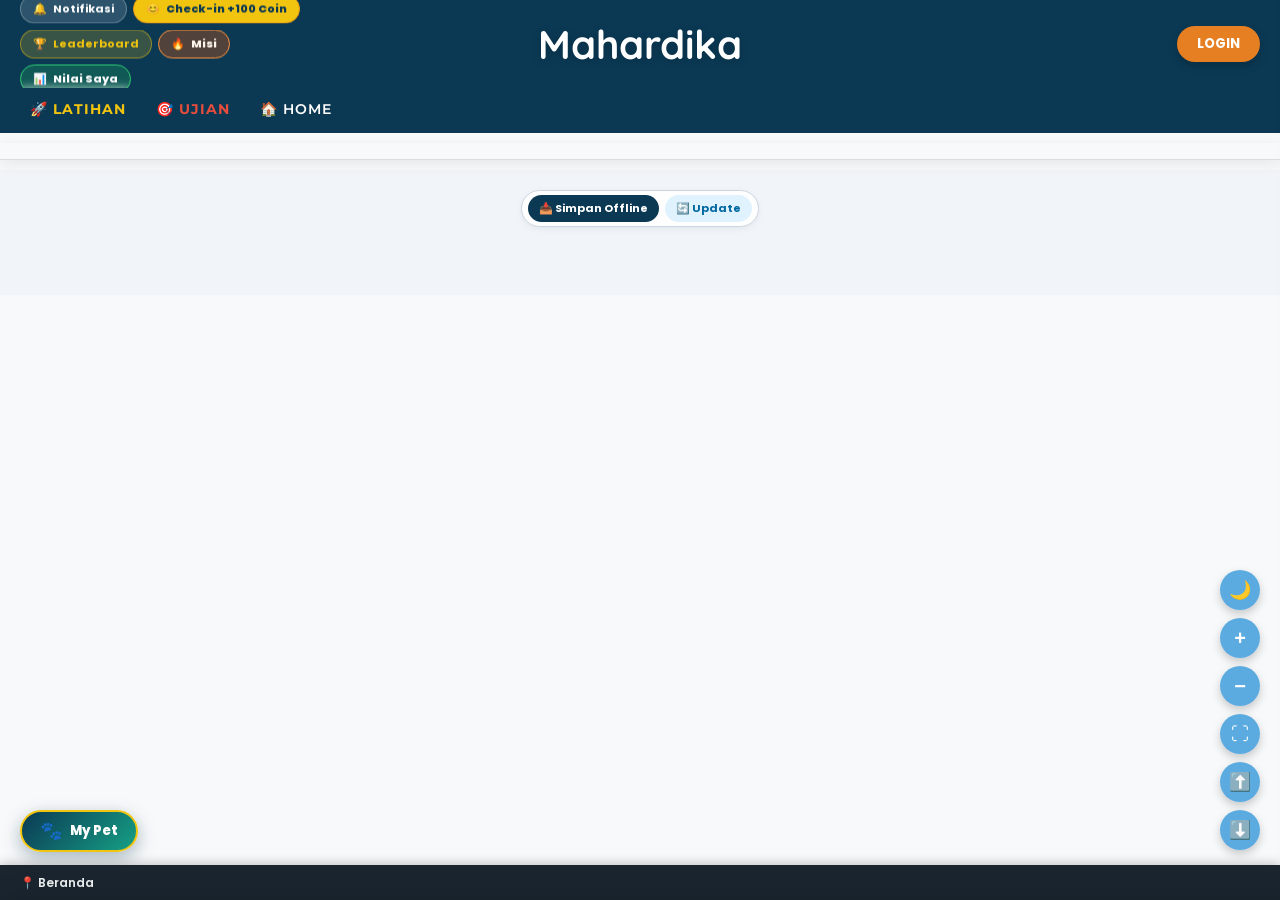
==== index.html @ 71ca3bc6 "Add files via upload" ====
<!DOCTYPE html>
<html lang="id">
<head>
    <meta charset="UTF-8">
    <meta name="viewport" content="width=device-width, initial-scale=1.0, maximum-scale=5.0, user-scalable=yes">
    <title>Sistem Belajar Mahardika</title>

    <!-- KONFIGURASI PWA (ANDROID, IPHONE, IPAD, WINDOWS, & MACBOOK) -->
    <link rel="manifest" href="./manifest.json">
    <meta name="theme-color" content="#0b3954">
    <meta name="mobile-web-app-capable" content="yes">
    <meta name="apple-mobile-web-app-capable" content="yes">
    <meta name="apple-mobile-web-app-status-bar-style" content="black-translucent">
    <meta name="apple-mobile-web-app-title" content="Mahardika">
    <link rel="apple-touch-icon" href="./icon-192.png">
    <link rel="icon" type="image/png" href="./icon-192.png">

    <link href="https://fonts.googleapis.com/css2?family=Bebas+Neue&family=Fredoka:wght@400;500;600&family=Quicksand:wght@400;600;700&family=Lora:ital,wght@0,400;0,700;1,400&family=Merriweather:wght@400;700&family=Montserrat:wght@400;600;700&family=Open+Sans:wght@400;600&family=Oswald:wght@400;500&family=Playfair+Display:wght@400;700&family=Poppins:wght@400;600&family=Roboto:wght@400;500&display=swap" rel="stylesheet">
    
    <link rel="stylesheet" href="./style.css">
    <style id="dynamic-theme-styles"></style>
    
    <!-- ENGINE MATHJAX UNTUK LATEX RENDERING -->
    <script>
        window.MathJax = {
            tex: { inlineMath: [['$', '$'], ['\\(', '\\)']], displayMath: [['$$', '$$'], ['\\[', '\\]']], processEscapes: true },
            options: { ignoreHtmlClass: 'tex2jax_ignore', processHtmlClass: 'tex2jax_process' },
            svg: { fontCache: 'global' }, startup: { typeset: true }
        };
    </script>
    <script id="MathJax-script" async src="https://cdnjs.cloudflare.com/ajax/libs/mathjax/3.2.2/es5/tex-mml-chtml.min.js"></script>
    <!-- LAZY LOADER ENGINE (PDF.JS, MAMMOTH.JS, & TESSERACT.JS DIMUAT HANYA SAAT DIBUTUHKAN) -->
    <script>
        window._loadedExtLibs = {};
        window.muatScriptEksternalDinamis = function(url) {
            if (window._loadedExtLibs[url]) return window._loadedExtLibs[url];
            window._loadedExtLibs[url] = new Promise(function(resolve, reject) {
                let s = document.createElement('script');
                s.src = url;
                s.async = true;
                s.onload = function() { resolve(true); };
                s.onerror = function() {
                    delete window._loadedExtLibs[url];
                    reject(new Error("Gagal memuat library: " + url));
                };
                document.head.appendChild(s);
            });
            return window._loadedExtLibs[url];
        };

        window.pastikanMesinDokumenSiap = async function(tipe) {
            if (tipe === 'pdf' && !window.pdfjsLib) {
                await window.muatScriptEksternalDinamis('https://cdnjs.cloudflare.com/ajax/libs/pdf.js/3.11.174/pdf.min.js');
                if (window.pdfjsLib) {
                    window.pdfjsLib.GlobalWorkerOptions.workerSrc = 'https://cdnjs.cloudflare.com/ajax/libs/pdf.js/3.11.174/pdf.worker.min.js';
                }
            } else if (tipe === 'docx' && !window.mammoth) {
                await window.muatScriptEksternalDinamis('https://cdnjs.cloudflare.com/ajax/libs/mammoth/1.6.0/mammoth.browser.min.js');
            } else if (tipe === 'ocr' && !window.Tesseract) {
                await window.muatScriptEksternalDinamis('https://cdn.jsdelivr.net/npm/tesseract.js@5/dist/tesseract.min.js');
            }
        };

        // Otomatis siapkan library tepat saat guru memilih file dokumen/gambar
        document.addEventListener('change', function(e) {
            let t = e.target;
            if (!t || t.tagName !== 'INPUT' || t.type !== 'file' || !t.files || !t.files[0]) return;
            let name = (t.files[0].name || '').toLowerCase();
            if (name.endsWith('.pdf')) window.pastikanMesinDokumenSiap('pdf');
            else if (name.endsWith('.docx')) window.pastikanMesinDokumenSiap('docx');
            else if (t.id === 'input-file-ljk') window.pastikanMesinDokumenSiap('ocr');
        }, true);
    </script>
</head>
<body>
    <canvas id="laser-canvas"></canvas>
    <input type="file" id="image-upload-input" accept="image/*" style="display:none">
    <input type="file" id="draw-float-img-input" accept="image/*" style="display:none" onchange="window.prosesFileGambarDraw(this)">
    <button class="preview-btn" id="btn-preview" onclick="togglePreviewMode()">👁️ Preview as Student</button>

    <!-- MENU TEKAN LAMA (IPAD) / KLIK KANAN (LAPTOP) DI MODE DRAW -->
    <div id="draw-context-menu" style="display:none; position:fixed; z-index:100020; background:#2b3643; color:white; border-radius:10px; padding:6px; box-shadow:0 8px 25px rgba(0,0,0,0.35); font-family:'Poppins',sans-serif; font-size:12px; min-width:190px; border:1px solid rgba(255,255,255,0.15);">
        <button onclick="window.pasteGambarDariClipboardDraw()" style="width:100%; text-align:left; background:none; border:none; color:white; padding:8px 12px; cursor:pointer; border-radius:6px; font-weight:600; display:flex; align-items:center; gap:8px;" onmouseover="this.style.background='#3498db'" onmouseout="this.style.background='none'">📋 Paste Gambar (Clipboard)</button>
        <button onclick="window.pilihGambarDariDeviceDraw()" style="width:100%; text-align:left; background:none; border:none; color:white; padding:8px 12px; cursor:pointer; border-radius:6px; font-weight:600; display:flex; align-items:center; gap:8px;" onmouseover="this.style.background='#3498db'" onmouseout="this.style.background='none'">🖼️ Sisipkan Gambar Bebas</button>
        <button id="btn-ctx-paste-lasso" onclick="window.pasteHasilLasoDiTitik()" style="display:none; width:100%; text-align:left; background:none; border:none; color:#f1c40f; padding:8px 12px; cursor:pointer; border-radius:6px; font-weight:600; align-items:center; gap:8px;" onmouseover="this.style.background='#3498db'" onmouseout="this.style.background='none'">✂️ Paste Coretan Laso</button>
    </div>

    <div class="fast-scroll-btns">
        <button id="btn-darkmode-global" onclick="window.toggleDarkModeGlobal()" title="Mode Gelap / Terang (Dark Mode)">🌙</button>
        <button id="btn-zoom-in-global" onclick="window.ubahZoomTeksGlobal(1)" title="Perbesar Ukuran Tulisan (+)" style="font-weight:900; font-size:20px;">+</button>
        <button id="btn-zoom-out-global" onclick="window.ubahZoomTeksGlobal(-1)" title="Perkecil Ukuran Tulisan (-)" style="font-weight:900; font-size:20px;">−</button>
        <button id="btn-fullscreen-global" onclick="window.toggleUniversalFullscreen()" title="Layar Penuh (Fullscreen / Minimize)">⛶</button>
        <button onclick="window.scrollTo({top:0, behavior:'smooth'})" title="Ke Atas">⬆️</button>
        <button onclick="window.scrollTo({top:document.body.scrollHeight, behavior:'smooth'})" title="Ke Bawah">⬇️</button>
    </div>

    <div class="bottom-breadcrumb-bar">
        <div id="bottom-breadcrumb" style="flex:1;">📍 Beranda</div>
        <div id="save-status-bar">Cloud Sync: Ready</div>
    </div>

    <div id="tooltip-istilah" onmouseenter="clearTimeout(tipTimer)" onmouseleave="window.leaveIstilah()">
        <div class="tooltip-istilah-top">
            <div style="flex:1; min-width:0;">
                <strong id="tooltip-title"></strong>
                <span id="tooltip-body" style="color:#333;"></span>
            </div>
            <div style="display:flex; align-items:center; gap:5px; flex-shrink:0;">
                <button type="button" id="btn-edit-tooltip-istilah" class="tooltip-edit-btn" onclick="window.editIstilahDariTooltip()" title="Edit Istilah Ini">✏️ Edit</button>
                <button type="button" id="btn-close-tooltip-istilah" class="tooltip-close-x" onclick="window.tutupTooltipIstilahPaksa()" title="Tutup">✕</button>
            </div>
        </div>
        <div id="tooltip-img-wrap" style="display:none; margin-top:8px; text-align:center;">
            <div class="istilah-draw-stage" id="tooltip-draw-stage">
                <img id="tooltip-img" src="" alt="Ilustrasi Istilah">
                <canvas id="tooltip-draw-canvas" class="istilah-draw-canvas"></canvas>
            </div>
            <div class="istilah-draw-bar" id="tooltip-draw-bar">
                <button type="button" id="btn-toggle-draw-tooltip" class="istilah-pen-toggle" onclick="window.toggleDrawTooltipIstilah()">✏️ Coret</button>
                <div id="tooltip-draw-tools" class="istilah-draw-tools-group" style="display:none;">
                    <button type="button" class="istilah-pen-col active" style="background:#e74c3c;" onclick="window.setWarnaDrawIstilah('tooltip', '#e74c3c', this)" title="Merah"></button>
                    <button type="button" class="istilah-pen-col" style="background:#2563eb;" onclick="window.setWarnaDrawIstilah('tooltip', '#2563eb', this)" title="Biru"></button>
                    <button type="button" class="istilah-pen-col" style="background:#facc15;" onclick="window.setWarnaDrawIstilah('tooltip', '#facc15', this)" title="Kuning"></button>
                    <span class="istilah-pen-sep"></span>
                    <button type="button" class="istilah-pen-sz active" onclick="window.setTebalDrawIstilah('tooltip', 2.5, this)">Tipis</button>
                    <button type="button" class="istilah-pen-sz" onclick="window.setTebalDrawIstilah('tooltip', 6, this)">Sedang</button>
                    <span class="istilah-pen-sep"></span>
                    <button type="button" class="istilah-pen-clear" onclick="window.clearDrawIstilah('tooltip')">🧹 Clear</button>
                </div>
            </div>
        </div>
    </div>

    <!-- AI TUTOR UI -->
    <div id="ai-tutor-box">
        <div id="ai-tutor-header"><span>🤖 Mahardika AI Assistant</span><button onclick="tutupAITutor()" style="background:none;border:none;color:white;cursor:pointer;font-weight:bold;">✕</button></div>
        <div id="ai-tutor-body"><div class="ai-bubble">Halo! Blok teks mana saja di materi, lalu klik tombol "🤖 AI" di toolbar atas untuk bertanya.</div></div>
        <div id="ai-tutor-footer"><input type="text" id="ai-tutor-input" class="input-box" style="margin:0; flex:1; font-size:12px;" placeholder="Tanya sesuatu..."><button class="btn-action" style="width:auto; padding:8px; font-size:11px;" onclick="kirimPesanAI()">Kirim</button></div>
    </div>

    <div id="strict-warning-overlay">
        <h1 class="strict-text">⚠️ PELANGGARAN TERDETEKSI ⚠️</h1>
        <p id="strict-warning-info" style="font-size:22px; max-width:600px; font-weight:bold; color:#f1c40f;"></p>
        <p style="font-size:18px; max-width:600px;">Anda keluar dari halaman ujian, mengubah ukuran layar (split-screen), atau membuka aplikasi lain. Aktivitas dicatat!</p>
        <h2 id="strict-countdown" style="font-size:100px; margin:20px 0; font-family:'Bebas Neue';">30</h2>
        <p style="font-size:18px;">Ujian dilanjutkan setelah waktu tunggu selesai.</p>
        <input type="password" id="strict-override-pwd" placeholder="Sandi Darurat (Opsional)" style="margin-top:30px; padding:10px; border-radius:6px; border:none; text-align:center; font-family:'Poppins'; width:200px; outline:none; color:#333;" oninput="if(btoa(this.value.toLowerCase())==='bWF0YWhhcmk='){window.cancelHukuman();this.value='';}">
    </div>
    
    <div id="ujian-strict-room">
        <div id="ujian-timer-fixed" style="display:none; position:fixed; top:20px; left:50%; transform:translateX(-50%); background:#c0392b; color:white; padding:8px 20px; border-radius:30px; font-weight:bold; font-size:18px; z-index:100001; box-shadow:0 4px 10px rgba(0,0,0,0.3); border:2px solid white; font-family:'Bebas Neue', sans-serif; letter-spacing:1px;">00:00:00</div>
        
        <button class="btn-close-room" onclick="window.tutupUjianStrict()" style="display:none;" id="btn-close-strict">✕ Keluar Ruang</button>
        <div style="max-width: 800px; margin: 0 auto; text-align: center; margin-bottom: 20px; padding-top: 10px;">
            <h1 style="font-size: 32px; color: #c0392b; font-family: 'Montserrat'; margin-bottom: 5px;" id="ujian-judul-ui">Ujian Kelas 🎯</h1>
            <p style="color: #7f8c8d; margin-top: 0; font-weight:bold;" id="ujian-strict-subtitle">Mode Ketat: Dilarang Keluar atau Membuka Aplikasi Lain!</p>
        </div>
        <div id="ujian-strict-container"></div>
    </div>
    
    <div id="temporary-quiz-room"><div class="btn-print-room"><button onclick="cetakKuisPDF('temporary-quiz-container', 'Latihan Mandiri')">🖨️ Print PDF</button> <span style="color:#aaa;">|</span> <button onclick="exportWordKuis('temporary-quiz-container', 'Latihan Mandiri')">📄 Export Word</button></div><button class="btn-close-room" onclick="tutupLatihanMandiri()">✕ Keluar Ruang</button><div style="max-width: 800px; margin: 0 auto; text-align: center; margin-bottom: 30px; padding-top: 20px;"><h1 style="font-size: 32px; color: #2c3e50; font-family: 'Montserrat'; margin-bottom: 5px;" id="lat-judul-ui">Ruang Latihan Mandiri 🚀</h1><p style="color: #7f8c8d; margin-top: 0;">Soal berurutan sesuai Bank Soal. Hasil tidak disimpan permanen.</p></div><div id="temporary-quiz-container"></div></div>

    <!-- SEMUA MODAL -->
    <!-- Modal Login & Registrasi Mandiri (Siswa, Guru, SBD, & Tamu) -->
    <div id="modal-login-sistem" class="modal-overlay" onclick="if(event.target===this)tutupModal('modal-login-sistem')">
        <div class="modal-box" style="width:420px; text-align:center;">
            <div class="modal-header" style="background:#0b3954; color:white;">
                <h3 style="margin:0;" id="judul-modal-auth">🔒 Akses Sistem Belajar</h3>
                <button class="close-btn" style="color:white;" onclick="tutupModal('modal-login-sistem')">✕</button>
            </div>
            <div class="modal-body" style="padding:20px;">
                <!-- Tab Navigasi Masuk vs Buat Akun -->
                <div style="display:flex; gap:6px; background:#f1f5f9; padding:4px; border-radius:8px; margin-bottom:16px;">
                    <button id="tab-auth-login" type="button" style="flex:1; padding:8px; border:none; border-radius:6px; background:#0b3954; color:white; font-weight:bold; font-size:12px; cursor:pointer;" onclick="window.gantiTabAuth('login')">🔑 Masuk (Sign In)</button>
                    <button id="tab-auth-register" type="button" style="flex:1; padding:8px; border:none; border-radius:6px; background:transparent; color:#475569; font-weight:bold; font-size:12px; cursor:pointer;" onclick="window.gantiTabAuth('register')">✨ Buat Akun Baru</button>
                </div>

                <!-- FORM 1: MASUK (SIGN IN) -->
                <div id="form-auth-login">
                    <p style="font-size:11px; color:#64748b; margin-top:0; margin-bottom:12px;">Masukkan Username & Password Anda (Siswa / Guru)</p>
                    <input type="text" id="input-username-login" class="input-box" placeholder="Masukkan Username Anda" style="text-align:center; font-weight:bold; font-size:15px; margin-bottom:10px;" onkeydown="if(event.key==='Enter'){document.getElementById('input-password-login').focus();}">
                    <input type="password" id="input-password-login" class="input-box" placeholder="Password" style="text-align:center; font-weight:bold; font-size:15px; margin-bottom:14px;" onkeydown="if(event.key==='Enter'){window.prosesLoginSistem();}">
                    <button id="btn-submit-login" class="btn-action" style="background:#2980b9; width:100%; font-size:14px; padding:11px;" onclick="window.prosesLoginSistem()">Masuk 🚀</button>
                    
                    <!-- LUPA PASSWORD -->
                    <div style="text-align:right; margin-top:10px;">
                        <a href="#" onclick="event.preventDefault(); window.prosesLupaPassword()" style="font-size:12px; color:#3498db; text-decoration:none; font-weight:bold;">Lupa Password?</a>
                    </div>
                    
                    <div style="margin-top:16px; padding-top:14px; border-top:1px dashed #cbd5e1;">
                        <p style="font-size:11px; color:#7f8c8d; margin:0 0 8px 0;">Hanya ingin membaca materi & latihan mandiri?</p>
                        <button type="button" class="btn-action" style="background:#16a085; width:100%; font-size:13px; padding:9px;" onclick="window.masukSebagaiTamu()">👤 Login Sebagai Tamu (Bebas)</button>
                    </div>
                </div>

                <!-- FORM 2: REGISTRASI MANDIRI + VERIFIKASI GMAIL ASLI -->
                <div id="form-auth-register" style="display:none; text-align:left;">
                    <div style="background:#eaf2f8; border-left:4px solid #2980b9; padding:8px 10px; border-radius:4px; font-size:11px; color:#2c3e50; margin-bottom:12px;">
                        📧 Link verifikasi resmi dikirim ke <b>Gmail</b> Anda (1 Gmail maksimal untuk 5 akun, dan login tetap menggunakan <b>Username</b>).
                    </div>
                    <label style="font-size:11px; font-weight:bold; color:#2c3e50;">1. Pilih Kelas (Atau Kelas Umum):</label>
                    <select id="reg-select-kelas" class="input-box" style="margin-bottom:10px; font-weight:bold;" onchange="window.updateDropdownNamaRegistrasi()"></select>

                    <label style="font-size:11px; font-weight:bold; color:#2c3e50;">2. Nama Lengkap Siswa:</label>
                    <select id="reg-select-nama" class="input-box" style="margin-bottom:8px; font-weight:bold;" onchange="window.isiOtomatisUsernameReg()"></select>
                    <input type="text" id="reg-input-nama-baru" class="input-box" placeholder="Ketik Nama Lengkap Anda..." style="display:none; margin-bottom:10px; font-weight:bold;">

                    <label style="font-size:11px; font-weight:bold; color:#2c3e50;">3. Tentukan Username Login:</label>
                    <input type="text" id="reg-input-username" class="input-box" placeholder="contoh: alexa (huruf kecil tanpa spasi)" style="margin-bottom:10px; font-weight:bold; color:#2980b9;">

                    <label style="font-size:11px; font-weight:bold; color:#2c3e50;">4. Alamat Gmail Aktif (Maks. 5 Akun / Gmail):</label>
                    <input type="email" id="reg-input-email" class="input-box" placeholder="nama@gmail.com" style="margin-bottom:10px; font-weight:bold;">

                    <label style="font-size:11px; font-weight:bold; color:#2c3e50;">5. Buat Password (Min. 6 Karakter):</label>
                    <input type="password" id="reg-input-password" class="input-box" placeholder="Minimal 6 karakter..." style="margin-bottom:14px; font-weight:bold;">

                    <button id="btn-submit-register" type="button" class="btn-action" style="background:#27ae60; width:100%; font-size:13px; padding:11px;" onclick="window.prosesRegistrasiAkunMandiri()">📩 Kirim Link Verifikasi ke Gmail</button>
                </div>
            </div>
        </div>
    </div>

    <!-- MODAL LONCENG NOTIFIKASI SISWA -->
    <div id="modal-notifikasi-siswa" class="modal-overlay" onclick="if(event.target===this)tutupModal('modal-notifikasi-siswa')">
        <div class="modal-box" style="width:520px; max-height:85vh;">
            <div class="modal-header" style="background:#0b3954; color:white;">
                <h3 style="margin:0;">🔔 Pusat Notifikasi & Tugas</h3>
                <button class="close-btn" style="color:white;" onclick="tutupModal('modal-notifikasi-siswa')">✕</button>
            </div>
            <div class="modal-body" style="background:#f8fafc; padding:16px;">
                <div id="list-notifikasi-siswa-container" style="display:flex; flex-direction:column; gap:10px;"></div>
            </div>
        </div>
    </div>

    <!-- MODAL PAPAN PERINGKAT (LEADERBOARD SAINS) -->
    <div id="modal-leaderboard" class="modal-overlay" onclick="if(event.target===this)tutupModal('modal-leaderboard')">
        <div class="modal-box" style="width:720px; max-height:90vh; display:flex; flex-direction:column;">
            <div class="modal-header" style="background:linear-gradient(135deg, #0b3954, #16a085); color:white;">
                <div>
                    <h3 style="margin:0;">🏆 Papan Peringkat Ilmuwan Sains</h3>
                    <div style="font-size:11px; color:#f1c40f; margin-top:2px;">Check-in Harian (+100 XP) • Latihan Mandiri & Ujian (+Skor XP)</div>
                </div>
                <button class="close-btn" style="color:white;" onclick="tutupModal('modal-leaderboard')">✕</button>
            </div>
            <div class="modal-body" style="padding:16px; background:#f4f6f8; flex:1; overflow-y:auto;">
                <!-- Filter Peringkat: Semua Angkatan, Per Angkatan, Per Kelas Spesifik -->
                <div style="display:flex; gap:8px; flex-wrap:wrap; background:white; padding:12px; border-radius:8px; border:1px solid #e2e8f0; margin-bottom:14px; align-items:center;">
                    <div style="flex:1; min-width:150px;">
                        <label style="font-size:11px; font-weight:bold; color:#475569; display:block; margin-bottom:4px;">Filter Cakupan:</label>
                        <select id="lb-filter-cakupan" class="input-box" style="margin:0; padding:7px; font-weight:bold;" onchange="window.ubahFilterLeaderboard()">
                            <option value="semua">🌍 Semua Angkatan</option>
                            <option value="angkatan">🎓 Per Angkatan (X / XI / XII)</option>
                            <option value="kelas">🏫 Per Kelas Spesifik</option>
                        </select>
                    </div>
                    <div id="lb-box-subfilter" style="flex:1; min-width:160px; display:none;">
                        <label id="lb-label-subfilter" style="font-size:11px; font-weight:bold; color:#475569; display:block; margin-bottom:4px;">Pilih Target:</label>
                        <select id="lb-select-subfilter" class="input-box" style="margin:0; padding:7px; font-weight:bold;" onchange="window.renderTabelLeaderboard()"></select>
                    </div>
                </div>

                <!-- Info Lencana Sains (Update Sampai Profesor) -->
                <div style="display:flex; gap:6px; overflow-x:auto; padding-bottom:8px; margin-bottom:12px; font-size:11px;">
                    <span style="background:#fff; border:1px solid #cbd5e1; padding:4px 10px; border-radius:20px; white-space:nowrap;">🔍 <b>Pengamat</b> (0–500)</span>
                    <span style="background:#e8f8f5; border:1px solid #a3e4d7; padding:4px 10px; border-radius:20px; white-space:nowrap;">🧪 <b>Asisten Lab</b> (501–10rb)</span>
                    <span style="background:#eaf2f8; border:1px solid #aed6f1; padding:4px 10px; border-radius:20px; white-space:nowrap;">🔬 <b>Analis</b> (10rb–75rb)</span>
                    <span style="background:#f5eef8; border:1px solid #d7bde2; padding:4px 10px; border-radius:20px; white-space:nowrap;">🧬 <b>Peneliti</b> (75rb–500rb)</span>
                    <span style="background:#fef9e7; border:1px solid #f9e79f; padding:4px 10px; border-radius:20px; white-space:nowrap;">⚛️ <b>Cendekiawan</b> (500rb–10jt)</span>
                    <span style="background:#fffbeb; border:2px solid #f59e0b; color:#b45309; padding:4px 10px; border-radius:20px; white-space:nowrap;">👑 <b>Profesor</b> (>10jt XP)</span>
                </div>

                <!-- Daftar Peringkat Siswa -->
                <div id="leaderboard-list-container" style="display:flex; flex-direction:column; gap:8px;"></div>
            </div>
        </div>
    </div>

    <!-- MODAL NILAI SAYA (KHUSUS AKUN SISWA MASING-MASING) -->
    <div id="modal-nilai-saya" class="modal-overlay" onclick="if(event.target===this)tutupModal('modal-nilai-saya')">
        <div class="modal-box" style="width:920px; max-width:95vw; max-height:90vh; display:flex; flex-direction:column;">
            <div class="modal-header" style="background:linear-gradient(135deg, #0b3954, #27ae60); color:white;">
                <div>
                    <h3 style="margin:0;">📊 Riwayat & Analisis Nilai Ujian Saya</h3>
                    <div id="subtitle-nilai-saya" style="font-size:11px; color:#f1c40f; margin-top:2px; font-weight:bold;">Memuat identitas akun siswa...</div>
                </div>
                <button class="close-btn" style="color:white;" onclick="tutupModal('modal-nilai-saya')">✕</button>
            </div>
            <div class="modal-body" style="padding:16px; background:#f4f6f8; flex:1; overflow-y:auto; display:flex; flex-direction:column; gap:14px;">
                
                <!-- Dropdown Pilih Jenis Ujian yang Pernah Diikuti -->
                <div style="background:white; padding:14px; border-radius:10px; border:1px solid #cbd5e1; display:flex; align-items:center; gap:12px; flex-wrap:wrap;">
                    <label style="font-size:13px; font-weight:800; color:#0b3954; white-space:nowrap;">📝 Pilih Jenis Ujian:</label>
                    <select id="select-nilai-saya-paket" class="input-box" style="margin:0; flex:1; min-width:220px; font-weight:bold; cursor:pointer; border:2px solid #27ae60;" onchange="window.pilihUjianNilaiSaya(this.value)">
                        <option value="">-- Pilih Ujian yang Pernah Diikuti --</option>
                    </select>
                    <button type="button" class="btn-action" style="background:#2980b9; width:auto; padding:8px 14px; font-size:12px;" onclick="window.muatDaftarUjianNilaiSaya(true)">🔄 Segarkan</button>
                </div>

                <!-- Tabel 1 Baris Ringkasan Siswa + Tombol Lihat Detail -->
                <div id="box-baris-nilai-saya" style="display:none; overflow-x:auto; background:white; border:1px solid #cbd5e1; border-radius:10px; padding:1px;">
                    <table class="excel-table" style="min-width:100%; text-align:center;">
                        <thead>
                            <tr>
                                <th style="background:#0b3954; text-align:left; min-width:180px;">Nama Siswa</th>
                                <th style="background:#0b3954; width:110px;">Kelas</th>
                                <th style="background:#0b3954; min-width:160px;">Jenis Ujian</th>
                                <th style="background:#0b3954; width:140px;">Waktu Kumpul</th>
                                <th style="background:#0b3954; width:110px;">Nilai Akhir</th>
                                <th style="background:#0b3954; width:140px;">Aksi</th>
                            </tr>
                        </thead>
                        <tbody id="tbody-nilai-saya-baris"></tbody>
                    </table>
                </div>

                <!-- Area Rincian Lengkap (Muncul Saat Klik "Lihat Detail") -->
                <div id="area-detail-nilai-saya" style="display:none; flex-direction:column; gap:16px;"></div>

            </div>
        </div>
    </div>

    <!-- MODAL PROFIL SISWA & PENGATURAN AKUN -->
    <div id="modal-profil-siswa" class="modal-overlay" onclick="if(event.target===this)tutupModal('modal-profil-siswa')">
        <div class="modal-box" style="width:500px; max-height:90vh;">
            <div class="modal-header" style="background:#0b3954; color:white;">
                <h3 style="margin:0;">👤 Profil & Lencana Sains</h3>
                <button class="close-btn" style="color:white;" onclick="tutupModal('modal-profil-siswa')">✕</button>
            </div>
            <div class="modal-body" style="padding:20px; background:#f8fafc;">
                <!-- Kartu Identitas & Foto Profil (Responsif HP & Anti-Terpotong) -->
                <div class="profil-identity-card" style="display:flex; align-items:center; gap:14px; flex-wrap:wrap; background:white; padding:16px; border-radius:12px; border:1px solid #e2e8f0; margin-bottom:15px;">
                    <div style="position:relative; width:72px; height:72px; flex-shrink:0;">
                        <img id="profil-img-preview" src="" alt="Foto Siswa" style="width:72px; height:72px; border-radius:50%; object-fit:cover; border:3px solid #3498db; background:#e2e8f0;">
                        <input type="file" id="input-upload-foto-profil" accept="image/*" style="display:none;" onchange="window.prosesUploadFotoProfil(this)">
                        <button type="button" onclick="document.getElementById('input-upload-foto-profil').click()" style="position:absolute; bottom:0; right:0; background:#2980b9; color:white; border:2px solid white; border-radius:50%; width:26px; height:26px; font-size:12px; cursor:pointer; display:flex; align-items:center; justify-content:center;" title="Ubah Foto Profil">📷</button>
                    </div>
                    <div style="flex:1; min-width:155px;">
                        <div id="profil-badge-lencana" style="display:inline-block; background:#fef9e7; color:#d35400; border:1px solid #f9e79f; padding:2px 10px; border-radius:20px; font-size:11px; font-weight:bold; margin-bottom:4px;">🔍 Pengamat</div>
                        <div id="profil-nama-asli" style="font-weight:800; font-size:15px; color:#1e293b; line-height:1.3; word-break:break-word;">Nama Siswa</div>
                        <div id="profil-info-kelas" style="font-size:12px; color:#64748b; margin-top:2px;">Kelas: - | Username: -</div>
                        <div id="profil-deskripsi-lencana" style="font-size:11px; color:#0b3954; margin-top:4px; font-style:italic; line-height:1.35;"></div>
                    </div>
                    <div class="profil-xp-summary-box" style="text-align:center; background:#e8f8f5; border:2px solid #16a085; padding:8px 14px; border-radius:10px; margin-left:auto;">
                        <div style="font-size:10px; font-weight:bold; color:#16a085;">TOTAL POIN</div>
                        <div id="profil-total-xp" style="font-size:24px; font-weight:900; color:#0b3954; font-family:'Bebas Neue', sans-serif; line-height:1;">0 XP</div>
                    </div>
                </div>

                <!-- Kolom Akumulasi Jumlah Soal yang Telah Dikerjakan -->
                <div style="background:white; padding:14px; border-radius:10px; border:1px solid #e2e8f0; margin-bottom:15px;">
                    <div style="font-size:12px; font-weight:bold; color:#2c3e50; margin-bottom:10px;">📊 Akumulasi Soal yang Telah Dikerjakan</div>
                    <div style="display:grid; grid-template-columns:repeat(4, 1fr); gap:8px; text-align:center;">
                        <div style="background:#ebf5fb; padding:8px; border-radius:6px; border:1px solid #aed6f1;">
                            <div style="font-size:10px; font-weight:bold; color:#2980b9;">PG</div>
                            <div id="profil-stat-pg" style="font-size:18px; font-weight:900; color:#1e293b;">0</div>
                        </div>
                        <div style="background:#f5eef8; padding:8px; border-radius:6px; border:1px solid #d7bde2;">
                            <div style="font-size:10px; font-weight:bold; color:#8e44ad;">PGK</div>
                            <div id="profil-stat-pgk" style="font-size:18px; font-weight:900; color:#1e293b;">0</div>
                        </div>
                        <div style="background:#fef9e7; padding:8px; border-radius:6px; border:1px solid #f9e79f;">
                            <div style="font-size:10px; font-weight:bold; color:#d35400;">ISIAN</div>
                            <div id="profil-stat-is" style="font-size:18px; font-weight:900; color:#1e293b;">0</div>
                        </div>
                        <div style="background:#e8f8f5; padding:8px; border-radius:6px; border:1px solid #a3e4d7;">
                            <div style="font-size:10px; font-weight:bold; color:#16a085;">ESSAY</div>
                            <div id="profil-stat-es" style="font-size:18px; font-weight:900; color:#1e293b;">0</div>
                        </div>
                    </div>
                </div>

                <!-- Ubah Nama Panggilan -->
                <div style="background:white; padding:14px; border-radius:10px; border:1px solid #e2e8f0; margin-bottom:15px;">
                    <label style="font-size:12px; font-weight:bold; color:#2c3e50; display:block; margin-bottom:6px;">✨ Nama Panggilan (Tampil di Header & Peringkat):</label>
                    <div style="display:flex; gap:8px;">
                        <input type="text" id="profil-input-panggilan" class="input-box" placeholder="Ketik nama panggilan..." style="margin:0; flex:1; font-weight:bold;">
                        <button type="button" class="btn-action" style="background:#2980b9; width:auto; padding:8px 14px;" onclick="window.simpanNamaPanggilanProfil()">Simpan</button>
                    </div>
                </div>

                <!-- Keamanan Akun: Ganti Username & Password (Verifikasi Gmail) -->
                <div style="background:white; padding:14px; border-radius:10px; border:1px solid #e2e8f0;">
                    <div style="display:flex; justify-content:space-between; align-items:center; margin-bottom:8px;">
                        <span style="font-size:12px; font-weight:bold; color:#c0392b;">🔐 Ganti Username & Password (Wajib Verifikasi Gmail)</span>
                        <span id="profil-status-gmail" style="font-size:10px; padding:2px 8px; border-radius:12px; font-weight:bold;"></span>
                    </div>
                    <input type="email" id="profil-input-gmail" class="input-box" placeholder="Masukkan alamat Gmail aktif Anda..." style="margin-bottom:8px; font-weight:bold;">
                    <div style="display:flex; gap:8px; margin-bottom:10px;">
                        <input type="text" id="profil-input-username-baru" class="input-box" placeholder="Username Baru" style="margin:0; flex:1; font-weight:bold;">
                        <input type="password" id="profil-input-password-baru" class="input-box" placeholder="Password Baru (Min. 6)" style="margin:0; flex:1; font-weight:bold;">
                    </div>
                    <div style="display:flex; gap:8px; flex-wrap:wrap;">
                        <button type="button" class="btn-action" style="background:#e67e22; flex:1; font-size:12px; padding:9px;" onclick="window.kirimVerifikasiGmailProfil()">📧 1. Kirim Link Verifikasi ke Gmail</button>
                        <button type="button" class="btn-action" style="background:#27ae60; flex:1; font-size:12px; padding:9px;" onclick="window.terapkanGantiKredensialProfil()">✅ 2. Simpan Username & Password</button>
                    </div>
                </div>
            </div>
        </div>
    </div>

    <div id="modal-simbol" class="modal-overlay" onclick="if(event.target===this)tutupModal('modal-simbol')">
        <div class="modal-box" style="width: 550px; max-height: 85vh;">
            <div class="modal-header" style="background:#fdfefe;"><h3 style="color:#2980b9; margin:0;">∑ Sisipkan Simbol</h3><button class="close-btn" onclick="tutupModal('modal-simbol')">✕</button></div>
            <div class="modal-body" style="padding-top:0;">
                <div class="sym-cat-title">Aritmatika Dasar</div><div class="sym-grid"><button class="sym-btn" onclick="sisipkanSimbol('+')">+</button><button class="sym-btn" onclick="sisipkanSimbol('-')">-</button><button class="sym-btn" onclick="sisipkanSimbol('×')">×</button><button class="sym-btn" onclick="sisipkanSimbol('·')">·</button><button class="sym-btn" onclick="sisipkanSimbol('÷')">÷</button><button class="sym-btn" onclick="sisipkanSimbol('/')">/</button><button class="sym-btn" onclick="sisipkanSimbol('±')">±</button><button class="sym-btn" onclick="sisipkanSimbol('=')">=</button><button class="sym-btn" onclick="sisipkanSimbol('≠')">≠</button><button class="sym-btn" onclick="sisipkanSimbol('≈')">≈</button><button class="sym-btn" onclick="sisipkanSimbol('%')">%</button></div>
                <div class="sym-cat-title">Perbandingan & Relasi</div><div class="sym-grid"><button class="sym-btn" onclick="sisipkanSimbol('<')">&lt;</button><button class="sym-btn" onclick="sisipkanSimbol('>')">&gt;</button><button class="sym-btn" onclick="sisipkanSimbol('≤')">≤</button><button class="sym-btn" onclick="sisipkanSimbol('≥')">≥</button><button class="sym-btn" onclick="sisipkanSimbol('∝')">∝</button></div>
                <div class="sym-cat-title">Himpunan & Logika</div><div class="sym-grid"><button class="sym-btn" onclick="sisipkanSimbol('∈')">∈</button><button class="sym-btn" onclick="sisipkanSimbol('∉')">∉</button><button class="sym-btn" onclick="sisipkanSimbol('∅')">∅</button><button class="sym-btn" onclick="sisipkanSimbol('{}')">{}</button><button class="sym-btn" onclick="sisipkanSimbol('∪')">∪</button><button class="sym-btn" onclick="sisipkanSimbol('∩')">∩</button><button class="sym-btn" onclick="sisipkanSimbol('⊂')">⊂</button><button class="sym-btn" onclick="sisipkanSimbol('∀')">∀</button><button class="sym-btn" onclick="sisipkanSimbol('∃')">∃</button></div>
                <div class="sym-cat-title">Aljabar, Geometri, Kalkulus</div><div class="sym-grid"><button class="sym-btn" onclick="sisipkanSimbol('√')">√</button><button class="sym-btn" onclick="sisipkanSimbol('^')">^</button><button class="sym-btn" onclick="sisipkanSimbol('∞')">∞</button><button class="sym-btn" onclick="sisipkanSimbol('π')">π</button><button class="sym-btn" onclick="sisipkanSimbol('∠')">∠</button><button class="sym-btn" onclick="sisipkanSimbol('∥')">∥</button><button class="sym-btn" onclick="sisipkanSimbol('⊥')">⊥</button><button class="sym-btn" onclick="sisipkanSimbol('Σ')">Σ</button><button class="sym-btn" onclick="sisipkanSimbol('∫')">∫</button><button class="sym-btn" onclick="sisipkanSimbol('Δ')">Δ</button></div>
                <div class="sym-cat-title">Pecahan & LaTeX Cepat</div><div class="sym-grid"><button class="sym-btn" onclick="sisipkanSimbol('½')">½</button><button class="sym-btn" onclick="sisipkanSimbol('⅓')">⅓</button><button class="sym-btn" onclick="sisipkanSimbol('¼')">¼</button><button class="sym-btn" onclick="sisipkanSimbol('¾')">¾</button><button class="sym-btn" style="grid-column: span 2; font-size:12px;" onclick="sisipkanSimbol('\\frac{a}{b}')">Pecahan (LaTeX)</button><button class="sym-btn" style="grid-column: span 2; font-size:12px;" onclick="sisipkanSimbol('$$ E = mc^2 $$')">Block (LaTeX)</button></div>
            </div>
        </div>
    </div>

    <div id="modal-setup-latihan" class="modal-overlay" onclick="if(event.target===this)tutupModal('modal-setup-latihan')"><div class="modal-box" style="width: 450px;"><div class="modal-header" style="background:#eaf2f8;"><h3 style="color:#2980b9; margin:0;">🚀 Buat Latihan</h3><button class="close-btn" onclick="tutupModal('modal-setup-latihan')">✕</button></div><div class="modal-body"><label style="font-weight:bold;font-size:12px;display:block;">Kelas:</label><select id="setup-kelas" class="input-box" onchange="updateDropdownStudent('kelas')"></select><label style="font-weight:bold;font-size:12px;display:block;">Mapel:</label><select id="setup-mapel" class="input-box" onchange="updateDropdownStudent('mapel')" disabled></select><label style="font-weight:bold;font-size:12px;display:block;">Bab:</label><select id="setup-bab" class="input-box" onchange="updateDropdownStudent('bab')" disabled></select><label style="font-weight:bold;font-size:12px;display:block;">Kesulitan:</label><select id="setup-kesulitan" class="input-box" disabled></select><label style="font-weight:bold;font-size:12px;display:block;">Jumlah Soal:</label><input type="number" id="setup-jumlah" class="input-box" value="20" min="20" max="200" placeholder="Minimal 20 soal (Bisa lebih)"><button class="btn-action" style="background:#2980b9;" onclick="mulaiLatihanMandiri()">Mulai ⚡</button></div></div></div>
    
    <!-- MODAL MASUK UJIAN (GERBANG SISWA) -->
    <div id="modal-enter-ujian" class="modal-overlay" onclick="if(event.target===this)tutupModal('modal-enter-ujian')">
        <div class="modal-box" style="width: 450px; text-align:center; background:#fdfefe;">
            <div class="modal-header" style="background:#fdf2e9; border-bottom:2px solid #fadbd8;">
                <h3 style="color:#d35400; margin:0;">🎯 Masuk Ujian Kelas</h3>
                <button class="close-btn" onclick="tutupModal('modal-enter-ujian')">✕</button>
            </div>
            <div class="modal-body" style="padding:25px; display:flex; flex-direction:column; gap:15px; text-align:left;">
                
                <div>
                    <label style="font-weight:bold; font-size:13px; color:#2c3e50; margin-bottom:5px; display:block;">1. Pilih Kelas Anda:</label>
                    <select id="ujian-select-kelas" class="input-box" style="margin:0; font-weight:bold; cursor:pointer;" onchange="updateDropdownNamaUjian()"></select>
                </div>
                
                <div>
                    <label style="font-weight:bold; font-size:13px; color:#2c3e50; margin-bottom:5px; display:block;">2. Nama Lengkap Siswa:</label>
                    <select id="ujian-select-nama" class="input-box" style="margin:0; font-weight:bold; cursor:pointer;">
                        <option value="">-- Pilih Kelas Terlebih Dahulu --</option>
                    </select>
                    <input type="text" id="ujian-input-nama-manual" class="input-box" placeholder="Ketik Nama Lengkap Anda..." style="display:none; margin-top:8px; margin-bottom:0; font-weight:bold; border:2px solid #2980b9;">
                </div>
                
                <div>
                    <label style="font-weight:bold; font-size:13px; color:#2c3e50; margin-bottom:5px; display:block;">3. Kode Ujian:</label>
                    <input type="text" id="input-kode-ujian" class="input-box" placeholder="KODE UJIAN" style="text-align:center; font-weight:900; font-size:24px; text-transform:uppercase; margin:0; letter-spacing:2px; border:2px solid #d35400; color:#d35400;">
                </div>
                
                <button class="btn-action" style="background:#e67e22; width:100%; font-size:16px; padding:12px; margin-top:10px; font-weight:bold; text-transform:uppercase; letter-spacing:1px;" onclick="verifikasiMasukUjian()">🚀 Mulai Ujian 🔒</button>
            </div>
        </div>
    </div>
    

    <!-- MODAL PERSIAPAN UJIAN -->
    <div id="modal-persiapan-ujian" class="modal-overlay" onclick="if(event.target===this)tutupModal('modal-persiapan-ujian')">
        <div class="modal-box" style="width:450px; text-align:center; border-radius:14px; overflow:hidden; box-shadow:0 15px 35px rgba(0,0,0,0.3);">
            <div class="modal-header" style="background:#0b3954; color:white; padding:16px;">
                <h3 style="margin:0; font-size:18px;">⚠️ Persiapan Sebelum Ujian</h3>
            </div>
            <div class="modal-body" style="padding:25px; text-align:left;">
                <div style="font-size:50px; text-align:center; margin-bottom:12px;">📱</div>
                <p style="font-size:14px; font-weight:bold; color:#c0392b; margin-top:0;">Mohon pastikan hal berikut sebelum mulai:</p>
                <ul style="font-size:13px; color:#2c3e50; line-height:1.6; padding-left:20px; margin-bottom:20px; font-weight:600;">
                    <li style="margin-bottom:6px;">Matikan notifikasi (WhatsApp, IG, dll) atau aktifkan fitur <b style="color:#e67e22;">Jangan Ganggu (Do Not Disturb)</b> di HP Anda.</li>
                    <li style="margin-bottom:6px;">Atur kecerahan layar senyaman mungkin.</li>
                    <li>Ujian ini dilindungi sensor keamanan. <b style="color:#c0392b;">Menutup browser, me-refresh halaman, atau membuka aplikasi lain akan menambah poin pelanggaran otomatis!</b></li>
                </ul>
                <button type="button" class="btn-action" style="background:#27ae60; width:100%; padding:14px; font-size:15px; border-radius:30px; font-weight:900; box-shadow:0 4px 10px rgba(39,174,96,0.3);" onclick="window.mulaiLoadingMasukUjian()">✅ OKE, SAYA MENGERTI & SIAP!</button>
            </div>
        </div>
    </div>

    <!-- LAYAR LOADING FULLSCREEN (Animasi 2 Detik) -->
    <div id="loading-masuk-ujian" style="display:none; position:fixed; top:0; left:0; width:100vw; height:100vh; background:#0b3954; z-index:20000000; flex-direction:column; justify-content:center; align-items:center; color:white; font-family:'Poppins', sans-serif;">
        <div style="width:50px; height:50px; border:5px solid rgba(255,255,255,0.2); border-top-color:#f1c40f; border-radius:50%; animation:spinLoadingCBT 1s linear infinite; margin-bottom:25px;"></div>
        <h2 style="margin:0; font-size:24px; font-weight:800; letter-spacing:1px;">Memasuki Ruang Ujian...</h2>
        <p style="font-size:13px; opacity:0.8; margin-top:8px;">Menyiapkan soal dan mengaktifkan sensor keamanan ketat...</p>
        <style>@keyframes spinLoadingCBT { to { transform: rotate(360deg); } }</style>
    </div>
    <!-- MODAL REKAP NILAI (LEDGER) -->
    <div id="modal-rekap-nilai" class="modal-overlay" onclick="if(event.target===this)tutupModal('modal-rekap-nilai')">
        <div class="modal-box" style="width: 880px; max-height: 90vh; display:flex; flex-direction:column;">
            <div class="modal-header" style="background:#e8f8f5;">
                <h3 style="color:#16a085; margin:0;">📊 Rekapitulasi Nilai Ujian</h3>
                <button class="close-btn" onclick="tutupModal('modal-rekap-nilai')">✕</button>
            </div>
            <div class="modal-body" style="padding:15px; flex:1; overflow-y:auto; display:flex; flex-direction:column;">
                <div style="display:flex; justify-content:space-between; margin-bottom:15px; flex-wrap:wrap; gap:10px;">
                    <div style="display:flex; gap:10px;">
                        <select id="filter-rekap-kelas" class="input-box" style="margin:0; width:150px; cursor:pointer;" onchange="window.ubahKelasRekapNilai()"></select>
                        <select id="filter-rekap-paket" class="input-box" style="margin:0; width:250px; cursor:pointer;" onchange="window.renderRekapNilai()">
                            <option value="">-- History Semua Ujian --</option>
                        </select>
                    </div>
                    <div style="display:flex; gap:8px;">
                        <input type="file" id="input-file-ljk" accept="image/*" capture="environment" style="display:none;" onchange="window.prosesUploadLJK(this)">
                        <button class="btn-action" style="background:#e74c3c; width:auto; padding:8px 15px;" onclick="window.bukaModalRemedial()">🔥 Remedial</button>
                        <button class="btn-action" style="background:#3498db; width:auto; padding:8px 15px;" onclick="window.bukaModalSpreadsheetNilai()">📊 Spreadsheet Nilai</button>
                        <button class="btn-action" style="background:#27ae60; width:auto; padding:8px 15px;" onclick="window.exportExcelRekapNilai()">📥 Export Rekap (Skala 0-1)</button>
                        <button id="btn-hapus-semua-rekap" class="btn-action" style="background:#c0392b; width:auto; padding:8px 15px; display:none;" onclick="window.hapusSemuaNilaiKelasUjian()">🗑️ Hapus Data Ujian Ini</button>
                    </div>
                </div>

                <div style="overflow-x:auto; background:white; border:1px solid #e1e8ed; border-radius:8px; padding:1px; flex:1;">
                    <table class="excel-table" style="min-width:100%; text-align:center;">
                        <thead id="head-rekap-nilai">
                            <tr>
                                <th style="width:40px; background:#2c3e50;">No</th>
                                <th style="text-align:left; background:#2c3e50; min-width:150px;">Nama Siswa</th>
                                <th style="background:#2c3e50; width:140px;">Waktu Kumpul</th>
                                <th style="background:#2c3e50; width:160px;">Nama Ujian</th>
                                <th style="background:#2c3e50; width:90px;">Pelanggaran</th>
                                <th style="background:#2c3e50; width:80px;">Nilai Akhir</th>
                                <th style="background:#2c3e50; width:120px;">Aksi Guru</th>
                            </tr>
                        </thead>
                        <tbody id="body-rekap-nilai">
                            <tr><td colspan="7" style="padding:20px; color:#7f8c8d; font-weight:bold;">Tarik data dari server...</td></tr>
                        </tbody>
                    </table>
                </div>
            </div>
        </div>
    </div>

    <!-- MODAL SPREADSHEET NILAI -->
    <div id="modal-spreadsheet-nilai" class="modal-overlay" onclick="if(event.target===this)tutupModal('modal-spreadsheet-nilai')">
        <div class="modal-box" style="width: 95vw; height: 95vh; max-height: 95vh; display:flex; flex-direction:column; background:#f4f6f8;">
            <div class="modal-header" style="background:#fdfefe; border-bottom:1px solid #e1e8ed;">
                <h3 style="color:#0b3954; margin:0; display:flex; align-items:center; gap:8px;">📊 Spreadsheet Analisis Nilai</h3>
                <button class="close-btn" onclick="tutupModal('modal-spreadsheet-nilai')">✕</button>
            </div>
            <div class="modal-body" style="padding:15px; flex:1; overflow-y:auto; display:flex; flex-direction:column;">
                <div style="display:flex; justify-content:space-between; margin-bottom:15px; flex-wrap:wrap; gap:10px;">
                    <select id="filter-spreadsheet-paket" class="input-box" style="margin:0; width:300px; font-weight:bold; cursor:pointer;" onchange="window.renderTabelSpreadsheet()">
                        <option value="">Semua Paket Ujian</option>
                    </select>
                    <div style="display:flex; gap:8px;">
                        <button class="btn-action" style="background:#e74c3c; width:auto; padding:8px 15px;" onclick="window.clearDataSpreadsheet()">🗑️ Clear Data History</button>
                        <button class="btn-action" style="background:#16a085; width:auto; padding:8px 15px;" onclick="window.exportCSVSpreadsheet()">📥 Export CSV</button>
                    </div>
                </div>

                <div style="overflow:auto; background:white; border:1px solid #cbd5e1; border-radius:8px; padding:1px; flex:1;">
                    <table id="tabel-spreadsheet-excel" class="excel-table" style="width:max-content; min-width:100%; text-align:center;">
                        <thead id="head-spreadsheet-nilai">
                        </thead>
                        <tbody id="body-spreadsheet-nilai">
                            <tr><td style="padding:20px; color:#7f8c8d; font-weight:bold;">Memuat data spreadsheet...</td></tr>
                        </tbody>
                    </table>
                </div>
            </div>
        </div>
    </div>
    <!-- MODAL REMEDIAL -->
    <div id="modal-remedial" class="modal-overlay" onclick="if(event.target===this)tutupModal('modal-remedial')">
        <div class="modal-box" style="width: 750px; max-height: 90vh; display:flex; flex-direction:column; background:#fdfefe;">
            <div class="modal-header" style="background:#fadbd8; border-bottom:1px solid #f5b7b1;">
                <h3 style="color:#c0392b; margin:0;">🔥 Manajemen Remedial</h3>
                <button class="close-btn" onclick="tutupModal('modal-remedial')">✕</button>
            </div>
            <div class="modal-body" style="padding:20px; flex:1; overflow-y:auto; display:flex; flex-direction:column; gap:15px;">
                <div style="display:flex; gap:10px; background:#f8f9fa; padding:15px; border-radius:8px; border:1px solid #ddd; flex-wrap:wrap; align-items:flex-end;">
                    <div style="flex:1; min-width:150px;">
                        <label style="font-weight:bold; font-size:12px; color:#2c3e50;">Pilih Kelas:</label>
                        <select id="rem-select-kelas" class="input-box" style="margin:0; padding:6px; font-weight:bold; cursor:pointer;" onchange="window.updateModalRemedial()"></select>
                    </div>
                    <div style="flex:1.5; min-width:200px;">
                        <label style="font-weight:bold; font-size:12px; color:#2c3e50;">Pilih Ujian:</label>
                        <select id="rem-select-paket" class="input-box" style="margin:0; padding:6px; font-weight:bold; cursor:pointer;" onchange="window.renderDaftarRemedial()"></select>
                    </div>
                    <div style="width:90px;">
                        <label style="font-weight:bold; font-size:12px; color:#2c3e50;">Batas KKM:</label>
                        <input type="number" id="rem-input-kkm" class="input-box" style="margin:0; padding:6px; text-align:center; font-weight:900; color:#c0392b; border:2px solid #e74c3c;" oninput="window.renderDaftarRemedial()">
                    </div>
                </div>
                
                <div id="rem-list-container" style="display:flex; flex-direction:column; gap:10px;">
                    <!-- Daftar remedial render di sini -->
                </div>
            </div>
        </div>
    </div>
    <!-- MODAL KOREKSI & DETAIL JAWABAN (COMPACT & FLOATING BUTTON) -->
    <div id="modal-koreksi-ujian" class="modal-overlay" onclick="if(event.target===this)tutupModal('modal-koreksi-ujian')">
        <div class="modal-box" style="width: 850px; height: 90vh; display:flex; flex-direction:column; background:#f8f9fa; border-radius:12px; padding:0; overflow:hidden; position:relative;">
            
            <!-- HEADER (Lebih Ramping) -->
            <div style="background:#ffffff; padding:10px 20px; border-bottom:1px solid #e1e8ed; display:flex; justify-content:space-between; align-items:center; flex-shrink:0;">
                <div>
                    <h3 style="margin:0 0 5px 0; color:#2c3e50; display:flex; align-items:center; gap:8px; font-size:16px;">
                        <span>📝</span> Detail & Koreksi Jawaban
                    </h3>
                    <div style="display:flex; gap:6px; flex-wrap:wrap;" id="koreksi-info-badges">
                        <!-- Badges dari JS -->
                    </div>
                </div>
                <div style="text-align:right; background:#f4f6f6; padding:5px 15px; border-radius:6px; border:1px solid #e1e8ed; margin-right:30px;">
                    <div style="font-size:10px; font-weight:bold; color:#7f8c8d; margin-bottom:2px; text-transform:uppercase; letter-spacing:1px;">Nilai Saat Ini</div>
                    <div style="font-size:24px; font-weight:900; color:#16a085; line-height:1; font-family:'Bebas Neue', sans-serif;"><span id="koreksi-nilai-live">0.00</span> <span style="font-size:12px; color:#7f8c8d;">pt</span></div>
                </div>
                <button class="close-btn" style="position:absolute; top:12px; right:15px; background:#eee; border-radius:50%; width:28px; height:28px; display:flex; align-items:center; justify-content:center; font-size:12px;" onclick="tutupModal('modal-koreksi-ujian')">✕</button>
            </div>

            <!-- AREA TENGAH & KONTROL (Responsif HP & Anti-Terpotong) -->
            <div style="flex:1; min-height:0; overflow-y:auto; display:flex; flex-direction:column; background:#f8f9fa; position:relative; -webkit-overflow-scrolling:touch;">
                
                <div style="padding:10px 14px; background:rgba(255,255,255,0.96); backdrop-filter:blur(5px); border-bottom:1px solid #e1e8ed; display:flex; justify-content:space-between; align-items:center; flex-wrap:wrap; gap:10px; position:sticky; top:0; z-index:10; flex-shrink:0;">
                    <div style="display:flex; align-items:center; gap:8px; flex:1; min-width:180px;">
                        <label style="font-size:12px; font-weight:bold; color:#7f8c8d; white-space:nowrap;">Pilih Siswa:</label>
                        <select id="koreksi-select-siswa" class="input-box" style="margin:0; flex:1; min-width:130px; font-weight:bold; padding:7px 10px; border-radius:6px; cursor:pointer; font-size:13px;" onchange="window.gantiSiswaKoreksi()"></select>
                    </div>
                    <button class="btn-action" style="background:#f39c12; width:auto; padding:7px 14px; font-size:12px; border-radius:6px; display:flex; align-items:center; gap:6px; color:white; box-shadow:0 2px 5px rgba(243,156,18,0.3);" onclick="window.centangSemuaKoreksi()">☑️ Centang Semua</button>
                </div>
                
                <!-- GRID SOAL (Padding bawah ditambah agar tidak tertutup tombol melayang) -->
                <div id="koreksi-grid-container" style="padding:14px 14px 85px 14px; display:flex; flex-direction:column; gap:14px;"></div>
                
            </div>

            <!-- TOMBOL SIMPAN MELAYANG (Kanan Bawah Tanpa Tulisan) -->
            <button class="btn-action" style="position:absolute; bottom:20px; right:20px; background:#27ae60; width:50px; height:50px; border-radius:50%; display:flex; align-items:center; justify-content:center; font-size:22px; box-shadow:0 4px 12px rgba(39,174,96,0.5); z-index:100; border:2px solid white; cursor:pointer; transition:0.2s;" onclick="window.simpanKoreksiManual()" title="Simpan & Perbarui Ledger" onmouseover="this.style.transform='scale(1.1)'" onmouseout="this.style.transform='scale(1)'">💾</button>

        </div>
    </div>

    <!-- MODAL RUANG MANAJER UJIAN TERPADU (SEPERTI RUANG ADMINISTRASI) -->
    <div id="modal-manajer-ujian" class="modal-overlay" onclick="if(event.target===this)tutupModal('modal-manajer-ujian')">
        <div class="modal-box" style="width: 95vw; height: 95vh; max-height: 95vh; display: flex; flex-direction: column;">
            <div class="modal-header" style="background:#0b3954; color:white;">
                <h3 style="margin:0;">🗂️ Ruang Manajer Ujian Terpadu</h3>
                <button class="close-btn" style="color:white;" onclick="tutupModal('modal-manajer-ujian')">✕</button>
            </div>
            <div class="modal-body" style="padding: 15px; display: flex; flex-direction: column; flex: 1; overflow: hidden; background:#f4f6f6;">
                
                <!-- Baris Navigasi Tab Atas (Gaya Ruang Administrasi) -->
                <div style="display:flex; justify-content:space-between; align-items:center; gap:8px; margin-bottom:15px; flex-wrap:wrap; border-bottom: 2px solid #ddd; padding-bottom: 10px;">
                    <div style="display:flex; gap:8px; flex-wrap:wrap;">
                        <button id="tab-btn-ujian-bank" class="btn-action tab-ujian-btn active" style="background:#0b3954; color:white; width:auto; padding:8px 16px; font-size:12px;" onclick="window.bukaTabManajerUjian('tab-ujian-bank', this)">📥 Bank Soal & Analisis</button>
                        <button id="tab-btn-ujian-kontrol" class="btn-action tab-ujian-btn" style="background:#ffffff; color:#333; border:1px solid #ccc; width:auto; padding:8px 16px; font-size:12px; box-shadow:none;" onclick="window.bukaTabManajerUjian('tab-ujian-kontrol', this)">📝 Kontrol Ujian</button>
                        <button id="tab-btn-ujian-monitor" class="btn-action tab-ujian-btn" style="background:#ffffff; color:#333; border:1px solid #ccc; width:auto; padding:8px 16px; font-size:12px; box-shadow:none; display:flex; align-items:center; gap:6px;" onclick="window.bukaTabManajerUjian('tab-ujian-monitor', this)">
                            📡 Live Monitor <span id="badge-notif" class="badge-notif-pulse" style="display:none; position:static; padding:1px 6px;">!</span>
                        </button>
                    </div>
                    <div style="display:flex; align-items:center; gap:10px;">
                        <input type="file" id="file-upload-lokal" accept=".pdf,.docx" style="display:none;" onchange="window.prosesUploadSoalLokal(this)">
                        <button class="btn-action" style="background:#27ae60; width:auto; padding:6px 12px; font-size:11px;" onclick="document.getElementById('file-upload-lokal').click()">📄 Upload Soal (Docx/PDF)</button>
                        <button class="btn-action" style="background:#8e44ad; width:auto; padding:6px 12px; font-size:11px;" onclick="window.bukaModalAmbilSoal()">📥 Ambil Soal (Latihan)</button>
                        <button class="btn-action" style="background:#e67e22; width:auto; padding:6px 12px; font-size:11px;" onclick="window.bukaModalKisiKisi()">📋 Kisi-kisi Soal</button>

                        <div style="font-size:12px; color:#2c3e50; font-weight:bold; background:white; padding:6px 14px; border-radius:20px; border:1px solid #e1e8ed;">
                            📦 <span id="info-total-bank-ujian" style="color:#e67e22;">0</span> Bank Ujian Tersimpan | 🔴 <span id="info-total-ujian-aktif" style="color:#c0392b;">0</span> Ujian Aktif
                        </div>
                    </div>
                </div>

                <!-- Area Konten Utama -->
                <div style="background:white; flex:1; border-radius:8px; padding:18px; box-shadow:0 2px 10px rgba(0,0,0,0.05); overflow:hidden; display:flex; flex-direction:column;">
                    
                    <!-- TAB 1: BANK SOAL UJIAN & ANALISIS + SCROLL PREVIEW -->
                    <div id="tab-ujian-bank" class="ujian-tab-content" style="display:flex; gap:18px; flex:1; overflow:hidden; flex-wrap:wrap;">
                        
                        <!-- Kiri: Input Teks Soal & Dropdown Pilih Bank Ujian Tersimpan -->
                        <div style="flex:1.15; min-width:340px; display:flex; flex-direction:column; height:100%; overflow:hidden;">
                            <input type="text" id="admin-bu-nama" class="input-box" placeholder="Nama Paket Ujian (Misal: UTS Biologi Kelas X)" style="font-weight:bold; font-size:14px; border:2px solid #e67e22; margin-bottom:8px;">
                            <p style="font-size:11px; color:#7f8c8d; margin:0 0 8px 0; font-weight:bold;">Format didukung: PG, PG Kompleks (benar/salah), IS, & Essay. Pisahkan dengan Enter/garis (---).</p>
                            <textarea id="admin-bu-text" class="input-box" placeholder="Paste soal di sini...&#10;&#10;Soal: Penemu sel?&#10;A. Hooke&#10;B. Darwin&#10;Kunci: A&#10;Pembahasan: Hooke penemunya" oninput="analisisSoalOtomatis()" style="font-family:monospace; font-size:12px; line-height:1.5; flex:1; margin-bottom:10px; resize:none; overflow-y:auto;"></textarea>
                            
                            <!-- Kotak Pilih Bank Ujian Tersimpan (Sesuai Gambar 1 & 2) -->
                            <div style="background:#eaf2f8; border:2px solid #3498db; border-radius:8px; padding:10px 12px; display:flex; align-items:center; gap:10px; flex-shrink:0;">
                                <label style="font-weight:bold; font-size:12px; color:#2c3e50; white-space:nowrap;">🗂️ Pilih Bank Ujian Tersimpan:</label>
                                <select id="select-bank-ujian-tersimpan" class="input-box" style="margin:0; flex:1; font-weight:bold; background:white; border:1px solid #2980b9; color:#2c3e50; cursor:pointer; padding:7px 10px;" onchange="window.pilihBankUjianTersimpan(this.value)">
                                    <option value="">-- Buat Paket Baru / Pilih Bank Ujian --</option>
                                </select>
                            </div>
                        </div>

                        <!-- Kanan: Kalkulator Bobot Otomatis & Scroll ke Bawah untuk Preview Soal -->
                        <div style="flex:1; min-width:320px; background:#fff; padding:16px; border:1px solid #e1e8ed; border-radius:8px; height:100%; overflow-y:auto; box-sizing:border-box;">
                            <h4 style="margin-top:0; color:#2c3e50; border-bottom:2px solid #eee; padding-bottom:10px;">📊 Kalkulator Bobot Otomatis</h4>
                            
                            <div id="info-analisis-soal" style="font-size:12px; color:#c0392b; font-weight:bold; margin-bottom:15px; background:#fadbd8; padding:12px; border-radius:6px; text-align:center;">
                                Ketik/paste soal di samping atau pilih Bank Ujian Tersimpan di kiri bawah untuk memunculkan analisis & preview soal.
                            </div>
                            
                            <div id="box-bobot-soal" style="display:none; flex-direction:column; gap:10px;">
                                <p style="font-size:11px; color:#7f8c8d; margin:0; font-weight:bold;">Isi poin untuk soal tertentu, biarkan kosong untuk dibagi rata dari sisa nilai (Maks: 100).</p>
                                
                                <div id="row-pg" style="display:none; justify-content:space-between; align-items:center; background:#f8f9fa; padding:8px 10px; border-radius:4px; border:1px solid #eee;">
                                    <span style="font-weight:bold; color:#2c3e50; font-size:12px;">Pilihan Ganda (<span id="jml-pg" style="color:#2980b9;">0</span> soal)</span> 
                                    <input type="number" id="bobot-pg" class="input-box" style="width:75px; margin:0; text-align:center; font-weight:bold; padding:6px;" oninput="kalkulasiBobotOtomatis()" min="0">
                                </div>
                                <div id="row-pgk" style="display:none; justify-content:space-between; align-items:center; background:#f8f9fa; padding:8px 10px; border-radius:4px; border:1px solid #eee;">
                                    <span style="font-weight:bold; color:#2c3e50; font-size:12px;">PG Kompleks (<span id="jml-pgk" style="color:#2980b9;">0</span> soal)</span> 
                                    <input type="number" id="bobot-pgk" class="input-box" style="width:75px; margin:0; text-align:center; font-weight:bold; padding:6px;" oninput="kalkulasiBobotOtomatis()" min="0">
                                </div>
                                <div id="row-is" style="display:none; justify-content:space-between; align-items:center; background:#f8f9fa; padding:8px 10px; border-radius:4px; border:1px solid #eee;">
                                    <span style="font-weight:bold; color:#2c3e50; font-size:12px;">Isian Singkat (<span id="jml-is" style="color:#2980b9;">0</span> soal)</span> 
                                    <input type="number" id="bobot-is" class="input-box" style="width:75px; margin:0; text-align:center; font-weight:bold; padding:6px;" oninput="kalkulasiBobotOtomatis()" min="0">
                                </div>
                                <div id="row-es" style="display:none; justify-content:space-between; align-items:center; background:#f8f9fa; padding:8px 10px; border-radius:4px; border:1px solid #eee;">
                                    <span style="font-weight:bold; color:#2c3e50; font-size:12px;">Essay (<span id="jml-es" style="color:#2980b9;">0</span> soal)</span> 
                                    <input type="number" id="bobot-es" class="input-box" style="width:75px; margin:0; text-align:center; font-weight:bold; padding:6px;" oninput="kalkulasiBobotOtomatis()" min="0">
                                </div>
                                
                                <div style="margin-top:8px; padding:12px; background:#e8f8f5; border-radius:6px; text-align:center; border:2px solid #16a085;">
                                    <div style="font-size:11px; font-weight:bold; color:#7f8c8d; margin-bottom:2px;">TOTAL AKUMULASI POIN</div>
                                    <span id="total-poin-bobot" style="color:#16a085; font-size:32px; font-weight:900; font-family:'Bebas Neue', sans-serif;">0</span> 
                                    <span style="color:#7f8c8d; font-size:16px; font-weight:bold;">/ 100</span>
                                </div>
                                <button class="btn-action" id="btn-simpan-bank-ujian" style="background:#bdc3c7; width:100%; margin-top:5px; cursor:not-allowed;" disabled onclick="simpanPaketUjianSistem()">Simpan Ke Bank Ujian 💾</button>
                            </div>

                            <!-- Area Preview Soal (Scroll ke Bawah di Panel Kanan) -->
                            <div id="preview-bank-ujian-wrapper" style="display:none; margin-top:22px; border-top:2px dashed #cbd5e1; padding-top:15px;">
                                <div style="display:flex; justify-content:space-between; align-items:flex-start; gap:10px; flex-wrap:wrap; margin-bottom:12px; background:#f8fafc; padding:10px 12px; border-radius:8px; border:1px solid #e2e8f0;">
                                    <div>
                                        <div style="font-size:12px; font-weight:bold; color:#2c3e50;">👁️ Daftar Soal: <span id="preview-bu-title" style="color:#2980b9;">Draft Baru</span></div>
                                        <div id="preview-bu-summary" style="font-size:11px; font-weight:bold; color:#16a085; margin-top:2px;">📊 Total: 0 Soal</div>
                                    </div>
                                    <div style="display:flex; gap:6px; flex-wrap:wrap;">
                                        <button class="btn-action" style="background:#2c3e50; width:auto; padding:5px 10px; font-size:11px;" onclick="window.cetakPreviewBankUjian('pdf')">🖨️ PDF</button>
                                        <button class="btn-action" style="background:#2980b9; width:auto; padding:5px 10px; font-size:11px;" onclick="window.cetakPreviewBankUjian('word')">📄 Word</button>
                                        <button id="btn-hapus-bank-terpilih" class="btn-action" style="background:#e74c3c; width:auto; padding:5px 10px; font-size:11px; display:none;" onclick="window.hapusBankUjianTerpilih()">🗑️ Hapus Bank Ini</button>
                                    </div>
                                </div>
                                <div id="preview-bank-ujian-list" style="display:flex; flex-direction:column; gap:8px;"></div>
                            </div>
                        </div>

                    </div>

                    <!-- TAB 2: KONTROL UJIAN -->
                    <div id="tab-ujian-kontrol" class="ujian-tab-content" style="display:none; gap:20px; flex:1; overflow-y:auto; flex-wrap:wrap; align-content:flex-start;">
                        <div style="flex:1; min-width:300px; background:#f8f9fa; border:1px solid #e1e8ed; padding:18px; border-radius:8px;">
                            <h4 style="margin:0 0 12px 0; color:#2c3e50; border-bottom:2px solid #e1e8ed; padding-bottom:8px;">➕ Aktifkan Ujian Baru</h4>
                            <label style="font-weight:bold;font-size:12px;display:block;color:#2c3e50;margin-bottom:5px;">Pilih Paket Ujian (Yang Belum Aktif):</label>
                            <select id="admin-pilih-ujian" class="input-box"></select>
                            <label style="font-weight:bold;font-size:12px;display:block;color:#2c3e50;margin-bottom:5px;">Kode Akses Ujian:</label>
                            <input type="text" id="admin-kode-ujian" class="input-box" placeholder="Contoh: BIO100" style="font-weight:bold;text-transform:uppercase;">
                            <label style="font-weight:bold;font-size:12px;display:block;color:#2c3e50;margin-bottom:5px;">Durasi Waktu Ujian (Menit):</label>
                            <input type="number" id="admin-durasi-ujian" class="input-box" placeholder="Contoh: 90" value="90" style="font-weight:bold;">
                            <button class="btn-action" style="background:#27ae60; margin-top:5px;" onclick="simpanKontrolUjian()">Aktifkan Ujian 🚀</button>
                        </div>
                        <div style="flex:1.4; min-width:320px; background:#ffffff; border:1px solid #e1e8ed; padding:18px; border-radius:8px;">
                            <h4 style="margin:0 0 12px 0; color:#c0392b; border-bottom:2px solid #fadbd8; padding-bottom:8px;">🔴 Daftar Ujian Sedang Aktif</h4>
                            <div id="container-ujian-aktif"></div>
                        </div>
                    </div>

                    <!-- TAB 3: LIVE MONITOR UJIAN -->
                    <div id="tab-ujian-monitor" class="ujian-tab-content" style="display:none; flex-direction:column; flex:1; overflow-y:auto;">
                        <div style="display:flex; justify-content:space-between; align-items:center; gap:10px; background:#f8f9fa; padding:12px 15px; border-radius:8px; border:1px solid #e1e8ed; margin-bottom:15px; flex-wrap:wrap;">
                            <div style="display:flex; gap:10px; flex:1; min-width:280px;">
                                <select id="live-monitor-paket" class="input-box" style="margin:0; flex:1.5; font-weight:bold;" onchange="loadLiveMonitor(this.value)">
                                    <option value="">-- Pilih Ujian --</option>
                                </select>
                                <select id="live-monitor-kelas" class="input-box" style="margin:0; flex:1; font-weight:bold;" onchange="window.renderIsiLiveMonitor()">
                                    <option value="Semua">Semua Kelas</option>
                                </select>
                            </div>
                            <button class="btn-action" style="background:#e74c3c; width:auto; padding:8px 15px; font-size:12px;" onclick="hapusLiveMonitorData()">🗑️ Hapus History</button>
                        </div>
                        <div id="live-monitor-list" style="display:flex; flex-direction:column; gap:10px; font-family:'Poppins', sans-serif; font-size:13px;"></div>
                    </div>

                </div>
            </div>
        </div>
    </div>

    <!-- MODAL BANK SOAL LATIHAN (Dengan Kesulitan C1, C2, HOTS) -->
    <div id="modal-admin-bank-soal" class="modal-overlay" onclick="if(event.target===this)tutupModal('modal-admin-bank-soal')">
        <div class="modal-box" style="width:600px;">
            <div class="modal-header" style="background:#f4ecf7;">
                <h3 style="color:#8e44ad; margin:0;">📥 Arsip Latihan Mandiri</h3>
                <button class="close-btn" onclick="tutupModal('modal-admin-bank-soal')">✕</button>
            </div>
            <div class="modal-body">
                <div style="display:flex;gap:8px;margin-bottom:10px;">
                    <select id="admin-bs-kelas" class="input-box">
                        <option value="Kelas 10">Kls 10</option>
                        <option value="Kelas 11">Kls 11</option>
                        <option value="Kelas 12">Kls 12</option>
                        <option value="SMP">SMP</option>
                        <option value="SD">SD</option>
                        <option value="Umum">Umum</option>
                    </select>
                    <select id="admin-bs-mapel" class="input-box">
                        <option value="Biologi">Biologi</option>
                        <option value="Fisika">Fisika</option>
                        <option value="Kimia">Kimia</option>
                        <option value="Matematika">Matematika</option>
                        <option value="MTK Lanjut">MTK Lanjut</option>
                        <option value="IPA">IPA</option>
                        <option value="Science">Science</option>
                        <option value="English">English</option>
                        <option value="Umum">Umum</option>
                    </select>
                    <input type="text" id="admin-bs-bab" class="input-box" list="admin-bab-list" placeholder="Bab">
                    <select id="admin-bs-kesulitan" class="input-box">
                        <option value="C1">C1</option>
                        <option value="C2">C2</option>
                        <option value="HOTS">HOTS</option>
                    </select>
                </div>
                <textarea id="admin-bs-text" class="input-box" rows="8" placeholder="Paste soal pilihan ganda atau isian singkat..."></textarea>
                <button class="btn-action" style="background:#8e44ad;" onclick="simpanKeBankSoalPusat()">Arsipkan 💾</button>
            </div>
        </div>
    </div>
    
<!-- MODAL AMBIL SOAL DARI BANK LATIHAN KE MANAJER UJIAN & KUIS CONTENT BLOCK -->
    <div id="modal-ambil-soal-ujian" class="modal-overlay" onclick="if(event.target===this)tutupModal('modal-ambil-soal-ujian')">
        <div class="modal-box" style="width: 780px; max-width: 95vw; max-height: 90vh; display: flex; flex-direction: column;">
            <div class="modal-header" style="background:#f4ecf7; border-bottom:1px solid #e8daef;">
                <h3 style="color:#8e44ad; margin:0;">📥 Ambil Soal dari Bank Latihan</h3>
                <button class="close-btn" onclick="tutupModal('modal-ambil-soal-ujian')">✕</button>
            </div>
            <div class="modal-body" style="display:flex; flex-direction:column; gap:14px; flex:1; overflow-y:auto; padding:18px;">
                
                <!-- 2 PERSEGI PANJANG KECIL DI PALING ATAS (PILIH MODE AMBIL SOAL) -->
                <div style="display:grid; grid-template-columns:1fr 1fr; gap:10px; background:#f1f5f9; padding:6px; border-radius:10px; border:1px solid #cbd5e1; flex-shrink:0;">
                    <button type="button" id="tab-btn-ambil-acak" onclick="window.gantiModeAmbilSoal('acak')" style="padding:10px 14px; border:none; border-radius:8px; background:#8e44ad; color:white; font-weight:800; font-size:13px; cursor:pointer; display:flex; align-items:center; justify-content:center; gap:8px; box-shadow:0 2px 6px rgba(142,68,173,0.3); transition:0.2s;">
                        🎲 1. Ambil Soal Acak
                    </button>
                    <button type="button" id="tab-btn-ambil-spesifik" onclick="window.gantiModeAmbilSoal('spesifik')" style="padding:10px 14px; border:none; border-radius:8px; background:#ffffff; color:#475569; font-weight:800; font-size:13px; cursor:pointer; display:flex; align-items:center; justify-content:center; gap:8px; border:1px solid #cbd5e1; transition:0.2s;">
                        ☑️ 2. Ambil Soal Spesifik
                    </button>
                </div>

                <!-- MODE 1: AMBIL SOAL ACAK (FITUR LAMA TETAP UTUH) -->
                <div id="view-ambil-soal-acak" style="display:flex; flex-direction:column; gap:12px;">
                    <div style="display:flex; gap:10px;">
                        <div style="flex:1;">
                            <label style="font-weight:bold; font-size:12px;">Pilih Kelas:</label>
                            <select id="ambil-soal-kelas" class="input-box" style="margin-bottom:0;" onchange="window.updateAmbilSoalMapel()"></select>
                        </div>
                        <div style="flex:1;">
                            <label style="font-weight:bold; font-size:12px;">Pilih Mapel:</label>
                            <select id="ambil-soal-mapel" class="input-box" style="margin-bottom:0;" onchange="window.updateAmbilSoalBab()"></select>
                        </div>
                    </div>
                    
                    <label style="font-weight:bold; font-size:12px;">Centang Bab (Bisa lebih dari 1):</label>
                    <div id="ambil-soal-bab-container" style="background:#f8f9fa; border:1px solid #ddd; padding:10px; border-radius:6px; max-height:120px; overflow-y:auto; display:flex; flex-direction:column; gap:6px;">
                        <!-- Checkbox Bab akan dirender di sini -->
                    </div>

                    <label style="font-weight:bold; font-size:12px; margin-top:5px;">Atur Jumlah Tarik Soal (Isi 0 jika tidak ditarik):</label>
                    <div style="background:#f8f9fa; border:1px solid #ddd; padding:10px; border-radius:6px; margin-bottom:4px; overflow-x:auto;">
                        <table style="width:100%; text-align:center; border-collapse:collapse; font-size:12px;">
                            <thead>
                                <tr style="background:#e9ecef;">
                                    <th style="padding:6px; border:1px solid #ccc;">Tipe</th>
                                    <th style="padding:6px; border:1px solid #ccc; color:#27ae60;">C1</th>
                                    <th style="padding:6px; border:1px solid #ccc; color:#f39c12;">C2</th>
                                    <th style="padding:6px; border:1px solid #ccc; color:#c0392b;">HOTS</th>
                                    <th style="padding:6px; border:1px solid #ccc; background:#d4edda;">Stok Tersedia di Bank</th>
                                </tr>
                            </thead>
                            <tbody>
                                <tr>
                                    <td style="padding:6px; border:1px solid #ccc; font-weight:bold;">PG</td>
                                    <td style="padding:6px; border:1px solid #ccc;"><input type="number" id="tarik-pg-c1" min="0" value="0" class="input-box" style="width:45px; margin:0; padding:4px; text-align:center;"></td>
                                    <td style="padding:6px; border:1px solid #ccc;"><input type="number" id="tarik-pg-c2" min="0" value="0" class="input-box" style="width:45px; margin:0; padding:4px; text-align:center;"></td>
                                    <td style="padding:6px; border:1px solid #ccc;"><input type="number" id="tarik-pg-hots" min="0" value="0" class="input-box" style="width:45px; margin:0; padding:4px; text-align:center;"></td>
                                    <td style="padding:6px; border:1px solid #ccc; font-size:11px;" id="stok-pg">0 C1 | 0 C2 | 0 HOTS</td>
                                </tr>
                                <tr>
                                    <td style="padding:6px; border:1px solid #ccc; font-weight:bold;">PGK</td>
                                    <td style="padding:6px; border:1px solid #ccc;"><input type="number" id="tarik-pgk-c1" min="0" value="0" class="input-box" style="width:45px; margin:0; padding:4px; text-align:center;"></td>
                                    <td style="padding:6px; border:1px solid #ccc;"><input type="number" id="tarik-pgk-c2" min="0" value="0" class="input-box" style="width:45px; margin:0; padding:4px; text-align:center;"></td>
                                    <td style="padding:6px; border:1px solid #ccc;"><input type="number" id="tarik-pgk-hots" min="0" value="0" class="input-box" style="width:45px; margin:0; padding:4px; text-align:center;"></td>
                                    <td style="padding:6px; border:1px solid #ccc; font-size:11px;" id="stok-pgk">0 C1 | 0 C2 | 0 HOTS</td>
                                </tr>
                                <tr>
                                    <td style="padding:6px; border:1px solid #ccc; font-weight:bold;">Isian</td>
                                    <td style="padding:6px; border:1px solid #ccc;"><input type="number" id="tarik-is-c1" min="0" value="0" class="input-box" style="width:45px; margin:0; padding:4px; text-align:center;"></td>
                                    <td style="padding:6px; border:1px solid #ccc;"><input type="number" id="tarik-is-c2" min="0" value="0" class="input-box" style="width:45px; margin:0; padding:4px; text-align:center;"></td>
                                    <td style="padding:6px; border:1px solid #ccc;"><input type="number" id="tarik-is-hots" min="0" value="0" class="input-box" style="width:45px; margin:0; padding:4px; text-align:center;"></td>
                                    <td style="padding:6px; border:1px solid #ccc; font-size:11px;" id="stok-is">0 C1 | 0 C2 | 0 HOTS</td>
                                </tr>
                                <tr>
                                    <td style="padding:6px; border:1px solid #ccc; font-weight:bold;">Essay</td>
                                    <td style="padding:6px; border:1px solid #ccc;"><input type="number" id="tarik-es-c1" min="0" value="0" class="input-box" style="width:45px; margin:0; padding:4px; text-align:center;"></td>
                                    <td style="padding:6px; border:1px solid #ccc;"><input type="number" id="tarik-es-c2" min="0" value="0" class="input-box" style="width:45px; margin:0; padding:4px; text-align:center;"></td>
                                    <td style="padding:6px; border:1px solid #ccc;"><input type="number" id="tarik-es-hots" min="0" value="0" class="input-box" style="width:45px; margin:0; padding:4px; text-align:center;"></td>
                                    <td style="padding:6px; border:1px solid #ccc; font-size:11px;" id="stok-es">0 C1 | 0 C2 | 0 HOTS</td>
                                </tr>
                            </tbody>
                        </table>
                    </div>

                    <button class="btn-action" style="background:#8e44ad;" onclick="window.eksekusiTarikSoalKeUjian()">Tarik Soal Acak ke Editor 🚀</button>
                </div>

                <!-- MODE 2: AMBIL SOAL SPESIFIK (PILIH & CENTANG MANUAL PER SOAL) -->
                <div id="view-ambil-soal-spesifik" style="display:none; flex-direction:column; gap:12px;">
                    <div style="display:grid; grid-template-columns:repeat(auto-fit, minmax(150px, 1fr)); gap:10px; background:#f8fafc; padding:12px; border-radius:8px; border:1px solid #e2e8f0;">
                        <div>
                            <label style="font-weight:bold; font-size:11px; color:#2c3e50; display:block; margin-bottom:4px;">1. Pilih Kelas:</label>
                            <select id="spesifik-soal-kelas" class="input-box" style="margin:0; font-weight:bold; padding:8px;" onchange="window.updateSpesifikSoalMapel()"></select>
                        </div>
                        <div>
                            <label style="font-weight:bold; font-size:11px; color:#2c3e50; display:block; margin-bottom:4px;">2. Pilih Mapel:</label>
                            <select id="spesifik-soal-mapel" class="input-box" style="margin:0; font-weight:bold; padding:8px;" onchange="window.updateSpesifikSoalBabDanLevel()"></select>
                        </div>
                        <div>
                            <label style="font-weight:bold; font-size:11px; color:#2c3e50; display:block; margin-bottom:4px;">3. Pilih Bab Materi:</label>
                            <select id="spesifik-soal-bab" class="input-box" style="margin:0; font-weight:bold; padding:8px;" onchange="window.renderDaftarSoalSpesifik()"></select>
                        </div>
                        <div>
                            <label style="font-weight:bold; font-size:11px; color:#2c3e50; display:block; margin-bottom:4px;">4. Tingkat Kesulitan:</label>
                            <select id="spesifik-soal-kesulitan" class="input-box" style="margin:0; font-weight:bold; padding:8px; color:#8e44ad;" onchange="window.renderDaftarSoalSpesifik()">
                                <option value="">-- Menunggu Mapel --</option>
                            </select>
                        </div>
                    </div>

                    <!-- Bar Info & Tombol Centang Semua -->
                    <div style="display:flex; justify-content:space-between; align-items:center; flex-wrap:wrap; gap:8px; background:#f4ecf7; padding:8px 12px; border-radius:8px; border:1px solid #d7bde2;">
                        <div style="font-size:12px; font-weight:bold; color:#2c3e50;">
                            📋 <span id="spesifik-info-jumlah-tampil">0</span> soal ditampilkan | 
                            <span style="color:#8e44ad;">☑️ <b id="spesifik-info-jumlah-terpilih">0</b> soal dicentang</span>
                        </div>
                        <div style="display:flex; gap:6px;">
                            <button type="button" class="btn-action" style="background:#27ae60; width:auto; padding:5px 10px; font-size:11px;" onclick="window.toggleCentangSemuaSoalSpesifik(true)">☑️ Centang Semua di Daftar Ini</button>
                            <button type="button" class="btn-action" style="background:#e74c3c; width:auto; padding:5px 10px; font-size:11px;" onclick="window.resetPilihanSoalSpesifik()">🗑️ Reset Pilihan</button>
                        </div>
                    </div>

                    <!-- Area Daftar Bank Soal yang Bisa Dicentang -->
                    <div id="spesifik-daftar-soal-container" style="background:#f8f9fa; border:1px solid #cbd5e1; border-radius:8px; padding:12px; max-height:340px; min-height:180px; overflow-y:auto; display:flex; flex-direction:column; gap:10px;">
                        <div style="text-align:center; padding:35px 15px; color:#7f8c8d; font-size:13px;">
                            Silakan pilih <b>Kelas</b>, <b>Mapel</b>, dan <b>Tingkat Kesulitan</b> di atas untuk membuka daftar soal.
                        </div>
                    </div>

                    <!-- Tombol Paling Bawah: Ambil Soal -->
                    <button type="button" id="btn-eksekusi-ambil-spesifik" class="btn-action" style="background:#8e44ad; font-size:14px; padding:12px; font-weight:800;" onclick="window.eksekusiAmbilSoalSpesifik()">
                        📥 Ambil Soal (0 Terpilih) 🚀
                    </button>
                </div>

            </div>
        </div>
    </div>

    <!-- MODAL MANAJER LATIHAN (Terintegrasi Bank Latihan & Filter Kelas Aktif) -->
    <div id="modal-manajer-soal" class="modal-overlay" onclick="if(event.target===this)tutupModal('modal-manajer-soal')">
        <div class="modal-box" style="width: 650px; max-height: 85vh; display:flex; flex-direction:column;">
            <div class="modal-header" style="background:#fdebd0;">
                <h3 style="color:#d35400;margin:0;">🗂️ Manajer Latihan</h3>
                <button class="close-btn" onclick="tutupModal('modal-manajer-soal')">✕</button>
            </div>
            <div class="modal-body" style="padding:15px; flex:1; overflow-y:auto; display:flex; flex-direction:column;">
                <div style="display:flex; gap:10px; margin-bottom:15px; justify-content:space-between; align-items:center; border-bottom:2px solid #eee; padding-bottom:10px;">
                    <select id="filter-manajer-kelas" class="input-box" style="margin-bottom:0; width:200px; font-weight:bold; cursor:pointer;" onchange="window.renderManajerSoal()">
                        <option value="Semua">Semua Kelas</option>
                    </select>
                    <button class="btn-action" style="background:#8e44ad; width:auto; padding:8px 12px; font-size:12px;" onclick="window.bukaModalBankLatihanBaru()">📥 Bank Latihan</button>
                </div>
                <ul id="list-manajer-soal" class="soal-manager-list" style="flex:1;"></ul>
            </div>
        </div>
    </div>

    <div id="modal-welcome-popup" class="modal-overlay" style="z-index:6000;" onclick="if(event.target===this)tutupWelcomePopup()">
        <div class="popup-welcome-box">
            <button class="close-btn" style="position:absolute;top:15px;right:20px;" onclick="tutupWelcomePopup()">✕</button>
            <div style="text-align:left; margin-bottom:10px; display:none;" id="popup-img-tool">
                <button onclick="document.getElementById('popup-img-upload').click()" style="background:#3498db; color:white; border:none; padding:6px 12px; border-radius:4px; font-size:12px; cursor:pointer; font-weight:bold;">🖼️ Sisipkan Gambar</button>
                <input type="file" id="popup-img-upload" style="display:none;" accept="image/*" onchange="window.uploadPopupImg(this)">
            </div>
            <div id="popup-content-box" class="popup-content-box popup-content-area content-block" data-width="XL"></div>
            <button class="btn-save-popup" onclick="simpanPopupPengumuman()">💾 Simpan & Tampilkan</button>
        </div>
    </div>

    <div id="modal-glosarium-edit" class="modal-overlay" onclick="if(event.target===this)tutupModal('modal-glosarium-edit')">
        <div class="modal-box" style="width:520px; max-width:95vw;">
            <div class="modal-header">
                <h3 id="judul-modal-glosarium" style="margin:0;">💡 Buat Istilah</h3>
                <button class="close-btn" onclick="tutupModal('modal-glosarium-edit')">✕</button>
            </div>
            <div class="modal-body" style="display:flex; flex-direction:column; gap:10px;">
                <input type="text" id="glosarium-input-kata" class="input-box" placeholder="Kata / teks istilah..." style="margin-bottom:0; font-weight:700;">
                <textarea id="glosarium-input-text" class="input-box" rows="3" placeholder="Ketik penjelasan istilah (opsional jika sudah menyisipkan foto)..." style="margin-bottom:0;"></textarea>

                <div style="display:flex; align-items:center; justify-content:space-between; gap:8px; background:#f8fafc; border:1px dashed #cbd5e1; padding:8px 10px; border-radius:8px; flex-wrap:wrap;">
                    <input type="file" id="glosarium-input-img" accept="image/*" style="display:none;" onchange="window.prosesUploadFotoIstilah(this)">
                    <button type="button" class="btn-action" style="background:#2980b9; width:auto; padding:6px 12px; font-size:11.5px;" onclick="document.getElementById('glosarium-input-img').click()">📷 Sisipkan Foto</button>
                    <span id="glosarium-img-size-kb" style="font-size:11px; color:#64748b; font-weight:700;">Bisa Paste (Cmd/Ctrl+V) • 200–1500px</span>
                </div>

                <div id="glosarium-img-preview-box" style="display:none; background:#ffffff; border:1px solid #e2e8f0; border-radius:8px; padding:10px; text-align:center;">
                    <div class="istilah-draw-stage is-drawing" id="glosarium-draw-stage" style="margin-bottom:8px;">
                        <img id="glosarium-img-preview" src="" alt="Preview Foto Istilah">
                        <canvas id="glosarium-draw-canvas" class="istilah-draw-canvas"></canvas>
                    </div>

                    <div class="istilah-draw-bar" style="justify-content:center; margin-bottom:10px;">
                        <span style="font-size:11px; font-weight:800; color:#334155;">✏️ Coret:</span>
                        <button type="button" class="istilah-pen-col active" style="background:#e74c3c;" onclick="window.setWarnaDrawIstilah('modal', '#e74c3c', this)" title="Merah"></button>
                        <button type="button" class="istilah-pen-col" style="background:#2563eb;" onclick="window.setWarnaDrawIstilah('modal', '#2563eb', this)" title="Biru"></button>
                        <button type="button" class="istilah-pen-col" style="background:#facc15;" onclick="window.setWarnaDrawIstilah('modal', '#facc15', this)" title="Kuning"></button>
                        <span class="istilah-pen-sep"></span>
                        <button type="button" class="istilah-pen-sz active" onclick="window.setTebalDrawIstilah('modal', 2.5, this)">Tipis</button>
                        <button type="button" class="istilah-pen-sz" onclick="window.setTebalDrawIstilah('modal', 6, this)">Sedang</button>
                        <span class="istilah-pen-sep"></span>
                        <button type="button" class="istilah-pen-clear" onclick="window.clearDrawIstilah('modal')">🧹 Clear</button>
                    </div>

                    <div style="display:flex; align-items:center; gap:8px; margin-bottom:8px;">
                        <span style="font-size:11px; font-weight:700; color:#475569; white-space:nowrap;">Ukuran:</span>
                        <input type="range" id="glosarium-img-size" min="200" max="1500" step="10" value="350" style="flex:1; accent-color:#f39c12;" oninput="window.ubahUkuranFotoIstilah(this.value)">
                        <span id="glosarium-img-size-val" style="font-size:11px; font-weight:800; color:#d35400; min-width:46px;">350px</span>
                    </div>
                    <button type="button" style="background:#fee2e2; color:#c0392b; border:none; border-radius:6px; padding:4px 10px; font-size:11px; font-weight:700; cursor:pointer;" onclick="window.hapusFotoIstilahModal()">🗑️ Hapus Foto</button>
                </div>

                <button type="button" id="btn-terapkan-istilah" class="btn-action" style="background:#f39c12;" onclick="terapkanPopUpIstilah()">Terapkan</button>
            </div>
        </div>
    </div>
    <div id="modal-button-edit" class="modal-overlay" onclick="if(event.target===this)tutupModal('modal-button-edit')"><div class="modal-box" style="width:400px;"><div class="modal-header"><h3>🔘 Tombol</h3><button class="close-btn" onclick="tutupModal('modal-button-edit')">✕</button></div><div class="modal-body"><input type="text" id="btn-text-input" class="input-box" placeholder="Teks"><select id="btn-internal-select" class="input-box"></select><input type="text" id="btn-external-input" class="input-box" placeholder="Link Eksternal"><button class="btn-action" style="background:#0b3954;" onclick="terapkanCustomButton()">Sisipkan</button></div></div></div>
    <div id="modal-ai-quiz" class="modal-overlay" onclick="if(event.target===this)tutupModal('modal-ai-quiz')">
        <div class="modal-box" style="width:500px;">
            <div class="modal-header" style="background:#e8f5e9;">
                <h3 style="color:#2e7d32;margin:0;">🤖 Ekstrak Manual / Tarik Soal</h3>
                <button class="close-btn" onclick="tutupModal('modal-ai-quiz')">✕</button>
            </div>
            <div class="modal-body">
                <textarea id="ai-quiz-topic" class="input-box" rows="5" placeholder="Paste soal pilihan ganda atau isian singkat di sini..."></textarea>
                
                <div style="display:flex; justify-content:space-between; gap:10px; margin-bottom:15px;">
                    <select id="ai-quiz-count" class="input-box" style="margin:0; width:150px;">
                        <option value="5">5 Soal</option>
                        <option value="10">10 Soal</option>
                        <option value="999">Semua</option>
                    </select>
                    <!-- Tombol Baru: Buka Modal Ambil Soal Latihan -->
                    <button type="button" class="btn-action" style="background:#8e44ad; width:auto; padding:8px 15px;" onclick="window.tutupModal('modal-ai-quiz'); window.bukaModalAmbilSoal(true);">📥 Ambil Soal Latihan</button>
                </div>
                
                <button class="btn-action" style="background:#2e7d32; width:100%;" onclick="prosesGenerateQuizAI()">⚡ Ekstrak Text</button>
            </div>
        </div>
    </div>
    
    <div id="modal-theme" class="modal-overlay" onclick="if(event.target===this)tutupModal('modal-theme')"><div class="modal-box" style="width:450px;"><div class="modal-header"><h3>🎨 Theme & Layout</h3><button class="close-btn" onclick="tutupModal('modal-theme')">✕</button></div><div class="modal-body"><label style="font-size:12px; font-weight:bold;">Warna Web:</label><input type="color" id="theme-color" class="input-box" style="height:40px;"><label style="font-size:12px; font-weight:bold;">Font Dasar:</label><select id="theme-font" class="input-box"><option value="'Quicksand', sans-serif">Quicksand</option><option value="'Montserrat', sans-serif">Montserrat</option></select><label style="font-size:12px; font-weight:bold; margin-top:10px;">Padding Header (Atas-Bawah):</label><input type="range" id="theme-header-padding" min="10" max="100" value="20" class="input-box" style="height:40px;"><button class="btn-action" style="background:#27ae60; margin-top:20px;" onclick="simpanTema()">Save Theme</button></div></div></div>
    
    <div id="modal-pages" class="modal-overlay" onclick="if(event.target===this)tutupModal('modal-pages')"><div class="modal-box"><div class="modal-header"><h3>⚙️ Pages</h3><button class="close-btn" onclick="tutupModal('modal-pages')">✕</button></div><div class="modal-body"><button class="btn-action" style="margin-bottom:20px;" onclick="tambahHalamanBaru(0)">⊕ Add Page</button><ul class="page-list" id="sortable-list"></ul></div></div></div>
    <div id="modal-link" class="modal-overlay" onclick="if(event.target===this)tutupModal('modal-link')"><div class="modal-box" style="width:400px;"><div class="modal-header"><h3>🔗 Link</h3><button class="close-btn" onclick="tutupModal('modal-link')">✕</button></div><div class="modal-body"><select id="link-internal-select" class="input-box"></select><input type="text" id="link-external-input" class="input-box"><button class="btn-action" onclick="terapkanHyperlink()">Apply Link</button></div></div></div>
    
    <div id="modal-quiz-result" class="modal-overlay" style="z-index:999999;" onclick="if(event.target===this)window.tutupModalHasilQuiz()">
        <div class="modal-box" style="width:520px; max-width:95vw; text-align:center; border-radius:14px; overflow:hidden;">
            <div class="modal-body" style="padding:25px 20px 20px 20px;">
                <div id="quiz-result-level-badge" style="display:inline-block; background:#eaf2f8; color:#2980b9; font-weight:800; font-size:11px; padding:4px 12px; border-radius:20px; margin-bottom:8px;">TINGKAT C1</div>
                <h2 style="margin:0 0 5px 0; color:#2c3e50;" id="quiz-result-title">Selesai! 🎉</h2>
                <h1 style="font-size:68px; color:#3498db; margin:5px 0; line-height:1;" id="quiz-result-score">100</h1>
                <p style="font-size:14px; color:#7f8c8d; margin:6px 0 10px 0;">Benar <b id="quiz-result-correct" style="color:#27ae60;">0</b> dari <b id="quiz-result-total">0</b> soal</p>
                <div id="quiz-result-adaptive-msg" style="font-size:12px; color:#475569; background:#f8fafc; border:1px solid #e2e8f0; padding:10px 12px; border-radius:8px; margin-bottom:14px; font-weight:600;"></div>
                <button class="btn-action" style="background:#34495e; width:auto; padding:8px 20px; font-size:12px; border-radius:20px; margin-bottom:16px;" onclick="window.tutupModalHasilQuiz()">👁️ Tutup & Lihat Pembahasan Soal</button>
                <!-- Baris Tombol Navigasi Adaptif 3 Posisi (Kiri Bawah - Tengah Bawah - Kanan Bawah) -->
                <div id="quiz-result-adaptive-actions" style="display:grid; grid-template-columns:1fr 1fr 1fr; gap:8px; align-items:center; border-top:1px dashed #cbd5e1; padding-top:14px;"></div>
            </div>
        </div>
    </div>

    <!-- MODAL MINI-GAMES ISTIRAHAT OTAK (ROTASI 5 GAMES RUANG LATIHAN) -->
    <div id="modal-minigame-latihan" class="modal-overlay" style="z-index:1000050;">
        <div class="modal-box minigame-modal-box">
            <!-- Baris Atas Kecil: Info Giliran Game & Tombol Fokus Tanpa Mini Games (Muncul di Game 1 & Kelipatan 5) -->
            <div class="minigame-top-strip">
                <span id="minigame-badge-urutan" class="minigame-step-pill">🎮 Refresh Otak (Game 1/5)</span>
                <button type="button" id="btn-fokus-tanpa-game" class="minigame-optout-btn" onclick="window.matikanMiniGamesSesiIni()">
                    🚫 Saya akan fokus tanpa mini games
                </button>
            </div>

            <!-- Header Judul & Timer Game -->
            <div class="minigame-header-bar">
                <div>
                    <h3 id="minigame-title" style="margin:0; font-size:16px; color:#1e293b;">🧠 Memory Match Sains</h3>
                    <p id="minigame-subtitle" style="margin:2px 0 0 0; font-size:11px; color:#64748b;">Cocokkan pasangan simbol sains berikut!</p>
                </div>
                <div class="minigame-stat-group">
                    <div class="minigame-stat-pill" id="minigame-score-pill">⭐ <span id="minigame-score-val">0</span></div>
                    <div class="minigame-timer-pill" id="minigame-timer-pill">⏱️ <span id="minigame-timer-val">30</span>s</div>
                </div>
            </div>

            <!-- Area Panggung Permainan Dinamis -->
            <div id="minigame-stage-body" class="minigame-stage-body"></div>

            <!-- Footer Kecil -->
            <div class="minigame-footer-bar">
                <span style="font-size:11px; color:#64748b; font-weight:600;">🎁 Selesaikan untuk klaim bonus <b style="color:#16a085;">+5 XP</b></span>
                <button type="button" class="minigame-skip-btn" onclick="window.lewatiSatuMiniGame()">Lewati ➔</button>
            </div>
        </div>
    </div>

    <div class="right-edge-adder" onclick="tambahBlokBaruAkhir()">⊕ Add block</div>
    
    <!-- MODAL MASUK LATIHAN (Sinkron Kelas, Mapel, Bab, & Kesulitan C1/C2/HOTS) -->
    <div id="modal-enter-latihan" class="modal-overlay" onclick="if(event.target===this)tutupModal('modal-enter-latihan')">
        <div class="modal-box" style="width: 450px; text-align:center; background:#fdfefe; border-radius:12px; overflow:hidden;">
            <div class="modal-header" style="background:#fef9e7; border-bottom:1px solid #f9e79f; padding:15px;">
                <h3 style="color:#d35400; margin:0; font-size:18px;">🚀 Pilih Topik Latihan</h3>
                <button class="close-btn" style="position:absolute; top:12px; right:15px;" onclick="tutupModal('modal-enter-latihan')">✕</button>
            </div>
            <div class="modal-body" style="padding:25px; display:flex; flex-direction:column; gap:14px; text-align:left;">
                <div>
                    <label style="font-weight:bold; font-size:12px; color:#7f8c8d; margin-bottom:5px; display:block;">1. Tingkat Kelas:</label>
                    <select id="latihan-select-kelas" class="input-box" style="margin:0; font-weight:bold; cursor:pointer;" onchange="window.updateDropdownLatihanMapel()">
                        <option value="">-- Memuat Kelas... --</option>
                    </select>
                </div>
                <div>
                    <label style="font-weight:bold; font-size:12px; color:#7f8c8d; margin-bottom:5px; display:block;">2. Mata Pelajaran:</label>
                    <select id="latihan-select-mapel" class="input-box" style="margin:0; font-weight:bold; cursor:pointer;" onchange="window.updateDropdownLatihanBab()">
                        <option value="">-- Pilih Kelas Dahulu --</option>
                    </select>
                </div>
                <div>
                    <label style="font-weight:bold; font-size:12px; color:#7f8c8d; margin-bottom:5px; display:block;">3. Bab Materi:</label>
                    <select id="latihan-select-bab" class="input-box" style="margin:0; font-weight:bold; cursor:pointer;" onchange="window.updateDropdownLatihanKesulitan()">
                        <option value="">-- Pilih Mapel Dahulu --</option>
                    </select>
                </div>
                <div>
                    <label style="font-weight:bold; font-size:12px; color:#7f8c8d; margin-bottom:5px; display:block;">4. Tingkat Kesulitan (C1 / C2 / HOTS / Campuran):</label>
                    <select id="latihan-select-kesulitan" class="input-box" style="margin:0; font-weight:bold; cursor:pointer; color:#d35400;">
                        <option value="">-- Pilih Bab Dahulu --</option>
                    </select>
                </div>
                <div>
                    <label style="font-weight:bold; font-size:12px; color:#7f8c8d; margin-bottom:5px; display:block;">5. Jumlah Soal (Minimal 20 Soal, Bisa Lebih):</label>
                    <input type="number" id="latihan-jumlah-soal" class="input-box" value="20" min="20" max="200" style="margin:0; font-weight:bold; color:#2c3e50;" onchange="if(this.value < 20) { alert('⚠️ Latihan membutuhkan minimal 20 soal!'); this.value = 20; }" onblur="if(this.value < 20) { this.value = 20; }">
                </div>
                <button class="btn-action" style="background:#f1c40f; color:#d35400; width:100%; font-size:16px; padding:12px; margin-top:6px; font-weight:900; text-transform:uppercase; letter-spacing:1px; border-radius:8px; box-shadow:0 4px 6px rgba(241, 196, 15, 0.3);" onclick="window.mulaiLatihanSiswa()">🚀 Mulai Berlatih</button>
            </div>
        </div>
    </div>


    <!-- MODAL MULTIMEDIA (VIDEO PINTAR & PDF SLIDE) -->
    <div id="modal-multimedia" class="modal-overlay" onclick="if(event.target===this)tutupModal('modal-multimedia')">
        <div class="modal-box" style="max-width: 450px;">
            <div class="modal-header" style="background:#0b3954; color:white;">
                <h3 style="margin:0;">📤 Sisipkan Media</h3>
                <button class="close-btn" style="color:white;" onclick="tutupModal('modal-multimedia')">✕</button>
            </div>
            <div class="modal-body" style="display:flex; flex-direction:column; gap:15px; background:#f4f6f6; padding:20px;">
                
                <!-- OPSI 1: UPLOAD LANGSUNG (PDF -> Slide & Video -> Cloudinary) -->
                <div style="background:#ffffff; border:1px solid #ddd; padding:15px; border-radius:8px; box-shadow:0 2px 5px rgba(0,0,0,0.05);">
                    <label style="font-size:13px; font-weight:bold; margin-bottom:8px; display:block; color:#2c3e50;">1. Upload File Lokal (Permanen)</label>
                    <p style="font-size:11px; color:#7f8c8d; margin:0 0 12px 0; font-weight:600;">*PDF akan diubah menjadi slide interaktif. Video akan diunggah ke *cloud*.</p>
                    
                    <div style="display:flex; gap:10px;">
                        <input type="file" id="pdf-materi-upload" accept="application/pdf" style="display:none" onchange="window.prosesUploadPDFMateri(this); tutupModal('modal-multimedia');">
                        <button class="btn-action" style="background:#27ae60; flex:1; font-size:12px; padding:10px;" onclick="document.getElementById('pdf-materi-upload').click();">📄 Upload PDF</button>
                        
                        <input type="file" id="input-upload-video" accept="video/mp4,video/webm" style="display:none;" onchange="window.uploadVideoLangsung(this)">
                        <button class="btn-action" id="btn-upload-vid" style="background:#8e44ad; flex:1; font-size:12px; padding:10px;" onclick="document.getElementById('input-upload-video').click()">🎞️ Upload Video</button>
                    </div>
                </div>

                <!-- OPSI 2: SISIPKAN LINK (YOUTUBE / G-DRIVE) -->
                <div style="background:#ffffff; border:1px solid #ddd; padding:15px; border-radius:8px; box-shadow:0 2px 5px rgba(0,0,0,0.05);">
                    <label style="font-size:13px; font-weight:bold; margin-bottom:8px; display:block; color:#2c3e50;">2. Sisipkan Tautan Luar</label>
                    <input type="text" id="input-link-media" class="input-box" placeholder="Paste link YouTube / G-Drive..." style="margin:0 0 8px 0; border:2px solid #3498db;">
                    <p style="font-size:11px; color:#7f8c8d; margin:6px 0 0 0; font-weight:600;">*Hanya menampilkan player dari link referensi.</p>
                    <button class="btn-action" style="margin-top:12px; font-size: 13px; padding: 10px; background:#3498db; width:100%;" onclick="window.prosesSisipanVideo()">Sisipkan Link 🚀</button>
                </div>
                
            </div>
        </div>
    </div>

    <!-- MODAL TABEL INTERAKTIF -->
    <div id="modal-tabel" class="modal-overlay" onclick="if(event.target===this)tutupModal('modal-tabel')">
        <div class="modal-box" style="max-width: 350px;">
            <div class="modal-header">
                <h3>📊 Sisipkan Tabel</h3>
                <button class="close-btn" onclick="tutupModal('modal-tabel')">✕</button>
            </div>
            <div class="modal-body" style="display:flex; flex-direction:column; gap:10px;">
                <label style="font-size:13px; font-weight:bold; margin-bottom:2px;">Jumlah Kolom (Ke Samping):</label>
                <input type="number" id="input-tabel-kolom" class="input-box" min="1" max="10" value="3" style="margin:0;">
                
                <label style="font-size:13px; font-weight:bold; margin-bottom:2px; margin-top:10px;">Jumlah Baris (Ke Bawah):</label>
                <input type="number" id="input-tabel-baris" class="input-box" min="1" max="20" value="3" style="margin:0;">
                
                <button class="btn-action" style="margin-top:15px; background:#3498db;" onclick="window.terapkanSisipanTabel()">Sisipkan Tabel</button>
            </div>
        </div>
    </div>

    <!-- HEADER NAVBAR (DENGAN LONCENG NOTIFIKASI, LEADERBOARD, & PROFIL) -->
    <div class="header-wrapper" id="header-wrap">
        <!-- Pojok Kiri Atas (Di Desktop) / Baris Pintasan Fitur (Di HP) -->
        <div class="header-left-stack" onclick="event.stopPropagation();">
            <div class="header-pill-row" style="display:flex; gap:6px; align-items:center;">
                <button id="btn-header-notif" class="header-pill-btn" onclick="window.bukaModalNotifikasiSiswa()" title="Notifikasi Tugas & Ujian">
                    🔔 <span>Notifikasi</span>
                    <b id="badge-header-notif" class="header-notif-badge" style="display:none;">0</b>
                </button>
                <button id="btn-header-checkin" class="header-pill-btn" style="background:#f1c40f; color:#0b3954; border-color:#f39c12; font-weight:800;" onclick="window.bukaModalCheckinSiswa()" title="Check-in Keadaan Hari Ini (+100 Coin)">
                    😊 <span>Check-in +100 Coin</span>
                </button>
            </div>
            <div class="header-pill-row" style="display:flex; gap:6px; align-items:center;">
                <button id="btn-header-leaderboard" class="header-pill-btn leaderboard-pill" onclick="window.bukaModalLeaderboard()" title="Papan Peringkat Sains">
                    🏆 <span>Leaderboard</span>
                </button>
                <button id="btn-header-misi" class="header-pill-btn misi-pill" onclick="window.bukaModalMisiHarian()" title="Misi Harian & Login Streak">
                    🔥 <span id="header-misi-label">Misi</span>
                    <b id="badge-header-misi" class="header-notif-badge" style="display:none;">0</b>
                </button>
            </div>
            <div class="header-pill-row" style="display:flex; gap:6px; align-items:center;">
                <button id="btn-header-nilai-saya" class="header-pill-btn" style="background:rgba(39, 174, 96, 0.28); border-color:#2ecc71; color:#ffffff; font-weight:800;" onclick="window.bukaModalNilaiSaya()" title="Lihat Hasil & Detail Ujian Saya">
                    📊 <span>Nilai Saya</span>
                </button>
                <button id="btn-header-install-pwa" class="header-pill-btn" style="display:none; background:linear-gradient(135deg, #e67e22, #d35400); border-color:#f1c40f; color:#ffffff; font-weight:800;" onclick="window.klikInstallAplikasiPWA()" title="Download & Pasang Aplikasi di Perangkat Ini">
                    📲 <span>Install App</span>
                </button>
            </div>
        </div>

        <span class="header-settings-btn" onclick="bukaModal('modal-theme');event.stopPropagation();">⚙️</span>
        <h1 class="header-title" id="web-title">Mahardika</h1>

        <!-- Pojok Kanan Atas: Profil Siswa & Tombol Login/Logout -->
        <div class="header-right-actions" onclick="event.stopPropagation();">
            <button id="btn-profil-utama" class="header-profile-btn" style="display:none;" onclick="window.bukaModalProfilSiswa()" title="Profil & Pencapaian Saya">
                <img id="header-profil-foto" src="data:image/svg+xml,%3Csvg xmlns='http://www.w3.org/2000/svg' viewBox='0 0 24 24' fill='%23ffffff'%3E%3Cpath d='M12 12c2.21 0 4-1.79 4-4s-1.79-4-4-4-4 1.79-4 4 1.79 4 4 4zm0 2c-2.67 0-8 1.34-8 4v2h16v-2c0-2.66-5.33-4-8-4z'/%3E%3C/svg%3E" alt="Profil">
                <span id="header-profil-nama">Profil</span>
            </button>
            <button id="btn-login-utama" onclick="window.bukaModalLoginSistem()">LOGIN</button>
            <button id="btn-logout-utama" onclick="window.prosesLogoutSistem()" style="display:none;">LOGOUT</button>
        </div>
    </div>
    
    <!-- MODAL CUSTOM PENGGANTI ALERT, CONFIRM, & PROMPT -->
    <div id="modal-custom-dialog" class="modal-overlay" style="z-index: 10000000;">
        <div class="modal-box" style="width: 400px; max-width: 90vw; background: #ffffff; border-radius: 12px; overflow: hidden; box-shadow: 0 10px 30px rgba(0,0,0,0.2);">
            <div id="dialog-header" style="background: #f8f9fa; padding: 15px 20px; border-bottom: 1px solid #e1e8ed; display: flex; justify-content: space-between; align-items: center;">
                <h3 id="dialog-title" style="margin: 0; font-size: 16px; color: #2c3e50; font-weight: 700;">Informasi</h3>
                <button type="button" class="close-btn" style="background: none; border: none; font-size: 16px; color: #7f8c8d; cursor: pointer; padding: 0;" onclick="window.tutupCustomDialog(false)">✕</button>
            </div>
            <div style="padding: 20px;">
                <div id="dialog-message" style="font-size: 14px; color: #334155; margin-bottom: 15px; line-height: 1.5; white-space: pre-wrap;">Pesan dialog di sini.</div>
                
                <input type="text" id="dialog-input" class="input-box" style="display: none; margin-bottom: 15px; font-weight: bold; border: 2px solid #3498db;" autocomplete="off">
                
                <div id="dialog-btn-container" style="display: flex; justify-content: flex-end; gap: 10px;">
                    <button type="button" id="dialog-btn-cancel" class="btn-action" style="display: none; background: #f1f5f9; color: #475569; border: 1px solid #cbd5e1; width: auto; padding: 8px 16px; font-size: 12px; box-shadow: none;" onclick="window.tutupCustomDialog(false)">Batal</button>
                    <button type="button" id="dialog-btn-ok" class="btn-action" style="background: #3498db; width: auto; padding: 8px 24px; font-size: 12px; font-weight: bold;" onclick="window.tutupCustomDialog(true)">OK</button>
                </div>
            </div>
        </div>
    </div>
    <!-- NAVBAR UTAMA -->
    <div class="navbar" id="main-nav">
        <ul id="dynamic-navbar">
            <!-- Menu Statis Permanen -->
            <li><a href="javascript:void(0)" style="color:#f1c40f; font-weight:bold;" onclick="event.preventDefault(); window.bukaModal('modal-enter-latihan')">🚀 LATIHAN</a></li>
            <li><a href="javascript:void(0)" style="color:#e74c3c; font-weight:bold;" onclick="event.preventDefault(); window.bukaModalMasukUjianSiswa()">🎯 UJIAN</a></li>
            <li><a href="index.html?bab=home">🏠 HOME</a></li>
            
            <!-- Wadah untuk halaman dinamis dari database -->
            <div id="dynamic-pages-container" style="display:contents;"></div>
        </ul>
    </div>
    
    <!-- ADMIN MENU BAR -->
    <div id="admin-menu-bar" class="admin-menu-bar">
        <span onclick="window.bukaModal('modal-pages')">⚙️ Pages</span>
        <span onclick="window.bukaModal('modal-manajer-soal')">🗂️ Manajer Latihan</span>
        <span onclick="window.bukaModal('modal-manajer-ujian')">🗂️ Manajer Ujian</span>
        <span onclick="window.bukaModalAdministrasi()" style="color:#2980b9; font-weight:900;">📁 Administrasi</span>
        <span onclick="window.bukaModal('modal-rekap-nilai')">📊 Rekap Nilai</span>
        <span onclick="window.bukaModalPerkembanganSiswa()" style="color:#27ae60; font-weight:900;">📈 Perkembangan Siswa</span>
        <span onclick="window.bukaWelcomePopup()">📢 Popup</span>
        <span onclick="window.cetakMateriHalamanA4()" style="color:#16a085; font-weight:900;">🖨️ Cetak Materi (A4)</span>
        <!-- TOMBOL BARU CATATAN GURU -->
        <span onclick="window.bukaCatatanGuru()" style="color:#e67e22; font-weight:900; border-left:2px solid #eee; padding-left:15px;">📝 Catatan Guru</span>
    </div>

    <!-- MODAL RUANG ADMINISTRASI GURU -->
    <div id="modal-administrasi" class="modal-overlay" onclick="if(event.target===this)tutupModal('modal-administrasi')">
        <div class="modal-box" style="width: 95vw; height: 95vh; max-height: 95vh; display: flex; flex-direction: column;">
            <div class="modal-header" style="background:#0b3954; color:white;">
                <div style="display:flex; align-items:center; gap:12px; flex-wrap:wrap;">
                    <h3 style="margin:0;">📁 Ruang Administrasi Guru</h3>
                    <span id="badge-ruang-guru-aktif" style="background:rgba(255,255,255,0.15); color:#f1c40f; padding:4px 10px; border-radius:20px; font-size:11px; font-weight:bold;">👤 Guru: mahardika</span>
                </div>
                <button class="close-btn" style="color:white;" onclick="tutupModal('modal-administrasi')">✕</button>
            </div>
            <div class="modal-body" style="padding: 15px; display: flex; flex-direction: column; flex: 1; overflow: hidden; background:#f4f6f6;">
                
                <!-- Header Administrasi (Pilih Kelas, Catatan Kelas, Rekap Nilai, Info, & Salin Link Siswa) -->
                <div style="display:flex; justify-content:space-between; align-items:center; background:white; padding:10px 15px; border-radius:8px; box-shadow:0 2px 5px rgba(0,0,0,0.05); margin-bottom:15px; flex-wrap:wrap; gap:10px;">
                    <div style="display:flex; align-items:center; gap:10px; flex-wrap:wrap;">
                        <label style="font-weight:bold; font-size:13px; color:#2c3e50;">🏫 Pilih Kelas Terlebih Dahulu:</label>
                        <select id="admin-select-kelas" class="input-box" style="width:200px; margin:0; padding:6px; font-weight:bold;" onchange="window.pilihKelasAdmin(this.value)"></select>
                        <button class="btn-action" style="background:#e67e22; width:auto; padding:6px 12px; font-size:12px; border-radius:6px; display:flex; align-items:center; gap:6px;" onclick="window.bukaCatatanKelas()">📝 Catatan Kelas</button>
                        <button class="btn-action" style="background:#16a085; width:auto; padding:6px 12px; font-size:12px; border-radius:6px; display:flex; align-items:center; gap:6px;" onclick="window.bukaModal('modal-rekap-nilai')">📊 Rekap Nilai</button>
                        <button type="button" class="btn-action" style="background:#8e44ad; width:auto; padding:6px 12px; font-size:12px; border-radius:6px; display:flex; align-items:center; gap:6px;" onclick="window.bukaModalJadwalGuru()" title="Buka Kalender Pengingat, Jadwal Pelajaran, & Rencana Pembelajaran">📅 Jadwal</button>
                    </div>
                    <div style="display:flex; align-items:center; gap:12px; flex-wrap:wrap;">
                        <div style="font-size:12px; color:#7f8c8d; font-weight:bold;">
                            👥 <span id="admin-info-total-siswa">0</span> Siswa terdaftar | 📅 <span id="admin-info-total-agenda">0</span> Catatan Agenda
                        </div>
                        <button class="btn-action" style="background:#2980b9; width:auto; padding:7px 14px; font-size:12px; border-radius:20px; display:flex; align-items:center; gap:6px;" onclick="window.salinLinkSiswaGuru()">🔗 Salin Link Siswa</button>
                    </div>
                </div>

                <!-- Tabs Menu Administrasi (Reminder diganti menjadi Remedial) -->
                <div style="display:flex; gap:8px; margin-bottom:15px; flex-wrap:wrap; border-bottom: 2px solid #ddd; padding-bottom: 10px;">
                    <button class="btn-action tab-admin-btn active" style="background:#0b3954; width:auto; padding:8px 15px; font-size:12px;" onclick="bukaTabAdmin('tab-absensi', this)">📋 Absensi Siswa</button>
                    <button class="btn-action tab-admin-btn" style="background:#ffffff; color:#333; border:1px solid #ccc; width:auto; padding:8px 15px; font-size:12px; box-shadow:none;" onclick="bukaTabAdmin('tab-agenda', this)">📅 Agenda Mengajar</button>
                    <button class="btn-action tab-admin-btn" style="background:#ffffff; color:#333; border:1px solid #ccc; width:auto; padding:8px 15px; font-size:12px; box-shadow:none;" onclick="bukaTabAdmin('tab-ledger', this)">📊 Ledger Akademik</button>
                    <button class="btn-action tab-admin-btn" style="background:#ffffff; color:#c0392b; border:1px solid #f5b7b1; width:auto; padding:8px 15px; font-size:12px; box-shadow:none; font-weight:bold;" onclick="bukaTabAdmin('tab-remedial-admin', this)">🔥 Remedial <span id="badge-remedial-admin" style="background:#e74c3c; color:white; padding:2px 6px; border-radius:10px; font-size:10px;">0</span></button>
                    <button class="btn-action tab-admin-btn" style="background:#ffffff; color:#333; border:1px solid #ccc; width:auto; padding:8px 15px; font-size:12px; box-shadow:none;" onclick="bukaTabAdmin('tab-notifikasi-admin', this)">📢 Notifikasi Siswa</button>
                    <button class="btn-action tab-admin-btn" style="background:#ffffff; color:#16a085; border:1px solid #a3e4d7; width:auto; padding:8px 15px; font-size:12px; box-shadow:none; font-weight:bold;" onclick="bukaTabAdmin('tab-backup-arsip', this)">💾 Backup & Arsip</button>
                    <div style="flex:1;"></div>
                    <!-- Tombol Input Data Pindah ke Kanan -->
                    <button class="btn-action tab-admin-btn" style="background:#3498db; color:white; width:auto; padding:8px 15px; font-size:12px; border:none;" onclick="bukaTabAdmin('tab-input-data', this)">👥 Input Data Siswa & Kelas</button>
                    <button id="btn-kelola-akun" class="btn-action" style="background:#f1c40f; color:#2c3e50; width:auto; padding:8px 15px; font-size:12px; display:none;" onclick="bukaTabAdmin('tab-kelola-akun', this)">🔑 Kelola Akun Guru</button>
                </div>

                <!-- Area Konten Tabs -->
                <div id="admin-tab-content-area" style="background:white; flex:1; border-radius:8px; padding:20px; box-shadow:0 2px 10px rgba(0,0,0,0.05); overflow-y:auto;">
                    
                    <div id="tab-absensi" class="admin-tab-content">
                        <div style="display:flex; justify-content:space-between; align-items:center; background:white; padding:10px 15px; border-radius:8px; border:1px solid #e1e8ed; margin-bottom:15px; flex-wrap:wrap; gap:10px;">
                            <h4 style="margin:0; color:#2c3e50;">📋 Lembar Absensi Kelas: <span id="label-absensi-kelas" style="color:#2980b9;">Belum Dipilih</span></h4>
                            <div style="display:flex; gap:8px;">
                                <button class="btn-action" style="background:#8e44ad; width:auto; padding:6px 15px; font-size:12px;" onclick="tambahPertemuanAbsensi()">📅 + Kolom Pertemuan</button>
                                <button class="btn-action" style="background:#16a085; width:auto; padding:6px 15px; font-size:12px;" onclick="exportExcelAbsensi()">📥 Export Excel</button>
                            </div>
                        </div>
                        <p style="font-size:11px; color:#7f8c8d; margin-top:-5px; margin-bottom:10px;">💡 Klik kotak status untuk mengubah kehadiran (H = Hadir, S = Sakit, I = Izin, A = Alfa). Klik judul tanggal untuk mengubah tanggal.</p>
                        
                        <div style="overflow-x:auto; background:white; border:1px solid #e1e8ed; border-radius:8px; padding:1px;">
                            <table class="excel-table" style="min-width:100%; text-align:center;">
                                <thead>
                                    <tr id="head-absensi-pertemuan"></tr>
                                </thead>
                                <tbody id="body-absensi-siswa"></tbody>
                            </table>
                        </div>
                    </div>
                    
                    <div id="tab-agenda" class="admin-tab-content" style="display:none;">
                        <div style="display:flex; justify-content:space-between; align-items:center; background:white; padding:10px 15px; border-radius:8px; border:1px solid #e1e8ed; margin-bottom:15px; flex-wrap:wrap; gap:10px;">
                            <div style="display:flex; align-items:center; gap:10px; flex-wrap:wrap;">
                                <h4 style="margin:0; color:#2c3e50;">📅 Jurnal & Agenda Mengajar Kelas: <span id="label-agenda-kelas" style="color:#2980b9;">Belum Dipilih</span></h4>
                                <span id="status-edit-agenda-inline" style="font-size:11px; color:#64748b; font-weight:700;">💡 Klik langsung sel tabel di bawah untuk mengedit</span>
                            </div>
                            <button class="btn-action" style="background:#16a085; width:auto; padding:6px 15px; font-size:12px;" onclick="exportExcelAgenda()">📥 Export Excel Agenda</button>
                        </div>
                        
                        <div style="background:#f8f9fa; border:1px solid #e1e8ed; padding:15px; border-radius:8px; margin-bottom:15px;">
                            <h5 style="margin-top:0; color:#2c3e50; margin-bottom:10px;">+ Isi Agenda Pertemuan Baru</h5>
                            <div style="display:flex; gap:10px; flex-wrap:wrap; align-items:center;">
                                <input type="date" id="agenda-tanggal" class="input-box" style="width:130px; margin:0;" title="Tanggal Pertemuan">
                                <input type="number" id="agenda-jp" class="input-box" placeholder="JP" style="width:70px; margin:0;" min="1" title="Jumlah Jam Pelajaran">
                                <input type="text" id="agenda-materi" class="input-box" placeholder="Materi Pembelajaran..." style="flex:2; min-width:200px; margin:0;">
                                <input type="text" id="agenda-keterangan" class="input-box" placeholder="Keterangan..." style="flex:1.5; min-width:150px; margin:0;">
                                <input type="text" id="agenda-rencana" class="input-box" placeholder="Rencana berikutnya..." style="flex:1.5; min-width:150px; margin:0;">
                                <button class="btn-action" style="background:#27ae60; width:auto; padding:8px 15px;" onclick="tambahAgendaAdmin()">💾 Simpan</button>
                            </div>
                        </div>

                        <div style="overflow-x:auto; background:white; border:1px solid #e1e8ed; border-radius:8px; padding:1px;">
                            <table class="excel-table" style="min-width:100%; text-align:left;">
                                <thead>
                                    <tr>
                                        <th style="width:40px; text-align:center; background:#2c3e50;">No</th>
                                        <th style="width:100px; background:#2c3e50;">Tanggal</th>
                                        <th style="width:60px; text-align:center; background:#2c3e50;">JP</th>
                                        <th style="background:#2c3e50;">Materi Pembelajaran</th>
                                        <th style="background:#2c3e50;">Keterangan</th>
                                        <th style="background:#2c3e50;">Rencana Berikutnya</th>
                                        <th style="width:50px; text-align:center; background:#2c3e50;">Aksi</th>
                                    </tr>
                                </thead>
                                <tbody id="body-agenda-mengajar"></tbody>
                            </table>
                        </div>
                    </div>

                    <!-- TAB LEDGER AKADEMIK BARU (KOLOM UJIAN DINAMIS EDITABLE & RATA-RATA KELAS) -->
                    <div id="tab-ledger" class="admin-tab-content" style="display:none;">
                        <div style="display:flex; justify-content:space-between; align-items:center; background:white; padding:10px 15px; border-radius:8px; border:1px solid #e1e8ed; margin-bottom:12px; flex-wrap:wrap; gap:10px;">
                            <div>
                                <h4 style="margin:0; color:#2c3e50;">📊 Ledger Akademik & Kehadiran: <span id="label-ledger-kelas" style="color:#2980b9;">Belum Dipilih</span></h4>
                                <span style="font-size:11px; color:#7f8c8d;">💡 Klik nama ujian di judul kolom untuk mengubah nama, atau klik nilai untuk mengedit manual.</span>
                            </div>
                            <div style="display:flex; gap:8px; flex-wrap:wrap;">
                                <button class="btn-action" style="background:#8e44ad; width:auto; padding:6px 14px; font-size:12px;" onclick="window.tambahKolomUjianLedger()">➕ Tambah Kolom Ujian</button>
                                <button class="btn-action" style="background:#16a085; width:auto; padding:6px 14px; font-size:12px;" onclick="window.exportExcelLedgerSiswa()">📥 Export Ledger</button>
                            </div>
                        </div>
                        <div style="overflow-x:auto; background:white; border:1px solid #e1e8ed; border-radius:8px; padding:1px;">
                            <table class="excel-table" style="min-width:100%; text-align:center;">
                                <thead id="head-ledger-siswa">
                                    <tr>
                                        <th rowspan="2" style="width:40px; background:#2c3e50;">No</th>
                                        <th rowspan="2" style="text-align:left; background:#2c3e50; min-width:180px;">Nama Siswa</th>
                                        <th rowspan="2" style="background:#2c3e50;">Nilai Akhir</th>
                                        <th colspan="4" style="background:#2c3e50;">Kehadiran</th>
                                        <th rowspan="2" style="background:#2c3e50; width:90px;">Aksi</th>
                                    </tr>
                                    <tr>
                                        <th style="background:#27ae60; width:45px;">H</th>
                                        <th style="background:#f39c12; width:45px;">S</th>
                                        <th style="background:#2980b9; width:45px;">I</th>
                                        <th style="background:#c0392b; width:45px;">A</th>
                                    </tr>
                                </thead>
                                <tbody id="body-ledger-siswa">
                                    <tr><td colspan="8" style="padding:20px; color:#7f8c8d; font-weight:bold;">Pilih kelas di header atas terlebih dahulu.</td></tr>
                                </tbody>
                            </table>
                        </div>
                    </div>

                    <div id="tab-input-data" class="admin-tab-content" style="display:none;">
                        <div style="display:flex; gap:20px; flex-wrap:wrap;">
                            <div style="flex:1; min-width:300px; background:#fff; border:1px solid #e1e8ed; border-radius:8px; padding:15px;">
                                <h4 style="margin-top:0; color:#2c3e50; border-bottom:2px solid #eee; padding-bottom:10px;">🏫 1. Kelola Daftar Kelas</h4>
                                <div style="display:flex; gap:10px; margin-bottom:15px;">
                                    <input type="text" id="input-nama-kelas-baru" class="input-box" placeholder="Nama Kelas Baru (mis: X-IPA 1)..." style="margin-bottom:0; flex:1;">
                                    <button class="btn-action" style="background:#27ae60; width:auto; padding:8px 15px;" onclick="tambahKelasAdmin()">+ Tambah Kelas</button>
                                </div>
                                <p style="font-size:11px; color:#7f8c8d; margin-top:-5px;">Klik nama kelas untuk memilih, atau tombol 🗑️ untuk menghapus:</p>
                                <ul id="list-admin-kelas" style="list-style:none; padding:0; margin:0; display:flex; flex-direction:column; gap:8px; max-height:400px; overflow-y:auto;"></ul>
                            </div>
                            
                            <div style="flex:1.5; min-width:300px; background:#fff; border:1px solid #e1e8ed; border-radius:8px; padding:15px;">
                                <div style="display:flex; justify-content:space-between; align-items:center; border-bottom:2px solid #eee; padding-bottom:10px; margin-bottom:15px;">
                                    <h4 style="margin:0; color:#2c3e50;">👥 2. Input Data Siswa — Kelas: <span id="label-kelas-aktif" style="color:#2980b9;">Belum Dipilih</span></h4>
                                    <span style="font-size:11px; font-weight:bold; background:#e8f4f8; color:#2980b9; padding:4px 8px; border-radius:12px;">Total: <span id="label-total-siswa-kelas">0</span> Siswa</span>
                                </div>
                                
                                <div style="display:flex; justify-content:space-between; align-items:center; margin-bottom:8px;">
                                    <label style="font-size:12px; font-weight:bold; color:#7f8c8d;">Ketik / Paste Nama:</label>
                                    <input type="file" id="file-import-siswa" accept=".pdf,.docx,.csv,.txt" style="display:none;" onchange="window.importDataSiswaLokal(this)">
                                    <button class="btn-action" style="background:#8e44ad; width:auto; padding:4px 10px; font-size:11px;" onclick="document.getElementById('file-import-siswa').click()">📥 Import File (AI/Parser)</button>
                                </div>
                                
                                <textarea id="input-nama-siswa-massal" class="input-box" rows="4" placeholder="Ketik nama siswa (Bisa ketik 1 nama, atau paste banyak nama sekaligus dipisahkan Enter / baris baru)..."></textarea>
                                <button class="btn-action" style="background:#2980b9; margin-bottom:15px;" onclick="tambahSiswaAdmin()">+ Tambahkan Siswa ke Kelas Ini</button>
                                
                                <ul id="list-admin-siswa" style="list-style:none; padding:0; margin:0; display:flex; flex-direction:column; gap:8px; max-height:300px; overflow-y:auto;"></ul>
                            </div>
                        </div>
                    </div>

                    <!-- TAB BARU: REMEDIAL TERPADU SEMUA UJIAN DI KELAS AKTIF -->
                    <div id="tab-remedial-admin" class="admin-tab-content" style="display:none;">
                        <div style="display:flex; justify-content:space-between; align-items:center; background:#fdf2f2; padding:12px 16px; border-radius:8px; border:1px solid #f5b7b1; margin-bottom:15px; flex-wrap:wrap; gap:10px;">
                            <div>
                                <h4 style="margin:0; color:#c0392b;">🔥 Daftar Remedial Seluruh Ujian — Kelas: <span id="label-remedial-admin-kelas" style="color:#2980b9;">Belum Dipilih</span></h4>
                                <p style="font-size:11px; color:#7f8c8d; margin:3px 0 0 0;">Menampilkan seluruh siswa yang nilainya di bawah KKM pada setiap ujian di kelas ini. Klik <b>✅ Tuntas</b> untuk menaikkan nilai ke KKM secara otomatis di Ledger.</p>
                            </div>
                            <div style="display:flex; align-items:center; gap:8px;">
                                <label style="font-size:12px; font-weight:bold; color:#c0392b;">KKM Kelas:</label>
                                <input type="number" id="input-kkm-remedial-admin" class="input-box" style="width:75px; margin:0; padding:6px; text-align:center; font-weight:900; color:#c0392b; border:2px solid #e74c3c;" oninput="window.renderRemedialTabAdmin()">
                            </div>
                        </div>
                        <div style="overflow-x:auto; background:white; border:1px solid #e1e8ed; border-radius:8px; padding:1px;">
                            <table class="excel-table" style="min-width:100%; text-align:center;">
                                <thead>
                                    <tr>
                                        <th style="width:45px; background:#2c3e50;">No</th>
                                        <th style="text-align:left; background:#2c3e50; min-width:160px;">Nama Ujian</th>
                                        <th style="text-align:left; background:#2c3e50; min-width:180px;">Nama Siswa</th>
                                        <th style="background:#2c3e50; width:95px;">Nilai Awal</th>
                                        <th style="background:#2c3e50; width:80px;">Target KKM</th>
                                        <th style="background:#2c3e50; width:210px;">Aksi Guru</th>
                                    </tr>
                                </thead>
                                <tbody id="body-remedial-tab-admin">
                                    <tr><td colspan="6" style="padding:20px; color:#7f8c8d; font-weight:bold;">Pilih kelas di header atas terlebih dahulu.</td></tr>
                                </tbody>
                            </table>
                        </div>
                    </div>

                    <!-- TAB BARU: KIRIM NOTIFIKASI KE SISWA (TEKS, GAMBAR, LINK, BUTTON) -->
                    <div id="tab-notifikasi-admin" class="admin-tab-content" style="display:none;">
                        <div style="display:flex; gap:20px; flex-wrap:wrap;">
                            <div style="flex:1.2; min-width:300px; background:#f8f9fa; border:1px solid #e1e8ed; border-radius:8px; padding:16px;">
                                <h4 style="margin-top:0; color:#2c3e50; border-bottom:2px solid #e1e8ed; padding-bottom:8px;">📢 Buat Pengumuman / Notifikasi Tugas</h4>
                                <label style="font-size:12px; font-weight:bold; color:#2c3e50; display:block; margin-bottom:4px;">Target Penerima:</label>
                                <select id="notif-admin-target-kelas" class="input-box" style="margin-bottom:10px; font-weight:bold;"></select>

                                <label style="font-size:12px; font-weight:bold; color:#2c3e50; display:block; margin-bottom:4px;">Judul Notifikasi:</label>
                                <input type="text" id="notif-admin-judul" class="input-box" placeholder="Contoh: Tugas Praktikum Biologi Bab Sel" style="margin-bottom:10px; font-weight:bold;">

                                <!-- Mini Toolbar Sisipan Notifikasi (Gambar, Link, Tombol) -->
                                <div style="display:flex; gap:6px; flex-wrap:wrap; margin-bottom:8px;">
                                    <button type="button" class="btn-action" style="background:#34495e; width:auto; padding:5px 10px; font-size:11px;" onclick="document.execCommand('bold')"><b>B</b></button>
                                    <button type="button" class="btn-action" style="background:#2980b9; width:auto; padding:5px 10px; font-size:11px;" onclick="window.sisipkanLinkNotifAdmin()">🔗 Link</button>
                                    <button type="button" class="btn-action" style="background:#0b3954; width:auto; padding:5px 10px; font-size:11px;" onclick="window.sisipkanButtonNotifAdmin()">🔘 Button</button>
                                    <input type="file" id="input-img-notif-admin" accept="image/*" style="display:none;" onchange="window.uploadGambarNotifAdmin(this)">
                                    <button type="button" class="btn-action" style="background:#8e44ad; width:auto; padding:5px 10px; font-size:11px;" onclick="document.getElementById('input-img-notif-admin').click()">🖼️ Gambar</button>
                                </div>

                                <div id="notif-admin-editor" contenteditable="true" style="background:white; border:1px solid #cbd5e1; border-radius:6px; min-height:130px; padding:12px; font-size:13px; outline:none; margin-bottom:12px; overflow-y:auto;">Ketik isi notifikasi, tugas, atau sisipkan tombol menuju halaman materi...</div>

                                <button type="button" class="btn-action" style="background:#27ae60; width:100%;" onclick="window.kirimNotifikasiAdminKeSiswa()">🚀 Terbitkan ke Lonceng Notifikasi Siswa</button>
                            </div>

                            <div style="flex:1; min-width:280px; background:white; border:1px solid #e1e8ed; border-radius:8px; padding:16px;">
                                <h4 style="margin-top:0; color:#2c3e50; border-bottom:2px solid #eee; padding-bottom:8px;">📋 Daftar Notifikasi Aktif</h4>
                                <div id="list-notif-admin-aktif" style="display:flex; flex-direction:column; gap:8px; max-height:360px; overflow-y:auto;"></div>
                            </div>
                        </div>
                    </div>

                    <!-- TAB 5: KELOLA AKUN GURU (KHUSUS SUPER ADMIN MAHARDIKA) -->
                    <div id="tab-kelola-akun" class="admin-tab-content" style="display:none;">
                        <div style="display:flex; gap:20px; flex-wrap:wrap;">
                            <!-- Kiri: Form Buat Akun Guru Baru -->
                            <div style="flex:1; min-width:280px; background:#f8f9fa; border:1px solid #e1e8ed; border-radius:8px; padding:18px;">
                                <h4 style="margin-top:0; color:#2c3e50; border-bottom:2px solid #e1e8ed; padding-bottom:10px;">➕ Buat Akun Guru Baru</h4>
                                <p style="font-size:11px; color:#7f8c8d; margin-top:0;">Guru yang dibuatkan akun di sini akan memiliki ruang kerja mandiri yang 100% terpisah dari ruang kerja Anda.</p>
                                
                                <label style="font-weight:bold; font-size:12px; color:#2c3e50; display:block; margin-bottom:4px;">Nama Guru / Mapel:</label>
                                <input type="text" id="input-guru-nama" class="input-box" placeholder="Misal: Budi Santoso (Fisika)">
                                
                                <label style="font-weight:bold; font-size:12px; color:#2c3e50; display:block; margin-bottom:4px;">Username Login (Tanpa Spasi):</label>
                                <input type="text" id="input-guru-user" class="input-box" placeholder="Misal: budifisika" style="font-weight:bold; color:#2980b9;">
                                
                                <label style="font-weight:bold; font-size:12px; color:#2c3e50; display:block; margin-bottom:4px;">Password Login:</label>
                                <input type="text" id="input-guru-pass" class="input-box" placeholder="Masukkan password..." style="font-weight:bold;">
                                
                                <button class="btn-action" style="background:#27ae60; margin-top:5px;" onclick="window.simpanAkunGuruBaru()">💾 Simpan Akun Guru</button>
                            </div>

                            <!-- Kanan: Daftar Akun Guru Terdaftar -->
                            <div style="flex:1.6; min-width:320px; background:#ffffff; border:1px solid #e1e8ed; border-radius:8px; padding:18px;">
                                <h4 style="margin-top:0; color:#2c3e50; border-bottom:2px solid #eee; padding-bottom:10px;">🔑 Daftar Akun Guru Mandiri</h4>
                                <div style="overflow-x:auto;">
                                    <table class="excel-table" style="min-width:100%; text-align:center;">
                                        <thead>
                                            <tr>
                                                <th style="width:40px; background:#2c3e50;">No</th>
                                                <th style="text-align:left; background:#2c3e50;">Nama Guru</th>
                                                <th style="background:#2c3e50;">Username</th>
                                                <th style="background:#2c3e50;">Password</th>
                                                <th style="background:#2c3e50; width:190px;">Aksi</th>
                                            </tr>
                                        </thead>
                                        <tbody id="body-daftar-akun-guru"></tbody>
                                    </table>
                                </div>
                            </div>
                        </div>
                    </div>

                    <!-- TAB 6: BACKUP, RESTORE, & ARSIP SEMESTER -->
                    <div id="tab-backup-arsip" class="admin-tab-content" style="display:none;"></div>

                </div>
            </div>
        </div>
    </div>

    <!-- MODAL CATATAN GURU (FLOATING EXCEL-STYLE + TOMBOL JADWAL) -->
    <div id="modal-catatan-guru" class="floating-cg" style="display:none;">
        <div class="cg-header" id="cg-header">
            <div style="font-weight:bold; font-size:13px; display:flex; align-items:center; gap:6px;">
                📝 Catatan Guru <span id="cg-sync-status" style="font-size:10px; font-weight:normal; color:#bdc3c7;">(Tersimpan)</span>
            </div>
            <div style="display:flex; align-items:center; gap:10px;" onpointerdown="event.stopPropagation()">
                <button type="button" onclick="window.bukaModalJadwalGuru()" style="background:#e67e22; color:white; border:none; padding:4px 12px; border-radius:6px; font-size:11px; font-weight:bold; cursor:pointer; display:flex; align-items:center; gap:4px; box-shadow:0 2px 5px rgba(0,0,0,0.2);" title="Buka Jadwal Sekolah & Kalender Pengingat">📅 Jadwal</button>
                <button type="button" onclick="window.toggleSizeCatatanGuru()" title="Perbesar/Perkecil">🗗</button>
                <button type="button" onclick="window.tutupCatatanGuru()" title="Tutup">✕</button>
            </div>
        </div>
        <div class="cg-body">
            <!-- Area Editor yang terhubung ke Toolbar Utama -->
            <div id="cg-editor-area" contenteditable="true" oninput="window.simpanCatatanGuruDelay()"></div>
        </div>
        <div class="cg-sheet-bar">
            <!-- Daftar Sheet Ala Excel -->
            <div id="cg-sheet-list"></div>
            <button class="cg-add-sheet" onclick="window.tambahSheetCG()" title="Tambah Sheet Baru">+</button>
        </div>
    </div>

    <!-- MODAL CATATAN KELAS (FLOATING EXCEL-STYLE DINAMIS) -->
    <div id="modal-catatan-kelas" class="floating-cg" style="display:none;">
        <div class="cg-header" id="ck-header" style="background:#e67e22;">
            <div style="font-weight:bold; font-size:13px; display:flex; align-items:center; gap:6px;">
                📝 Catatan <span id="ck-kelas-title">Kelas</span> <span id="ck-sync-status" style="font-size:10px; font-weight:normal; color:#fdfefe;">(Tersimpan)</span>
            </div>
            <div style="display:flex; gap:10px;" onpointerdown="event.stopPropagation()">
                <button type="button" onclick="window.toggleSizeCatatanKelas()" title="Perbesar/Perkecil">🗗</button>
                <button type="button" onclick="window.tutupCatatanKelas()" title="Tutup">✕</button>
            </div>
        </div>
        <div class="cg-body">
            <div id="ck-editor-area" contenteditable="true" oninput="window.simpanCatatanKelasDelay()"></div>
        </div>
        <div class="cg-sheet-bar">
            <div id="ck-sheet-list"></div>
            <button class="cg-add-sheet" onclick="window.tambahSheetCK()" title="Tambah Sheet Baru">+</button>
        </div>
    </div>

    <!-- MODAL JADWAL SEKOLAH (EXCEL) & KALENDER PENGINGAT ADMIN -->
    <div id="modal-jadwal-guru" class="modal-overlay" onclick="if(event.target===this)tutupModal('modal-jadwal-guru')">
        <div class="modal-box" style="width:92vw; max-width:980px; height:88vh; max-height:88vh; display:flex; flex-direction:column; background:#1e1e1e; color:#f1f5f9; border:1px solid #333; border-radius:12px; overflow:hidden;">
            <div class="modal-header" style="background:#141414; border-bottom:1px solid #2e2e2e; padding:12px 20px;">
                <div style="display:flex; align-items:center; gap:12px; flex-wrap:wrap;">
                    <h3 style="margin:0; color:#ffffff; font-size:16px;">📅 Jadwal Sekolah & Kalender Pengingat</h3>
                    <div style="display:flex; gap:6px; background:#2b2b2b; padding:3px; border-radius:8px; flex-wrap:wrap;">
                        <button type="button" id="btn-tab-jadwal-kalender" onclick="window.gantiTabJadwalGuru('kalender')" style="background:#e67e22; color:white; border:none; padding:6px 12px; border-radius:6px; font-size:12px; font-weight:bold; cursor:pointer;">🗓️ Kalender</button>
                        <button type="button" id="btn-tab-jadwal-excel" onclick="window.gantiTabJadwalGuru('excel')" style="background:transparent; color:#cbd5e1; border:none; padding:6px 12px; border-radius:6px; font-size:12px; font-weight:bold; cursor:pointer;">📅 Jadwal Pelajaran</button>
                        <button type="button" id="btn-tab-jadwal-rencana" onclick="window.gantiTabJadwalGuru('rencana')" style="background:transparent; color:#cbd5e1; border:none; padding:6px 12px; border-radius:6px; font-size:12px; font-weight:bold; cursor:pointer;">📋 Rencana Pembelajaran</button>
                    </div>
                </div>
                <button class="close-btn" style="color:#fff;" onclick="tutupModal('modal-jadwal-guru')">✕</button>
            </div>
            <div class="modal-body" style="padding:0; flex:1; overflow:hidden; display:flex; flex-direction:column;">
                <!-- TAB 1: KALENDER GAYA DARK MACOS -->
                <div id="view-jadwal-kalender" style="display:flex; flex-direction:column; flex:1; overflow:hidden; background:#1c1c1e;">
                    <div style="display:flex; justify-content:space-between; align-items:center; padding:12px 20px; border-bottom:1px solid #2c2c2e; flex-wrap:wrap; gap:10px;">
                        <div id="kalender-title-bulan" style="font-size:24px; font-weight:800; color:#ffffff; letter-spacing:-0.5px;">November <span style="font-weight:300; color:#a1a1aa;">2026</span></div>
                        <div style="display:flex; align-items:center; gap:6px; flex-wrap:wrap;">
                            <button type="button" class="cal-nav-btn" style="background:#7c2d12; border-color:#f97316; color:#fed7aa; font-size:11.5px; padding:5px 12px;" onclick="window.togglePanelImportLiburAcara()">📥 Input Libur / Acara</button>
                            <button type="button" class="cal-nav-btn" onclick="window.geserBulanKalenderGuru(-1)">‹</button>
                            <button type="button" class="cal-nav-btn cal-today-btn" onclick="window.resetBulanKalenderHariIni()">Today</button>
                            <button type="button" class="cal-nav-btn" onclick="window.geserBulanKalenderGuru(1)">›</button>
                        </div>
                    </div>
                    <div id="panel-import-libur-acara" class="cal-import-panel" style="display:none;">
                        <div style="font-size:12px; font-weight:700; color:#fde047; margin-bottom:6px;">📥 Masukkan Daftar Hari Libur / Acara Sekolah (1 baris = 1 agenda):</div>
                        <textarea id="input-batch-libur-acara" rows="4" class="input-box" style="margin:0 0 8px 0; background:#141416; color:#f8fafc; border:1px solid #3f3f46; font-family:monospace; font-size:12px;" placeholder="Contoh format:&#10;10 Oktober 2026: Libur/Kemerdekaan Indonesia&#10;18 November 2026: Acara/Kathina&#10;25-26 Desember 2026: Libur/Hari Raya Natal"></textarea>
                        <div style="display:flex; justify-content:space-between; align-items:center; gap:8px; flex-wrap:wrap;">
                            <span style="font-size:11px; color:#a1a1aa;">Format <b>Libur/Nama</b> (merah) &amp; <b>Acara/Nama</b> (ungu) otomatis memengaruhi tanggal di Rencana Pembelajaran.</span>
                            <div style="display:flex; gap:6px;">
                                <button type="button" class="cal-nav-btn" onclick="window.togglePanelImportLiburAcara(false)">Batal</button>
                                <button type="button" class="cal-nav-btn" style="background:#16a34a; border-color:#22c55e; color:#ffffff;" onclick="window.prosesImportBatchLiburAcara()">✅ Simpan ke Kalender</button>
                            </div>
                        </div>
                    </div>
                    <div class="cal-weekdays-row">
                        <div>Sun</div><div>Mon</div><div>Tue</div><div>Wed</div><div>Thu</div><div>Fri</div><div>Sat</div>
                    </div>
                    <div id="kalender-grid-days" class="cal-days-grid"></div>
                </div>

                <!-- TAB 2: JADWAL PELAJARAN FULL-FIT (FOTO / PDF / PASTE SCREENSHOT PER JENJANG) -->
                <div id="view-jadwal-excel" class="jadwal-media-view" style="display:none; flex-direction:column; flex:1; overflow:hidden; background:#0f172a; color:#f1f5f9;">
                    <div class="jadwal-media-topbar">
                        <div id="jadwal-sheet-tabs" class="jadwal-sheet-tabs"></div>

                        <div class="jadwal-media-actions">
                            <input type="file" id="input-file-jadwal-media" accept="image/*,.pdf" style="display:none;" onchange="window.uploadFileJadwalMedia(this)">
                            <button type="button" id="btn-upload-jadwal-media" class="jadwal-act-btn primary" onclick="document.getElementById('input-file-jadwal-media').click()" title="Upload Foto atau PDF Jadwal (Bisa juga Paste Cmd/Ctrl+V)">📷 Upload Foto / PDF</button>
                            <button type="button" id="btn-hapus-jadwal-media" class="jadwal-act-btn danger" style="display:none;" onclick="window.hapusMediaJadwalAktif()" title="Hapus Gambar Jadwal di Tab Ini">🗑️</button>

                            <span class="jadwal-bar-sep"></span>

                            <div class="jadwal-zoom-group">
                                <button type="button" class="jadwal-zoom-btn" onclick="window.aturZoomJadwalStep(-0.35)" title="Perkecil">−</button>
                                <button type="button" id="lbl-zoom-jadwal" class="jadwal-zoom-fit" onclick="window.resetZoomJadwal()" title="Kembali Full Layar (Fit)">Fit</button>
                                <button type="button" class="jadwal-zoom-btn" onclick="window.aturZoomJadwalStep(0.35)" title="Perbesar">+</button>
                            </div>

                            <button type="button" id="btn-fullscreen-jadwal" class="jadwal-act-btn neutral" onclick="window.toggleFullscreenModalJadwal()" title="Perluas Modal Jadi Layar Penuh">⛶</button>
                        </div>
                    </div>

                    <div id="jadwal-upload-status" class="jadwal-upload-status" style="display:none;"></div>

                    <!-- Area Tampil Jadwal Full 1 Layar (Tanpa Scroll, Zoom On Demand) -->
                    <div id="jadwal-viewer-stage" class="jadwal-viewer-stage">
                        <div id="jadwal-empty-state" class="jadwal-empty-state">
                            <div style="font-size:44px; margin-bottom:8px;">📅</div>
                            <div id="jadwal-empty-title" style="font-size:15px; font-weight:800; color:#f8fafc; margin-bottom:6px;">Belum Ada Jadwal di Tab Ini</div>
                            <div style="font-size:12px; color:#94a3b8; max-width:360px; line-height:1.5; margin-bottom:14px;">
                                Unggah <b>Foto (PNG/JPG)</b>, file <b>PDF</b>, atau langsung tekan <b>Cmd+V / Ctrl+V</b> untuk menempel screenshot jadwal. Tampilan otomatis <b>Full 1 Layar</b> tanpa geser-geser.
                            </div>
                            <button type="button" class="jadwal-act-btn primary" style="padding:9px 18px; font-size:12.5px;" onclick="document.getElementById('input-file-jadwal-media').click()">📷 Pilih Foto / PDF Jadwal</button>
                        </div>
                        <img id="jadwal-viewer-img" class="jadwal-viewer-img" src="" alt="Jadwal Pelajaran" style="display:none;" draggable="false">
                    </div>
                </div>

                <!-- TAB 3: RENCANA PEMBELAJARAN TERINTEGRASI (AGENDA + JADWAL + LIBUR/ACARA) -->
                <div id="view-jadwal-rencana" style="display:none; flex-direction:column; flex:1; overflow:hidden; background:#f8fafc; color:#1e293b;">
                    <div class="rencana-topbar">
                        <div style="display:flex; align-items:center; gap:8px; flex-wrap:wrap;">
                            <strong style="font-size:14px; color:#0b3954;">📋 Rencana Pembelajaran Berikutnya</strong>
                            <label class="rencana-skip-toggle" title="Jika dicentang, tanggal bertanda Acara/... juga dilewati saat menghitung pertemuan berikutnya">
                                <input type="checkbox" id="chk-rencana-skip-acara" checked onchange="window.ubahOpsiSkipAcaraRencana(this.checked)">
                                <span>Lewati Hari Acara</span>
                            </label>
                            <span id="status-sync-rencana" style="font-size:11px; color:#16a085; font-weight:700;"></span>
                        </div>
                        <div style="display:flex; align-items:center; gap:6px; flex-wrap:wrap;">
                            <button type="button" class="jadwal-act-btn neutral" style="background:#0b3954;" onclick="window.toggleEditorJadwalSaya()">⚙️ Atur Jadwal Saya</button>
                            <button type="button" class="jadwal-act-btn primary" onclick="window.sinkronkanDanRenderRencana(true)">🔄 Sinkron Agenda</button>
                        </div>
                    </div>

                    <!-- Panel Pengaturan Pola Jadwal Mingguan per Kelas -->
                    <div id="panel-editor-jadwal-saya" class="rencana-schedule-editor" style="display:none;"></div>

                    <!-- Tabel Utama Rencana Pembelajaran Semua Kelas -->
                    <div style="flex:1; overflow:auto; padding:12px;">
                        <div style="overflow-x:auto; background:#ffffff; border:1px solid #cbd5e1; border-radius:10px;">
                            <table class="excel-table rencana-table" style="width:100%; min-width:860px;">
                                <thead>
                                    <tr>
                                        <th style="width:125px; background:#0b3954;">Kelas</th>
                                        <th style="width:165px; background:#0b3954;">Jadwal Berikutnya</th>
                                        <th style="width:72px; text-align:center; background:#0b3954;">Total JP</th>
                                        <th style="min-width:210px; background:#0b3954;">Rencana Berikutnya (dari Agenda)</th>
                                        <th style="min-width:200px; background:#0b3954;">Hal yang Harus Dipersiapkan</th>
                                        <th style="min-width:170px; background:#0b3954;">Keterangan</th>
                                    </tr>
                                </thead>
                                <tbody id="tbody-rencana-pembelajaran"></tbody>
                            </table>
                        </div>
                    </div>
                </div>
            </div>
        </div>
    </div>


    <!-- MODAL GENERATOR KISI-KISI SOAL MESIN CERDAS LOKAL -->
    <div id="modal-kisi-kisi" class="modal-overlay" onclick="if(event.target===this)tutupModal('modal-kisi-kisi')">
        <div class="modal-box" style="width: 550px;">
            <div class="modal-header" style="background:#fef5e7;">
                <h3 style="color:#d35400; margin:0;">📋 Generator Kisi-Kisi (Otomatis)</h3>
                <button class="close-btn" onclick="tutupModal('modal-kisi-kisi')">✕</button>
            </div>
            <div class="modal-body" style="display:flex; flex-direction:column; gap:12px; padding:20px;">
                <p style="font-size:12px; color:#7f8c8d; margin-top:0;">Isian di bawah akan otomatis tersimpan di memori browser Anda.</p>
                
                <div style="display:flex; gap:10px;">
                    <div style="flex:1;">
                        <label style="font-weight:bold; font-size:12px;">Jenis Ujian:</label>
                        <select id="kisi-jenis-ujian" class="input-box" onchange="window.simpanPreferensiKisiKisi()">
                            <option value="SUMATIF AKHIR SEMESTER (SAS)">Sumatif Akhir Semester (SAS)</option>
                            <option value="SUMATIF TENGAH SEMESTER (STS)">Sumatif Tengah Semester (STS)</option>
                            <option value="UJIAN AKHIR SEKOLAH (UAS)">Ujian Akhir Sekolah (UAS)</option>
                        </select>
                    </div>
                    <div style="flex:1;">
                        <label style="font-weight:bold; font-size:12px;">Tahun Pelajaran:</label>
                        <input type="text" id="kisi-tahun-pelajaran" class="input-box" placeholder="Mis: 2026/2027" oninput="window.simpanPreferensiKisiKisi()">
                    </div>
                </div>

                <div style="display:flex; gap:10px;">
                    <div style="flex:1;">
                        <label style="font-weight:bold; font-size:12px;">Mata Pelajaran:</label>
                        <input type="text" id="kisi-mapel" class="input-box" placeholder="Mis: Fisika" oninput="window.simpanPreferensiKisiKisi()">
                    </div>
                    <div style="flex:1;">
                        <label style="font-weight:bold; font-size:12px;">Kelas / Fase:</label>
                        <select id="kisi-kelas-fase" class="input-box" onchange="window.simpanPreferensiKisiKisi()">
                            <option value="X (Sepuluh) / Fase E">X (Sepuluh) / Fase E</option>
                            <option value="XI (Sebelas) / Fase F">XI (Sebelas) / Fase F</option>
                            <option value="XII (Dua Belas) / Fase F">XII (Dua Belas) / Fase F</option>
                        </select>
                    </div>
                </div>

                <div>
                    <label style="font-weight:bold; font-size:12px;">Capaian Pembelajaran (CP):</label>
                    <textarea id="kisi-cp" class="input-box" rows="4" placeholder="Misal: Peserta didik mampu menerapkan konsep besaran..." oninput="window.simpanPreferensiKisiKisi()"></textarea>
                </div>

                <button class="btn-action" id="btn-generate-kisi" style="background:#e67e22;" onclick="window.mulaiGenerateKisiKisi()">✨ Buat Kisi-kisi Soal (Cetak) 🖨️</button>
            </div>
        </div>
    </div>

    <!-- MODAL CHECK-IN HARIAN SISWA (+20 XP) -->
  <div id="modal-checkin-siswa" class="modal-overlay" onclick="if(event.target===this)tutupModal('modal-checkin-siswa')">
      <div class="modal-box" style="width: 480px; max-width: 94vw;">
          <div class="modal-header" style="background:#0b3954; color:white;">
              <h3 style="margin:0;">😊 Check-in Harian Siswa</h3>
              <button class="close-btn" style="color:white;" onclick="tutupModal('modal-checkin-siswa')">✕</button>
          </div>
          <div class="modal-body" id="checkin-modal-body" style="padding:20px; background:#ffffff;"></div>
      </div>
  </div>

  <!-- MODAL PERKEMBANGAN SISWA (KOGNITIF & AFEKTIF) -->
  <div id="modal-perkembangan-siswa" class="modal-overlay" onclick="if(event.target===this)tutupModal('modal-perkembangan-siswa')">
      <div class="modal-box" style="width: 95vw; height: 92vh; max-height: 92vh; display:flex; flex-direction:column;">
          <div class="modal-header" style="background:#0b3954; color:white;">
              <div style="display:flex; align-items:center; gap:12px; flex-wrap:wrap;">
                  <h3 style="margin:0;">📈 Perkembangan Siswa (Kognitif & Afektif)</h3>
                  <div style="display:flex; gap:6px; background:rgba(255,255,255,0.12); padding:4px; border-radius:8px;">
                      <button type="button" id="btn-tab-perkembangan-kognitif" onclick="window.gantiTabPerkembanganSiswa('kognitif')" style="background:#ffffff; color:#333; border:none; padding:6px 14px; border-radius:6px; font-size:12px; font-weight:bold; cursor:pointer;">🧠 Kognitif</button>
                      <button type="button" id="btn-tab-perkembangan-afektif" onclick="window.gantiTabPerkembanganSiswa('afektif')" style="background:#27ae60; color:white; border:none; padding:6px 14px; border-radius:6px; font-size:12px; font-weight:bold; cursor:pointer;">💚 Afektif</button>
                  </div>
              </div>
              <button class="close-btn" style="color:white;" onclick="tutupModal('modal-perkembangan-siswa')">✕</button>
          </div>
          <div class="modal-body" style="padding:16px; flex:1; overflow:hidden; display:flex; flex-direction:column; background:#f4f6f8;">
              <!-- TAB KOGNITIF (AKTIF - SINKRON REKAP NILAI, LEDGER, & LATIHAN) -->
              <div id="view-perkembangan-kognitif" style="display:none; flex-direction:column; flex:1; overflow:hidden; gap:12px;">
                  <!-- 4 Kartu Ringkasan Statistik Kognitif -->
                  <div id="rekap-statistik-kognitif" style="display:flex; gap:10px; flex-wrap:wrap;"></div>

                  <!-- Baris Filter & Export Excel Kognitif -->
                  <div style="display:flex; justify-content:space-between; align-items:center; gap:10px; flex-wrap:wrap; background:white; padding:10px 14px; border-radius:8px; border:1px solid #e2e8f0;">
                      <div style="display:flex; gap:8px; flex-wrap:wrap; align-items:center;">
                          <select id="filter-kognitif-kelas" class="input-box" style="margin:0; width:165px; font-weight:bold;" onchange="window.ubahFilterKelasKognitif()">
                              <option value="Semua">🏫 Semua Kelas</option>
                          </select>
                          <select id="filter-kognitif-ujian" class="input-box" style="margin:0; width:210px; font-weight:bold;" onchange="window.renderTabelKognitifAdmin()">
                              <option value="Semua">📚 Semua Evaluasi (Ledger NA)</option>
                          </select>
                          <select id="filter-kognitif-status" class="input-box" style="margin:0; width:165px; font-weight:bold;" onchange="window.renderTabelKognitifAdmin()">
                              <option value="Semua">🎯 Semua Status</option>
                              <option value="Tuntas">✅ Tuntas KKM</option>
                              <option value="Remedial">🔥 Perlu Remedial</option>
                              <option value="Naik">📈 Tren Nilai Naik</option>
                              <option value="Turun">📉 Tren Nilai Turun</option>
                          </select>
                          <input type="text" id="filter-kognitif-cari" class="input-box" placeholder="🔍 Cari nama siswa..." style="margin:0; width:170px; font-weight:bold;" oninput="window.renderTabelKognitifAdmin()">
                      </div>
                      <button type="button" class="btn-action" style="background:#0b3954; width:auto; padding:8px 16px; font-size:12px;" onclick="window.exportExcelKognitifSiswa()">📥 Export Kognitif (.xls)</button>
                  </div>

                  <!-- Tabel Utama Analisis Kognitif Format Excel -->
                  <div style="flex:1; overflow:auto; background:white; border:1px solid #cbd5e1; border-radius:8px;">
                      <table id="tabel-kognitif-excel" class="excel-table" style="width:100%; min-width:1050px;">
                          <thead>
                              <tr>
                                  <th style="width:40px; text-align:center; position:sticky; top:0; z-index:5; background:#0b3954;">No</th>
                                  <th style="width:190px; position:sticky; top:0; z-index:5; background:#0b3954;">Nama Siswa</th>
                                  <th style="width:85px; text-align:center; position:sticky; top:0; z-index:5; background:#0b3954;">Kelas</th>
                                  <th style="width:70px; text-align:center; position:sticky; top:0; z-index:5; background:#0b3954;" title="Jumlah Ujian yang Telah Diikuti">Jml Ujian</th>
                                  <th style="width:135px; text-align:center; position:sticky; top:0; z-index:5; background:#0b3954;">Komponen (Kuis / PH / SAS)</th>
                                  <th style="width:95px; text-align:center; position:sticky; top:0; z-index:5; background:#0b3954;">Nilai Akhir / Skor</th>
                                  <th style="width:110px; text-align:center; position:sticky; top:0; z-index:5; background:#0b3954;">Tren Kognitif</th>
                                  <th style="width:185px; text-align:center; position:sticky; top:0; z-index:5; background:#0b3954;">Akurasi Tipe Soal & Latihan</th>
                                  <th style="position:sticky; top:0; z-index:5; background:#0b3954;">Level Kognitif & Rekomendasi Guru</th>
                                  <th style="width:85px; text-align:center; position:sticky; top:0; z-index:5; background:#0b3954;">Riwayat</th>
                              </tr>
                          </thead>
                          <tbody id="body-tabel-kognitif-excel"></tbody>
                      </table>
                  </div>
              </div>

              <!-- TAB AFEKTIF (AKTIF - FORMAT EXCEL SEPERTI JADWAL GURU) -->
              <div id="view-perkembangan-afektif" style="display:flex; flex-direction:column; flex:1; overflow:hidden; gap:12px;">
                  <div id="rekap-statistik-afektif" style="display:flex; gap:10px; flex-wrap:wrap;"></div>

                  <div style="display:flex; justify-content:space-between; align-items:center; gap:10px; flex-wrap:wrap; background:white; padding:10px 14px; border-radius:8px; border:1px solid #e2e8f0;">
                      <div style="display:flex; gap:8px; flex-wrap:wrap; align-items:center;">
                          <select id="filter-afektif-kelas" class="input-box" style="margin:0; width:170px; font-weight:bold;" onchange="window.renderTabelAfektifAdmin()">
                              <option value="Semua">🏫 Semua Kelas</option>
                          </select>
                          <select id="filter-afektif-emosi" class="input-box" style="margin:0; width:160px; font-weight:bold;" onchange="window.renderTabelAfektifAdmin()">
                              <option value="Semua">😊 Semua Emosi</option>
                              <option value="Bahagia">😊 Bahagia</option>
                              <option value="Sedih">😢 Sedih</option>
                              <option value="Marah">😠 Marah</option>
                              <option value="Biasa Saja">😐 Biasa Saja</option>
                          </select>
                          <input type="date" id="filter-afektif-tanggal" class="input-box" style="margin:0; width:150px; font-weight:bold;" onchange="window.renderTabelAfektifAdmin()">
                          <button type="button" class="btn-action" style="background:#64748b; width:auto; padding:7px 12px; font-size:11px;" onclick="document.getElementById('filter-afektif-tanggal').value=''; window.renderTabelAfektifAdmin();">Reset Filter</button>
                      </div>
                      <button type="button" class="btn-action" style="background:#27ae60; width:auto; padding:8px 16px; font-size:12px;" onclick="window.exportExcelAfektifSiswa()">📥 Export Excel (.xls)</button>
                  </div>

                  <div style="flex:1; overflow:auto; background:white; border:1px solid #cbd5e1; border-radius:8px;">
                      <table id="tabel-afektif-excel" class="excel-table" style="width:100%; min-width:900px;">
                          <thead>
                              <tr>
                                  <th style="width:45px; text-align:center; position:sticky; top:0; z-index:5;">No</th>
                                  <th style="width:130px; position:sticky; top:0; z-index:5;">Waktu Check-in</th>
                                  <th style="width:180px; position:sticky; top:0; z-index:5;">Nama Siswa</th>
                                  <th style="width:100px; text-align:center; position:sticky; top:0; z-index:5;">Kelas</th>
                                  <th style="width:120px; text-align:center; position:sticky; top:0; z-index:5;">Perasaan</th>
                                  <th style="position:sticky; top:0; z-index:5;">Refleksi / Cerita Utama (Kolom 1)</th>
                                  <th style="position:sticky; top:0; z-index:5;">Sikap / Tindak Lanjut Positif (Kolom 2)</th>
                              </tr>
                          </thead>
                          <tbody id="body-tabel-afektif-excel"></tbody>
                      </table>
                  </div>
              </div>
          </div>
      </div>
  </div>
    <!-- ALAT GAMBAR -->
    <div id="pen-tools">
        <div style="display:flex; gap:8px;">
            <button class="col-btn" style="background:#f1c40f;" onclick="setPenColor('#f1c40f', this)"></button>
            <button class="col-btn active" style="background:#e74c3c; border-color:white;" onclick="setPenColor('#e74c3c', this)"></button>
            <button class="col-btn" style="background:#39ff14;" onclick="setPenColor('#39ff14', this)"></button>
            <button class="col-btn" style="background:#192a56;" onclick="setPenColor('#192a56', this)"></button>
            <button class="col-btn" style="background:#7f8c8d;" onclick="setPenColor('#7f8c8d', this)"></button>
        </div>
        <div style="width:1px; height:24px; background:rgba(255,255,255,0.2); margin:0 5px;"></div>
        <div style="display:flex; gap:4px;">
            <button class="tool-btn" style="padding:4px 8px;" onclick="window.undoDraw()" title="Undo (Batal Coret)">↩️</button>
            <button class="tool-btn" style="padding:4px 8px;" onclick="window.redoDraw()" title="Redo (Ulangi Coret)">↪️</button>
        </div>
        <div style="width:1px; height:24px; background:rgba(255,255,255,0.2); margin:0 5px;"></div>
        <div style="display:flex;gap:4px;">
            <button class="sz-btn" onclick="setPenSize(1, this)">XS</button>
            <button class="sz-btn" onclick="setPenSize(1.8, this)">S</button>
            <button class="sz-btn active" onclick="setPenSize(3.6, this)">M</button>
            <button class="sz-btn" onclick="setPenSize(7.2, this)">L</button>
            <button class="sz-btn" onclick="setPenSize(10.8, this)">XL</button>
        </div>
        <div style="width:1px; height:24px; background:rgba(255,255,255,0.2); margin:0 5px;"></div>
        <button id="btn-pen" class="tool-btn active" onclick="setDrawingTool('pen')">✏️ Pena</button>
        <button id="btn-highlighter" class="tool-btn" onclick="setDrawingTool('highlighter')">🖍️ Stabilo</button>
        <button id="btn-line" class="tool-btn" onclick="setDrawingTool('line')">📏 Garis</button>
        <button id="btn-laser" class="tool-btn" onclick="setDrawingTool('laser')">🔴 Laser</button>
        <button id="btn-eraser" class="tool-btn" onclick="setDrawingTool('eraser')">🧽 Hapus</button>
        <button id="btn-lasso" class="tool-btn" onclick="setDrawingTool('lasso')">✂️ Laso</button>
        <button id="btn-lasso-box" class="tool-btn" onclick="setDrawingTool('lasso-box')">⬚ Kotak</button>
        <div style="width:1px; height:24px; background:rgba(255,255,255,0.2); margin:0 5px;"></div>
        <label style="font-size:12px; display:flex; align-items:center; gap:5px; cursor:pointer; font-weight:bold; color:white; background:rgba(255,255,255,0.1); padding:4px 10px; border-radius:6px;">
            <input type="checkbox" id="palm-reject" onchange="togglePalmReject(this.checked)" checked> Palm Reject (iPad)
        </label>
        <div style="flex:1;"></div>
        <button class="tool-btn" style="color:#ff7675; border-color:#ff7675;" onclick="clearSemuaCoretan()">🗑️ Clear</button>
        <button class="tool-btn" onclick="toggleDrawingMode()" style="background:#e74c3c; color:white; border-color:#e74c3c;">✕ Tutup</button>
    </div>

    <!-- TOOLBAR RESPONSIVE -->
    <div class="toolbar-wrapper">
        <div class="mozello-toolbar" id="toolbar">
            <div class="toolbar-group"><button type="button" onclick="window.eksekusiUndoEditor()" title="Undo (Cmd+Z / Ctrl+Z)" style="font-size:14px;">↩️</button><button type="button" onclick="window.eksekusiRedoEditor()" title="Redo (Cmd+Shift+Z / Ctrl+Y)" style="font-size:14px;margin-right:2px;">↪️</button>
                <select onchange="formatTeks('fontName', this.value);this.selectedIndex=0;" style="width:82px;">
                    <option value="" disabled selected>Font</option>
                    <option value="'Quicksand', sans-serif">Quicksand</option>
                    <option value="'Poppins', sans-serif">Poppins</option>
                    <option value="'Montserrat', sans-serif">Montserrat</option>
                    <option value="Arial, sans-serif">Arial</option>
                    <option value="'Georgia', serif">Georgia</option>
                    <option value="'Times New Roman', Times, serif">Times New Roman</option>
                    <option value="'Chalkboard', 'Comic Sans MS', cursive">Chalkboard</option>
                    <option value="'Courier New', Courier, monospace">Courier</option>
                    <option value="Verdana, sans-serif">Verdana</option>
                    <option value="Tahoma, sans-serif">Tahoma</option>
                </select>
                <div id="word-fontsize-box" style="display:flex; align-items:center; border: 1px solid #e0e0e0; border-radius:3px; background:#fdfdfd; margin:0 2px; height:22px; user-select:none;">
                    <button type="button" onmousedown="event.preventDefault(); window.ubahFontStep(-1)" style="border:none; background:transparent; font-size:14px; padding:0 6px; cursor:pointer; font-weight:bold; color:#555; display:flex; align-items:center;" title="Kecilkan Ukuran Font (-1pt)">-</button>
                    <div onmousedown="event.preventDefault(); window.toggleDropdownFontSize(event)" style="display:flex; align-items:center; height:100%; border-left:1px solid #e0e0e0; border-right:1px solid #e0e0e0; cursor:pointer; padding:0 3px; background:#fff;" title="Pilih Ukuran Font (Atau ketik angka saat daftar terbuka lalu tekan Enter)">
                        <input type="text" id="input-font-size" value="10" readonly style="width:32px; height:100%; font-size:11px; text-align:center; border:none; outline:none; background:transparent; color:#333; font-weight:600; cursor:pointer; pointer-events:none;">
                        <span style="font-size:9px; color:#666; padding-right:2px; pointer-events:none;">▾</span>
                    </div>
                    <button type="button" onmousedown="event.preventDefault(); window.ubahFontStep(1)" style="border:none; background:transparent; font-size:12px; padding:0 6px; cursor:pointer; font-weight:bold; color:#555; display:flex; align-items:center;" title="Besarkan Ukuran Font (+1pt)">+</button>
                </div>
                <select onchange="formatTeks('formatBlock', this.value);this.selectedIndex=0;" style="width:78px;" title="Gaya Teks / Judul">
                  <option value="" disabled selected>Style</option>
                  <option value="P">Normal</option>
                  <option value="H1">Header 1</option>
                  <option value="H2">Header 2</option>
                  <option value="H3">Header 3</option>
              </select>
                <select onchange="aturSpasiParagraf(this.value);this.selectedIndex=0;" style="width:72px;" title="Jarak Baris Bawah (Atas = 0)">
                  <option value="" disabled selected>Space</option>
                  <option value="0.25">0.25</option>
                  <option value="0.5">0.5</option>
                  <option value="0.75">0.75</option>
                  <option value="1">1</option>
                  <option value="1.25">1.25</option>
                  <option value="1.5">1.5</option>
                  <option value="2">2</option>
              </select>
            </div>
            
            <div class="toolbar-group">
                <button onclick="formatTeks('bold')" title="Bold"><b>B</b></button>
                <button onclick="formatTeks('italic')" title="Italic"><i>I</i></button>
                <button onclick="formatTeks('underline')" title="Underline"><u>U</u></button>
                <button onclick="formatTeks('superscript')" title="Pangkat Atas" style="font-weight:bold;">X²</button>
                <button type="button" onmousedown="event.preventDefault(); window.ubahCaseTeks('upper')" title="UPPERCASE (Ubah ke Huruf Kapital Semua)" style="font-weight:bold; font-size:10px; padding:3px 5px;">AA</button>
                <button type="button" onmousedown="event.preventDefault(); window.ubahCaseTeks('lower')" title="lowercase (Ubah ke Huruf Kecil Semua)" style="font-weight:bold; font-size:10px; padding:3px 5px;">aa</button>
            </div>
            
            <div class="toolbar-group"><div class="color-picker-wrapper"><span style="color:#e74c3c;font-weight:bold;">A</span><input type="color" onchange="formatTeks('foreColor', this.value)" value="#111111"></div><div class="color-picker-wrapper"><span style="background:#f1c40f;font-weight:bold;padding:0 2px;">A</span><input type="color" onchange="formatTeks('hiliteColor', this.value)" value="#f1c40f"></div><button onclick="formatTeks('removeFormat')">🧽</button></div>
            <div class="toolbar-group">
                <button onclick="formatTeks('insertUnorderedList')" title="Bullet List 5 Tingkat (Tab / Shift+Tab)">●—</button>
                <button onclick="window.terapkanNumberedList('decimal')" title="Numbering 1. 2. 3. (Tab: 1). -> (1))">1—</button>
                <button onclick="window.terapkanNumberedList('upper-alpha')" title="Numbering A. B. C. (Tab: A). -> (A))" style="font-weight:700; font-size:10px;">A—</button>
                <button onclick="window.terapkanNumberedList('lower-alpha')" title="Numbering a. b. c. (Tab: a). -> (a))" style="font-weight:700; font-size:10px;">a—</button>
                <button onclick="window.geserTingkatListToolbar(-1)" title="Outdent (Shift+Tab)">⇥</button>
                <button onclick="window.geserTingkatListToolbar(1)" title="Indent (Tab)">↦</button>
                <button type="button" onmousedown="event.preventDefault(); window.sortirTeksTerpilih('az')" title="Sortir Alfabet A ke Z" style="font-weight:bold; font-size:10px; padding:3px 4px; color:#2980b9;">A↓Z</button>
                <button type="button" onmousedown="event.preventDefault(); window.sortirTeksTerpilih('za')" title="Sortir Alfabet Z ke A" style="font-weight:bold; font-size:10px; padding:3px 4px; color:#2980b9;">Z↓A</button>
                <button type="button" onmousedown="event.preventDefault(); window.sortirTeksTerpilih('num-asc')" title="Sortir Angka 1 ke Seterusnya (Kecil ke Besar)" style="font-weight:bold; font-size:10px; padding:3px 4px; color:#16a085;">1↓9</button>
                <button type="button" onmousedown="event.preventDefault(); window.sortirTeksTerpilih('num-desc')" title="Sortir Angka Besar ke 1 (Besar ke Kecil)" style="font-weight:bold; font-size:10px; padding:3px 4px; color:#d35400;">9↓1</button>
            </div>
            <div class="toolbar-group"><button onclick="formatTeks('justifyLeft')" title="Rata Kiri">⫷</button><button onclick="formatTeks('justifyCenter')" title="Rata Tengah">≡</button><button onclick="formatTeks('justifyRight')" title="Rata Kanan">⫸</button><button onclick="formatTeks('justifyFull')" title="Rata Kiri-Kanan (Justify)">☰</button></div>
            <div class="toolbar-group">
                <button onclick="bukaModalGlosarium()">💡 Is</button>
                <button onclick="hapusIstilah()" style="color:#e74c3c;" title="Hapus Istilah">🚫 Is</button>
                <button onclick="bukaModalCustomButton()">🔘 Btn</button>
                <button onclick="bukaModalHyperlink()">🔗</button>
                <button onclick="document.getElementById('image-upload-input').click()" title="Sisipkan Gambar">🖼️</button>
                <!-- Tombol PDF lama dihapus, fungsi disatukan ke tombol Media -->
                <button onclick="sisipkanTabel()">▦</button>
                <button onclick="window.bukaModalMultimedia()" style="background:#e8f4f8; color:#2980b9; border:1px solid #aed6f1; font-weight:bold; margin-left:2px;" title="Upload PDF/Video & Sisipkan Link">📤 Media</button>
                <button onclick="tanyaAIText()" style="background:#e8f5e9;color:#2e7d32;border:1px solid #a5d6a7;font-weight:bold;margin-left:2px;">🤖 AI</button>
                <button onclick="sisipkanBlokKuis()" style="background:#fdedec;color:#c0392b;border:1px solid #fadbd8;font-weight:bold;margin-left:2px;">🧩 Kuis</button>
                <button type="button" onclick="window.sisipkanModulInteraktif()" class="btn-toolbar" title="Sisipkan Materi Interaktif Berbasis Kode" style="background:#e0f2fe; color:#0284c7; border:1px solid #bae6fd; font-weight:bold; padding:4px 8px; border-radius:4px; margin:0 2px;">🧩 Modul</button>
                <button onclick="bukaModalSimbol()" style="background:#e8f4f8;color:#2980b9;border:1px solid #aed6f1;font-weight:bold;margin-left:2px;">Σ Simbol</button>
                <button onclick="window.terapkanLatex()" style="background:#f9e79f;color:#d35400;border:1px solid #f5b041;font-weight:bold;margin-left:2px;" title="Ubah ke Rumus Matematika">🧮 LaTeX</button>
                <button onclick="tambahFloatingBox()" style="background:#f1f2f6;border:1px solid #dcdde1;margin-left:2px;font-weight:bold;color:#2c3e50;">🔲 Shape</button>
                <button onclick="toggleDrawingMode()" style="background:#ffeaa7;font-weight:bold;border:1px solid #fdcb6e;margin-left:3px;padding:3px 8px;">🖍️ Draw</button>
            </div>
        </div>
    </div>

    <!-- MAIN EDITOR -->
    <div class="editor-wrapper" id="main-editor-wrapper" ondblclick="if(document.body.classList.contains('mode-edit-aktif') && event.target.closest('mjx-container')) window.restoreMathJax()">
        <div id="blocks-container" style="width:100%; display:flex; flex-direction:column; align-items:center;"></div>
        <div id="floating-boxes-container"></div>
        <div class="image-controls" id="img-controls"><button onclick="alignGambar('left')">⫷</button><button onclick="alignGambar('center')">≡</button><button onclick="alignGambar('right')">⫸</button></div>
        <div class="table-controls" id="tbl-controls" onmousedown="if(event.target.tagName!=='INPUT')event.preventDefault()">
            <input type="color" onchange="warnaiSelTabel(this.value)" value="#f1f5f9" title="Warna Latar Sel Terpilih">
            <div style="width:1px;height:14px;background:#ddd;margin:0 3px;"></div>
            <button type="button" onclick="window.blokSemuaSelTabel()" title="Blok Semua Sel Tabel (Siap Copy / Paste / Warnai)">☑️ Blok Semua</button>
            <button type="button" onclick="tambahBarisTabel()" title="Tambah Baris di Bawah">+Row</button>
            <button type="button" onclick="tambahKolomTabel()" title="Tambah Kolom di Kanan">+Col</button>
            <button type="button" onclick="hapusBarisTabel()" title="Hapus Baris Aktif">-Row</button>
            <button type="button" onclick="hapusKolomTabel()" title="Hapus Kolom Aktif">-Col</button>
            <button type="button" onclick="hapusTabelUtuh()" style="color:#e74c3c; padding-left:8px; border-left:1px solid #eee;" title="Hapus Seluruh Tabel">🗑️ Table</button>
        </div>
    </div>

    <!-- SIDEBAR SETTINGS -->
    <div id="sidebar-block" class="sidebar-settings">
        <div class="side-header">
            <div style="min-width:0;">
                <h3 style="margin:0;">Settings</h3>
                <div id="sidebar-active-block-label" style="font-size:11px; color:#2980b9; font-weight:700; white-space:nowrap; overflow:hidden; text-overflow:ellipsis; max-width:210px;">Blok Aktif</div>
            </div>
            <button class="close-btn" onclick="window.tutupSidebarBlock()">✕</button>
        </div>
        <div class="side-body">
            <div class="setting-group">
                <label>Background Color</label>
                <div class="color-circles">
                    <div class="color-circle" style="background:#ffffff;border:1px solid #eee;" onclick="ubahStyleBlok('bg','#ffffff')"></div>
                    <div class="color-circle" style="background:#f8f9fa;" onclick="ubahStyleBlok('bg','#f8f9fa')"></div>
                    <div class="color-circle" style="background:#fce94f;" onclick="ubahStyleBlok('bg','#fce94f')"></div>
                    <div class="color-circle" style="background:#0b3954;" onclick="ubahStyleBlok('bg','#0b3954')"></div>
                </div>
            </div>
            <div class="setting-group" style="margin-top:-10px;">
                <label>Background Pattern</label>
                <div class="size-btns" style="flex-wrap: wrap;">
                    <button class="size-btn" onclick="ubahPolaBkg('')" style="font-weight:normal;">Polos</button>
                    <button class="size-btn bg-pattern-lines" onclick="ubahPolaBkg('bg-pattern-lines')" style="font-weight:normal;">Buku</button>
                    <button class="size-btn bg-pattern-grid" onclick="ubahPolaBkg('bg-pattern-grid')" style="font-weight:normal;">Grid</button>
                    <button class="size-btn bg-pattern-dots" onclick="ubahPolaBkg('bg-pattern-dots')" style="font-weight:normal;">Dots</button>
                </div>
            </div>

            <div class="setting-group" style="margin-top:-8px;">
                <label>Background Photo (Cloudinary)</label>
                <input type="file" id="input-bg-photo-blok" accept="image/*" style="display:none;" onchange="window.uploadBgFotoBlokCloudinary(this)">
                <div style="display:flex; gap:6px; align-items:center;">
                    <button type="button" id="btn-upload-bg-photo" class="btn-action" style="background:#2980b9; padding:7px 10px; font-size:11.5px; flex:1;" onclick="document.getElementById('input-bg-photo-blok').click()">🖼️ Upload Foto</button>
                    <button type="button" id="btn-hapus-bg-photo" class="btn-action" style="background:#e74c3c; padding:7px 10px; font-size:11.5px; width:auto; display:none;" onclick="window.hapusBgFotoBlok()" title="Hapus Foto Latar">🗑️</button>
                </div>
                <div id="status-upload-bg-photo" style="font-size:10.5px; color:#64748b; margin-top:5px; font-weight:600; display:none;"></div>

                <div id="sidebar-bg-photo-controls" style="display:none; margin-top:8px;">
                    <div class="sidebar-bg-thumb-box">
                        <img id="sidebar-bg-photo-thumb" src="" alt="Preview Background">
                    </div>
                    <label style="margin-top:8px; margin-bottom:4px;">Opasitas Foto</label>
                    <div class="slider-container">
                        <input type="range" id="slider-bg-photo-opacity" min="0" max="100" value="25" oninput="window.ubahOpasitasBgFotoBlok(this.value)">
                        <span class="slider-val" id="val-bg-opacity">25%</span>
                    </div>
                </div>
            </div>
            <div class="setting-group">
              <label>Width</label>
              <div class="size-btns">
                  <button class="size-btn" onclick="ubahStyleBlok('width','S')">S</button>
                  <button class="size-btn" onclick="ubahStyleBlok('width','M')">M</button>
                  <button class="size-btn" onclick="ubahStyleBlok('width','L')">L</button>
                  <button class="size-btn" onclick="ubahStyleBlok('width','XL')">Full</button>
              </div>
          </div>
            <div class="setting-group">
                <label>Top Padding</label>
                <div class="slider-container">
                    <input type="range" min="0" max="150" value="0" oninput="ubahStyleBlok('padTop',this.value+'px');this.nextElementSibling.innerText=this.value+'px';">
                    <span class="slider-val" id="val-padtop">0px</span>
                </div>
            </div>
            <div class="setting-group">
                <label>Bottom Padding</label>
                <div class="slider-container">
                    <input type="range" min="0" max="150" value="0" oninput="ubahStyleBlok('padBot',this.value+'px');this.nextElementSibling.innerText=this.value+'px';">
                    <span class="slider-val" id="val-padbot">0px</span>
                </div>
            </div>
            <div style="border-top:1px solid #eee;margin-top:10px;padding-top:15px;">
                <button class="btn-action" style="background:#27ae60;" onclick="tambahBlokBaruTengah()">⊕ Add Section Below</button>
            </div>
        </div>
    </div>

    <!-- NAVIGASI CBT MELAYANG (LATIHAN & UJIAN) -->
    <button id="btn-toggle-cbt-nav" class="btn-toggle-nav" onclick="window.toggleCbtNav()" style="display:none;">
        <span id="cbt-nav-info">0/0 Terjawab</span> <span>⬆️</span>
    </button>
    
    <div id="cbt-nav-drawer" class="latihan-nav-fixed">
        <div class="nav-drag-handle" onclick="window.toggleCbtNav()"></div>
        <button class="close-nav-btn" onclick="window.toggleCbtNav()" title="Tutup Navigasi">✕</button>
        <h4 style="margin:0 0 15px 0; text-align:center; color:#2c3e50;">Navigasi Pilihan Soal</h4>
        <div id="cbt-nav-grid" class="quiz-nav-bar" style="border:none; padding:0; margin:0;"></div>
    </div>

    <!-- SCRIPT REFERENCES -->
    <script src="./main.js"></script>
    <script src="./modul-interaktif.js"></script>
    <script src="./canvas-draw.js"></script>
    <script src="./administrasi-guru.js"></script>
    <script src="./bank-soal-manajer.js"></script>
    <script src="./ujian-rekap-cbt.js"></script>
    <script src="./ruang-latihan.js"></script>
    <script src="./fitur-afektif-games.js"></script>
    <script src="./my-pet-engine.js"></script>
    <script type="module" src="./firebase-db.js"></script>
<!-- =======================================================================
     PUSTAKA TEMPLATE MATERI INTERAKTIF
     ======================================================================= -->
<!-- MODAL MASUKKAN MODUL INTERAKTIF (2 KOLOM: JUDUL & KODE HTML LENGKAP) -->
<div id="modal-modul-interaktif" class="modal-overlay" onclick="if(event.target===this)tutupModal('modal-modul-interaktif')">
    <div class="modal-box" style="width: 780px; max-width: 95vw; display:flex; flex-direction:column; max-height: 92vh; border-radius: 14px; overflow: hidden;">
        <div class="modal-header" style="background: linear-gradient(135deg, #0b3954, #0284c7); color: white; padding: 14px 20px;">
            <div>
                <h3 style="margin:0; display:flex; align-items:center; gap:8px; font-size:16px;">
                    🧩 Sisipkan Modul Visual Interaktif
                </h3>
                <div style="font-size:11px; color:#bae6fd; margin-top:2px;">Mendukung HTML + CSS + SVG + Canvas Animasi Konstan 60FPS (Otomatis Responsif di HP & Laptop)</div>
            </div>
            <button class="close-btn" style="color:white;" onclick="tutupModal('modal-modul-interaktif')">✕</button>
        </div>
        <div class="modal-body" style="padding: 18px 20px; flex: 1; overflow-y: auto; background: #f8fafc;">
            
            <!-- Bantuan Prompt AI & Contoh Siap Pakai -->
            <div style="display:flex; justify-content:space-between; align-items:center; flex-wrap:wrap; gap:8px; background:#e0f2fe; border:1px solid #7dd3fc; padding:10px 14px; border-radius:10px; margin-bottom:14px;">
                <div style="font-size:11px; color:#0369a1; font-weight:600; flex:1; min-width:200px;">
                    💡 Ingin minta AI lain buatkan kodenya agar pas di HP & tidak bertumpuk? Salin format perintah ini:
                </div>
                <div style="display:flex; gap:6px; flex-wrap:wrap;">
                    <button type="button" class="btn-action" style="background:#0284c7; width:auto; padding:6px 12px; font-size:11px; border-radius:8px;" onclick="window.salinPromptAIModul()">📋 Copy Prompt untuk AI</button>
                    <button type="button" class="btn-action" style="background:#8e44ad; width:auto; padding:6px 12px; font-size:11px; border-radius:8px;" onclick="window.isiContohModulInteraktif()">✨ Isi Contoh (Jantung 60FPS)</button>
                </div>
            </div>

            <!-- KOLOM 1: JUDUL MODUL -->
            <label style="font-weight:800; font-size:13px; color:#0f172a; margin-bottom:6px; display:block;">1. Judul Modul Interaktif:</label>
            <input type="text" id="vi-input-judul" class="input-box" placeholder="Contoh: Simulasi Pemompaan Jantung & Aliran Darah Manusia" style="font-weight:bold; margin-bottom:14px; border:2px solid #cbd5e1;">
            
            <!-- KOLOM 2: KODE HTML LENGKAP (HTML + CSS + JS) -->
            <div style="display:flex; justify-content:space-between; align-items:center; margin-bottom:6px; flex-wrap:wrap; gap:6px;">
                <label style="font-weight:800; font-size:13px; color:#0f172a;">2. Paste Kode HTML Visual Interaktif (Bisa gabungan HTML, &lt;style&gt;, &amp; &lt;script&gt;):</label>
                <div style="display:flex; gap:6px;">
                    <button type="button" class="btn-action" style="background:#64748b; width:auto; padding:5px 10px; font-size:11px;" onclick="document.getElementById('vi-input-html').value=''; document.getElementById('vi-preview-container').style.display='none';">🗑️ Bersihkan</button>
                    <button type="button" class="btn-action" style="background:#f39c12; width:auto; padding:5px 12px; font-size:11px;" onclick="window.previewModulSementara()">👁️ Lihat Pratinjau (HP)</button>
                </div>
            </div>
            <textarea id="vi-input-html" class="input-box" placeholder="Paste seluruh kode HTML (beserta <style> dan <script> dari AI) di sini..." style="font-family:Consolas, Monaco, monospace; font-size:12px; height: 240px; resize:vertical; margin-bottom:14px; border:2px solid #cbd5e1; line-height:1.45;"></textarea>
            <input type="hidden" id="vi-input-css" value="">
            
            <!-- AREA PRATINJAU RESPONSIVE -->
            <div id="vi-preview-container" style="display:none; margin-top:6px; margin-bottom:16px; text-align:center; border:2px dashed #94a3b8; padding:14px; border-radius:12px; background:#e2e8f0;">
                <div style="display:flex; justify-content:space-between; align-items:center; margin-bottom:10px; flex-wrap:wrap; gap:6px;">
                    <span style="font-size:11px; font-weight:800; color:#334155;">📱 Pratinjau Layar Siswa (Otomatis Menyesuaikan Tinggi):</span>
                    <div style="display:flex; gap:6px;">
                        <button type="button" class="btn-action" style="background:#0b3954; width:auto; padding:4px 10px; font-size:10px;" onclick="document.getElementById('vi-preview-frame').style.maxWidth='380px'">📱 Mode HP (380px)</button>
                        <button type="button" class="btn-action" style="background:#334155; width:auto; padding:4px 10px; font-size:10px;" onclick="document.getElementById('vi-preview-frame').style.maxWidth='100%'">💻 Mode Lebar (100%)</button>
                    </div>
                </div>
                <iframe id="vi-preview-frame" style="width:100%; max-width:380px; height:480px; border:none; border-radius:16px; box-shadow:0 10px 25px rgba(0,0,0,0.18); background:#ffffff; transition:max-width 0.25s, height 0.2s;"></iframe>
            </div>

            <button type="button" id="btn-simpan-modul-vi" class="btn-action" style="background: #16a085; width:100%; font-size:14px; padding:12px; border-radius:10px; font-weight:800;" onclick="window.simpanDanPasangModul()">💾 Simpan &amp; Masukkan ke Content Block</button>
        </div>
    </div>
</div>
</body>
</html>
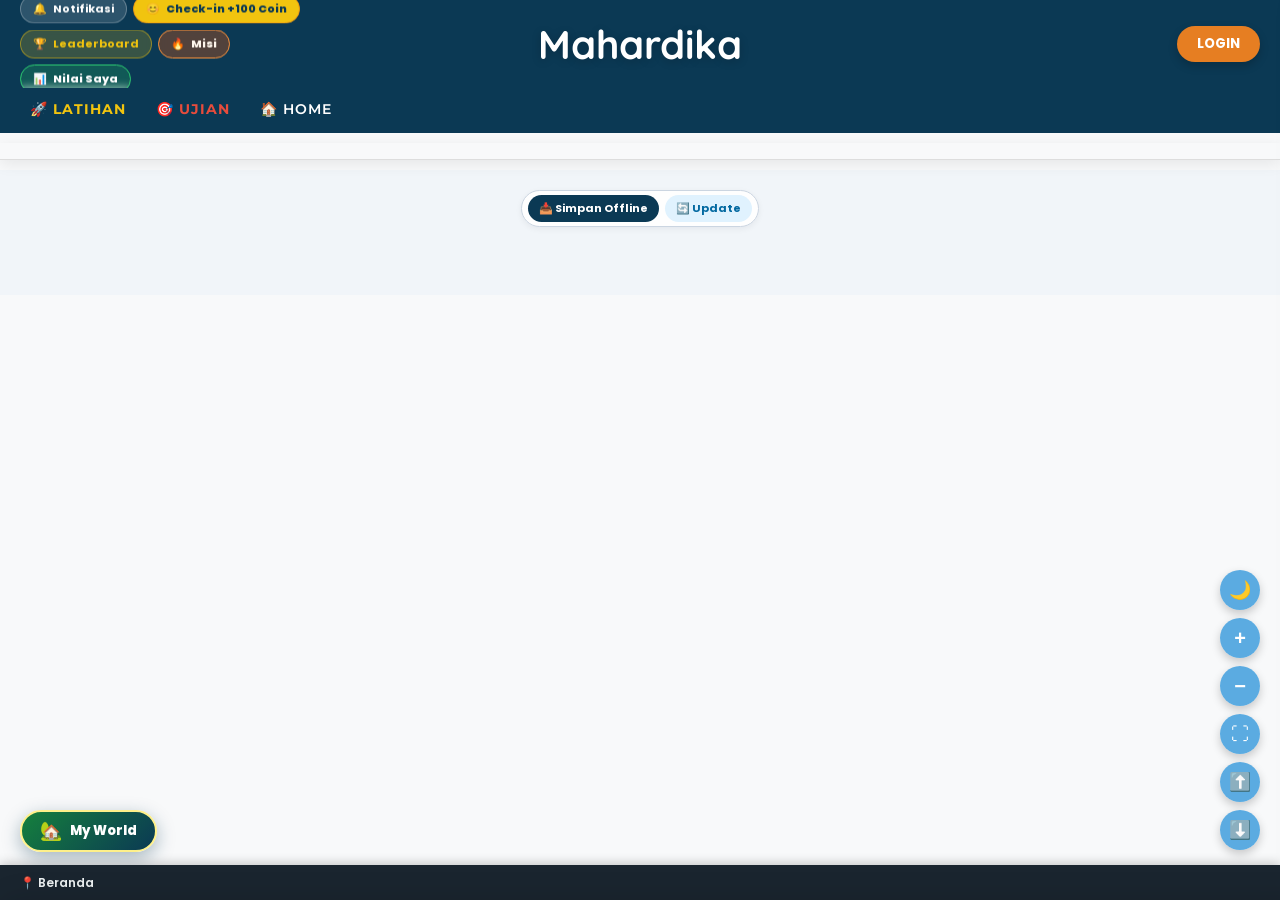
==== commit 646c8509: "Add files via upload" ====
--- a/index.html
+++ b/index.html
@@ -964,9 +964,9 @@
         </div>
     </div>
 
-    <div id="modal-welcome-popup" class="modal-overlay" style="z-index:6000;" onclick="if(event.target===this)tutupWelcomePopup()">
-        <div class="popup-welcome-box">
-            <button class="close-btn" style="position:absolute;top:15px;right:20px;" onclick="tutupWelcomePopup()">✕</button>
+    <div id="modal-welcome-popup" class="modal-overlay" style="z-index:6000;" onclick="if(event.target===this)window.tutupWelcomePopup()">
+        <div class="popup-welcome-box" style="padding-top:48px !important; max-height:88dvh; overflow-y:auto;">
+            <button type="button" class="close-btn" style="position:absolute; top:10px; right:12px; z-index:99 !important; width:34px; height:34px; border-radius:50%; background:#f1f5f9; color:#334155; display:flex; align-items:center; justify-content:center; pointer-events:auto;" onclick="event.stopPropagation(); window.tutupWelcomePopup();">✕</button>
             <div style="text-align:left; margin-bottom:10px; display:none;" id="popup-img-tool">
                 <button onclick="document.getElementById('popup-img-upload').click()" style="background:#3498db; color:white; border:none; padding:6px 12px; border-radius:4px; font-size:12px; cursor:pointer; font-weight:bold;">🖼️ Sisipkan Gambar</button>
                 <input type="file" id="popup-img-upload" style="display:none;" accept="image/*" onchange="window.uploadPopupImg(this)">
@@ -2152,6 +2152,9 @@
     <script src="./ruang-latihan.js"></script>
     <script src="./fitur-afektif-games.js"></script>
     <script src="./my-pet-engine.js"></script>
+    <script src="./my-garden-engine.js"></script>
+    <script src="./my-farm-engine.js"></script>
+    <script src="./my-world-hub.js"></script>
     <script type="module" src="./firebase-db.js"></script>
 <!-- =======================================================================
      PUSTAKA TEMPLATE MATERI INTERAKTIF
--- a/style.css
+++ b/style.css
@@ -5728,4 +5728,2726 @@
     font-weight: 400;
     font-style: italic;
     font-size: 11.5px;
+}
+/* =========================================================================
+   ROMBAK UI/UX COZY GAME: MY PET SANCTUARY (GAYA ILUSTRASI HANGAT)
+   ========================================================================= */
+.mypet-modal-box.mypet-cozy-shell {
+    width: 940px !important;
+    max-width: 96vw !important;
+    height: 90vh !important;
+    max-height: 90dvh !important;
+    background: #fef9ed !important;
+    border: 4px solid #8c5a2b !important;
+    border-radius: 22px !important;
+    box-shadow: 0 20px 50px rgba(45, 25, 8, 0.45) !important;
+    font-family: 'Quicksand', 'Poppins', sans-serif !important;
+}
+
+/* Header HUD Game (Plakat Kayu + Pil Coin/XP + Ikon Navigasi) */
+.mypet-cozy-hud {
+    background: linear-gradient(180deg, #b8e9ff 0%, #dcfce7 100%);
+    border-bottom: 4px solid #9c6633;
+    padding: 10px 14px;
+    display: flex;
+    justify-content: space-between;
+    align-items: center;
+    gap: 10px;
+    flex-wrap: wrap;
+    flex-shrink: 0;
+}
+
+.mypet-hud-left {
+    display: flex;
+    align-items: center;
+    gap: 10px;
+    flex-wrap: wrap;
+}
+
+.mypet-wood-sign {
+    background: linear-gradient(180deg, #c68443 0%, #8f5422 100%);
+    border: 3px solid #5c3210;
+    border-radius: 14px;
+    padding: 4px 12px;
+    display: flex;
+    align-items: center;
+    gap: 7px;
+    box-shadow: 0 4px 0 #5c3210, inset 0 2px 0 rgba(255, 236, 179, 0.45);
+    cursor: pointer;
+    user-select: none;
+    transition: transform 0.15s;
+}
+
+.mypet-wood-sign:hover {
+    transform: translateY(-1px);
+}
+
+.mypet-sign-paw {
+    font-size: 20px;
+    filter: drop-shadow(0 2px 2px rgba(0, 0, 0, 0.3));
+}
+
+.mypet-sign-title {
+    font-size: 13px;
+    font-weight: 900;
+    color: #fef08a;
+    line-height: 1.05;
+    text-shadow: 0 1.5px 0 #5c3210;
+}
+
+.mypet-sign-sub {
+    font-size: 11px;
+    font-weight: 800;
+    color: #ffffff;
+    line-height: 1.05;
+    text-shadow: 0 1.5px 0 #5c3210;
+}
+
+.mypet-hud-currencies {
+    display: flex;
+    align-items: center;
+    gap: 8px;
+    flex-wrap: wrap;
+}
+
+.mypet-hud-pill {
+    display: inline-flex;
+    align-items: center;
+    gap: 6px;
+    background: linear-gradient(180deg, #9c6231 0%, #73421c 100%);
+    border: 2.5px solid #4e2b0f;
+    border-radius: 22px;
+    padding: 3px 12px 3px 4px;
+    color: #ffffff;
+    font-size: 12.5px;
+    box-shadow: 0 3px 0 #4e2b0f, inset 0 1.5px 0 rgba(255, 255, 255, 0.28);
+}
+
+.mypet-hud-pill .hud-orb {
+    width: 24px;
+    height: 24px;
+    border-radius: 50%;
+    display: inline-flex;
+    align-items: center;
+    justify-content: center;
+    font-size: 14px;
+    background: #fef08a;
+    border: 2px solid #b45309;
+}
+
+.mypet-hud-pill.xp-pill .hud-orb {
+    background: #bae6fd;
+    border-color: #0284c7;
+}
+
+.mypet-hud-right {
+    display: flex;
+    align-items: center;
+    gap: 6px;
+    flex-wrap: wrap;
+}
+
+.mypet-hud-icon-btn {
+    background: linear-gradient(180deg, #fffdf5 0%, #f5deb3 100%);
+    border: 2.5px solid #8c5a2b;
+    border-radius: 12px;
+    padding: 4px 10px;
+    display: inline-flex;
+    flex-direction: column;
+    align-items: center;
+    justify-content: center;
+    min-width: 58px;
+    cursor: pointer;
+    box-shadow: 0 3px 0 #73421c;
+    transition: transform 0.12s, background 0.15s;
+    font-family: 'Quicksand', 'Poppins', sans-serif;
+}
+
+.mypet-hud-icon-btn .hud-ico {
+    font-size: 16px;
+    line-height: 1.1;
+}
+
+.mypet-hud-icon-btn .hud-lbl {
+    font-size: 10px;
+    font-weight: 800;
+    color: #5c3210;
+    line-height: 1.1;
+    margin-top: 1px;
+}
+
+.mypet-hud-icon-btn:hover {
+    transform: translateY(-2px);
+}
+
+.mypet-hud-icon-btn.active {
+    background: linear-gradient(180deg, #86efac 0%, #22c55e 100%);
+    border-color: #14532d;
+    box-shadow: 0 3px 0 #14532d;
+}
+
+.mypet-hud-icon-btn.active .hud-lbl {
+    color: #ffffff;
+    text-shadow: 0 1px 0 #14532d;
+}
+
+.mypet-hud-icon-btn.garden-link-btn {
+    background: linear-gradient(180deg, #fef08a 0%, #f59e0b 100%);
+    border-color: #92400e;
+    box-shadow: 0 3px 0 #92400e;
+}
+
+.mypet-hud-icon-btn.garden-link-btn .hud-lbl {
+    color: #5c2606;
+}
+
+.mypet-hud-close-btn {
+    width: 34px;
+    height: 34px;
+    border-radius: 50%;
+    background: linear-gradient(180deg, #fb7185 0%, #dc2626 100%);
+    border: 2.5px solid #7f1d1d;
+    color: #ffffff;
+    font-size: 15px;
+    font-weight: 900;
+    cursor: pointer;
+    box-shadow: 0 3px 0 #7f1d1d;
+    display: inline-flex;
+    align-items: center;
+    justify-content: center;
+}
+
+.mypet-hud-close-btn:hover {
+    transform: scale(1.06);
+}
+
+/* Body Area Hangat */
+.mypet-body-container.mypet-cozy-body {
+    background: linear-gradient(180deg, #eef9e3 0%, #fdf6e3 100%) !important;
+    padding: 14px !important;
+}
+
+/* Panggung Sanctuary Cozy */
+.mypet-habitat-stage.cozy-sanctuary-stage {
+    height: 325px;
+    border: 4px solid #8c5a2b !important;
+    border-radius: 18px !important;
+    box-shadow: 0 8px 20px rgba(92, 50, 16, 0.18), inset 0 0 0 2px rgba(255, 255, 255, 0.45) !important;
+}
+
+/* Dock Tombol Kiri di Panggung */
+.mypet-stage-left-dock {
+    position: absolute;
+    left: 10px;
+    top: 50%;
+    transform: translateY(-50%);
+    z-index: 18;
+    display: flex;
+    flex-direction: column;
+    gap: 6px;
+    background: rgba(255, 250, 235, 0.92);
+    border: 2.5px solid #9c6633;
+    border-radius: 14px;
+    padding: 6px 5px;
+    box-shadow: 0 4px 12px rgba(78, 43, 15, 0.22);
+}
+
+.stage-dock-btn {
+    background: linear-gradient(180deg, #ffffff 0%, #fef3c7 100%);
+    border: 2px solid #d4a373;
+    border-radius: 10px;
+    padding: 5px 7px;
+    display: flex;
+    flex-direction: column;
+    align-items: center;
+    cursor: pointer;
+    transition: transform 0.12s, border-color 0.12s;
+    min-width: 48px;
+}
+
+.stage-dock-btn span {
+    font-size: 18px;
+    line-height: 1.1;
+}
+
+.stage-dock-btn small {
+    font-size: 9.5px;
+    font-weight: 800;
+    color: #5c3210;
+    margin-top: 1px;
+}
+
+.stage-dock-btn:hover {
+    transform: scale(1.08);
+    border-color: #22c55e;
+}
+
+/* Kartu Status Hunger & Happiness Kanan Atas Panggung */
+.mypet-stage-status-card {
+    position: absolute;
+    top: 10px;
+    right: 10px;
+    z-index: 18;
+    width: 170px;
+    background: rgba(255, 251, 238, 0.94);
+    border: 2.5px solid #9c6633;
+    border-radius: 14px;
+    padding: 8px 10px;
+    box-shadow: 0 4px 12px rgba(78, 43, 15, 0.2);
+    display: flex;
+    flex-direction: column;
+    gap: 6px;
+}
+
+.stage-stat-row {
+    display: flex;
+    align-items: center;
+    gap: 6px;
+}
+
+.stage-stat-ico {
+    font-size: 15px;
+    flex-shrink: 0;
+}
+
+.stage-stat-col {
+    flex: 1;
+    min-width: 0;
+}
+
+.stage-stat-top {
+    display: flex;
+    justify-content: space-between;
+    font-size: 10px;
+    font-weight: 800;
+    color: #5c3210;
+    margin-bottom: 2px;
+}
+
+.stage-stat-track {
+    width: 100%;
+    height: 8px;
+    background: #e7d7bf;
+    border-radius: 6px;
+    border: 1px solid #c29b6c;
+    overflow: hidden;
+}
+
+.stage-stat-fill {
+    height: 100%;
+    border-radius: 5px;
+    transition: width 0.3s ease;
+}
+
+.stage-stat-fill.hunger {
+    background: linear-gradient(90deg, #84cc16, #22c55e);
+}
+
+.stage-stat-fill.mood {
+    background: linear-gradient(90deg, #f472b6, #ec4899);
+}
+
+.stage-stat-bond {
+    display: flex;
+    justify-content: space-between;
+    align-items: center;
+    font-size: 10px;
+    font-weight: 800;
+    color: #b45309;
+    padding-top: 3px;
+    border-top: 1px dashed #d6b68d;
+}
+
+.stage-status-chip {
+    font-size: 9.5px;
+    font-weight: 800;
+    padding: 1px 6px;
+    border-radius: 8px;
+}
+
+/* Rarity Tabs (Common, Uncommon, Rare, Epic, Special, Legendary) */
+.cozy-rarity-tabs {
+    display: flex;
+    gap: 6px;
+    overflow-x: auto;
+    padding-bottom: 6px;
+    margin-bottom: 10px;
+    scrollbar-width: none;
+}
+
+.cozy-rarity-tabs::-webkit-scrollbar {
+    display: none;
+}
+
+.cozy-rarity-tab {
+    background: linear-gradient(180deg, #fffdf7 0%, #f3e4c7 100%);
+    border: 2px solid #b5834b;
+    border-radius: 14px 14px 8px 8px;
+    padding: 6px 13px;
+    font-family: 'Quicksand', 'Poppins', sans-serif;
+    font-size: 12px;
+    font-weight: 800;
+    color: #5c3210;
+    cursor: pointer;
+    white-space: nowrap;
+    box-shadow: 0 2px 0 #8c5a2b;
+    transition: transform 0.12s, background 0.15s;
+}
+
+.cozy-rarity-tab:hover {
+    transform: translateY(-1px);
+}
+
+.cozy-rarity-tab.active {
+    background: linear-gradient(180deg, #a3e635 0%, #4d7c0f 100%);
+    border-color: #365314;
+    color: #ffffff;
+    box-shadow: 0 2px 0 #365314;
+    text-shadow: 0 1px 0 #365314;
+}
+
+/* Split Layout (Grid Kiri + Spotlight Detail Kanan) */
+.cozy-split-layout,
+.cozy-habitat-bottom-grid {
+    display: grid;
+    grid-template-columns: 1fr 245px;
+    gap: 12px;
+    align-items: start;
+}
+
+.cozy-split-left,
+.cozy-panel-box {
+    background: #fffcf2;
+    border: 3px solid #c99b62;
+    border-radius: 16px;
+    padding: 12px;
+    box-shadow: 0 4px 10px rgba(92, 50, 16, 0.08);
+}
+
+.cozy-panel-head {
+    display: flex;
+    justify-content: space-between;
+    align-items: center;
+    flex-wrap: wrap;
+    gap: 6px;
+    font-size: 13px;
+    font-weight: 800;
+    color: #5c3210;
+    margin-bottom: 10px;
+}
+
+.cozy-panel-head small {
+    font-size: 10.5px;
+    color: #8c6239;
+    font-weight: 600;
+}
+
+/* Grid Kartu Pet Kompak */
+.cozy-pet-catalog-grid {
+    display: grid;
+    grid-template-columns: repeat(auto-fill, minmax(105px, 1fr));
+    gap: 8px;
+}
+
+.cozy-pet-grid-card {
+    background: #ffffff;
+    border: 2.5px solid #d6b68d;
+    border-radius: 14px;
+    padding: 6px 5px;
+    display: flex;
+    flex-direction: column;
+    align-items: center;
+    cursor: pointer;
+    transition: transform 0.14s, border-color 0.14s, box-shadow 0.14s;
+    font-family: 'Quicksand', 'Poppins', sans-serif;
+}
+
+.cozy-pet-grid-card:hover {
+    transform: translateY(-2px);
+}
+
+.cozy-pet-grid-card.rar-uncommon { background: #f0fdf4; border-color: #86efac; }
+.cozy-pet-grid-card.rar-rare     { background: #eff6ff; border-color: #93c5fd; }
+.cozy-pet-grid-card.rar-epic     { background: #faf5ff; border-color: #d8b4fe; }
+.cozy-pet-grid-card.rar-special  { background: #fdf2f8; border-color: #f9a8d4; }
+.cozy-pet-grid-card.rar-legendary{ background: linear-gradient(180deg, #fef9c3, #fde68a); border-color: #f59e0b; }
+
+.cozy-pet-grid-card.is-selected {
+    border-color: #22c55e !important;
+    box-shadow: 0 0 0 3px rgba(34, 197, 94, 0.3), 0 4px 10px rgba(21, 128, 61, 0.2) !important;
+    transform: translateY(-2px);
+}
+
+.cozy-pet-grid-card.is-locked .pet-card-svg-wrap {
+    filter: grayscale(0.45) opacity(0.85);
+}
+
+.pet-card-top-name {
+    font-size: 11.5px;
+    font-weight: 800;
+    color: #4a2e14;
+    white-space: nowrap;
+    overflow: hidden;
+    text-overflow: ellipsis;
+    max-width: 100%;
+}
+
+.pet-card-svg-wrap {
+    height: 68px;
+    display: flex;
+    align-items: center;
+    justify-content: center;
+}
+
+.pet-card-footer {
+    font-size: 10.5px;
+    font-weight: 800;
+    color: #92400e;
+    margin-top: 2px;
+}
+
+/* Grid Mini Pet di Bawah Habitat */
+.cozy-mini-pets-grid {
+    display: grid;
+    grid-template-columns: repeat(auto-fill, minmax(92px, 1fr));
+    gap: 8px;
+}
+
+.cozy-mini-pet-card {
+    background: #ffffff;
+    border: 2px solid #d6b68d;
+    border-radius: 12px;
+    padding: 6px 4px;
+    display: flex;
+    flex-direction: column;
+    align-items: center;
+    cursor: pointer;
+    transition: transform 0.14s;
+    font-family: 'Quicksand', 'Poppins', sans-serif;
+}
+
+.cozy-mini-pet-card.is-selected {
+    background: #f0fdf4;
+    border-color: #22c55e;
+    box-shadow: 0 0 0 2.5px rgba(34, 197, 94, 0.28);
+}
+
+.mini-pet-name {
+    font-size: 11px;
+    font-weight: 800;
+    color: #4a2e14;
+    max-width: 100%;
+    white-space: nowrap;
+    overflow: hidden;
+    text-overflow: ellipsis;
+}
+
+.mini-pet-svg {
+    height: 58px;
+    display: flex;
+    align-items: center;
+    justify-content: center;
+}
+
+.mini-pet-meta {
+    font-size: 10px;
+    font-weight: 800;
+    color: #15803d;
+}
+
+/* Kartu Detail Spotlight Kanan (Seperti Panel Mochi di Referensi) */
+.cozy-detail-spotlight {
+    background: #fffdf6;
+    border: 3px solid #c99b62;
+    border-radius: 18px;
+    padding: 12px;
+    display: flex;
+    flex-direction: column;
+    align-items: center;
+    text-align: center;
+    box-shadow: 0 6px 16px rgba(92, 50, 16, 0.12);
+    position: sticky;
+    top: 0;
+}
+
+.cozy-spotlight-header {
+    width: 100%;
+    background: linear-gradient(180deg, #fbcfe8 0%, #f472b6 100%);
+    border: 2px solid #be185d;
+    border-radius: 12px;
+    padding: 6px 10px;
+    color: #ffffff;
+    font-size: 16px;
+    font-weight: 900;
+    text-shadow: 0 1.5px 0 #9d174d;
+    display: flex;
+    align-items: center;
+    justify-content: space-between;
+    box-sizing: border-box;
+    margin-bottom: 8px;
+}
+
+.cozy-sp-badge {
+    font-size: 10px;
+    background: rgba(255, 255, 255, 0.28);
+    padding: 2px 7px;
+    border-radius: 10px;
+    text-shadow: none;
+    color: #ffffff;
+}
+
+.cozy-rename-btn {
+    background: rgba(255, 255, 255, 0.3);
+    border: none;
+    border-radius: 8px;
+    padding: 2px 6px;
+    font-size: 12px;
+    cursor: pointer;
+}
+
+.cozy-spotlight-stage {
+    width: 100%;
+    min-height: 142px;
+    background: radial-gradient(circle, #fef9c3 0%, #fffdf6 75%);
+    border: 1.5px dashed #e2c290;
+    border-radius: 14px;
+    display: flex;
+    align-items: center;
+    justify-content: center;
+    margin-bottom: 8px;
+    cursor: pointer;
+    position: relative;
+}
+
+.cozy-spotlight-meta {
+    width: 100%;
+    display: flex;
+    flex-direction: column;
+    gap: 5px;
+    margin-bottom: 10px;
+}
+
+.cozy-price-row {
+    font-size: 14px;
+    color: #92400e;
+}
+
+.cozy-spotlight-stats {
+    display: flex;
+    justify-content: center;
+    gap: 8px;
+    font-size: 11px;
+    font-weight: 800;
+    color: #4a2e14;
+    background: #fef3c7;
+    padding: 5px 8px;
+    border-radius: 10px;
+}
+
+.cozy-rarity-pill {
+    display: inline-block;
+    align-self: center;
+    font-size: 10.5px;
+    font-weight: 800;
+    padding: 2px 10px;
+    border-radius: 10px;
+}
+
+.cozy-fav-line {
+    font-size: 11.5px;
+    color: #5c3210;
+    line-height: 1.35;
+}
+
+.cozy-bio-text {
+    margin: 2px 0 0 0;
+    font-size: 11.5px;
+    color: #785a3a;
+    line-height: 1.4;
+}
+
+/* Tombol Glossy 3D Hijau / Amber / Abu */
+.mypet-green-cta,
+.mypet-amber-cta,
+.mypet-gray-cta {
+    width: 100%;
+    padding: 9px 14px;
+    border-radius: 14px;
+    font-family: 'Quicksand', 'Poppins', sans-serif;
+    font-size: 14px;
+    font-weight: 900;
+    color: #ffffff;
+    cursor: pointer;
+    transition: transform 0.12s;
+    border: 2.5px solid #15803d;
+    background: linear-gradient(180deg, #86efac 0%, #22c55e 45%, #16a34a 100%);
+    box-shadow: 0 4px 0 #14532d;
+    text-shadow: 0 1.5px 0 #14532d;
+}
+
+.mypet-amber-cta {
+    border-color: #b45309;
+    background: linear-gradient(180deg, #fde047 0%, #f59e0b 55%, #d97706 100%);
+    box-shadow: 0 4px 0 #78350f;
+    text-shadow: 0 1.5px 0 #78350f;
+}
+
+.mypet-gray-cta {
+    border-color: #475569;
+    background: linear-gradient(180deg, #cbd5e1 0%, #64748b 100%);
+    box-shadow: 0 3px 0 #334155;
+    text-shadow: 0 1px 0 #334155;
+}
+
+.mypet-green-cta.sm,
+.mypet-amber-cta.sm,
+.mypet-gray-cta.sm {
+    padding: 7px 10px;
+    font-size: 12px;
+    border-radius: 11px;
+    box-shadow: 0 3px 0 rgba(0, 0, 0, 0.25);
+}
+
+.mypet-green-cta:hover,
+.mypet-amber-cta:hover {
+    transform: translateY(-1px);
+}
+
+.mypet-green-cta:active,
+.mypet-amber-cta:active {
+    transform: translateY(2px);
+    box-shadow: 0 1px 0 rgba(0, 0, 0, 0.3);
+}
+
+/* Sub-Bar Shop & Kartu Item Cozy */
+.cozy-shop-cat-bar {
+    display: flex;
+    gap: 6px;
+    overflow-x: auto;
+    background: #fffcf2;
+    border: 2.5px solid #c99b62;
+    border-radius: 14px;
+    padding: 8px 10px;
+    margin-bottom: 12px;
+}
+
+.cozy-section-title {
+    margin: 4px 0 10px 0;
+    color: #5c3210;
+    font-size: 14.5px;
+    font-weight: 900;
+}
+
+.mypet-shop-card.cozy-item-card {
+    background: #fffdf6 !important;
+    border: 2.5px solid #d6b68d !important;
+    border-radius: 16px !important;
+}
+
+.cozy-card-top-row {
+    display: flex;
+    justify-content: space-between;
+    align-items: center;
+    width: 100%;
+    font-size: 10px;
+    font-weight: 800;
+}
+
+.cozy-tag {
+    padding: 2px 8px;
+    border-radius: 10px;
+    font-size: 10px;
+    font-weight: 800;
+}
+.cozy-tag.green   { background: #dcfce7; color: #15803d; }
+.cozy-tag.amber   { background: #fef3c7; color: #b45309; }
+.cozy-tag.neutral { background: #f3e8d2; color: #5c3210; }
+
+.cozy-stock-lbl { color: #785a3a; }
+.cozy-item-name { font-weight: 900; font-size: 13.5px; color: #4a2e14; }
+.cozy-item-sub  { font-size: 11px; color: #785a3a; line-height: 1.35; margin: 3px 0 8px 0; }
+
+.mypet-feed-drawer.cozy-drawer {
+    background: #fffcf2 !important;
+    border: 3px solid #d97706 !important;
+    border-radius: 16px !important;
+}
+
+.cozy-drawer-head {
+    display: flex;
+    justify-content: space-between;
+    align-items: center;
+    margin-bottom: 8px;
+    font-size: 13px;
+    color: #5c3210;
+}
+
+.cozy-drawer-head button {
+    background: none;
+    border: none;
+    color: #8c5a2b;
+    font-weight: 800;
+    cursor: pointer;
+}
+
+.cozy-fav-chip {
+    background: #fef08a;
+    color: #b45309;
+    font-size: 9px;
+    padding: 1px 5px;
+    border-radius: 6px;
+    font-weight: 800;
+    margin-left: 4px;
+}
+
+.cozy-qty-pill {
+    background: #5c3210;
+    color: #fef08a;
+    padding: 2px 8px;
+    border-radius: 10px;
+    font-size: 11px;
+    font-weight: 800;
+}
+
+.mypet-kritis-banner,
+.cozy-visit-banner {
+    background: #fee2e2;
+    border: 2.5px solid #dc2626;
+    color: #991b1b;
+    padding: 8px 14px;
+    border-radius: 12px;
+    margin-bottom: 10px;
+    display: flex;
+    justify-content: space-between;
+    align-items: center;
+    gap: 10px;
+    font-size: 12px;
+    font-weight: 700;
+}
+
+.cozy-visit-banner {
+    background: #fef3c7;
+    border-color: #d97706;
+    color: #78350f;
+}
+
+.mypet-kritis-banner button {
+    background: #dc2626;
+    color: #ffffff;
+    border: none;
+    border-radius: 10px;
+    padding: 5px 12px;
+    font-weight: 800;
+    cursor: pointer;
+    white-space: nowrap;
+}
+
+.mypet-empty-cozy {
+    background: #fffcf2;
+    border: 3px dashed #c99b62;
+    border-radius: 18px;
+    padding: 36px 20px;
+    text-align: center;
+    color: #5c3210;
+}
+
+.mypet-empty-cozy h3 {
+    margin: 0 0 8px 0;
+    font-size: 20px;
+    font-weight: 900;
+}
+
+.mypet-empty-cozy p {
+    margin: 0 auto 18px auto;
+    max-width: 440px;
+    font-size: 13px;
+    color: #785a3a;
+    line-height: 1.55;
+}
+
+.mypet-empty-cozy .mypet-green-cta {
+    width: auto;
+    padding: 10px 26px;
+}
+
+/* Responsif Layar HP */
+@media (max-width: 768px) {
+    .mypet-cozy-hud {
+        padding: 8px 10px;
+        gap: 6px;
+    }
+    .mypet-wood-sign {
+        padding: 3px 9px;
+    }
+    .mypet-hud-icon-btn {
+        min-width: 48px;
+        padding: 4px 6px;
+    }
+    .mypet-hud-icon-btn .hud-ico {
+        font-size: 14px;
+    }
+    .mypet-hud-icon-btn .hud-lbl {
+        font-size: 9px;
+    }
+    .mypet-habitat-stage.cozy-sanctuary-stage {
+        height: 235px !important;
+    }
+    .mypet-stage-left-dock {
+        left: 6px;
+        padding: 4px 3px;
+        gap: 4px;
+    }
+    .stage-dock-btn {
+        min-width: 38px;
+        padding: 3px 4px;
+    }
+    .stage-dock-btn span {
+        font-size: 14px;
+    }
+    .stage-dock-btn small {
+        font-size: 8.5px;
+    }
+    .mypet-stage-status-card {
+        width: 138px;
+        padding: 6px 8px;
+        top: 6px;
+        right: 6px;
+    }
+    .cozy-split-layout,
+    .cozy-habitat-bottom-grid {
+        grid-template-columns: 1fr !important;
+    }
+    .cozy-detail-spotlight {
+        position: static !important;
+    }
+    .cozy-pet-catalog-grid {
+        grid-template-columns: repeat(3, minmax(0, 1fr)) !important;
+        gap: 6px !important;
+    }
+}
+/* =========================================================================
+   FITUR BARU: MY GARDEN (COZY FARM UI/UX, 20 PETAK, & TOMBOL MELAYANG)
+   ========================================================================= */
+.mygarden-floating-btn {
+    position: fixed;
+    left: 132px;
+    bottom: 48px;
+    background: linear-gradient(135deg, #15803d, #65a30d);
+    color: #ffffff;
+    border: 2px solid #fef08a;
+    border-radius: 30px;
+    padding: 9px 16px;
+    display: flex;
+    align-items: center;
+    gap: 7px;
+    font-family: 'Poppins', sans-serif;
+    font-size: 13px;
+    font-weight: 800;
+    cursor: pointer;
+    box-shadow: 0 6px 18px rgba(21, 128, 61, 0.35);
+    z-index: 8500;
+    transition: transform 0.2s, box-shadow 0.2s;
+}
+
+.mode-edit-aktif .mygarden-floating-btn,
+.force-edit-mode .mygarden-floating-btn {
+    bottom: 105px;
+}
+
+.mygarden-floating-btn:hover {
+    transform: translateY(-3px) scale(1.04);
+    box-shadow: 0 8px 22px rgba(101, 163, 13, 0.5);
+}
+
+.mygarden-ready-badge {
+    position: absolute;
+    top: -6px;
+    right: -6px;
+    width: 20px;
+    height: 20px;
+    background: #f59e0b;
+    color: #ffffff;
+    border: 2px solid #ffffff;
+    border-radius: 50%;
+    font-size: 11px;
+    font-weight: 900;
+    align-items: center;
+    justify-content: center;
+    animation: pulse-badge 1s infinite;
+}
+
+body.strict-mode-active .mygarden-floating-btn,
+body.modal-open-lock .mygarden-floating-btn {
+    display: none !important;
+}
+
+/* Modal Utama My Garden */
+.modal-box.mygarden-modal-box {
+    width: 960px !important;
+    max-width: 96vw !important;
+    height: 90vh !important;
+    max-height: 90dvh !important;
+    background: #eef9df !important;
+    border: 4px solid #7c4d21 !important;
+    border-radius: 22px !important;
+    box-shadow: 0 20px 50px rgba(34, 60, 20, 0.42) !important;
+    font-family: 'Quicksand', 'Poppins', sans-serif !important;
+    overflow: hidden;
+    display: flex;
+    flex-direction: column;
+}
+
+.mygarden-hud {
+    background: linear-gradient(180deg, #93dcff 0%, #c8f3b7 100%);
+    border-bottom: 4px solid #8c5a2b;
+    padding: 9px 14px;
+    display: flex;
+    justify-content: space-between;
+    align-items: center;
+    gap: 10px;
+    flex-wrap: wrap;
+    flex-shrink: 0;
+}
+
+.mygarden-hud-left,
+.mygarden-hud-right {
+    display: flex;
+    align-items: center;
+    gap: 8px;
+    flex-wrap: wrap;
+}
+
+.mygarden-wood-sign {
+    background: linear-gradient(180deg, #b87333 0%, #7c4518 100%);
+    border: 3px solid #4e2b0f;
+    border-radius: 14px;
+    padding: 4px 12px;
+    display: flex;
+    align-items: center;
+    gap: 7px;
+    box-shadow: 0 4px 0 #4e2b0f, inset 0 2px 0 rgba(255, 240, 190, 0.45);
+    cursor: pointer;
+    user-select: none;
+}
+
+.garden-sign-ico { font-size: 20px; }
+.garden-sign-top { font-size: 10.5px; font-weight: 900; color: #fef08a; line-height: 1; text-shadow: 0 1px 0 #4e2b0f; }
+.garden-sign-main { font-size: 14.5px; font-weight: 900; color: #bbf7d0; line-height: 1.05; text-shadow: 0 1.5px 0 #14532d; }
+
+.mygarden-hud-btn {
+    background: linear-gradient(180deg, #fffdf5 0%, #f5deb3 100%);
+    border: 2.5px solid #8c5a2b;
+    border-radius: 12px;
+    padding: 4px 10px;
+    display: inline-flex;
+    flex-direction: column;
+    align-items: center;
+    min-width: 62px;
+    cursor: pointer;
+    box-shadow: 0 3px 0 #73421c;
+    transition: transform 0.12s;
+    font-family: 'Quicksand', 'Poppins', sans-serif;
+}
+
+.mygarden-hud-btn .hud-ico { font-size: 16px; line-height: 1.1; }
+.mygarden-hud-btn .hud-lbl { font-size: 10px; font-weight: 800; color: #5c3210; line-height: 1.1; margin-top: 1px; }
+.mygarden-hud-btn:hover { transform: translateY(-2px); }
+
+.mygarden-hud-btn.active {
+    background: linear-gradient(180deg, #7dd3fc 0%, #0284c7 100%);
+    border-color: #0c4a6e;
+    box-shadow: 0 3px 0 #0c4a6e;
+}
+.mygarden-hud-btn.active .hud-lbl { color: #ffffff; text-shadow: 0 1px 0 #0c4a6e; }
+
+.mygarden-hud-btn.pet-link-btn {
+    background: linear-gradient(180deg, #fbcfe8 0%, #ec4899 100%);
+    border-color: #831843;
+    box-shadow: 0 3px 0 #831843;
+}
+.mygarden-hud-btn.pet-link-btn .hud-lbl { color: #ffffff; text-shadow: 0 1px 0 #831843; }
+
+/* Body Padang Rumput Cerah */
+.mygarden-body {
+    flex: 1;
+    overflow-y: auto;
+    padding: 12px 14px 18px 14px !important;
+    background:
+        radial-gradient(circle at 12% 16%, rgba(254, 240, 138, 0.55) 0%, transparent 32%),
+        radial-gradient(circle at 88% 14%, rgba(125, 211, 252, 0.45) 0%, transparent 35%),
+        linear-gradient(180deg, #b8e994 0%, #82cc64 50%, #6ab04c 100%) !important;
+    position: relative;
+}
+
+.mygarden-toast-box {
+    position: sticky;
+    top: 4px;
+    margin: 0 auto 8px auto;
+    width: fit-content;
+    max-width: 92%;
+    background: rgba(20, 40, 18, 0.92);
+    color: #ffffff;
+    border: 2px solid #facc15;
+    border-radius: 24px;
+    padding: 7px 16px;
+    font-size: 12.5px;
+    font-weight: 700;
+    text-align: center;
+    z-index: 40;
+    box-shadow: 0 6px 18px rgba(0, 0, 0, 0.3);
+}
+
+.garden-banner-row {
+    display: flex;
+    justify-content: center;
+    margin-bottom: 10px;
+}
+
+.garden-curved-banner {
+    background: linear-gradient(180deg, #fde68a 0%, #f59e0b 100%);
+    border: 3px solid #78350f;
+    border-radius: 26px;
+    padding: 5px 28px;
+    font-size: 17px;
+    font-weight: 900;
+    color: #5c2606;
+    box-shadow: 0 4px 0 #78350f, inset 0 2px 0 rgba(255, 255, 255, 0.55);
+}
+
+.garden-tool-notice {
+    display: flex;
+    justify-content: space-between;
+    align-items: center;
+    gap: 8px;
+    flex-wrap: wrap;
+    padding: 8px 12px;
+    border-radius: 12px;
+    margin-bottom: 10px;
+    font-size: 12px;
+    font-weight: 700;
+    color: #ffffff;
+}
+
+.garden-tool-notice.water { background: #0284c7; border: 2px solid #0c4a6e; }
+.garden-tool-notice.fert  { background: #b45309; border: 2px solid #78350f; }
+
+.garden-tool-notice > button {
+    background: rgba(255, 255, 255, 0.22);
+    color: #ffffff;
+    border: 1px solid rgba(255, 255, 255, 0.5);
+    border-radius: 10px;
+    padding: 4px 12px;
+    font-weight: 800;
+    cursor: pointer;
+}
+
+.garden-fert-chip {
+    background: rgba(255, 255, 255, 0.18);
+    color: #ffffff;
+    border: 1.5px solid rgba(255, 255, 255, 0.45);
+    border-radius: 14px;
+    padding: 3px 9px;
+    font-size: 11px;
+    font-weight: 700;
+    cursor: pointer;
+}
+
+.garden-fert-chip.active {
+    background: #fef08a;
+    color: #5c2606;
+    border-color: #ffffff;
+}
+
+/* Layout 3 Kolom Utama (Info Kiri | 20 Petak Tanah | Detail Kanan) */
+.garden-three-col {
+    display: grid;
+    grid-template-columns: 142px 1fr 236px;
+    gap: 12px;
+    align-items: start;
+}
+
+.garden-left-card,
+.garden-right-card {
+    background: #fffdf4;
+    border: 3px solid #9c6633;
+    border-radius: 18px;
+    padding: 11px;
+    box-shadow: 0 6px 16px rgba(45, 30, 10, 0.18);
+    display: flex;
+    flex-direction: column;
+    gap: 8px;
+}
+
+.garden-card-title {
+    font-size: 13px;
+    font-weight: 900;
+    color: #365314;
+    border-bottom: 2px dashed #d6b68d;
+    padding-bottom: 6px;
+}
+
+.garden-stat-line {
+    display: flex;
+    align-items: center;
+    gap: 7px;
+    font-size: 12px;
+    color: #4a2e14;
+}
+
+.garden-stat-line small {
+    display: block;
+    font-size: 10px;
+    color: #785a3a;
+    line-height: 1.1;
+}
+
+.garden-mini-shop-btn {
+    margin-top: 4px;
+    background: linear-gradient(180deg, #fde047, #f59e0b);
+    border: 2px solid #92400e;
+    border-radius: 10px;
+    padding: 6px 8px;
+    font-family: 'Quicksand', 'Poppins', sans-serif;
+    font-size: 11.5px;
+    font-weight: 900;
+    color: #5c2606;
+    cursor: pointer;
+    box-shadow: 0 2px 0 #92400e;
+}
+
+/* Grid 20 Petak Tanah (5 Kolom x 4 Baris) */
+.garden-grid-frame {
+    background: rgba(101, 163, 13, 0.35);
+    border: 3px solid rgba(54, 83, 20, 0.38);
+    border-radius: 18px;
+    padding: 10px;
+    box-shadow: inset 0 3px 10px rgba(20, 50, 10, 0.18);
+}
+
+.garden-plots-grid {
+    display: grid;
+    grid-template-columns: repeat(5, minmax(0, 1fr));
+    gap: 8px;
+}
+
+.garden-soil-plot {
+    aspect-ratio: 1 / 0.92;
+    background: radial-gradient(circle at 50% 42%, #9a6234 0%, #7c4920 75%, #613514 100%);
+    border: 3px solid #4e2b0f;
+    border-radius: 14px;
+    padding: 4px;
+    position: relative;
+    display: flex;
+    align-items: center;
+    justify-content: center;
+    cursor: pointer;
+    box-shadow: inset 0 4px 8px rgba(0, 0, 0, 0.25), 0 3px 0 #3f6212;
+    transition: transform 0.14s, box-shadow 0.14s, border-color 0.14s;
+}
+
+.garden-soil-plot:hover {
+    transform: translateY(-2px);
+    border-color: #fde047;
+}
+
+.garden-soil-plot.is-selected {
+    border-color: #fef08a !important;
+    box-shadow: 0 0 0 3.5px #facc15, inset 0 4px 8px rgba(0, 0, 0, 0.25) !important;
+    transform: translateY(-2px);
+}
+
+.garden-soil-plot.status-ready {
+    box-shadow: 0 0 12px rgba(250, 204, 21, 0.7), inset 0 2px 8px rgba(254, 240, 138, 0.25);
+}
+
+.plot-plant-wrap {
+    width: 100%;
+    height: 100%;
+    display: flex;
+    align-items: center;
+    justify-content: center;
+    pointer-events: none;
+}
+
+.plot-plant-wrap svg {
+    max-width: 92%;
+    max-height: 92%;
+}
+
+.plot-badge {
+    position: absolute;
+    top: 3px;
+    right: 4px;
+    font-size: 9px;
+    font-weight: 800;
+    padding: 1px 5px;
+    border-radius: 8px;
+    line-height: 1.25;
+    z-index: 3;
+    pointer-events: none;
+}
+
+.plot-badge.ready  { background: #fef08a; color: #854d0e; border: 1px solid #eab308; }
+.plot-badge.wilted { background: #fee2e2; color: #991b1b; border: 1px solid #ef4444; }
+.plot-badge.timer  { background: rgba(15, 23, 42, 0.72); color: #ffffff; }
+
+/* Kartu Detail Kanan */
+.garden-right-card {
+    align-items: center;
+    text-align: center;
+}
+
+.garden-detail-ribbon {
+    width: 100%;
+    background: linear-gradient(180deg, #86efac 0%, #22c55e 100%);
+    border: 2px solid #15803d;
+    border-radius: 12px;
+    padding: 5px 8px;
+    font-size: 13.5px;
+    font-weight: 900;
+    color: #ffffff;
+    text-shadow: 0 1.5px 0 #14532d;
+    box-sizing: border-box;
+}
+
+.garden-detail-ribbon.wilted {
+    background: linear-gradient(180deg, #a8a29e 0%, #57534e 100%);
+    border-color: #292524;
+    text-shadow: 0 1px 0 #292524;
+}
+
+.garden-detail-preview {
+    width: 100%;
+    min-height: 104px;
+    background: radial-gradient(circle, #fef9c3 0%, #fffdf4 75%);
+    border: 1.5px dashed #d6b68d;
+    border-radius: 12px;
+    display: flex;
+    align-items: center;
+    justify-content: center;
+}
+
+.garden-reward-row {
+    display: flex;
+    justify-content: center;
+    gap: 12px;
+    font-size: 12.5px;
+    color: #5c3210;
+    background: #fef3c7;
+    border-radius: 10px;
+    padding: 5px 10px;
+    width: 100%;
+    box-sizing: border-box;
+}
+
+.garden-dur-row {
+    font-size: 11.5px;
+    font-weight: 700;
+    color: #4a2e14;
+}
+
+.garden-detail-desc {
+    margin: 0;
+    font-size: 11px;
+    color: #785a3a;
+    line-height: 1.4;
+}
+
+.garden-prog-wrap {
+    width: 100%;
+}
+
+.garden-prog-top {
+    display: flex;
+    justify-content: space-between;
+    font-size: 10.5px;
+    font-weight: 800;
+    color: #365314;
+    margin-bottom: 3px;
+}
+
+.garden-prog-track {
+    width: 100%;
+    height: 9px;
+    background: #e5e7eb;
+    border-radius: 6px;
+    border: 1px solid #a3e635;
+    overflow: hidden;
+}
+
+.garden-prog-fill {
+    height: 100%;
+    background: linear-gradient(90deg, #84cc16, #16a34a);
+    border-radius: 6px;
+}
+
+.garden-seed-pick-list {
+    width: 100%;
+    display: flex;
+    flex-direction: column;
+    gap: 6px;
+    max-height: 215px;
+    overflow-y: auto;
+}
+
+.garden-seed-pick-item {
+    width: 100%;
+    background: #ffffff;
+    border: 2px solid #d6b68d;
+    border-radius: 10px;
+    padding: 5px 7px;
+    display: flex;
+    align-items: center;
+    gap: 7px;
+    cursor: pointer;
+    font-family: 'Quicksand', 'Poppins', sans-serif;
+    transition: border-color 0.12s, background 0.12s;
+}
+
+.garden-seed-pick-item:hover {
+    border-color: #22c55e;
+    background: #f0fdf4;
+}
+
+.seed-mini-name { font-size: 11.5px; font-weight: 800; color: #4a2e14; white-space: nowrap; overflow: hidden; text-overflow: ellipsis; }
+.seed-mini-sub  { font-size: 10px; font-weight: 700; color: #15803d; }
+
+/* Tombol Bawah Tengah (Panen Semua & Buang Tanaman Layu) */
+.garden-bottom-actions {
+    display: flex;
+    justify-content: center;
+    align-items: center;
+    gap: 10px;
+    flex-wrap: wrap;
+    margin-top: 12px;
+}
+
+.garden-wood-cta {
+    border-radius: 26px;
+    padding: 9px 22px;
+    font-family: 'Quicksand', 'Poppins', sans-serif;
+    font-size: 13.5px;
+    font-weight: 900;
+    cursor: pointer;
+    transition: transform 0.12s;
+}
+
+.garden-wood-cta.harvest-all {
+    background: linear-gradient(180deg, #86efac 0%, #16a34a 100%);
+    border: 3px solid #14532d;
+    color: #ffffff;
+    box-shadow: 0 4px 0 #14532d;
+    text-shadow: 0 1px 0 #14532d;
+}
+
+.garden-wood-cta.clear-wilted {
+    background: linear-gradient(180deg, #fde68a 0%, #f59e0b 100%);
+    border: 3px solid #78350f;
+    color: #5c2606;
+    box-shadow: 0 4px 0 #78350f;
+}
+
+.garden-wood-cta.clear-wilted.is-idle {
+    opacity: 0.78;
+}
+
+.garden-wood-cta:hover { transform: translateY(-2px); }
+
+/* Toko Bibit & Pupuk */
+.garden-shop-wrap {
+    background: rgba(255, 252, 242, 0.94);
+    border: 3px solid #9c6633;
+    border-radius: 18px;
+    padding: 14px;
+}
+
+.garden-shop-head {
+    display: flex;
+    justify-content: space-between;
+    align-items: center;
+    gap: 10px;
+    flex-wrap: wrap;
+    padding-bottom: 10px;
+    margin-bottom: 12px;
+    border-bottom: 2px dashed #d6b68d;
+}
+
+.garden-shop-grid {
+    display: grid;
+    grid-template-columns: repeat(auto-fill, minmax(175px, 1fr));
+    gap: 10px;
+}
+
+.garden-shop-card {
+    background: #ffffff;
+    border: 2.5px solid #d6b68d;
+    border-radius: 16px;
+    padding: 10px;
+    display: flex;
+    flex-direction: column;
+    align-items: center;
+    text-align: center;
+}
+
+.garden-shop-card.rar-uncommon  { background: #f0fdf4; border-color: #86efac; }
+.garden-shop-card.rar-rare      { background: #eff6ff; border-color: #93c5fd; }
+.garden-shop-card.rar-epic      { background: #faf5ff; border-color: #d8b4fe; }
+.garden-shop-card.rar-legendary { background: linear-gradient(180deg, #fef9c3, #fde68a); border-color: #f59e0b; }
+
+.garden-shop-meta {
+    font-size: 10.5px;
+    font-weight: 800;
+    color: #15803d;
+    margin: 2px 0 4px 0;
+}
+
+/* Responsif Layar HP */
+@media (max-width: 768px) {
+    /* Letakkan tombol My Garden rapi tepat di sebelah My Pet pada Dock Bawah HP */
+    .mygarden-floating-btn {
+        left: 96px !important;
+        bottom: 7px !important;
+        height: 32px !important;
+        padding: 0 9px !important;
+        font-size: 11px !important;
+        border-radius: 16px !important;
+        box-shadow: none !important;
+        z-index: 9010 !important;
+    }
+    .mygarden-floating-btn .mygarden-float-text {
+        display: none !important;
+    }
+    #bottom-breadcrumb {
+        margin-left: 138px !important;
+    }
+
+    .mygarden-modal-box {
+        height: 92dvh !important;
+        max-height: 92dvh !important;
+    }
+    .mygarden-hud {
+        padding: 8px 10px;
+        gap: 6px;
+    }
+    .mygarden-hud-btn {
+        min-width: 48px;
+        padding: 4px 6px;
+    }
+    .mygarden-hud-btn .hud-ico { font-size: 14px; }
+    .mygarden-hud-btn .hud-lbl { font-size: 9px; }
+
+    .garden-three-col {
+        grid-template-columns: 1fr !important;
+    }
+    .garden-left-card {
+        flex-direction: row !important;
+        flex-wrap: wrap;
+        align-items: center;
+        justify-content: space-between;
+        padding: 8px 10px;
+    }
+    .garden-card-title {
+        border-bottom: none;
+        padding-bottom: 0;
+    }
+    .garden-plots-grid {
+        grid-template-columns: repeat(4, minmax(0, 1fr)) !important;
+        gap: 6px;
+    }
+    .garden-shop-grid {
+        grid-template-columns: repeat(2, minmax(0, 1fr)) !important;
+        gap: 8px;
+    }
+}
+/* =========================================================================
+   MY GARDEN V2: LAHAN TERKUNCI, KUIS BIOLOGI BIBIT, & DRAG PET DI HABITAT
+   ========================================================================= */
+.garden-soil-plot.status-locked {
+    background: repeating-linear-gradient(135deg, #4b5563 0px, #4b5563 8px, #374151 8px, #374151 16px) !important;
+    border-color: #1f2937 !important;
+    flex-direction: column;
+    gap: 2px;
+    box-shadow: inset 0 3px 8px rgba(0, 0, 0, 0.35), 0 3px 0 #1f2937;
+}
+
+.plot-lock-ico {
+    font-size: 20px;
+    line-height: 1;
+}
+
+.plot-lock-price {
+    font-size: 9.5px;
+    font-weight: 800;
+    color: #fef08a;
+    background: rgba(15, 23, 42, 0.78);
+    padding: 1px 6px;
+    border-radius: 8px;
+    white-space: nowrap;
+}
+
+.garden-detail-ribbon.locked {
+    background: linear-gradient(180deg, #64748b 0%, #334155 100%);
+    border-color: #0f172a;
+    text-shadow: 0 1px 0 #0f172a;
+}
+
+.garden-latin-name {
+    font-size: 10px;
+    color: #64748b;
+    margin-bottom: 2px;
+}
+
+/* Overlay Kuis Biologi Pembelian Bibit */
+.garden-quiz-overlay {
+    position: absolute;
+    inset: 0;
+    background: rgba(15, 23, 42, 0.68);
+    backdrop-filter: blur(3px);
+    z-index: 90;
+    display: flex;
+    align-items: center;
+    justify-content: center;
+    padding: 14px;
+    box-sizing: border-box;
+}
+
+.garden-quiz-card {
+    width: 100%;
+    max-width: 480px;
+    background: #fffdf5;
+    border: 3.5px solid #8c5a2b;
+    border-radius: 18px;
+    padding: 16px;
+    box-shadow: 0 18px 40px rgba(0, 0, 0, 0.4);
+    font-family: 'Quicksand', 'Poppins', sans-serif;
+    max-height: 85vh;
+    overflow-y: auto;
+}
+
+.garden-quiz-head {
+    display: flex;
+    justify-content: space-between;
+    align-items: flex-start;
+    gap: 10px;
+    padding-bottom: 10px;
+    margin-bottom: 12px;
+    border-bottom: 2px dashed #d6b68d;
+}
+
+.garden-quiz-ico {
+    width: 50px;
+    height: 50px;
+    background: #fef9c3;
+    border: 2px solid #d6b68d;
+    border-radius: 12px;
+    display: flex;
+    align-items: center;
+    justify-content: center;
+    flex-shrink: 0;
+}
+
+.garden-quiz-close {
+    background: #fee2e2;
+    color: #b91c1c;
+    border: none;
+    border-radius: 50%;
+    width: 28px;
+    height: 28px;
+    font-weight: 900;
+    cursor: pointer;
+    flex-shrink: 0;
+}
+
+.garden-quiz-question {
+    font-size: 13.5px;
+    font-weight: 800;
+    color: #1e293b;
+    line-height: 1.5;
+    margin-bottom: 12px;
+    background: #ffffff;
+    border: 1.5px solid #e2c290;
+    border-radius: 12px;
+    padding: 10px 12px;
+}
+
+.garden-quiz-opts {
+    display: flex;
+    flex-direction: column;
+    gap: 7px;
+}
+
+.garden-quiz-opt {
+    width: 100%;
+    text-align: left;
+    background: #ffffff;
+    border: 2px solid #d6b68d;
+    border-radius: 10px;
+    padding: 9px 12px;
+    font-family: 'Quicksand', 'Poppins', sans-serif;
+    font-size: 12.5px;
+    font-weight: 700;
+    color: #334155;
+    cursor: pointer;
+    display: flex;
+    align-items: flex-start;
+    gap: 7px;
+    transition: border-color 0.14s, background 0.14s;
+}
+
+.garden-quiz-opt:hover:not(:disabled) {
+    background: #f0fdf4;
+    border-color: #22c55e;
+}
+
+.garden-quiz-opt.is-correct {
+    background: #dcfce7 !important;
+    border-color: #16a34a !important;
+    color: #14532d !important;
+}
+
+.garden-quiz-opt.is-wrong {
+    background: #fee2e2 !important;
+    border-color: #dc2626 !important;
+    color: #7f1d1d !important;
+}
+
+.garden-quiz-feedback {
+    margin-top: 12px;
+    padding: 10px 12px;
+    border-radius: 10px;
+    font-size: 12px;
+    line-height: 1.45;
+}
+
+.garden-quiz-feedback.ok {
+    background: #dcfce7;
+    border: 1.5px solid #22c55e;
+    color: #14532d;
+}
+
+.garden-quiz-feedback.err {
+    background: #fee2e2;
+    border: 1.5px solid #ef4444;
+    color: #7f1d1d;
+}
+
+/* Drag Pet Bebas di Habitat Sanctuary */
+.mypet-stage-actor-wrap.is-draggable-pet {
+    cursor: grab;
+    touch-action: none;
+}
+
+.mypet-stage-actor-wrap.is-dragging-pet {
+    cursor: grabbing !important;
+    transition: none !important;
+    filter: drop-shadow(0 12px 16px rgba(0, 0, 0, 0.3));
+}
+/* =========================================================================
+   FITUR BARU: MY FARM (PETERNAKAN COZY + SINERGI MY GARDEN)
+   ========================================================================= */
+.myfarm-floating-btn {
+    position: fixed;
+    left: 266px;
+    bottom: 48px;
+    background: linear-gradient(135deg, #b45309, #ea580c);
+    color: #ffffff;
+    border: 2px solid #fef08a;
+    border-radius: 30px;
+    padding: 9px 16px;
+    display: flex;
+    align-items: center;
+    gap: 7px;
+    font-family: 'Poppins', sans-serif;
+    font-size: 13px;
+    font-weight: 800;
+    cursor: pointer;
+    box-shadow: 0 6px 18px rgba(180, 83, 9, 0.35);
+    z-index: 8500;
+    transition: transform 0.2s, box-shadow 0.2s;
+}
+
+.mode-edit-aktif .myfarm-floating-btn,
+.force-edit-mode .myfarm-floating-btn {
+    bottom: 105px;
+}
+
+.myfarm-floating-btn:hover {
+    transform: translateY(-3px) scale(1.04);
+    box-shadow: 0 8px 22px rgba(234, 88, 12, 0.5);
+}
+
+.myfarm-alert-badge {
+    position: absolute;
+    top: -6px;
+    right: -6px;
+    width: 20px;
+    height: 20px;
+    background: #ef4444;
+    color: #ffffff;
+    border: 2px solid #ffffff;
+    border-radius: 50%;
+    font-size: 11px;
+    font-weight: 900;
+    align-items: center;
+    justify-content: center;
+    animation: pulse-badge 1s infinite;
+}
+
+body.strict-mode-active .myfarm-floating-btn,
+body.modal-open-lock .myfarm-floating-btn {
+    display: none !important;
+}
+
+.modal-box.myfarm-modal-box {
+    width: 960px !important;
+    max-width: 96vw !important;
+    height: 90vh !important;
+    max-height: 90dvh !important;
+    background: #fef9ec !important;
+    border: 4px solid #78350f !important;
+    border-radius: 22px !important;
+    box-shadow: 0 20px 50px rgba(69, 26, 3, 0.45) !important;
+    font-family: 'Quicksand', 'Poppins', sans-serif !important;
+    overflow: hidden;
+    display: flex;
+    flex-direction: column;
+}
+
+.myfarm-hud {
+    background: linear-gradient(180deg, #fed7aa 0%, #fef08a 100%);
+    border-bottom: 4px solid #92400e;
+    padding: 9px 14px;
+    display: flex;
+    justify-content: space-between;
+    align-items: center;
+    gap: 10px;
+    flex-wrap: wrap;
+    flex-shrink: 0;
+}
+
+.myfarm-hud-left,
+.myfarm-hud-right {
+    display: flex;
+    align-items: center;
+    gap: 8px;
+    flex-wrap: wrap;
+}
+
+.myfarm-wood-sign {
+    background: linear-gradient(180deg, #b91c1c 0%, #7f1d1d 100%);
+    border: 3px solid #450a0a;
+    border-radius: 14px;
+    padding: 4px 12px;
+    display: flex;
+    align-items: center;
+    gap: 7px;
+    box-shadow: 0 4px 0 #450a0a, inset 0 2px 0 rgba(255, 255, 255, 0.35);
+    cursor: pointer;
+    user-select: none;
+}
+
+.farm-sign-top  { font-size: 10.5px; font-weight: 900; color: #fef08a; line-height: 1; }
+.farm-sign-main { font-size: 14.5px; font-weight: 900; color: #ffffff; line-height: 1.05; }
+
+.myfarm-hud-btn {
+    background: linear-gradient(180deg, #fffdf5 0%, #f5deb3 100%);
+    border: 2.5px solid #8c5a2b;
+    border-radius: 12px;
+    padding: 4px 10px;
+    display: inline-flex;
+    flex-direction: column;
+    align-items: center;
+    min-width: 58px;
+    cursor: pointer;
+    box-shadow: 0 3px 0 #73421c;
+    transition: transform 0.12s;
+    font-family: 'Quicksand', 'Poppins', sans-serif;
+}
+
+.myfarm-hud-btn .hud-ico { font-size: 16px; line-height: 1.1; }
+.myfarm-hud-btn .hud-lbl { font-size: 10px; font-weight: 800; color: #5c3210; line-height: 1.1; margin-top: 1px; }
+.myfarm-hud-btn:hover { transform: translateY(-2px); }
+
+.myfarm-hud-btn.active {
+    background: linear-gradient(180deg, #fb923c 0%, #ea580c 100%);
+    border-color: #7c2d12;
+    box-shadow: 0 3px 0 #7c2d12;
+}
+.myfarm-hud-btn.active .hud-lbl { color: #ffffff; }
+
+.myfarm-hud-btn.garden-btn {
+    background: linear-gradient(180deg, #86efac 0%, #16a34a 100%);
+    border-color: #14532d;
+    box-shadow: 0 3px 0 #14532d;
+}
+.myfarm-hud-btn.garden-btn .hud-lbl { color: #ffffff; }
+
+.myfarm-hud-btn.pet-btn {
+    background: linear-gradient(180deg, #fbcfe8 0%, #ec4899 100%);
+    border-color: #831843;
+    box-shadow: 0 3px 0 #831843;
+}
+.myfarm-hud-btn.pet-btn .hud-lbl { color: #ffffff; }
+
+.myfarm-body {
+    flex: 1;
+    overflow-y: auto;
+    padding: 12px 14px 18px 14px !important;
+    background: linear-gradient(180deg, #fef3c7 0%, #d9f99d 45%, #84cc16 100%) !important;
+    position: relative;
+}
+
+/* Strip Stok Pakan & Aksi Cepat di Atas Kandang */
+.farm-supply-strip {
+    display: flex;
+    justify-content: space-between;
+    align-items: center;
+    gap: 8px;
+    flex-wrap: wrap;
+    background: rgba(255, 253, 244, 0.94);
+    border: 2.5px solid #92400e;
+    border-radius: 14px;
+    padding: 7px 12px;
+    margin-bottom: 10px;
+    box-shadow: 0 3px 8px rgba(69, 26, 3, 0.14);
+}
+
+.farm-supply-chips,
+.farm-quick-btns {
+    display: flex;
+    align-items: center;
+    gap: 6px;
+    flex-wrap: wrap;
+}
+
+.farm-sup-pill {
+    background: #fef3c7;
+    border: 1.5px solid #d97706;
+    color: #5c2606;
+    padding: 3px 10px;
+    border-radius: 14px;
+    font-size: 11.5px;
+    font-weight: 700;
+}
+
+.farm-mini-cta {
+    border: none;
+    border-radius: 14px;
+    padding: 5px 11px;
+    font-family: 'Quicksand', 'Poppins', sans-serif;
+    font-size: 11.5px;
+    font-weight: 800;
+    color: #ffffff;
+    cursor: pointer;
+    box-shadow: 0 2px 0 rgba(0, 0, 0, 0.25);
+}
+
+.farm-mini-cta.green { background: #16a34a; }
+.farm-mini-cta.amber { background: #d97706; }
+
+.farm-sick-alert {
+    background: #fee2e2;
+    color: #b91c1c;
+    border: 1.5px solid #ef4444;
+    padding: 3px 9px;
+    border-radius: 12px;
+    font-size: 11px;
+    font-weight: 800;
+}
+
+/* Split Utama: 2 Kandang Terbuka (Kiri) + Detail Hewan Terpilih (Kanan) */
+.farm-main-split {
+    display: grid;
+    grid-template-columns: 1fr 248px;
+    gap: 12px;
+    align-items: start;
+}
+
+.farm-paddocks-stack {
+    display: flex;
+    flex-direction: column;
+    gap: 12px;
+}
+
+/* Kartu Kandang Berpagar Kayu Putih (Gaya Farm Frenzy) */
+.farm-paddock-card {
+    background: #5ca937;
+    border: 3px solid #365314;
+    border-radius: 18px;
+    overflow: hidden;
+    box-shadow: 0 6px 16px rgba(34, 60, 20, 0.25);
+}
+
+.farm-paddock-header {
+    display: flex;
+    justify-content: space-between;
+    align-items: center;
+    gap: 8px;
+    flex-wrap: wrap;
+    padding: 7px 12px;
+    background: linear-gradient(180deg, #92400e 0%, #78350f 100%);
+    color: #ffffff;
+    border-bottom: 2.5px solid #451a03;
+}
+
+.farm-paddock-header strong {
+    display: block;
+    font-size: 13px;
+    font-weight: 900;
+    color: #fef08a;
+    line-height: 1.15;
+}
+
+.farm-paddock-header small {
+    font-size: 10px;
+    color: #fed7aa;
+    font-weight: 600;
+}
+
+.paddock-cap-pill {
+    background: rgba(0, 0, 0, 0.28);
+    color: #ffffff;
+    padding: 3px 9px;
+    border-radius: 12px;
+    font-size: 11px;
+    font-weight: 800;
+    white-space: nowrap;
+}
+
+.paddock-upgrade-btn {
+    background: linear-gradient(180deg, #fde047 0%, #f59e0b 100%);
+    color: #5c2606;
+    border: 1.5px solid #451a03;
+    border-radius: 12px;
+    padding: 3px 9px;
+    font-family: 'Quicksand', 'Poppins', sans-serif;
+    font-size: 10.5px;
+    font-weight: 900;
+    cursor: pointer;
+    white-space: nowrap;
+}
+
+.paddock-max-pill {
+    background: #16a34a;
+    color: #ffffff;
+    font-size: 10px;
+    font-weight: 800;
+    padding: 2px 8px;
+    border-radius: 10px;
+}
+
+/* Rumput Hijau Luar + Pagar Kayu Putih */
+.farm-paddock-yard {
+    padding: 12px;
+    background:
+        radial-gradient(circle at 15% 20%, #84cc16 0%, transparent 45%),
+        radial-gradient(circle at 85% 80%, #65a30d 0%, transparent 45%),
+        #5ca937;
+}
+
+.paddock-fence-frame {
+    position: relative;
+    width: 100%;
+    height: 215px;
+    border-radius: 18px;
+    overflow: hidden;
+    box-sizing: border-box;
+    border: 6px dashed #ffffff;
+    box-shadow:
+        0 0 0 3px #cbd5e1,
+        inset 0 0 0 4px #e2e8f0,
+        inset 0 8px 22px rgba(69, 26, 3, 0.28);
+}
+
+/* Lantai Tanah Kandang Unggas (Jerami Hangat) */
+.yard-poultry .paddock-fence-frame {
+    background:
+        radial-gradient(ellipse at 50% 52%, #e6b873 0%, #c88d47 68%, #9a6529 100%);
+}
+
+/* Lantai Padang Rumput Sapi & Kambing (Tanah Pasture + Rumput Tepi) */
+.yard-pasture .paddock-fence-frame {
+    background:
+        radial-gradient(ellipse at 50% 50%, #c78b42 0%, #a56d2c 58%, #679c36 92%, #4f8527 100%);
+}
+
+.paddock-prop {
+    position: absolute;
+    font-size: 32px;
+    pointer-events: none;
+    opacity: 0.9;
+    filter: drop-shadow(0 3px 4px rgba(0, 0, 0, 0.28));
+    z-index: 2;
+}
+
+.prop-coop, .prop-barn   { top: 6px; left: 10px; font-size: 38px; }
+.prop-pond, .prop-trough { bottom: 6px; right: 12px; font-size: 28px; }
+.prop-hay, .prop-grass   { top: 8px; right: 14px; font-size: 26px; }
+
+.paddock-empty-hint {
+    position: absolute;
+    inset: 0;
+    display: flex;
+    flex-direction: column;
+    align-items: center;
+    justify-content: center;
+    text-align: center;
+    color: #fffbeb;
+    font-size: 12px;
+    font-weight: 700;
+    text-shadow: 0 1.5px 3px rgba(0, 0, 0, 0.55);
+    padding: 12px;
+}
+
+.paddock-empty-hint > div {
+    font-size: 32px;
+    margin-bottom: 4px;
+}
+
+/* Aktor Hewan Bebas Berjalan Keliling */
+.paddock-animal-actor {
+    position: absolute;
+    transform: translate(-50%, -65%);
+    cursor: pointer;
+    user-select: none;
+    display: flex;
+    flex-direction: column;
+    align-items: center;
+}
+
+.farm-actor-flip {
+    transition: transform 0.2s ease;
+    transform: scaleX(1);
+}
+
+.farm-actor-flip.facing-right {
+    transform: scaleX(-1);
+}
+
+@keyframes farmAnimalWalkBob {
+    0%, 100% { transform: translateY(0px) rotate(0deg); }
+    25%      { transform: translateY(-4px) rotate(-2deg); }
+    75%      { transform: translateY(-3px) rotate(2deg); }
+}
+
+.paddock-animal-actor.is-walking .farm-actor-flip svg {
+    animation: farmAnimalWalkBob 0.55s ease-in-out infinite;
+}
+
+/* Lingkaran Hijau Menyala Saat Hewan Dipilih */
+.paddock-select-ring {
+    display: none;
+    position: absolute;
+    bottom: 2px;
+    left: 50%;
+    transform: translateX(-50%);
+    width: 64px;
+    height: 22px;
+    border-radius: 50%;
+    border: 3px solid #4ade80;
+    background: rgba(74, 222, 128, 0.25);
+    box-shadow: 0 0 12px #22c55e, inset 0 0 8px #4ade80;
+    pointer-events: none;
+}
+
+.paddock-animal-actor.is-selected .paddock-select-ring {
+    display: block;
+}
+
+.paddock-prod-bubble {
+    position: absolute;
+    top: -14px;
+    right: -10px;
+    background: linear-gradient(180deg, #fef08a 0%, #f59e0b 100%);
+    border: 2px solid #78350f;
+    border-radius: 14px;
+    padding: 1px 6px;
+    font-size: 10.5px;
+    font-weight: 900;
+    color: #451a03;
+    cursor: pointer;
+    z-index: 5;
+    box-shadow: 0 3px 6px rgba(0, 0, 0, 0.28);
+    animation: pulse-badge 1.2s infinite;
+}
+
+.paddock-waste-bubble {
+    position: absolute;
+    bottom: -4px;
+    left: -10px;
+    background: #fef3c7;
+    border: 1.5px solid #92400e;
+    border-radius: 50%;
+    width: 24px;
+    height: 24px;
+    font-size: 13px;
+    display: flex;
+    align-items: center;
+    justify-content: center;
+    cursor: pointer;
+    z-index: 5;
+    box-shadow: 0 2px 5px rgba(0, 0, 0, 0.25);
+}
+
+.paddock-stage-pill {
+    position: absolute;
+    top: -10px;
+    left: -8px;
+    font-size: 9px;
+    font-weight: 800;
+    padding: 1px 5px;
+    border-radius: 8px;
+    z-index: 4;
+    pointer-events: none;
+}
+
+.paddock-stage-pill.growing { background: rgba(15, 23, 42, 0.78); color: #fef08a; }
+.paddock-stage-pill.sick    { background: #fee2e2; color: #dc2626; border: 1px solid #ef4444; }
+
+/* Kotak Info Fase di Panel Detail Kanan */
+.farm-phase-box {
+    width: 100%;
+    border-radius: 10px;
+    padding: 7px 9px;
+    font-size: 11px;
+    line-height: 1.4;
+    box-sizing: border-box;
+}
+
+.farm-phase-box.growing    { background: #fef9c3; border: 1.5px solid #eab308; color: #713f12; }
+.farm-phase-box.ready-wait { background: #dcfce7; border: 1.5px solid #22c55e; color: #14532d; }
+.farm-phase-box.sick       { background: #fee2e2; border: 1.5px solid #ef4444; color: #991b1b; }
+
+@media (max-width: 768px) {
+    .myfarm-floating-btn {
+        left: 140px !important;
+        bottom: 7px !important;
+        height: 32px !important;
+        padding: 0 9px !important;
+        font-size: 11px !important;
+        border-radius: 16px !important;
+        box-shadow: none !important;
+        z-index: 9010 !important;
+    }
+    .myfarm-floating-btn .myfarm-float-text {
+        display: none !important;
+    }
+    #bottom-breadcrumb {
+        margin-left: 182px !important;
+    }
+    .farm-main-split {
+        grid-template-columns: 1fr !important;
+    }
+    .paddock-fence-frame {
+        height: 185px !important;
+    }
+}
+/* =========================================================================
+   MY WORLD HUB (STARDEW VALLEY STYLE) & PENYEDERHANAAN 1 TOMBOL MELAYANG
+   ========================================================================= */
+
+/* Sembunyikan 3 tombol melayang lama -> diganti 1 tombol tunggal "🏡 My World" */
+#btn-floating-mypet,
+#btn-floating-mygarden,
+#btn-floating-myfarm {
+    display: none !important;
+}
+
+/* Sembunyikan tombol lompat langsung antar-dunia saat masuk lewat Lahan Utama (paksa keluar lewat Hub) */
+body.from-myworld-hub .garden-link-btn,
+body.from-myworld-hub .pet-link-btn,
+body.from-myworld-hub .myfarm-hud-btn.garden-btn,
+body.from-myworld-hub .myfarm-hud-btn.pet-btn {
+    display: none !important;
+}
+
+.myworld-floating-btn {
+    position: fixed;
+    left: 20px;
+    bottom: 48px;
+    background: linear-gradient(135deg, #15803d 0%, #0b3954 100%);
+    color: #ffffff;
+    border: 2.5px solid #fef08a;
+    border-radius: 30px;
+    padding: 9px 18px;
+    display: flex;
+    align-items: center;
+    gap: 8px;
+    font-family: 'Poppins', sans-serif;
+    font-size: 13px;
+    font-weight: 800;
+    cursor: pointer;
+    box-shadow: 0 6px 18px rgba(11, 57, 84, 0.35);
+    z-index: 8500;
+    transition: transform 0.2s, box-shadow 0.2s;
+}
+
+.mode-edit-aktif .myworld-floating-btn,
+.force-edit-mode .myworld-floating-btn {
+    bottom: 105px;
+}
+
+.myworld-floating-btn:hover {
+    transform: translateY(-3px) scale(1.04);
+    box-shadow: 0 8px 22px rgba(21, 128, 61, 0.5);
+}
+
+.myworld-float-icon {
+    font-size: 18px;
+    line-height: 1;
+}
+
+.myworld-alert-badge {
+    position: absolute;
+    top: -6px;
+    right: -6px;
+    width: 20px;
+    height: 20px;
+    background: #ef4444;
+    color: #ffffff;
+    border: 2px solid #ffffff;
+    border-radius: 50%;
+    font-size: 11px;
+    font-weight: 900;
+    align-items: center;
+    justify-content: center;
+    animation: pulse-badge 1s infinite;
+}
+
+body.strict-mode-active .myworld-floating-btn,
+body.modal-open-lock .myworld-floating-btn {
+    display: none !important;
+}
+
+/* Modal Utama Lahan Utama */
+.modal-box.myworld-modal-box {
+    width: 960px !important;
+    max-width: 96vw !important;
+    height: 88vh !important;
+    max-height: 88dvh !important;
+    background: #4e8c33 !important;
+    border: 4px solid #6b3e1b !important;
+    border-radius: 22px !important;
+    box-shadow: 0 22px 54px rgba(20, 42, 12, 0.52) !important;
+    font-family: 'Quicksand', 'Poppins', sans-serif !important;
+    overflow: hidden;
+    display: flex;
+    flex-direction: column;
+}
+
+.myworld-hud {
+    background: linear-gradient(180deg, #9ce0ff 0%, #d9f99d 100%);
+    border-bottom: 4px solid #7c4a1d;
+    padding: 8px 14px;
+    display: flex;
+    justify-content: space-between;
+    align-items: center;
+    gap: 10px;
+    flex-wrap: wrap;
+    flex-shrink: 0;
+}
+
+.myworld-hud-left,
+.myworld-hud-right {
+    display: flex;
+    align-items: center;
+    gap: 8px;
+    flex-wrap: wrap;
+}
+
+.myworld-wood-sign {
+    background: linear-gradient(180deg, #b87333 0%, #7c4518 100%);
+    border: 3px solid #4e2b0f;
+    border-radius: 14px;
+    padding: 4px 12px;
+    display: flex;
+    align-items: center;
+    gap: 7px;
+    box-shadow: 0 3px 0 #4e2b0f, inset 0 2px 0 rgba(255, 240, 190, 0.45);
+}
+
+.world-sign-top  { font-size: 9.5px; font-weight: 800; color: #fef08a; line-height: 1; text-transform: uppercase; letter-spacing: 0.4px; }
+.world-sign-main { font-size: 14.5px; font-weight: 900; color: #ffffff; line-height: 1.05; text-shadow: 0 1.5px 0 #4e2b0f; }
+
+.myworld-ctrl-hint {
+    background: rgba(255, 253, 245, 0.85);
+    border: 1.5px solid #9c6633;
+    color: #5c3210;
+    padding: 4px 10px;
+    border-radius: 14px;
+    font-size: 11px;
+    font-weight: 800;
+}
+
+/* Area Peta Lahan Utama */
+.myworld-map-wrap {
+    flex: 1;
+    min-height: 0;
+    position: relative;
+    overflow: hidden;
+    display: flex;
+    align-items: center;
+    justify-content: center;
+    background: #5ca937;
+}
+
+.myworld-stage {
+    position: relative;
+    width: 100%;
+    height: 100%;
+    overflow: hidden;
+    cursor: pointer;
+    user-select: none;
+    touch-action: manipulation;
+}
+
+.myworld-bg-svg {
+    position: absolute;
+    inset: 0;
+    width: 100%;
+    height: 100%;
+    pointer-events: none;
+}
+
+/* 3 Zona Interaktif (Rumah, Peternakan, Kebun) */
+.world-zone-btn {
+    position: absolute;
+    transform: translate(-50%, -50%);
+    background: transparent;
+    border: none;
+    cursor: pointer;
+    z-index: 15;
+    display: flex;
+    flex-direction: column;
+    align-items: center;
+    justify-content: space-between;
+    padding: 0;
+    font-family: 'Quicksand', 'Poppins', sans-serif;
+}
+
+.world-zone-btn.zone-pet    { left: 23%; top: 27%; width: 22%; height: 34%; }
+.world-zone-btn.zone-farm   { left: 77%; top: 27%; width: 23%; height: 34%; }
+.world-zone-btn.zone-garden { left: 50%; top: 79%; width: 32%; height: 28%; }
+
+.world-zone-tag {
+    background: linear-gradient(180deg, #fffdf5 0%, #f5deb3 100%);
+    border: 2.5px solid #7c4a1d;
+    border-radius: 14px;
+    padding: 3px 10px;
+    font-size: 11.5px;
+    font-weight: 900;
+    color: #4e2b0f;
+    white-space: nowrap;
+    box-shadow: 0 3px 0 #5c3210;
+    transition: transform 0.15s, background 0.15s;
+}
+
+.world-zone-btn:hover .world-zone-tag,
+.world-zone-btn.is-near .world-zone-tag {
+    background: linear-gradient(180deg, #fef08a 0%, #f59e0b 100%);
+    transform: scale(1.07);
+}
+
+.world-door-glow {
+    width: 44px;
+    height: 16px;
+    border-radius: 50%;
+    border: 2.5px dashed rgba(254, 240, 138, 0.85);
+    background: rgba(254, 240, 138, 0.25);
+    box-shadow: 0 0 12px rgba(250, 204, 21, 0.6);
+    opacity: 0.7;
+    transition: opacity 0.2s, transform 0.2s;
+}
+
+.world-zone-btn.zone-garden {
+    flex-direction: column-reverse;
+}
+
+.world-zone-btn:hover .world-door-glow,
+.world-zone-btn.is-near .world-door-glow {
+    opacity: 1;
+    transform: scale(1.18);
+    border-color: #4ade80;
+    background: rgba(74, 222, 128, 0.35);
+}
+
+.world-zone-alert {
+    position: absolute;
+    top: -6px;
+    right: 6px;
+    width: 22px;
+    height: 22px;
+    border-radius: 50%;
+    background: #ef4444;
+    color: #ffffff;
+    border: 2px solid #ffffff;
+    font-size: 12px;
+    font-weight: 900;
+    align-items: center;
+    justify-content: center;
+    animation: pulse-badge 1s infinite;
+    z-index: 5;
+}
+
+/* Avatar Pemain */
+.myworld-avatar {
+    position: absolute;
+    transform: translate(-50%, -82%);
+    z-index: 30;
+    pointer-events: none;
+    display: flex;
+    flex-direction: column;
+    align-items: center;
+    will-change: left, top;
+}
+
+.myworld-avatar-name {
+    background: rgba(15, 23, 42, 0.8);
+    color: #fef08a;
+    border: 1.5px solid rgba(254, 240, 138, 0.55);
+    padding: 1px 8px;
+    border-radius: 10px;
+    font-size: 10px;
+    font-weight: 800;
+    margin-bottom: -4px;
+    white-space: nowrap;
+}
+
+.myworld-avatar-flip {
+    transition: transform 0.12s ease;
+}
+
+.myworld-avatar-flip.facing-left {
+    transform: scaleX(-1);
+}
+
+@keyframes avatarWalkHop {
+    0%, 100% { transform: translateY(0px) rotate(0deg); }
+    25%      { transform: translateY(-5px) rotate(-3deg); }
+    75%      { transform: translateY(-4px) rotate(3deg); }
+}
+
+.myworld-avatar.is-walking .myworld-avatar-svg {
+    animation: avatarWalkHop 0.38s ease-in-out infinite;
+}
+
+/* Efek Ripple Klik Peta */
+@keyframes mwClickRipple {
+    0%   { transform: translate(-50%, -50%) scale(0.4); opacity: 0.95; }
+    100% { transform: translate(-50%, -50%) scale(1.7); opacity: 0; }
+}
+
+.myworld-click-ripple {
+    position: absolute;
+    width: 30px;
+    height: 18px;
+    border-radius: 50%;
+    border: 3px solid #fef08a;
+    pointer-events: none;
+    z-index: 20;
+}
+
+.myworld-click-ripple.pop {
+    animation: mwClickRipple 0.55s ease-out forwards;
+}
+
+/* D-Pad Kompak Kiri Bawah */
+.myworld-dpad {
+    position: absolute;
+    left: 14px;
+    bottom: 52px;
+    width: 98px;
+    height: 98px;
+    z-index: 40;
+    display: grid;
+    grid-template-columns: repeat(3, 1fr);
+    grid-template-rows: repeat(3, 1fr);
+    gap: 2px;
+    opacity: 0.82;
+}
+
+.dpad-btn {
+    background: rgba(15, 23, 42, 0.65);
+    color: #ffffff;
+    border: 1.5px solid rgba(255, 255, 255, 0.45);
+    border-radius: 8px;
+    font-size: 12px;
+    font-weight: 900;
+    cursor: pointer;
+    display: flex;
+    align-items: center;
+    justify-content: center;
+    touch-action: none;
+    user-select: none;
+}
+
+.dpad-btn:active {
+    background: #f59e0b;
+    color: #451a03;
+}
+
+.dpad-btn.up    { grid-column: 2; grid-row: 1; }
+.dpad-btn.left  { grid-column: 1; grid-row: 2; }
+.dpad-btn.right { grid-column: 3; grid-row: 2; }
+.dpad-btn.down  { grid-column: 2; grid-row: 3; }
+
+/* Bar Prompt Bawah Lahan Utama */
+.myworld-enter-bar {
+    position: absolute;
+    left: 50%;
+    bottom: 10px;
+    transform: translateX(-50%);
+    z-index: 45;
+    background: rgba(255, 252, 242, 0.94);
+    border: 2.5px solid #7c4a1d;
+    border-radius: 22px;
+    padding: 6px 14px;
+    display: flex;
+    align-items: center;
+    gap: 10px;
+    box-shadow: 0 5px 16px rgba(0, 0, 0, 0.25);
+    font-size: 11.5px;
+    font-weight: 700;
+    color: #4e2b0f;
+    max-width: 92%;
+    white-space: nowrap;
+}
+
+.myworld-enter-btn {
+    background: linear-gradient(180deg, #86efac 0%, #16a34a 100%);
+    border: 2px solid #14532d;
+    color: #ffffff;
+    border-radius: 16px;
+    padding: 4px 12px;
+    font-family: 'Quicksand', 'Poppins', sans-serif;
+    font-size: 11.5px;
+    font-weight: 900;
+    cursor: pointer;
+    box-shadow: 0 2px 0 #14532d;
+}
+
+@media (max-width: 768px) {
+    /* Kembalikan ruang dock bawah HP menjadi lega dengan 1 tombol My World saja */
+    .myworld-floating-btn {
+        left: 8px !important;
+        bottom: 7px !important;
+        height: 32px !important;
+        padding: 0 11px !important;
+        font-size: 11px !important;
+        border-radius: 16px !important;
+        box-shadow: none !important;
+        z-index: 9010 !important;
+    }
+    .myworld-float-icon {
+        font-size: 14px !important;
+    }
+    #bottom-breadcrumb {
+        margin-left: 102px !important;
+    }
+    .myworld-ctrl-hint {
+        display: none;
+    }
+    .world-zone-tag {
+        font-size: 9.5px;
+        padding: 2px 6px;
+    }
+    .myworld-enter-bar {
+        font-size: 10.5px;
+        padding: 5px 10px;
+        white-space: normal;
+        text-align: center;
+    }
+    .myworld-dpad {
+        left: 8px;
+        bottom: 58px;
+        width: 84px;
+        height: 84px;
+    }
+}
+/* =========================================================================
+   MODE VISIT WORLD TERPADU & MODAL TANTANGAN KUIS 20 SOAL BIOLOGI
+   ========================================================================= */
+.world-visit-quota-pill {
+    background: #fef3c7;
+    border: 2px solid #d97706;
+    color: #78350f;
+    padding: 4px 11px;
+    border-radius: 16px;
+    font-size: 11px;
+    font-weight: 800;
+    align-items: center;
+    gap: 5px;
+    white-space: nowrap;
+}
+
+.world-pulang-btn {
+    background: linear-gradient(180deg, #fb7185 0%, #dc2626 100%);
+    border: 2px solid #7f1d1d;
+    color: #ffffff;
+    border-radius: 14px;
+    padding: 5px 12px;
+    font-family: 'Quicksand', 'Poppins', sans-serif;
+    font-size: 11.5px;
+    font-weight: 900;
+    cursor: pointer;
+    box-shadow: 0 3px 0 #7f1d1d;
+    align-items: center;
+    gap: 4px;
+    white-space: nowrap;
+}
+
+.world-pulang-btn:hover {
+    transform: translateY(-1px);
+}
+
+.modal-overlay.visit-quiz-overlay {
+    background: rgba(15, 23, 42, 0.72);
+    backdrop-filter: blur(4px);
+    padding: 14px;
+}
+
+.visit-quiz-card-box {
+    width: 100%;
+    max-width: 520px;
+    max-height: 88dvh;
+    overflow-y: auto;
+    background: #fffdf5;
+    border: 4px solid #8c5a2b;
+    border-radius: 20px;
+    padding: 18px;
+    box-shadow: 0 20px 50px rgba(0, 0, 0, 0.45);
+    font-family: 'Quicksand', 'Poppins', sans-serif;
+    box-sizing: border-box;
+}
+
+.vq-progress-strip {
+    background: #fef9e7;
+    border: 1.5px solid #e2c290;
+    border-radius: 12px;
+    padding: 8px 10px;
+}
+
+.vq-stat-pills {
+    display: flex;
+    align-items: center;
+    gap: 6px;
+    flex-wrap: wrap;
+}
+
+.vq-result-wrap {
+    text-align: center;
+    padding: 6px 2px;
+}
+
+.vq-score-box {
+    display: flex;
+    justify-content: center;
+    gap: 14px;
+    flex-wrap: wrap;
+    background: #fef3c7;
+    border: 1.5px solid #f59e0b;
+    border-radius: 12px;
+    padding: 8px 12px;
+    font-size: 13px;
+    color: #4a2e14;
 }
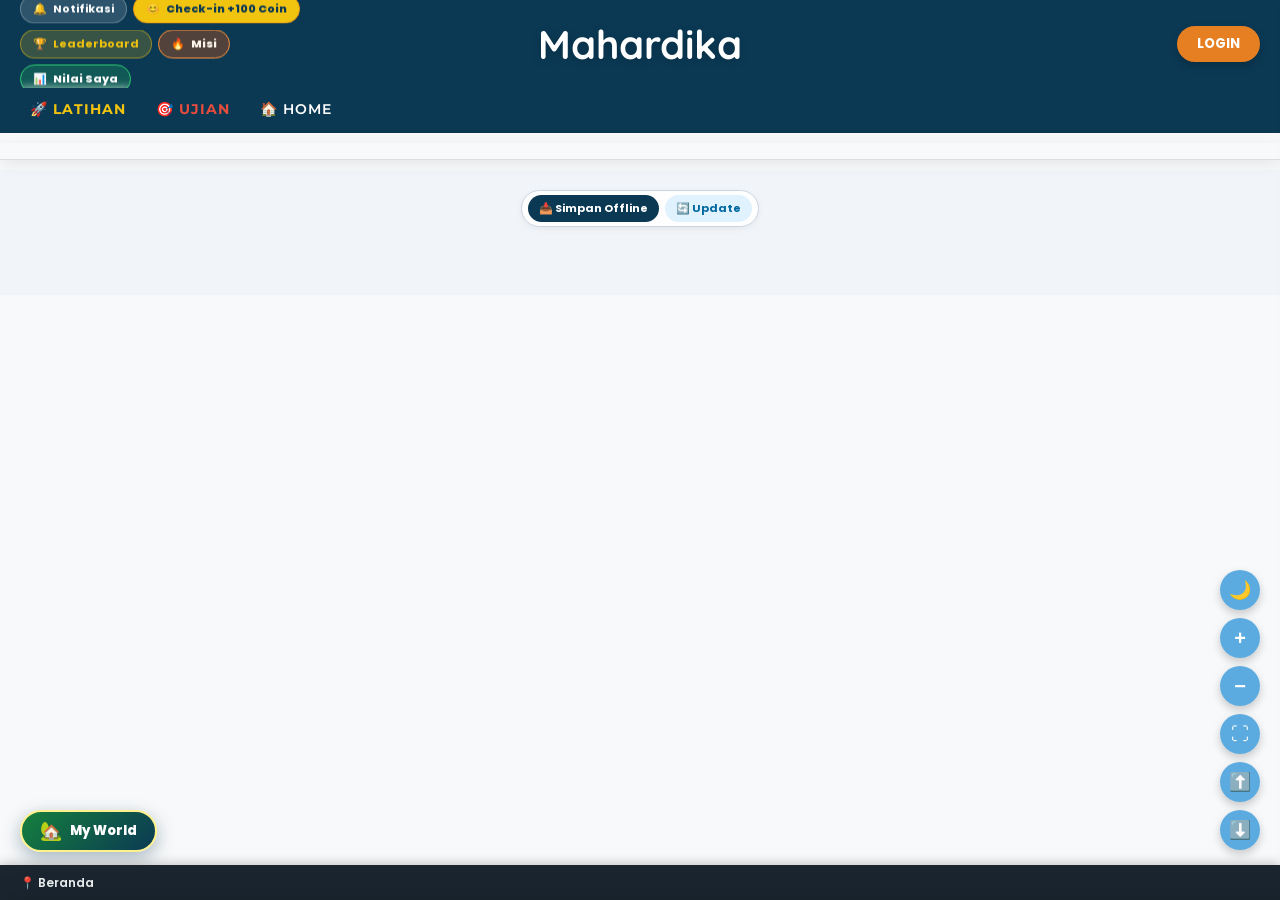
==== commit e1d5b8e6: "Add files via upload" ====
--- a/index.html
+++ b/index.html
@@ -198,10 +198,12 @@
                     <div style="background:#eaf2f8; border-left:4px solid #2980b9; padding:8px 10px; border-radius:4px; font-size:11px; color:#2c3e50; margin-bottom:12px;">
                         📧 Link verifikasi resmi dikirim ke <b>Gmail</b> Anda (1 Gmail maksimal untuk 5 akun, dan login tetap menggunakan <b>Username</b>).
                     </div>
-                    <label style="font-size:11px; font-weight:bold; color:#2c3e50;">1. Pilih Kelas (Atau Kelas Umum):</label>
-                    <select id="reg-select-kelas" class="input-box" style="margin-bottom:10px; font-weight:bold;" onchange="window.updateDropdownNamaRegistrasi()"></select>
-
-                    <label style="font-size:11px; font-weight:bold; color:#2c3e50;">2. Nama Lengkap Siswa:</label>
+                    <label style="font-size:11px; font-weight:bold; color:#2c3e50;">1. Kategori Akun:</label>
+                    <select id="reg-select-kelas" class="input-box" style="margin-bottom:10px; font-weight:bold;" onchange="window.updateDropdownNamaRegistrasi()">
+                        <option value="Umum" selected>🌍 Umum</option>
+                    </select>
+
+                    <label style="font-size:11px; font-weight:bold; color:#2c3e50;">2. Nama Lengkap:</label>
                     <select id="reg-select-nama" class="input-box" style="margin-bottom:8px; font-weight:bold;" onchange="window.isiOtomatisUsernameReg()"></select>
                     <input type="text" id="reg-input-nama-baru" class="input-box" placeholder="Ketik Nama Lengkap Anda..." style="display:none; margin-bottom:10px; font-weight:bold;">
 
@@ -490,7 +492,7 @@
                         </select>
                     </div>
                     <div style="display:flex; gap:8px;">
-                        <input type="file" id="input-file-ljk" accept="image/*" capture="environment" style="display:none;" onchange="window.prosesUploadLJK(this)">
+                        <input type="file" id="input-file-ljk" accept="image/*" style="display:none;" onchange="window.prosesUploadLJK(this)">
                         <button class="btn-action" style="background:#e74c3c; width:auto; padding:8px 15px;" onclick="window.bukaModalRemedial()">🔥 Remedial</button>
                         <button class="btn-action" style="background:#3498db; width:auto; padding:8px 15px;" onclick="window.bukaModalSpreadsheetNilai()">📊 Spreadsheet Nilai</button>
                         <button class="btn-action" style="background:#27ae60; width:auto; padding:8px 15px;" onclick="window.exportExcelRekapNilai()">📥 Export Rekap (Skala 0-1)</button>
@@ -732,12 +734,19 @@
                     <div id="tab-ujian-kontrol" class="ujian-tab-content" style="display:none; gap:20px; flex:1; overflow-y:auto; flex-wrap:wrap; align-content:flex-start;">
                         <div style="flex:1; min-width:300px; background:#f8f9fa; border:1px solid #e1e8ed; padding:18px; border-radius:8px;">
                             <h4 style="margin:0 0 12px 0; color:#2c3e50; border-bottom:2px solid #e1e8ed; padding-bottom:8px;">➕ Aktifkan Ujian Baru</h4>
-                            <label style="font-weight:bold;font-size:12px;display:block;color:#2c3e50;margin-bottom:5px;">Pilih Paket Ujian (Yang Belum Aktif):</label>
+                            <label style="font-weight:bold;font-size:12px;display:block;color:#2c3e50;margin-bottom:5px;">Pilih Paket Ujian:</label>
                             <select id="admin-pilih-ujian" class="input-box"></select>
                             <label style="font-weight:bold;font-size:12px;display:block;color:#2c3e50;margin-bottom:5px;">Kode Akses Ujian:</label>
                             <input type="text" id="admin-kode-ujian" class="input-box" placeholder="Contoh: BIO100" style="font-weight:bold;text-transform:uppercase;">
                             <label style="font-weight:bold;font-size:12px;display:block;color:#2c3e50;margin-bottom:5px;">Durasi Waktu Ujian (Menit):</label>
                             <input type="number" id="admin-durasi-ujian" class="input-box" placeholder="Contoh: 90" value="90" style="font-weight:bold;">
+                            <label style="display:flex; align-items:flex-start; gap:8px; background:#fdf2f2; border:1px solid #f5b7b1; padding:10px 12px; border-radius:6px; margin-bottom:12px; cursor:pointer;">
+                                <input type="checkbox" id="admin-remedial-ujian" style="width:17px; height:17px; margin-top:2px; accent-color:#c0392b; cursor:pointer;">
+                                <span style="font-size:12px; color:#922b21; line-height:1.4;">
+                                    <b>🔥 Remedial</b><br>
+                                    <span style="font-size:11px; font-weight:normal; color:#7f8c8d;">Menimpa nilai ujian sebelumnya dengan batas maksimal KKM kelas &amp; tampil terpisah di Live Monitor.</span>
+                                </span>
+                            </label>
                             <button class="btn-action" style="background:#27ae60; margin-top:5px;" onclick="simpanKontrolUjian()">Aktifkan Ujian 🚀</button>
                         </div>
                         <div style="flex:1.4; min-width:320px; background:#ffffff; border:1px solid #e1e8ed; padding:18px; border-radius:8px;">
@@ -1286,7 +1295,7 @@
         <span onclick="window.bukaModal('modal-rekap-nilai')">📊 Rekap Nilai</span>
         <span onclick="window.bukaModalPerkembanganSiswa()" style="color:#27ae60; font-weight:900;">📈 Perkembangan Siswa</span>
         <span onclick="window.bukaWelcomePopup()">📢 Popup</span>
-        <span onclick="window.cetakMateriHalamanA4()" style="color:#16a085; font-weight:900;">🖨️ Cetak Materi (A4)</span>
+        <span onclick="window.bukaModal('modal-jadwal-guru'); window.gantiTabJadwalGuru('excel');" style="color:#16a085; font-weight:900;">📅 Jadwal Pelajaran</span>
         <!-- TOMBOL BARU CATATAN GURU -->
         <span onclick="window.bukaCatatanGuru()" style="color:#e67e22; font-weight:900; border-left:2px solid #eee; padding-left:15px;">📝 Catatan Guru</span>
     </div>
@@ -2154,6 +2163,7 @@
     <script src="./my-pet-engine.js"></script>
     <script src="./my-garden-engine.js"></script>
     <script src="./my-farm-engine.js"></script>
+    <script src="./my-lab-engine.js"></script>
     <script src="./my-world-hub.js"></script>
     <script type="module" src="./firebase-db.js"></script>
 <!-- =======================================================================
--- a/style.css
+++ b/style.css
@@ -8450,4 +8450,4031 @@
     padding: 8px 12px;
     font-size: 13px;
     color: #4a2e14;
+}
+/* =========================================================================
+   MODE LANDSCAPE HP GLOBAL: MY WORLD, MY PET, MY GARDEN, MY FARM, & KUIS
+   (NATIVE ANDROID LANDSCAPE + IPHONE 90° VISUALVIEWPORT ANTI-TERPOTONG)
+   ========================================================================= */
+:root {
+    --mw-vp-w: 100vw;
+    --mw-vp-h: 100vh;
+}
+
+.world-fs-btn {
+    display: none;
+    background: linear-gradient(180deg, #fffdf5 0%, #f5deb3 100%);
+    border: 2px solid #7c4a1d;
+    border-radius: 10px;
+    width: 30px;
+    height: 30px;
+    font-size: 14px;
+    font-weight: 900;
+    color: #4e2b0f;
+    cursor: pointer;
+    align-items: center;
+    justify-content: center;
+    box-shadow: 0 2px 0 #5c3210;
+}
+
+/* --- A. WADAH FULLSCREEN LANDSCAPE ASLI (ANDROID / IPHONE DIPUTAR FISIK) --- */
+body.world-mobile-landscape #modal-my-world,
+body.world-mobile-landscape #modal-my-pet,
+body.world-mobile-landscape #modal-my-garden,
+body.world-mobile-landscape #modal-my-farm {
+    padding: 0 !important;
+}
+
+body.world-mobile-landscape #modal-my-world .myworld-modal-box,
+body.world-mobile-landscape #modal-my-pet .mypet-modal-box,
+body.world-mobile-landscape #modal-my-garden .mygarden-modal-box,
+body.world-mobile-landscape #modal-my-farm .myfarm-modal-box {
+    width: var(--mw-vp-w) !important;
+    max-width: var(--mw-vp-w) !important;
+    height: var(--mw-vp-h) !important;
+    max-height: var(--mw-vp-h) !important;
+    border-radius: 0 !important;
+    border-width: 2px !important;
+}
+
+/* --- B. WADAH AUTO-ROTATE 90° GLOBAL (IPHONE / SAFARI SAAT POTRET) --- */
+body.world-force-rotated #modal-my-world,
+body.world-force-rotated #modal-my-pet,
+body.world-force-rotated #modal-my-garden,
+body.world-force-rotated #modal-my-farm,
+body.world-force-rotated #modal-visit-quiz-20,
+body.world-force-rotated #modal-custom-dialog {
+    padding: 0 !important;
+    overflow: hidden !important;
+}
+
+body.world-force-rotated #modal-my-world .myworld-modal-box,
+body.world-force-rotated #modal-my-pet .mypet-modal-box,
+body.world-force-rotated #modal-my-garden .mygarden-modal-box,
+body.world-force-rotated #modal-my-farm .myfarm-modal-box {
+    position: fixed !important;
+    top: 50% !important;
+    left: 50% !important;
+    width: var(--mw-vp-h) !important;
+    max-width: var(--mw-vp-h) !important;
+    height: var(--mw-vp-w) !important;
+    max-height: var(--mw-vp-w) !important;
+    transform: translate(-50%, -50%) rotate(90deg) !important;
+    transform-origin: center center !important;
+    border-radius: 0 !important;
+    border-width: 2px !important;
+    box-sizing: border-box !important;
+    padding-left: env(safe-area-inset-top, 0px);
+    padding-right: env(safe-area-inset-bottom, 0px);
+}
+
+body.world-force-rotated #modal-visit-quiz-20 .visit-quiz-card-box,
+body.world-force-rotated #modal-custom-dialog .modal-box {
+    position: fixed !important;
+    top: 50% !important;
+    left: 50% !important;
+    width: min(520px, calc(var(--mw-vp-h) - 28px)) !important;
+    max-width: calc(var(--mw-vp-h) - 28px) !important;
+    max-height: calc(var(--mw-vp-w) - 18px) !important;
+    transform: translate(-50%, -50%) rotate(90deg) !important;
+    transform-origin: center center !important;
+}
+
+/* --- C. HUD RAMPING SATU BARIS UNTUK KEEMPAT FITUR DI LANDSCAPE HP --- */
+body.world-mobile-landscape .world-fs-btn,
+body.world-force-rotated .world-fs-btn {
+    display: inline-flex;
+}
+
+body.world-mobile-landscape .myworld-hud,
+body.world-force-rotated .myworld-hud,
+body.world-mobile-landscape .mypet-cozy-hud,
+body.world-force-rotated .mypet-cozy-hud,
+body.world-mobile-landscape .mygarden-hud,
+body.world-force-rotated .mygarden-hud,
+body.world-mobile-landscape .myfarm-hud,
+body.world-force-rotated .myfarm-hud {
+    padding: 4px 10px !important;
+    gap: 6px !important;
+    flex-wrap: nowrap !important;
+    overflow-x: auto;
+    scrollbar-width: none;
+}
+
+body.world-mobile-landscape .myworld-wood-sign,
+body.world-force-rotated .myworld-wood-sign,
+body.world-mobile-landscape .mypet-wood-sign,
+body.world-force-rotated .mypet-wood-sign,
+body.world-mobile-landscape .mygarden-wood-sign,
+body.world-force-rotated .mygarden-wood-sign,
+body.world-mobile-landscape .myfarm-wood-sign,
+body.world-force-rotated .myfarm-wood-sign {
+    padding: 2px 8px !important;
+    gap: 5px !important;
+    flex-shrink: 0;
+}
+
+body.world-mobile-landscape .world-sign-top,
+body.world-force-rotated .world-sign-top,
+body.world-mobile-landscape .mypet-sign-sub,
+body.world-force-rotated .mypet-sign-sub,
+body.world-mobile-landscape .garden-sign-top,
+body.world-force-rotated .garden-sign-top,
+body.world-mobile-landscape .farm-sign-top,
+body.world-force-rotated .farm-sign-top {
+    font-size: 8.5px !important;
+}
+
+body.world-mobile-landscape .world-sign-main,
+body.world-force-rotated .world-sign-main,
+body.world-mobile-landscape .mypet-sign-title,
+body.world-force-rotated .mypet-sign-title,
+body.world-mobile-landscape .garden-sign-main,
+body.world-force-rotated .garden-sign-main,
+body.world-mobile-landscape .farm-sign-main,
+body.world-force-rotated .farm-sign-main {
+    font-size: 12px !important;
+}
+
+body.world-mobile-landscape .mypet-hud-pill,
+body.world-force-rotated .mypet-hud-pill {
+    padding: 2px 8px 2px 3px !important;
+    font-size: 11px !important;
+    white-space: nowrap;
+}
+
+body.world-mobile-landscape .mypet-hud-pill .hud-orb,
+body.world-force-rotated .mypet-hud-pill .hud-orb {
+    width: 19px !important;
+    height: 19px !important;
+    font-size: 11px !important;
+}
+
+body.world-mobile-landscape .mypet-hud-icon-btn,
+body.world-force-rotated .mypet-hud-icon-btn,
+body.world-mobile-landscape .mygarden-hud-btn,
+body.world-force-rotated .mygarden-hud-btn,
+body.world-mobile-landscape .myfarm-hud-btn,
+body.world-force-rotated .myfarm-hud-btn {
+    flex-direction: row !important;
+    gap: 4px !important;
+    min-width: auto !important;
+    padding: 4px 8px !important;
+    border-radius: 10px !important;
+    white-space: nowrap;
+}
+
+body.world-mobile-landscape .mypet-hud-icon-btn .hud-ico,
+body.world-force-rotated .mypet-hud-icon-btn .hud-ico,
+body.world-mobile-landscape .mygarden-hud-btn .hud-ico,
+body.world-force-rotated .mygarden-hud-btn .hud-ico,
+body.world-mobile-landscape .myfarm-hud-btn .hud-ico,
+body.world-force-rotated .myfarm-hud-btn .hud-ico {
+    font-size: 13px !important;
+}
+
+body.world-mobile-landscape .mypet-hud-icon-btn .hud-lbl,
+body.world-force-rotated .mypet-hud-icon-btn .hud-lbl,
+body.world-mobile-landscape .mygarden-hud-btn .hud-lbl,
+body.world-force-rotated .mygarden-hud-btn .hud-lbl,
+body.world-mobile-landscape .myfarm-hud-btn .hud-lbl,
+body.world-force-rotated .myfarm-hud-btn .hud-lbl {
+    font-size: 10px !important;
+    margin-top: 0 !important;
+}
+
+body.world-mobile-landscape .mypet-hud-close-btn,
+body.world-force-rotated .mypet-hud-close-btn {
+    width: 28px !important;
+    height: 28px !important;
+    font-size: 13px !important;
+    flex-shrink: 0;
+}
+
+/* --- D. MY WORLD LANDSCAPE HP --- */
+body.world-mobile-landscape .myworld-ctrl-hint,
+body.world-force-rotated .myworld-ctrl-hint {
+    display: none !important;
+}
+
+body.world-mobile-landscape .myworld-dpad,
+body.world-force-rotated .myworld-dpad {
+    left: 10px !important;
+    bottom: 40px !important;
+    width: 80px !important;
+    height: 80px !important;
+}
+
+body.world-mobile-landscape .myworld-enter-bar,
+body.world-force-rotated .myworld-enter-bar {
+    bottom: 5px !important;
+    padding: 3px 10px !important;
+    font-size: 10px !important;
+    white-space: nowrap !important;
+}
+
+body.world-mobile-landscape .world-zone-tag,
+body.world-force-rotated .world-zone-tag {
+    font-size: 9.5px !important;
+    padding: 2px 7px !important;
+}
+
+/* --- E. MY PET SANCTUARY LANDSCAPE HP (2 KOLOM LEGA & PANGGUNG PROPORSONAL) --- */
+body.world-mobile-landscape .mypet-cozy-body,
+body.world-force-rotated .mypet-cozy-body {
+    padding: 8px 10px 14px 10px !important;
+}
+
+body.world-mobile-landscape .mypet-habitat-stage.cozy-sanctuary-stage,
+body.world-force-rotated .mypet-habitat-stage.cozy-sanctuary-stage {
+    height: 195px !important;
+    margin-bottom: 8px !important;
+}
+
+body.world-mobile-landscape .mypet-stage-left-dock,
+body.world-force-rotated .mypet-stage-left-dock {
+    left: 6px !important;
+    padding: 4px 3px !important;
+    gap: 3px !important;
+}
+
+body.world-mobile-landscape .stage-dock-btn,
+body.world-force-rotated .stage-dock-btn {
+    min-width: 36px !important;
+    padding: 2px 4px !important;
+}
+
+body.world-mobile-landscape .stage-dock-btn span,
+body.world-force-rotated .stage-dock-btn span {
+    font-size: 13px !important;
+}
+
+body.world-mobile-landscape .stage-dock-btn small,
+body.world-force-rotated .stage-dock-btn small {
+    font-size: 8px !important;
+}
+
+body.world-mobile-landscape .mypet-stage-status-card,
+body.world-force-rotated .mypet-stage-status-card {
+    width: 145px !important;
+    padding: 5px 8px !important;
+    gap: 4px !important;
+    top: 6px !important;
+    right: 6px !important;
+}
+
+body.world-mobile-landscape .cozy-split-layout,
+body.world-force-rotated .cozy-split-layout,
+body.world-mobile-landscape .cozy-habitat-bottom-grid,
+body.world-force-rotated .cozy-habitat-bottom-grid {
+    grid-template-columns: 1fr 205px !important;
+    gap: 8px !important;
+}
+
+body.world-mobile-landscape .cozy-pet-catalog-grid,
+body.world-force-rotated .cozy-pet-catalog-grid {
+    grid-template-columns: repeat(auto-fill, minmax(88px, 1fr)) !important;
+    gap: 6px !important;
+}
+
+body.world-mobile-landscape .cozy-detail-spotlight,
+body.world-force-rotated .cozy-detail-spotlight {
+    padding: 8px !important;
+    position: sticky !important;
+    top: 0 !important;
+}
+
+body.world-mobile-landscape .cozy-spotlight-stage,
+body.world-force-rotated .cozy-spotlight-stage {
+    min-height: 92px !important;
+    margin-bottom: 6px !important;
+}
+
+body.world-mobile-landscape .cozy-spotlight-stage .mypet-25d-actor,
+body.world-force-rotated .cozy-spotlight-stage .mypet-25d-actor {
+    width: 88px !important;
+    height: 88px !important;
+}
+
+/* --- F. MY GARDEN LANDSCAPE HP (3 KOLOM UTUH + 5 KOLOM PETAK TANAH) --- */
+body.world-mobile-landscape .mygarden-body,
+body.world-force-rotated .mygarden-body {
+    padding: 6px 10px 12px 10px !important;
+}
+
+body.world-mobile-landscape .garden-banner-row,
+body.world-force-rotated .garden-banner-row {
+    margin-bottom: 6px !important;
+}
+
+body.world-mobile-landscape .garden-curved-banner,
+body.world-force-rotated .garden-curved-banner {
+    font-size: 13px !important;
+    padding: 3px 16px !important;
+}
+
+body.world-mobile-landscape .garden-three-col,
+body.world-force-rotated .garden-three-col {
+    grid-template-columns: 116px 1fr 196px !important;
+    gap: 8px !important;
+}
+
+body.world-mobile-landscape .garden-left-card,
+body.world-force-rotated .garden-left-card {
+    flex-direction: column !important;
+    padding: 7px 8px !important;
+    gap: 5px !important;
+}
+
+body.world-mobile-landscape .garden-card-title,
+body.world-force-rotated .garden-card-title {
+    font-size: 11.5px !important;
+    border-bottom: 1.5px dashed #d6b68d !important;
+    padding-bottom: 4px !important;
+}
+
+body.world-mobile-landscape .garden-stat-line,
+body.world-force-rotated .garden-stat-line {
+    font-size: 10.5px !important;
+    gap: 5px !important;
+}
+
+body.world-mobile-landscape .garden-grid-frame,
+body.world-force-rotated .garden-grid-frame {
+    padding: 6px !important;
+}
+
+body.world-mobile-landscape .garden-plots-grid,
+body.world-force-rotated .garden-plots-grid {
+    grid-template-columns: repeat(5, minmax(0, 1fr)) !important;
+    gap: 5px !important;
+}
+
+body.world-mobile-landscape .garden-soil-plot,
+body.world-force-rotated .garden-soil-plot {
+    aspect-ratio: 1 / 0.82 !important;
+    border-width: 2px !important;
+    border-radius: 10px !important;
+}
+
+body.world-mobile-landscape .garden-right-card,
+body.world-force-rotated .garden-right-card {
+    padding: 8px !important;
+    gap: 5px !important;
+}
+
+body.world-mobile-landscape .garden-detail-ribbon,
+body.world-force-rotated .garden-detail-ribbon {
+    font-size: 11.5px !important;
+    padding: 4px 6px !important;
+}
+
+body.world-mobile-landscape .garden-detail-preview,
+body.world-force-rotated .garden-detail-preview {
+    min-height: 68px !important;
+}
+
+body.world-mobile-landscape .garden-detail-preview svg,
+body.world-force-rotated .garden-detail-preview svg {
+    width: 64px !important;
+    height: 64px !important;
+}
+
+body.world-mobile-landscape .garden-seed-pick-list,
+body.world-force-rotated .garden-seed-pick-list {
+    max-height: 120px !important;
+}
+
+body.world-mobile-landscape .garden-shop-grid,
+body.world-force-rotated .garden-shop-grid {
+    grid-template-columns: repeat(auto-fill, minmax(150px, 1fr)) !important;
+    gap: 7px !important;
+}
+
+body.world-mobile-landscape .garden-bottom-actions,
+body.world-force-rotated .garden-bottom-actions {
+    margin-top: 7px !important;
+}
+
+body.world-mobile-landscape .garden-wood-cta,
+body.world-force-rotated .garden-wood-cta {
+    padding: 6px 14px !important;
+    font-size: 11.5px !important;
+}
+
+/* --- G. MY FARM LANDSCAPE HP (2 KOLOM UTUH & KANDANG LUAS) --- */
+body.world-mobile-landscape .myfarm-body,
+body.world-force-rotated .myfarm-body {
+    padding: 6px 10px 12px 10px !important;
+}
+
+body.world-mobile-landscape .farm-supply-strip,
+body.world-force-rotated .farm-supply-strip {
+    padding: 5px 10px !important;
+    margin-bottom: 6px !important;
+}
+
+body.world-mobile-landscape .farm-sup-pill,
+body.world-force-rotated .farm-sup-pill {
+    font-size: 10.5px !important;
+    padding: 2px 8px !important;
+}
+
+body.world-mobile-landscape .farm-main-split,
+body.world-force-rotated .farm-main-split {
+    grid-template-columns: 1fr 205px !important;
+    gap: 8px !important;
+}
+
+body.world-mobile-landscape .farm-paddocks-stack,
+body.world-force-rotated .farm-paddocks-stack {
+    gap: 8px !important;
+}
+
+body.world-mobile-landscape .farm-paddock-header,
+body.world-force-rotated .farm-paddock-header {
+    padding: 5px 10px !important;
+}
+
+body.world-mobile-landscape .farm-paddock-header strong,
+body.world-force-rotated .farm-paddock-header strong {
+    font-size: 11.5px !important;
+}
+
+body.world-mobile-landscape .farm-paddock-yard,
+body.world-force-rotated .farm-paddock-yard {
+    padding: 7px !important;
+}
+
+body.world-mobile-landscape .paddock-fence-frame,
+body.world-force-rotated .paddock-fence-frame {
+    height: 148px !important;
+    border-width: 4px !important;
+}
+
+/* --- H. KUIS BIBIT / TERNAK / 20 SOAL RAPI DI TINGGI LAYAR LANDSCAPE --- */
+body.world-mobile-landscape .garden-quiz-card,
+body.world-force-rotated .garden-quiz-card,
+body.world-mobile-landscape .visit-quiz-card-box,
+body.world-force-rotated .visit-quiz-card-box {
+    padding: 10px 12px !important;
+    max-height: 92% !important;
+}
+
+body.world-mobile-landscape .garden-quiz-question,
+body.world-force-rotated .garden-quiz-question {
+    font-size: 12px !important;
+    padding: 7px 9px !important;
+    margin-bottom: 8px !important;
+}
+
+body.world-mobile-landscape .garden-quiz-opt,
+body.world-force-rotated .garden-quiz-opt {
+    padding: 6px 9px !important;
+    font-size: 11.5px !important;
+}
+/* =========================================================================
+   FIX SCROLL MY PET / GARDEN / FARM (LANDSCAPE & 90°) + ANTI TEKAN LAMA IOS
+   ========================================================================= */
+#btn-floating-myworld,
+#modal-my-world,
+#modal-my-pet,
+#modal-my-garden,
+#modal-my-farm,
+#modal-visit-quiz-20,
+#modal-my-world *,
+#modal-my-pet *,
+#modal-my-garden *,
+#modal-my-farm *,
+#modal-visit-quiz-20 * {
+    -webkit-user-select: none !important;
+    user-select: none !important;
+    -webkit-touch-callout: none !important;
+    -webkit-tap-highlight-color: transparent !important;
+}
+
+/* Tetap izinkan ketik/seleksi jika ada kotak input (misal ganti nama Pet) */
+#modal-my-pet input,
+#modal-my-pet textarea,
+#modal-my-garden input,
+#modal-my-farm input {
+    -webkit-user-select: text !important;
+    user-select: text !important;
+    -webkit-touch-callout: default !important;
+}
+
+/* Kunci Flexbox min-height: 0 agar seluruh isi modal selalu bisa di-scroll mulus */
+#modal-my-pet .mypet-modal-box,
+#modal-my-garden .mygarden-modal-box,
+#modal-my-farm .myfarm-modal-box {
+    display: flex !important;
+    flex-direction: column !important;
+    overflow: hidden !important;
+}
+
+#modal-my-pet .mypet-cozy-body,
+#modal-my-garden .mygarden-body,
+#modal-my-farm .myfarm-body,
+#modal-visit-quiz-20 .visit-quiz-card-box {
+    flex: 1 1 auto !important;
+    min-height: 0 !important;
+    overflow-y: auto !important;
+    overflow-x: hidden !important;
+    -webkit-overflow-scrolling: touch !important;
+    overscroll-behavior: contain !important;
+    touch-action: pan-y !important;
+}
+
+/* Saat mode putar 90° aktif, serahkan sentuhan scroll ke mesin rotasi JS agar tidak dibajak Safari */
+body.world-force-rotated #modal-my-pet .mypet-cozy-body,
+body.world-force-rotated #modal-my-garden .mygarden-body,
+body.world-force-rotated #modal-my-farm .myfarm-body,
+body.world-force-rotated #modal-visit-quiz-20 .visit-quiz-card-box,
+body.world-force-rotated .cozy-rarity-tabs,
+body.world-force-rotated .cozy-shop-cat-bar,
+body.world-force-rotated .garden-seed-pick-list {
+    touch-action: none !important;
+}
+/* =========================================================================
+   FITUR BARU: MY LAB (GEDUNG DI MY WORLD + WORKBENCH COOKING MAMA + LANDSCAPE)
+   ========================================================================= */
+.world-zone-btn.zone-lab {
+    left: 50%;
+    top: 21%;
+    width: 19%;
+    height: 30%;
+}
+
+#modal-my-lab,
+#modal-my-lab * {
+    -webkit-user-select: none !important;
+    user-select: none !important;
+    -webkit-touch-callout: none !important;
+    -webkit-tap-highlight-color: transparent !important;
+}
+
+.modal-box.mylab-modal-box {
+    width: 960px !important;
+    max-width: 96vw !important;
+    height: 90vh !important;
+    max-height: 90dvh !important;
+    background: #f0fdfa !important;
+    border: 4px solid #0f766e !important;
+    border-radius: 22px !important;
+    box-shadow: 0 20px 50px rgba(15, 65, 65, 0.45) !important;
+    font-family: 'Quicksand', 'Poppins', sans-serif !important;
+    display: flex !important;
+    flex-direction: column !important;
+    overflow: hidden !important;
+}
+
+.mylab-hud {
+    background: linear-gradient(180deg, #bae6fd 0%, #99f6e4 100%);
+    border-bottom: 4px solid #0f766e;
+    padding: 9px 14px;
+    display: flex;
+    justify-content: space-between;
+    align-items: center;
+    gap: 10px;
+    flex-wrap: wrap;
+    flex-shrink: 0;
+}
+
+.mylab-hud-left,
+.mylab-hud-right {
+    display: flex;
+    align-items: center;
+    gap: 8px;
+    flex-wrap: wrap;
+}
+
+.mylab-wood-sign {
+    background: linear-gradient(180deg, #0d9488 0%, #0f766e 100%);
+    border: 3px solid #134e4a;
+    border-radius: 14px;
+    padding: 4px 12px;
+    display: flex;
+    align-items: center;
+    gap: 7px;
+    box-shadow: 0 4px 0 #134e4a, inset 0 2px 0 rgba(255, 255, 255, 0.35);
+    cursor: pointer;
+}
+
+.lab-sign-top  { font-size: 9.5px; font-weight: 800; color: #fef08a; line-height: 1; text-transform: uppercase; }
+.lab-sign-main { font-size: 14.5px; font-weight: 900; color: #ffffff; line-height: 1.05; }
+
+.mylab-hud-btn {
+    background: linear-gradient(180deg, #ffffff 0%, #ccfbf1 100%);
+    border: 2.5px solid #0f766e;
+    border-radius: 12px;
+    padding: 4px 10px;
+    display: inline-flex;
+    flex-direction: column;
+    align-items: center;
+    cursor: pointer;
+    box-shadow: 0 3px 0 #134e4a;
+    font-family: 'Quicksand', 'Poppins', sans-serif;
+}
+
+.mylab-hud-btn .hud-ico { font-size: 15px; line-height: 1.1; }
+.mylab-hud-btn .hud-lbl { font-size: 10px; font-weight: 800; color: #134e4a; }
+.mylab-hud-btn.active   { background: linear-gradient(180deg, #38bdf8 0%, #0284c7 100%); border-color: #0c4a6e; box-shadow: 0 3px 0 #0c4a6e; }
+.mylab-hud-btn.active .hud-lbl { color: #ffffff; }
+
+.mylab-body {
+    flex: 1 1 auto !important;
+    min-height: 0 !important;
+    overflow-y: auto !important;
+    overflow-x: hidden !important;
+    -webkit-overflow-scrolling: touch !important;
+    overscroll-behavior: contain !important;
+    touch-action: pan-y !important;
+    padding: 14px !important;
+    background:
+        radial-gradient(circle at 12% 14%, rgba(186, 230, 253, 0.6) 0%, transparent 40%),
+        linear-gradient(180deg, #f0fdfa 0%, #e0f2fe 100%) !important;
+}
+
+.mylab-toast-box {
+    position: sticky;
+    top: 4px;
+    margin: 0 auto 10px auto;
+    width: fit-content;
+    max-width: 94%;
+    background: #0f172a;
+    color: #ffffff;
+    border: 2px solid #38bdf8;
+    border-radius: 22px;
+    padding: 7px 16px;
+    font-size: 12px;
+    font-weight: 700;
+    text-align: center;
+    z-index: 40;
+    box-shadow: 0 6px 18px rgba(0, 0, 0, 0.25);
+}
+
+.mylab-toast-box.is-ok  { background: #14532d; border-color: #4ade80; }
+.mylab-toast-box.is-err { background: #7f1d1d; border-color: #fb7185; }
+
+/* Lobi Praktikum */
+.lab-lobby-banner {
+    display: flex;
+    justify-content: space-between;
+    align-items: center;
+    gap: 10px;
+    flex-wrap: wrap;
+    background: #ffffff;
+    border: 2.5px solid #0d9488;
+    border-radius: 16px;
+    padding: 12px 16px;
+    margin-bottom: 14px;
+    box-shadow: 0 4px 12px rgba(15, 118, 110, 0.1);
+}
+
+.lab-lobby-banner h3 { margin: 0 0 3px 0; color: #0f766e; font-size: 16px; font-weight: 900; }
+.lab-lobby-banner p  { margin: 0; font-size: 12px; color: #475569; }
+
+.lab-trophy-pill {
+    background: #fef9c3;
+    border: 2px solid #eab308;
+    color: #854d0e;
+    padding: 6px 14px;
+    border-radius: 20px;
+    font-size: 12px;
+    font-weight: 900;
+    white-space: nowrap;
+}
+
+.lab-exp-grid {
+    display: grid;
+    grid-template-columns: repeat(auto-fill, minmax(290px, 1fr));
+    gap: 12px;
+}
+
+.lab-exp-card {
+    background: #ffffff;
+    border: 2.5px solid #5eead4;
+    border-radius: 16px;
+    padding: 14px;
+    display: flex;
+    flex-direction: column;
+    gap: 9px;
+    box-shadow: 0 4px 12px rgba(15, 118, 110, 0.08);
+}
+
+.lab-exp-card.is-locked {
+    background: #f8fafc;
+    border-color: #cbd5e1;
+    opacity: 0.85;
+}
+
+.lab-exp-top { display: flex; align-items: center; gap: 10px; }
+.lab-exp-icon {
+    width: 46px;
+    height: 46px;
+    border-radius: 12px;
+    background: #ccfbf1;
+    border: 2px solid #2dd4bf;
+    display: flex;
+    align-items: center;
+    justify-content: center;
+    font-size: 24px;
+    flex-shrink: 0;
+}
+
+.lab-exp-title { font-size: 14.5px; font-weight: 900; color: #0f172a; }
+.lab-exp-sub   { font-size: 11px; font-weight: 700; color: #0d9488; }
+.lab-exp-desc  { margin: 0; font-size: 11.5px; color: #475569; line-height: 1.45; flex: 1; }
+
+.lab-stars-row { display: flex; gap: 2px; font-size: 16px; flex-shrink: 0; }
+.lab-star-ico  { color: #cbd5e1; }
+.lab-star-ico.lit { color: #f59e0b; text-shadow: 0 1px 2px rgba(180, 83, 9, 0.35); }
+
+.lab-exp-footer { display: flex; justify-content: space-between; align-items: center; gap: 6px; font-size: 11px; font-weight: 800; }
+.lab-reward-tag { color: #b45309; background: #fef3c7; padding: 2px 9px; border-radius: 10px; }
+.lab-done-chip  { color: #15803d; background: #dcfce7; padding: 2px 8px; border-radius: 10px; }
+.lab-visit-stat { text-align: center; font-size: 11.5px; font-weight: 800; color: #0f766e; background: #f0fdfa; border: 1px dashed #5eead4; padding: 7px; border-radius: 10px; }
+
+/* Stepper & Meja Kerja Praktikum */
+.lab-stepper-bar {
+    display: flex;
+    align-items: center;
+    gap: 6px;
+    flex-wrap: wrap;
+    margin-bottom: 10px;
+}
+
+.lab-step-pill {
+    background: #ffffff;
+    border: 1.5px solid #cbd5e1;
+    color: #64748b;
+    padding: 4px 10px;
+    border-radius: 14px;
+    font-size: 11px;
+    font-weight: 800;
+}
+
+.lab-step-pill.active { background: #0284c7; border-color: #0369a1; color: #ffffff; }
+.lab-step-pill.done   { background: #dcfce7; border-color: #22c55e; color: #15803d; }
+
+.lab-patient-tag {
+    margin-left: auto;
+    background: #fef3c7;
+    border: 1.5px solid #f59e0b;
+    color: #78350f;
+    padding: 4px 11px;
+    border-radius: 14px;
+    font-size: 11.5px;
+    font-weight: 800;
+}
+
+.lab-instruction-banner {
+    background: #ffffff;
+    border-left: 5px solid #0284c7;
+    border-radius: 12px;
+    padding: 9px 14px;
+    margin-bottom: 12px;
+    box-shadow: 0 3px 10px rgba(2, 132, 199, 0.08);
+    display: flex;
+    flex-direction: column;
+    gap: 2px;
+}
+
+.lab-instruction-banner strong { font-size: 13.5px; color: #0b3954; }
+.lab-instruction-banner span   { font-size: 11.5px; color: #475569; font-weight: 600; }
+
+/* Kaca Objek 4 Sumur Darah */
+.lab-glass-slide {
+    background: linear-gradient(180deg, rgba(255, 255, 255, 0.94) 0%, rgba(224, 242, 254, 0.85) 100%);
+    border: 3px solid #7dd3fc;
+    border-radius: 18px;
+    padding: 16px 12px;
+    display: grid;
+    grid-template-columns: repeat(4, minmax(0, 1fr));
+    gap: 12px;
+    box-shadow: 0 8px 22px rgba(14, 116, 144, 0.14), inset 0 2px 8px rgba(255, 255, 255, 0.9);
+    margin-bottom: 14px;
+}
+
+.lab-glass-slide.is-stir-mode { touch-action: none !important; }
+
+.lab-well-slot {
+    display: flex;
+    flex-direction: column;
+    align-items: center;
+    gap: 8px;
+    cursor: pointer;
+}
+
+.lab-well-label {
+    font-size: 12px;
+    font-weight: 900;
+    padding: 3px 12px;
+    border-radius: 12px;
+    border: 2px solid;
+}
+
+.lab-well-circle {
+    width: 96px;
+    height: 96px;
+    border-radius: 50%;
+    background: radial-gradient(circle at 35% 30%, #ffffff 0%, #e2e8f0 100%);
+    border: 3px solid #94a3b8;
+    box-shadow: inset 0 5px 12px rgba(15, 23, 42, 0.18);
+    position: relative;
+    display: flex;
+    align-items: center;
+    justify-content: center;
+    transition: transform 0.12s, border-color 0.15s;
+}
+
+.lab-well-slot:hover .lab-well-circle {
+    border-color: #0284c7;
+    transform: scale(1.04);
+}
+
+.lab-well-circle.is-stirring {
+    transform: scale(0.95) rotate(6deg);
+    border-color: #f59e0b;
+}
+
+@keyframes bloodPopIn {
+    0%   { transform: scale(0.2); opacity: 0.4; }
+    100% { transform: scale(1); opacity: 1; }
+}
+
+.lab-blood-pool {
+    width: 72%;
+    height: 72%;
+    border-radius: 50%;
+    background: radial-gradient(circle at 35% 32%, #f87171 0%, #dc2626 55%, #991b1b 100%);
+    box-shadow: 0 3px 8px rgba(153, 27, 27, 0.4);
+    position: relative;
+    animation: bloodPopIn 0.25s ease-out;
+}
+
+.lab-blood-pool.is-smooth {
+    width: 82%;
+    height: 82%;
+    background: radial-gradient(circle at 38% 35%, #fb7185 0%, #e11d48 65%, #be123c 100%);
+}
+
+/* Visual Aglutinasi (Gumpalan Merah Pekat + Serum Terpisah) */
+.lab-blood-pool.is-clumped {
+    width: 84%;
+    height: 84%;
+    background: radial-gradient(circle, #fecdd3 0%, #fda4af 75%, #fb7185 100%);
+    border: 1.5px solid #e11d48;
+}
+
+.lab-aggl-clumps {
+    position: absolute;
+    inset: 0;
+}
+
+.lab-aggl-clumps span {
+    position: absolute;
+    border-radius: 45% 55% 40% 60%;
+    background: #881337;
+    box-shadow: 0 1px 3px rgba(69, 10, 10, 0.6);
+}
+
+.lab-reagent-ring {
+    position: absolute;
+    inset: -5px;
+    border-radius: 50%;
+    border: 4px solid;
+    opacity: 0.72;
+    pointer-events: none;
+}
+
+.lab-stir-pct,
+.lab-stir-done {
+    position: absolute;
+    bottom: -8px;
+    background: #0f172a;
+    color: #fef08a;
+    font-size: 10px;
+    font-weight: 900;
+    padding: 1px 8px;
+    border-radius: 10px;
+    pointer-events: none;
+}
+
+.lab-stir-done { background: #16a34a; color: #ffffff; }
+
+/* Botol Reagen & Baki Tusuk Gigi */
+.lab-tool-tray,
+.lab-stick-tray {
+    display: flex;
+    justify-content: center;
+    align-items: center;
+    gap: 10px;
+    flex-wrap: wrap;
+    background: #ffffff;
+    border: 2px solid #cbd5e1;
+    border-radius: 14px;
+    padding: 10px 14px;
+}
+
+.lab-active-tool-chip {
+    background: #fee2e2;
+    color: #991b1b;
+    border: 1.5px solid #ef4444;
+    padding: 6px 14px;
+    border-radius: 18px;
+    font-size: 12px;
+    font-weight: 800;
+}
+
+.lab-bottles-row {
+    display: grid;
+    grid-template-columns: repeat(4, minmax(0, 1fr));
+    gap: 10px;
+}
+
+.lab-reagent-bottle {
+    background: #ffffff;
+    border: 2.5px solid;
+    border-radius: 14px;
+    padding: 8px 6px;
+    display: flex;
+    flex-direction: column;
+    align-items: center;
+    cursor: pointer;
+    transition: transform 0.14s, box-shadow 0.14s;
+    font-family: 'Quicksand', 'Poppins', sans-serif;
+}
+
+.lab-reagent-bottle.is-selected {
+    transform: translateY(-4px);
+    box-shadow: 0 6px 14px rgba(2, 132, 199, 0.28);
+}
+
+.lab-reagent-bottle.is-done { opacity: 0.52; cursor: default; }
+
+.bottle-cap  { width: 28px; height: 10px; border-radius: 5px 5px 2px 2px; margin-bottom: 3px; }
+.bottle-body { width: 100%; border-radius: 10px; padding: 8px 4px; display: flex; flex-direction: column; align-items: center; gap: 2px; font-size: 12.5px; }
+.bottle-body small { font-size: 10px; font-weight: 700; }
+
+.lab-stick-status {
+    flex: 1;
+    min-width: 210px;
+    font-size: 12px;
+    font-weight: 700;
+    padding: 6px 10px;
+    border-radius: 10px;
+}
+.lab-stick-status.clean { background: #dcfce7; color: #14532d; border: 1.5px solid #22c55e; }
+.lab-stick-status.dirty { background: #fee2e2; color: #991b1b; border: 1.5px solid #ef4444; }
+
+/* Panel Diagnosis & Hasil Bintang */
+.lab-diag-panel {
+    background: #ffffff;
+    border: 2px solid #cbd5e1;
+    border-radius: 16px;
+    padding: 14px;
+    display: flex;
+    flex-direction: column;
+    gap: 12px;
+}
+
+.lab-diag-block label {
+    display: block;
+    font-size: 12.5px;
+    font-weight: 800;
+    color: #0b3954;
+    margin-bottom: 7px;
+}
+
+.lab-diag-pills-grid {
+    display: grid;
+    grid-template-columns: repeat(8, minmax(0, 1fr));
+    gap: 6px;
+}
+
+.lab-diag-pill {
+    background: #f8fafc;
+    border: 2px solid #cbd5e1;
+    border-radius: 10px;
+    padding: 8px 4px;
+    font-family: 'Quicksand', 'Poppins', sans-serif;
+    font-size: 13px;
+    font-weight: 900;
+    color: #334155;
+    cursor: pointer;
+}
+
+.lab-diag-pill.is-picked {
+    background: #dc2626;
+    border-color: #7f1d1d;
+    color: #ffffff;
+    box-shadow: 0 3px 0 #7f1d1d;
+}
+
+.lab-analysis-opts-grid {
+    display: grid;
+    grid-template-columns: repeat(2, minmax(0, 1fr));
+    gap: 7px;
+}
+
+.lab-analysis-opt {
+    background: #f8fafc;
+    border: 2px solid #cbd5e1;
+    border-radius: 10px;
+    padding: 8px 10px;
+    text-align: left;
+    font-family: 'Quicksand', 'Poppins', sans-serif;
+    font-size: 11.5px;
+    font-weight: 700;
+    color: #334155;
+    cursor: pointer;
+    display: flex;
+    gap: 6px;
+}
+
+.lab-analysis-opt.is-picked {
+    background: #dbeafe;
+    border-color: #2563eb;
+    color: #1e3a8a;
+}
+
+.lab-result-card {
+    background: #ffffff;
+    border: 3px solid #0d9488;
+    border-radius: 18px;
+    padding: 18px;
+    display: flex;
+    flex-direction: column;
+    align-items: center;
+    text-align: center;
+    gap: 10px;
+}
+
+.lab-result-stars-wrap { display: flex; gap: 10px; font-size: 46px; line-height: 1; }
+.lab-result-star       { color: #cbd5e1; }
+.lab-result-star.lit   { color: #f59e0b; filter: drop-shadow(0 3px 6px rgba(245, 158, 11, 0.45)); }
+.lab-result-title      { margin: 0; font-size: 20px; font-weight: 900; color: #0f766e; }
+
+.lab-result-rewards {
+    display: flex;
+    gap: 14px;
+    flex-wrap: wrap;
+    justify-content: center;
+    background: #fef9c3;
+    border: 2px solid #eab308;
+    border-radius: 14px;
+    padding: 7px 16px;
+    font-size: 13px;
+    color: #713f12;
+}
+
+.lab-result-explain {
+    width: 100%;
+    text-align: left;
+    background: #f8fafc;
+    border: 1.5px solid #cbd5e1;
+    border-radius: 12px;
+    padding: 12px 14px;
+    box-sizing: border-box;
+}
+
+.lab-sum-chips-row {
+    display: grid;
+    grid-template-columns: repeat(4, minmax(0, 1fr));
+    gap: 6px;
+    margin-top: 8px;
+}
+
+.lab-sum-chip {
+    font-size: 11px;
+    font-weight: 700;
+    padding: 5px 6px;
+    border-radius: 8px;
+    text-align: center;
+}
+.lab-sum-chip.clump  { background: #fee2e2; color: #991b1b; border: 1px solid #fca5a5; }
+.lab-sum-chip.smooth { background: #f1f5f9; color: #475569; border: 1px solid #cbd5e1; }
+
+/* --- DUKUNGAN MODE LANDSCAPE HP & IPHONE AUTO-ROTATE 90° UNTUK MY LAB --- */
+body.world-mobile-landscape #modal-my-lab {
+    padding: 0 !important;
+}
+
+body.world-mobile-landscape #modal-my-lab .mylab-modal-box {
+    width: var(--mw-vp-w) !important;
+    max-width: var(--mw-vp-w) !important;
+    height: var(--mw-vp-h) !important;
+    max-height: var(--mw-vp-h) !important;
+    border-radius: 0 !important;
+    border-width: 2px !important;
+}
+
+body.world-force-rotated #modal-my-lab {
+    padding: 0 !important;
+    overflow: hidden !important;
+}
+
+body.world-force-rotated #modal-my-lab .mylab-modal-box {
+    position: fixed !important;
+    top: 50% !important;
+    left: 50% !important;
+    width: var(--mw-vp-h) !important;
+    max-width: var(--mw-vp-h) !important;
+    height: var(--mw-vp-w) !important;
+    max-height: var(--mw-vp-w) !important;
+    transform: translate(-50%, -50%) rotate(90deg) !important;
+    transform-origin: center center !important;
+    border-radius: 0 !important;
+    border-width: 2px !important;
+    box-sizing: border-box !important;
+}
+
+body.world-force-rotated #modal-my-lab .mylab-body {
+    touch-action: none !important;
+}
+
+body.world-mobile-landscape .mylab-hud,
+body.world-force-rotated .mylab-hud {
+    padding: 4px 10px !important;
+    flex-wrap: nowrap !important;
+}
+
+body.world-mobile-landscape .mylab-hud-btn,
+body.world-force-rotated .mylab-hud-btn {
+    flex-direction: row !important;
+    gap: 4px !important;
+    padding: 4px 8px !important;
+}
+
+body.world-mobile-landscape .mylab-body,
+body.world-force-rotated .mylab-body {
+    padding: 8px 10px 14px 10px !important;
+}
+
+body.world-mobile-landscape .lab-well-circle,
+body.world-force-rotated .lab-well-circle {
+    width: 72px !important;
+    height: 72px !important;
+}
+
+body.world-mobile-landscape .lab-glass-slide,
+body.world-force-rotated .lab-glass-slide {
+    padding: 10px 8px !important;
+    margin-bottom: 8px !important;
+}
+
+body.world-mobile-landscape .lab-exp-grid,
+body.world-force-rotated .lab-exp-grid {
+    grid-template-columns: repeat(2, minmax(0, 1fr)) !important;
+    gap: 8px !important;
+}
+
+@media (max-width: 768px) {
+    .lab-diag-pills-grid { grid-template-columns: repeat(4, minmax(0, 1fr)); }
+    .lab-analysis-opts-grid { grid-template-columns: 1fr; }
+    .lab-sum-chips-row { grid-template-columns: repeat(2, minmax(0, 1fr)); }
+}
+/* =========================================================================
+   MY LAB TAHAP 2: PRAKTIKUM TRANSPOR MEMBRAN & MIKROSKOP OSMOSIS
+   ========================================================================= */
+.lab-spec-row {
+    display: grid;
+    grid-template-columns: repeat(2, minmax(0, 1fr));
+    gap: 10px;
+    margin-bottom: 12px;
+}
+
+.lab-spec-btn {
+    background: #ffffff;
+    border: 2.5px solid #cbd5e1;
+    border-radius: 14px;
+    padding: 10px 12px;
+    display: flex;
+    align-items: center;
+    gap: 10px;
+    cursor: pointer;
+    font-family: 'Quicksand', 'Poppins', sans-serif;
+    transition: border-color 0.15s, transform 0.12s;
+}
+
+.lab-spec-btn .spec-ico { font-size: 28px; flex-shrink: 0; }
+.lab-spec-btn b         { display: block; font-size: 13px; color: #0f172a; }
+.lab-spec-btn small     { display: block; font-size: 10.5px; color: #64748b; font-weight: 600; }
+
+.lab-spec-btn.is-selected {
+    background: #f0fdfa;
+    border-color: #0d9488;
+    box-shadow: 0 0 0 3px rgba(13, 148, 136, 0.22);
+}
+
+.lab-prep-bench {
+    background: #ffffff;
+    border: 2.5px solid #99f6e4;
+    border-radius: 16px;
+    padding: 18px 14px;
+    display: flex;
+    flex-direction: column;
+    align-items: center;
+    gap: 14px;
+}
+
+.lab-prep-glass {
+    width: 100%;
+    max-width: 340px;
+    height: 112px;
+    background: linear-gradient(135deg, rgba(224, 242, 254, 0.9), rgba(255, 255, 255, 0.95));
+    border: 3px solid #7dd3fc;
+    border-radius: 12px;
+    position: relative;
+    display: flex;
+    align-items: center;
+    justify-content: center;
+    box-shadow: inset 0 2px 10px rgba(2, 132, 199, 0.14);
+}
+
+.prep-hint-txt { font-size: 12px; font-weight: 700; color: #94a3b8; }
+
+.prep-specimen-drop {
+    width: 58px;
+    height: 58px;
+    border-radius: 50%;
+    display: flex;
+    align-items: center;
+    justify-content: center;
+    font-size: 28px;
+    animation: bloodPopIn 0.25s ease-out;
+}
+.prep-specimen-drop.eritrosit { background: #fee2e2; border: 2px solid #ef4444; }
+.prep-specimen-drop.rhoeo     { background: #f3e8ff; border: 2px solid #9333ea; }
+
+.prep-coverslip {
+    position: absolute;
+    width: 82px;
+    height: 82px;
+    border: 2.5px solid #38bdf8;
+    background: rgba(186, 230, 253, 0.32);
+    border-radius: 6px;
+    box-shadow: 0 4px 12px rgba(2, 132, 199, 0.2);
+    animation: bloodPopIn 0.25s ease-out;
+}
+
+.lab-prep-actions {
+    display: grid;
+    grid-template-columns: repeat(2, minmax(0, 1fr));
+    gap: 10px;
+    width: 100%;
+    max-width: 480px;
+}
+
+/* Split Mikroskop Kiri + Kontrol & Buku Pengamatan Kanan */
+.lab-osm-split {
+    display: grid;
+    grid-template-columns: 270px 1fr;
+    gap: 12px;
+    align-items: start;
+}
+
+.lab-lens-panel,
+.lab-controls-card {
+    background: #ffffff;
+    border: 2.5px solid #99f6e4;
+    border-radius: 16px;
+    padding: 12px;
+    display: flex;
+    flex-direction: column;
+    gap: 10px;
+    box-shadow: 0 4px 12px rgba(15, 118, 110, 0.08);
+}
+
+.lab-lens-panel { align-items: center; }
+
+.lab-microscope-lens {
+    width: 210px;
+    height: 210px;
+    border-radius: 50%;
+    border: 8px solid #1e293b;
+    box-shadow: 0 0 0 3px #475569, inset 0 6px 18px rgba(15, 23, 42, 0.3);
+    overflow: hidden;
+    position: relative;
+    background: #e0f2fe;
+}
+
+.lab-lens-ring-glare {
+    position: absolute;
+    inset: 0;
+    border-radius: 50%;
+    box-shadow: inset 12px 12px 24px rgba(255, 255, 255, 0.45);
+    pointer-events: none;
+}
+
+@keyframes osmPulseIn {
+    0%, 100% { opacity: 0.45; transform: scale(1); }
+    50%      { opacity: 1; transform: scale(0.92); }
+}
+
+@keyframes osmPulseOut {
+    0%, 100% { opacity: 0.45; transform: scale(0.94); }
+    50%      { opacity: 1; transform: scale(1.06); }
+}
+
+.osm-arrows-in  { transform-origin: 130px 130px; animation: osmPulseIn 1.4s infinite; }
+.osm-arrows-in.fast  { animation-duration: 0.65s; }
+.osm-arrows-out { transform-origin: 130px 130px; animation: osmPulseOut 1.4s infinite; }
+.osm-arrows-out.fast { animation-duration: 0.65s; }
+
+.lab-clarity-bar {
+    width: 100%;
+    font-size: 12px;
+    font-weight: 800;
+    color: #334155;
+    display: flex;
+    flex-direction: column;
+    gap: 4px;
+}
+
+.lab-obs-readout {
+    width: 100%;
+    background: #f8fafc;
+    border: 1.5px solid #cbd5e1;
+    border-radius: 12px;
+    padding: 8px 10px;
+    box-sizing: border-box;
+}
+
+.obs-top-row {
+    display: flex;
+    justify-content: space-between;
+    align-items: center;
+    gap: 6px;
+    font-size: 11px;
+    margin-bottom: 4px;
+}
+
+.obs-badge {
+    background: #dbeafe;
+    color: #1d4ed8;
+    font-weight: 800;
+    padding: 2px 8px;
+    border-radius: 8px;
+}
+
+.obs-vol         { color: #0f172a; font-weight: 700; }
+.obs-status-line { font-size: 11.5px; color: #0f766e; margin-bottom: 3px; }
+.obs-desc-txt    { margin: 0; font-size: 11px; color: #475569; line-height: 1.4; }
+
+.lab-knob-group {
+    background: #f8fafc;
+    border: 1.5px solid #e2e8f0;
+    border-radius: 12px;
+    padding: 9px 11px;
+}
+
+.lab-knob-head {
+    display: flex;
+    justify-content: space-between;
+    align-items: center;
+    font-size: 12px;
+    font-weight: 800;
+    color: #0b3954;
+    margin-bottom: 6px;
+}
+
+.conc-big-val {
+    font-size: 16px;
+    color: #0284c7;
+    background: #e0f2fe;
+    padding: 1px 10px;
+    border-radius: 10px;
+}
+
+.lab-slider-row,
+.lab-guess-conc-row {
+    display: flex;
+    align-items: center;
+    gap: 6px;
+}
+
+.lab-slider-row input[type="range"],
+.lab-guess-conc-row input[type="range"] {
+    flex: 1;
+    accent-color: #0284c7;
+    cursor: pointer;
+}
+
+.lab-step-btn {
+    background: #ffffff;
+    border: 1.5px solid #94a3b8;
+    border-radius: 8px;
+    padding: 4px 8px;
+    font-family: 'Quicksand', 'Poppins', sans-serif;
+    font-size: 11px;
+    font-weight: 800;
+    color: #1e293b;
+    cursor: pointer;
+    flex-shrink: 0;
+}
+
+.lab-step-btn:hover { background: #e0f2fe; border-color: #0284c7; }
+
+.lab-guess-pill {
+    min-width: 58px;
+    text-align: center;
+    background: #0b3954;
+    color: #fef08a;
+    padding: 5px 10px;
+    border-radius: 10px;
+    font-size: 14px;
+    font-weight: 900;
+}
+
+/* Buku Catatan Pengamatan */
+.lab-log-box {
+    background: #f8fafc;
+    border: 1.5px solid #cbd5e1;
+    border-radius: 12px;
+    padding: 8px 10px;
+}
+
+.lab-log-head {
+    font-size: 11.5px;
+    font-weight: 800;
+    color: #0f766e;
+    margin-bottom: 6px;
+}
+
+.lab-log-scroll {
+    max-height: 140px;
+    overflow-y: auto;
+    display: flex;
+    flex-direction: column;
+    gap: 5px;
+}
+
+.lab-log-empty { font-size: 11px; color: #64748b; line-height: 1.4; padding: 6px 2px; }
+
+.lab-log-row {
+    display: flex;
+    align-items: center;
+    gap: 6px;
+    background: #ffffff;
+    border: 1px solid #e2e8f0;
+    border-radius: 8px;
+    padding: 4px 8px;
+    font-size: 11px;
+}
+
+.log-no   { color: #94a3b8; font-weight: 800; }
+.log-conc { color: #0b3954; min-width: 38px; }
+.log-stat { flex: 1; font-weight: 700; padding: 1px 7px; border-radius: 6px; }
+.log-stat.iso   { background: #dcfce7; color: #15803d; }
+.log-stat.hypo  { background: #dbeafe; color: #1d4ed8; }
+.log-stat.hyper { background: #fef3c7; color: #b45309; }
+
+.lab-mini-log-strip {
+    background: #ffffff;
+    border: 1.5px solid #99f6e4;
+    border-radius: 12px;
+    padding: 8px 10px;
+    margin-bottom: 10px;
+    display: flex;
+    flex-wrap: wrap;
+    align-items: center;
+    gap: 6px;
+    font-size: 11px;
+    color: #0f766e;
+}
+
+.lab-mini-log-chip {
+    background: #f0fdfa;
+    border: 1px solid #5eead4;
+    color: #134e4a;
+    padding: 2px 8px;
+    border-radius: 8px;
+    font-size: 10.5px;
+}
+
+/* Optimasi Landscape HP & Auto-Rotate 90° untuk Transpor Membran */
+body.world-mobile-landscape .lab-osm-split,
+body.world-force-rotated .lab-osm-split {
+    grid-template-columns: 205px 1fr !important;
+    gap: 8px !important;
+}
+
+body.world-mobile-landscape .lab-microscope-lens,
+body.world-force-rotated .lab-microscope-lens {
+    width: 152px !important;
+    height: 152px !important;
+    border-width: 6px !important;
+}
+
+body.world-mobile-landscape .lab-log-scroll,
+body.world-force-rotated .lab-log-scroll {
+    max-height: 92px !important;
+}
+
+@media (max-width: 768px) {
+    .lab-spec-row,
+    .lab-prep-actions { grid-template-columns: 1fr; }
+    .lab-osm-split { grid-template-columns: 1fr; }
+}
+/* =========================================================================
+   MY LAB TAHAP 3: KULTUR JARINGAN TUMBUHAN (COOKING MAMA WORKBENCH)
+   ========================================================================= */
+.tc-plants-grid {
+    display: grid;
+    grid-template-columns: repeat(2, minmax(0, 1fr));
+    gap: 8px;
+}
+
+.tc-tissue-opts-grid {
+    display: grid;
+    grid-template-columns: repeat(3, minmax(0, 1fr));
+    gap: 8px;
+}
+
+.tc-tissue-opt {
+    align-items: center;
+}
+
+/* Talenan Potong Eksplan Ala Cooking Mama */
+.lab-glass-slide.tc-cutting-board {
+    display: flex !important;
+    flex-direction: column;
+    align-items: center;
+    gap: 10px;
+    background: linear-gradient(180deg, #bae6fd 0%, #7dd3fc 100%);
+    border: 4px solid #0284c7;
+    padding: 16px 14px;
+}
+
+.tc-board-surface {
+    width: 100%;
+    max-width: 560px;
+    min-height: 126px;
+    background: linear-gradient(180deg, #38bdf8 0%, #0ea5e9 100%);
+    border: 3px solid #e0f2fe;
+    border-radius: 16px;
+    box-shadow: inset 0 4px 12px rgba(3, 105, 161, 0.35), 0 6px 14px rgba(12, 74, 110, 0.25);
+    display: flex;
+    align-items: center;
+    justify-content: center;
+    padding: 16px 12px;
+    box-sizing: border-box;
+}
+
+.tc-explant-bar {
+    display: flex;
+    align-items: center;
+    justify-content: center;
+    gap: 0;
+}
+
+.tc-explant-root {
+    width: 54px;
+    height: 62px;
+    border-radius: 26px 8px 8px 26px;
+    border: 3px solid rgba(0, 0, 0, 0.28);
+    display: flex;
+    align-items: center;
+    justify-content: center;
+    font-size: 26px;
+    box-shadow: 0 4px 8px rgba(0, 0, 0, 0.2);
+}
+
+.tc-explant-piece {
+    width: 44px;
+    height: 58px;
+    border-radius: 8px;
+    border: 2.5px solid rgba(0, 0, 0, 0.25);
+    display: flex;
+    align-items: center;
+    justify-content: center;
+    color: #ffffff;
+    font-weight: 900;
+    font-size: 16px;
+    transition: transform 0.25s ease, margin 0.25s ease;
+}
+
+.tc-explant-piece.is-sliced {
+    transform: translateX(6px) rotate(4deg);
+    margin-left: 5px;
+    box-shadow: 0 4px 10px rgba(0, 0, 0, 0.22);
+}
+
+.tc-cut-lane {
+    width: 28px;
+    height: 92px;
+    display: flex;
+    align-items: center;
+    justify-content: center;
+    position: relative;
+    cursor: crosshair;
+    touch-action: none;
+}
+
+.tc-cut-line {
+    width: 4px;
+    height: 100%;
+    border-left: 3.5px dashed rgba(255, 255, 255, 0.65);
+}
+
+.tc-cut-lane.cut-active .tc-cut-line {
+    border-left-color: #fef08a;
+    box-shadow: 0 0 10px #facc15;
+}
+
+.tc-cut-lane.cut-done .tc-cut-line {
+    border-left-color: #4ade80;
+    opacity: 0.4;
+}
+
+@keyframes knifeBobLab {
+    0%, 100% { transform: translateY(0px) rotate(-18deg); }
+    50%      { transform: translateY(-7px) rotate(-10deg); }
+}
+
+.tc-knife-badge {
+    position: absolute;
+    top: -12px;
+    font-size: 22px;
+    filter: drop-shadow(0 2px 3px rgba(0, 0, 0, 0.35));
+    animation: knifeBobLab 0.7s ease-in-out infinite;
+    pointer-events: none;
+}
+
+.tc-board-tip {
+    font-size: 11.5px;
+    font-weight: 700;
+    color: #0c4a6e;
+    background: rgba(255, 255, 255, 0.85);
+    padding: 4px 12px;
+    border-radius: 12px;
+}
+
+/* Tahap 2: Sterilisasi Beaker & Gauge */
+.tc-beakers-row {
+    display: grid;
+    grid-template-columns: repeat(3, minmax(0, 1fr));
+    gap: 10px;
+    margin-bottom: 12px;
+}
+
+.tc-beaker-card {
+    background: #ffffff;
+    border: 2.5px solid #cbd5e1;
+    border-radius: 14px;
+    padding: 10px 8px;
+    text-align: center;
+    display: flex;
+    flex-direction: column;
+    align-items: center;
+    gap: 3px;
+}
+
+.tc-beaker-card.is-active { background: #f0fdfa; border-color: #0d9488; box-shadow: 0 0 0 3px rgba(13, 148, 136, 0.2); }
+.tc-beaker-card.is-done   { background: #dcfce7; border-color: #22c55e; }
+.tc-beaker-ico  { font-size: 26px; }
+.tc-beaker-name { font-size: 12px; font-weight: 900; color: #0f172a; }
+.tc-beaker-stat { font-size: 10.5px; font-weight: 800; color: #0f766e; }
+
+.tc-steril-panel {
+    background: #ffffff;
+    border: 2.5px solid #99f6e4;
+    border-radius: 16px;
+    padding: 14px;
+    display: flex;
+    flex-direction: column;
+    gap: 12px;
+}
+
+.tc-steril-head {
+    display: flex;
+    justify-content: space-between;
+    align-items: center;
+    gap: 8px;
+    flex-wrap: wrap;
+    font-size: 12.5px;
+    color: #0b3954;
+}
+
+.tc-steril-head span { font-size: 11px; color: #64748b; font-weight: 600; }
+
+.tc-gauge-track {
+    position: relative;
+    width: 100%;
+    height: 30px;
+    background: #fee2e2;
+    border: 2.5px solid #64748b;
+    border-radius: 16px;
+    overflow: hidden;
+}
+
+.tc-gauge-green-zone {
+    position: absolute;
+    top: 0;
+    bottom: 0;
+    background: rgba(34, 197, 94, 0.42);
+    border-left: 2.5px solid #15803d;
+    border-right: 2.5px solid #15803d;
+    display: flex;
+    align-items: center;
+    justify-content: center;
+    font-size: 9.5px;
+    font-weight: 900;
+    color: #14532d;
+    z-index: 2;
+    pointer-events: none;
+}
+
+.tc-gauge-fill {
+    position: absolute;
+    top: 0;
+    bottom: 0;
+    left: 0;
+    background: rgba(2, 132, 199, 0.35);
+    z-index: 1;
+}
+
+.tc-gauge-needle {
+    position: absolute;
+    top: 0;
+    bottom: 0;
+    width: 6px;
+    margin-left: -3px;
+    background: #0f172a;
+    border: 1.5px solid #fef08a;
+    z-index: 3;
+}
+
+/* Tahap 3: Media MS & Hormon */
+.tc-media-split {
+    display: grid;
+    grid-template-columns: 220px 1fr;
+    gap: 12px;
+    align-items: start;
+}
+
+.tc-flask-card {
+    background: #ffffff;
+    border: 2.5px solid #99f6e4;
+    border-radius: 16px;
+    padding: 12px;
+    display: flex;
+    flex-direction: column;
+    align-items: center;
+    gap: 8px;
+    text-align: center;
+}
+
+.tc-hormone-preview {
+    width: 100%;
+    padding: 7px 9px;
+    border-radius: 10px;
+    font-size: 11px;
+    font-weight: 800;
+    line-height: 1.35;
+    box-sizing: border-box;
+}
+.tc-hormone-preview.ok   { background: #dcfce7; color: #14532d; border: 1.5px solid #22c55e; }
+.tc-hormone-preview.info { background: #dbeafe; color: #1e3a8a; border: 1.5px solid #3b82f6; }
+.tc-hormone-preview.warn { background: #fef3c7; color: #92400e; border: 1.5px solid #f59e0b; }
+
+.tc-ing-row,
+.tc-acclim-row {
+    display: grid;
+    grid-template-columns: repeat(3, minmax(0, 1fr));
+    gap: 7px;
+    margin-bottom: 10px;
+}
+
+.tc-ing-btn {
+    background: #ffffff;
+    border: 2px solid #cbd5e1;
+    border-radius: 10px;
+    padding: 8px 7px;
+    cursor: pointer;
+    text-align: left;
+    font-family: 'Quicksand', 'Poppins', sans-serif;
+    display: flex;
+    flex-direction: column;
+    gap: 2px;
+}
+
+.tc-ing-btn b     { font-size: 11.5px; color: #0f172a; }
+.tc-ing-btn small { font-size: 9.5px; color: #64748b; font-weight: 600; }
+.tc-ing-btn:hover:not(:disabled) { border-color: #0d9488; background: #f0fdfa; }
+.tc-ing-btn.is-added { background: #dcfce7; border-color: #22c55e; cursor: default; }
+
+/* Tahap 4: Laminar Air Flow & Botol Pertumbuhan */
+.tc-laf-bench {
+    background: #ffffff;
+    border: 2.5px solid #7dd3fc;
+    border-radius: 16px;
+    padding: 14px;
+    display: flex;
+    flex-direction: column;
+    gap: 12px;
+}
+
+.tc-laf-visual-row {
+    display: grid;
+    grid-template-columns: repeat(3, minmax(0, 1fr));
+    gap: 10px;
+}
+
+.tc-laf-item {
+    background: #f8fafc;
+    border: 2px dashed #cbd5e1;
+    border-radius: 14px;
+    padding: 12px 8px;
+    text-align: center;
+    display: flex;
+    flex-direction: column;
+    align-items: center;
+    gap: 3px;
+}
+
+.tc-laf-item.lit { background: #fef9c3; border: 2px solid #f59e0b; }
+.tc-laf-big-ico  { font-size: 34px; line-height: 1.1; }
+.tc-laf-item b   { font-size: 12px; color: #0f172a; }
+.tc-laf-item small { font-size: 10px; color: #64748b; font-weight: 700; }
+
+.tc-laf-btns {
+    display: grid;
+    grid-template-columns: repeat(3, minmax(0, 1fr));
+    gap: 8px;
+}
+
+.tc-growth-card {
+    background: #ffffff;
+    border: 2.5px solid #99f6e4;
+    border-radius: 16px;
+    padding: 14px;
+    display: flex;
+    align-items: center;
+    gap: 16px;
+    flex-wrap: wrap;
+    justify-content: center;
+}
+
+.tc-growth-info {
+    flex: 1;
+    min-width: 220px;
+}
+
+.tc-phase-badge {
+    display: inline-block;
+    background: #dcfce7;
+    color: #15803d;
+    border: 1.5px solid #22c55e;
+    padding: 4px 12px;
+    border-radius: 14px;
+    font-size: 12px;
+    font-weight: 900;
+    margin-bottom: 6px;
+}
+
+.tc-growth-info p {
+    margin: 0 0 8px 0;
+    font-size: 12px;
+    color: #334155;
+    line-height: 1.45;
+}
+
+/* Tahap 6: Pilihan Klaim Hadiah */
+.tc-claim-choice-box {
+    width: 100%;
+    background: #f0fdfa;
+    border: 2px dashed #14b8a6;
+    border-radius: 14px;
+    padding: 10px 12px;
+    box-sizing: border-box;
+}
+
+.tc-claim-btns-row {
+    display: grid;
+    grid-template-columns: repeat(2, minmax(0, 1fr));
+    gap: 8px;
+}
+
+/* Optimasi Landscape HP & Auto-Rotate 90° */
+body.world-mobile-landscape .tc-media-split,
+body.world-force-rotated .tc-media-split {
+    grid-template-columns: 175px 1fr !important;
+    gap: 8px !important;
+}
+
+body.world-mobile-landscape .tc-board-surface,
+body.world-force-rotated .tc-board-surface {
+    min-height: 92px !important;
+    padding: 10px 8px !important;
+}
+
+body.world-mobile-landscape .tc-explant-piece,
+body.world-force-rotated .tc-explant-piece {
+    width: 36px !important;
+    height: 46px !important;
+}
+
+body.world-mobile-landscape .tc-cut-lane,
+body.world-force-rotated .tc-cut-lane {
+    height: 70px !important;
+}
+
+@media (max-width: 768px) {
+    .tc-plants-grid,
+    .tc-tissue-opts-grid,
+    .tc-media-split,
+    .tc-ing-row,
+    .tc-acclim-row,
+    .tc-laf-btns,
+    .tc-claim-btns-row {
+        grid-template-columns: 1fr;
+    }
+}
+/* =========================================================================
+   MY LAB TAHAP 4: REKOMBINASI DNA (PRODUKSI INSULIN)
+   ========================================================================= */
+.dna-two-col {
+    display: grid;
+    grid-template-columns: repeat(2, minmax(0, 1fr));
+    gap: 12px;
+}
+
+.dna-iso-card {
+    background: #ffffff;
+    border: 2.5px solid #99f6e4;
+    border-radius: 16px;
+    padding: 12px;
+    display: flex;
+    flex-direction: column;
+    gap: 9px;
+    box-shadow: 0 4px 12px rgba(15, 118, 110, 0.08);
+}
+
+.dna-iso-card.is-ready {
+    border-color: #22c55e;
+    background: #f0fdf4;
+}
+
+.dna-iso-head {
+    display: flex;
+    justify-content: space-between;
+    align-items: center;
+    gap: 6px;
+    font-size: 13px;
+    font-weight: 900;
+    color: #0b3954;
+}
+
+.dna-iso-sub {
+    margin: 0;
+    font-size: 11.5px;
+    color: #475569;
+    font-weight: 600;
+}
+
+.dna-mini-opts {
+    display: flex;
+    flex-direction: column;
+    gap: 7px;
+}
+
+.dna-visual-tube {
+    background: #ffffff;
+    border: 2px dashed #5eead4;
+    border-radius: 12px;
+    padding: 14px 10px;
+    text-align: center;
+    font-size: 12.5px;
+    color: #0f766e;
+}
+
+/* Tahap 2: Botol Enzim Restriksi & Pita Basa Nitrogen */
+.dna-enz-tray {
+    display: grid;
+    grid-template-columns: repeat(3, minmax(0, 1fr));
+    gap: 10px;
+    margin-bottom: 12px;
+}
+
+.dna-enz-bottle {
+    background: #ffffff;
+    border: 2.5px solid #cbd5e1;
+    border-radius: 14px;
+    padding: 8px 10px;
+    cursor: pointer;
+    text-align: center;
+    font-family: 'Quicksand', 'Poppins', sans-serif;
+    transition: transform 0.14s, border-color 0.14s, box-shadow 0.14s;
+}
+
+.dna-enz-bottle:hover {
+    transform: translateY(-2px);
+    border-color: #0284c7;
+}
+
+.dna-enz-bottle.is-picked {
+    background: #e0f2fe;
+    border-color: #0284c7;
+    box-shadow: 0 0 0 3px rgba(2, 132, 199, 0.22);
+}
+
+.dna-enz-title { font-size: 13px; font-weight: 900; color: #0b3954; }
+.dna-enz-seq   { font-size: 11.5px; font-weight: 900; color: #0284c7; font-family: monospace; margin: 2px 0; }
+.dna-enz-bottle small { font-size: 9.5px; color: #64748b; font-style: italic; font-weight: 700; }
+
+.dna-cut-bench {
+    display: flex;
+    flex-direction: column;
+    gap: 10px;
+}
+
+.dna-cut-group {
+    background: #ffffff;
+    border: 2px solid #99f6e4;
+    border-radius: 14px;
+    padding: 10px 12px;
+}
+
+.dna-cut-group-title {
+    font-size: 11.5px;
+    font-weight: 800;
+    color: #0f766e;
+    margin-bottom: 8px;
+}
+
+.dna-sites-row {
+    display: grid;
+    grid-template-columns: repeat(3, minmax(0, 1fr));
+    gap: 8px;
+}
+
+.dna-sites-row.two-col {
+    grid-template-columns: repeat(2, minmax(0, 1fr));
+}
+
+.dna-site-btn {
+    background: #f8fafc;
+    border: 2px solid #cbd5e1;
+    border-radius: 12px;
+    padding: 8px 6px;
+    cursor: pointer;
+    display: flex;
+    flex-direction: column;
+    align-items: center;
+    gap: 6px;
+    font-family: 'Quicksand', 'Poppins', sans-serif;
+    transition: transform 0.12s, border-color 0.14s;
+}
+
+.dna-site-btn:hover {
+    border-color: #0284c7;
+    transform: translateY(-2px);
+}
+
+.dna-site-btn.is-cut {
+    background: #dcfce7;
+    border-color: #22c55e;
+}
+
+.dna-site-btn.is-gene-body {
+    background: #fffbeb;
+    border-color: #fcd34d;
+}
+
+.dna-site-lbl {
+    font-size: 10px;
+    font-weight: 800;
+    color: #334155;
+}
+
+.dna-duplex-box {
+    display: flex;
+    flex-direction: column;
+    gap: 3px;
+}
+
+.dna-strand-row {
+    display: flex;
+    align-items: center;
+    gap: 2px;
+}
+
+.dna-end-lbl {
+    font-size: 9px;
+    font-weight: 900;
+    color: #64748b;
+    padding: 0 2px;
+}
+
+.dna-base-chip {
+    width: 19px;
+    height: 19px;
+    border-radius: 5px;
+    display: inline-flex;
+    align-items: center;
+    justify-content: center;
+    font-size: 10.5px;
+    font-weight: 900;
+    color: #ffffff;
+}
+
+.dna-base-chip.base-a { background: #16a34a; }
+.dna-base-chip.base-t { background: #ea580c; }
+.dna-base-chip.base-g { background: #2563eb; }
+.dna-base-chip.base-c { background: #9333ea; }
+
+.dna-cut-gap {
+    font-size: 11px;
+    color: #94a3b8;
+    font-weight: 900;
+    padding: 0 1px;
+}
+
+.dna-cut-gap.is-split {
+    color: #dc2626;
+    padding: 0 4px;
+}
+
+/* Tahap 3 & 6: Ligasi & Vial Insulin */
+.dna-lig-visual-card {
+    background: #ffffff;
+    border: 2.5px solid #99f6e4;
+    border-radius: 16px;
+    padding: 12px;
+    display: flex;
+    flex-direction: column;
+    align-items: center;
+    gap: 6px;
+    text-align: center;
+}
+
+.dna-sticky-hint {
+    font-size: 11px;
+    font-weight: 700;
+    color: #0369a1;
+    background: #e0f2fe;
+    padding: 4px 10px;
+    border-radius: 10px;
+}
+
+.dna-vials-row {
+    display: flex;
+    gap: 8px;
+    flex-wrap: wrap;
+    justify-content: center;
+}
+
+.dna-vial-badge {
+    background: linear-gradient(180deg, #e0f2fe 0%, #bae6fd 100%);
+    border: 2px solid #0284c7;
+    color: #0c4a6e;
+    padding: 4px 12px;
+    border-radius: 16px;
+    font-size: 12px;
+    font-weight: 900;
+    box-shadow: 0 3px 0 #0369a1;
+}
+
+/* Optimasi Landscape HP & Auto-Rotate 90° */
+body.world-mobile-landscape .dna-two-col,
+body.world-force-rotated .dna-two-col {
+    grid-template-columns: repeat(2, minmax(0, 1fr)) !important;
+    gap: 8px !important;
+}
+
+body.world-mobile-landscape .dna-base-chip,
+body.world-force-rotated .dna-base-chip {
+    width: 16px !important;
+    height: 16px !important;
+    font-size: 9.5px !important;
+}
+
+@media (max-width: 768px) {
+    .dna-two-col,
+    .dna-enz-tray,
+    .dna-sites-row,
+    .dna-sites-row.two-col {
+        grid-template-columns: 1fr;
+    }
+}
+/* =========================================================================
+   MY GARDEN GENETIC BADGES + MY LAB TAHAP 5 (GENETIKA) & 6 (MIKROSKOP)
+   ========================================================================= */
+.plot-gene-chip {
+    position: absolute;
+    bottom: 3px;
+    left: 4px;
+    background: rgba(15, 23, 42, 0.8);
+    color: #fde047;
+    font-size: 8.5px;
+    font-weight: 900;
+    padding: 1px 5px;
+    border-radius: 6px;
+    line-height: 1.2;
+    z-index: 4;
+    pointer-events: none;
+}
+
+.garden-gene-badge {
+    width: 100%;
+    background: #f0fdfa;
+    border: 1.5px solid #2dd4bf;
+    color: #0f766e;
+    border-radius: 9px;
+    padding: 4px 8px;
+    font-size: 10.5px;
+    font-weight: 700;
+    box-sizing: border-box;
+}
+
+/* --- PRAKTIKUM 5: GENETIKA & PETA 6 MODE --- */
+.gen-roadmap-bar {
+    display: flex;
+    gap: 6px;
+    overflow-x: auto;
+    padding-bottom: 6px;
+    margin-bottom: 8px;
+    scrollbar-width: none;
+}
+.gen-roadmap-bar::-webkit-scrollbar { display: none; }
+
+.gen-mode-pill {
+    background: #ffffff;
+    border: 2px solid #cbd5e1;
+    color: #475569;
+    border-radius: 16px;
+    padding: 4px 11px;
+    font-family: 'Quicksand', 'Poppins', sans-serif;
+    font-size: 11px;
+    font-weight: 800;
+    white-space: nowrap;
+    cursor: pointer;
+}
+
+.gen-mode-pill.active {
+    background: #0d9488;
+    border-color: #134e4a;
+    color: #ffffff;
+}
+
+.gen-mode-pill.soon {
+    background: #f1f5f9;
+    color: #94a3b8;
+    border-style: dashed;
+}
+
+.gen-species-row {
+    display: grid;
+    grid-template-columns: repeat(3, minmax(0, 1fr));
+    gap: 8px;
+    margin-bottom: 10px;
+}
+
+.gen-cross-bench {
+    background: #ffffff;
+    border: 2.5px solid #99f6e4;
+    border-radius: 16px;
+    padding: 14px;
+    display: flex;
+    flex-direction: column;
+    gap: 12px;
+}
+
+.gen-parent-pair {
+    display: flex;
+    align-items: center;
+    justify-content: center;
+    gap: 10px;
+    flex-wrap: wrap;
+}
+
+.gen-flower-box {
+    flex: 1;
+    min-width: 145px;
+    background: #f8fafc;
+    border: 2px solid #cbd5e1;
+    border-radius: 14px;
+    padding: 10px 8px;
+    display: flex;
+    flex-direction: column;
+    align-items: center;
+    text-align: center;
+    gap: 4px;
+}
+
+.gen-flower-box.is-f1 {
+    background: #f0fdf4;
+    border-color: #22c55e;
+}
+
+.gen-flower-box b     { font-size: 11.5px; color: #0f172a; }
+.gen-flower-box small { font-size: 10px; color: #64748b; font-weight: 700; }
+
+.gen-cross-x {
+    font-size: 24px;
+    font-weight: 900;
+    color: #0d9488;
+}
+
+.gen-f1-wait {
+    width: 76px;
+    height: 76px;
+    border-radius: 50%;
+    border: 2.5px dashed #94a3b8;
+    display: flex;
+    align-items: center;
+    justify-content: center;
+    font-size: 30px;
+    font-weight: 900;
+    color: #94a3b8;
+}
+
+/* Papan Punnett Interaktif 2x2 */
+.gen-punnett-wrap {
+    display: flex;
+    gap: 14px;
+    align-items: flex-start;
+    flex-wrap: wrap;
+}
+
+.gen-punnett-grid {
+    display: grid;
+    grid-template-columns: 54px repeat(2, 114px);
+    grid-template-rows: 38px repeat(2, 108px);
+    gap: 6px;
+    background: #ffffff;
+    border: 2.5px solid #0d9488;
+    border-radius: 16px;
+    padding: 10px;
+    box-shadow: 0 6px 16px rgba(15, 118, 110, 0.12);
+}
+
+.gen-punnett-corner,
+.gen-punnett-head {
+    background: #0b3954;
+    color: #fef08a;
+    border-radius: 10px;
+    display: flex;
+    align-items: center;
+    justify-content: center;
+    font-weight: 900;
+    font-size: 14px;
+}
+
+.gen-punnett-corner { font-size: 11px; color: #bae6fd; }
+
+.gen-punnett-cell {
+    background: #f8fafc;
+    border: 2.5px dashed #94a3b8;
+    border-radius: 12px;
+    cursor: pointer;
+    display: flex;
+    flex-direction: column;
+    align-items: center;
+    justify-content: center;
+    gap: 1px;
+    font-family: 'Quicksand', 'Poppins', sans-serif;
+    transition: transform 0.12s, border-color 0.14s;
+}
+
+.gen-punnett-cell:hover { transform: scale(1.03); border-color: #0284c7; }
+.gen-punnett-cell.is-filled { background: #f0fdfa; border-style: solid; border-color: #0d9488; }
+.punnett-qmark { font-size: 28px; font-weight: 900; color: #94a3b8; line-height: 1.2; }
+.punnett-geno  { font-size: 14px; font-weight: 900; color: #0b3954; line-height: 1.1; }
+.gen-punnett-cell small { font-size: 9.5px; font-weight: 700; color: #0f766e; }
+
+.gen-claim-3row {
+    display: grid;
+    grid-template-columns: repeat(3, minmax(0, 1fr));
+    gap: 8px;
+}
+
+/* --- PRAKTIKUM 6: MIKROSKOP MULTI-TIPE --- */
+.mic-specimens-grid {
+    display: grid;
+    grid-template-columns: repeat(3, minmax(0, 1fr));
+    gap: 8px;
+}
+
+.lab-microscope-lens.is-electron-lens {
+    border-color: #0284c7;
+    box-shadow: 0 0 0 3px #38bdf8, inset 0 6px 18px rgba(0, 0, 0, 0.55);
+}
+
+.mic-lens-mag-tag {
+    position: absolute;
+    bottom: 8px;
+    left: 50%;
+    transform: translateX(-50%);
+    background: rgba(15, 23, 42, 0.86);
+    color: #fef08a;
+    font-size: 11px;
+    font-weight: 900;
+    padding: 2px 10px;
+    border-radius: 12px;
+    border: 1px solid rgba(254, 240, 138, 0.5);
+    pointer-events: none;
+}
+
+.mic-checks-row {
+    display: flex;
+    flex-wrap: wrap;
+    justify-content: center;
+    gap: 4px;
+    width: 100%;
+}
+
+.mic-chk-chip {
+    font-size: 10px;
+    font-weight: 800;
+    padding: 2px 7px;
+    border-radius: 10px;
+}
+.mic-chk-chip.ok   { background: #dcfce7; color: #15803d; border: 1px solid #22c55e; }
+.mic-chk-chip.wait { background: #f1f5f9; color: #64748b; border: 1px solid #cbd5e1; }
+
+.mic-mag-formula {
+    font-size: 11px;
+    color: #334155;
+    text-align: center;
+    background: #f0f9ff;
+    border: 1px solid #bae6fd;
+    padding: 5px 8px;
+    border-radius: 10px;
+    width: 100%;
+    box-sizing: border-box;
+}
+
+.mic-pill-row {
+    display: flex;
+    gap: 5px;
+    flex-wrap: wrap;
+}
+
+.mic-opt-pill {
+    flex: 1;
+    min-width: 52px;
+    background: #ffffff;
+    border: 2px solid #cbd5e1;
+    border-radius: 9px;
+    padding: 5px 7px;
+    font-family: 'Quicksand', 'Poppins', sans-serif;
+    font-size: 11px;
+    font-weight: 800;
+    color: #334155;
+    cursor: pointer;
+    white-space: nowrap;
+}
+
+.mic-opt-pill.is-picked {
+    background: #0284c7;
+    border-color: #0c4a6e;
+    color: #ffffff;
+}
+
+.mic-lens-dual {
+    display: grid;
+    grid-template-columns: repeat(2, minmax(0, 1fr));
+    gap: 8px;
+}
+
+/* Optimasi Landscape HP & Auto-Rotate 90° */
+body.world-mobile-landscape .gen-punnett-grid,
+body.world-force-rotated .gen-punnett-grid {
+    grid-template-columns: 44px repeat(2, 92px) !important;
+    grid-template-rows: 30px repeat(2, 86px) !important;
+    padding: 7px !important;
+}
+
+body.world-mobile-landscape .mic-specimens-grid,
+body.world-force-rotated .mic-specimens-grid {
+    grid-template-columns: repeat(3, minmax(0, 1fr)) !important;
+    gap: 6px !important;
+}
+
+@media (max-width: 768px) {
+    .gen-species-row,
+    .gen-claim-3row,
+    .mic-specimens-grid,
+    .mic-lens-dual {
+        grid-template-columns: 1fr;
+    }
+    .gen-punnett-grid {
+        margin: 0 auto;
+    }
+}
+/* =========================================================================
+   GENETIKA 6 MODE: PENENTUAN GAMET (MENDEL I/II) & PUNNETT DRAG-AND-DROP
+   ========================================================================= */
+.gen-mode-pill.is-completed:not(.active) {
+    background: #dcfce7;
+    border-color: #22c55e;
+    color: #15803d;
+}
+
+.gen-gamete-section,
+.gen-punnett-section {
+    background: #ffffff;
+    border: 2.5px solid #99f6e4;
+    border-radius: 16px;
+    padding: 12px;
+    margin-bottom: 12px;
+    display: flex;
+    flex-direction: column;
+    gap: 10px;
+}
+
+.gen-gamete-section.is-done {
+    border-color: #22c55e;
+    background: #f0fdf4;
+}
+
+.gen-sec-title {
+    display: flex;
+    justify-content: space-between;
+    align-items: center;
+    gap: 8px;
+    flex-wrap: wrap;
+    font-size: 12.5px;
+    font-weight: 900;
+    color: #0b3954;
+}
+
+.gen-gamete-parents-grid {
+    display: grid;
+    grid-template-columns: repeat(2, minmax(0, 1fr));
+    gap: 10px;
+}
+
+.gen-gamete-parent-box {
+    background: #f8fafc;
+    border: 2px solid #cbd5e1;
+    border-radius: 12px;
+    padding: 8px 10px;
+    display: flex;
+    flex-direction: column;
+    gap: 7px;
+}
+
+.gen-gp-head {
+    display: flex;
+    justify-content: space-between;
+    align-items: center;
+    font-size: 11.5px;
+    color: #334155;
+}
+
+.gen-gp-code {
+    background: #0b3954;
+    color: #fef08a;
+    padding: 2px 8px;
+    border-radius: 8px;
+    font-weight: 900;
+    font-size: 12px;
+}
+
+.gen-gamete-slots-row {
+    display: flex;
+    gap: 7px;
+    flex-wrap: wrap;
+}
+
+.gen-gamete-slot {
+    min-width: 52px;
+    height: 38px;
+    padding: 0 8px;
+    border-radius: 10px;
+    border: 2.5px dashed #94a3b8;
+    background: #ffffff;
+    display: inline-flex;
+    align-items: center;
+    justify-content: center;
+    font-size: 13px;
+    color: #94a3b8;
+    cursor: pointer;
+    transition: border-color 0.14s, background 0.14s, transform 0.12s;
+}
+
+.gen-gamete-slot.is-filled {
+    border-style: solid;
+    border-color: #0d9488;
+    background: #ccfbf1;
+    color: #134e4a;
+}
+
+.gen-drop-slot.is-drag-over {
+    border-color: #f59e0b !important;
+    background: #fef9c3 !important;
+    transform: scale(1.06);
+    box-shadow: 0 0 0 3px rgba(245, 158, 11, 0.3);
+}
+
+.gen-tray-bar {
+    display: flex;
+    align-items: center;
+    gap: 8px;
+    flex-wrap: wrap;
+    background: #f0f9ff;
+    border: 2px solid #bae6fd;
+    border-radius: 12px;
+    padding: 8px 10px;
+}
+
+.gen-tray-lbl {
+    font-size: 11px;
+    font-weight: 900;
+    color: #0369a1;
+    white-space: nowrap;
+}
+
+.gen-chips-list {
+    display: flex;
+    gap: 6px;
+    flex-wrap: wrap;
+    flex: 1;
+}
+
+.gen-dnd-chip {
+    background: linear-gradient(180deg, #ffffff 0%, #e0f2fe 100%);
+    border: 2px solid #0284c7;
+    color: #0c4a6e;
+    border-radius: 10px;
+    padding: 5px 12px;
+    font-size: 12.5px;
+    font-weight: 900;
+    cursor: grab;
+    touch-action: none !important;
+    user-select: none;
+    box-shadow: 0 3px 0 #0369a1;
+    transition: transform 0.12s, background 0.12s;
+}
+
+.gen-dnd-chip.is-geno {
+    background: linear-gradient(180deg, #fef9c3 0%, #fde047 100%);
+    border-color: #b45309;
+    color: #451a03;
+    box-shadow: 0 3px 0 #78350f;
+}
+
+.gen-dnd-chip.is-chip-active {
+    outline: 3px solid #22c55e;
+    transform: translateY(-2px);
+}
+
+.gen-dnd-ghost {
+    position: fixed;
+    transform: translate(-50%, -50%) scale(1.12);
+    background: #0b3954;
+    color: #fef08a;
+    border: 2.5px solid #facc15;
+    border-radius: 12px;
+    padding: 6px 14px;
+    font-family: 'Quicksand', 'Poppins', sans-serif;
+    font-size: 14px;
+    font-weight: 900;
+    pointer-events: none;
+    z-index: 999999;
+    box-shadow: 0 10px 24px rgba(0, 0, 0, 0.38);
+}
+
+.gen-dnd-ghost.is-rot90 {
+    transform: translate(-50%, -50%) rotate(90deg) scale(1.12);
+}
+
+.gen-punnett-scroll {
+    width: 100%;
+    overflow-x: auto;
+    padding-bottom: 4px;
+}
+
+.gen-punnett-dyn {
+    display: grid;
+    gap: 6px;
+    width: fit-content;
+    margin: 0 auto;
+    background: #f8fafc;
+    border: 2.5px solid #0d9488;
+    border-radius: 14px;
+    padding: 8px;
+}
+
+.gen-punnett-dyn .gen-punnett-cell {
+    min-height: 92px;
+    padding: 4px;
+}
+
+.gen-punnett-dyn.is-grid-4x4 .gen-punnett-cell.is-compact {
+    min-height: 70px;
+    padding: 3px;
+}
+
+.gen-punnett-dyn.is-grid-4x4 .punnett-geno {
+    font-size: 11px;
+}
+
+.gen-punnett-dyn.is-grid-4x4 .gen-punnett-cell small {
+    font-size: 8.5px;
+    line-height: 1.1;
+}
+
+body.world-mobile-landscape .gen-gamete-parents-grid,
+body.world-force-rotated .gen-gamete-parents-grid {
+    grid-template-columns: repeat(2, minmax(0, 1fr)) !important;
+}
+
+@media (max-width: 768px) {
+    .gen-gamete-parents-grid {
+        grid-template-columns: 1fr;
+    }
+}
+/* =========================================================================
+   MY LAB PRAKTIKUM 7-11: UJI MAKANAN, GRAM, FERMENTASI, PROTEIN, HEMATOPOESIS
+   ========================================================================= */
+
+/* --- 7. UJI KANDUNGAN ZAT MAKANAN --- */
+.food-mortar-card {
+    background: #ffffff;
+    border: 2.5px solid #99f6e4;
+    border-radius: 16px;
+    padding: 14px;
+    display: flex;
+    align-items: center;
+    gap: 14px;
+    flex-wrap: wrap;
+}
+
+.food-mortar-visual {
+    width: 148px;
+    height: 132px;
+    border-radius: 16px;
+    background: radial-gradient(circle, #fef9c3 0%, #fde68a 100%);
+    border: 3px solid #d97706;
+    display: flex;
+    flex-direction: column;
+    align-items: center;
+    justify-content: center;
+    cursor: pointer;
+    box-shadow: 0 4px 0 #92400e;
+    transition: transform 0.1s;
+    margin: 0 auto;
+}
+.food-mortar-visual:active { transform: scale(0.94); }
+.food-mortar-ico { font-size: 48px; line-height: 1.1; }
+.food-pestle-tag { font-size: 11px; font-weight: 900; color: #78350f; background: rgba(255,255,255,0.8); padding: 2px 9px; border-radius: 10px; margin-top: 4px; }
+
+.food-tubes-grid {
+    display: grid;
+    grid-template-columns: repeat(4, minmax(0, 1fr));
+    gap: 10px;
+}
+
+.food-test-card {
+    background: #ffffff;
+    border: 2px solid #cbd5e1;
+    border-radius: 14px;
+    padding: 10px 8px;
+    display: flex;
+    flex-direction: column;
+    align-items: center;
+    text-align: center;
+    gap: 7px;
+}
+
+.food-tube-title { font-size: 12px; font-weight: 900; color: #0b3954; }
+
+.food-tube-glass {
+    width: 44px;
+    height: 92px;
+    border: 3px solid #64748b;
+    border-top: 4px solid #334155;
+    border-radius: 6px 6px 22px 22px;
+    background: #f8fafc;
+    position: relative;
+    overflow: hidden;
+    display: flex;
+    align-items: flex-end;
+}
+
+.food-tube-liquid {
+    width: 100%;
+    height: 62%;
+    transition: background 0.35s ease;
+}
+
+.food-flame-mark {
+    position: absolute;
+    bottom: 2px;
+    left: 50%;
+    transform: translateX(-50%);
+    font-size: 18px;
+}
+
+.food-paper-box {
+    width: 78px;
+    height: 92px;
+    background: #d6c5b3;
+    border: 2px solid #8c6d53;
+    border-radius: 8px;
+    display: flex;
+    align-items: center;
+    justify-content: center;
+    font-size: 11px;
+    font-weight: 800;
+    color: #4a3728;
+    padding: 4px;
+    box-sizing: border-box;
+}
+.food-paper-box.is-greasy {
+    background: radial-gradient(circle, rgba(254, 240, 138, 0.92) 0%, #e7d8c3 65%);
+    border-color: #eab308;
+    color: #854d0e;
+}
+
+.food-tube-res { font-size: 10.5px; font-weight: 700; color: #475569; min-height: 28px; display: flex; align-items: center; }
+
+/* --- 9. FERMENTASI REAL-TIME (4 SLOT INKUBATOR) --- */
+.ferm-slots-grid {
+    display: grid;
+    grid-template-columns: repeat(2, minmax(0, 1fr));
+    gap: 10px;
+}
+
+.ferm-slot-card {
+    background: #ffffff;
+    border: 2.5px solid #99f6e4;
+    border-radius: 16px;
+    padding: 12px;
+    display: flex;
+    flex-direction: column;
+    align-items: center;
+    text-align: center;
+    gap: 7px;
+}
+.ferm-slot-card.is-locked  { background: #f1f5f9; border-color: #94a3b8; }
+.ferm-slot-card.is-ready   { background: #f0fdf4; border-color: #22c55e; box-shadow: 0 0 12px rgba(34, 197, 94, 0.25); }
+.ferm-slot-head            { width: 100%; display: flex; justify-content: space-between; align-items: center; font-size: 12.5px; font-weight: 900; color: #0b3954; }
+.ferm-jar-icon             { font-size: 40px; line-height: 1.1; }
+.ferm-microbe-lbl          { font-size: 11px; font-weight: 700; color: #0f766e; }
+.ferm-slot-desc            { margin: 0; font-size: 11px; color: #64748b; line-height: 1.4; }
+
+@keyframes fermBubbleAnim {
+    0%, 100% { transform: translateY(0px) scale(1); }
+    50%      { transform: translateY(-4px) scale(1.06); }
+}
+.ferm-jar-icon.is-bubbling { animation: fermBubbleAnim 1.4s ease-in-out infinite; }
+
+/* --- 10. SINTESIS PROTEIN --- */
+.ps-workbench-card {
+    background: #ffffff;
+    border: 2.5px solid #99f6e4;
+    border-radius: 16px;
+    padding: 12px;
+    display: flex;
+    flex-direction: column;
+    gap: 10px;
+}
+
+.ps-strand-line {
+    display: flex;
+    align-items: center;
+    gap: 6px;
+    overflow-x: auto;
+    padding: 4px 2px;
+}
+
+.ps-strand-tag {
+    background: #0b3954;
+    color: #fef08a;
+    font-size: 10px;
+    font-weight: 900;
+    padding: 3px 7px;
+    border-radius: 7px;
+    white-space: nowrap;
+}
+.ps-strand-tag.is-rna { background: #0d9488; color: #ffffff; }
+
+.ps-bases-strip { display: flex; align-items: center; gap: 4px; }
+.ps-triplet-sep { font-weight: 900; color: #94a3b8; padding: 0 3px; }
+.dna-base-chip.ps-base-lg { width: 28px; height: 28px; font-size: 13px; border-radius: 7px; }
+.dna-base-chip.base-u, .ps-mrna-slot.base-u { background: #db2777 !important; color: #ffffff !important; border-color: #9d174d !important; }
+
+.ps-mrna-slot {
+    width: 28px;
+    height: 28px;
+    border-radius: 7px;
+    border: 2px dashed #94a3b8;
+    background: #f8fafc;
+    display: inline-flex;
+    align-items: center;
+    justify-content: center;
+    font-size: 13px;
+    font-weight: 900;
+    color: #94a3b8;
+    cursor: pointer;
+    box-sizing: border-box;
+}
+.ps-mrna-slot.is-filled { border-style: solid; color: #ffffff; }
+.ps-mrna-slot.base-a    { background: #16a34a; border-color: #14532d; }
+.ps-mrna-slot.base-g    { background: #2563eb; border-color: #1e3a8a; }
+.ps-mrna-slot.base-c    { background: #9333ea; border-color: #581c87; }
+
+.ps-codon-ref-box {
+    background: #f0fdfa;
+    border: 2px solid #5eead4;
+    border-radius: 12px;
+    padding: 8px 10px;
+    margin-bottom: 10px;
+}
+.ps-codon-ref-grid { display: flex; flex-wrap: wrap; gap: 6px; }
+.ps-codon-ref-chip { background: #ffffff; border: 1px solid #99f6e4; color: #134e4a; padding: 2px 8px; border-radius: 8px; font-size: 10.5px; font-weight: 700; }
+
+.ps-ribosome-row {
+    display: grid;
+    grid-template-columns: repeat(4, minmax(0, 1fr));
+    gap: 8px;
+}
+.ps-ribosome-col { display: flex; flex-direction: column; align-items: center; gap: 4px; }
+.ps-codon-pill   { background: #0d9488; color: #ffffff; font-weight: 900; font-size: 13px; padding: 4px 12px; border-radius: 10px; letter-spacing: 1px; }
+.ps-arrow-down   { font-size: 12px; color: #64748b; }
+.ps-aa-slot {
+    width: 100%;
+    min-height: 44px;
+    border-radius: 10px;
+    border: 2.5px dashed #94a3b8;
+    background: #f8fafc;
+    display: flex;
+    align-items: center;
+    justify-content: center;
+    font-size: 11.5px;
+    font-weight: 900;
+    color: #64748b;
+    cursor: pointer;
+    text-align: center;
+    padding: 4px;
+    box-sizing: border-box;
+}
+.ps-aa-slot.is-filled { background: #fef3c7; border-style: solid; border-color: #d97706; color: #78350f; }
+
+/* --- 11. HEMATOPOESIS & SPESIALISASI SEL IMUN --- */
+.hem-tree-box {
+    background: #ffffff;
+    border: 2.5px solid #99f6e4;
+    border-radius: 16px;
+    padding: 10px 12px;
+    margin-bottom: 10px;
+    display: flex;
+    flex-direction: column;
+    align-items: center;
+    gap: 8px;
+}
+
+.hem-hsc-node {
+    background: linear-gradient(180deg, #fef08a 0%, #f59e0b 100%);
+    border: 2.5px solid #78350f;
+    color: #451a03;
+    padding: 5px 16px;
+    border-radius: 16px;
+    font-size: 12.5px;
+    box-shadow: 0 3px 0 #78350f;
+}
+
+.hem-branches-grid {
+    width: 100%;
+    display: grid;
+    grid-template-columns: 1.45fr 1fr;
+    gap: 10px;
+}
+
+.hem-branch-card {
+    border-radius: 12px;
+    padding: 8px 10px;
+    border: 2px solid;
+}
+.hem-branch-card.mieloid { background: #fff7ed; border-color: #fb923c; }
+.hem-branch-card.limfoid { background: #f0f9ff; border-color: #38bdf8; }
+.hem-branch-head { font-size: 11px; font-weight: 900; color: #0f172a; margin-bottom: 6px; }
+.hem-chips-wrap  { display: flex; flex-wrap: wrap; gap: 5px; }
+
+.hem-cell-chip {
+    background: rgba(255, 255, 255, 0.72);
+    border: 1.5px dashed #cbd5e1;
+    color: #94a3b8;
+    font-size: 10px;
+    font-weight: 800;
+    padding: 3px 8px;
+    border-radius: 10px;
+}
+.hem-cell-chip.is-recruited {
+    background: #dcfce7;
+    border-style: solid;
+    border-color: #22c55e;
+    color: #14532d;
+}
+
+.hem-recruit-card {
+    background: #ffffff;
+    border: 2.5px solid #0284c7;
+    border-radius: 16px;
+    padding: 12px 14px;
+    display: flex;
+    align-items: center;
+    gap: 12px;
+    flex-wrap: wrap;
+}
+.hem-recruit-ico {
+    width: 60px;
+    height: 60px;
+    border-radius: 14px;
+    background: #e0f2fe;
+    border: 2px solid #38bdf8;
+    display: flex;
+    align-items: center;
+    justify-content: center;
+    font-size: 32px;
+    flex-shrink: 0;
+}
+
+.hem-mission-alert {
+    background: #fee2e2;
+    border: 2px solid #ef4444;
+    color: #7f1d1d;
+    border-radius: 12px;
+    padding: 10px 14px;
+    font-size: 12.5px;
+    font-weight: 700;
+    margin-bottom: 10px;
+}
+
+.hem-roster-grid {
+    display: grid;
+    grid-template-columns: repeat(3, minmax(0, 1fr));
+    gap: 8px;
+}
+
+.hem-deploy-btn {
+    background: #ffffff;
+    border: 2px solid #cbd5e1;
+    border-radius: 12px;
+    padding: 8px 6px;
+    display: flex;
+    flex-direction: column;
+    align-items: center;
+    gap: 2px;
+    cursor: pointer;
+    font-family: 'Quicksand', 'Poppins', sans-serif;
+    transition: transform 0.12s, border-color 0.14s, background 0.14s;
+}
+.hem-deploy-btn:hover { transform: translateY(-2px); border-color: #0284c7; background: #f0f9ff; }
+.hem-dep-ico          { font-size: 24px; line-height: 1.1; }
+.hem-deploy-btn b     { font-size: 11px; color: #0f172a; }
+.hem-deploy-btn small { font-size: 9.5px; font-weight: 700; color: #64748b; }
+
+/* Responsif & Landscape HP */
+body.world-mobile-landscape .food-tubes-grid,
+body.world-force-rotated .food-tubes-grid {
+    grid-template-columns: repeat(4, minmax(0, 1fr)) !important;
+    gap: 6px !important;
+}
+body.world-mobile-landscape .ferm-slots-grid,
+body.world-force-rotated .ferm-slots-grid {
+    grid-template-columns: repeat(2, minmax(0, 1fr)) !important;
+    gap: 7px !important;
+}
+body.world-mobile-landscape .hem-roster-grid,
+body.world-force-rotated .hem-roster-grid {
+    grid-template-columns: repeat(3, minmax(0, 1fr)) !important;
+    gap: 6px !important;
+}
+
+@media (max-width: 768px) {
+    .food-tubes-grid { grid-template-columns: repeat(2, minmax(0, 1fr)); }
+    .ferm-slots-grid,
+    .hem-branches-grid { grid-template-columns: 1fr; }
+    .ps-ribosome-row { grid-template-columns: repeat(2, minmax(0, 1fr)); }
+    .hem-roster-grid { grid-template-columns: repeat(2, minmax(0, 1fr)); }
+}
+/* =========================================================================
+   MODAL PANDUAN (?) PENUTUP LAYAR WORKBENCH MY LAB (ANTI-DIKTE)
+   ========================================================================= */
+.modal-box.mylab-modal-box {
+    position: relative !important;
+}
+
+.mylab-hud-btn.guide-btn {
+    background: linear-gradient(180deg, #fef08a 0%, #f59e0b 100%);
+    border-color: #92400e;
+    box-shadow: 0 3px 0 #92400e;
+}
+.mylab-hud-btn.guide-btn .hud-lbl {
+    color: #5c2606;
+}
+
+.lab-instruction-banner.has-help-btn {
+    flex-direction: row !important;
+    align-items: center !important;
+    justify-content: space-between !important;
+    gap: 10px !important;
+}
+
+.lab-banner-text-col {
+    display: flex;
+    flex-direction: column;
+    gap: 2px;
+    flex: 1;
+    min-width: 0;
+}
+
+.lab-banner-help-btn {
+    background: linear-gradient(180deg, #fef08a 0%, #f59e0b 100%);
+    border: 2px solid #92400e;
+    color: #5c2606;
+    border-radius: 14px;
+    padding: 6px 12px;
+    font-family: 'Quicksand', 'Poppins', sans-serif;
+    font-size: 11.5px;
+    font-weight: 900;
+    cursor: pointer;
+    box-shadow: 0 3px 0 #78350f;
+    white-space: nowrap;
+    display: inline-flex;
+    align-items: center;
+    gap: 4px;
+    flex-shrink: 0;
+    transition: transform 0.12s;
+}
+.lab-banner-help-btn:hover { transform: translateY(-1px); }
+.lab-banner-help-btn:active { transform: translateY(1px); }
+
+/* Overlay Penutup Penuh Area Praktikum (Siswa Tidak Bisa Menyontek Sambil Melihat Soal) */
+.mylab-guide-overlay {
+    position: absolute;
+    inset: 0;
+    z-index: 160;
+    background: rgba(15, 23, 42, 0.9);
+    backdrop-filter: blur(6px);
+    display: flex;
+    align-items: center;
+    justify-content: center;
+    padding: 14px;
+    box-sizing: border-box;
+}
+
+.mylab-guide-card {
+    width: 100%;
+    max-width: 620px;
+    max-height: 92%;
+    background: #ffffff;
+    border: 3.5px solid #0d9488;
+    border-radius: 18px;
+    display: flex;
+    flex-direction: column;
+    overflow: hidden;
+    box-shadow: 0 20px 50px rgba(0, 0, 0, 0.45);
+    font-family: 'Quicksand', 'Poppins', sans-serif;
+}
+
+.mylab-guide-head {
+    background: linear-gradient(135deg, #0f766e 0%, #0284c7 100%);
+    color: #ffffff;
+    padding: 12px 16px;
+    display: flex;
+    justify-content: space-between;
+    align-items: flex-start;
+    gap: 10px;
+    flex-shrink: 0;
+}
+
+.mylab-guide-title {
+    font-size: 15px;
+    font-weight: 900;
+    line-height: 1.2;
+}
+
+.mylab-guide-sub {
+    font-size: 11px;
+    color: #fef08a;
+    font-weight: 700;
+    margin-top: 3px;
+}
+
+.mylab-guide-body {
+    flex: 1 1 auto;
+    min-height: 0;
+    overflow-y: auto;
+    -webkit-overflow-scrolling: touch;
+    padding: 14px 16px;
+    display: flex;
+    flex-direction: column;
+    gap: 12px;
+    background: #f8fafc;
+}
+
+.mylab-guide-sec {
+    background: #ffffff;
+    border: 1.5px solid #cbd5e1;
+    border-radius: 12px;
+    padding: 10px 12px;
+}
+
+.mylab-guide-sec h4 {
+    margin: 0 0 6px 0;
+    font-size: 12.5px;
+    font-weight: 900;
+    color: #0b3954;
+}
+
+.mylab-guide-content {
+    font-size: 11.5px;
+    color: #334155;
+    line-height: 1.5;
+}
+
+.mylab-guide-content p { margin: 0 0 5px 0; }
+.mylab-guide-content ol { margin: 0; padding-left: 18px; }
+.mylab-guide-content code {
+    background: #e0f2fe;
+    color: #0369a1;
+    padding: 1px 5px;
+    border-radius: 5px;
+    font-weight: 800;
+    font-family: monospace;
+}
+
+.lab-guide-tbl {
+    width: 100%;
+    border-collapse: collapse;
+    font-size: 11px;
+    margin-top: 4px;
+}
+
+.lab-guide-tbl th {
+    background: #0b3954;
+    color: #ffffff;
+    padding: 5px 7px;
+    text-align: left;
+    border: 1px solid #334155;
+}
+
+.lab-guide-tbl td {
+    padding: 5px 7px;
+    border: 1px solid #cbd5e1;
+    color: #1e293b;
+}
+
+.lab-guide-tbl tr:nth-child(even) td {
+    background: #f8fafc;
+}
+
+.mylab-guide-foot {
+    padding: 10px 16px;
+    background: #ffffff;
+    border-top: 1.5px solid #e2e8f0;
+    display: flex;
+    justify-content: center;
+    flex-shrink: 0;
+}
+
+/* Dukungan Scroll Sentuh Mode Putar 90° iPhone & Landscape HP */
+body.world-force-rotated .mylab-guide-body {
+    touch-action: none !important;
+}
+
+body.world-mobile-landscape .mylab-guide-overlay,
+body.world-force-rotated .mylab-guide-overlay {
+    padding: 8px !important;
+}
+
+body.world-mobile-landscape .mylab-guide-head,
+body.world-force-rotated .mylab-guide-head {
+    padding: 8px 12px !important;
+}
+
+body.world-mobile-landscape .mylab-guide-body,
+body.world-force-rotated .mylab-guide-body {
+    padding: 10px 12px !important;
+}
+/* =========================================================================
+   MY LAB: HUD 5 NYAWA, PROSEDUR, BRIEFING, TAHAP 0 ALAT-BAHAN, & MODAL GAGAL
+   ========================================================================= */
+.mylab-lives-pill {
+    background: linear-gradient(180deg, #fff1f2 0%, #ffe4e6 100%);
+    border: 2.5px solid #e11d48;
+    border-radius: 16px;
+    padding: 4px 10px;
+    font-size: 13px;
+    letter-spacing: 1px;
+    align-items: center;
+    box-shadow: 0 3px 0 #9f1239;
+    white-space: nowrap;
+}
+
+.mylab-lives-pill.is-low {
+    animation: pulse-badge 0.9s infinite;
+    background: #fee2e2;
+}
+
+.mylab-hud-btn.protocol-btn {
+    background: linear-gradient(180deg, #e0f2fe 0%, #7dd3fc 100%);
+    border-color: #0369a1;
+    box-shadow: 0 3px 0 #0c4a6e;
+}
+.mylab-hud-btn.protocol-btn .hud-lbl { color: #0c4a6e; }
+
+.mylab-guide-card.is-protocol-card { border-color: #0284c7; }
+.mylab-guide-head.is-protocol-head { background: linear-gradient(135deg, #0b3954 0%, #0284c7 100%); }
+
+.mylab-guide-card.is-fail-card { border-color: #dc2626; max-width: 500px; }
+.mylab-guide-head.is-fail-head { background: linear-gradient(135deg, #7f1d1d 0%, #dc2626 100%); }
+
+.mylab-guide-sec.is-risk-sec {
+    background: #fff1f2;
+    border-color: #fda4af;
+}
+.mylab-guide-sec.is-risk-sec h4 { color: #9f1239; }
+
+.lab-prot-tools-wrap {
+    display: flex;
+    flex-wrap: wrap;
+    gap: 6px;
+}
+
+.lab-prot-tool-chip {
+    background: #f0fdfa;
+    border: 1.5px solid #2dd4bf;
+    color: #0f766e;
+    padding: 4px 10px;
+    border-radius: 12px;
+    font-size: 11px;
+    font-weight: 800;
+}
+
+/* Layar Briefing Awal */
+.lab-briefing-card {
+    background: #ffffff;
+    border: 3px solid #0284c7;
+    border-radius: 18px;
+    padding: 14px 16px;
+    display: flex;
+    flex-direction: column;
+    gap: 11px;
+    box-shadow: 0 8px 24px rgba(11, 57, 84, 0.12);
+}
+
+.lab-briefing-head {
+    display: flex;
+    justify-content: space-between;
+    align-items: center;
+    gap: 10px;
+    flex-wrap: wrap;
+    padding-bottom: 10px;
+    border-bottom: 2px dashed #bae6fd;
+}
+.lab-briefing-head h3    { margin: 0 0 2px 0; font-size: 16px; font-weight: 900; color: #0b3954; }
+.lab-briefing-head small { font-size: 11.5px; color: #475569; font-weight: 600; }
+
+.lab-briefing-hearts {
+    background: #ffe4e6;
+    border: 2px solid #e11d48;
+    color: #9f1239;
+    padding: 4px 12px;
+    border-radius: 16px;
+    font-size: 11.5px;
+    font-weight: 900;
+    white-space: nowrap;
+}
+
+.lab-briefing-grid {
+    display: grid;
+    grid-template-columns: repeat(2, minmax(0, 1fr));
+    gap: 10px;
+}
+
+/* Tahap 0: Meja Kerja & Rak Alat-Bahan */
+.lab-workbench-zone,
+.lab-rack-zone {
+    background: #ffffff;
+    border: 2.5px solid #99f6e4;
+    border-radius: 16px;
+    padding: 11px 13px;
+    margin-bottom: 10px;
+}
+
+.lab-workbench-zone {
+    background: #f0fdfa;
+    border-color: #0d9488;
+}
+
+.lab-zone-heading {
+    display: flex;
+    justify-content: space-between;
+    align-items: center;
+    gap: 8px;
+    flex-wrap: wrap;
+    font-size: 12.5px;
+    font-weight: 900;
+    color: #0b3954;
+    margin-bottom: 9px;
+}
+
+.lab-bench-tray {
+    min-height: 76px;
+    background: #ffffff;
+    border: 2px dashed #5eead4;
+    border-radius: 12px;
+    padding: 8px;
+    display: flex;
+    flex-wrap: wrap;
+    gap: 8px;
+    align-items: center;
+}
+
+.lab-bench-empty {
+    width: 100%;
+    text-align: center;
+    font-size: 11.5px;
+    font-weight: 700;
+    color: #64748b;
+    padding: 14px 8px;
+}
+
+.lab-rack-grid {
+    display: grid;
+    grid-template-columns: repeat(4, minmax(0, 1fr));
+    gap: 8px;
+}
+
+.lab-tool-card {
+    background: #f8fafc;
+    border: 2px solid #cbd5e1;
+    border-radius: 12px;
+    padding: 8px 6px;
+    display: flex;
+    flex-direction: column;
+    align-items: center;
+    text-align: center;
+    gap: 3px;
+    cursor: pointer;
+    font-family: 'Quicksand', 'Poppins', sans-serif;
+    transition: transform 0.12s, border-color 0.14s, background 0.14s;
+}
+.lab-tool-card:hover        { transform: translateY(-2px); border-color: #0284c7; }
+.lab-tool-card.is-picked    { background: #dcfce7; border-color: #22c55e; opacity: 0.72; }
+.lab-tool-card.is-on-bench  { background: #e0f2fe; border-color: #0284c7; min-width: 116px; }
+.lab-tool-ico               { font-size: 24px; line-height: 1.1; }
+.lab-tool-card b            { font-size: 11px; color: #0f172a; line-height: 1.2; }
+.lab-tool-card small        { font-size: 9.5px; font-weight: 800; color: #0284c7; }
+
+/* Dukungan Scroll Sentuh Mode Putar 90° iPhone & Landscape HP */
+body.world-force-rotated .mylab-protocol-body {
+    touch-action: none !important;
+}
+
+body.world-mobile-landscape .mylab-lives-pill,
+body.world-force-rotated .mylab-lives-pill {
+    font-size: 11px !important;
+    padding: 3px 7px !important;
+}
+
+body.world-mobile-landscape .lab-briefing-grid,
+body.world-force-rotated .lab-briefing-grid {
+    grid-template-columns: repeat(2, minmax(0, 1fr)) !important;
+    gap: 8px !important;
+}
+
+body.world-mobile-landscape .lab-rack-grid,
+body.world-force-rotated .lab-rack-grid {
+    grid-template-columns: repeat(4, minmax(0, 1fr)) !important;
+    gap: 6px !important;
+}
+
+@media (max-width: 768px) {
+    .lab-briefing-grid { grid-template-columns: 1fr; }
+    .lab-rack-grid     { grid-template-columns: repeat(2, minmax(0, 1fr)); }
+}
+/* =========================================================================
+   MY LAB: WADAH RAK REAGEN TERPISAH, LABEL NETRAL, & DRAG-AND-DROP GHOST
+   ========================================================================= */
+.lab-well-label.is-neutral-well {
+    background: #f1f5f9 !important;
+    color: #0f172a !important;
+    border-color: #64748b !important;
+}
+
+.lab-split-bench {
+    display: flex;
+    flex-direction: column;
+    gap: 12px;
+}
+
+.lab-work-area {
+    background: rgba(255, 255, 255, 0.72);
+    border: 2px solid #99f6e4;
+    border-radius: 16px;
+    padding: 10px 12px;
+}
+
+.lab-rack-dock {
+    background: #f8fafc;
+    border: 2.5px dashed #64748b;
+    border-radius: 16px;
+    padding: 10px 12px;
+    box-shadow: inset 0 2px 8px rgba(15, 23, 42, 0.06);
+}
+
+.lab-area-badge {
+    display: inline-block;
+    background: #0f766e;
+    color: #ffffff;
+    font-size: 10.5px;
+    font-weight: 800;
+    padding: 3px 10px;
+    border-radius: 10px;
+    margin-bottom: 8px;
+}
+
+.lab-area-badge.is-rack {
+    background: #334155;
+    color: #fef08a;
+}
+
+.lab-rack-items-grid {
+    display: grid;
+    grid-template-columns: repeat(auto-fill, minmax(126px, 1fr));
+    gap: 8px;
+}
+
+.lab-dnd-item {
+    background: #ffffff;
+    border: 2px solid #cbd5e1;
+    border-radius: 12px;
+    padding: 8px 6px;
+    display: flex;
+    flex-direction: column;
+    align-items: center;
+    text-align: center;
+    gap: 2px;
+    cursor: grab;
+    touch-action: none !important;
+    user-select: none;
+    box-shadow: 0 3px 0 #cbd5e1;
+    transition: transform 0.12s, border-color 0.14s, box-shadow 0.14s;
+}
+
+.lab-dnd-item:hover:not(.is-done) {
+    transform: translateY(-2px);
+    border-color: #0284c7;
+}
+
+.lab-dnd-item.is-selected {
+    background: #e0f2fe;
+    border-color: #0284c7;
+    box-shadow: 0 0 0 3px rgba(2, 132, 199, 0.28), 0 3px 0 #0369a1;
+    transform: translateY(-2px);
+}
+
+.lab-dnd-item.is-done {
+    opacity: 0.42;
+    cursor: default;
+    box-shadow: none;
+    background: #f1f5f9;
+}
+
+.lab-dnd-ico  { font-size: 22px; line-height: 1.1; }
+.lab-dnd-name { font-size: 11px; color: #0f172a; line-height: 1.2; }
+.lab-dnd-hint { font-size: 9px; font-weight: 800; color: #0284c7; }
+
+.lab-drop-target {
+    transition: transform 0.12s, box-shadow 0.14s, border-color 0.14s;
+}
+
+.lab-drop-target.is-lab-drag-over,
+.lab-drop-target.is-lab-drag-over .lab-well-circle {
+    border-color: #f59e0b !important;
+    box-shadow: 0 0 0 4px rgba(245, 158, 11, 0.35) !important;
+    transform: scale(1.04);
+}
+
+.lab-drop-sub {
+    font-size: 9.5px;
+    font-weight: 800;
+    color: #0f766e;
+}
+
+.lab-dnd-ghost {
+    position: fixed;
+    transform: translate(-50%, -50%) scale(1.08);
+    background: #0b3954;
+    color: #fef08a;
+    border: 2.5px solid #facc15;
+    border-radius: 14px;
+    padding: 6px 14px;
+    font-family: 'Quicksand', 'Poppins', sans-serif;
+    font-size: 12.5px;
+    font-weight: 900;
+    pointer-events: none;
+    z-index: 999999;
+    white-space: nowrap;
+    box-shadow: 0 10px 24px rgba(0, 0, 0, 0.4);
+}
+
+.lab-dnd-ghost.is-rot90 {
+    transform: translate(-50%, -50%) rotate(90deg) scale(1.08);
+}
+
+/* Optimasi Landscape HP & Auto-Rotate 90° */
+body.world-mobile-landscape .lab-rack-items-grid,
+body.world-force-rotated .lab-rack-items-grid {
+    grid-template-columns: repeat(auto-fill, minmax(100px, 1fr)) !important;
+    gap: 6px !important;
+}
+
+body.world-mobile-landscape .lab-dnd-item,
+body.world-force-rotated .lab-dnd-item {
+    padding: 5px 4px !important;
+}
+
+@media (max-width: 768px) {
+    .lab-rack-items-grid {
+        grid-template-columns: repeat(2, minmax(0, 1fr)) !important;
+    }
+}
+/* =========================================================================
+   MY LAB: BIAYA 20% & RIWAYAT PRAKTIKUM + MY WORLD: SHOP & MEMANCING IKAN
+   ========================================================================= */
+.mylab-hud-btn.history-btn {
+    background: linear-gradient(180deg, #ede9fe 0%, #c4b5fd 100%);
+    border-color: #5b21b6;
+    box-shadow: 0 3px 0 #4c1d95;
+}
+.mylab-hud-btn.history-btn .hud-lbl { color: #3b0764; }
+.mylab-hud-btn.history-btn.active   { background: linear-gradient(180deg, #8b5cf6 0%, #6d28d9 100%); }
+.mylab-hud-btn.history-btn.active .hud-lbl { color: #ffffff; }
+
+.lab-fee-tag,
+.lab-fee-pill {
+    background: #fee2e2;
+    color: #991b1b;
+    border: 1.5px solid #fca5a5;
+    padding: 2px 9px;
+    border-radius: 10px;
+    font-size: 10.5px;
+    font-weight: 800;
+    white-space: nowrap;
+}
+
+.lab-hist-summary {
+    display: grid;
+    grid-template-columns: repeat(4, minmax(0, 1fr));
+    gap: 8px;
+    margin-bottom: 12px;
+}
+
+.lab-hist-stat-box {
+    background: #ffffff;
+    border: 2px solid #99f6e4;
+    border-radius: 12px;
+    padding: 9px 10px;
+    text-align: center;
+    display: flex;
+    flex-direction: column;
+    gap: 2px;
+}
+.lab-hist-stat-box small { font-size: 10px; font-weight: 700; color: #64748b; }
+.lab-hist-stat-box b     { font-size: 14px; font-weight: 900; color: #0b3954; }
+
+.lab-hist-section-title {
+    font-size: 13px;
+    font-weight: 900;
+    color: #0f766e;
+    margin-bottom: 8px;
+}
+
+.lab-hist-stars-grid {
+    display: grid;
+    grid-template-columns: repeat(auto-fill, minmax(215px, 1fr));
+    gap: 8px;
+}
+
+.lab-hist-mod-card {
+    background: #ffffff;
+    border: 2px solid #cbd5e1;
+    border-radius: 12px;
+    padding: 8px 10px;
+}
+.lab-hist-mod-card.is-done { background: #f0fdf4; border-color: #22c55e; }
+.lab-hist-mod-top { display: flex; justify-content: space-between; align-items: center; gap: 6px; font-size: 11.5px; font-weight: 800; color: #0f172a; }
+.lab-hist-mod-sub { font-size: 10px; color: #64748b; margin-top: 3px; }
+
+.lab-hist-list {
+    display: flex;
+    flex-direction: column;
+    gap: 7px;
+}
+
+.lab-hist-empty {
+    background: #ffffff;
+    border: 2px dashed #cbd5e1;
+    border-radius: 12px;
+    padding: 18px;
+    text-align: center;
+    font-size: 12px;
+    color: #64748b;
+}
+
+.lab-hist-row {
+    background: #ffffff;
+    border: 2px solid #cbd5e1;
+    border-left: 5px solid #22c55e;
+    border-radius: 12px;
+    padding: 9px 12px;
+    display: flex;
+    justify-content: space-between;
+    align-items: center;
+    gap: 10px;
+    flex-wrap: wrap;
+}
+.lab-hist-row.is-fail { border-left-color: #ef4444; background: #fff5f5; }
+.lab-hist-row-title   { font-size: 12.5px; color: #0f172a; display: flex; align-items: center; gap: 6px; flex-wrap: wrap; }
+.lab-hist-row-meta    { font-size: 10.5px; color: #64748b; margin-top: 2px; }
+.lab-hist-row-right   { display: flex; flex-direction: column; align-items: flex-end; gap: 2px; }
+.lab-hist-score       { font-size: 11px; font-weight: 800; color: #0f766e; }
+
+.lab-hist-status {
+    font-size: 9.5px;
+    font-weight: 900;
+    padding: 1px 7px;
+    border-radius: 8px;
+}
+.lab-hist-status.pass { background: #dcfce7; color: #15803d; }
+.lab-hist-status.fail { background: #fee2e2; color: #b91c1c; }
+
+/* --- MY WORLD: ZONA SHOP, ZONA SUNGAI, & OVERLAY --- */
+.world-zone-btn.zone-shop  { left: 82%; top: 64%; width: 15%; height: 24%; }
+.world-zone-btn.zone-river { left: 20%; top: 77%; width: 16%; height: 18%; }
+
+.world-shop-hud-btn {
+    background: linear-gradient(180deg, #fde047 0%, #f59e0b 100%);
+    border: 2px solid #78350f;
+    color: #451a03;
+    border-radius: 14px;
+    padding: 5px 12px;
+    font-family: 'Quicksand', 'Poppins', sans-serif;
+    font-size: 11.5px;
+    font-weight: 900;
+    cursor: pointer;
+    box-shadow: 0 3px 0 #78350f;
+    display: inline-flex;
+    align-items: center;
+    gap: 4px;
+    white-space: nowrap;
+}
+.world-shop-hud-btn:hover { transform: translateY(-1px); }
+
+.myworld-inner-overlay {
+    position: absolute;
+    inset: 0;
+    z-index: 120;
+    background: rgba(15, 23, 42, 0.72);
+    backdrop-filter: blur(4px);
+    display: flex;
+    align-items: center;
+    justify-content: center;
+    padding: 12px;
+    box-sizing: border-box;
+}
+
+.ws-modal-card {
+    width: 100%;
+    max-width: 600px;
+    max-height: 92%;
+    background: #fffdf5;
+    border: 3.5px solid #8c5a2b;
+    border-radius: 18px;
+    display: flex;
+    flex-direction: column;
+    overflow: hidden;
+    box-shadow: 0 18px 42px rgba(0, 0, 0, 0.45);
+    font-family: 'Quicksand', 'Poppins', sans-serif;
+}
+
+.ws-modal-card.fish-modal-card { max-width: 500px; border-color: #0284c7; }
+
+.ws-modal-head {
+    background: linear-gradient(180deg, #fef08a 0%, #f59e0b 100%);
+    border-bottom: 3px solid #92400e;
+    padding: 10px 14px;
+    display: flex;
+    justify-content: space-between;
+    align-items: center;
+    gap: 8px;
+    flex-shrink: 0;
+}
+.fish-modal-card .ws-modal-head {
+    background: linear-gradient(180deg, #bae6fd 0%, #38bdf8 100%);
+    border-bottom-color: #0369a1;
+}
+.ws-modal-head strong { display: block; font-size: 14.5px; font-weight: 900; color: #451a03; }
+.fish-modal-card .ws-modal-head strong { color: #0c4a6e; }
+.ws-modal-head small  { font-size: 10.5px; font-weight: 700; color: #5c3210; }
+.fish-modal-card .ws-modal-head small { color: #075985; }
+
+.ws-tabs-row {
+    display: flex;
+    gap: 8px;
+    padding: 8px 12px;
+    background: #fef9c3;
+    border-bottom: 2px solid #e2c290;
+    flex-shrink: 0;
+}
+
+.ws-tab-btn {
+    flex: 1;
+    background: #ffffff;
+    border: 2px solid #c99b62;
+    border-radius: 12px;
+    padding: 6px 10px;
+    font-family: 'Quicksand', 'Poppins', sans-serif;
+    font-size: 12px;
+    font-weight: 800;
+    color: #5c3210;
+    cursor: pointer;
+}
+.ws-tab-btn.active { background: #16a34a; border-color: #14532d; color: #ffffff; }
+
+.world-shop-body {
+    flex: 1 1 auto;
+    min-height: 0;
+    overflow-y: auto;
+    -webkit-overflow-scrolling: touch;
+    padding: 12px;
+    box-sizing: border-box;
+}
+body.world-force-rotated .world-shop-body { touch-action: none !important; }
+
+.ws-gear-grid,
+.ws-fish-sell-grid {
+    display: grid;
+    grid-template-columns: repeat(2, minmax(0, 1fr));
+    gap: 10px;
+}
+
+.ws-item-card {
+    background: #ffffff;
+    border: 2.5px solid #d6b68d;
+    border-radius: 14px;
+    padding: 10px;
+    display: flex;
+    flex-direction: column;
+    align-items: center;
+    text-align: center;
+}
+.ws-item-card.rar-uncommon  { background: #f0fdf4; border-color: #86efac; }
+.ws-item-card.rar-rare      { background: #eff6ff; border-color: #93c5fd; }
+.ws-item-card.rar-legendary { background: linear-gradient(180deg, #fef9c3, #fde68a); border-color: #f59e0b; }
+
+.ws-fish-guide-list {
+    width: 100%;
+    display: flex;
+    flex-direction: column;
+    gap: 6px;
+    margin-top: 8px;
+}
+
+.ws-fish-mini-row {
+    display: flex;
+    align-items: center;
+    justify-content: space-between;
+    gap: 6px;
+    background: #f8fafc;
+    border: 1px solid #e2e8f0;
+    border-radius: 8px;
+    padding: 5px 8px;
+    font-size: 11px;
+}
+
+.ws-rar-dot {
+    font-size: 9.5px;
+    font-weight: 900;
+    padding: 2px 7px;
+    border-radius: 8px;
+    color: #ffffff;
+}
+.ws-rar-dot.rar-common    { background: #64748b; }
+.ws-rar-dot.rar-uncommon  { background: #16a34a; }
+.ws-rar-dot.rar-rare      { background: #2563eb; }
+.ws-rar-dot.rar-legendary { background: linear-gradient(90deg, #d97706, #dc2626); }
+
+.ws-sell-all-bar {
+    display: flex;
+    justify-content: space-between;
+    align-items: center;
+    gap: 8px;
+    flex-wrap: wrap;
+    background: #dcfce7;
+    border: 2px solid #22c55e;
+    border-radius: 12px;
+    padding: 7px 10px;
+    margin-bottom: 10px;
+    font-size: 11.5px;
+    color: #14532d;
+}
+
+/* Mini-Game Memancing */
+.fish-river-stage {
+    width: 100%;
+    min-height: 128px;
+    border-radius: 14px;
+    background: linear-gradient(180deg, #38bdf8 0%, #0284c7 65%, #0369a1 100%);
+    border: 3px solid #0c4a6e;
+    display: flex;
+    flex-direction: column;
+    align-items: center;
+    justify-content: center;
+    gap: 8px;
+    padding: 12px;
+    box-sizing: border-box;
+    position: relative;
+}
+
+.fish-stage-msg {
+    margin: 0;
+    color: #ffffff;
+    font-size: 12px;
+    font-weight: 800;
+    text-align: center;
+    text-shadow: 0 1px 3px rgba(0, 0, 0, 0.4);
+}
+
+.fish-bobber-idle  { font-size: 40px; }
+.fish-bobber-float { font-size: 28px; animation: fermBubbleAnim 1.1s ease-in-out infinite; z-index: 2; }
+.fish-ripple-ring  { width: 56px; height: 16px; border: 2.5px solid rgba(255, 255, 255, 0.75); border-radius: 50%; margin-top: -12px; animation: waterRipplePulse 1.4s infinite; }
+
+.fish-bite-alert {
+    background: #fef08a;
+    color: #991b1b;
+    border: 2px solid #dc2626;
+    padding: 3px 12px;
+    border-radius: 12px;
+    font-size: 12px;
+    font-weight: 900;
+    animation: pulse-badge 0.7s infinite;
+}
+
+.fish-gauge-track {
+    position: relative;
+    width: 100%;
+    height: 30px;
+    background: #0f172a;
+    border: 2.5px solid #bae6fd;
+    border-radius: 16px;
+    overflow: hidden;
+}
+
+.fish-gauge-zone {
+    position: absolute;
+    top: 0;
+    bottom: 0;
+    background: #22c55e;
+    color: #ffffff;
+    font-size: 9.5px;
+    font-weight: 900;
+    display: flex;
+    align-items: center;
+    justify-content: center;
+    border-left: 2px solid #ffffff;
+    border-right: 2px solid #ffffff;
+}
+.fish-gauge-zone.rar-legendary { background: #f59e0b; }
+
+.fish-gauge-needle {
+    position: absolute;
+    top: 0;
+    bottom: 0;
+    width: 8px;
+    margin-left: -4px;
+    background: #ffffff;
+    border: 2px solid #dc2626;
+    border-radius: 4px;
+    z-index: 4;
+}
+
+.fish-catch-card {
+    width: 100%;
+    background: #ffffff;
+    border: 3px solid #0284c7;
+    border-radius: 16px;
+    padding: 12px;
+    box-sizing: border-box;
+    display: flex;
+    flex-direction: column;
+    align-items: center;
+    text-align: center;
+}
+.fish-catch-card.rar-legendary { background: linear-gradient(180deg, #fef9c3, #fde68a); border-color: #d97706; }
+
+@media (max-width: 768px) {
+    .lab-hist-summary { grid-template-columns: repeat(2, minmax(0, 1fr)); }
+    .ws-gear-grid, .ws-fish-sell-grid { grid-template-columns: 1fr; }
 }
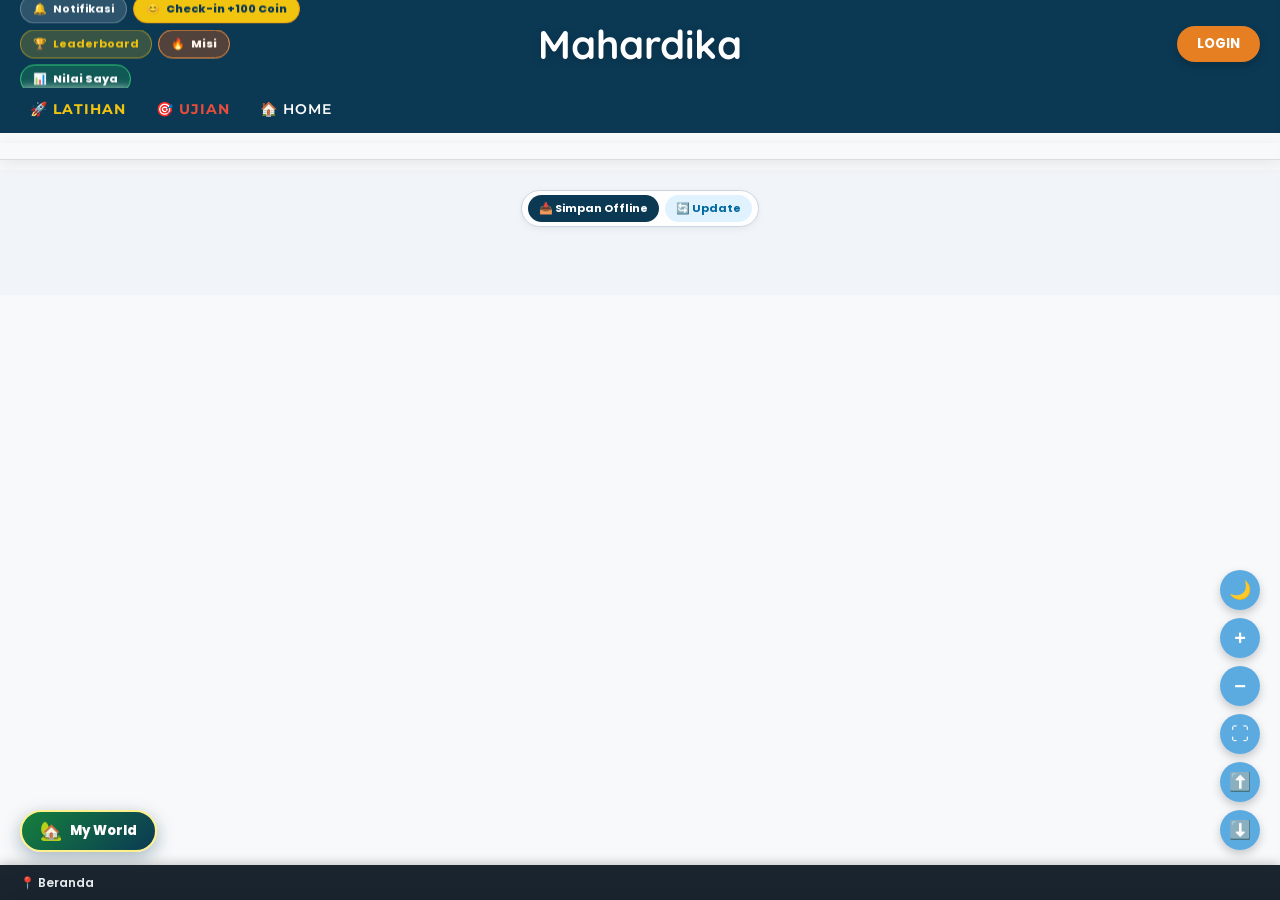
==== commit 9b9da56e: "Add files via upload" ====
--- a/index.html
+++ b/index.html
@@ -2164,7 +2164,9 @@
     <script src="./my-garden-engine.js"></script>
     <script src="./my-farm-engine.js"></script>
     <script src="./my-lab-engine.js"></script>
+    <script src="./my-arcade-engine.js"></script>
     <script src="./my-world-hub.js"></script>
+    <script src="./my-world-expansion.js"></script>
     <script type="module" src="./firebase-db.js"></script>
 <!-- =======================================================================
      PUSTAKA TEMPLATE MATERI INTERAKTIF
--- a/style.css
+++ b/style.css
@@ -12477,4 +12477,1570 @@
 @media (max-width: 768px) {
     .lab-hist-summary { grid-template-columns: repeat(2, minmax(0, 1fr)); }
     .ws-gear-grid, .ws-fish-sell-grid { grid-template-columns: 1fr; }
+}
+/* =========================================================================
+   SIKLUS SIANG–MALAM, CUACA LOKAL, KUSTOMISASI AVATAR, & MY KITCHEN
+   ========================================================================= */
+.world-zone-btn.zone-kitchen {
+    left: 14%;
+    top: 55%;
+    width: 15%;
+    height: 22%;
+}
+
+.world-env-pill {
+    background: rgba(255, 253, 245, 0.9);
+    border: 2px solid #8c5a2b;
+    color: #451a03;
+    padding: 3px 10px;
+    border-radius: 14px;
+    font-size: 11px;
+    font-weight: 800;
+    white-space: nowrap;
+}
+
+.myworld-env-fx {
+    position: absolute;
+    inset: 0;
+    pointer-events: none;
+    z-index: 12;
+    overflow: hidden;
+    transition: background 0.6s ease;
+}
+
+.myworld-stage.time-pagi .myworld-env-fx  { background: linear-gradient(180deg, rgba(254, 240, 138, 0.14) 0%, transparent 65%); }
+.myworld-stage.time-sore .myworld-env-fx  { background: linear-gradient(180deg, rgba(249, 115, 22, 0.24) 0%, rgba(180, 83, 9, 0.14) 100%); }
+.myworld-stage.time-malam .myworld-env-fx { background: linear-gradient(180deg, rgba(15, 23, 42, 0.56) 0%, rgba(30, 41, 59, 0.44) 100%); }
+.myworld-stage.time-malam .world-door-glow { box-shadow: 0 0 18px rgba(254, 240, 138, 0.95); opacity: 0.95; }
+
+/* Bintang Malam */
+.mw-stars-layer {
+    position: absolute;
+    inset: 0;
+    background-image:
+        radial-gradient(2px 2px at 14% 12%, #ffffff, transparent),
+        radial-gradient(2px 2px at 36% 8%, #fef08a, transparent),
+        radial-gradient(2px 2px at 66% 11%, #ffffff, transparent),
+        radial-gradient(2px 2px at 88% 14%, #fef08a, transparent),
+        radial-gradient(1.5px 1.5px at 52% 18%, #ffffff, transparent);
+    opacity: 0.85;
+}
+
+/* Efek Hujan CSS Ringan */
+@keyframes mwRainFall {
+    0%   { background-position: 0 0; }
+    100% { background-position: -40px 160px; }
+}
+.mw-rain-layer {
+    position: absolute;
+    inset: 0;
+    background-image: repeating-linear-gradient(108deg, rgba(224, 242, 254, 0.45) 0 2px, transparent 2px 28px);
+    background-size: 60px 160px;
+    animation: mwRainFall 0.55s linear infinite;
+    background-color: rgba(15, 23, 42, 0.14);
+}
+
+/* Efek Awan & Angin */
+.mw-clouds-layer {
+    position: absolute;
+    inset: 0;
+    background: radial-gradient(ellipse at 25% 20%, rgba(255,255,255,0.22), transparent 55%),
+                radial-gradient(ellipse at 78% 30%, rgba(255,255,255,0.2), transparent 50%);
+}
+
+@keyframes mwLeafDrift {
+    0%   { transform: translate(-10vw, -10px) rotate(0deg); opacity: 0; }
+    20%  { opacity: 0.9; }
+    100% { transform: translate(105vw, 180px) rotate(320deg); opacity: 0; }
+}
+.mw-wind-layer span {
+    position: absolute;
+    top: 12%;
+    left: 0;
+    font-size: 16px;
+    animation: mwLeafDrift 6.5s linear infinite;
+}
+.mw-wind-layer span:nth-child(2) { top: 34%; animation-delay: 1.7s; }
+.mw-wind-layer span:nth-child(3) { top: 58%; animation-delay: 3.3s; }
+.mw-wind-layer span:nth-child(4) { top: 72%; animation-delay: 4.8s; }
+
+.myworld-toast-env {
+    position: absolute;
+    top: 10px;
+    left: 50%;
+    transform: translateX(-50%);
+    background: rgba(15, 23, 42, 0.88);
+    color: #fef08a;
+    border: 2px solid #38bdf8;
+    border-radius: 20px;
+    padding: 5px 14px;
+    font-size: 11.5px;
+    font-weight: 800;
+    z-index: 60;
+    white-space: nowrap;
+}
+
+/* --- KUSTOMISASI AVATAR DI WORLD SHOP --- */
+.ws-avatar-layout {
+    display: flex;
+    gap: 12px;
+    flex-wrap: wrap;
+    align-items: flex-start;
+}
+
+.ws-avatar-preview-box {
+    width: 145px;
+    background: radial-gradient(circle, #fef9c3 0%, #fde68a 100%);
+    border: 2.5px solid #b45309;
+    border-radius: 16px;
+    padding: 12px 8px;
+    display: flex;
+    flex-direction: column;
+    align-items: center;
+    margin: 0 auto;
+    flex-shrink: 0;
+}
+
+.ws-av-sec-title {
+    font-size: 11.5px;
+    font-weight: 900;
+    color: #5c3210;
+}
+
+.ws-av-items-grid {
+    display: grid;
+    grid-template-columns: repeat(auto-fill, minmax(100px, 1fr));
+    gap: 6px;
+}
+
+.ws-av-chip {
+    background: #ffffff;
+    border: 2px solid #cbd5e1;
+    border-radius: 11px;
+    padding: 6px 5px;
+    display: flex;
+    flex-direction: column;
+    align-items: center;
+    gap: 1px;
+    cursor: pointer;
+    font-family: 'Quicksand', 'Poppins', sans-serif;
+}
+.ws-av-chip.is-equipped { background: #dcfce7; border-color: #16a34a; }
+.ws-av-chip b     { font-size: 10px; color: #0f172a; line-height: 1.2; }
+.ws-av-chip small { font-size: 9.5px; font-weight: 800; color: #b45309; }
+.ws-av-chip.is-equipped small { color: #15803d; }
+
+.ws-pantry-grid {
+    display: grid;
+    grid-template-columns: repeat(auto-fill, minmax(128px, 1fr));
+    gap: 8px;
+}
+
+/* --- MY KITCHEN / DAPUR GIZI & OLAHAN --- */
+.ws-modal-card.kit-modal-card {
+    max-width: 650px;
+    border-color: #c2410c;
+    position: relative;
+}
+
+.kit-pantry-bar {
+    background: #fff7ed;
+    border: 2px solid #fdba74;
+    border-radius: 12px;
+    padding: 8px 10px;
+    margin-bottom: 10px;
+}
+
+.kit-stock-list {
+    display: flex;
+    flex-wrap: wrap;
+    gap: 5px;
+}
+
+.kit-stock-pill {
+    background: #f1f5f9;
+    border: 1px solid #cbd5e1;
+    color: #64748b;
+    padding: 2px 7px;
+    border-radius: 8px;
+    font-size: 10px;
+    font-weight: 700;
+}
+.kit-stock-pill.has-stock { background: #dcfce7; border-color: #22c55e; color: #14532d; }
+
+.kit-reqs-wrap {
+    display: flex;
+    flex-wrap: wrap;
+    justify-content: center;
+    gap: 4px;
+    margin: 4px 0;
+}
+
+.kit-req-chip {
+    font-size: 9.5px;
+    font-weight: 800;
+    padding: 2px 6px;
+    border-radius: 7px;
+}
+.kit-req-chip.ok   { background: #dcfce7; color: #15803d; border: 1px solid #22c55e; }
+.kit-req-chip.miss { background: #fee2e2; color: #b91c1c; border: 1px solid #fca5a5; }
+
+.kit-stove-box,
+.kit-case-box {
+    background: #ffffff;
+    border: 2.5px solid #fdba74;
+    border-radius: 14px;
+    padding: 14px;
+    display: flex;
+    flex-direction: column;
+    align-items: center;
+    text-align: center;
+}
+.kit-case-box { align-items: stretch; text-align: left; }
+
+.kit-case-grid {
+    display: grid;
+    grid-template-columns: repeat(auto-fill, minmax(122px, 1fr));
+    gap: 6px;
+}
+
+.kit-case-chip {
+    background: #f8fafc;
+    border: 2px solid #cbd5e1;
+    border-radius: 10px;
+    padding: 6px 8px;
+    display: flex;
+    align-items: center;
+    gap: 6px;
+    cursor: pointer;
+    font-family: 'Quicksand', 'Poppins', sans-serif;
+    font-size: 11px;
+    color: #1e293b;
+}
+.kit-case-chip.is-picked { background: #dbeafe; border-color: #2563eb; color: #1e3a8a; }
+
+.kitchen-ref-cover {
+    position: absolute;
+    inset: 0;
+    z-index: 40;
+    background: rgba(15, 23, 42, 0.9);
+    backdrop-filter: blur(5px);
+    display: flex;
+    align-items: center;
+    justify-content: center;
+    padding: 12px;
+    box-sizing: border-box;
+}
+
+.kitchen-ref-card {
+    width: 100%;
+    max-width: 520px;
+    max-height: 92%;
+    background: #ffffff;
+    border: 3px solid #0284c7;
+    border-radius: 16px;
+    display: flex;
+    flex-direction: column;
+    overflow: hidden;
+}
+/* =========================================================================
+   OPEN-WORLD 2400x1500: KAMERA, POHON, GERBANG, SERANGGA, HOTBAR, & PETA
+   ========================================================================= */
+.myworld-stage.is-open-world-viewport {
+    width: 100% !important;
+    height: 100% !important;
+    position: relative !important;
+    overflow: hidden !important;
+    background: #589e38;
+}
+
+.myworld-camera-world {
+    position: absolute;
+    left: 0;
+    top: 0;
+    width: 2400px;
+    height: 1500px;
+    will-change: transform;
+    transform-origin: top left;
+}
+
+.myworld-open-svg {
+    position: absolute;
+    inset: 0;
+    width: 2400px;
+    height: 1500px;
+    pointer-events: none;
+}
+
+.myworld-entities-layer {
+    position: absolute;
+    inset: 0;
+    pointer-events: none;
+    z-index: 22;
+}
+
+/* Koordinat Zona Baru pada Open-World 2400x1500 (Kebun di Halaman Rumah!) */
+.myworld-camera-world .world-zone-btn.zone-pet     { left: 16.6%; top: 18.0%; width: 12%; height: 17%; }
+.myworld-camera-world .world-zone-btn.zone-garden  { left: 16.8%; top: 47.0%; width: 14%; height: 14%; }
+.myworld-camera-world .world-zone-btn.zone-kitchen { left: 33.3%; top: 19.0%; width: 10%; height: 14%; }
+.myworld-camera-world .world-zone-btn.zone-shop    { left: 52.5%; top: 24.5%; width: 11%; height: 14%; }
+.myworld-camera-world .world-zone-btn.zone-lab     { left: 77.3%; top: 16.5%; width: 12%; height: 16%; }
+.myworld-camera-world .world-zone-btn.zone-farm    { left: 82.1%; top: 46.5%; width: 13%; height: 16%; }
+.myworld-camera-world .world-zone-btn.zone-river   { left: 24.0%; top: 69.0%; width: 9%;  height: 9%;  }
+
+/* Pohon, Tunggul, & Barikade Buka Jalan */
+.ow-tree-actor {
+    position: absolute;
+    transform: translate(-50%, -82%);
+    background: transparent;
+    border: none;
+    padding: 0;
+    cursor: pointer;
+    pointer-events: auto;
+    transition: transform 0.12s;
+}
+.ow-tree-actor:hover { transform: translate(-50%, -84%) scale(1.06); }
+
+@keyframes owTreeShake {
+    0%, 100% { transform: translate(-50%, -82%) rotate(0deg); }
+    25%      { transform: translate(-50%, -82%) rotate(-9deg); }
+    75%      { transform: translate(-50%, -82%) rotate(9deg); }
+}
+.ow-tree-actor.is-chopped-shake { animation: owTreeShake 0.26s ease-in-out; }
+
+.ow-stump {
+    position: absolute;
+    transform: translate(-50%, -60%);
+    font-size: 20px;
+    opacity: 0.72;
+    pointer-events: none;
+}
+
+.ow-gate-actor {
+    position: absolute;
+    transform: translate(-50%, -50%);
+    background: linear-gradient(180deg, #fef3c7 0%, #f59e0b 100%);
+    border: 3px solid #78350f;
+    border-radius: 14px;
+    padding: 5px 10px;
+    display: flex;
+    flex-direction: column;
+    align-items: center;
+    cursor: pointer;
+    pointer-events: auto;
+    box-shadow: 0 4px 10px rgba(0, 0, 0, 0.35);
+    font-family: 'Quicksand', 'Poppins', sans-serif;
+}
+.ow-gate-actor span  { font-size: 22px; line-height: 1.1; }
+.ow-gate-actor small { font-size: 10px; font-weight: 900; color: #451a03; white-space: nowrap; }
+
+.ow-built-bridge {
+    position: absolute;
+    transform: translate(-50%, -50%);
+    width: 210px;
+    height: 92px;
+    background: repeating-linear-gradient(90deg, #b45309 0 18px, #92400e 18px 22px);
+    border: 4px solid #451a03;
+    border-radius: 8px;
+    box-shadow: 0 6px 14px rgba(0, 0, 0, 0.3);
+    pointer-events: none;
+}
+
+/* Serangga Liar Berkeliaran */
+@keyframes owBugFlutter {
+    0%, 100% { transform: translate(-50%, -50%) translateY(0px) scale(1); }
+    50%      { transform: translate(-50%, -50%) translateY(-8px) scale(1.08); }
+}
+
+.ow-bug-actor {
+    position: absolute;
+    background: rgba(255, 255, 255, 0.85);
+    border: 2px solid #22c55e;
+    border-radius: 20px;
+    padding: 2px 7px;
+    display: flex;
+    align-items: center;
+    gap: 3px;
+    cursor: pointer;
+    pointer-events: auto;
+    box-shadow: 0 4px 10px rgba(0, 0, 0, 0.22);
+    animation: owBugFlutter 1.6s ease-in-out infinite;
+    font-family: 'Quicksand', 'Poppins', sans-serif;
+}
+.ow-bug-actor.rar-rare      { border-color: #2563eb; background: #eff6ff; }
+.ow-bug-actor.rar-legendary { border-color: #f59e0b; background: #fef9c3; box-shadow: 0 0 12px rgba(245, 158, 11, 0.75); }
+.ow-bug-ico { font-size: 18px; line-height: 1; }
+.ow-bug-tag { font-size: 8.5px; font-weight: 900; color: #0f172a; }
+
+.ow-bug-arena {
+    width: 100%;
+    min-height: 126px;
+    border-radius: 14px;
+    background: linear-gradient(180deg, #4ade80 0%, #15803d 100%);
+    border: 3px solid #052e16;
+    display: flex;
+    flex-direction: column;
+    align-items: center;
+    justify-content: center;
+    gap: 8px;
+    padding: 12px;
+    box-sizing: border-box;
+}
+
+/* Tombol Peta HUD & Hotbar Alat Ala Stardew Valley */
+.world-map-hud-btn {
+    background: linear-gradient(180deg, #fef08a 0%, #f59e0b 100%);
+    border: 2px solid #78350f;
+    color: #451a03;
+    border-radius: 14px;
+    padding: 5px 12px;
+    font-family: 'Quicksand', 'Poppins', sans-serif;
+    font-size: 11.5px;
+    font-weight: 900;
+    cursor: pointer;
+    box-shadow: 0 3px 0 #78350f;
+    white-space: nowrap;
+}
+
+.myworld-hotbar {
+    position: absolute;
+    right: 12px;
+    bottom: 48px;
+    z-index: 44;
+    display: flex;
+    align-items: center;
+    gap: 4px;
+    background: rgba(120, 53, 15, 0.92);
+    border: 2.5px solid #fef08a;
+    border-radius: 14px;
+    padding: 4px 6px;
+    box-shadow: 0 5px 14px rgba(0, 0, 0, 0.35);
+}
+
+.ow-hotbar-slot {
+    background: #fffbeb;
+    border: 2px solid #b45309;
+    border-radius: 9px;
+    padding: 3px 6px;
+    min-width: 42px;
+    display: flex;
+    flex-direction: column;
+    align-items: center;
+    cursor: pointer;
+    font-family: 'Quicksand', 'Poppins', sans-serif;
+}
+.ow-hotbar-slot span  { font-size: 15px; line-height: 1.1; }
+.ow-hotbar-slot small { font-size: 8.5px; font-weight: 900; color: #5c3210; }
+.ow-hotbar-slot.active { background: #86efac; border-color: #14532d; transform: translateY(-2px); }
+.ow-hotbar-slot.locked { opacity: 0.55; background: #e2e8f0; }
+
+.ow-wood-counter {
+    background: #451a03;
+    color: #fef08a;
+    border-radius: 9px;
+    padding: 5px 8px;
+    font-size: 11px;
+    font-weight: 800;
+    white-space: nowrap;
+}
+
+/* Modal Peta Dunia (World Map Overview) */
+.ow-worldmap-canvas {
+    position: relative;
+    width: 100%;
+    aspect-ratio: 16 / 10;
+    background: linear-gradient(135deg, #86efac 0%, #65a30d 100%);
+    border: 3px solid #78350f;
+    border-radius: 14px;
+    overflow: hidden;
+}
+
+.ow-wm-river {
+    position: absolute;
+    left: 0;
+    bottom: 0;
+    width: 26%;
+    height: 33%;
+    background: #0ea5e9;
+    border-top-right-radius: 18px;
+}
+
+.ow-wm-island {
+    position: absolute;
+    left: 2.5%;
+    bottom: 4%;
+    width: 14%;
+    height: 18%;
+    background: #74bd4b;
+    border: 2px solid #fde68a;
+    border-radius: 12px;
+}
+.ow-wm-island.is-locked { filter: grayscale(0.75) brightness(0.7); }
+
+.ow-wm-eastforest {
+    position: absolute;
+    right: 0;
+    bottom: 0;
+    width: 33%;
+    height: 35%;
+    background: #3f6212;
+    border-top-left-radius: 18px;
+    opacity: 0.65;
+}
+.ow-wm-eastforest.is-locked { background: #334155; }
+
+.ow-minimap-pin {
+    position: absolute;
+    transform: translate(-50%, -50%);
+    background: rgba(255, 253, 245, 0.94);
+    border: 1.5px solid #78350f;
+    color: #451a03;
+    font-size: 9.5px;
+    font-weight: 900;
+    padding: 2px 6px;
+    border-radius: 10px;
+    white-space: nowrap;
+    box-shadow: 0 2px 5px rgba(0, 0, 0, 0.22);
+}
+
+.ow-minimap-player {
+    position: absolute;
+    width: 14px;
+    height: 14px;
+    border-radius: 50%;
+    background: #ef4444;
+    border: 2.5px solid #ffffff;
+    transform: translate(-50%, -50%);
+    box-shadow: 0 0 12px #ef4444;
+    animation: pulse-badge 0.9s infinite;
+    z-index: 5;
+}
+
+.ow-wm-legend {
+    display: flex;
+    justify-content: space-between;
+    flex-wrap: wrap;
+    gap: 8px;
+    margin-top: 8px;
+    font-size: 11px;
+    font-weight: 700;
+    color: #5c3210;
+}
+
+.ws-tools-3grid {
+    display: grid;
+    grid-template-columns: repeat(3, minmax(0, 1fr));
+    gap: 8px;
+}
+
+/* Optimasi Landscape HP & Auto-Rotate 90° */
+body.world-mobile-landscape .myworld-hotbar,
+body.world-force-rotated .myworld-hotbar {
+    bottom: 36px !important;
+    right: 8px !important;
+    padding: 3px 5px !important;
+}
+body.world-mobile-landscape .ow-hotbar-slot,
+body.world-force-rotated .ow-hotbar-slot {
+    min-width: 34px !important;
+    padding: 2px 4px !important;
+}
+body.world-mobile-landscape .ow-hotbar-slot span,
+body.world-force-rotated .ow-hotbar-slot span {
+    font-size: 13px !important;
+}
+
+@media (max-width: 768px) {
+    .ws-tools-3grid { grid-template-columns: 1fr; }
+}
+/* =========================================================================
+   MY WORLD STARDEW VALLEY UI/UX, MINIMAP (ML), ANALOG JOYSTICK, HUJAN HALUS,
+   SUMUR, TANDON, LEBAH, & DEKORASI PETA
+   ========================================================================= */
+
+/* 1. TEMA STARDEW VALLEY PENUH UNTUK MY WORLD */
+#modal-my-world.stardew-theme-active .myworld-modal-box {
+    border: 5px solid #5c2c0c !important;
+    box-shadow: 0 22px 54px rgba(32, 14, 2, 0.62), inset 0 0 0 2px #f6d594 !important;
+}
+
+#modal-my-world.stardew-theme-active .myworld-hud {
+    background: linear-gradient(180deg, #e7b978 0%, #c88b45 100%) !important;
+    border-bottom: 4px solid #5c2c0c !important;
+    box-shadow: inset 0 2px 0 rgba(255, 245, 214, 0.55);
+}
+
+#modal-my-world.stardew-theme-active .ws-modal-card {
+    background: #f9ecc9 !important;
+    border: 4px solid #6b3610 !important;
+    box-shadow: 0 18px 42px rgba(38, 16, 2, 0.55), inset 0 0 0 2px #fff7df !important;
+}
+
+#modal-my-world.stardew-theme-active .ws-modal-head {
+    background: linear-gradient(180deg, #d7964d 0%, #a56125 100%) !important;
+    border-bottom: 3.5px solid #5c2c0c !important;
+}
+
+#modal-my-world.stardew-theme-active .ws-modal-head strong {
+    color: #fffbeb !important;
+    text-shadow: 0 1.5px 0 #451a03;
+}
+
+#modal-my-world.stardew-theme-active .ws-modal-head small {
+    color: #fef08a !important;
+}
+
+#modal-my-world.stardew-theme-active .ws-tabs-row {
+    background: #edd49d !important;
+    border-bottom-color: #9c622b !important;
+}
+
+#modal-my-world.stardew-theme-active .ws-item-card {
+    background: #fff9ea !important;
+    border-color: #b57b3c !important;
+}
+
+#modal-my-world.stardew-theme-active .world-zone-tag {
+    background: linear-gradient(180deg, #faeccb 0%, #e4bd7d 100%) !important;
+    border: 2.5px solid #5c2c0c !important;
+    color: #3d1d06 !important;
+    box-shadow: 0 3px 0 #5c2c0c !important;
+}
+
+/* 2. MINIMAP PREVIEW KIRI ATAS (GAYA MOBILE LEGENDS) */
+.ow-ml-minimap {
+    position: absolute;
+    top: 10px;
+    left: 10px;
+    width: 146px;
+    height: 92px;
+    background: linear-gradient(135deg, #6bb946 0%, #4e9132 100%);
+    border: 3px solid #5c2c0c;
+    border-radius: 12px;
+    box-shadow: 0 6px 18px rgba(0, 0, 0, 0.42), inset 0 0 0 1.5px #f6d594;
+    z-index: 48;
+    overflow: hidden;
+    cursor: pointer;
+    user-select: none;
+}
+
+.ow-ml-mm-river {
+    position: absolute;
+    left: 0;
+    bottom: 0;
+    width: 26%;
+    height: 34%;
+    background: #0ea5e9;
+    border-top-right-radius: 8px;
+}
+
+.ow-ml-mm-island {
+    position: absolute;
+    left: 2.5%;
+    bottom: 4%;
+    width: 14%;
+    height: 18%;
+    background: #74bd4b;
+    border: 1px solid #fde68a;
+    border-radius: 5px;
+}
+
+.ow-ml-mm-east {
+    position: absolute;
+    right: 0;
+    bottom: 0;
+    width: 34%;
+    height: 36%;
+    background: rgba(20, 83, 45, 0.52);
+    border-top-left-radius: 8px;
+}
+
+.ow-ml-dot {
+    position: absolute;
+    transform: translate(-50%, -50%);
+    font-size: 9px;
+    line-height: 1;
+    pointer-events: none;
+    filter: drop-shadow(0 1px 1px rgba(0, 0, 0, 0.6));
+}
+
+.ow-ml-viewport-rect {
+    position: absolute;
+    border: 1.5px solid rgba(255, 255, 255, 0.85);
+    background: rgba(255, 255, 255, 0.12);
+    pointer-events: none;
+    box-sizing: border-box;
+}
+
+.ow-ml-player-dot {
+    position: absolute;
+    width: 8px;
+    height: 8px;
+    border-radius: 50%;
+    background: #ef4444;
+    border: 1.5px solid #ffffff;
+    transform: translate(-50%, -50%);
+    box-shadow: 0 0 8px #ef4444;
+    z-index: 5;
+    pointer-events: none;
+}
+
+.ow-ml-mm-label {
+    position: absolute;
+    bottom: 2px;
+    right: 4px;
+    background: rgba(69, 26, 3, 0.78);
+    color: #fef08a;
+    font-size: 7.5px;
+    font-weight: 900;
+    padding: 1px 4px;
+    border-radius: 5px;
+    pointer-events: none;
+}
+
+/* 3. KOTAK JAM, CUACA, & STATUS AIR ALA STARDEW VALLEY (KANAN ATAS) */
+.ow-sdv-clock-box {
+    position: absolute;
+    top: 10px;
+    right: 10px;
+    z-index: 48;
+    background: linear-gradient(180deg, #fae8be 0%, #e7c283 100%);
+    border: 3px solid #5c2c0c;
+    border-radius: 12px;
+    padding: 5px 10px;
+    min-width: 148px;
+    box-shadow: 0 5px 14px rgba(0, 0, 0, 0.32), inset 0 1.5px 0 #fff7df;
+    color: #3d1d06;
+    font-family: 'Quicksand', 'Poppins', sans-serif;
+}
+
+.sdv-clk-top {
+    display: flex;
+    justify-content: space-between;
+    align-items: center;
+    gap: 8px;
+    font-size: 12px;
+    font-weight: 900;
+    border-bottom: 1.5px dashed #a56125;
+    padding-bottom: 3px;
+    margin-bottom: 3px;
+}
+
+.sdv-clk-water {
+    font-size: 10px;
+    font-weight: 800;
+    color: #0369a1;
+}
+
+/* 4. ANALOG JOYSTICK 360° (KIRI BAWAH) */
+.ow-joystick-zone {
+    position: absolute;
+    left: 16px;
+    bottom: 46px;
+    width: 108px;
+    height: 108px;
+    z-index: 50;
+    display: flex;
+    align-items: center;
+    justify-content: center;
+    touch-action: none !important;
+    user-select: none;
+}
+
+.ow-joystick-base {
+    position: relative;
+    width: 96px;
+    height: 96px;
+    border-radius: 50%;
+    background: radial-gradient(circle, rgba(250, 232, 190, 0.28) 0%, rgba(92, 44, 12, 0.56) 100%);
+    border: 3px solid rgba(254, 240, 138, 0.78);
+    box-shadow: 0 6px 16px rgba(0, 0, 0, 0.35), inset 0 2px 8px rgba(0, 0, 0, 0.3);
+}
+
+.ow-joystick-knob {
+    position: absolute;
+    left: 50%;
+    top: 50%;
+    width: 42px;
+    height: 42px;
+    border-radius: 50%;
+    transform: translate(-50%, -50%);
+    background: radial-gradient(circle at 35% 30%, #fef08a 0%, #d97706 70%, #78350f 100%);
+    border: 3px solid #fffbeb;
+    box-shadow: 0 4px 10px rgba(0, 0, 0, 0.45);
+    pointer-events: none;
+}
+
+/* 5. HOTBAR STARDEW VALLEY (TENGAH BAWAH DI ATAS PROMPT BAR) */
+#modal-my-world.stardew-theme-active .myworld-hotbar {
+    left: 50%;
+    right: auto;
+    bottom: 46px;
+    transform: translateX(-50%);
+    background: linear-gradient(180deg, #b97538 0%, #7a4218 100%);
+    border: 3px solid #451a03;
+    border-radius: 14px;
+    padding: 4px 7px;
+    box-shadow: 0 6px 16px rgba(0, 0, 0, 0.4), inset 0 1.5px 0 #f6d594;
+}
+
+#modal-my-world.stardew-theme-active .ow-hotbar-slot {
+    position: relative;
+    background: linear-gradient(180deg, #faeccb 0%, #e8c78b 100%);
+    border: 2px solid #78350f;
+}
+
+#modal-my-world.stardew-theme-active .ow-hotbar-slot.active {
+    background: linear-gradient(180deg, #fef08a 0%, #f59e0b 100%);
+    border-color: #dc2626;
+    box-shadow: 0 0 0 2px #fef08a;
+}
+
+.ow-slot-qty {
+    position: absolute;
+    top: -6px;
+    right: -5px;
+    background: #0f172a;
+    color: #fef08a;
+    font-size: 8px;
+    font-weight: 900;
+    padding: 1px 4px;
+    border-radius: 6px;
+    line-height: 1.1;
+}
+
+/* 6. HUJAN RINGAN & HALUS (TIDAK BERLEBIHAN) */
+.mw-rain-layer {
+    background-image: repeating-linear-gradient(106deg, rgba(224, 242, 254, 0.24) 0 1.2px, transparent 1.2px 46px) !important;
+    background-size: 96px 190px !important;
+    animation: mwRainFall 0.95s linear infinite !important;
+    background-color: rgba(15, 23, 42, 0.05) !important;
+    opacity: 0.72;
+}
+
+/* 7. IKON SERANGGA BERSIH TANPA TEKS RARITY + FASILITAS & DEKORASI PETA */
+.ow-bug-actor.is-clean-bug {
+    background: rgba(255, 255, 255, 0.82) !important;
+    border: 2px solid #16a34a !important;
+    box-shadow: 0 3px 8px rgba(0, 0, 0, 0.2) !important;
+}
+
+.ow-fac-btn {
+    pointer-events: auto;
+    justify-content: flex-start !important;
+    gap: 2px;
+}
+
+.ow-decor-placed {
+    position: absolute;
+    transform: translate(-50%, -65%);
+    background: transparent;
+    border: 2px dashed transparent;
+    border-radius: 12px;
+    padding: 2px;
+    font-size: 36px;
+    line-height: 1;
+    cursor: default;
+    pointer-events: none;
+    filter: drop-shadow(0 4px 5px rgba(0, 0, 0, 0.28));
+}
+
+.ow-decor-placed.is-editable {
+    pointer-events: auto;
+    cursor: pointer;
+    border-color: #facc15;
+    background: rgba(254, 240, 138, 0.25);
+}
+
+.ow-decor-placed small {
+    position: absolute;
+    top: -6px;
+    right: -6px;
+    background: #dc2626;
+    color: #ffffff;
+    border-radius: 50%;
+    width: 18px;
+    height: 18px;
+    font-size: 10px;
+    display: flex;
+    align-items: center;
+    justify-content: center;
+}
+
+.ow-decor-toolbar {
+    position: absolute;
+    top: 10px;
+    left: 50%;
+    transform: translateX(-50%);
+    max-width: 90%;
+    z-index: 55;
+    background: rgba(92, 44, 12, 0.94);
+    border: 2.5px solid #fef08a;
+    border-radius: 14px;
+    padding: 6px 10px;
+    display: flex;
+    align-items: center;
+    gap: 8px;
+    box-shadow: 0 8px 20px rgba(0, 0, 0, 0.42);
+}
+
+.ow-dec-pick {
+    background: #fffbeb;
+    border: 2px solid #b45309;
+    color: #451a03;
+    border-radius: 10px;
+    padding: 3px 8px;
+    font-family: 'Quicksand', 'Poppins', sans-serif;
+    font-size: 10.5px;
+    font-weight: 800;
+    cursor: pointer;
+}
+.ow-dec-pick.active { background: #86efac; border-color: #14532d; }
+
+.sdv-stat-strip {
+    display: flex;
+    gap: 12px;
+    flex-wrap: wrap;
+    justify-content: center;
+    background: #fef3c7;
+    border: 2px solid #d97706;
+    border-radius: 12px;
+    padding: 6px 14px;
+    font-size: 12px;
+    color: #451a03;
+}
+
+/* Optimasi Landscape HP & Auto-Rotate 90° */
+body.world-mobile-landscape .ow-ml-minimap,
+body.world-force-rotated .ow-ml-minimap {
+    width: 112px !important;
+    height: 70px !important;
+    top: 6px !important;
+    left: 6px !important;
+}
+
+body.world-mobile-landscape .ow-sdv-clock-box,
+body.world-force-rotated .ow-sdv-clock-box {
+    top: 6px !important;
+    right: 6px !important;
+    padding: 3px 7px !important;
+    min-width: 122px !important;
+}
+
+body.world-mobile-landscape .ow-joystick-zone,
+body.world-force-rotated .ow-joystick-zone {
+    width: 86px !important;
+    height: 86px !important;
+    left: 10px !important;
+    bottom: 34px !important;
+}
+
+body.world-mobile-landscape .ow-joystick-base,
+body.world-force-rotated .ow-joystick-base {
+    width: 78px !important;
+    height: 78px !important;
+}
+
+body.world-mobile-landscape .ow-joystick-knob,
+body.world-force-rotated .ow-joystick-knob {
+    width: 34px !important;
+    height: 34px !important;
+}
+
+body.world-mobile-landscape #modal-my-world.stardew-theme-active .myworld-hotbar,
+body.world-force-rotated #modal-my-world.stardew-theme-active .myworld-hotbar {
+    bottom: 34px !important;
+    left: 54% !important;
+}
+/* =========================================================================
+   MY ARCADE — BALAI 10 GAME SANTAI (DESKTOP, ANDROID LANDSCAPE, IPHONE 90°)
+   ========================================================================= */
+#modal-my-arcade,
+#modal-my-arcade * {
+    -webkit-user-select: none !important;
+    user-select: none !important;
+    -webkit-touch-callout: none !important;
+    -webkit-tap-highlight-color: transparent !important;
+}
+
+.modal-box.myarcade-modal-box {
+    width: 920px !important;
+    max-width: 96vw !important;
+    height: 90vh !important;
+    max-height: 90dvh !important;
+    background: #1e1b4b !important;
+    border: 4px solid #7c3aed !important;
+    border-radius: 22px !important;
+    box-shadow: 0 22px 54px rgba(30, 27, 75, 0.58) !important;
+    font-family: 'Quicksand', 'Poppins', sans-serif !important;
+    display: flex !important;
+    flex-direction: column !important;
+    overflow: hidden !important;
+}
+
+.myarcade-hud {
+    background: linear-gradient(180deg, #4c1d95 0%, #312e81 100%);
+    border-bottom: 4px solid #a855f7;
+    padding: 8px 14px;
+    display: flex;
+    justify-content: space-between;
+    align-items: center;
+    gap: 10px;
+    flex-wrap: wrap;
+    flex-shrink: 0;
+}
+
+.myarcade-hud-left,
+.myarcade-hud-right { display: flex; align-items: center; gap: 8px; flex-wrap: wrap; }
+
+.myarcade-wood-sign {
+    background: linear-gradient(180deg, #7c3aed 0%, #5b21b6 100%);
+    border: 2.5px solid #fef08a;
+    border-radius: 14px;
+    padding: 4px 12px;
+    display: flex;
+    align-items: center;
+    gap: 7px;
+    cursor: pointer;
+    box-shadow: 0 3px 0 #2e1065;
+}
+.arc-sign-top  { font-size: 9px; font-weight: 800; color: #fef08a; line-height: 1; text-transform: uppercase; }
+.arc-sign-main { font-size: 14px; font-weight: 900; color: #ffffff; line-height: 1.05; }
+
+.myarcade-hud-btn {
+    background: linear-gradient(180deg, #fef08a 0%, #f59e0b 100%);
+    border: 2px solid #78350f;
+    border-radius: 12px;
+    padding: 4px 10px;
+    display: inline-flex;
+    flex-direction: column;
+    align-items: center;
+    cursor: pointer;
+    box-shadow: 0 3px 0 #78350f;
+    font-family: 'Quicksand', 'Poppins', sans-serif;
+}
+.myarcade-hud-btn .hud-ico { font-size: 14px; line-height: 1.1; }
+.myarcade-hud-btn .hud-lbl { font-size: 9.5px; font-weight: 900; color: #451a03; }
+
+.myarcade-body {
+    flex: 1 1 auto !important;
+    min-height: 0 !important;
+    overflow-y: auto !important;
+    overflow-x: hidden !important;
+    -webkit-overflow-scrolling: touch !important;
+    overscroll-behavior: contain !important;
+    padding: 12px 14px !important;
+    background: linear-gradient(180deg, #eef2ff 0%, #e0e7ff 100%) !important;
+}
+
+.myarcade-toast-box {
+    position: sticky;
+    top: 4px;
+    margin: 0 auto 8px auto;
+    width: fit-content;
+    max-width: 94%;
+    background: #1e1b4b;
+    color: #fef08a;
+    border: 2px solid #f59e0b;
+    border-radius: 20px;
+    padding: 6px 15px;
+    font-size: 12px;
+    font-weight: 800;
+    text-align: center;
+    z-index: 40;
+}
+
+.arc-lobby-banner {
+    display: flex;
+    justify-content: space-between;
+    align-items: center;
+    gap: 10px;
+    flex-wrap: wrap;
+    background: #ffffff;
+    border: 2.5px solid #8b5cf6;
+    border-radius: 16px;
+    padding: 10px 14px;
+    margin-bottom: 12px;
+}
+.arc-lobby-banner h3 { margin: 0 0 2px 0; font-size: 15.5px; font-weight: 900; color: #4c1d95; }
+.arc-lobby-banner p  { margin: 0; font-size: 11.5px; color: #475569; }
+.arc-plays-pill      { background: #ede9fe; border: 2px solid #8b5cf6; color: #4c1d95; padding: 5px 12px; border-radius: 16px; font-size: 12px; font-weight: 900; }
+
+.arc-games-grid {
+    display: grid;
+    grid-template-columns: repeat(auto-fill, minmax(225px, 1fr));
+    gap: 10px;
+}
+
+.arc-game-card {
+    background: #ffffff;
+    border: 2.5px solid #c4b5fd;
+    border-radius: 15px;
+    padding: 11px;
+    display: flex;
+    flex-direction: column;
+    gap: 8px;
+    box-shadow: 0 4px 12px rgba(76, 29, 149, 0.08);
+}
+
+.arc-card-top  { display: flex; align-items: center; gap: 8px; }
+.arc-game-ico  { width: 42px; height: 42px; border-radius: 11px; background: #ede9fe; border: 2px solid #a78bfa; display: flex; align-items: center; justify-content: center; font-size: 22px; flex-shrink: 0; }
+.arc-game-name { font-size: 13.5px; font-weight: 900; color: #1e1b4b; }
+.arc-game-sub  { font-size: 10px; font-weight: 700; color: #64748b; }
+.arc-cat-pill  { background: #fef3c7; color: #92400e; font-size: 9px; font-weight: 900; padding: 2px 7px; border-radius: 8px; flex-shrink: 0; }
+.arc-best-row  { display: flex; justify-content: space-between; font-size: 11px; color: #4c1d95; background: #f5f3ff; padding: 4px 9px; border-radius: 8px; }
+
+/* Stage Permainan */
+.arc-stage-wrap { display: flex; flex-direction: column; align-items: center; gap: 8px; }
+
+.arc-game-topbar {
+    width: 100%;
+    max-width: 560px;
+    background: #ffffff;
+    border: 2px solid #c4b5fd;
+    border-radius: 12px;
+    padding: 7px 12px;
+    display: flex;
+    justify-content: space-between;
+    align-items: center;
+    gap: 8px;
+    flex-wrap: wrap;
+    box-sizing: border-box;
+    font-size: 13px;
+    color: #1e1b4b;
+}
+
+.arc-hud-stats { display: flex; gap: 10px; font-size: 12px; color: #4c1d95; }
+.arc-hud-pill  { background: #ffffff; border: 1.5px solid #cbd5e1; border-radius: 12px; padding: 4px 10px; font-size: 11.5px; color: #1e293b; }
+
+.arc-mini-btn {
+    background: #f1f5f9;
+    border: 2px solid #cbd5e1;
+    border-radius: 9px;
+    padding: 4px 10px;
+    font-family: 'Quicksand', 'Poppins', sans-serif;
+    font-size: 11px;
+    font-weight: 800;
+    color: #334155;
+    cursor: pointer;
+}
+.arc-mini-btn.active { background: #6d28d9; border-color: #4c1d95; color: #ffffff; }
+
+.arc-canvas {
+    border: 3.5px solid #4c1d95;
+    border-radius: 12px;
+    background: #0f172a;
+    max-width: 100%;
+    height: auto;
+    display: block;
+    box-shadow: 0 8px 20px rgba(30, 27, 75, 0.25);
+}
+
+.arc-touch-bar { display: flex; gap: 10px; justify-content: center; width: 100%; max-width: 380px; }
+
+.arc-ctrl-btn {
+    background: linear-gradient(180deg, #ffffff 0%, #e0e7ff 100%);
+    border: 2.5px solid #4c1d95;
+    border-radius: 12px;
+    padding: 8px 14px;
+    font-family: 'Quicksand', 'Poppins', sans-serif;
+    font-size: 13px;
+    font-weight: 900;
+    color: #1e1b4b;
+    cursor: pointer;
+    box-shadow: 0 3px 0 #312e81;
+    touch-action: manipulation;
+}
+.arc-ctrl-btn:active { transform: translateY(2px); box-shadow: 0 1px 0 #312e81; }
+.arc-ctrl-btn.wide   { flex: 1; }
+.arc-ctrl-btn.is-accent { background: linear-gradient(180deg, #fde047, #f59e0b); border-color: #78350f; color: #451a03; }
+
+.arc-tet-wrap { display: flex; gap: 14px; align-items: center; justify-content: center; flex-wrap: wrap; }
+.arc-tet-controls { display: flex; flex-direction: column; gap: 8px; }
+.arc-dpad-pad { display: grid; grid-template-columns: repeat(3, 48px); grid-template-rows: repeat(3, 44px); gap: 4px; }
+
+/* Sudoku */
+.arc-sud-layout { display: flex; flex-direction: column; align-items: center; gap: 10px; width: 100%; }
+.arc-sud-grid { display: grid; background: #1e1b4b; border: 3px solid #1e1b4b; gap: 1px; border-radius: 8px; overflow: hidden; }
+.arc-sud-cell {
+    width: 34px; height: 34px;
+    background: #ffffff; border: none; font-family: 'Quicksand', 'Poppins', sans-serif;
+    font-size: 15px; font-weight: 900; color: #2563eb; cursor: pointer; padding: 0;
+}
+.arc-sud-grid.size-4 .arc-sud-cell { width: 52px; height: 52px; font-size: 20px; }
+.arc-sud-grid.size-6 .arc-sud-cell { width: 42px; height: 42px; font-size: 17px; }
+.arc-sud-cell.is-fixed { background: #f1f5f9; color: #0f172a; }
+.arc-sud-cell.is-sel   { background: #fef08a !important; }
+.arc-sud-cell.is-err   { background: #fee2e2 !important; color: #dc2626 !important; }
+.arc-sud-cell.box-r    { border-right: 2.5px solid #1e1b4b; }
+.arc-sud-cell.box-b    { border-bottom: 2.5px solid #1e1b4b; }
+
+.arc-sud-pad { display: flex; gap: 5px; flex-wrap: wrap; justify-content: center; }
+.arc-num-btn { width: 38px; height: 38px; border-radius: 10px; background: #ffffff; border: 2px solid #4c1d95; font-weight: 900; font-size: 15px; color: #1e1b4b; cursor: pointer; }
+.arc-num-btn.is-del { background: #fee2e2; border-color: #dc2626; color: #b91c1c; }
+
+/* Tic-Tac-Toe */
+.arc-ttt-msg  { font-size: 13px; font-weight: 900; color: #4c1d95; }
+.arc-ttt-grid { display: grid; grid-template-columns: repeat(3, 76px); gap: 8px; }
+.arc-ttt-cell { width: 76px; height: 76px; border-radius: 14px; background: #ffffff; border: 3px solid #6d28d9; font-size: 32px; font-weight: 900; cursor: pointer; }
+.arc-ttt-cell.is-x { color: #dc2626; }
+.arc-ttt-cell.is-o { color: #0284c7; }
+
+/* 2048 */
+.arc-2048-grid { display: grid; grid-template-columns: repeat(4, 58px); gap: 6px; background: #94a3b8; padding: 7px; border-radius: 12px; }
+.arc-2048-cell { width: 58px; height: 58px; border-radius: 8px; background: #e2e8f0; display: flex; align-items: center; justify-content: center; font-size: 18px; font-weight: 900; color: #1e293b; }
+.arc-2048-cell.v-2    { background: #fef9c3; }
+.arc-2048-cell.v-4    { background: #fde68a; }
+.arc-2048-cell.v-8    { background: #fdba74; color: #ffffff; }
+.arc-2048-cell.v-16   { background: #fb923c; color: #ffffff; }
+.arc-2048-cell.v-32   { background: #f87171; color: #ffffff; }
+.arc-2048-cell.v-64   { background: #ef4444; color: #ffffff; }
+.arc-2048-cell.v-128, .arc-2048-cell.v-256, .arc-2048-cell.v-512 { background: #eab308; color: #ffffff; }
+.arc-2048-cell.v-1024, .arc-2048-cell.v-2048 { background: #7c3aed; color: #fef08a; font-size: 15px; }
+
+/* Minesweeper */
+.arc-ms-grid { display: grid; gap: 3px; background: #475569; padding: 5px; border-radius: 10px; }
+.arc-ms-cell { width: 30px; height: 30px; border-radius: 5px; border: none; background: #cbd5e1; font-size: 13px; font-weight: 900; cursor: pointer; padding: 0; }
+.arc-ms-cell.is-open { background: #f8fafc; color: #1e293b; }
+.arc-ms-cell.is-boom { background: #ef4444 !important; }
+.arc-ms-cell.n-1 { color: #2563eb; } .arc-ms-cell.n-2 { color: #16a34a; } .arc-ms-cell.n-3 { color: #dc2626; }
+
+/* Connect Four */
+.arc-c4-board { display: grid; grid-template-columns: repeat(7, 38px); gap: 5px; background: #1d4ed8; padding: 8px; border-radius: 14px; border: 3px solid #1e3a8a; }
+.arc-c4-slot  { width: 38px; height: 38px; border: none; background: transparent; padding: 0; cursor: pointer; display: flex; align-items: center; justify-content: center; }
+.arc-c4-disc  { width: 32px; height: 32px; border-radius: 50%; background: #e0f2fe; box-shadow: inset 0 2px 4px rgba(0,0,0,0.3); }
+.arc-c4-disc.p1 { background: radial-gradient(circle at 35% 30%, #f87171, #dc2626); }
+.arc-c4-disc.p2 { background: radial-gradient(circle at 35% 30%, #fef08a, #eab308); }
+
+/* Dukungan Mode Landscape HP & Auto-Rotate 90° iPhone untuk My Arcade */
+body.world-mobile-landscape #modal-my-arcade,
+body.world-force-rotated #modal-my-arcade { padding: 0 !important; overflow: hidden !important; }
+
+body.world-mobile-landscape #modal-my-arcade .myarcade-modal-box {
+    width: var(--mw-vp-w) !important; max-width: var(--mw-vp-w) !important;
+    height: var(--mw-vp-h) !important; max-height: var(--mw-vp-h) !important;
+    border-radius: 0 !important; border-width: 2px !important;
+}
+
+body.world-force-rotated #modal-my-arcade .myarcade-modal-box {
+    position: fixed !important; top: 50% !important; left: 50% !important;
+    width: var(--mw-vp-h) !important; max-width: var(--mw-vp-h) !important;
+    height: var(--mw-vp-w) !important; max-height: var(--mw-vp-w) !important;
+    transform: translate(-50%, -50%) rotate(90deg) !important;
+    transform-origin: center center !important;
+    border-radius: 0 !important; border-width: 2px !important;
+}
+
+body.world-force-rotated #modal-my-arcade .myarcade-body { touch-action: none !important; }
+body.world-mobile-landscape .myarcade-hud,
+body.world-force-rotated .myarcade-hud { padding: 4px 10px !important; flex-wrap: nowrap !important; }
+body.world-mobile-landscape .myarcade-hud-btn,
+body.world-force-rotated .myarcade-hud-btn { flex-direction: row !important; gap: 4px !important; padding: 4px 8px !important; }
+body.world-mobile-landscape .arc-sud-grid.size-9 .arc-sud-cell,
+body.world-force-rotated .arc-sud-grid.size-9 .arc-sud-cell { width: 25px !important; height: 25px !important; font-size: 12px !important; }
+body.world-mobile-landscape .arc-games-grid,
+body.world-force-rotated .arc-games-grid { grid-template-columns: repeat(2, minmax(0, 1fr)) !important; gap: 7px !important; }
+/* =========================================================================
+   MY WORLD EXPANSION V9: BIO-DEX, STAMINA + BMI/BMR/TDEE, MUSIM,
+   FORAGING JAMUR, MUSEUM BIOLOGI, & 3 NPC EDUKATIF
+   ========================================================================= */
+.world-biodex-hud-btn,
+.world-sound-hud-btn {
+    background: linear-gradient(180deg, #dcfce7 0%, #22c55e 100%);
+    border: 2px solid #14532d;
+    color: #052e16;
+    border-radius: 14px;
+    padding: 4px 10px;
+    font-family: 'Quicksand', 'Poppins', sans-serif;
+    font-size: 11px;
+    font-weight: 900;
+    cursor: pointer;
+    box-shadow: 0 3px 0 #14532d;
+    white-space: nowrap;
+}
+.world-sound-hud-btn {
+    background: linear-gradient(180deg, #fffdf5 0%, #e7c283 100%);
+    border-color: #5c2c0c;
+    box-shadow: 0 3px 0 #5c2c0c;
+    padding: 4px 8px;
+    font-size: 13px;
+}
+
+/* Bilah Stamina Bar Kanan Atas (Di bawah Jam Stardew) */
+.ow-stamina-hud {
+    position: absolute;
+    top: 66px;
+    right: 10px;
+    z-index: 48;
+    width: 170px;
+    background: linear-gradient(180deg, #fae8be 0%, #e7c283 100%);
+    border: 3px solid #5c2c0c;
+    border-radius: 12px;
+    padding: 5px 9px;
+    box-shadow: 0 5px 14px rgba(0, 0, 0, 0.32), inset 0 1.5px 0 #fff7df;
+    cursor: pointer;
+    display: flex;
+    flex-direction: column;
+    gap: 3px;
+    font-family: 'Quicksand', 'Poppins', sans-serif;
+    box-sizing: border-box;
+}
+.ow-stamina-hud:hover { transform: scale(1.03); }
+.ow-st-top { display: flex; justify-content: space-between; font-size: 10px; font-weight: 900; color: #3d1d06; }
+.ow-st-track { width: 100%; height: 9px; background: #451a03; border-radius: 6px; overflow: hidden; padding: 1px; box-sizing: border-box; }
+.ow-st-fill  { height: 100%; border-radius: 5px; transition: width 0.25s ease; }
+
+/* Siklus Musim Mingguan pada Peta */
+.myworld-stage.season-kemarau .myworld-open-svg { filter: saturate(1.12) sepia(0.14); }
+.myworld-stage.season-gugur .myworld-open-svg   { filter: sepia(0.32) hue-rotate(-18deg) saturate(1.15); }
+.myworld-stage.season-hujan .myworld-open-svg   { filter: saturate(0.95) brightness(0.96); }
+
+/* Aktor Foraging & 3 NPC Edukatif */
+.ow-forage-actor {
+    position: absolute;
+    transform: translate(-50%, -65%);
+    background: rgba(255, 253, 245, 0.86);
+    border: 2px solid #8c5a2b;
+    border-radius: 50%;
+    width: 34px;
+    height: 34px;
+    display: flex;
+    align-items: center;
+    justify-content: center;
+    font-size: 20px;
+    cursor: pointer;
+    pointer-events: auto;
+    box-shadow: 0 3px 8px rgba(0, 0, 0, 0.25);
+}
+.ow-forage-actor.is-redcap { border-color: #dc2626; background: #fee2e2; }
+
+@keyframes owNpcBob {
+    0%, 100% { transform: translate(-50%, -78%) translateY(0px); }
+    50%      { transform: translate(-50%, -78%) translateY(-4px); }
+}
+
+.ow-npc-actor {
+    position: absolute;
+    background: transparent;
+    border: none;
+    padding: 0;
+    display: flex;
+    flex-direction: column;
+    align-items: center;
+    cursor: pointer;
+    pointer-events: auto;
+    animation: owNpcBob 2.2s ease-in-out infinite;
+    font-family: 'Quicksand', 'Poppins', sans-serif;
+}
+.ow-npc-ico  { font-size: 32px; filter: drop-shadow(0 4px 4px rgba(0, 0, 0, 0.32)); line-height: 1; }
+.ow-npc-name { background: #451a03; color: #fef08a; border: 1.5px solid #f6d594; font-size: 9.5px; font-weight: 900; padding: 1px 7px; border-radius: 8px; white-space: nowrap; }
+.ow-npc-quest-mark {
+    position: absolute;
+    top: -12px;
+    right: -4px;
+    width: 20px;
+    height: 20px;
+    border-radius: 50%;
+    background: #f59e0b;
+    color: #ffffff;
+    border: 2px solid #ffffff;
+    font-size: 12px;
+    font-weight: 900;
+    display: flex;
+    align-items: center;
+    justify-content: center;
+    animation: pulse-badge 0.9s infinite;
+}
+
+/* Panel Stamina + BMI/BMR/TDEE, Bio-Dex, Museum, & NPC */
+.exp-card-box {
+    background: #ffffff;
+    border: 2px solid #c99b62;
+    border-radius: 14px;
+    padding: 10px 12px;
+}
+
+.exp-empty-note { font-size: 11.5px; color: #64748b; text-align: center; padding: 8px; }
+
+.exp-food-row {
+    display: flex;
+    justify-content: space-between;
+    align-items: center;
+    gap: 8px;
+    background: #f8fafc;
+    border: 1.5px solid #e2e8f0;
+    border-radius: 10px;
+    padding: 6px 10px;
+    font-size: 12px;
+    color: #0f172a;
+    margin-bottom: 6px;
+}
+
+.exp-bmi-inputs {
+    display: grid;
+    grid-template-columns: repeat(4, minmax(0, 1fr));
+    gap: 6px;
+    margin-bottom: 8px;
+}
+.exp-bmi-inputs label,
+.exp-act-label {
+    display: flex;
+    flex-direction: column;
+    gap: 3px;
+    font-size: 10.5px;
+    font-weight: 800;
+    color: #475569;
+}
+.exp-bmi-inputs input,
+.exp-bmi-inputs select,
+.exp-act-label select {
+    padding: 5px 6px;
+    border: 1.5px solid #cbd5e1;
+    border-radius: 8px;
+    font-family: inherit;
+    font-size: 12px;
+    font-weight: 800;
+    color: #0f172a;
+    background: #f8fafc;
+}
+
+.exp-met-cards {
+    display: grid;
+    grid-template-columns: repeat(3, minmax(0, 1fr));
+    gap: 7px;
+    margin: 9px 0;
+}
+.exp-met-pill {
+    background: #f8fafc;
+    border: 2px solid #cbd5e1;
+    border-radius: 11px;
+    padding: 7px 6px;
+    text-align: center;
+    display: flex;
+    flex-direction: column;
+    gap: 2px;
+}
+.exp-met-pill.is-tdee { background: #f0fdf4; border-color: #22c55e; }
+.exp-met-pill small { font-size: 9.5px; font-weight: 800; color: #64748b; }
+.exp-met-pill b     { font-size: 15px; font-weight: 900; color: #0b3954; }
+.exp-met-pill span  { font-size: 9px; font-weight: 700; color: #475569; }
+.exp-met-note       { font-size: 10.5px; color: #334155; background: #fef9c3; border: 1.5px solid #eab308; border-radius: 10px; padding: 7px 9px; line-height: 1.45; }
+
+/* Bio-Dex */
+.exp-mile-bar {
+    display: grid;
+    grid-template-columns: repeat(4, minmax(0, 1fr));
+    gap: 6px;
+    padding: 8px 12px;
+    background: #fef3c7;
+    border-bottom: 2px solid #d6b68d;
+    flex-shrink: 0;
+}
+.exp-mile-btn {
+    background: #ffffff;
+    border: 2px solid #cbd5e1;
+    border-radius: 10px;
+    padding: 5px 4px;
+    display: flex;
+    flex-direction: column;
+    align-items: center;
+    font-family: inherit;
+    cursor: default;
+}
+.exp-mile-btn.is-ready { background: #dcfce7; border-color: #16a34a; cursor: pointer; animation: pulse-badge 1.1s infinite; }
+.exp-mile-btn.is-done  { background: #e2e8f0; border-color: #94a3b8; opacity: 0.72; }
+.exp-mile-btn b     { font-size: 12px; color: #0f172a; }
+.exp-mile-btn small { font-size: 9.5px; font-weight: 800; color: #15803d; }
+
+.exp-dex-grid { display: grid; grid-template-columns: repeat(2, minmax(0, 1fr)); gap: 8px; }
+.exp-dex-card { background: #ffffff; border: 2px solid #cbd5e1; border-radius: 12px; padding: 8px 10px; display: flex; gap: 9px; align-items: flex-start; }
+.exp-dex-card.is-found   { background: #f0fdf4; border-color: #22c55e; }
+.exp-dex-card.is-unknown { background: #f1f5f9; opacity: 0.7; }
+.exp-dex-ico   { width: 38px; height: 38px; border-radius: 10px; background: #ffffff; border: 1.5px solid #cbd5e1; display: flex; align-items: center; justify-content: center; font-size: 21px; flex-shrink: 0; }
+.exp-dex-name  { font-size: 12px; font-weight: 900; color: #0f172a; }
+.exp-dex-latin { font-size: 10px; color: #0f766e; }
+.exp-dex-info  { font-size: 10px; color: #475569; margin-top: 3px; line-height: 1.35; }
+
+/* Museum & NPC */
+.exp-mus-case { background: #ffffff; border: 2px solid #cbd5e1; border-radius: 13px; padding: 9px 7px; display: flex; flex-direction: column; align-items: center; text-align: center; gap: 4px; }
+.exp-mus-case.is-donated { background: #f0fdfa; border-color: #0d9488; box-shadow: 0 3px 10px rgba(13, 148, 136, 0.14); }
+.exp-mus-glass { width: 58px; height: 58px; border-radius: 12px; background: radial-gradient(circle, #e0f2fe 0%, #bae6fd 100%); border: 2px solid #38bdf8; display: flex; align-items: center; justify-content: center; font-size: 30px; }
+.exp-npc-bubble { background: #fef9c3; border: 2px solid #eab308; border-radius: 12px; padding: 9px 12px; font-size: 12px; font-weight: 700; color: #451a03; line-height: 1.45; }
+
+/* Optimasi Landscape HP & Auto-Rotate 90° */
+body.world-mobile-landscape .ow-stamina-hud,
+body.world-force-rotated .ow-stamina-hud {
+    top: 48px !important;
+    right: 6px !important;
+    width: 136px !important;
+    padding: 3px 6px !important;
+}
+
+@media (max-width: 768px) {
+    .exp-bmi-inputs { grid-template-columns: repeat(2, minmax(0, 1fr)); }
+    .exp-met-cards,
+    .exp-dex-grid { grid-template-columns: 1fr; }
+}
+/* =========================================================================
+   EKSPANSI V10: TIKET ARCADE, LABEL SERANGGA TANPA EMOJI, & DEKORASI NATAL
+   ========================================================================= */
+.arc-fee-chip {
+    background: #fee2e2;
+    color: #991b1b;
+    border: 1.5px solid #fca5a5;
+    padding: 1px 7px;
+    border-radius: 8px;
+    font-size: 10.5px;
+    font-weight: 900;
+}
+
+/* Label Serangga Bersih Tanpa Emoji di Peta My World */
+.ow-bug-actor.is-text-only-bug {
+    background: linear-gradient(180deg, #fef9c3 0%, #fde047 100%) !important;
+    border: 2px solid #854d0e !important;
+    border-radius: 14px !important;
+    padding: 3px 9px !important;
+    box-shadow: 0 3px 8px rgba(0, 0, 0, 0.28) !important;
+}
+
+.ow-bug-only-text {
+    font-size: 10.5px;
+    font-weight: 900;
+    color: #451a03;
+    letter-spacing: 0.2px;
+    white-space: nowrap;
+}
+
+/* Dekorasi Edisi Natal di World Shop */
+.ws-item-card.is-xmas-decor-card {
+    background: linear-gradient(180deg, #fff1f2 0%, #f0fdf4 100%) !important;
+    border-color: #dc2626 !important;
+}
+
+.cozy-tag.xmas-tag {
+    background: #dc2626 !important;
+    color: #fef08a !important;
+}
+/* =========================================================================
+   FIX DRAG-AND-DROP DEKORASI DI HABITAT MY PET (DESKTOP, IPAD, & IPHONE 90°)
+   ========================================================================= */
+.mypet-decor-svg-item.is-draggable-decor {
+    cursor: grab;
+    touch-action: none !important;
+    user-select: none;
+    -webkit-user-select: none;
+}
+
+.mypet-decor-svg-item.is-draggable-decor svg {
+    pointer-events: none;
+}
+
+.mypet-decor-svg-item.is-focused-decor {
+    filter: drop-shadow(0 0 6px rgba(245, 158, 11, 0.75));
+}
+
+.mypet-decor-svg-item.is-dragging-decor {
+    cursor: grabbing !important;
+    filter: drop-shadow(0 12px 16px rgba(0, 0, 0, 0.35));
+    opacity: 0.92;
 }
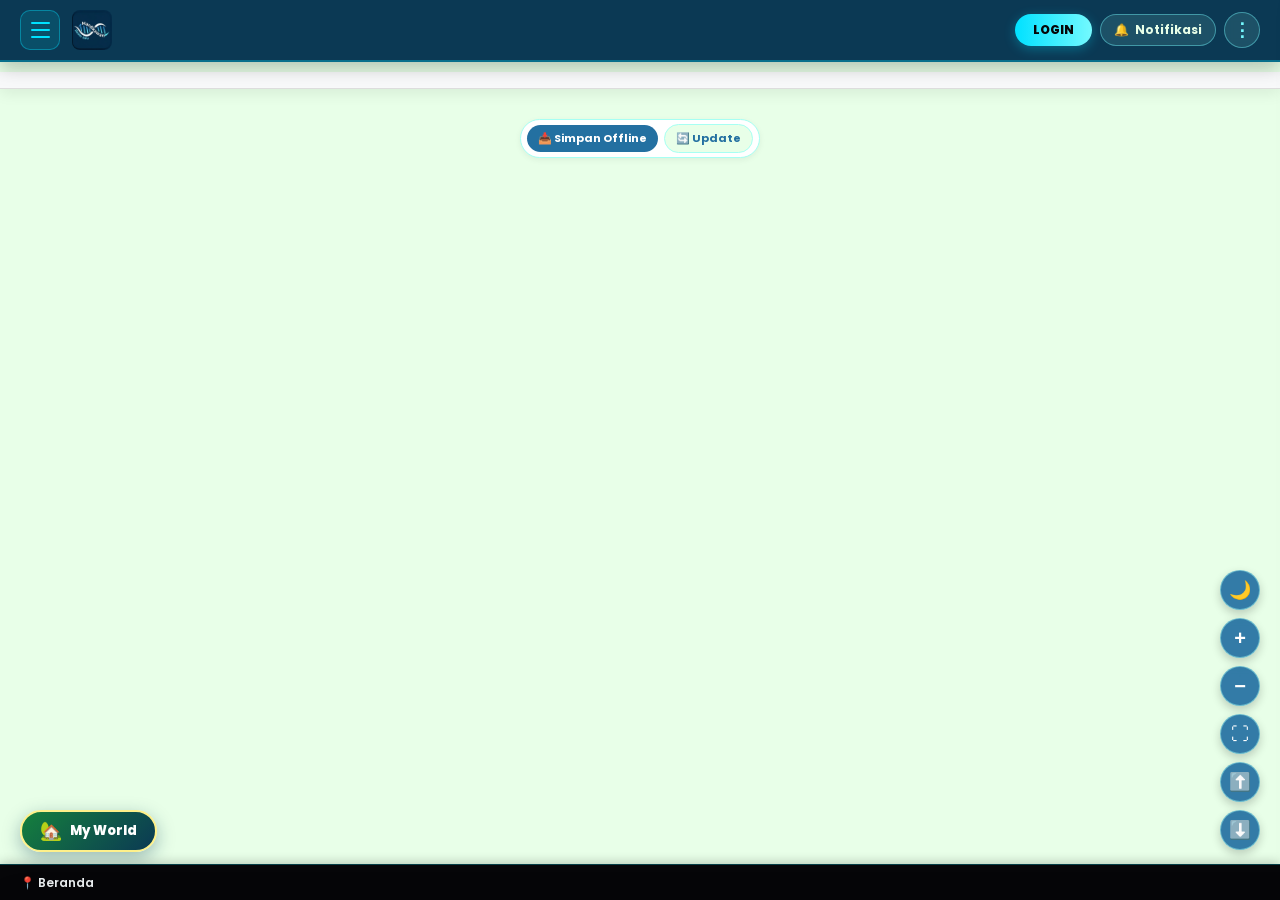
==== commit 8f04c11d: "Add files via upload" ====
--- a/index.html
+++ b/index.html
@@ -3,15 +3,15 @@
 <head>
     <meta charset="UTF-8">
     <meta name="viewport" content="width=device-width, initial-scale=1.0, maximum-scale=5.0, user-scalable=yes">
-    <title>Sistem Belajar Mahardika</title>
+    <title>Mardikawan Room Edu</title>
 
     <!-- KONFIGURASI PWA (ANDROID, IPHONE, IPAD, WINDOWS, & MACBOOK) -->
     <link rel="manifest" href="./manifest.json">
-    <meta name="theme-color" content="#0b3954">
+    <meta name="theme-color" content="#060608">
     <meta name="mobile-web-app-capable" content="yes">
     <meta name="apple-mobile-web-app-capable" content="yes">
     <meta name="apple-mobile-web-app-status-bar-style" content="black-translucent">
-    <meta name="apple-mobile-web-app-title" content="Mahardika">
+    <meta name="apple-mobile-web-app-title" content="Mardikawan">
     <link rel="apple-touch-icon" href="./icon-192.png">
     <link rel="icon" type="image/png" href="./icon-192.png">
 
@@ -398,6 +398,11 @@
                         <button type="button" class="btn-action" style="background:#27ae60; flex:1; font-size:12px; padding:9px;" onclick="window.terapkanGantiKredensialProfil()">✅ 2. Simpan Username & Password</button>
                     </div>
                 </div>
+
+                <!-- Tombol Logout di Paling Bawah Menu Profil -->
+                <div style="margin-top:16px; padding-top:14px; border-top:1px dashed #cbd5e1;">
+                    <button type="button" class="btn-action" style="background:#c0392b; width:100%; font-size:13px; padding:11px; border-radius:10px; font-weight:800;" onclick="window.prosesLogoutSistem()">🚪 Keluar / Logout Akun</button>
+                </div>
             </div>
         </div>
     </div>
@@ -484,23 +489,30 @@
                 <button class="close-btn" onclick="tutupModal('modal-rekap-nilai')">✕</button>
             </div>
             <div class="modal-body" style="padding:15px; flex:1; overflow-y:auto; display:flex; flex-direction:column;">
-                <div style="display:flex; justify-content:space-between; margin-bottom:15px; flex-wrap:wrap; gap:10px;">
-                    <div style="display:flex; gap:10px;">
-                        <select id="filter-rekap-kelas" class="input-box" style="margin:0; width:150px; cursor:pointer;" onchange="window.ubahKelasRekapNilai()"></select>
-                        <select id="filter-rekap-paket" class="input-box" style="margin:0; width:250px; cursor:pointer;" onchange="window.renderRekapNilai()">
-                            <option value="">-- History Semua Ujian --</option>
-                        </select>
-                    </div>
-                    <div style="display:flex; gap:8px;">
+                <div class="aws-filter-bar">
+                    <div class="aws-filter-left">
+                        <div class="aws-select-group">
+                            <label for="filter-rekap-kelas">🏫 Kelas</label>
+                            <select id="filter-rekap-kelas" class="input-box aws-select-pill" style="width:155px !important;" onchange="window.ubahKelasRekapNilai()"></select>
+                        </div>
+                        <div class="aws-select-group">
+                            <label for="filter-rekap-paket">📝 Paket</label>
+                            <select id="filter-rekap-paket" class="input-box aws-select-pill" style="width:240px !important;" onchange="window.renderRekapNilai()">
+                                <option value="">-- History Semua Ujian --</option>
+                            </select>
+                        </div>
+                    </div>
+                    <div class="aws-filter-right">
                         <input type="file" id="input-file-ljk" accept="image/*" style="display:none;" onchange="window.prosesUploadLJK(this)">
-                        <button class="btn-action" style="background:#e74c3c; width:auto; padding:8px 15px;" onclick="window.bukaModalRemedial()">🔥 Remedial</button>
-                        <button class="btn-action" style="background:#3498db; width:auto; padding:8px 15px;" onclick="window.bukaModalSpreadsheetNilai()">📊 Spreadsheet Nilai</button>
-                        <button class="btn-action" style="background:#27ae60; width:auto; padding:8px 15px;" onclick="window.exportExcelRekapNilai()">📥 Export Rekap (Skala 0-1)</button>
-                        <button id="btn-hapus-semua-rekap" class="btn-action" style="background:#c0392b; width:auto; padding:8px 15px; display:none;" onclick="window.hapusSemuaNilaiKelasUjian()">🗑️ Hapus Data Ujian Ini</button>
-                    </div>
-                </div>
-
-                <div style="overflow-x:auto; background:white; border:1px solid #e1e8ed; border-radius:8px; padding:1px; flex:1;">
+                        <button type="button" class="aws-quick-btn is-omr-btn" onclick="window.bukaModalScannerOMR()">📷 Scan LJK (PG)</button>
+                        <button type="button" class="aws-quick-btn is-danger-soft" onclick="window.bukaModalRemedial()">🔥 Remedial</button>
+                        <button type="button" class="aws-quick-btn" onclick="window.bukaModalSpreadsheetNilai()">📊 Spreadsheet Nilai</button>
+                        <button type="button" class="aws-quick-btn is-primary" onclick="window.exportExcelRekapNilai()">📥 Export Rekap (0-1)</button>
+                        <button type="button" id="btn-hapus-semua-rekap" class="aws-quick-btn is-danger" style="display:none;" onclick="window.hapusSemuaNilaiKelasUjian()">🗑️ Hapus Data Ujian Ini</button>
+                    </div>
+                </div>
+
+                <div class="aws-table-card">
                     <table class="excel-table" style="min-width:100%; text-align:center;">
                         <thead id="head-rekap-nilai">
                             <tr>
@@ -633,99 +645,140 @@
             </div>
             <div class="modal-body" style="padding: 15px; display: flex; flex-direction: column; flex: 1; overflow: hidden; background:#f4f6f6;">
                 
-                <!-- Baris Navigasi Tab Atas (Gaya Ruang Administrasi) -->
-                <div style="display:flex; justify-content:space-between; align-items:center; gap:8px; margin-bottom:15px; flex-wrap:wrap; border-bottom: 2px solid #ddd; padding-bottom: 10px;">
-                    <div style="display:flex; gap:8px; flex-wrap:wrap;">
-                        <button id="tab-btn-ujian-bank" class="btn-action tab-ujian-btn active" style="background:#0b3954; color:white; width:auto; padding:8px 16px; font-size:12px;" onclick="window.bukaTabManajerUjian('tab-ujian-bank', this)">📥 Bank Soal & Analisis</button>
-                        <button id="tab-btn-ujian-kontrol" class="btn-action tab-ujian-btn" style="background:#ffffff; color:#333; border:1px solid #ccc; width:auto; padding:8px 16px; font-size:12px; box-shadow:none;" onclick="window.bukaTabManajerUjian('tab-ujian-kontrol', this)">📝 Kontrol Ujian</button>
-                        <button id="tab-btn-ujian-monitor" class="btn-action tab-ujian-btn" style="background:#ffffff; color:#333; border:1px solid #ccc; width:auto; padding:8px 16px; font-size:12px; box-shadow:none; display:flex; align-items:center; gap:6px;" onclick="window.bukaTabManajerUjian('tab-ujian-monitor', this)">
-                            📡 Live Monitor <span id="badge-notif" class="badge-notif-pulse" style="display:none; position:static; padding:1px 6px;">!</span>
-                        </button>
-                    </div>
-                    <div style="display:flex; align-items:center; gap:10px;">
+                <!-- Sub-Tab Pill Bar Manajer Ujian -->
+                <div class="aws-subtabs-bar" id="aws-ujian-subtabs">
+                    <button type="button" id="tab-btn-ujian-bank" class="btn-action tab-ujian-btn active" onclick="window.bukaTabManajerUjian('tab-ujian-bank', this)">📥 Bank Soal &amp; Analisis</button>
+                    <button type="button" id="tab-btn-ujian-kontrol" class="btn-action tab-ujian-btn" onclick="window.bukaTabManajerUjian('tab-ujian-kontrol', this)">📝 Kontrol Ujian</button>
+                    <button type="button" id="tab-btn-ujian-monitor" class="btn-action tab-ujian-btn" onclick="window.bukaTabManajerUjian('tab-ujian-monitor', this)">
+                        📡 Live Monitor <span id="badge-notif" class="badge-notif-pulse aws-pill-counter" style="display:none; position:static;">!</span>
+                    </button>
+                </div>
+
+                <!-- Bar Aksi Cepat & Statistik Bank Ujian -->
+                <div class="aws-filter-bar">
+                    <div class="aws-filter-left">
                         <input type="file" id="file-upload-lokal" accept=".pdf,.docx" style="display:none;" onchange="window.prosesUploadSoalLokal(this)">
-                        <button class="btn-action" style="background:#27ae60; width:auto; padding:6px 12px; font-size:11px;" onclick="document.getElementById('file-upload-lokal').click()">📄 Upload Soal (Docx/PDF)</button>
-                        <button class="btn-action" style="background:#8e44ad; width:auto; padding:6px 12px; font-size:11px;" onclick="window.bukaModalAmbilSoal()">📥 Ambil Soal (Latihan)</button>
-                        <button class="btn-action" style="background:#e67e22; width:auto; padding:6px 12px; font-size:11px;" onclick="window.bukaModalKisiKisi()">📋 Kisi-kisi Soal</button>
-
-                        <div style="font-size:12px; color:#2c3e50; font-weight:bold; background:white; padding:6px 14px; border-radius:20px; border:1px solid #e1e8ed;">
-                            📦 <span id="info-total-bank-ujian" style="color:#e67e22;">0</span> Bank Ujian Tersimpan | 🔴 <span id="info-total-ujian-aktif" style="color:#c0392b;">0</span> Ujian Aktif
+                        <button type="button" class="aws-quick-btn is-primary" onclick="document.getElementById('file-upload-lokal').click()">📄 Upload Soal (Docx/PDF)</button>
+                        <button type="button" class="aws-quick-btn" onclick="window.bukaModalAmbilSoal()">📥 Ambil Soal (Latihan)</button>
+                        <button type="button" class="aws-quick-btn" onclick="window.bukaModalKisiKisi()">📋 Kisi-kisi Soal</button>
+                    </div>
+                    <div class="aws-filter-right">
+                        <div class="aws-stat-chips">
+                            <span class="aws-stat-chip">📦 <b id="info-total-bank-ujian">0</b> Bank Ujian</span>
+                            <span class="aws-stat-chip is-alert">🔴 <b id="info-total-ujian-aktif">0</b> Ujian Aktif</span>
                         </div>
                     </div>
                 </div>
 
                 <!-- Area Konten Utama -->
-                <div style="background:white; flex:1; border-radius:8px; padding:18px; box-shadow:0 2px 10px rgba(0,0,0,0.05); overflow:hidden; display:flex; flex-direction:column;">
+                <div class="aws-ujian-main-card">
                     
-                    <!-- TAB 1: BANK SOAL UJIAN & ANALISIS + SCROLL PREVIEW -->
-                    <div id="tab-ujian-bank" class="ujian-tab-content" style="display:flex; gap:18px; flex:1; overflow:hidden; flex-wrap:wrap;">
-                        
-                        <!-- Kiri: Input Teks Soal & Dropdown Pilih Bank Ujian Tersimpan -->
-                        <div style="flex:1.15; min-width:340px; display:flex; flex-direction:column; height:100%; overflow:hidden;">
-                            <input type="text" id="admin-bu-nama" class="input-box" placeholder="Nama Paket Ujian (Misal: UTS Biologi Kelas X)" style="font-weight:bold; font-size:14px; border:2px solid #e67e22; margin-bottom:8px;">
-                            <p style="font-size:11px; color:#7f8c8d; margin:0 0 8px 0; font-weight:bold;">Format didukung: PG, PG Kompleks (benar/salah), IS, & Essay. Pisahkan dengan Enter/garis (---).</p>
-                            <textarea id="admin-bu-text" class="input-box" placeholder="Paste soal di sini...&#10;&#10;Soal: Penemu sel?&#10;A. Hooke&#10;B. Darwin&#10;Kunci: A&#10;Pembahasan: Hooke penemunya" oninput="analisisSoalOtomatis()" style="font-family:monospace; font-size:12px; line-height:1.5; flex:1; margin-bottom:10px; resize:none; overflow-y:auto;"></textarea>
-                            
-                            <!-- Kotak Pilih Bank Ujian Tersimpan (Sesuai Gambar 1 & 2) -->
-                            <div style="background:#eaf2f8; border:2px solid #3498db; border-radius:8px; padding:10px 12px; display:flex; align-items:center; gap:10px; flex-shrink:0;">
-                                <label style="font-weight:bold; font-size:12px; color:#2c3e50; white-space:nowrap;">🗂️ Pilih Bank Ujian Tersimpan:</label>
-                                <select id="select-bank-ujian-tersimpan" class="input-box" style="margin:0; flex:1; font-weight:bold; background:white; border:1px solid #2980b9; color:#2c3e50; cursor:pointer; padding:7px 10px;" onchange="window.pilihBankUjianTersimpan(this.value)">
+                    <!-- TAB 1: BANK SOAL UJIAN & ANALISIS (LAYOUT EFISIEN TANPA DUPLIKASI) -->
+                    <div id="tab-ujian-bank" class="ujian-tab-content aws-bu-layout" style="display:flex;">
+
+                        <!-- BAR ATAS: DROPDOWN BANK TERSIMPAN + NAMA PAKET + SWITCH MODE -->
+                        <div class="aws-bu-topbar">
+                            <div class="aws-bu-select-wrap">
+                                <label for="select-bank-ujian-tersimpan">🗂️ Bank Ujian</label>
+                                <select id="select-bank-ujian-tersimpan" class="input-box aws-select-pill" onchange="window.pilihBankUjianTersimpan(this.value); window.onUbahBankUjianWS(this.value);">
                                     <option value="">-- Buat Paket Baru / Pilih Bank Ujian --</option>
                                 </select>
+                                <button type="button" class="aws-quick-btn" onclick="window.buatPaketUjianBaruWS()" title="Kosongkan editor untuk membuat paket soal baru">➕ Baru</button>
                             </div>
-                        </div>
-
-                        <!-- Kanan: Kalkulator Bobot Otomatis & Scroll ke Bawah untuk Preview Soal -->
-                        <div style="flex:1; min-width:320px; background:#fff; padding:16px; border:1px solid #e1e8ed; border-radius:8px; height:100%; overflow-y:auto; box-sizing:border-box;">
-                            <h4 style="margin-top:0; color:#2c3e50; border-bottom:2px solid #eee; padding-bottom:10px;">📊 Kalkulator Bobot Otomatis</h4>
-                            
-                            <div id="info-analisis-soal" style="font-size:12px; color:#c0392b; font-weight:bold; margin-bottom:15px; background:#fadbd8; padding:12px; border-radius:6px; text-align:center;">
-                                Ketik/paste soal di samping atau pilih Bank Ujian Tersimpan di kiri bawah untuk memunculkan analisis & preview soal.
+
+                            <div class="aws-bu-name-wrap">
+                                <input type="text" id="admin-bu-nama" class="input-box" placeholder="Nama Paket Ujian (Misal: UTS Biologi Kelas X)">
                             </div>
-                            
-                            <div id="box-bobot-soal" style="display:none; flex-direction:column; gap:10px;">
-                                <p style="font-size:11px; color:#7f8c8d; margin:0; font-weight:bold;">Isi poin untuk soal tertentu, biarkan kosong untuk dibagi rata dari sisa nilai (Maks: 100).</p>
-                                
-                                <div id="row-pg" style="display:none; justify-content:space-between; align-items:center; background:#f8f9fa; padding:8px 10px; border-radius:4px; border:1px solid #eee;">
-                                    <span style="font-weight:bold; color:#2c3e50; font-size:12px;">Pilihan Ganda (<span id="jml-pg" style="color:#2980b9;">0</span> soal)</span> 
-                                    <input type="number" id="bobot-pg" class="input-box" style="width:75px; margin:0; text-align:center; font-weight:bold; padding:6px;" oninput="kalkulasiBobotOtomatis()" min="0">
-                                </div>
-                                <div id="row-pgk" style="display:none; justify-content:space-between; align-items:center; background:#f8f9fa; padding:8px 10px; border-radius:4px; border:1px solid #eee;">
-                                    <span style="font-weight:bold; color:#2c3e50; font-size:12px;">PG Kompleks (<span id="jml-pgk" style="color:#2980b9;">0</span> soal)</span> 
-                                    <input type="number" id="bobot-pgk" class="input-box" style="width:75px; margin:0; text-align:center; font-weight:bold; padding:6px;" oninput="kalkulasiBobotOtomatis()" min="0">
-                                </div>
-                                <div id="row-is" style="display:none; justify-content:space-between; align-items:center; background:#f8f9fa; padding:8px 10px; border-radius:4px; border:1px solid #eee;">
-                                    <span style="font-weight:bold; color:#2c3e50; font-size:12px;">Isian Singkat (<span id="jml-is" style="color:#2980b9;">0</span> soal)</span> 
-                                    <input type="number" id="bobot-is" class="input-box" style="width:75px; margin:0; text-align:center; font-weight:bold; padding:6px;" oninput="kalkulasiBobotOtomatis()" min="0">
-                                </div>
-                                <div id="row-es" style="display:none; justify-content:space-between; align-items:center; background:#f8f9fa; padding:8px 10px; border-radius:4px; border:1px solid #eee;">
-                                    <span style="font-weight:bold; color:#2c3e50; font-size:12px;">Essay (<span id="jml-es" style="color:#2980b9;">0</span> soal)</span> 
-                                    <input type="number" id="bobot-es" class="input-box" style="width:75px; margin:0; text-align:center; font-weight:bold; padding:6px;" oninput="kalkulasiBobotOtomatis()" min="0">
-                                </div>
-                                
-                                <div style="margin-top:8px; padding:12px; background:#e8f8f5; border-radius:6px; text-align:center; border:2px solid #16a085;">
-                                    <div style="font-size:11px; font-weight:bold; color:#7f8c8d; margin-bottom:2px;">TOTAL AKUMULASI POIN</div>
-                                    <span id="total-poin-bobot" style="color:#16a085; font-size:32px; font-weight:900; font-family:'Bebas Neue', sans-serif;">0</span> 
-                                    <span style="color:#7f8c8d; font-size:16px; font-weight:bold;">/ 100</span>
-                                </div>
-                                <button class="btn-action" id="btn-simpan-bank-ujian" style="background:#bdc3c7; width:100%; margin-top:5px; cursor:not-allowed;" disabled onclick="simpanPaketUjianSistem()">Simpan Ke Bank Ujian 💾</button>
+
+                            <div class="aws-bu-mode-switch" role="tablist">
+                                <button type="button" id="btn-bu-mode-preview" class="aws-bu-mode-btn" onclick="window.gantiModeBankUjianWS('preview')">👁️ Daftar Soal</button>
+                                <button type="button" id="btn-bu-mode-editor" class="aws-bu-mode-btn active" onclick="window.gantiModeBankUjianWS('editor')">✍️ Editor Teks</button>
                             </div>
-
-                            <!-- Area Preview Soal (Scroll ke Bawah di Panel Kanan) -->
-                            <div id="preview-bank-ujian-wrapper" style="display:none; margin-top:22px; border-top:2px dashed #cbd5e1; padding-top:15px;">
-                                <div style="display:flex; justify-content:space-between; align-items:flex-start; gap:10px; flex-wrap:wrap; margin-bottom:12px; background:#f8fafc; padding:10px 12px; border-radius:8px; border:1px solid #e2e8f0;">
-                                    <div>
-                                        <div style="font-size:12px; font-weight:bold; color:#2c3e50;">👁️ Daftar Soal: <span id="preview-bu-title" style="color:#2980b9;">Draft Baru</span></div>
-                                        <div id="preview-bu-summary" style="font-size:11px; font-weight:bold; color:#16a085; margin-top:2px;">📊 Total: 0 Soal</div>
+                        </div>
+
+                        <!-- AREA KONTEN 2 KOLOM: PANEL UTAMA LEBAR (KIRI) + KALKULATOR BOBOT (KANAN) -->
+                        <div class="aws-bu-split">
+
+                            <!-- PANEL UTAMA KIRI (HANYA TAMPIL 1 MODE: DAFTAR SOAL ATAU EDITOR TEKS) -->
+                            <div class="aws-bu-main-pane">
+
+                                <!-- MODE A: DAFTAR SOAL (PREVIEW JELAS & LEGA) -->
+                                <div id="aws-bu-pane-preview" class="aws-bu-pane" style="display:none;">
+                                    <div id="aws-bu-preview-empty" class="aws-bu-empty-state">
+                                        <div style="font-size:34px; margin-bottom:8px;">📋</div>
+                                        <strong>Belum ada soal untuk ditampilkan</strong>
+                                        <p>Pilih paket pada dropdown <b>Bank Ujian</b> di atas atau beralih ke <b>Editor Teks</b> untuk menempel/mengetik soal baru.</p>
+                                        <button type="button" class="aws-quick-btn is-primary" onclick="window.gantiModeBankUjianWS('editor')">✍️ Buka Editor Teks</button>
                                     </div>
-                                    <div style="display:flex; gap:6px; flex-wrap:wrap;">
-                                        <button class="btn-action" style="background:#2c3e50; width:auto; padding:5px 10px; font-size:11px;" onclick="window.cetakPreviewBankUjian('pdf')">🖨️ PDF</button>
-                                        <button class="btn-action" style="background:#2980b9; width:auto; padding:5px 10px; font-size:11px;" onclick="window.cetakPreviewBankUjian('word')">📄 Word</button>
-                                        <button id="btn-hapus-bank-terpilih" class="btn-action" style="background:#e74c3c; width:auto; padding:5px 10px; font-size:11px; display:none;" onclick="window.hapusBankUjianTerpilih()">🗑️ Hapus Bank Ini</button>
+
+                                    <div id="preview-bank-ujian-wrapper" class="aws-bu-preview-box" style="display:none;">
+                                        <div class="aws-bu-preview-head">
+                                            <div style="min-width:0;">
+                                                <div class="aws-bu-preview-title">👁️ <span id="preview-bu-title">Draft Baru</span></div>
+                                                <div id="preview-bu-summary" class="aws-bu-preview-summary">📊 Total: 0 Soal</div>
+                                            </div>
+                                            <div class="aws-bu-preview-actions">
+                                                <button type="button" class="aws-quick-btn" onclick="window.gantiModeBankUjianWS('editor')" title="Ubah teks mentah soal">✏️ Edit Teks</button>
+                                                <button type="button" class="aws-quick-btn" onclick="window.cetakPreviewBankUjian('pdf')">🖨️ PDF</button>
+                                                <button type="button" class="aws-quick-btn" onclick="window.cetakPreviewBankUjian('word')">📄 Word</button>
+                                                <button type="button" id="btn-hapus-bank-terpilih" class="aws-quick-btn is-danger" style="display:none;" onclick="window.hapusBankUjianTerpilih()">🗑️ Hapus Bank Ini</button>
+                                            </div>
+                                        </div>
+                                        <div id="preview-bank-ujian-list" class="aws-bu-question-list"></div>
                                     </div>
                                 </div>
-                                <div id="preview-bank-ujian-list" style="display:flex; flex-direction:column; gap:8px;"></div>
+
+                                <!-- MODE B: EDITOR TEKS SOAL MENTAH -->
+                                <div id="aws-bu-pane-editor" class="aws-bu-pane" style="display:flex;">
+                                    <div class="aws-bu-editor-hint">
+                                        <span>Format didukung: <b>PG</b>, <b>PG Kompleks (benar/salah)</b>, <b>IS</b>, &amp; <b>Essay</b>. Pisahkan antarsoal dengan Enter kosong atau <code>---</code>.</span>
+                                        <button type="button" class="aws-quick-btn" onclick="window.gantiModeBankUjianWS('preview')">👁️ Lihat Daftar Soal</button>
+                                    </div>
+                                    <textarea id="admin-bu-text" class="input-box aws-bu-textarea" placeholder="Paste soal di sini...&#10;&#10;Soal: Penemu sel?&#10;A. Hooke&#10;B. Darwin&#10;Kunci: A&#10;Pembahasan: Hooke penemunya" oninput="analisisSoalOtomatis()"></textarea>
+                                </div>
+
                             </div>
+
+                            <!-- PANEL KANAN RINGKAS: KHUSUS KALKULATOR BOBOT OTOMATIS -->
+                            <div class="aws-bu-bobot-pane">
+                                <h4>📊 Kalkulator Bobot Otomatis</h4>
+
+                                <div id="info-analisis-soal" class="aws-bu-info-alert">
+                                    Pilih Bank Ujian di atas atau ketik/paste soal di Editor Teks untuk menganalisis bobot otomatis.
+                                </div>
+
+                                <div id="box-bobot-soal" style="display:none; flex-direction:column; gap:10px;">
+                                    <p style="font-size:11px; color:#526a7d; margin:0; font-weight:600; line-height:1.45;">Isi poin untuk tipe tertentu, biarkan kosong untuk dibagi rata dari sisa nilai (Maks: 100).</p>
+
+                                    <div id="row-pg" class="aws-bobot-row" style="display:none;">
+                                        <span>Pilihan Ganda (<b id="jml-pg">0</b>)</span>
+                                        <input type="number" id="bobot-pg" class="input-box aws-bobot-input" oninput="kalkulasiBobotOtomatis()" min="0">
+                                    </div>
+                                    <div id="row-pgk" class="aws-bobot-row" style="display:none;">
+                                        <span>PG Kompleks (<b id="jml-pgk">0</b>)</span>
+                                        <input type="number" id="bobot-pgk" class="input-box aws-bobot-input" oninput="kalkulasiBobotOtomatis()" min="0">
+                                    </div>
+                                    <div id="row-is" class="aws-bobot-row" style="display:none;">
+                                        <span>Isian Singkat (<b id="jml-is">0</b>)</span>
+                                        <input type="number" id="bobot-is" class="input-box aws-bobot-input" oninput="kalkulasiBobotOtomatis()" min="0">
+                                    </div>
+                                    <div id="row-es" class="aws-bobot-row" style="display:none;">
+                                        <span>Essay (<b id="jml-es">0</b>)</span>
+                                        <input type="number" id="bobot-es" class="input-box aws-bobot-input" oninput="kalkulasiBobotOtomatis()" min="0">
+                                    </div>
+
+                                    <div class="aws-bobot-total-box">
+                                        <div class="aws-bobot-total-lbl">TOTAL AKUMULASI POIN</div>
+                                        <div>
+                                            <span id="total-poin-bobot" class="aws-bobot-total-num">0</span>
+                                            <span class="aws-bobot-total-max">/ 100</span>
+                                        </div>
+                                    </div>
+
+                                    <button type="button" class="btn-action" id="btn-simpan-bank-ujian" style="background:#bdc3c7; width:100%; margin-top:4px; cursor:not-allowed;" disabled onclick="simpanPaketUjianSistem()">Simpan Ke Bank Ujian 💾</button>
+                                </div>
+                            </div>
+
                         </div>
 
                     </div>
@@ -962,13 +1015,22 @@
                 <button class="close-btn" onclick="tutupModal('modal-manajer-soal')">✕</button>
             </div>
             <div class="modal-body" style="padding:15px; flex:1; overflow-y:auto; display:flex; flex-direction:column;">
-                <div style="display:flex; gap:10px; margin-bottom:15px; justify-content:space-between; align-items:center; border-bottom:2px solid #eee; padding-bottom:10px;">
-                    <select id="filter-manajer-kelas" class="input-box" style="margin-bottom:0; width:200px; font-weight:bold; cursor:pointer;" onchange="window.renderManajerSoal()">
-                        <option value="Semua">Semua Kelas</option>
-                    </select>
-                    <button class="btn-action" style="background:#8e44ad; width:auto; padding:8px 12px; font-size:12px;" onclick="window.bukaModalBankLatihanBaru()">📥 Bank Latihan</button>
-                </div>
-                <ul id="list-manajer-soal" class="soal-manager-list" style="flex:1;"></ul>
+                <div class="aws-filter-bar">
+                    <div class="aws-filter-left">
+                        <div class="aws-select-group">
+                            <label for="filter-manajer-kelas">🏫 Filter Kelas</label>
+                            <select id="filter-manajer-kelas" class="input-box aws-select-pill" onchange="window.renderManajerSoal()">
+                                <option value="Semua">Semua Kelas</option>
+                            </select>
+                        </div>
+                    </div>
+                    <div class="aws-filter-right">
+                        <button type="button" class="aws-quick-btn is-primary" onclick="window.bukaModalBankLatihanBaru()">📥 + Tambah / Arsipkan Bank Latihan</button>
+                    </div>
+                </div>
+                <div class="aws-module-card">
+                    <ul id="list-manajer-soal" class="soal-manager-list" style="flex:1;"></ul>
+                </div>
             </div>
         </div>
     </div>
@@ -1056,7 +1118,50 @@
         </div>
     </div>
     
-    <div id="modal-theme" class="modal-overlay" onclick="if(event.target===this)tutupModal('modal-theme')"><div class="modal-box" style="width:450px;"><div class="modal-header"><h3>🎨 Theme & Layout</h3><button class="close-btn" onclick="tutupModal('modal-theme')">✕</button></div><div class="modal-body"><label style="font-size:12px; font-weight:bold;">Warna Web:</label><input type="color" id="theme-color" class="input-box" style="height:40px;"><label style="font-size:12px; font-weight:bold;">Font Dasar:</label><select id="theme-font" class="input-box"><option value="'Quicksand', sans-serif">Quicksand</option><option value="'Montserrat', sans-serif">Montserrat</option></select><label style="font-size:12px; font-weight:bold; margin-top:10px;">Padding Header (Atas-Bawah):</label><input type="range" id="theme-header-padding" min="10" max="100" value="20" class="input-box" style="height:40px;"><button class="btn-action" style="background:#27ae60; margin-top:20px;" onclick="simpanTema()">Save Theme</button></div></div></div>
+    <div id="modal-theme" class="modal-overlay" onclick="if(event.target===this)tutupModal('modal-theme')">
+        <div class="modal-box" style="width:460px;">
+            <div class="modal-header">
+                <h3 style="margin:0;">🎨 Theme &amp; Layout</h3>
+                <button class="close-btn" onclick="tutupModal('modal-theme')">✕</button>
+            </div>
+            <div class="modal-body">
+                <label style="font-size:12px; font-weight:bold; display:block; margin-bottom:4px;">Warna Header / Web:</label>
+                <input type="color" id="theme-color" class="input-box" style="height:42px; padding:4px; cursor:pointer;" value="#060608" oninput="window.previewTemaLive()">
+
+                <label style="font-size:12px; font-weight:bold; display:block; margin-bottom:4px;">Font Dasar:</label>
+                <select id="theme-font" class="input-box" onchange="window.previewTemaLive()">
+                    <option value="'Quicksand', sans-serif">Quicksand</option>
+                    <option value="'Poppins', sans-serif">Poppins</option>
+                    <option value="'Montserrat', sans-serif">Montserrat</option>
+                    <option value="'Open Sans', sans-serif">Open Sans</option>
+                    <option value="'Roboto', sans-serif">Roboto</option>
+                </select>
+
+                <label style="font-size:12px; font-weight:bold; display:flex; justify-content:space-between; margin-top:6px;">
+                    <span>Padding Header (Atas-Bawah):</span>
+                    <span id="lbl-theme-header-pad" style="color:#2370A1;">10px</span>
+                </label>
+                <input type="range" id="theme-header-padding" min="4" max="48" value="10" class="input-box" style="height:34px; padding:0;" oninput="window.previewTemaLive()">
+
+                <label style="font-size:12px; font-weight:bold; display:flex; justify-content:space-between; margin-top:6px;">
+                    <span>Ukuran Logo Header:</span>
+                    <span id="lbl-theme-logo-size" style="color:#2370A1;">40px</span>
+                </label>
+                <input type="range" id="theme-logo-size" min="24" max="90" value="40" class="input-box" style="height:34px; padding:0;" oninput="window.previewTemaLive()">
+
+                <div style="background:#f8fafc; border:1px dashed #cbd5e1; border-radius:8px; padding:10px; margin-bottom:14px;">
+                    <label style="font-size:11.5px; font-weight:bold; display:block; margin-bottom:6px; color:#334155;">Gambar Logo Header (Opsional):</label>
+                    <input type="file" id="input-theme-logo-file" accept="image/*" style="display:none;" onchange="window.uploadLogoHeaderTema(this)">
+                    <div style="display:flex; gap:8px; flex-wrap:wrap;">
+                        <button type="button" class="btn-action" style="background:#2370A1; flex:1; padding:7px 12px; font-size:12px;" onclick="document.getElementById('input-theme-logo-file').click()">🖼️ Ganti Gambar Logo</button>
+                        <button type="button" class="btn-action" style="background:#64748b; width:auto; padding:7px 12px; font-size:12px;" onclick="window.resetLogoHeaderTema()">↺ Default</button>
+                    </div>
+                </div>
+
+                <button type="button" class="btn-action" style="background:#27ae60; margin-top:4px;" onclick="window.simpanTema()">💾 Save Theme</button>
+            </div>
+        </div>
+    </div>
     
     <div id="modal-pages" class="modal-overlay" onclick="if(event.target===this)tutupModal('modal-pages')"><div class="modal-box"><div class="modal-header"><h3>⚙️ Pages</h3><button class="close-btn" onclick="tutupModal('modal-pages')">✕</button></div><div class="modal-body"><button class="btn-action" style="margin-bottom:20px;" onclick="tambahHalamanBaru(0)">⊕ Add Page</button><ul class="page-list" id="sortable-list"></ul></div></div></div>
     <div id="modal-link" class="modal-overlay" onclick="if(event.target===this)tutupModal('modal-link')"><div class="modal-box" style="width:400px;"><div class="modal-header"><h3>🔗 Link</h3><button class="close-btn" onclick="tutupModal('modal-link')">✕</button></div><div class="modal-body"><select id="link-internal-select" class="input-box"></select><input type="text" id="link-external-input" class="input-box"><button class="btn-action" onclick="terapkanHyperlink()">Apply Link</button></div></div></div>
@@ -1208,51 +1313,79 @@
         </div>
     </div>
 
-    <!-- HEADER NAVBAR (DENGAN LONCENG NOTIFIKASI, LEADERBOARD, & PROFIL) -->
-    <div class="header-wrapper" id="header-wrap">
-        <!-- Pojok Kiri Atas (Di Desktop) / Baris Pintasan Fitur (Di HP) -->
-        <div class="header-left-stack" onclick="event.stopPropagation();">
-            <div class="header-pill-row" style="display:flex; gap:6px; align-items:center;">
-                <button id="btn-header-notif" class="header-pill-btn" onclick="window.bukaModalNotifikasiSiswa()" title="Notifikasi Tugas & Ujian">
-                    🔔 <span>Notifikasi</span>
-                    <b id="badge-header-notif" class="header-notif-badge" style="display:none;">0</b>
-                </button>
-                <button id="btn-header-checkin" class="header-pill-btn" style="background:#f1c40f; color:#0b3954; border-color:#f39c12; font-weight:800;" onclick="window.bukaModalCheckinSiswa()" title="Check-in Keadaan Hari Ini (+100 Coin)">
-                    😊 <span>Check-in +100 Coin</span>
-                </button>
-            </div>
-            <div class="header-pill-row" style="display:flex; gap:6px; align-items:center;">
-                <button id="btn-header-leaderboard" class="header-pill-btn leaderboard-pill" onclick="window.bukaModalLeaderboard()" title="Papan Peringkat Sains">
-                    🏆 <span>Leaderboard</span>
-                </button>
-                <button id="btn-header-misi" class="header-pill-btn misi-pill" onclick="window.bukaModalMisiHarian()" title="Misi Harian & Login Streak">
-                    🔥 <span id="header-misi-label">Misi</span>
-                    <b id="badge-header-misi" class="header-notif-badge" style="display:none;">0</b>
-                </button>
-            </div>
-            <div class="header-pill-row" style="display:flex; gap:6px; align-items:center;">
-                <button id="btn-header-nilai-saya" class="header-pill-btn" style="background:rgba(39, 174, 96, 0.28); border-color:#2ecc71; color:#ffffff; font-weight:800;" onclick="window.bukaModalNilaiSaya()" title="Lihat Hasil & Detail Ujian Saya">
-                    📊 <span>Nilai Saya</span>
-                </button>
-                <button id="btn-header-install-pwa" class="header-pill-btn" style="display:none; background:linear-gradient(135deg, #e67e22, #d35400); border-color:#f1c40f; color:#ffffff; font-weight:800;" onclick="window.klikInstallAplikasiPWA()" title="Download & Pasang Aplikasi di Perangkat Ini">
-                    📲 <span>Install App</span>
-                </button>
-            </div>
-        </div>
-
-        <span class="header-settings-btn" onclick="bukaModal('modal-theme');event.stopPropagation();">⚙️</span>
-        <h1 class="header-title" id="web-title">Mahardika</h1>
-
-        <!-- Pojok Kanan Atas: Profil Siswa & Tombol Login/Logout -->
-        <div class="header-right-actions" onclick="event.stopPropagation();">
-            <button id="btn-profil-utama" class="header-profile-btn" style="display:none;" onclick="window.bukaModalProfilSiswa()" title="Profil & Pencapaian Saya">
+    <!-- HEADER NAVBAR MODERN (KIRI: 3 GARIS + MARDIKAWAN | KANAN: PROFIL/LOGIN + NOTIFIKASI + TITIK TIGA) -->
+    <header class="header-wrapper site-topbar" id="header-wrap">
+        <!-- Sisi Kiri: Tombol 3 Garis & Logo (Tanpa Teks Judul) -->
+        <div class="topbar-brand-left" onclick="event.stopPropagation();">
+            <button type="button" id="btn-toggle-main-sidebar" class="topbar-hamburger-btn" onclick="window.toggleMainSidebarNav()" title="Buka Menu Ruang Belajar" aria-label="Buka Menu Ruang Belajar">
+                <span></span>
+                <span></span>
+                <span></span>
+            </button>
+            <a href="index.html?bab=home" class="topbar-logo-link" onclick="window.navigasiHalaman(event, 'home')" title="Kembali ke Beranda">
+                <img id="header-brand-logo" class="topbar-brand-logo" src="./icon-192.png" alt="Logo">
+            </a>
+            <h1 class="header-title" id="web-title" style="display:none !important;" aria-hidden="true">Mardikawan</h1>
+        </div>
+
+        <!-- Sisi Kanan: Setting (Admin), Profil/Login, Notifikasi Berdiri Sendiri, & Titik Tiga Paling Kanan -->
+        <div class="header-right-actions topbar-actions-right" onclick="event.stopPropagation();">
+            <span class="header-settings-btn" onclick="bukaModal('modal-theme');event.stopPropagation();" title="Pengaturan Tema">⚙️</span>
+
+            <button type="button" id="btn-profil-utama" class="header-profile-btn" style="display:none;" onclick="window.bukaModalProfilSiswa()" title="Profil, Pencapaian, & Logout">
                 <img id="header-profil-foto" src="data:image/svg+xml,%3Csvg xmlns='http://www.w3.org/2000/svg' viewBox='0 0 24 24' fill='%23ffffff'%3E%3Cpath d='M12 12c2.21 0 4-1.79 4-4s-1.79-4-4-4-4 1.79-4 4 1.79 4 4 4zm0 2c-2.67 0-8 1.34-8 4v2h16v-2c0-2.66-5.33-4-8-4z'/%3E%3C/svg%3E" alt="Profil">
                 <span id="header-profil-nama">Profil</span>
             </button>
-            <button id="btn-login-utama" onclick="window.bukaModalLoginSistem()">LOGIN</button>
-            <button id="btn-logout-utama" onclick="window.prosesLogoutSistem()" style="display:none;">LOGOUT</button>
-        </div>
-    </div>
+            <button type="button" id="btn-login-utama" onclick="window.bukaModalLoginSistem()">LOGIN</button>
+
+            <button type="button" id="btn-header-notif" class="header-pill-btn" onclick="window.bukaModalNotifikasiSiswa()" title="Notifikasi Tugas & Ujian">
+                🔔 <span>Notifikasi</span>
+                <b id="badge-header-notif" class="header-notif-badge" style="display:none;">0</b>
+            </button>
+
+            <div class="header-more-wrap">
+                <button type="button" id="btn-header-more" class="header-pill-btn header-more-btn" onclick="window.toggleMenuHeaderMore(event)" title="Menu Fitur Lainnya" aria-expanded="false">
+                    <span class="header-more-dots">⋮</span>
+                    <span id="badge-header-more-dot" class="header-more-dot" style="display:none;"></span>
+                </button>
+
+                <div id="header-more-dropdown" class="header-more-dropdown" style="display:none;">
+                    <div class="header-more-group-lbl">Aktivitas Harian</div>
+                    <button type="button" id="btn-header-checkin" class="header-more-item is-checkin" onclick="window.tutupMenuHeaderMore(); window.bukaModalCheckinSiswa()">
+                        <span class="hm-ico">😊</span>
+                        <span class="hm-txt">Check-in +100 Coin</span>
+                    </button>
+                    <button type="button" id="btn-header-misi" class="header-more-item is-misi" onclick="window.tutupMenuHeaderMore(); window.bukaModalMisiHarian()">
+                        <span class="hm-ico">🔥</span>
+                        <span class="hm-txt" id="header-misi-label">Misi</span>
+                        <b id="badge-header-misi" class="header-notif-badge" style="display:none;">0</b>
+                    </button>
+
+                    <div class="header-more-group-lbl">Akademik &amp; Peringkat</div>
+                    <button type="button" id="btn-header-nilai-saya" class="header-more-item is-nilai" onclick="window.tutupMenuHeaderMore(); window.bukaModalNilaiSaya()">
+                        <span class="hm-ico">📊</span>
+                        <span class="hm-txt">Nilai Saya</span>
+                    </button>
+                    <button type="button" id="btn-header-leaderboard" class="header-more-item is-lb" onclick="window.tutupMenuHeaderMore(); window.bukaModalLeaderboard()">
+                        <span class="hm-ico">🏆</span>
+                        <span class="hm-txt">Leaderboard</span>
+                    </button>
+
+                    <button type="button" id="btn-header-install-pwa" class="header-more-item is-pwa" style="display:none;" onclick="window.tutupMenuHeaderMore(); window.klikInstallAplikasiPWA()">
+                        <span class="hm-ico">📲</span>
+                        <span class="hm-txt">Install App</span>
+                    </button>
+
+                    <div id="header-more-logout-wrap" style="display:none; border-top:1px solid #e2e8f0; margin-top:6px; padding-top:6px;">
+                        <button type="button" class="header-more-item is-logout" onclick="window.tutupMenuHeaderMore(); window.prosesLogoutSistem()">
+                            <span class="hm-ico">🚪</span>
+                            <span class="hm-txt">Keluar Akun</span>
+                        </button>
+                    </div>
+                </div>
+            </div>
+        </div>
+    </header>
     
     <!-- MODAL CUSTOM PENGGANTI ALERT, CONFIRM, & PROMPT -->
     <div id="modal-custom-dialog" class="modal-overlay" style="z-index: 10000000;">
@@ -1273,31 +1406,187 @@
             </div>
         </div>
     </div>
-    <!-- NAVBAR UTAMA -->
-    <div class="navbar" id="main-nav">
-        <ul id="dynamic-navbar">
-            <!-- Menu Statis Permanen -->
-            <li><a href="javascript:void(0)" style="color:#f1c40f; font-weight:bold;" onclick="event.preventDefault(); window.bukaModal('modal-enter-latihan')">🚀 LATIHAN</a></li>
-            <li><a href="javascript:void(0)" style="color:#e74c3c; font-weight:bold;" onclick="event.preventDefault(); window.bukaModalMasukUjianSiswa()">🎯 UJIAN</a></li>
-            <li><a href="index.html?bab=home">🏠 HOME</a></li>
-            
-            <!-- Wadah untuk halaman dinamis dari database -->
-            <div id="dynamic-pages-container" style="display:contents;"></div>
-        </ul>
-    </div>
+    <!-- BACKDROP & SIDEBAR KIRI RUANG BELAJAR (DIBUKA DARI 3 GARIS KIRI ATAS) -->
+    <div id="main-nav-backdrop" class="main-nav-backdrop" onclick="window.toggleMainSidebarNav(false)"></div>
+    <aside class="navbar main-left-drawer" id="main-nav" aria-label="Navigasi Ruang Belajar">
+        <div class="main-drawer-header">
+            <div class="main-drawer-brand">
+                <div class="main-drawer-logo">M</div>
+                <div class="main-drawer-brand-text">
+                    <strong>Mardikawan</strong>
+                    <span>Daftar Ruang Belajar</span>
+                </div>
+            </div>
+            <button type="button" class="main-drawer-close" onclick="window.toggleMainSidebarNav(false)" title="Tutup Menu">✕</button>
+        </div>
+
+        <div class="main-drawer-scroll">
+            <div class="main-drawer-section-lbl">ARENA &amp; EVALUASI</div>
+            <ul id="dynamic-navbar">
+                <!-- Menu Statis Permanen -->
+                <li class="drawer-static-item is-latihan">
+                    <a href="javascript:void(0)" onclick="event.preventDefault(); window.toggleMainSidebarNav(false); window.bukaModal('modal-enter-latihan')">
+                        <span>🚀 LATIHAN</span>
+                    </a>
+                </li>
+                <li class="drawer-static-item is-ujian">
+                    <a href="javascript:void(0)" onclick="event.preventDefault(); window.toggleMainSidebarNav(false); window.bukaModalMasukUjianSiswa()">
+                        <span>🎯 UJIAN</span>
+                    </a>
+                </li>
+                <li class="drawer-static-item is-home-fallback">
+                    <a href="index.html?bab=home"><span>🏠 HOME</span></a>
+                </li>
+
+                <li class="main-drawer-divider" aria-hidden="true">RUANG MATERI</li>
+
+                <!-- Wadah untuk halaman dinamis dari database -->
+                <div id="dynamic-pages-container" style="display:contents;"></div>
+            </ul>
+        </div>
+    </aside>
     
     <!-- ADMIN MENU BAR -->
     <div id="admin-menu-bar" class="admin-menu-bar">
         <span onclick="window.bukaModal('modal-pages')">⚙️ Pages</span>
-        <span onclick="window.bukaModal('modal-manajer-soal')">🗂️ Manajer Latihan</span>
-        <span onclick="window.bukaModal('modal-manajer-ujian')">🗂️ Manajer Ujian</span>
-        <span onclick="window.bukaModalAdministrasi()" style="color:#2980b9; font-weight:900;">📁 Administrasi</span>
-        <span onclick="window.bukaModal('modal-rekap-nilai')">📊 Rekap Nilai</span>
+        <span id="btn-open-admin-ws" class="admin-ws-trigger-pill" onclick="window.bukaModeAdministrasiPenuh('administrasi')">📁 Administrasi</span>
         <span onclick="window.bukaModalPerkembanganSiswa()" style="color:#27ae60; font-weight:900;">📈 Perkembangan Siswa</span>
         <span onclick="window.bukaWelcomePopup()">📢 Popup</span>
         <span onclick="window.bukaModal('modal-jadwal-guru'); window.gantiTabJadwalGuru('excel');" style="color:#16a085; font-weight:900;">📅 Jadwal Pelajaran</span>
         <!-- TOMBOL BARU CATATAN GURU -->
         <span onclick="window.bukaCatatanGuru()" style="color:#e67e22; font-weight:900; border-left:2px solid #eee; padding-left:15px;">📝 Catatan Guru</span>
+    </div>
+
+    <!-- MODE LAYAR PENUH: PORTAL ADMINISTRASI TERPADU -->
+    <div id="admin-workspace-shell" class="admin-ws-shell" style="display:none;">
+        <div id="admin-ws-sidebar-backdrop" class="admin-ws-sidebar-backdrop" onclick="window.toggleSidebarAdminWS(false)"></div>
+
+        <!-- SIDEBAR KIRI GELAP (#060608) -->
+        <aside id="admin-ws-sidebar" class="admin-ws-sidebar">
+            <div class="admin-ws-brand">
+                <div class="admin-ws-logo">M</div>
+                <div class="admin-ws-brand-text">
+                    <strong>Mardikawan</strong>
+                    <span>Room Edu • Admin</span>
+                </div>
+            </div>
+
+            <div class="admin-ws-nav-scroll">
+                <div class="admin-ws-nav-label">MENU UTAMA</div>
+                <button type="button" class="admin-ws-nav-item active" data-ws-menu="administrasi" onclick="window.pindahMenuAdminWS('administrasi')">
+                    <span class="aws-nav-ico">📁</span>
+                    <span class="aws-nav-txt">Administrasi Kelas</span>
+                </button>
+                <button type="button" class="admin-ws-nav-item" data-ws-menu="manajer-soal" onclick="window.pindahMenuAdminWS('manajer-soal')">
+                    <span class="aws-nav-ico">🗂️</span>
+                    <span class="aws-nav-txt">Manajer Latihan</span>
+                </button>
+                <button type="button" class="admin-ws-nav-item" data-ws-menu="manajer-ujian" onclick="window.pindahMenuAdminWS('manajer-ujian')">
+                    <span class="aws-nav-ico">🎯</span>
+                    <span class="aws-nav-txt">Manajer Ujian</span>
+                    <span id="ws-badge-ujian-notif" class="aws-nav-badge" style="display:none;">!</span>
+                </button>
+                <button type="button" class="admin-ws-nav-item" data-ws-menu="rekap-nilai" onclick="window.pindahMenuAdminWS('rekap-nilai')">
+                    <span class="aws-nav-ico">📊</span>
+                    <span class="aws-nav-txt">Rekap Nilai</span>
+                </button>
+                <button type="button" class="admin-ws-nav-item" data-ws-menu="ekstrakurikuler" onclick="window.pindahMenuAdminWS('ekstrakurikuler')">
+                    <span class="aws-nav-ico">🏕️</span>
+                    <span class="aws-nav-txt">Ekstrakurikuler</span>
+                </button>
+
+                <div class="admin-ws-nav-label" style="margin-top:16px;">AKSES CEPAT</div>
+                <button type="button" class="admin-ws-nav-item is-shortcut" onclick="window.bukaCatatanGuru()">
+                    <span class="aws-nav-ico">📝</span>
+                    <span class="aws-nav-txt">Catatan Guru</span>
+                </button>
+                <button type="button" class="admin-ws-nav-item is-shortcut" onclick="window.bukaModalJadwalGuru()">
+                    <span class="aws-nav-ico">📅</span>
+                    <span class="aws-nav-txt">Jadwal &amp; Kalender</span>
+                </button>
+                <button type="button" class="admin-ws-nav-item is-shortcut" onclick="window.salinLinkSiswaGuru()">
+                    <span class="aws-nav-ico">🔗</span>
+                    <span class="aws-nav-txt">Salin Link Siswa</span>
+                </button>
+                <button type="button" class="admin-ws-nav-item is-shortcut" onclick="window.bukaModalKontrolBorderSeason()">
+                    <span class="aws-nav-ico">✨</span>
+                    <span class="aws-nav-txt">Shop Border Season</span>
+                </button>
+            </div>
+
+            <div class="admin-ws-sidebar-footer">
+                <button type="button" class="admin-ws-exit-btn" onclick="window.tutupModeAdministrasiPenuh()">
+                    ⬅️ Kembali ke Ruang Materi
+                </button>
+            </div>
+        </aside>
+
+        <!-- AREA KANAN: TOPBAR + PANGGUNG MODUL -->
+        <div class="admin-ws-main">
+            <header class="admin-ws-topbar">
+                <div class="admin-ws-topbar-left">
+                    <button type="button" class="admin-ws-burger" onclick="window.toggleSidebarAdminWS()" title="Menu Sidebar">☰</button>
+                    <div id="ws-topbar-icon" class="admin-ws-title-ico">📁</div>
+                    <div class="admin-ws-title-wrap">
+                        <h2 id="ws-topbar-title">Administrasi Kelas</h2>
+                        <div id="ws-topbar-subtitle">Mardikawan Room Edu</div>
+                    </div>
+                </div>
+
+                <div class="admin-ws-topbar-right">
+                    <div id="admin-ws-topbar-tabs" class="admin-ws-topbar-tabs"></div>
+                    <button type="button" class="admin-ws-close-x" onclick="window.tutupModeAdministrasiPenuh()" title="Tutup Mode Administrasi">✕</button>
+                </div>
+            </header>
+
+            <main id="admin-ws-stage" class="admin-ws-stage"></main>
+        </div>
+    </div>
+
+    <!-- MODAL RUANG EKSTRAKURIKULER (TERPASANG DI MODE ADMINISTRASI) -->
+    <div id="modal-ekstrakurikuler" class="modal-overlay" onclick="if(event.target===this)tutupModal('modal-ekstrakurikuler')">
+        <div class="modal-box" style="width:95vw; height:95vh; max-height:95vh; display:flex; flex-direction:column;">
+            <div class="modal-header" style="background:#060608; color:white;">
+                <h3 style="margin:0;">🏕️ Ruang Ekstrakurikuler</h3>
+                <button class="close-btn" style="color:white;" onclick="tutupModal('modal-ekstrakurikuler')">✕</button>
+            </div>
+            <div class="modal-body" style="padding:15px; flex:1; overflow:hidden; display:flex; flex-direction:column; gap:12px;">
+                <!-- Sub-Tab Pill Bar Ekstrakurikuler (Otomatis Pindah ke Topbar Kanan Atas) -->
+                <div class="aws-subtabs-bar" id="aws-ekskul-subtabs">
+                    <button type="button" class="btn-action tab-ekskul-btn active" onclick="window.bukaTabEkskul('tab-ekskul-rencana', this)">📋 Rencana Mingguan</button>
+                    <button type="button" class="btn-action tab-ekskul-btn" onclick="window.bukaTabEkskul('tab-ekskul-anggota', this)">👥 Anggota <span id="badge-ekskul-anggota" class="aws-pill-counter">0</span></button>
+                    <button type="button" class="btn-action tab-ekskul-btn" onclick="window.bukaTabEkskul('tab-ekskul-absensi', this)">✅ Kehadiran</button>
+                    <button type="button" class="btn-action tab-ekskul-btn" onclick="window.bukaTabEkskul('tab-ekskul-ujian', this)">🎯 Ujian &amp; Nilai Ekskul</button>
+                </div>
+
+                <!-- Bar Pilih & Kelola Ekstrakurikuler -->
+                <div class="aws-filter-bar">
+                    <div class="aws-filter-left">
+                        <div class="aws-select-group">
+                            <label for="ekskul-select-aktif">🏕️ Ekstrakurikuler</label>
+                            <select id="ekskul-select-aktif" class="input-box aws-select-pill" onchange="window.pilihEkskulAktif(this.value)"></select>
+                        </div>
+                        <div class="aws-stat-chips">
+                            <span class="aws-stat-chip">👥 <b id="ekskul-info-anggota">0</b> Anggota</span>
+                            <span class="aws-stat-chip">📋 <b id="ekskul-info-rencana">0</b> Rencana</span>
+                        </div>
+                    </div>
+                    <div class="aws-filter-right">
+                        <button type="button" class="aws-quick-btn is-primary" onclick="window.tambahEkskulBaru()">➕ Tambah Ekskul</button>
+                        <button type="button" class="aws-quick-btn" onclick="window.ubahNamaEkskulAktif()">✏️ Ubah Nama</button>
+                        <button type="button" class="aws-quick-btn is-danger-soft" onclick="window.hapusEkskulAktif()">🗑️ Hapus</button>
+                    </div>
+                </div>
+
+                <!-- Area Konten 4 Sub-Tab Ekstrakurikuler -->
+                <div id="ekskul-tab-content-area" class="aws-module-card">
+                    <div id="tab-ekskul-rencana" class="ekskul-tab-content"></div>
+                    <div id="tab-ekskul-anggota" class="ekskul-tab-content" style="display:none;"></div>
+                    <div id="tab-ekskul-absensi" class="ekskul-tab-content" style="display:none;"></div>
+                    <div id="tab-ekskul-ujian" class="ekskul-tab-content" style="display:none;"></div>
+                </div>
+            </div>
+        </div>
     </div>
 
     <!-- MODAL RUANG ADMINISTRASI GURU -->
@@ -1312,35 +1601,35 @@
             </div>
             <div class="modal-body" style="padding: 15px; display: flex; flex-direction: column; flex: 1; overflow: hidden; background:#f4f6f6;">
                 
-                <!-- Header Administrasi (Pilih Kelas, Catatan Kelas, Rekap Nilai, Info, & Salin Link Siswa) -->
-                <div style="display:flex; justify-content:space-between; align-items:center; background:white; padding:10px 15px; border-radius:8px; box-shadow:0 2px 5px rgba(0,0,0,0.05); margin-bottom:15px; flex-wrap:wrap; gap:10px;">
-                    <div style="display:flex; align-items:center; gap:10px; flex-wrap:wrap;">
-                        <label style="font-weight:bold; font-size:13px; color:#2c3e50;">🏫 Pilih Kelas Terlebih Dahulu:</label>
-                        <select id="admin-select-kelas" class="input-box" style="width:200px; margin:0; padding:6px; font-weight:bold;" onchange="window.pilihKelasAdmin(this.value)"></select>
-                        <button class="btn-action" style="background:#e67e22; width:auto; padding:6px 12px; font-size:12px; border-radius:6px; display:flex; align-items:center; gap:6px;" onclick="window.bukaCatatanKelas()">📝 Catatan Kelas</button>
-                        <button class="btn-action" style="background:#16a085; width:auto; padding:6px 12px; font-size:12px; border-radius:6px; display:flex; align-items:center; gap:6px;" onclick="window.bukaModal('modal-rekap-nilai')">📊 Rekap Nilai</button>
-                        <button type="button" class="btn-action" style="background:#8e44ad; width:auto; padding:6px 12px; font-size:12px; border-radius:6px; display:flex; align-items:center; gap:6px;" onclick="window.bukaModalJadwalGuru()" title="Buka Kalender Pengingat, Jadwal Pelajaran, & Rencana Pembelajaran">📅 Jadwal</button>
-                    </div>
-                    <div style="display:flex; align-items:center; gap:12px; flex-wrap:wrap;">
-                        <div style="font-size:12px; color:#7f8c8d; font-weight:bold;">
-                            👥 <span id="admin-info-total-siswa">0</span> Siswa terdaftar | 📅 <span id="admin-info-total-agenda">0</span> Catatan Agenda
-                        </div>
-                        <button class="btn-action" style="background:#2980b9; width:auto; padding:7px 14px; font-size:12px; border-radius:20px; display:flex; align-items:center; gap:6px;" onclick="window.salinLinkSiswaGuru()">🔗 Salin Link Siswa</button>
-                    </div>
-                </div>
-
-                <!-- Tabs Menu Administrasi (Reminder diganti menjadi Remedial) -->
-                <div style="display:flex; gap:8px; margin-bottom:15px; flex-wrap:wrap; border-bottom: 2px solid #ddd; padding-bottom: 10px;">
-                    <button class="btn-action tab-admin-btn active" style="background:#0b3954; width:auto; padding:8px 15px; font-size:12px;" onclick="bukaTabAdmin('tab-absensi', this)">📋 Absensi Siswa</button>
-                    <button class="btn-action tab-admin-btn" style="background:#ffffff; color:#333; border:1px solid #ccc; width:auto; padding:8px 15px; font-size:12px; box-shadow:none;" onclick="bukaTabAdmin('tab-agenda', this)">📅 Agenda Mengajar</button>
-                    <button class="btn-action tab-admin-btn" style="background:#ffffff; color:#333; border:1px solid #ccc; width:auto; padding:8px 15px; font-size:12px; box-shadow:none;" onclick="bukaTabAdmin('tab-ledger', this)">📊 Ledger Akademik</button>
-                    <button class="btn-action tab-admin-btn" style="background:#ffffff; color:#c0392b; border:1px solid #f5b7b1; width:auto; padding:8px 15px; font-size:12px; box-shadow:none; font-weight:bold;" onclick="bukaTabAdmin('tab-remedial-admin', this)">🔥 Remedial <span id="badge-remedial-admin" style="background:#e74c3c; color:white; padding:2px 6px; border-radius:10px; font-size:10px;">0</span></button>
-                    <button class="btn-action tab-admin-btn" style="background:#ffffff; color:#333; border:1px solid #ccc; width:auto; padding:8px 15px; font-size:12px; box-shadow:none;" onclick="bukaTabAdmin('tab-notifikasi-admin', this)">📢 Notifikasi Siswa</button>
-                    <button class="btn-action tab-admin-btn" style="background:#ffffff; color:#16a085; border:1px solid #a3e4d7; width:auto; padding:8px 15px; font-size:12px; box-shadow:none; font-weight:bold;" onclick="bukaTabAdmin('tab-backup-arsip', this)">💾 Backup & Arsip</button>
-                    <div style="flex:1;"></div>
-                    <!-- Tombol Input Data Pindah ke Kanan -->
-                    <button class="btn-action tab-admin-btn" style="background:#3498db; color:white; width:auto; padding:8px 15px; font-size:12px; border:none;" onclick="bukaTabAdmin('tab-input-data', this)">👥 Input Data Siswa & Kelas</button>
-                    <button id="btn-kelola-akun" class="btn-action" style="background:#f1c40f; color:#2c3e50; width:auto; padding:8px 15px; font-size:12px; display:none;" onclick="bukaTabAdmin('tab-kelola-akun', this)">🔑 Kelola Akun Guru</button>
+                <!-- Sub-Tab Pill Bar Administrasi Kelas (Gaya Dashboard Modern) -->
+                <div class="aws-subtabs-bar" id="aws-admin-subtabs">
+                    <button type="button" class="btn-action tab-admin-btn active" onclick="bukaTabAdmin('tab-absensi', this)">📋 Absensi Siswa</button>
+                    <button type="button" class="btn-action tab-admin-btn" onclick="bukaTabAdmin('tab-agenda', this)">📅 Agenda Mengajar</button>
+                    <button type="button" class="btn-action tab-admin-btn" onclick="bukaTabAdmin('tab-ledger', this)">📊 Ledger Akademik</button>
+                    <button type="button" class="btn-action tab-admin-btn is-remedial-tab" onclick="bukaTabAdmin('tab-remedial-admin', this)">🔥 Remedial <span id="badge-remedial-admin" class="aws-pill-counter">0</span></button>
+                    <button type="button" class="btn-action tab-admin-btn" onclick="bukaTabAdmin('tab-notifikasi-admin', this)">📢 Notifikasi Siswa</button>
+                    <button type="button" class="btn-action tab-admin-btn" onclick="bukaTabAdmin('tab-input-data', this)">👥 Input Data Kelas</button>
+                    <button type="button" class="btn-action tab-admin-btn" onclick="bukaTabAdmin('tab-backup-arsip', this)">💾 Backup &amp; Arsip</button>
+                    <button type="button" id="btn-kelola-akun" class="btn-action tab-admin-btn is-superadmin-tab" style="display:none;" onclick="bukaTabAdmin('tab-kelola-akun', this)">🔑 Kelola Akun Guru</button>
+                </div>
+
+                <!-- Bar Filter Kelas, Statistik Ringkas, & Aksi Cepat -->
+                <div class="aws-filter-bar">
+                    <div class="aws-filter-left">
+                        <div class="aws-select-group">
+                            <label for="admin-select-kelas">🏫 Kelas Aktif</label>
+                            <select id="admin-select-kelas" class="input-box aws-select-pill" onchange="window.pilihKelasAdmin(this.value)"></select>
+                        </div>
+                        <div class="aws-stat-chips">
+                            <span class="aws-stat-chip">👥 <b id="admin-info-total-siswa">0</b> Siswa</span>
+                            <span class="aws-stat-chip">📅 <b id="admin-info-total-agenda">0</b> Agenda</span>
+                        </div>
+                    </div>
+                    <div class="aws-filter-right">
+                        <button type="button" class="aws-quick-btn" onclick="window.bukaCatatanKelas()">📝 Catatan Kelas</button>
+                        <button type="button" class="aws-quick-btn" onclick="window.bukaModalJadwalGuru()" title="Buka Kalender Pengingat, Jadwal Pelajaran, & Rencana Pembelajaran">📅 Jadwal</button>
+                        <button type="button" class="aws-quick-btn is-primary" onclick="window.salinLinkSiswaGuru()">🔗 Salin Link Siswa</button>
+                    </div>
                 </div>
 
                 <!-- Area Konten Tabs -->
@@ -2158,6 +2447,7 @@
     <script src="./administrasi-guru.js"></script>
     <script src="./bank-soal-manajer.js"></script>
     <script src="./ujian-rekap-cbt.js"></script>
+    <script src="./ekstrakurikuler.js"></script>
     <script src="./ruang-latihan.js"></script>
     <script src="./fitur-afektif-games.js"></script>
     <script src="./my-pet-engine.js"></script>
--- a/style.css
+++ b/style.css
@@ -14043,4 +14043,4575 @@
     cursor: grabbing !important;
     filter: drop-shadow(0 12px 16px rgba(0, 0, 0, 0.35));
     opacity: 0.92;
+}
+
+/* =========================================================================
+   MODE ADMINISTRASI LAYAR PENUH (TAHAP 1: SHELL, SIDEBAR, TOPBAR, & PALET)
+   Palet: #E8FFE8, #A7FFF3, #74F9FE, #00E1FF, #060608, #2370A1
+   ========================================================================= */
+:root {
+    --aws-canvas: #E8FFE8;
+    --aws-aqua-soft: #A7FFF3;
+    --aws-cyan-light: #74F9FE;
+    --aws-cyan-vivid: #00E1FF;
+    --aws-dark: #060608;
+    --aws-blue: #2370A1;
+    --aws-surface: #FFFFFF;
+}
+
+/* Tombol Gabungan Administrasi di Admin Menu Bar */
+.admin-ws-trigger-pill {
+    background: var(--aws-dark) !important;
+    color: var(--aws-cyan-vivid) !important;
+    border: 1.5px solid var(--aws-blue) !important;
+    border-radius: 20px !important;
+    padding: 5px 14px !important;
+    font-weight: 800 !important;
+    box-shadow: 0 3px 10px rgba(6, 6, 8, 0.2);
+    transition: transform 0.15s, box-shadow 0.15s, background 0.15s !important;
+}
+.admin-ws-trigger-pill:hover {
+    background: var(--aws-blue) !important;
+    color: #ffffff !important;
+    border-color: var(--aws-cyan-vivid) !important;
+    transform: translateY(-1px);
+    box-shadow: 0 4px 14px rgba(0, 225, 255, 0.35);
+}
+
+/* Sembunyikan elemen melayang ruang materi saat Mode Administrasi aktif */
+body.admin-ws-mode-active .fast-scroll-btns,
+body.admin-ws-mode-active .preview-btn,
+body.admin-ws-mode-active .bottom-breadcrumb-bar,
+body.admin-ws-mode-active .myworld-floating-btn,
+body.admin-ws-mode-active .right-edge-adder {
+    display: none !important;
+}
+
+/* Wadah Fullscreen 100vw x 100dvh */
+.admin-ws-shell {
+    position: fixed;
+    inset: 0;
+    width: 100vw;
+    height: 100vh;
+    height: 100dvh;
+    z-index: 6000;
+    display: flex;
+    background: var(--aws-canvas);
+    color: var(--aws-dark);
+    font-family: 'Poppins', 'Quicksand', sans-serif;
+    overflow: hidden;
+    box-sizing: border-box;
+}
+
+/* SIDEBAR KIRI GELAP (#060608) */
+.admin-ws-sidebar {
+    width: 248px;
+    flex-shrink: 0;
+    background: var(--aws-dark);
+    color: #e2e8f0;
+    display: flex;
+    flex-direction: column;
+    border-right: 1px solid rgba(0, 225, 255, 0.16);
+    z-index: 25;
+    transition: transform 0.25s ease;
+    box-sizing: border-box;
+}
+
+.admin-ws-brand {
+    display: flex;
+    align-items: center;
+    gap: 12px;
+    padding: 20px 18px 18px 18px;
+    border-bottom: 1px solid rgba(167, 255, 243, 0.12);
+}
+
+.admin-ws-logo {
+    width: 40px;
+    height: 40px;
+    border-radius: 12px;
+    background: linear-gradient(135deg, var(--aws-blue) 0%, var(--aws-cyan-vivid) 100%);
+    color: var(--aws-dark);
+    font-weight: 900;
+    font-size: 20px;
+    display: flex;
+    align-items: center;
+    justify-content: center;
+    box-shadow: 0 0 16px rgba(0, 225, 255, 0.35);
+    flex-shrink: 0;
+}
+
+.admin-ws-brand-text {
+    display: flex;
+    flex-direction: column;
+    min-width: 0;
+    line-height: 1.25;
+}
+
+.admin-ws-brand-text strong {
+    font-size: 16px;
+    font-weight: 800;
+    color: #ffffff;
+    letter-spacing: 0.3px;
+}
+
+.admin-ws-brand-text span {
+    font-size: 11px;
+    font-weight: 600;
+    color: var(--aws-cyan-light);
+}
+
+.admin-ws-nav-scroll {
+    flex: 1;
+    overflow-y: auto;
+    padding: 16px 12px;
+    display: flex;
+    flex-direction: column;
+    gap: 6px;
+}
+
+.admin-ws-nav-label {
+    font-size: 10px;
+    font-weight: 800;
+    letter-spacing: 1px;
+    color: rgba(167, 255, 243, 0.55);
+    padding: 0 10px 4px 10px;
+}
+
+.admin-ws-nav-item {
+    width: 100%;
+    border: 1px solid transparent;
+    background: transparent;
+    color: #d8e6f2;
+    padding: 11px 14px;
+    border-radius: 12px;
+    display: flex;
+    align-items: center;
+    gap: 10px;
+    font-family: 'Poppins', sans-serif;
+    font-size: 13px;
+    font-weight: 600;
+    cursor: pointer;
+    text-align: left;
+    transition: background 0.18s, color 0.18s, transform 0.15s, border-color 0.18s;
+    box-sizing: border-box;
+}
+
+.admin-ws-nav-item:hover {
+    background: rgba(116, 249, 254, 0.12);
+    color: var(--aws-aqua-soft);
+    border-color: rgba(116, 249, 254, 0.25);
+}
+
+.admin-ws-nav-item.active {
+    background: linear-gradient(90deg, var(--aws-cyan-vivid) 0%, var(--aws-cyan-light) 100%);
+    color: var(--aws-dark);
+    font-weight: 800;
+    box-shadow: 0 6px 18px rgba(0, 225, 255, 0.28);
+}
+
+.admin-ws-nav-item.is-shortcut {
+    font-size: 12.5px;
+    color: #9fb8cc;
+    padding: 9px 14px;
+}
+
+.aws-nav-ico {
+    font-size: 16px;
+    line-height: 1;
+    flex-shrink: 0;
+}
+
+.aws-nav-txt {
+    flex: 1;
+    white-space: nowrap;
+    overflow: hidden;
+    text-overflow: ellipsis;
+}
+
+.aws-nav-badge {
+    background: #ef4444;
+    color: #ffffff;
+    min-width: 20px;
+    height: 20px;
+    border-radius: 10px;
+    font-size: 10px;
+    font-weight: 900;
+    align-items: center;
+    justify-content: center;
+    padding: 0 5px;
+}
+
+.admin-ws-sidebar-footer {
+    padding: 14px 12px 18px 12px;
+    border-top: 1px solid rgba(167, 255, 243, 0.12);
+}
+
+.admin-ws-exit-btn {
+    width: 100%;
+    background: #ffffff;
+    color: var(--aws-dark);
+    border: 2px solid var(--aws-aqua-soft);
+    border-radius: 12px;
+    padding: 10px 14px;
+    font-family: 'Poppins', sans-serif;
+    font-size: 12.5px;
+    font-weight: 800;
+    cursor: pointer;
+    transition: background 0.18s, transform 0.15s;
+}
+
+.admin-ws-exit-btn:hover {
+    background: var(--aws-aqua-soft);
+    transform: translateY(-1px);
+}
+
+/* AREA KANAN: TOPBAR + STAGE */
+.admin-ws-main {
+    flex: 1;
+    min-width: 0;
+    height: 100%;
+    display: flex;
+    flex-direction: column;
+    background: var(--aws-canvas);
+    overflow: hidden;
+}
+
+.admin-ws-topbar {
+    height: 68px;
+    flex-shrink: 0;
+    background: var(--aws-surface);
+    border-bottom: 1.5px solid var(--aws-aqua-soft);
+    padding: 0 22px;
+    display: flex;
+    align-items: center;
+    justify-content: space-between;
+    gap: 14px;
+    box-shadow: 0 2px 10px rgba(35, 112, 161, 0.06);
+    box-sizing: border-box;
+}
+
+.admin-ws-topbar-left {
+    display: flex;
+    align-items: center;
+    gap: 12px;
+    min-width: 0;
+}
+
+.admin-ws-burger {
+    display: none;
+    width: 36px;
+    height: 36px;
+    border-radius: 10px;
+    border: 1.5px solid var(--aws-blue);
+    background: var(--aws-canvas);
+    color: var(--aws-dark);
+    font-size: 18px;
+    font-weight: 800;
+    cursor: pointer;
+    align-items: center;
+    justify-content: center;
+    flex-shrink: 0;
+}
+
+.admin-ws-title-ico {
+    width: 40px;
+    height: 40px;
+    border-radius: 12px;
+    background: var(--aws-canvas);
+    border: 1.5px solid var(--aws-aqua-soft);
+    display: flex;
+    align-items: center;
+    justify-content: center;
+    font-size: 20px;
+    flex-shrink: 0;
+}
+
+.admin-ws-title-wrap {
+    min-width: 0;
+}
+
+.admin-ws-title-wrap h2 {
+    margin: 0;
+    font-size: 17px;
+    font-weight: 800;
+    color: var(--aws-dark);
+    line-height: 1.2;
+    white-space: nowrap;
+    overflow: hidden;
+    text-overflow: ellipsis;
+}
+
+.admin-ws-title-wrap div {
+    font-size: 11.5px;
+    color: #526a7d;
+    font-weight: 600;
+    margin-top: 2px;
+}
+
+.admin-ws-topbar-right {
+    display: flex;
+    align-items: center;
+    gap: 10px;
+    flex-shrink: 0;
+}
+
+.admin-ws-status-pill {
+    background: var(--aws-canvas);
+    color: var(--aws-blue);
+    border: 1.5px solid var(--aws-aqua-soft);
+    border-radius: 20px;
+    padding: 5px 12px;
+    font-size: 11.5px;
+    font-weight: 700;
+    white-space: nowrap;
+}
+
+.admin-ws-user-pill {
+    display: flex;
+    align-items: center;
+    gap: 8px;
+    background: #f8fafc;
+    border: 1px solid #dbe7f0;
+    border-radius: 26px;
+    padding: 4px 12px 4px 5px;
+}
+
+.admin-ws-user-avatar {
+    width: 32px;
+    height: 32px;
+    border-radius: 50%;
+    background: var(--aws-blue);
+    color: #ffffff;
+    border: 2px solid var(--aws-cyan-vivid);
+    font-size: 14px;
+    font-weight: 800;
+    display: flex;
+    align-items: center;
+    justify-content: center;
+}
+
+.admin-ws-user-meta {
+    display: flex;
+    flex-direction: column;
+    line-height: 1.15;
+}
+
+.admin-ws-user-meta strong {
+    font-size: 12px;
+    color: var(--aws-dark);
+    font-weight: 800;
+}
+
+.admin-ws-user-meta span {
+    font-size: 10px;
+    color: var(--aws-blue);
+    font-weight: 600;
+}
+
+.admin-ws-close-x {
+    width: 34px;
+    height: 34px;
+    border-radius: 50%;
+    border: 1.5px solid #cbd5e1;
+    background: #ffffff;
+    color: var(--aws-dark);
+    font-size: 14px;
+    font-weight: 800;
+    cursor: pointer;
+    display: flex;
+    align-items: center;
+    justify-content: center;
+    transition: background 0.15s, color 0.15s, border-color 0.15s;
+}
+
+.admin-ws-close-x:hover {
+    background: var(--aws-dark);
+    color: var(--aws-cyan-vivid);
+    border-color: var(--aws-dark);
+}
+
+/* PANGGUNG KONTEN MODUL YANG TERPASANG (DOCKED) */
+.admin-ws-stage {
+    flex: 1;
+    min-height: 0;
+    padding: 16px 20px;
+    overflow: hidden;
+    display: flex;
+    flex-direction: column;
+    box-sizing: border-box;
+    background: var(--aws-canvas);
+}
+
+.admin-ws-stage > .modal-overlay.admin-ws-docked {
+    position: static !important;
+    inset: auto !important;
+    width: 100% !important;
+    height: 100% !important;
+    background: transparent !important;
+    backdrop-filter: none !important;
+    padding: 0 !important;
+    z-index: 1 !important;
+    align-items: stretch !important;
+    justify-content: stretch !important;
+}
+
+.admin-ws-stage > .modal-overlay.admin-ws-docked > .modal-box {
+    width: 100% !important;
+    max-width: 100% !important;
+    height: 100% !important;
+    max-height: 100% !important;
+    border-radius: 14px !important;
+    border: 1.5px solid var(--aws-aqua-soft) !important;
+    background: var(--aws-surface) !important;
+    box-shadow: 0 6px 24px rgba(35, 112, 161, 0.08) !important;
+    zoom: 1 !important;
+    color: var(--aws-dark) !important;
+}
+
+.admin-ws-stage > .modal-overlay.admin-ws-docked > .modal-box > .modal-header {
+    display: none !important;
+}
+
+.admin-ws-stage > .modal-overlay.admin-ws-docked > .modal-box > .modal-body {
+    background: var(--aws-surface) !important;
+    padding: 18px !important;
+    color: var(--aws-dark) !important;
+}
+
+/* Keseragaman Tabel & Input Dasar di Dalam Mode Administrasi */
+#admin-workspace-shell .excel-table th {
+    background: var(--aws-blue) !important;
+    color: #ffffff !important;
+    border-color: rgba(167, 255, 243, 0.35) !important;
+    font-weight: 700;
+}
+
+#admin-workspace-shell .excel-table tr:hover td {
+    background: var(--aws-canvas) !important;
+}
+
+#admin-workspace-shell .input-box:focus {
+    border-color: var(--aws-blue) !important;
+    box-shadow: 0 0 0 3px rgba(0, 225, 255, 0.25) !important;
+}
+
+/* Backdrop Mobile/Tablet Sidebar */
+.admin-ws-sidebar-backdrop {
+    display: none;
+    position: fixed;
+    inset: 0;
+    background: rgba(6, 6, 8, 0.55);
+    backdrop-filter: blur(2px);
+    z-index: 20;
+}
+
+@media (max-width: 960px) {
+    .admin-ws-burger {
+        display: inline-flex;
+    }
+    .admin-ws-sidebar {
+        position: fixed;
+        top: 0;
+        left: 0;
+        bottom: 0;
+        transform: translateX(-105%);
+        box-shadow: 8px 0 30px rgba(6, 6, 8, 0.45);
+    }
+    .admin-ws-sidebar.is-open {
+        transform: translateX(0);
+    }
+    .admin-ws-sidebar-backdrop.is-open {
+        display: block;
+    }
+    .admin-ws-status-pill,
+    .admin-ws-user-meta {
+        display: none;
+    }
+    .admin-ws-topbar {
+        padding: 0 12px;
+        height: 58px;
+    }
+    .admin-ws-stage {
+        padding: 10px;
+    }
+    .admin-ws-stage > .modal-overlay.admin-ws-docked > .modal-box > .modal-body {
+        padding: 12px !important;
+    }
+}
+/* =========================================================================
+   MODE ADMINISTRASI LAYAR PENUH (TAHAP 2: MODUL ADMINISTRASI KELAS)
+   ========================================================================= */
+
+/* Pengaman Dark Mode agar Palet Khusus Mode Administrasi Tidak Tertimpa */
+body.dark-mode-active #admin-workspace-shell,
+body.dark-mode-active #admin-workspace-shell .admin-ws-main,
+body.dark-mode-active #admin-workspace-shell .admin-ws-stage {
+    background: var(--aws-canvas) !important;
+    color: var(--aws-dark) !important;
+}
+
+body.dark-mode-active #admin-workspace-shell .admin-ws-topbar,
+body.dark-mode-active #admin-workspace-shell .aws-subtabs-bar,
+body.dark-mode-active #admin-workspace-shell .aws-filter-bar,
+body.dark-mode-active #admin-workspace-shell #admin-tab-content-area,
+body.dark-mode-active #admin-workspace-shell .modal-box {
+    background: var(--aws-surface) !important;
+    color: var(--aws-dark) !important;
+}
+
+/* Lepas Bingkai Box Ganda Khusus #modal-administrasi agar Kartu Mengapung Rapi di Atas Kanvas #E8FFE8 */
+.admin-ws-stage > #modal-administrasi.admin-ws-docked > .modal-box {
+    background: transparent !important;
+    border: none !important;
+    box-shadow: none !important;
+    border-radius: 0 !important;
+}
+
+.admin-ws-stage > #modal-administrasi.admin-ws-docked > .modal-box > .modal-body {
+    background: transparent !important;
+    padding: 0 !important;
+    gap: 12px;
+    overflow: hidden !important;
+}
+
+/* 1. BAR SUB-TAB PILL (GAYA TRIKA SENTIA) */
+.aws-subtabs-bar {
+    display: flex;
+    align-items: center;
+    gap: 8px;
+    flex-wrap: nowrap;
+    overflow-x: auto;
+    padding: 8px 10px;
+    background: var(--aws-surface);
+    border: 1.5px solid var(--aws-aqua-soft);
+    border-radius: 16px;
+    box-shadow: 0 3px 12px rgba(35, 112, 161, 0.06);
+    flex-shrink: 0;
+    scrollbar-width: none;
+}
+.aws-subtabs-bar::-webkit-scrollbar {
+    display: none;
+}
+
+#modal-administrasi .aws-subtabs-bar .tab-admin-btn {
+    width: auto !important;
+    flex-shrink: 0;
+    padding: 8px 15px !important;
+    border-radius: 999px !important;
+    font-family: 'Poppins', sans-serif !important;
+    font-size: 12px !important;
+    font-weight: 700 !important;
+    background: #f4fbfa !important;
+    color: #2c4356 !important;
+    border: 1.5px solid #d5f2ec !important;
+    box-shadow: none !important;
+    display: inline-flex !important;
+    align-items: center;
+    gap: 7px;
+    white-space: nowrap;
+    transition: background 0.16s, color 0.16s, border-color 0.16s, transform 0.14s !important;
+}
+
+#modal-administrasi .aws-subtabs-bar .tab-admin-btn:hover {
+    background: var(--aws-canvas) !important;
+    border-color: var(--aws-cyan-light) !important;
+    color: var(--aws-dark) !important;
+    transform: translateY(-1px);
+}
+
+#modal-administrasi .aws-subtabs-bar .tab-admin-btn.active {
+    background: var(--aws-dark) !important;
+    color: var(--aws-cyan-vivid) !important;
+    border-color: var(--aws-dark) !important;
+    box-shadow: 0 4px 14px rgba(6, 6, 8, 0.22) !important;
+}
+
+#modal-administrasi .aws-subtabs-bar .tab-admin-btn.is-remedial-tab:not(.active) {
+    color: #b91c1c !important;
+    border-color: #fecaca !important;
+    background: #fff5f5 !important;
+}
+
+.aws-pill-counter {
+    background: #ef4444;
+    color: #ffffff;
+    font-size: 10px;
+    font-weight: 800;
+    padding: 1px 7px;
+    border-radius: 999px;
+    line-height: 1.4;
+}
+
+#modal-administrasi .aws-subtabs-bar .tab-admin-btn.active .aws-pill-counter {
+    background: var(--aws-cyan-vivid);
+    color: var(--aws-dark);
+}
+
+/* 2. BAR FILTER KELAS, STATISTIK, & AKSI CEPAT */
+.aws-filter-bar {
+    display: flex;
+    justify-content: space-between;
+    align-items: center;
+    gap: 12px;
+    flex-wrap: wrap;
+    background: var(--aws-surface);
+    border: 1.5px solid var(--aws-aqua-soft);
+    border-radius: 14px;
+    padding: 10px 14px;
+    box-shadow: 0 3px 12px rgba(35, 112, 161, 0.05);
+    flex-shrink: 0;
+}
+
+.aws-filter-left,
+.aws-filter-right {
+    display: flex;
+    align-items: center;
+    gap: 10px;
+    flex-wrap: wrap;
+}
+
+.aws-select-group {
+    display: flex;
+    align-items: center;
+    gap: 8px;
+}
+
+.aws-select-group label {
+    font-size: 12px;
+    font-weight: 800;
+    color: var(--aws-blue);
+    white-space: nowrap;
+}
+
+.aws-select-pill {
+    width: 195px !important;
+    margin: 0 !important;
+    padding: 7px 12px !important;
+    border-radius: 10px !important;
+    border: 1.5px solid #b6e8df !important;
+    background: #f9fffd !important;
+    color: var(--aws-dark) !important;
+    font-weight: 700 !important;
+    font-size: 12.5px !important;
+    cursor: pointer;
+}
+
+.aws-stat-chips {
+    display: flex;
+    align-items: center;
+    gap: 8px;
+    flex-wrap: wrap;
+}
+
+.aws-stat-chip {
+    background: var(--aws-canvas);
+    border: 1px solid var(--aws-aqua-soft);
+    color: #1f4863;
+    border-radius: 999px;
+    padding: 5px 12px;
+    font-size: 11.5px;
+    font-weight: 600;
+    white-space: nowrap;
+}
+
+.aws-stat-chip b {
+    color: var(--aws-blue);
+    font-weight: 800;
+}
+
+.aws-quick-btn {
+    border: 1.5px solid #cdebe5;
+    background: #f5fcfb;
+    color: var(--aws-dark);
+    border-radius: 999px;
+    padding: 7px 14px;
+    font-family: 'Poppins', sans-serif;
+    font-size: 12px;
+    font-weight: 700;
+    cursor: pointer;
+    display: inline-flex;
+    align-items: center;
+    gap: 6px;
+    white-space: nowrap;
+    transition: background 0.15s, border-color 0.15s, transform 0.14s, color 0.15s;
+}
+
+.aws-quick-btn:hover {
+    background: var(--aws-aqua-soft);
+    border-color: var(--aws-cyan-vivid);
+    transform: translateY(-1px);
+}
+
+.aws-quick-btn.is-primary {
+    background: var(--aws-blue);
+    border-color: var(--aws-blue);
+    color: #ffffff;
+    box-shadow: 0 3px 10px rgba(35, 112, 161, 0.25);
+}
+
+.aws-quick-btn.is-primary:hover {
+    background: var(--aws-dark);
+    border-color: var(--aws-dark);
+    color: var(--aws-cyan-vivid);
+}
+
+/* 3. KARTU AREA KONTEN UTAMA (#admin-tab-content-area) */
+#modal-administrasi.admin-ws-docked #admin-tab-content-area {
+    background: var(--aws-surface) !important;
+    border: 1.5px solid var(--aws-aqua-soft) !important;
+    border-radius: 16px !important;
+    padding: 18px 20px !important;
+    box-shadow: 0 6px 22px rgba(35, 112, 161, 0.06) !important;
+}
+
+/* Header Seksi di Dalam Sub-Tab (Absensi, Agenda, Ledger, Remedial) */
+#modal-administrasi.admin-ws-docked #tab-absensi > div:first-child,
+#modal-administrasi.admin-ws-docked #tab-agenda > div:first-child,
+#modal-administrasi.admin-ws-docked #tab-ledger > div:first-child {
+    background: #f5fff9 !important;
+    border: 1.5px solid var(--aws-aqua-soft) !important;
+    border-radius: 12px !important;
+    padding: 12px 16px !important;
+    margin-bottom: 14px !important;
+}
+
+#modal-administrasi.admin-ws-docked #tab-remedial-admin > div:first-child {
+    background: #fff5f5 !important;
+    border: 1.5px solid #fecaca !important;
+    border-radius: 12px !important;
+    padding: 12px 16px !important;
+    margin-bottom: 14px !important;
+}
+
+#modal-administrasi.admin-ws-docked #admin-tab-content-area h4 {
+    color: var(--aws-dark) !important;
+    font-size: 14.5px !important;
+    font-weight: 800 !important;
+}
+
+#modal-administrasi.admin-ws-docked #label-absensi-kelas,
+#modal-administrasi.admin-ws-docked #label-agenda-kelas,
+#modal-administrasi.admin-ws-docked #label-ledger-kelas,
+#modal-administrasi.admin-ws-docked #label-kelas-aktif,
+#modal-administrasi.admin-ws-docked #label-remedial-admin-kelas {
+    color: var(--aws-blue) !important;
+}
+
+/* Kartu Form Tambah Agenda */
+#modal-administrasi.admin-ws-docked #tab-agenda > div:nth-child(2) {
+    background: #f8fffc !important;
+    border: 1.5px solid #cdebe5 !important;
+    border-radius: 12px !important;
+    padding: 14px 16px !important;
+}
+
+/* Kartu 2 Kolom (Input Data, Notifikasi, Kelola Akun) */
+#modal-administrasi.admin-ws-docked #tab-input-data > div > div,
+#modal-administrasi.admin-ws-docked #tab-notifikasi-admin > div > div,
+#modal-administrasi.admin-ws-docked #tab-kelola-akun > div > div {
+    background: #fcfffe !important;
+    border: 1.5px solid #cdebe5 !important;
+    border-radius: 14px !important;
+    padding: 16px 18px !important;
+    box-shadow: 0 3px 12px rgba(35, 112, 161, 0.04);
+}
+
+/* Penyempurnaan Tabel Data & Sudut Membulat */
+#modal-administrasi.admin-ws-docked div[style*="overflow-x:auto"] {
+    border: 1.5px solid #cdebe5 !important;
+    border-radius: 12px !important;
+    overflow: auto !important;
+    background: #ffffff !important;
+    padding: 0 !important;
+}
+
+#modal-administrasi.admin-ws-docked .excel-table {
+    font-family: 'Poppins', 'Open Sans', sans-serif;
+    font-size: 12.5px;
+    border-collapse: separate;
+    border-spacing: 0;
+}
+
+#modal-administrasi.admin-ws-docked .excel-table th {
+    background: var(--aws-blue) !important;
+    color: #ffffff !important;
+    padding: 11px 12px !important;
+    font-size: 12px;
+    font-weight: 700;
+    border: none !important;
+    border-right: 1px solid rgba(255, 255, 255, 0.14) !important;
+    border-bottom: 2px solid var(--aws-cyan-vivid) !important;
+}
+
+#modal-administrasi.admin-ws-docked .excel-table th:last-child {
+    border-right: none !important;
+}
+
+#modal-administrasi.admin-ws-docked .excel-table td {
+    padding: 10px 12px !important;
+    border: none !important;
+    border-bottom: 1px solid #e6f4f0 !important;
+    border-right: 1px solid #f0f9f7 !important;
+    color: var(--aws-dark);
+}
+
+#modal-administrasi.admin-ws-docked .excel-table tr:nth-child(even) td {
+    background: #f9fffb;
+}
+
+#modal-administrasi.admin-ws-docked .excel-table tr:hover td {
+    background: var(--aws-canvas) !important;
+}
+
+/* Gaya Tombol Aksi & Input Seragam di Dalam Konten Administrasi */
+#modal-administrasi.admin-ws-docked #admin-tab-content-area .btn-action {
+    border-radius: 999px !important;
+    font-family: 'Poppins', sans-serif;
+    font-weight: 700;
+    box-shadow: 0 3px 10px rgba(35, 112, 161, 0.18);
+}
+
+#modal-administrasi.admin-ws-docked #admin-tab-content-area .input-box {
+    border-radius: 10px !important;
+    border: 1.5px solid #cdebe5;
+    background: #ffffff;
+    color: var(--aws-dark);
+}
+
+/* Keseragaman Tab Backup & Arsip dengan Palet Baru */
+#modal-administrasi.admin-ws-docked .arsip-header-strip {
+    background: #f5fff9 !important;
+    border: 1.5px solid var(--aws-aqua-soft) !important;
+    border-radius: 12px !important;
+}
+
+#modal-administrasi.admin-ws-docked .arsip-stat-box {
+    border: 1.5px solid #cdebe5 !important;
+    border-left: 4px solid var(--aws-blue) !important;
+    border-radius: 12px !important;
+}
+
+#modal-administrasi.admin-ws-docked .arsip-stat-val {
+    color: var(--aws-dark) !important;
+}
+
+#modal-administrasi.admin-ws-docked .arsip-stat-size {
+    color: var(--aws-blue) !important;
+}
+
+#modal-administrasi.admin-ws-docked .arsip-last-badge {
+    background: var(--aws-canvas) !important;
+    border-color: var(--aws-cyan-light) !important;
+    color: var(--aws-blue) !important;
+}
+
+#modal-administrasi.admin-ws-docked .arsip-card {
+    border: 1.5px solid #cdebe5 !important;
+    border-radius: 14px !important;
+}
+
+@media (max-width: 768px) {
+    .aws-filter-bar {
+        padding: 10px;
+        gap: 8px;
+    }
+    .aws-select-group {
+        width: 100%;
+    }
+    .aws-select-pill {
+        flex: 1;
+        width: auto !important;
+    }
+    #modal-administrasi.admin-ws-docked #admin-tab-content-area {
+        padding: 12px !important;
+    }
+}
+/* =========================================================================
+   MODE ADMINISTRASI LAYAR PENUH (TAHAP 3: MANAJER LATIHAN, UJIAN, & REKAP)
+   ========================================================================= */
+
+/* Pengaman Dark Mode untuk Kartu & Daftar di 3 Modul Tambahan */
+body.dark-mode-active #admin-workspace-shell .aws-module-card,
+body.dark-mode-active #admin-workspace-shell .aws-ujian-main-card,
+body.dark-mode-active #admin-workspace-shell .aws-table-card,
+body.dark-mode-active #admin-workspace-shell .soal-manager-item {
+    background: var(--aws-surface) !important;
+    color: var(--aws-dark) !important;
+}
+
+/* Lepas Bingkai Box Ganda untuk Ketiga Modul agar Kartu Mengapung Rapi di Atas Kanvas #E8FFE8 */
+.admin-ws-stage > #modal-manajer-soal.admin-ws-docked > .modal-box,
+.admin-ws-stage > #modal-manajer-ujian.admin-ws-docked > .modal-box,
+.admin-ws-stage > #modal-rekap-nilai.admin-ws-docked > .modal-box {
+    background: transparent !important;
+    border: none !important;
+    box-shadow: none !important;
+    border-radius: 0 !important;
+}
+
+.admin-ws-stage > #modal-manajer-soal.admin-ws-docked > .modal-box > .modal-body,
+.admin-ws-stage > #modal-manajer-ujian.admin-ws-docked > .modal-box > .modal-body,
+.admin-ws-stage > #modal-rekap-nilai.admin-ws-docked > .modal-box > .modal-body {
+    background: transparent !important;
+    padding: 0 !important;
+    gap: 12px;
+    overflow: hidden !important;
+    display: flex !important;
+    flex-direction: column !important;
+}
+
+/* Variasi Tombol & Chip Aksi (Bahaya & Alert) */
+.aws-quick-btn.is-danger-soft {
+    background: #fff5f5;
+    border-color: #fecaca;
+    color: #b91c1c;
+}
+.aws-quick-btn.is-danger-soft:hover {
+    background: #fee2e2;
+    border-color: #f87171;
+    color: #991b1b;
+}
+
+.aws-quick-btn.is-danger {
+    background: #dc2626;
+    border-color: #dc2626;
+    color: #ffffff;
+}
+.aws-quick-btn.is-danger:hover {
+    background: #991b1b;
+    border-color: #991b1b;
+    color: #ffffff;
+}
+
+.aws-stat-chip.is-alert {
+    background: #fff5f5;
+    border-color: #fecaca;
+    color: #991b1b;
+}
+.aws-stat-chip.is-alert b {
+    color: #dc2626;
+}
+
+/* Wadah Kartu Utama Seragam (Manajer Latihan, Manajer Ujian, Rekap Nilai) */
+.aws-module-card,
+.aws-ujian-main-card,
+.aws-table-card {
+    background: var(--aws-surface);
+    border: 1.5px solid var(--aws-aqua-soft);
+    border-radius: 16px;
+    box-shadow: 0 6px 22px rgba(35, 112, 161, 0.06);
+    flex: 1;
+    min-height: 0;
+    box-sizing: border-box;
+}
+
+/* -------------------------------------------------------------------------
+   1. MODUL MANAJER LATIHAN (#modal-manajer-soal)
+   ------------------------------------------------------------------------- */
+.aws-module-card {
+    padding: 16px 18px;
+    overflow-y: auto;
+    display: flex;
+    flex-direction: column;
+}
+
+#modal-manajer-soal.admin-ws-docked #list-manajer-soal {
+    display: grid;
+    grid-template-columns: repeat(auto-fill, minmax(310px, 1fr));
+    gap: 12px;
+    align-content: start;
+}
+
+#modal-manajer-soal.admin-ws-docked .soal-manager-item {
+    background: #fcfffe !important;
+    border: 1.5px solid #cdebe5 !important;
+    border-left: 4px solid var(--aws-blue) !important;
+    border-radius: 12px !important;
+    padding: 14px 16px !important;
+    margin: 0 !important;
+    gap: 12px;
+    box-shadow: 0 3px 10px rgba(35, 112, 161, 0.04);
+    transition: transform 0.14s, border-color 0.16s, box-shadow 0.16s;
+}
+
+#modal-manajer-soal.admin-ws-docked .soal-manager-item:hover {
+    border-color: var(--aws-cyan-vivid) !important;
+    background: #f5fff9 !important;
+    transform: translateY(-2px);
+    box-shadow: 0 6px 16px rgba(35, 112, 161, 0.1);
+}
+
+#modal-manajer-soal.admin-ws-docked .soal-manager-tag {
+    background: var(--aws-blue) !important;
+    color: #ffffff !important;
+    border-radius: 999px !important;
+    padding: 2px 9px !important;
+    font-size: 10.5px !important;
+    display: inline-block;
+    margin-bottom: 4px;
+}
+
+#modal-manajer-soal.admin-ws-docked .btn-delete-soal,
+#modal-manajer-soal.admin-ws-docked .soal-manager-item button {
+    border-radius: 999px !important;
+    padding: 6px 12px !important;
+    font-family: 'Poppins', sans-serif;
+    font-weight: 700;
+}
+
+/* -------------------------------------------------------------------------
+   2. MODUL MANAJER UJIAN (#modal-manajer-ujian)
+   ------------------------------------------------------------------------- */
+#modal-manajer-ujian .aws-subtabs-bar .tab-ujian-btn {
+    width: auto !important;
+    flex-shrink: 0;
+    padding: 8px 16px !important;
+    border-radius: 999px !important;
+    font-family: 'Poppins', sans-serif !important;
+    font-size: 12px !important;
+    font-weight: 700 !important;
+    background: #f4fbfa !important;
+    color: #2c4356 !important;
+    border: 1.5px solid #d5f2ec !important;
+    box-shadow: none !important;
+    display: inline-flex !important;
+    align-items: center;
+    gap: 7px;
+    white-space: nowrap;
+    transition: background 0.16s, color 0.16s, border-color 0.16s, transform 0.14s !important;
+}
+
+#modal-manajer-ujian .aws-subtabs-bar .tab-ujian-btn:hover {
+    background: var(--aws-canvas) !important;
+    border-color: var(--aws-cyan-light) !important;
+    color: var(--aws-dark) !important;
+    transform: translateY(-1px);
+}
+
+#modal-manajer-ujian .aws-subtabs-bar .tab-ujian-btn.active {
+    background: var(--aws-dark) !important;
+    color: var(--aws-cyan-vivid) !important;
+    border-color: var(--aws-dark) !important;
+    box-shadow: 0 4px 14px rgba(6, 6, 8, 0.22) !important;
+}
+
+.aws-ujian-main-card {
+    padding: 18px 20px;
+    overflow: hidden;
+    display: flex;
+    flex-direction: column;
+}
+
+/* Tab 1: Bank Soal & Kalkulator Bobot (Layout Efisien Tanpa Duplikasi) */
+.aws-bu-layout {
+    flex-direction: column;
+    gap: 14px;
+    flex: 1;
+    min-height: 0;
+    overflow: hidden;
+}
+
+.aws-bu-topbar {
+    display: flex;
+    align-items: center;
+    justify-content: space-between;
+    gap: 10px;
+    flex-wrap: wrap;
+    background: #f5fff9;
+    border: 1.5px solid var(--aws-aqua-soft);
+    border-radius: 12px;
+    padding: 10px 12px;
+    flex-shrink: 0;
+}
+
+.aws-bu-select-wrap {
+    display: flex;
+    align-items: center;
+    gap: 8px;
+    flex: 1.25;
+    min-width: 260px;
+}
+
+.aws-bu-select-wrap label {
+    font-size: 12px;
+    font-weight: 800;
+    color: var(--aws-blue);
+    white-space: nowrap;
+}
+
+#modal-manajer-ujian.admin-ws-docked #select-bank-ujian-tersimpan {
+    flex: 1;
+    width: auto !important;
+    min-width: 170px;
+    border: 1.5px solid var(--aws-blue) !important;
+    border-radius: 10px !important;
+    background: #ffffff !important;
+    color: var(--aws-dark) !important;
+}
+
+.aws-bu-name-wrap {
+    flex: 1;
+    min-width: 200px;
+}
+
+#modal-manajer-ujian.admin-ws-docked #admin-bu-nama {
+    width: 100%;
+    margin: 0 !important;
+    border: 1.5px solid #b6e8df !important;
+    border-radius: 10px !important;
+    background: #ffffff !important;
+    color: var(--aws-dark) !important;
+    font-weight: 700 !important;
+    font-size: 13px !important;
+    padding: 8px 12px !important;
+}
+
+.aws-bu-mode-switch {
+    display: inline-flex;
+    align-items: center;
+    gap: 4px;
+    background: #ffffff;
+    border: 1.5px solid var(--aws-aqua-soft);
+    border-radius: 999px;
+    padding: 3px;
+    flex-shrink: 0;
+}
+
+.aws-bu-mode-btn {
+    border: none;
+    background: transparent;
+    color: #355066;
+    border-radius: 999px;
+    padding: 6px 13px;
+    font-family: 'Poppins', sans-serif;
+    font-size: 11.5px;
+    font-weight: 700;
+    cursor: pointer;
+    white-space: nowrap;
+    transition: background 0.16s, color 0.16s;
+}
+
+.aws-bu-mode-btn:hover:not(.active) {
+    background: var(--aws-canvas);
+    color: var(--aws-dark);
+}
+
+.aws-bu-mode-btn.active {
+    background: var(--aws-dark);
+    color: var(--aws-cyan-vivid);
+    box-shadow: 0 3px 10px rgba(6, 6, 8, 0.22);
+}
+
+/* Split Bawah: Panel Utama Lebar + Kolom Bobot Ringkas */
+.aws-bu-split {
+    display: flex;
+    gap: 16px;
+    flex: 1;
+    min-height: 0;
+    overflow: hidden;
+}
+
+.aws-bu-main-pane {
+    flex: 1;
+    min-width: 0;
+    display: flex;
+    flex-direction: column;
+    background: #fcfffe;
+    border: 1.5px solid #cdebe5;
+    border-radius: 14px;
+    padding: 14px 16px;
+    overflow: hidden;
+    box-sizing: border-box;
+}
+
+.aws-bu-pane {
+    flex: 1;
+    min-height: 0;
+    display: flex;
+    flex-direction: column;
+    overflow: hidden;
+}
+
+.aws-bu-empty-state {
+    flex: 1;
+    display: flex;
+    flex-direction: column;
+    align-items: center;
+    justify-content: center;
+    text-align: center;
+    padding: 28px 18px;
+    color: #476075;
+    gap: 6px;
+}
+
+.aws-bu-empty-state strong {
+    font-size: 14.5px;
+    color: var(--aws-dark);
+}
+
+.aws-bu-empty-state p {
+    margin: 0 0 10px 0;
+    font-size: 12px;
+    max-width: 390px;
+    line-height: 1.5;
+}
+
+/* Mode A: Preview Daftar Soal Jelas & Tanpa Terpotong */
+.aws-bu-preview-box {
+    flex: 1;
+    min-height: 0;
+    display: flex;
+    flex-direction: column;
+    margin: 0 !important;
+    padding: 0 !important;
+    border: none !important;
+}
+
+.aws-bu-preview-head {
+    display: flex;
+    justify-content: space-between;
+    align-items: center;
+    gap: 10px;
+    flex-wrap: wrap;
+    padding-bottom: 12px;
+    margin-bottom: 12px;
+    border-bottom: 1.5px solid var(--aws-aqua-soft);
+    flex-shrink: 0;
+}
+
+.aws-bu-preview-title {
+    font-size: 14.5px;
+    font-weight: 800;
+    color: var(--aws-dark);
+}
+
+.aws-bu-preview-title span {
+    color: var(--aws-blue);
+}
+
+.aws-bu-preview-summary {
+    font-size: 12px;
+    font-weight: 700;
+    color: #0f766e;
+    margin-top: 2px;
+}
+
+.aws-bu-preview-actions {
+    display: flex;
+    align-items: center;
+    gap: 6px;
+    flex-wrap: wrap;
+}
+
+.aws-bu-question-list {
+    flex: 1;
+    min-height: 0;
+    overflow-y: auto;
+    display: flex;
+    flex-direction: column;
+    gap: 10px;
+    padding-right: 4px;
+}
+
+/* Pastikan teks soal & seluruh opsi terbaca penuh (tidak terpotong ellipsis) */
+#modal-manajer-ujian.admin-ws-docked #preview-bank-ujian-list > div {
+    background: #ffffff !important;
+    border: 1.5px solid #d5f0ea !important;
+    border-left: 4px solid var(--aws-blue) !important;
+    border-radius: 12px !important;
+    padding: 12px 14px !important;
+    box-shadow: 0 2px 8px rgba(35, 112, 161, 0.04);
+    transition: border-color 0.15s, background 0.15s;
+}
+
+#modal-manajer-ujian.admin-ws-docked #preview-bank-ujian-list > div:hover {
+    border-color: var(--aws-cyan-vivid) !important;
+    background: #f7fffb !important;
+}
+
+#modal-manajer-ujian.admin-ws-docked #preview-bank-ujian-list > div * {
+    white-space: normal !important;
+    overflow: visible !important;
+    text-overflow: clip !important;
+    word-break: break-word;
+    line-height: 1.5;
+}
+
+/* Mode B: Editor Teks Mentah */
+.aws-bu-editor-hint {
+    display: flex;
+    justify-content: space-between;
+    align-items: center;
+    gap: 10px;
+    flex-wrap: wrap;
+    font-size: 11.5px;
+    color: #476075;
+    padding-bottom: 10px;
+    margin-bottom: 10px;
+    border-bottom: 1px dashed #cdebe5;
+    flex-shrink: 0;
+}
+
+#modal-manajer-ujian.admin-ws-docked .aws-bu-textarea {
+    flex: 1;
+    min-height: 0;
+    margin: 0 !important;
+    font-family: Consolas, Monaco, monospace;
+    font-size: 12.5px;
+    line-height: 1.6;
+    border: 1.5px solid #cdebe5 !important;
+    border-radius: 12px !important;
+    background: #ffffff !important;
+    padding: 14px !important;
+    color: var(--aws-dark) !important;
+    resize: none;
+    overflow-y: auto;
+}
+
+/* Panel Kanan: Kalkulator Bobot Otomatis */
+.aws-bu-bobot-pane {
+    width: 300px;
+    flex-shrink: 0;
+    background: #fcfffe;
+    border: 1.5px solid #cdebe5;
+    border-radius: 14px;
+    padding: 16px;
+    overflow-y: auto;
+    display: flex;
+    flex-direction: column;
+    box-sizing: border-box;
+}
+
+.aws-bu-bobot-pane h4,
+#modal-manajer-ujian.admin-ws-docked #tab-ujian-kontrol h4 {
+    margin: 0 0 12px 0;
+    font-size: 14px;
+    font-weight: 800;
+    color: var(--aws-dark) !important;
+    border-bottom: 1.5px solid var(--aws-aqua-soft) !important;
+    padding-bottom: 9px;
+}
+
+.aws-bu-info-alert {
+    font-size: 11.5px;
+    color: var(--aws-blue);
+    font-weight: 700;
+    margin-bottom: 12px;
+    background: var(--aws-canvas);
+    border: 1px solid var(--aws-aqua-soft);
+    padding: 10px 12px;
+    border-radius: 10px;
+    text-align: center;
+    line-height: 1.45;
+}
+
+.aws-bobot-row {
+    display: flex;
+    justify-content: space-between;
+    align-items: center;
+    background: #f5fff9;
+    border: 1px solid #cdebe5;
+    border-radius: 10px;
+    padding: 8px 12px;
+    font-size: 12px;
+    font-weight: 700;
+    color: var(--aws-dark);
+}
+
+.aws-bobot-row b {
+    color: var(--aws-blue);
+}
+
+.aws-bobot-input {
+    width: 72px !important;
+    margin: 0 !important;
+    text-align: center;
+    font-weight: 800 !important;
+    padding: 6px !important;
+    border-radius: 8px !important;
+}
+
+.aws-bobot-total-box {
+    margin-top: 6px;
+    padding: 12px;
+    background: var(--aws-canvas);
+    border: 2px solid var(--aws-blue);
+    border-radius: 12px;
+    text-align: center;
+}
+
+.aws-bobot-total-lbl {
+    font-size: 10.5px;
+    font-weight: 800;
+    color: var(--aws-blue);
+    letter-spacing: 0.5px;
+    margin-bottom: 2px;
+}
+
+.aws-bobot-total-num {
+    color: var(--aws-dark);
+    font-size: 32px;
+    font-weight: 900;
+    font-family: 'Bebas Neue', sans-serif;
+    line-height: 1;
+}
+
+.aws-bobot-total-max {
+    color: #526a7d;
+    font-size: 15px;
+    font-weight: 700;
+}
+
+#modal-manajer-ujian.admin-ws-docked #btn-simpan-bank-ujian {
+    border-radius: 999px !important;
+    padding: 11px 18px !important;
+    font-weight: 800;
+}
+
+@media (max-width: 960px) {
+    .aws-bu-split {
+        flex-direction: column;
+        overflow: visible;
+    }
+    .aws-bu-main-pane,
+    .aws-bu-bobot-pane {
+        width: 100%;
+        flex: none;
+        overflow: visible;
+    }
+    .aws-bu-question-list {
+        max-height: 55vh;
+    }
+}
+
+/* Tab 2: Kontrol Ujian */
+#modal-manajer-ujian.admin-ws-docked #tab-ujian-kontrol > div {
+    background: #fcfffe !important;
+    border: 1.5px solid #cdebe5 !important;
+    border-radius: 14px !important;
+    padding: 18px !important;
+    box-shadow: 0 3px 12px rgba(35, 112, 161, 0.04);
+}
+
+#modal-manajer-ujian.admin-ws-docked #tab-ujian-kontrol .btn-action {
+    border-radius: 999px !important;
+}
+
+/* Tab 3: Live Monitor */
+#modal-manajer-ujian.admin-ws-docked #tab-ujian-monitor > div:first-child {
+    background: #f5fff9 !important;
+    border: 1.5px solid var(--aws-aqua-soft) !important;
+    border-radius: 12px !important;
+    padding: 12px 14px !important;
+}
+
+#modal-manajer-ujian.admin-ws-docked #tab-ujian-monitor .btn-action {
+    border-radius: 999px !important;
+}
+
+/* -------------------------------------------------------------------------
+   3. MODUL REKAP NILAI (#modal-rekap-nilai)
+   ------------------------------------------------------------------------- */
+.aws-table-card {
+    overflow: auto;
+    padding: 0;
+}
+
+#modal-rekap-nilai.admin-ws-docked .excel-table {
+    font-family: 'Poppins', 'Open Sans', sans-serif;
+    font-size: 12.5px;
+    border-collapse: separate;
+    border-spacing: 0;
+}
+
+#modal-rekap-nilai.admin-ws-docked .excel-table th {
+    position: sticky;
+    top: 0;
+    z-index: 4;
+    background: var(--aws-blue) !important;
+    color: #ffffff !important;
+    padding: 12px 12px !important;
+    font-size: 12px;
+    font-weight: 700;
+    border: none !important;
+    border-right: 1px solid rgba(255, 255, 255, 0.14) !important;
+    border-bottom: 2px solid var(--aws-cyan-vivid) !important;
+}
+
+#modal-rekap-nilai.admin-ws-docked .excel-table th:last-child {
+    border-right: none !important;
+}
+
+#modal-rekap-nilai.admin-ws-docked .excel-table td {
+    padding: 10px 12px !important;
+    border: none !important;
+    border-bottom: 1px solid #e6f4f0 !important;
+    border-right: 1px solid #f0f9f7 !important;
+    color: var(--aws-dark);
+}
+
+#modal-rekap-nilai.admin-ws-docked .excel-table tr:nth-child(even) td {
+    background: #f9fffb;
+}
+
+#modal-rekap-nilai.admin-ws-docked .excel-table tr:hover td {
+    background: var(--aws-canvas) !important;
+}
+
+#modal-rekap-nilai.admin-ws-docked .excel-table td button {
+    border-radius: 999px !important;
+    font-family: 'Poppins', sans-serif;
+    font-weight: 700;
+}
+
+@media (max-width: 768px) {
+    #modal-manajer-soal.admin-ws-docked #list-manajer-soal {
+        grid-template-columns: 1fr;
+    }
+    .aws-module-card,
+    .aws-ujian-main-card {
+        padding: 12px;
+    }
+    #modal-rekap-nilai.admin-ws-docked .aws-select-pill {
+        width: 100% !important;
+    }
+}
+/* =========================================================================
+   MODE ADMINISTRASI LAYAR PENUH (TAHAP 4: FINALISASI SUB-MODAL & RESPONSIF)
+   ========================================================================= */
+
+/* 1. SCROLLBAR RAMPING & BERSIH DI DALAM MODE ADMINISTRASI */
+#admin-workspace-shell ::-webkit-scrollbar,
+body.admin-ws-mode-active .modal-overlay:not(.admin-ws-docked) ::-webkit-scrollbar {
+    width: 7px;
+    height: 7px;
+}
+
+#admin-workspace-shell ::-webkit-scrollbar-track,
+body.admin-ws-mode-active .modal-overlay:not(.admin-ws-docked) ::-webkit-scrollbar-track {
+    background: #eefaf6;
+    border-radius: 10px;
+}
+
+#admin-workspace-shell ::-webkit-scrollbar-thumb,
+body.admin-ws-mode-active .modal-overlay:not(.admin-ws-docked) ::-webkit-scrollbar-thumb {
+    background: #9dd9d2;
+    border-radius: 10px;
+}
+
+#admin-workspace-shell ::-webkit-scrollbar-thumb:hover,
+body.admin-ws-mode-active .modal-overlay:not(.admin-ws-docked) ::-webkit-scrollbar-thumb:hover {
+    background: var(--aws-blue);
+}
+
+/* 2. PENYELARASAN 6 SUB-MODAL POP-UP SAAT DIBUKA DARI MODE ADMINISTRASI */
+body.admin-ws-mode-active #modal-spreadsheet-nilai,
+body.admin-ws-mode-active #modal-remedial,
+body.admin-ws-mode-active #modal-koreksi-ujian,
+body.admin-ws-mode-active #modal-admin-bank-soal,
+body.admin-ws-mode-active #modal-ambil-soal-ujian,
+body.admin-ws-mode-active #modal-kisi-kisi {
+    background: rgba(6, 6, 8, 0.58) !important;
+    backdrop-filter: blur(4px) !important;
+}
+
+body.admin-ws-mode-active #modal-spreadsheet-nilai > .modal-box,
+body.admin-ws-mode-active #modal-remedial > .modal-box,
+body.admin-ws-mode-active #modal-koreksi-ujian > .modal-box,
+body.admin-ws-mode-active #modal-admin-bank-soal > .modal-box,
+body.admin-ws-mode-active #modal-ambil-soal-ujian > .modal-box,
+body.admin-ws-mode-active #modal-kisi-kisi > .modal-box {
+    background: var(--aws-surface) !important;
+    color: var(--aws-dark) !important;
+    border-radius: 18px !important;
+    border: 1.5px solid var(--aws-aqua-soft) !important;
+    box-shadow: 0 22px 55px rgba(6, 6, 8, 0.36) !important;
+    zoom: 1 !important;
+    overflow: hidden !important;
+}
+
+/* Header Sub-Modal Bersih ala Kartu Modern dengan Tombol Tutup Bulat */
+body.admin-ws-mode-active #modal-spreadsheet-nilai > .modal-box > .modal-header,
+body.admin-ws-mode-active #modal-remedial > .modal-box > .modal-header,
+body.admin-ws-mode-active #modal-admin-bank-soal > .modal-box > .modal-header,
+body.admin-ws-mode-active #modal-ambil-soal-ujian > .modal-box > .modal-header,
+body.admin-ws-mode-active #modal-kisi-kisi > .modal-box > .modal-header {
+    background: var(--aws-surface) !important;
+    border-bottom: 1.5px solid var(--aws-aqua-soft) !important;
+    padding: 15px 20px !important;
+}
+
+body.admin-ws-mode-active #modal-spreadsheet-nilai > .modal-box > .modal-header h3,
+body.admin-ws-mode-active #modal-remedial > .modal-box > .modal-header h3,
+body.admin-ws-mode-active #modal-admin-bank-soal > .modal-box > .modal-header h3,
+body.admin-ws-mode-active #modal-ambil-soal-ujian > .modal-box > .modal-header h3,
+body.admin-ws-mode-active #modal-kisi-kisi > .modal-box > .modal-header h3 {
+    color: var(--aws-dark) !important;
+    font-size: 16px !important;
+    font-weight: 800 !important;
+}
+
+body.admin-ws-mode-active #modal-spreadsheet-nilai .close-btn,
+body.admin-ws-mode-active #modal-remedial .close-btn,
+body.admin-ws-mode-active #modal-koreksi-ujian .close-btn,
+body.admin-ws-mode-active #modal-admin-bank-soal .close-btn,
+body.admin-ws-mode-active #modal-ambil-soal-ujian .close-btn,
+body.admin-ws-mode-active #modal-kisi-kisi .close-btn {
+    width: 32px !important;
+    height: 32px !important;
+    border-radius: 50% !important;
+    background: var(--aws-canvas) !important;
+    border: 1px solid var(--aws-aqua-soft) !important;
+    color: var(--aws-dark) !important;
+    font-size: 13px !important;
+    font-weight: 800 !important;
+    display: inline-flex !important;
+    align-items: center;
+    justify-content: center;
+    transition: background 0.15s, color 0.15s;
+}
+
+body.admin-ws-mode-active #modal-spreadsheet-nilai .close-btn:hover,
+body.admin-ws-mode-active #modal-remedial .close-btn:hover,
+body.admin-ws-mode-active #modal-koreksi-ujian .close-btn:hover,
+body.admin-ws-mode-active #modal-admin-bank-soal .close-btn:hover,
+body.admin-ws-mode-active #modal-ambil-soal-ujian .close-btn:hover,
+body.admin-ws-mode-active #modal-kisi-kisi .close-btn:hover {
+    background: var(--aws-dark) !important;
+    color: var(--aws-cyan-vivid) !important;
+}
+
+/* Body, Input, & Tombol Pill pada Ke-6 Sub-Modal */
+body.admin-ws-mode-active #modal-spreadsheet-nilai .modal-body,
+body.admin-ws-mode-active #modal-remedial .modal-body,
+body.admin-ws-mode-active #modal-admin-bank-soal .modal-body,
+body.admin-ws-mode-active #modal-ambil-soal-ujian .modal-body,
+body.admin-ws-mode-active #modal-kisi-kisi .modal-body {
+    background: #f6fff9 !important;
+    color: var(--aws-dark) !important;
+}
+
+body.admin-ws-mode-active #modal-spreadsheet-nilai .input-box,
+body.admin-ws-mode-active #modal-remedial .input-box,
+body.admin-ws-mode-active #modal-koreksi-ujian .input-box,
+body.admin-ws-mode-active #modal-admin-bank-soal .input-box,
+body.admin-ws-mode-active #modal-ambil-soal-ujian .input-box,
+body.admin-ws-mode-active #modal-kisi-kisi .input-box {
+    border-radius: 10px !important;
+    border: 1.5px solid #cdebe5 !important;
+    background: #ffffff !important;
+    color: var(--aws-dark) !important;
+}
+
+body.admin-ws-mode-active #modal-spreadsheet-nilai .input-box:focus,
+body.admin-ws-mode-active #modal-remedial .input-box:focus,
+body.admin-ws-mode-active #modal-koreksi-ujian .input-box:focus,
+body.admin-ws-mode-active #modal-admin-bank-soal .input-box:focus,
+body.admin-ws-mode-active #modal-ambil-soal-ujian .input-box:focus,
+body.admin-ws-mode-active #modal-kisi-kisi .input-box:focus {
+    border-color: var(--aws-blue) !important;
+    box-shadow: 0 0 0 3px rgba(0, 225, 255, 0.24) !important;
+}
+
+body.admin-ws-mode-active #modal-spreadsheet-nilai .btn-action,
+body.admin-ws-mode-active #modal-remedial .btn-action,
+body.admin-ws-mode-active #modal-admin-bank-soal .btn-action,
+body.admin-ws-mode-active #modal-ambil-soal-ujian .btn-action,
+body.admin-ws-mode-active #modal-kisi-kisi .btn-action {
+    border-radius: 999px !important;
+    font-family: 'Poppins', sans-serif;
+    font-weight: 700;
+}
+
+/* 3. DETAIL KHUSUS: SPREADSHEET NILAI (GAYA PREVIEW SPREADSHEET BERSIH) */
+body.admin-ws-mode-active #modal-spreadsheet-nilai .modal-body > div:first-child {
+    background: var(--aws-surface);
+    border: 1.5px solid var(--aws-aqua-soft);
+    border-radius: 12px;
+    padding: 10px 14px;
+    align-items: center;
+}
+
+body.admin-ws-mode-active #modal-spreadsheet-nilai .modal-body > div:last-child {
+    border: 1.5px solid #b6e8df !important;
+    border-radius: 12px !important;
+    padding: 0 !important;
+    background: #ffffff !important;
+}
+
+body.admin-ws-mode-active #tabel-spreadsheet-excel th {
+    position: sticky;
+    top: 0;
+    z-index: 4;
+    background: var(--aws-blue) !important;
+    color: #ffffff !important;
+    padding: 10px 12px !important;
+    border: none !important;
+    border-right: 1px solid rgba(255, 255, 255, 0.16) !important;
+    border-bottom: 2px solid var(--aws-cyan-vivid) !important;
+}
+
+body.admin-ws-mode-active #tabel-spreadsheet-excel td {
+    padding: 9px 11px !important;
+    border: none !important;
+    border-bottom: 1px solid #e6f4f0 !important;
+    border-right: 1px solid #eef8f5 !important;
+    color: var(--aws-dark) !important;
+}
+
+body.admin-ws-mode-active #tabel-spreadsheet-excel tr:nth-child(even) td {
+    background: #f9fffb;
+}
+
+body.admin-ws-mode-active #tabel-spreadsheet-excel tr:hover td {
+    background: var(--aws-canvas) !important;
+}
+
+/* 4. DETAIL KHUSUS: REMEDIAL, KOREKSI JAWABAN, & AMBIL SOAL */
+body.admin-ws-mode-active #modal-remedial .modal-body > div:first-child {
+    background: #ffffff !important;
+    border: 1.5px solid var(--aws-aqua-soft) !important;
+    border-radius: 12px !important;
+}
+
+body.admin-ws-mode-active #modal-koreksi-ujian > .modal-box > div:first-child {
+    background: var(--aws-surface) !important;
+    border-bottom: 1.5px solid var(--aws-aqua-soft) !important;
+}
+
+body.admin-ws-mode-active #koreksi-nilai-live {
+    color: var(--aws-blue) !important;
+}
+
+body.admin-ws-mode-active #modal-koreksi-ujian button[onclick*="simpanKoreksiManual"] {
+    background: var(--aws-dark) !important;
+    color: var(--aws-cyan-vivid) !important;
+    border: 2px solid var(--aws-cyan-vivid) !important;
+    box-shadow: 0 6px 18px rgba(6, 6, 8, 0.35) !important;
+}
+
+body.admin-ws-mode-active #modal-ambil-soal-ujian .modal-body > div:first-child {
+    background: var(--aws-surface) !important;
+    border: 1.5px solid var(--aws-aqua-soft) !important;
+    border-radius: 999px !important;
+    padding: 5px !important;
+}
+
+body.admin-ws-mode-active #modal-ambil-soal-ujian #tab-btn-ambil-acak,
+body.admin-ws-mode-active #modal-ambil-soal-ujian #tab-btn-ambil-spesifik {
+    border-radius: 999px !important;
+}
+
+/* 5. POLISHING RESPONSIF TABLET / IPAD & HP (ANTI-TERPOTONG PADA PANEL 2 KOLOM) */
+@media (max-width: 960px) {
+    .aws-ujian-main-card {
+        overflow-y: auto !important;
+        -webkit-overflow-scrolling: touch;
+    }
+
+    #modal-manajer-ujian.admin-ws-docked #tab-ujian-bank {
+        overflow: visible !important;
+        flex: none !important;
+    }
+
+    #modal-manajer-ujian.admin-ws-docked #tab-ujian-bank > div {
+        height: auto !important;
+        min-width: 100% !important;
+        flex: 1 1 100% !important;
+        overflow: visible !important;
+    }
+
+    #modal-manajer-ujian.admin-ws-docked #admin-bu-text {
+        min-height: 210px !important;
+    }
+
+    #modal-manajer-ujian.admin-ws-docked #tab-ujian-kontrol > div {
+        min-width: 100% !important;
+        flex: 1 1 100% !important;
+    }
+}
+
+@media (max-width: 640px) {
+    .admin-ws-topbar-left {
+        gap: 8px;
+    }
+    .admin-ws-title-ico {
+        width: 34px;
+        height: 34px;
+        font-size: 17px;
+    }
+    .admin-ws-title-wrap h2 {
+        font-size: 14.5px;
+    }
+    .admin-ws-title-wrap div {
+        font-size: 10px;
+    }
+    .aws-quick-btn {
+        padding: 6px 11px;
+        font-size: 11px;
+    }
+    .aws-stat-chip {
+        padding: 4px 9px;
+        font-size: 11px;
+    }
+}
+/* =========================================================================
+   PERBAIKAN TOPBAR SUB-TABS KANAN ATAS & FIX SCROLL DAFTAR SOAL BANK UJIAN
+   ========================================================================= */
+
+/* 1. Penataan Topbar agar Sub-Tab Menempel Rapi di Kanan Atas */
+.admin-ws-topbar {
+    height: auto !important;
+    min-height: 64px;
+    padding: 10px 20px !important;
+    gap: 14px;
+}
+
+.admin-ws-topbar-left {
+    flex-shrink: 0;
+}
+
+.admin-ws-topbar-right {
+    flex: 1;
+    min-width: 0;
+    justify-content: flex-end;
+    gap: 10px;
+}
+
+.admin-ws-topbar-tabs {
+    display: flex;
+    align-items: center;
+    justify-content: flex-end;
+    flex: 1;
+    min-width: 0;
+    overflow: hidden;
+}
+
+#admin-ws-topbar-tabs .aws-subtabs-bar {
+    background: #f4fbfa !important;
+    border: 1.5px solid var(--aws-aqua-soft) !important;
+    border-radius: 999px !important;
+    padding: 4px 6px !important;
+    gap: 6px !important;
+    box-shadow: none !important;
+    max-width: 100%;
+    overflow-x: auto;
+    flex-wrap: nowrap;
+}
+
+/* Pastikan gaya pill tombol tetap aktif setelah sub-tab berpindah ke Topbar */
+#admin-ws-topbar-tabs .tab-admin-btn,
+#admin-ws-topbar-tabs .tab-ujian-btn {
+    width: auto !important;
+    flex-shrink: 0;
+    padding: 7px 14px !important;
+    border-radius: 999px !important;
+    font-family: 'Poppins', sans-serif !important;
+    font-size: 12px !important;
+    font-weight: 700 !important;
+    background: #ffffff !important;
+    color: #2c4356 !important;
+    border: 1px solid #d5f2ec !important;
+    box-shadow: none !important;
+    display: inline-flex !important;
+    align-items: center;
+    gap: 6px;
+    white-space: nowrap;
+    transition: background 0.16s, color 0.16s, border-color 0.16s, transform 0.14s !important;
+}
+
+#admin-ws-topbar-tabs .tab-admin-btn:hover,
+#admin-ws-topbar-tabs .tab-ujian-btn:hover {
+    background: var(--aws-canvas) !important;
+    border-color: var(--aws-cyan-light) !important;
+    color: var(--aws-dark) !important;
+    transform: translateY(-1px);
+}
+
+#admin-ws-topbar-tabs .tab-admin-btn.active,
+#admin-ws-topbar-tabs .tab-ujian-btn.active {
+    background: var(--aws-dark) !important;
+    color: var(--aws-cyan-vivid) !important;
+    border-color: var(--aws-dark) !important;
+    box-shadow: 0 3px 10px rgba(6, 6, 8, 0.22) !important;
+}
+
+#admin-ws-topbar-tabs .tab-admin-btn.is-remedial-tab:not(.active) {
+    color: #b91c1c !important;
+    border-color: #fecaca !important;
+    background: #fff5f5 !important;
+}
+
+#admin-ws-topbar-tabs .tab-admin-btn.active .aws-pill-counter,
+#admin-ws-topbar-tabs .tab-ujian-btn.active .aws-pill-counter {
+    background: var(--aws-cyan-vivid);
+    color: var(--aws-dark);
+}
+
+/* 2. FIX MUTLAK SCROLL DAFTAR SOAL & KALKULATOR BOBOT DI BANK SOAL UJIAN */
+#modal-manajer-ujian.admin-ws-docked .aws-ujian-main-card {
+    flex: 1 1 0% !important;
+    min-height: 0 !important;
+    overflow: hidden !important;
+}
+
+#tab-ujian-bank.aws-bu-layout:not([style*="none"]) {
+    display: flex !important;
+    flex-direction: column !important;
+    flex: 1 1 0% !important;
+    min-height: 0 !important;
+    height: 100% !important;
+    overflow: hidden !important;
+}
+
+#tab-ujian-bank .aws-bu-split {
+    display: flex !important;
+    flex: 1 1 0% !important;
+    min-height: 0 !important;
+    overflow: hidden !important;
+}
+
+#tab-ujian-bank .aws-bu-main-pane {
+    flex: 1 1 0% !important;
+    min-width: 0 !important;
+    min-height: 0 !important;
+    height: 100% !important;
+    display: flex !important;
+    flex-direction: column !important;
+    overflow: hidden !important;
+}
+
+#aws-bu-pane-preview.aws-bu-pane:not([style*="none"]),
+#aws-bu-pane-editor.aws-bu-pane:not([style*="none"]) {
+    display: flex !important;
+    flex-direction: column !important;
+    flex: 1 1 0% !important;
+    min-height: 0 !important;
+    height: 100% !important;
+    overflow: hidden !important;
+}
+
+/* Paksa wrapper preview tetap flex meski JS bawaan menyetel display: block */
+#preview-bank-ujian-wrapper.aws-bu-preview-box:not([style*="none"]) {
+    display: flex !important;
+    flex-direction: column !important;
+    flex: 1 1 0% !important;
+    min-height: 0 !important;
+    height: 100% !important;
+    overflow: hidden !important;
+}
+
+#preview-bank-ujian-list.aws-bu-question-list {
+    flex: 1 1 0% !important;
+    min-height: 0 !important;
+    overflow-y: auto !important;
+    overflow-x: hidden !important;
+    -webkit-overflow-scrolling: touch !important;
+    overscroll-behavior: contain;
+    padding-bottom: 14px;
+}
+
+/* Cegah kartu soal tergencet vertikal agar scrollbar muncul mulus */
+#preview-bank-ujian-list.aws-bu-question-list > div {
+    flex-shrink: 0 !important;
+}
+
+#tab-ujian-bank .aws-bu-bobot-pane {
+    min-height: 0 !important;
+    height: 100% !important;
+    overflow-y: auto !important;
+    -webkit-overflow-scrolling: touch !important;
+    overscroll-behavior: contain;
+}
+
+#tab-ujian-bank .aws-bu-bobot-pane > * {
+    flex-shrink: 0;
+}
+
+/* Responsif Topbar pada Layar Sempit (Tablet/HP) */
+@media (max-width: 960px) {
+    .admin-ws-topbar {
+        flex-wrap: wrap !important;
+        padding: 8px 12px !important;
+        gap: 8px;
+    }
+    .admin-ws-topbar-left {
+        flex: 1;
+    }
+    .admin-ws-topbar-right {
+        flex: 1 1 100%;
+        justify-content: space-between;
+    }
+    .admin-ws-topbar-tabs {
+        justify-content: flex-start;
+    }
+    #tab-ujian-bank .aws-bu-main-pane,
+    #tab-ujian-bank .aws-bu-bobot-pane,
+    #preview-bank-ujian-wrapper.aws-bu-preview-box:not([style*="none"]) {
+        height: auto !important;
+    }
+    #preview-bank-ujian-list.aws-bu-question-list {
+        max-height: 55vh;
+        flex: none !important;
+    }
+}
+/* =========================================================================
+   MODAL SCANNER OMR PILIHAN GANDA 4-TITIK (REKAP NILAI)
+   ========================================================================= */
+.aws-quick-btn.is-omr-btn {
+    background: var(--aws-dark);
+    border-color: var(--aws-dark);
+    color: var(--aws-cyan-vivid);
+    box-shadow: 0 3px 10px rgba(6, 6, 8, 0.22);
+}
+
+.aws-quick-btn.is-omr-btn:hover {
+    background: var(--aws-blue);
+    border-color: var(--aws-cyan-vivid);
+    color: #ffffff;
+}
+
+#modal-scanner-omr {
+    background: rgba(6, 6, 8, 0.65) !important;
+    backdrop-filter: blur(4px) !important;
+}
+
+.modal-box.omr-modal-box {
+    width: 96vw !important;
+    max-width: 1220px !important;
+    height: 92vh !important;
+    max-height: 92dvh !important;
+    background: var(--aws-surface) !important;
+    border: 1.5px solid var(--aws-aqua-soft) !important;
+    border-radius: 18px !important;
+    overflow: hidden !important;
+    color: var(--aws-dark) !important;
+}
+
+.omr-modal-header {
+    background: var(--aws-dark) !important;
+    color: #ffffff !important;
+    border-bottom: 2px solid var(--aws-cyan-vivid) !important;
+    padding: 13px 20px !important;
+}
+
+.omr-modal-header h3 {
+    color: var(--aws-cyan-vivid) !important;
+    font-size: 16px !important;
+    font-weight: 800 !important;
+}
+
+.omr-modal-header .close-btn {
+    background: rgba(255, 255, 255, 0.14) !important;
+    color: #ffffff !important;
+    border-radius: 50%;
+    width: 32px;
+    height: 32px;
+    display: inline-flex;
+    align-items: center;
+    justify-content: center;
+}
+
+.omr-modal-header .close-btn:hover {
+    background: var(--aws-cyan-vivid) !important;
+    color: var(--aws-dark) !important;
+}
+
+.omr-subtitle {
+    font-size: 11.5px;
+    color: var(--aws-aqua-soft);
+    font-weight: 600;
+    margin-top: 2px;
+}
+
+.omr-modal-body {
+    background: var(--aws-canvas) !important;
+    padding: 14px 16px !important;
+    display: flex !important;
+    flex-direction: column !important;
+    gap: 12px;
+    overflow: hidden !important;
+}
+
+.omr-toolbar {
+    display: flex;
+    justify-content: space-between;
+    align-items: center;
+    flex-wrap: wrap;
+    gap: 10px;
+    background: var(--aws-surface);
+    border: 1.5px solid var(--aws-aqua-soft);
+    border-radius: 14px;
+    padding: 10px 14px;
+    flex-shrink: 0;
+}
+
+.omr-tool-group {
+    display: flex;
+    align-items: center;
+    gap: 8px;
+    flex-wrap: wrap;
+}
+
+.omr-tool-group label {
+    font-size: 11.5px;
+    font-weight: 800;
+    color: var(--aws-blue);
+    white-space: nowrap;
+}
+
+.omr-input-sm {
+    margin: 0 !important;
+    padding: 6px 10px !important;
+    border-radius: 10px !important;
+    border: 1.5px solid #b6e8df !important;
+    background: #ffffff !important;
+    color: var(--aws-dark) !important;
+    font-weight: 700 !important;
+    font-size: 12px !important;
+}
+
+.omr-split-grid {
+    flex: 1 1 0%;
+    min-height: 0;
+    display: grid;
+    grid-template-columns: 1.35fr 1fr;
+    gap: 14px;
+    overflow: hidden;
+}
+
+.omr-canvas-pane,
+.omr-result-pane {
+    background: var(--aws-surface);
+    border: 1.5px solid var(--aws-aqua-soft);
+    border-radius: 16px;
+    padding: 12px 14px;
+    display: flex;
+    flex-direction: column;
+    min-height: 0;
+    overflow: hidden;
+    box-sizing: border-box;
+}
+
+.omr-canvas-hint {
+    font-size: 11.5px;
+    color: #2c4356;
+    background: #f5fff9;
+    border: 1px solid var(--aws-aqua-soft);
+    border-radius: 10px;
+    padding: 7px 10px;
+    margin-bottom: 10px;
+    flex-shrink: 0;
+    line-height: 1.4;
+}
+
+.omr-canvas-stage {
+    flex: 1 1 0%;
+    min-height: 0;
+    background: #0f172a;
+    border-radius: 12px;
+    overflow: auto;
+    display: flex;
+    align-items: center;
+    justify-content: center;
+    padding: 8px;
+    box-sizing: border-box;
+}
+
+.omr-empty-photo {
+    display: flex;
+    flex-direction: column;
+    align-items: center;
+    justify-content: center;
+    text-align: center;
+    color: #e2e8f0;
+    padding: 24px;
+    max-width: 340px;
+}
+
+.omr-empty-photo p {
+    font-size: 12px;
+    color: #94a3b8;
+    margin: 6px 0 14px 0;
+    line-height: 1.5;
+}
+
+.omr-photo-canvas {
+    max-width: 100%;
+    max-height: 100%;
+    width: auto;
+    height: auto;
+    object-fit: contain;
+    touch-action: none;
+    cursor: grab;
+    border-radius: 6px;
+    background: #ffffff;
+}
+
+.omr-photo-canvas:active {
+    cursor: grabbing;
+}
+
+.omr-score-summary {
+    display: grid;
+    grid-template-columns: repeat(4, minmax(0, 1fr));
+    gap: 8px;
+    margin-bottom: 10px;
+    flex-shrink: 0;
+}
+
+.omr-stat-card {
+    background: #f5fff9;
+    border: 1.5px solid #cdebe5;
+    border-radius: 10px;
+    padding: 7px 6px;
+    text-align: center;
+    display: flex;
+    flex-direction: column;
+    gap: 2px;
+}
+
+.omr-stat-card span {
+    font-size: 10px;
+    font-weight: 700;
+    color: #526a7d;
+}
+
+.omr-stat-card b {
+    font-size: 16px;
+    font-weight: 900;
+    color: var(--aws-dark);
+}
+
+.omr-stat-card.is-ok b { color: #15803d; }
+.omr-stat-card.is-err b { color: #dc2626; }
+.omr-stat-card.is-score {
+    background: var(--aws-dark);
+    border-color: var(--aws-dark);
+}
+.omr-stat-card.is-score span { color: var(--aws-aqua-soft); }
+.omr-stat-card.is-score b { color: var(--aws-cyan-vivid); }
+
+.omr-result-list {
+    flex: 1 1 0%;
+    min-height: 0;
+    overflow-y: auto;
+    -webkit-overflow-scrolling: touch;
+    display: flex;
+    flex-direction: column;
+    gap: 6px;
+    padding-right: 4px;
+}
+
+.omr-row-item {
+    display: flex;
+    align-items: center;
+    gap: 8px;
+    padding: 6px 10px;
+    border-radius: 10px;
+    border: 1.5px solid #e2f2ed;
+    background: #ffffff;
+    flex-shrink: 0;
+}
+
+.omr-row-item.is-ok {
+    border-left: 4px solid #16a34a;
+    background: #f7fff9;
+}
+
+.omr-row-item.is-err {
+    border-left: 4px solid #dc2626;
+    background: #fff9f9;
+}
+
+.omr-row-item.is-blank {
+    border-left: 4px solid #94a3b8;
+}
+
+.omr-row-no {
+    width: 26px;
+    font-size: 12px;
+    font-weight: 800;
+    color: var(--aws-blue);
+    text-align: center;
+    flex-shrink: 0;
+}
+
+.omr-row-opts {
+    display: flex;
+    gap: 4px;
+    flex: 1;
+    flex-wrap: wrap;
+}
+
+.omr-opt-btn {
+    width: 28px;
+    height: 26px;
+    border-radius: 7px;
+    border: 1.5px solid #cbd5e1;
+    background: #ffffff;
+    color: #334155;
+    font-family: 'Poppins', sans-serif;
+    font-size: 11px;
+    font-weight: 800;
+    cursor: pointer;
+    padding: 0;
+    transition: transform 0.1s, background 0.12s;
+}
+
+.omr-opt-btn:hover {
+    border-color: var(--aws-blue);
+}
+
+.omr-opt-btn.is-right {
+    background: #16a34a;
+    border-color: #15803d;
+    color: #ffffff;
+}
+
+.omr-opt-btn.is-wrong {
+    background: #dc2626;
+    border-color: #b91c1c;
+    color: #ffffff;
+}
+
+.omr-opt-btn.is-empty-pick {
+    background: #64748b;
+    border-color: #475569;
+    color: #ffffff;
+}
+
+.omr-row-key {
+    font-size: 11px;
+    font-weight: 800;
+    color: #b45309;
+    background: #fef9c3;
+    border: 1px solid #fde047;
+    border-radius: 8px;
+    padding: 2px 7px;
+    white-space: nowrap;
+}
+
+.omr-row-stat {
+    font-size: 13px;
+    flex-shrink: 0;
+}
+
+.omr-result-footer {
+    display: flex;
+    align-items: center;
+    gap: 8px;
+    padding-top: 10px;
+    margin-top: 8px;
+    border-top: 1.5px solid var(--aws-aqua-soft);
+    flex-shrink: 0;
+}
+
+@media (max-width: 960px) {
+    .omr-modal-body {
+        overflow-y: auto !important;
+    }
+    .omr-split-grid {
+        grid-template-columns: 1fr;
+        overflow: visible;
+        flex: none;
+    }
+    .omr-canvas-stage {
+        min-height: 320px;
+        max-height: 55vh;
+    }
+    .omr-result-list {
+        max-height: 45vh;
+        flex: none;
+    }
+}
+/* =========================================================================
+   HEADER RINGKAS (NOTIFIKASI BERDIRI SENDIRI + MENU TITIK TIGA) & EKSKUL
+   ========================================================================= */
+.header-wrapper {
+    overflow: visible !important;
+    z-index: 2600;
+}
+
+.header-left-stack.header-compact-left {
+    flex-direction: row !important;
+    align-items: center !important;
+    gap: 8px !important;
+    overflow: visible !important;
+}
+
+.header-more-wrap {
+    position: relative;
+    display: inline-flex;
+    align-items: center;
+}
+
+.header-more-btn {
+    width: 34px !important;
+    height: 32px !important;
+    padding: 0 !important;
+    border-radius: 50% !important;
+    justify-content: center !important;
+    position: relative;
+}
+
+.header-more-dots {
+    font-size: 18px;
+    font-weight: 900;
+    line-height: 1;
+}
+
+.header-more-dot {
+    position: absolute;
+    top: -2px;
+    right: -2px;
+    width: 10px;
+    height: 10px;
+    border-radius: 50%;
+    background: #ef4444;
+    border: 2px solid var(--primary-bg);
+    box-shadow: 0 0 6px rgba(239, 68, 68, 0.8);
+}
+
+.header-more-dropdown {
+    position: absolute;
+    top: calc(100% + 8px);
+    left: 0;
+    min-width: 235px;
+    background: #ffffff;
+    border: 1.5px solid #cbd5e1;
+    border-radius: 14px;
+    box-shadow: 0 14px 36px rgba(6, 6, 8, 0.28);
+    padding: 8px;
+    flex-direction: column;
+    gap: 4px;
+    z-index: 4950;
+    text-align: left;
+    font-family: 'Poppins', sans-serif;
+}
+
+.header-more-group-lbl {
+    font-size: 10px;
+    font-weight: 800;
+    color: #64748b;
+    text-transform: uppercase;
+    letter-spacing: 0.6px;
+    padding: 6px 10px 2px 10px;
+}
+
+.header-more-item {
+    width: 100%;
+    border: 1px solid transparent;
+    background: transparent;
+    color: #1e293b;
+    border-radius: 10px;
+    padding: 9px 11px;
+    font-family: 'Poppins', sans-serif;
+    font-size: 12.5px;
+    font-weight: 700;
+    cursor: pointer;
+    display: flex;
+    align-items: center;
+    gap: 9px;
+    text-align: left;
+    transition: background 0.14s, border-color 0.14s, transform 0.12s;
+    box-sizing: border-box;
+}
+
+.header-more-item:hover {
+    background: #f1f5f9;
+    border-color: #e2e8f0;
+}
+
+.header-more-item .hm-ico {
+    font-size: 15px;
+    line-height: 1;
+    flex-shrink: 0;
+}
+
+.header-more-item .hm-txt {
+    flex: 1;
+}
+
+.header-more-item.is-checkin {
+    background: #fef9c3;
+    color: #78350f;
+    border-color: #fde047;
+}
+.header-more-item.is-checkin:hover {
+    background: #fef08a;
+}
+
+.header-more-item.is-misi {
+    background: #fff7ed;
+    color: #9a3412;
+    border-color: #fed7aa;
+}
+.header-more-item.is-misi:hover {
+    background: #ffedd5;
+}
+
+.header-more-item.is-nilai {
+    color: #15803d;
+}
+.header-more-item.is-lb {
+    color: #b45309;
+}
+.header-more-item.is-pwa {
+    background: #fff7ed;
+    color: #c2410c;
+    border-color: #fdba74;
+    margin-top: 4px;
+}
+.header-more-item.is-logout {
+    color: #dc2626;
+}
+.header-more-item.is-logout:hover {
+    background: #fef2f2;
+    border-color: #fecaca;
+}
+
+/* Dukungan Dark Mode untuk Dropdown Titik Tiga */
+body.dark-mode-active .header-more-dropdown {
+    background: #1e293b !important;
+    border-color: #334155 !important;
+}
+body.dark-mode-active .header-more-group-lbl {
+    color: #94a3b8 !important;
+}
+body.dark-mode-active .header-more-item {
+    color: #f1f5f9 !important;
+}
+body.dark-mode-active .header-more-item:hover {
+    background: #334155 !important;
+}
+body.dark-mode-active .header-more-item.is-checkin {
+    background: #422006 !important;
+    color: #fef08a !important;
+    border-color: #a16207 !important;
+}
+body.dark-mode-active .header-more-item.is-misi {
+    background: #431407 !important;
+    color: #fed7aa !important;
+    border-color: #c2410c !important;
+}
+
+@media (max-width: 768px) {
+    .header-wrapper {
+        overflow: visible !important;
+        flex-wrap: nowrap !important;
+        padding: 10px 12px !important;
+        gap: 8px !important;
+    }
+    .header-left-stack.header-compact-left {
+        order: 1 !important;
+        width: auto !important;
+        border-top: none !important;
+        padding: 0 !important;
+        flex-wrap: nowrap !important;
+        justify-content: flex-start !important;
+    }
+    .header-left-stack.header-compact-left #btn-header-notif {
+        flex: 0 0 auto !important;
+        padding: 6px 10px !important;
+    }
+    .header-title {
+        order: 2 !important;
+        flex: 1 !important;
+        text-align: center !important;
+        font-size: 17px !important;
+        max-width: none !important;
+    }
+    .header-right-actions {
+        order: 3 !important;
+        margin-left: 0 !important;
+    }
+}
+
+/* Ruang Ekstrakurikuler di Mode Administrasi (Seragam dengan 4 Modul Lain) */
+.admin-ws-stage > #modal-ekstrakurikuler.admin-ws-docked > .modal-box {
+    background: transparent !important;
+    border: none !important;
+    box-shadow: none !important;
+    border-radius: 0 !important;
+}
+
+.admin-ws-stage > #modal-ekstrakurikuler.admin-ws-docked > .modal-box > .modal-body {
+    background: transparent !important;
+    padding: 0 !important;
+    gap: 12px;
+    overflow: hidden !important;
+    display: flex !important;
+    flex-direction: column !important;
+}
+
+#admin-ws-topbar-tabs .tab-ekskul-btn {
+    width: auto !important;
+    flex-shrink: 0;
+    padding: 7px 14px !important;
+    border-radius: 999px !important;
+    font-family: 'Poppins', sans-serif !important;
+    font-size: 12px !important;
+    font-weight: 700 !important;
+    background: #ffffff !important;
+    color: #2c4356 !important;
+    border: 1px solid #d5f2ec !important;
+    box-shadow: none !important;
+    display: inline-flex !important;
+    align-items: center;
+    gap: 6px;
+    white-space: nowrap;
+    transition: background 0.16s, color 0.16s, border-color 0.16s, transform 0.14s !important;
+}
+
+#admin-ws-topbar-tabs .tab-ekskul-btn:hover {
+    background: var(--aws-canvas) !important;
+    border-color: var(--aws-cyan-light) !important;
+    color: var(--aws-dark) !important;
+    transform: translateY(-1px);
+}
+
+#admin-ws-topbar-tabs .tab-ekskul-btn.active {
+    background: var(--aws-dark) !important;
+    color: var(--aws-cyan-vivid) !important;
+    border-color: var(--aws-dark) !important;
+    box-shadow: 0 3px 10px rgba(6, 6, 8, 0.22) !important;
+}
+
+#admin-ws-topbar-tabs .tab-ekskul-btn.active .aws-pill-counter {
+    background: var(--aws-cyan-vivid);
+    color: var(--aws-dark);
+}
+/* =========================================================================
+   RUANG EKSTRAKURIKULER (RENCANA MINGGUAN, ANGGOTA, & KEHADIRAN)
+   ========================================================================= */
+.ekskul-section-head {
+    display: flex;
+    justify-content: space-between;
+    align-items: center;
+    gap: 12px;
+    flex-wrap: wrap;
+    background: #f5fff9;
+    border: 1.5px solid var(--aws-aqua-soft);
+    border-radius: 12px;
+    padding: 12px 16px;
+    margin-bottom: 14px;
+}
+
+.ekskul-section-head h4 {
+    font-size: 14.5px;
+    font-weight: 800;
+    color: var(--aws-dark);
+}
+
+.ekskul-meta-grid {
+    display: grid;
+    grid-template-columns: repeat(auto-fit, minmax(220px, 1fr));
+    gap: 10px;
+    background: #fcfffe;
+    border: 1.5px solid #cdebe5;
+    border-radius: 12px;
+    padding: 12px 14px;
+    margin-bottom: 14px;
+}
+
+.ekskul-meta-grid label {
+    display: block;
+    font-size: 11px;
+    font-weight: 800;
+    color: var(--aws-blue);
+    margin-bottom: 4px;
+}
+
+.ekskul-form-card {
+    background: #f8fffc;
+    border: 1.5px solid #cdebe5;
+    border-radius: 12px;
+    padding: 14px 16px;
+    margin-bottom: 14px;
+}
+
+.ekskul-form-row {
+    display: flex;
+    gap: 8px;
+    flex-wrap: wrap;
+    align-items: center;
+}
+
+.ekskul-table-wrap {
+    overflow: auto;
+    border: 1.5px solid #cdebe5;
+    border-radius: 12px;
+    background: #ffffff;
+}
+
+#modal-ekstrakurikuler.admin-ws-docked .excel-table {
+    font-family: 'Poppins', 'Open Sans', sans-serif;
+    font-size: 12.5px;
+    border-collapse: separate;
+    border-spacing: 0;
+}
+
+#modal-ekstrakurikuler.admin-ws-docked .excel-table th {
+    background: var(--aws-blue) !important;
+    color: #ffffff !important;
+    padding: 10px 10px !important;
+    font-size: 11.5px;
+    font-weight: 700;
+    border: none !important;
+    border-right: 1px solid rgba(255, 255, 255, 0.14) !important;
+    border-bottom: 2px solid var(--aws-cyan-vivid) !important;
+}
+
+#modal-ekstrakurikuler.admin-ws-docked .excel-table td {
+    padding: 8px 10px !important;
+    border: none !important;
+    border-bottom: 1px solid #e6f4f0 !important;
+    border-right: 1px solid #f0f9f7 !important;
+    color: var(--aws-dark);
+}
+
+#modal-ekstrakurikuler.admin-ws-docked .excel-table tr:nth-child(even) td {
+    background: #f9fffb;
+}
+
+#modal-ekstrakurikuler.admin-ws-docked .excel-table tr:hover td {
+    background: var(--aws-canvas) !important;
+}
+
+.ekskul-mini-icon-btn {
+    border: 1px solid #cdebe5;
+    background: #f5fcfb;
+    border-radius: 7px;
+    padding: 4px 6px;
+    font-size: 11px;
+    cursor: pointer;
+    margin: 0 2px;
+}
+.ekskul-mini-icon-btn:hover {
+    background: var(--aws-aqua-soft);
+}
+.ekskul-mini-icon-btn.is-del:hover {
+    background: #fee2e2;
+    border-color: #fca5a5;
+}
+
+/* Tab Anggota */
+.ekskul-filter-strip {
+    display: flex;
+    gap: 10px;
+    flex-wrap: wrap;
+    align-items: center;
+    margin-bottom: 14px;
+}
+
+.ekskul-member-grid {
+    display: grid;
+    grid-template-columns: repeat(auto-fill, minmax(225px, 1fr));
+    gap: 10px;
+}
+
+.ekskul-member-card {
+    display: flex;
+    align-items: center;
+    gap: 10px;
+    padding: 10px 12px;
+    background: #ffffff;
+    border: 1.5px solid #d5eee8;
+    border-radius: 12px;
+    cursor: pointer;
+    transition: border-color 0.14s, background 0.14s, transform 0.12s;
+}
+
+.ekskul-member-card:hover {
+    border-color: var(--aws-cyan-vivid);
+    transform: translateY(-1px);
+}
+
+.ekskul-member-card.is-selected {
+    background: #f0fff6;
+    border-color: var(--aws-blue);
+    box-shadow: 0 3px 10px rgba(35, 112, 161, 0.12);
+}
+
+.ekskul-member-card input[type="checkbox"] {
+    width: 18px;
+    height: 18px;
+    accent-color: var(--aws-blue);
+    cursor: pointer;
+    flex-shrink: 0;
+}
+
+.ekskul-member-info {
+    display: flex;
+    flex-direction: column;
+    min-width: 0;
+    line-height: 1.3;
+}
+
+.ekskul-member-info strong {
+    font-size: 12.5px;
+    color: var(--aws-dark);
+    white-space: nowrap;
+    overflow: hidden;
+    text-overflow: ellipsis;
+}
+
+.ekskul-member-info span {
+    font-size: 11px;
+    color: var(--aws-blue);
+    font-weight: 600;
+}
+
+/* Tab Kehadiran */
+.ekskul-th-mini-btn {
+    border: none;
+    background: rgba(255, 255, 255, 0.22);
+    color: #ffffff;
+    border-radius: 6px;
+    padding: 2px 6px;
+    font-size: 10px;
+    font-weight: 800;
+    cursor: pointer;
+}
+.ekskul-th-mini-btn:hover {
+    background: var(--aws-cyan-vivid);
+    color: var(--aws-dark);
+}
+.ekskul-th-mini-btn.is-del:hover {
+    background: #ef4444;
+    color: #ffffff;
+}
+
+.ekskul-abs-pill {
+    width: 34px;
+    height: 28px;
+    border-radius: 8px;
+    border: 1.5px solid #cbd5e1;
+    font-family: 'Poppins', sans-serif;
+    font-size: 12px;
+    font-weight: 800;
+    cursor: pointer;
+    transition: transform 0.1s;
+}
+.ekskul-abs-pill:active {
+    transform: scale(0.92);
+}
+.ekskul-abs-pill.st-empty { background: #f8fafc; color: #94a3b8; }
+.ekskul-abs-pill.st-h { background: #dcfce7; border-color: #22c55e; color: #15803d; }
+.ekskul-abs-pill.st-s { background: #fef9c3; border-color: #eab308; color: #a16207; }
+.ekskul-abs-pill.st-i { background: #e0f2fe; border-color: #0284c7; color: #0369a1; }
+.ekskul-abs-pill.st-a { background: #fee2e2; border-color: #ef4444; color: #b91c1c; }
+
+.ekskul-empty-box {
+    text-align: center;
+    padding: 36px 20px;
+    background: #f8fffc;
+    border: 2px dashed var(--aws-aqua-soft);
+    border-radius: 14px;
+    color: #476075;
+}
+.ekskul-empty-box strong {
+    display: block;
+    font-size: 15px;
+    color: var(--aws-dark);
+    margin-bottom: 6px;
+}
+.ekskul-empty-box p {
+    margin: 0 auto 14px auto;
+    max-width: 440px;
+    font-size: 12.5px;
+    line-height: 1.5;
+}
+/* =========================================================================
+   ROMBAK TAMPILAN DEPAN: TOPBAR WEBSITE MODERN + DRAWER SIDEBAR KIRI
+   Palet Warna: #060608, #2370A1, #00E1FF, #74F9FE, #A7FFF3, #E8FFE8
+   ========================================================================= */
+
+/* 1. PENYESUAIAN PALET WARNA DASAR HALAMAN DEPAN */
+body:not(.dark-mode-active) {
+    background-color: #E8FFE8 !important;
+    color: #060608;
+}
+
+body:not(.dark-mode-active) #main-editor-wrapper {
+    background-color: #E8FFE8 !important;
+}
+
+body:not(.dark-mode-active) .a4-paper-wrapper.dynamic-block-shell {
+    border-color: #A7FFF3 !important;
+    box-shadow: 0 6px 24px rgba(35, 112, 161, 0.09) !important;
+}
+
+body:not(.dark-mode-active) .block-collapse-bar {
+    background: #f5fff9 !important;
+    border-bottom: 1.5px solid #A7FFF3 !important;
+}
+
+body:not(.dark-mode-active) .block-collapse-bar > button {
+    background: #E8FFE8 !important;
+    border-color: #A7FFF3 !important;
+    color: #2370A1 !important;
+}
+
+body:not(.dark-mode-active) .block-collapse-bar > button:hover {
+    background: #00E1FF !important;
+    color: #060608 !important;
+}
+
+body:not(.dark-mode-active) .admin-menu-bar {
+    background: #ffffff !important;
+    border-bottom: 1.5px solid #A7FFF3 !important;
+    box-shadow: 0 2px 10px rgba(35, 112, 161, 0.06) !important;
+}
+
+body:not(.dark-mode-active) .offline-bab-bar {
+    background: #ffffff !important;
+    border-color: #A7FFF3 !important;
+}
+
+body:not(.dark-mode-active) .offline-pill-btn.primary {
+    background: #2370A1 !important;
+    color: #ffffff !important;
+}
+
+body:not(.dark-mode-active) .offline-pill-btn.secondary {
+    background: #E8FFE8 !important;
+    color: #2370A1 !important;
+    border: 1px solid #A7FFF3 !important;
+}
+
+.bottom-breadcrumb-bar {
+    background: #060608 !important;
+    border-top: 1px solid rgba(0, 225, 255, 0.25);
+}
+
+#bottom-breadcrumb span {
+    color: #00E1FF !important;
+}
+
+.fast-scroll-btns button {
+    background: rgba(35, 112, 161, 0.92) !important;
+    border: 1px solid rgba(167, 255, 243, 0.45) !important;
+}
+
+.fast-scroll-btns button:hover {
+    background: #060608 !important;
+    color: #00E1FF !important;
+    border-color: #00E1FF !important;
+}
+
+/* 2. TOPBAR HEADER MODERN (1 BARIS: KIRI 3 GARIS + MARDIKAWAN | KANAN NOTIFIKASI + TITIK 3) */
+.header-wrapper.site-topbar {
+    position: sticky !important;
+    top: 0 !important;
+    left: 0 !important;
+    width: 100% !important;
+    height: 62px !important;
+    padding: 0 20px !important;
+    background: #060608 !important;
+    border-bottom: 2px solid rgba(0, 225, 255, 0.32) !important;
+    box-shadow: 0 4px 18px rgba(6, 6, 8, 0.28) !important;
+    display: flex !important;
+    flex-direction: row !important;
+    flex-wrap: nowrap !important;
+    align-items: center !important;
+    justify-content: space-between !important;
+    gap: 14px !important;
+    box-sizing: border-box !important;
+    text-align: left !important;
+    overflow: visible !important;
+    z-index: 3200 !important;
+}
+
+.topbar-brand-left {
+    display: flex;
+    align-items: center;
+    gap: 12px;
+    min-width: 0;
+    flex-shrink: 1;
+}
+
+/* Tombol 3 Garis (Hamburger) Kiri Atas */
+.topbar-hamburger-btn {
+    width: 40px;
+    height: 40px;
+    border-radius: 10px;
+    background: rgba(0, 225, 255, 0.12);
+    border: 1.5px solid rgba(0, 225, 255, 0.38);
+    cursor: pointer;
+    display: inline-flex;
+    flex-direction: column;
+    align-items: center;
+    justify-content: center;
+    gap: 5px;
+    padding: 0;
+    flex-shrink: 0;
+    transition: background 0.18s, border-color 0.18s, transform 0.15s;
+}
+
+.topbar-hamburger-btn span {
+    display: block;
+    width: 19px;
+    height: 2.3px;
+    border-radius: 3px;
+    background: #00E1FF;
+    transition: transform 0.2s, opacity 0.2s, background 0.2s;
+}
+
+.topbar-hamburger-btn:hover,
+.topbar-hamburger-btn.is-open {
+    background: #00E1FF;
+    border-color: #74F9FE;
+}
+
+.topbar-hamburger-btn:hover span,
+.topbar-hamburger-btn.is-open span {
+    background: #060608;
+}
+
+.header-wrapper.site-topbar .header-title {
+    margin: 0 !important;
+    padding: 2px 6px !important;
+    font-size: 23px !important;
+    font-weight: 800 !important;
+    letter-spacing: 0.3px;
+    color: #ffffff !important;
+    text-shadow: 0 0 14px rgba(0, 225, 255, 0.25) !important;
+    max-width: none !important;
+    line-height: 1.15 !important;
+    white-space: nowrap;
+    overflow: hidden;
+    text-overflow: ellipsis;
+}
+
+/* Sisi Kanan Topbar (Profil/Login + Notifikasi + Titik Tiga Paling Kanan) */
+.header-wrapper.site-topbar .topbar-actions-right {
+    position: static !important;
+    transform: none !important;
+    margin-left: auto !important;
+    display: flex !important;
+    align-items: center !important;
+    gap: 8px !important;
+    flex-shrink: 0 !important;
+}
+
+.header-wrapper.site-topbar .header-settings-btn {
+    position: static !important;
+    top: auto !important;
+    right: auto !important;
+    font-size: 19px !important;
+    padding: 4px;
+    line-height: 1;
+}
+
+.header-wrapper.site-topbar #btn-header-notif {
+    background: rgba(167, 255, 243, 0.12) !important;
+    border: 1.5px solid rgba(116, 249, 254, 0.42) !important;
+    color: #E8FFE8 !important;
+    padding: 6px 13px !important;
+    font-size: 12px !important;
+}
+
+.header-wrapper.site-topbar #btn-header-notif:hover {
+    background: #00E1FF !important;
+    border-color: #00E1FF !important;
+    color: #060608 !important;
+    transform: none !important;
+}
+
+.header-wrapper.site-topbar .header-more-btn {
+    width: 36px !important;
+    height: 36px !important;
+    background: rgba(167, 255, 243, 0.12) !important;
+    border: 1.5px solid rgba(116, 249, 254, 0.42) !important;
+    color: #74F9FE !important;
+}
+
+.header-wrapper.site-topbar .header-more-btn:hover {
+    background: #00E1FF !important;
+    border-color: #00E1FF !important;
+    color: #060608 !important;
+}
+
+/* Dropdown Titik Tiga Sekarang Membuka ke Kiri (Rata Kanan) Karena Posisi di Paling Kanan */
+.header-wrapper.site-topbar .header-more-dropdown {
+    left: auto !important;
+    right: 0 !important;
+    top: calc(100% + 10px) !important;
+    border-color: #A7FFF3 !important;
+}
+
+.header-wrapper.site-topbar #btn-login-utama {
+    background: linear-gradient(90deg, #00E1FF 0%, #74F9FE 100%) !important;
+    color: #060608 !important;
+    padding: 7px 18px !important;
+    font-size: 12px !important;
+    font-weight: 800 !important;
+    box-shadow: 0 3px 12px rgba(0, 225, 255, 0.3) !important;
+}
+
+.header-wrapper.site-topbar #btn-login-utama:hover {
+    background: #A7FFF3 !important;
+    transform: translateY(-1px);
+}
+
+.header-wrapper.site-topbar .header-profile-btn {
+    background: rgba(35, 112, 161, 0.35) !important;
+    border: 1.5px solid rgba(0, 225, 255, 0.48) !important;
+    color: #ffffff !important;
+}
+
+.header-wrapper.site-topbar .header-profile-btn img {
+    border-color: #00E1FF !important;
+}
+
+/* Karena header sekarang sticky 62px, posisikan toolbar editor tepat di bawah header */
+.toolbar-wrapper {
+    top: 62px !important;
+    z-index: 1900 !important;
+}
+
+/* 3. DRAWER SIDEBAR KIRI RUANG BELAJAR (#main-nav) */
+.main-nav-backdrop {
+    display: none;
+    position: fixed;
+    inset: 0;
+    background: rgba(6, 6, 8, 0.56);
+    backdrop-filter: blur(3px);
+    z-index: 4100;
+}
+
+.main-nav-backdrop.is-open {
+    display: block;
+}
+
+#main-nav.navbar.main-left-drawer {
+    position: fixed !important;
+    top: 0 !important;
+    left: 0 !important;
+    bottom: 0 !important;
+    width: 286px !important;
+    max-width: 85vw !important;
+    height: 100vh !important;
+    height: 100dvh !important;
+    background: #060608 !important;
+    border-right: 1.5px solid rgba(0, 225, 255, 0.24) !important;
+    box-shadow: 10px 0 36px rgba(6, 6, 8, 0.55) !important;
+    z-index: 4200 !important;
+    display: flex !important;
+    flex-direction: column !important;
+    padding: 0 !important;
+    margin: 0 !important;
+    overflow: hidden !important;
+    transform: translateX(-108%) !important;
+    visibility: hidden;
+    transition: transform 0.26s cubic-bezier(0.22, 1, 0.36, 1), visibility 0.26s !important;
+    font-family: 'Poppins', 'Quicksand', sans-serif;
+}
+
+#main-nav.navbar.main-left-drawer.is-open {
+    transform: translateX(0) !important;
+    visibility: visible !important;
+}
+
+body.drawing-mode-active #main-nav.navbar.main-left-drawer,
+body.strict-mode-active #main-nav.navbar.main-left-drawer {
+    display: none !important;
+}
+
+.main-drawer-header {
+    display: flex;
+    align-items: center;
+    justify-content: space-between;
+    gap: 10px;
+    padding: 16px 16px 14px 16px;
+    border-bottom: 1px solid rgba(167, 255, 243, 0.14);
+    flex-shrink: 0;
+}
+
+.main-drawer-brand {
+    display: flex;
+    align-items: center;
+    gap: 11px;
+    min-width: 0;
+}
+
+.main-drawer-logo {
+    width: 38px;
+    height: 38px;
+    border-radius: 11px;
+    background: linear-gradient(135deg, #2370A1 0%, #00E1FF 100%);
+    color: #060608;
+    font-weight: 900;
+    font-size: 19px;
+    display: flex;
+    align-items: center;
+    justify-content: center;
+    box-shadow: 0 0 14px rgba(0, 225, 255, 0.35);
+    flex-shrink: 0;
+}
+
+.main-drawer-brand-text {
+    display: flex;
+    flex-direction: column;
+    line-height: 1.2;
+    min-width: 0;
+}
+
+.main-drawer-brand-text strong {
+    font-size: 15px;
+    font-weight: 800;
+    color: #ffffff;
+}
+
+.main-drawer-brand-text span {
+    font-size: 11px;
+    font-weight: 600;
+    color: #74F9FE;
+}
+
+.main-drawer-close {
+    width: 32px;
+    height: 32px;
+    border-radius: 50%;
+    border: 1px solid rgba(167, 255, 243, 0.25);
+    background: rgba(255, 255, 255, 0.08);
+    color: #ffffff;
+    font-size: 14px;
+    font-weight: 800;
+    cursor: pointer;
+    display: inline-flex;
+    align-items: center;
+    justify-content: center;
+    flex-shrink: 0;
+    transition: background 0.15s, color 0.15s;
+}
+
+.main-drawer-close:hover {
+    background: #00E1FF;
+    color: #060608;
+    border-color: #00E1FF;
+}
+
+.main-drawer-scroll {
+    flex: 1 1 auto;
+    min-height: 0;
+    overflow-y: auto !important;
+    overflow-x: hidden !important;
+    -webkit-overflow-scrolling: touch;
+    padding: 14px 12px 26px 12px;
+}
+
+.main-drawer-section-lbl,
+#main-nav.main-left-drawer li.main-drawer-divider {
+    font-size: 10px;
+    font-weight: 800;
+    letter-spacing: 1px;
+    color: rgba(167, 255, 243, 0.55);
+    padding: 4px 10px 6px 10px;
+    list-style: none;
+    text-transform: uppercase;
+}
+
+#main-nav.main-left-drawer li.main-drawer-divider {
+    margin-top: 12px;
+    padding-top: 12px;
+    border-top: 1px solid rgba(167, 255, 243, 0.14);
+}
+
+/* Override Daftar Navbar Lama Menjadi Daftar Vertikal Rapi di Sidebar Kiri */
+#main-nav.main-left-drawer ul#dynamic-navbar {
+    display: flex !important;
+    flex-direction: column !important;
+    flex-wrap: nowrap !important;
+    overflow: visible !important;
+    white-space: normal !important;
+    width: 100% !important;
+    max-width: 100% !important;
+    padding: 0 !important;
+    margin: 0 !important;
+    gap: 5px !important;
+    align-items: stretch !important;
+    justify-content: flex-start !important;
+}
+
+#main-nav.main-left-drawer ul#dynamic-navbar li {
+    width: 100% !important;
+    position: relative !important;
+    flex-shrink: 0 !important;
+    list-style: none;
+}
+
+#main-nav.main-left-drawer .drawer-item-row {
+    display: flex;
+    align-items: center;
+    gap: 4px;
+    width: 100%;
+}
+
+#main-nav.main-left-drawer ul#dynamic-navbar a {
+    flex: 1;
+    min-width: 0;
+    display: flex !important;
+    align-items: center;
+    gap: 8px;
+    padding: 10px 13px !important;
+    border-radius: 11px !important;
+    border: 1px solid transparent !important;
+    border-bottom: 1px solid transparent !important;
+    color: #d8e6f2 !important;
+    background: transparent !important;
+    font-family: 'Poppins', sans-serif !important;
+    font-size: 13px !important;
+    font-weight: 600 !important;
+    text-transform: none !important;
+    letter-spacing: 0.2px !important;
+    text-decoration: none !important;
+    white-space: normal !important;
+    line-height: 1.35 !important;
+    transition: background 0.16s, color 0.16s, border-color 0.16s !important;
+}
+
+#main-nav.main-left-drawer ul#dynamic-navbar a:hover {
+    background: rgba(116, 249, 254, 0.13) !important;
+    border-color: rgba(116, 249, 254, 0.28) !important;
+    color: #A7FFF3 !important;
+}
+
+#main-nav.main-left-drawer ul#dynamic-navbar a.active {
+    background: linear-gradient(90deg, #00E1FF 0%, #74F9FE 100%) !important;
+    color: #060608 !important;
+    font-weight: 800 !important;
+    border-color: #00E1FF !important;
+    box-shadow: 0 5px 16px rgba(0, 225, 255, 0.28);
+}
+
+#main-nav.main-left-drawer li.is-latihan > a {
+    background: rgba(35, 112, 161, 0.28) !important;
+    border-color: rgba(0, 225, 255, 0.32) !important;
+    color: #74F9FE !important;
+    font-weight: 700 !important;
+}
+
+#main-nav.main-left-drawer li.is-ujian > a {
+    background: rgba(239, 68, 68, 0.16) !important;
+    border-color: rgba(248, 113, 113, 0.35) !important;
+    color: #fecaca !important;
+    font-weight: 700 !important;
+}
+
+#main-nav.main-left-drawer li.is-ujian > a:hover {
+    background: rgba(239, 68, 68, 0.3) !important;
+    color: #ffffff !important;
+}
+
+.drawer-expand-btn {
+    width: 32px;
+    height: 32px;
+    border-radius: 9px;
+    border: 1px solid rgba(167, 255, 243, 0.18);
+    background: rgba(255, 255, 255, 0.06);
+    color: #74F9FE;
+    font-size: 13px;
+    font-weight: 800;
+    cursor: pointer;
+    display: inline-flex;
+    align-items: center;
+    justify-content: center;
+    flex-shrink: 0;
+    transition: background 0.15s, color 0.15s;
+}
+
+.drawer-expand-btn:hover {
+    background: rgba(0, 225, 255, 0.25);
+    color: #ffffff;
+}
+
+/* Sub-Ruang Bersarang (Accordion) di Dalam Sidebar Kiri */
+#main-nav.main-left-drawer ul.sub-menu-nav {
+    display: none !important;
+    position: static !important;
+    top: auto !important;
+    left: auto !important;
+    right: auto !important;
+    min-width: 0 !important;
+    width: auto !important;
+    background: transparent !important;
+    box-shadow: none !important;
+    border: none !important;
+    border-left: 2px solid rgba(0, 225, 255, 0.32) !important;
+    border-radius: 0 !important;
+    margin: 4px 0 4px 14px !important;
+    padding: 2px 0 2px 8px !important;
+    flex-direction: column !important;
+    gap: 3px !important;
+}
+
+#main-nav.main-left-drawer ul.sub-menu-nav.open-sub {
+    display: flex !important;
+}
+
+#main-nav.main-left-drawer ul.sub-menu-nav a {
+    font-size: 12.2px !important;
+    padding: 8px 11px !important;
+    color: #bdd4e6 !important;
+}
+
+/* Penyesuaian Responsif Layar HP */
+@media (max-width: 768px) {
+    .header-wrapper.site-topbar {
+        height: 56px !important;
+        padding: 0 12px !important;
+        gap: 8px !important;
+    }
+    .topbar-hamburger-btn {
+        width: 36px;
+        height: 36px;
+    }
+    .header-wrapper.site-topbar .header-title {
+        font-size: 18px !important;
+        text-align: left !important;
+    }
+    .header-wrapper.site-topbar #btn-header-notif span {
+        display: none;
+    }
+    .header-wrapper.site-topbar #btn-header-notif {
+        padding: 6px 9px !important;
+    }
+    .toolbar-wrapper {
+        top: 56px !important;
+    }
+}
+/* =========================================================================
+   FIX THEME HEADER (WARNA & PADDING DINAMIS), LOGO HEADER, & UJIAN EKSKUL
+   ========================================================================= */
+:root {
+    --header-pad-y: 10px;
+    --header-logo-size: 40px;
+    --topbar-height: 62px;
+}
+
+/* Izinkan Warna Web & Padding Header dari Modal Theme langsung bekerja pada Topbar */
+.header-wrapper.site-topbar {
+    height: auto !important;
+    min-height: 54px !important;
+    padding: var(--header-pad-y, 10px) 20px !important;
+    background: var(--primary-bg, #060608) !important;
+}
+
+.toolbar-wrapper {
+    top: var(--topbar-height, 62px) !important;
+}
+
+/* Logo Header di Samping 3 Garis (Ukuran Dinamis Sesuai Slider Theme) */
+.topbar-logo-link {
+    display: inline-flex;
+    align-items: center;
+    text-decoration: none;
+    line-height: 0;
+    flex-shrink: 0;
+}
+
+.topbar-brand-logo {
+    height: var(--header-logo-size, 40px);
+    width: auto;
+    max-width: 240px;
+    object-fit: contain;
+    display: block;
+    border-radius: 8px;
+    transition: height 0.12s ease, transform 0.15s ease;
+}
+
+.topbar-logo-link:hover .topbar-brand-logo {
+    transform: scale(1.03);
+}
+
+@media (max-width: 768px) {
+    .header-wrapper.site-topbar {
+        height: auto !important;
+        padding: var(--header-pad-y, 8px) 12px !important;
+    }
+    .topbar-brand-logo {
+        max-width: 165px;
+    }
+}
+
+/* Gaya Tab 4: Ujian & Rekap Nilai Khusus Ekstrakurikuler */
+.ekskul-ujian-grid {
+    display: grid;
+    grid-template-columns: 1fr 1.15fr;
+    gap: 14px;
+    margin-bottom: 16px;
+}
+
+.ekskul-ujian-card {
+    background: #fcfffe;
+    border: 1.5px solid #cdebe5;
+    border-radius: 14px;
+    padding: 15px 16px;
+    box-shadow: 0 3px 12px rgba(35, 112, 161, 0.04);
+}
+
+.ekskul-ujian-card h5 {
+    margin: 0 0 12px 0;
+    font-size: 13.5px;
+    font-weight: 800;
+    color: var(--aws-dark);
+    padding-bottom: 8px;
+    border-bottom: 1.5px solid var(--aws-aqua-soft);
+}
+
+.ekskul-ujian-card label {
+    display: block;
+    font-size: 11.5px;
+    font-weight: 700;
+    color: var(--aws-blue);
+    margin-bottom: 4px;
+}
+
+.ekskul-aktif-item {
+    display: flex;
+    justify-content: space-between;
+    align-items: center;
+    gap: 10px;
+    flex-wrap: wrap;
+    background: #ffffff;
+    border: 1.5px solid #cdebe5;
+    border-left: 4px solid var(--aws-blue);
+    border-radius: 10px;
+    padding: 10px 12px;
+}
+
+.ekskul-code-pill {
+    display: inline-block;
+    background: var(--aws-dark);
+    color: var(--aws-cyan-vivid);
+    padding: 2px 8px;
+    border-radius: 6px;
+    font-weight: 800;
+    letter-spacing: 0.8px;
+    font-size: 11.5px;
+}
+
+.ekskul-rekap-box {
+    background: #fcfffe;
+    border: 1.5px solid #cdebe5;
+    border-radius: 14px;
+    padding: 14px 16px;
+}
+
+.ekskul-rekap-bar {
+    display: flex;
+    justify-content: space-between;
+    align-items: center;
+    gap: 10px;
+    flex-wrap: wrap;
+    margin-bottom: 12px;
+}
+
+@media (max-width: 900px) {
+    .ekskul-ujian-grid {
+        grid-template-columns: 1fr;
+    }
+}
+/* =========================================================================
+   BADGE API STREAK PUBLIK DI LEADERBOARD & 18 BORDER PROFIL BARU (ID 28–45)
+   ========================================================================= */
+
+/* 1. BADGE API STREAK 4 TINGKAT DI LEADERBOARD */
+.lb-streak-pill {
+    display: inline-flex;
+    align-items: center;
+    gap: 3px;
+    padding: 1px 8px;
+    border-radius: 12px;
+    font-size: 10.5px;
+    font-weight: 800;
+    white-space: nowrap;
+    line-height: 1.45;
+}
+
+.lb-streak-pill.is-zero-flame {
+    background: #f1f5f9;
+    color: #94a3b8;
+    border: 1px solid #cbd5e1;
+    filter: grayscale(0.8);
+}
+
+.lb-streak-pill.is-warm-flame {
+    background: #fff7ed;
+    color: #c2410c;
+    border: 1px solid #fb923c;
+}
+
+@keyframes hotFlamePulse {
+    0%, 100% { box-shadow: 0 0 4px rgba(234, 88, 12, 0.45); }
+    50%      { box-shadow: 0 0 11px rgba(239, 68, 68, 0.8); }
+}
+
+.lb-streak-pill.is-hot-flame {
+    background: linear-gradient(135deg, #f97316 0%, #dc2626 100%);
+    color: #ffffff;
+    border: 1px solid #fde047;
+    animation: hotFlamePulse 2s ease-in-out infinite;
+}
+
+@keyframes blueFlameGlow {
+    0%, 100% { box-shadow: 0 0 6px rgba(0, 225, 255, 0.55); }
+    50%      { box-shadow: 0 0 14px rgba(0, 225, 255, 0.95); }
+}
+
+.lb-streak-pill.is-blue-flame {
+    background: linear-gradient(135deg, #060608 0%, #2370A1 55%, #00E1FF 100%);
+    color: #E8FFE8;
+    border: 1px solid #74F9FE;
+    animation: blueFlameGlow 2.2s ease-in-out infinite;
+}
+
+/* -------------------------------------------------------------------------
+   2. TAMBAHAN TIER SPECIAL (28 - 32): ALAM, CAHAYA, & KRISTAL
+   ------------------------------------------------------------------------- */
+/* 28. Bioluminesensi Laut Dalam */
+.sbd-border-28 {
+    background: linear-gradient(125deg, #041d2e 0%, #0b4a6f 52%, #064e3b 100%) !important;
+    border: 3px solid #00E1FF !important;
+    box-shadow: 0 5px 18px rgba(0, 225, 255, 0.35);
+}
+.sbd-border-28::after {
+    opacity: 0.42 !important;
+    background-image: url("data:image/svg+xml,%3Csvg xmlns='http://www.w3.org/2000/svg' width='54' height='54' viewBox='0 0 54 54'%3E%3Ccircle cx='12' cy='14' r='3' fill='%2300E1FF'/%3E%3Ccircle cx='38' cy='28' r='2' fill='%23A7FFF3'/%3E%3Ccircle cx='24' cy='42' r='3.5' fill='%2374F9FE'/%3E%3Ccircle cx='46' cy='10' r='1.5' fill='%23E8FFE8'/%3E%3C/svg%3E") !important;
+}
+.av-frame-28 .av-frame-ring { background: linear-gradient(135deg, #060608, #2370A1, #00E1FF); box-shadow: 0 0 14px rgba(0, 225, 255, 0.8); }
+
+/* 29. Aurora Borealis */
+.sbd-border-29 {
+    background: linear-gradient(120deg, #dcfce7 0%, #a5f3fc 35%, #ddd6fe 70%, #bbf7d0 100%) !important;
+    background-size: 220% 220% !important;
+    border: 3px solid #06b6d4 !important;
+    box-shadow: 0 5px 18px rgba(139, 92, 246, 0.28);
+    animation: themeEnergyFlow 5s ease infinite;
+}
+.av-frame-29 .av-frame-ring { background: linear-gradient(135deg, #22c55e, #00E1FF, #a855f7); box-shadow: 0 0 13px rgba(6, 182, 212, 0.7); }
+
+/* 30. Hutan Tropis Zamrud */
+.sbd-border-30 {
+    background: linear-gradient(100deg, #ecfdf5 0%, #a7f3d0 55%, #d1fae5 100%) !important;
+    border: 3px solid #047857 !important;
+    outline: 1.5px solid #f59e0b;
+    box-shadow: 0 5px 16px rgba(4, 120, 87, 0.28);
+}
+.sbd-border-30::after {
+    opacity: 0.2 !important;
+    background-image: url("data:image/svg+xml,%3Csvg xmlns='http://www.w3.org/2000/svg' width='50' height='50' viewBox='0 0 50 50'%3E%3Cpath d='M25 6 C35 14 38 28 25 44 C12 28 15 14 25 6 Z M25 6 L25 44' fill='none' stroke='%23065f46' stroke-width='1.5'/%3E%3C/svg%3E") !important;
+}
+.av-frame-30 .av-frame-ring { background: linear-gradient(135deg, #065f46, #34d399, #facc15); box-shadow: 0 0 12px rgba(16, 185, 129, 0.65); }
+
+/* 31. Kristal Rose Quartz */
+.sbd-border-31 {
+    background: linear-gradient(125deg, #fff1f2 0%, #fbcfe8 50%, #f3e8ff 100%) !important;
+    border: 3px solid #db2777 !important;
+    box-shadow: 0 5px 16px rgba(219, 39, 119, 0.28);
+}
+.sbd-border-31::after {
+    opacity: 0.18 !important;
+    background-image: url("data:image/svg+xml,%3Csvg xmlns='http://www.w3.org/2000/svg' width='44' height='44' viewBox='0 0 44 44'%3E%3Cpolygon points='22,4 38,16 32,38 12,38 6,16' fill='none' stroke='%239d174d' stroke-width='1.3'/%3E%3Cpolyline points='22,4 22,38' stroke='%239d174d' stroke-width='1'/%3E%3C/svg%3E") !important;
+}
+.av-frame-31 .av-frame-ring { background: linear-gradient(135deg, #f472b6, #db2777, #c084fc); box-shadow: 0 0 12px rgba(219, 39, 119, 0.65); }
+
+/* 32. Samudra Karang */
+.sbd-border-32 {
+    background: linear-gradient(110deg, #ffedd5 0%, #fecdd3 45%, #a5f3fc 100%) !important;
+    border: 3px solid #0284c7 !important;
+    box-shadow: 0 5px 16px rgba(2, 132, 199, 0.28);
+}
+.av-frame-32 .av-frame-ring { background: linear-gradient(135deg, #fb7185, #f97316, #06b6d4); box-shadow: 0 0 12px rgba(6, 182, 212, 0.65); }
+
+/* -------------------------------------------------------------------------
+   3. TAMBAHAN TIER LEGENDARY (33 - 37): SAINS, KOSMIK, & KERAJAAN
+   ------------------------------------------------------------------------- */
+/* 33. Heliks DNA Emas */
+.sbd-border-33 {
+    background: linear-gradient(135deg, #dbeafe 0%, #fef9c3 48%, #74F9FE 100%) !important;
+    border: 3.5px solid #2370A1 !important;
+    outline: 2px solid #f59e0b;
+    animation: legendaryPulseGlow 3s infinite;
+}
+.sbd-border-33::after {
+    opacity: 0.24 !important;
+    background-image: url("data:image/svg+xml,%3Csvg xmlns='http://www.w3.org/2000/svg' width='64' height='36' viewBox='0 0 64 36'%3E%3Cpath d='M0 8 Q16 32 32 18 T64 8 M0 28 Q16 4 32 18 T64 28' fill='none' stroke='%23b45309' stroke-width='2'/%3E%3Cline x1='12' y1='14' x2='12' y2='22' stroke='%232370A1' stroke-width='1.5'/%3E%3Cline x1='52' y1='14' x2='52' y2='22' stroke='%232370A1' stroke-width='1.5'/%3E%3C/svg%3E") !important;
+    background-size: 64px 36px !important;
+}
+.av-frame-33 .av-frame-ring { background: conic-gradient(#2370A1, #00E1FF, #f59e0b, #fef08a, #2370A1); box-shadow: 0 0 16px rgba(245, 158, 11, 0.85); }
+
+/* 34. Supernova Kosmik */
+.sbd-border-34 {
+    background: linear-gradient(135deg, #0f172a 0%, #3b0764 48%, #1d4ed8 100%) !important;
+    border: 3.5px solid #f59e0b !important;
+    outline: 2px solid #00E1FF;
+    animation: legendaryPulseGlow 3s infinite;
+}
+.sbd-border-34::after {
+    opacity: 0.38 !important;
+    background-image: url("data:image/svg+xml,%3Csvg xmlns='http://www.w3.org/2000/svg' width='56' height='56' viewBox='0 0 56 56'%3E%3Cpath d='M28 6 L31 25 L50 28 L31 31 L28 50 L25 31 L6 28 L25 25 Z' fill='none' stroke='%23fde047' stroke-width='1.4'/%3E%3Ccircle cx='10' cy='10' r='1.8' fill='%2374F9FE'/%3E%3Ccircle cx='46' cy='46' r='2' fill='%23f472b6'/%3E%3C/svg%3E") !important;
+}
+.av-frame-34 .av-frame-ring { background: conic-gradient(#3b0764, #00E1FF, #facc15, #ec4899, #3b0764); box-shadow: 0 0 18px rgba(0, 225, 255, 0.85); }
+
+/* 35. Sayap Phoenix Abadi */
+.sbd-border-35 {
+    background: linear-gradient(135deg, #fef2f2 0%, #fed7aa 45%, #f97316 100%) !important;
+    border: 3.5px solid #b91c1c !important;
+    outline: 2px solid #facc15;
+    animation: legendaryPulseGlow 2.8s infinite;
+}
+.sbd-border-35::after {
+    opacity: 0.25 !important;
+    background-image: url("data:image/svg+xml,%3Csvg xmlns='http://www.w3.org/2000/svg' width='52' height='52' viewBox='0 0 52 52'%3E%3Cpath d='M26 44 C10 34 10 18 26 6 C42 18 42 34 26 44 Z M26 14 L26 42' fill='none' stroke='%23991b1b' stroke-width='1.6'/%3E%3C/svg%3E") !important;
+}
+.av-frame-35 .av-frame-ring { background: conic-gradient(#dc2626, #f97316, #fde047, #b91c1c, #dc2626); box-shadow: 0 0 18px rgba(249, 115, 22, 0.9); }
+
+/* 36. Naga Giok Kaisar */
+.sbd-border-36 {
+    background: linear-gradient(135deg, #052e16 0%, #065f46 52%, #047857 100%) !important;
+    border: 3.5px solid #facc15 !important;
+    outline: 2px solid #34d399;
+    animation: legendaryPulseGlow 3s infinite;
+}
+.sbd-border-36::after {
+    opacity: 0.3 !important;
+    background-image: url("data:image/svg+xml,%3Csvg xmlns='http://www.w3.org/2000/svg' width='36' height='36' viewBox='0 0 36 36'%3E%3Cpath d='M0 18 A18 18 0 0 1 36 18 M-18 36 A18 18 0 0 1 18 36 M18 36 A18 18 0 0 1 54 36' fill='none' stroke='%23fde047' stroke-width='1.5'/%3E%3C/svg%3E") !important;
+    background-size: 36px 36px !important;
+}
+.av-frame-36 .av-frame-ring { background: conic-gradient(#065f46, #34d399, #facc15, #064e3b, #065f46); box-shadow: 0 0 16px rgba(52, 211, 153, 0.85); }
+
+/* 37. Gerhana Matahari Total */
+.sbd-border-37 {
+    background: linear-gradient(135deg, #060608 0%, #1c1917 55%, #7c2d12 100%) !important;
+    border: 3.5px solid #f97316 !important;
+    outline: 2px solid #fef08a;
+    animation: legendaryPulseGlow 2.6s infinite;
+}
+.sbd-border-37::after {
+    opacity: 0.35 !important;
+    background-image: url("data:image/svg+xml,%3Csvg xmlns='http://www.w3.org/2000/svg' width='60' height='60' viewBox='0 0 60 60'%3E%3Ccircle cx='30' cy='30' r='14' fill='%23060608' stroke='%23fb923c' stroke-width='2.4'/%3E%3Ccircle cx='30' cy='30' r='20' fill='none' stroke='%23fde047' stroke-width='1' stroke-dasharray='4 4'/%3E%3C/svg%3E") !important;
+}
+.av-frame-37 .av-frame-ring { background: conic-gradient(#060608, #f97316, #fef08a, #ea580c, #060608); box-shadow: 0 0 20px rgba(249, 115, 22, 0.95); }
+
+/* -------------------------------------------------------------------------
+   4. TAMBAHAN TIER THEME (38 - 45): ANIME, GAME, & RETRO
+   ------------------------------------------------------------------------- */
+/* 38. Shadow Monarch (Solo Leveling) */
+.sbd-border-38 {
+    background: linear-gradient(135deg, #060608 0%, #1e1b4b 45%, #4c1d95 75%, #060608 100%) !important;
+    background-size: 200% 200% !important;
+    border: 3px solid #38bdf8 !important;
+    box-shadow: 0 0 14px rgba(56, 189, 248, 0.5), inset 0 0 14px rgba(139, 92, 246, 0.45);
+    animation: themeEnergyFlow 4s ease infinite;
+}
+.sbd-border-38::before {
+    content: ""; position: absolute; inset: 0; opacity: 0.32; z-index: 1; pointer-events: none;
+    background-image: url("data:image/svg+xml,%3Csvg xmlns='http://www.w3.org/2000/svg' width='56' height='56' viewBox='0 0 56 56'%3E%3Cpath d='M28 4 L32 42 L28 52 L24 42 Z M18 36 L38 36' fill='none' stroke='%2338bdf8' stroke-width='1.8'/%3E%3C/svg%3E");
+}
+.av-frame-38 .av-frame-ring { border-color: #38bdf8; border-top-color: #7c3aed; border-bottom-color: #060608; box-shadow: 0 0 18px rgba(56, 189, 248, 0.9); }
+
+/* 39. Soul Reaper (Bleach) */
+.sbd-border-39 {
+    background: linear-gradient(125deg, #f8fafc 0%, #e2e8f0 48%, #fecaca 75%, #1e293b 100%) !important;
+    background-size: 200% 200% !important;
+    border: 3px solid #dc2626 !important;
+    outline: 1.5px solid #060608;
+    animation: themeEnergyFlow 4s ease infinite;
+}
+.sbd-border-39::before {
+    content: ""; position: absolute; inset: 0; opacity: 0.22; z-index: 1; pointer-events: none;
+    background-image: url("data:image/svg+xml,%3Csvg xmlns='http://www.w3.org/2000/svg' width='60' height='60' viewBox='0 0 60 60'%3E%3Cpath d='M4 56 L56 4 M14 56 L56 14' stroke='%23dc2626' stroke-width='2.5'/%3E%3Cpath d='M4 44 L44 4' stroke='%23060608' stroke-width='1.5'/%3E%3C/svg%3E");
+}
+.av-frame-39 .av-frame-ring { border-color: #dc2626; border-left-color: #060608; border-right-color: #ffffff; box-shadow: 0 0 16px rgba(220, 38, 38, 0.8); }
+
+/* 40. Plus Ultra (My Hero Academia) */
+.sbd-border-40 {
+    background: linear-gradient(130deg, #dcfce7 0%, #86efac 38%, #fef08a 72%, #fecaca 100%) !important;
+    background-size: 200% 200% !important;
+    border: 3px solid #16a34a !important;
+    outline: 1.5px solid #ef4444;
+    animation: themeEnergyFlow 3.5s ease infinite;
+}
+.sbd-border-40::before {
+    content: ""; position: absolute; inset: 0; opacity: 0.28; z-index: 1; pointer-events: none;
+    background-image: url("data:image/svg+xml,%3Csvg xmlns='http://www.w3.org/2000/svg' width='48' height='48' viewBox='0 0 48 48'%3E%3Cpolyline points='28,4 14,24 24,24 18,44 36,20 25,20 28,4' fill='none' stroke='%2315803d' stroke-width='2'/%3E%3C/svg%3E");
+}
+.av-frame-40 .av-frame-ring { border-color: #22c55e; border-top-color: #facc15; border-bottom-color: #ef4444; box-shadow: 0 0 16px rgba(34, 197, 94, 0.85); }
+
+/* 41. Egoist (Blue Lock) */
+.sbd-border-41 {
+    background: linear-gradient(135deg, #020617 0%, #1e3a8a 45%, #0284c7 80%, #020617 100%) !important;
+    background-size: 200% 200% !important;
+    border: 3px solid #00E1FF !important;
+    box-shadow: 0 0 16px rgba(0, 225, 255, 0.55);
+    animation: themeEnergyFlow 3.5s ease infinite;
+}
+.sbd-border-41::before {
+    content: ""; position: absolute; inset: 0; opacity: 0.34; z-index: 1; pointer-events: none;
+    background-image: url("data:image/svg+xml,%3Csvg xmlns='http://www.w3.org/2000/svg' width='44' height='44' viewBox='0 0 44 44'%3E%3Cpolygon points='22,4 38,13 38,31 22,40 6,31 6,13' fill='none' stroke='%2300E1FF' stroke-width='1.5'/%3E%3C/svg%3E");
+}
+.av-frame-41 .av-frame-ring { border-color: #00E1FF; border-top-color: #1d4ed8; border-bottom-color: #ffffff; box-shadow: 0 0 18px rgba(0, 225, 255, 0.95); }
+
+/* 42. Poké-Trainer */
+.sbd-border-42 {
+    background: linear-gradient(135deg, #fee2e2 0%, #ffffff 50%, #fef08a 100%) !important;
+    background-size: 200% 200% !important;
+    border: 3px solid #dc2626 !important;
+    outline: 1.5px solid #1e293b;
+    animation: themeEnergyFlow 4.5s ease infinite;
+}
+.sbd-border-42::before {
+    content: ""; position: absolute; inset: 0; opacity: 0.18; z-index: 1; pointer-events: none;
+    background-image: url("data:image/svg+xml,%3Csvg xmlns='http://www.w3.org/2000/svg' width='48' height='48' viewBox='0 0 48 48'%3E%3Ccircle cx='24' cy='24' r='14' fill='none' stroke='%231e293b' stroke-width='2'/%3E%3Cline x1='10' y1='24' x2='38' y2='24' stroke='%231e293b' stroke-width='2'/%3E%3Ccircle cx='24' cy='24' r='4' fill='%23ffffff' stroke='%23dc2626' stroke-width='2'/%3E%3C/svg%3E");
+}
+.av-frame-42 .av-frame-ring { border-color: #dc2626; border-bottom-color: #ffffff; border-left-color: #1e293b; border-right-color: #1e293b; box-shadow: 0 0 14px rgba(220, 38, 38, 0.75); }
+
+/* 43. Celestia Constellations */
+.sbd-border-43 {
+    background: linear-gradient(135deg, #0b1120 0%, #1e3a8a 52%, #312e81 100%) !important;
+    background-size: 200% 200% !important;
+    border: 3px solid #facc15 !important;
+    box-shadow: 0 0 14px rgba(250, 204, 21, 0.45);
+    animation: themeEnergyFlow 5s ease infinite;
+}
+.sbd-border-43::before {
+    content: ""; position: absolute; inset: 0; opacity: 0.36; z-index: 1; pointer-events: none;
+    background-image: url("data:image/svg+xml,%3Csvg xmlns='http://www.w3.org/2000/svg' width='64' height='64' viewBox='0 0 64 64'%3E%3Cpolyline points='10,16 28,28 50,14 44,48 16,50' fill='none' stroke='%23fde047' stroke-width='1' stroke-dasharray='3 2'/%3E%3Ccircle cx='10' cy='16' r='2.5' fill='%23fef08a'/%3E%3Ccircle cx='28' cy='28' r='2' fill='%23ffffff'/%3E%3Ccircle cx='50' cy='14' r='2.5' fill='%2374F9FE'/%3E%3Ccircle cx='44' cy='48' r='2' fill='%23fef08a'/%3E%3C/svg%3E");
+}
+.av-frame-43 .av-frame-ring { border-color: #facc15; border-left-color: #74F9FE; border-right-color: #a855f7; box-shadow: 0 0 16px rgba(250, 204, 21, 0.8); }
+
+/* 44. Pixel Diamond Craft */
+.sbd-border-44 {
+    background: linear-gradient(135deg, #ecfeff 0%, #a5f3fc 45%, #a7f3d0 100%) !important;
+    border: 3.5px solid #0891b2 !important;
+    border-radius: 6px !important;
+    box-shadow: 0 4px 0 #155e75, 0 6px 16px rgba(8, 145, 178, 0.3);
+}
+.sbd-border-44::before {
+    content: ""; position: absolute; inset: 0; opacity: 0.22; z-index: 1; pointer-events: none;
+    background-image: url("data:image/svg+xml,%3Csvg xmlns='http://www.w3.org/2000/svg' width='32' height='32' viewBox='0 0 32 32'%3E%3Crect x='0' y='0' width='16' height='16' fill='%2306b6d4'/%3E%3Crect x='16' y='16' width='16' height='16' fill='%2310b981'/%3E%3C/svg%3E");
+    background-size: 24px 24px;
+}
+.av-frame-44 .av-frame-ring { border-radius: 10px !important; border-color: #00E1FF; border-top-color: #10b981; border-bottom-color: #155e75; box-shadow: 0 0 14px rgba(0, 225, 255, 0.85); }
+
+/* 45. Retro Synthwave 80s */
+.sbd-border-45 {
+    background: linear-gradient(135deg, #1e1b4b 0%, #701a75 45%, #db2777 78%, #f97316 100%) !important;
+    background-size: 200% 200% !important;
+    border: 3px solid #00E1FF !important;
+    box-shadow: 0 0 14px rgba(219, 39, 119, 0.55), inset 0 0 12px rgba(0, 225, 255, 0.35);
+    animation: themeEnergyFlow 3.5s ease infinite;
+}
+.sbd-border-45::before {
+    content: ""; position: absolute; inset: 0; opacity: 0.32; z-index: 1; pointer-events: none;
+    background-image:
+        linear-gradient(0deg, transparent 86%, rgba(0, 225, 255, 0.55) 88%, transparent 92%),
+        linear-gradient(90deg, transparent 86%, rgba(244, 114, 182, 0.45) 88%, transparent 92%);
+    background-size: 26px 26px;
+}
+.av-frame-45 .av-frame-ring { border-color: #ec4899; border-top-color: #f97316; border-bottom-color: #00E1FF; box-shadow: 0 0 18px rgba(236, 72, 153, 0.9); }
+
+/* -------------------------------------------------------------------------
+   5. KONTRAS TEKS OTOMATIS UNTUK BORDER BERLATAR GELAP (LEADERBOARD, SHOP, PROFIL)
+   ------------------------------------------------------------------------- */
+.sbd-border-28 .lb-card-name,
+.sbd-border-34 .lb-card-name,
+.sbd-border-36 .lb-card-name,
+.sbd-border-37 .lb-card-name,
+.sbd-border-38 .lb-card-name,
+.sbd-border-41 .lb-card-name,
+.sbd-border-43 .lb-card-name,
+.sbd-border-45 .lb-card-name,
+.sbd-border-28 .shop-card-title,
+.sbd-border-34 .shop-card-title,
+.sbd-border-36 .shop-card-title,
+.sbd-border-37 .shop-card-title,
+.sbd-border-38 .shop-card-title,
+.sbd-border-41 .shop-card-title,
+.sbd-border-43 .shop-card-title,
+.sbd-border-45 .shop-card-title,
+.sbd-border-28 #profil-nama-asli,
+.sbd-border-34 #profil-nama-asli,
+.sbd-border-36 #profil-nama-asli,
+.sbd-border-37 #profil-nama-asli,
+.sbd-border-38 #profil-nama-asli,
+.sbd-border-41 #profil-nama-asli,
+.sbd-border-43 #profil-nama-asli,
+.sbd-border-45 #profil-nama-asli {
+    color: #ffffff !important;
+    text-shadow: 0 1px 4px rgba(0, 0, 0, 0.55);
+}
+
+.sbd-border-28 .lb-card-subname,
+.sbd-border-34 .lb-card-subname,
+.sbd-border-36 .lb-card-subname,
+.sbd-border-37 .lb-card-subname,
+.sbd-border-38 .lb-card-subname,
+.sbd-border-41 .lb-card-subname,
+.sbd-border-43 .lb-card-subname,
+.sbd-border-45 .lb-card-subname,
+.sbd-border-28 .lb-card-meta-txt,
+.sbd-border-34 .lb-card-meta-txt,
+.sbd-border-36 .lb-card-meta-txt,
+.sbd-border-37 .lb-card-meta-txt,
+.sbd-border-38 .lb-card-meta-txt,
+.sbd-border-41 .lb-card-meta-txt,
+.sbd-border-43 .lb-card-meta-txt,
+.sbd-border-45 .lb-card-meta-txt,
+.sbd-border-28 .lb-card-soal,
+.sbd-border-34 .lb-card-soal,
+.sbd-border-36 .lb-card-soal,
+.sbd-border-37 .lb-card-soal,
+.sbd-border-38 .lb-card-soal,
+.sbd-border-41 .lb-card-soal,
+.sbd-border-43 .lb-card-soal,
+.sbd-border-45 .lb-card-soal,
+.sbd-border-28 .shop-card-sub,
+.sbd-border-34 .shop-card-sub,
+.sbd-border-36 .shop-card-sub,
+.sbd-border-37 .shop-card-sub,
+.sbd-border-38 .shop-card-sub,
+.sbd-border-41 .shop-card-sub,
+.sbd-border-43 .shop-card-sub,
+.sbd-border-45 .shop-card-sub,
+.sbd-border-28 #profil-info-kelas,
+.sbd-border-34 #profil-info-kelas,
+.sbd-border-36 #profil-info-kelas,
+.sbd-border-37 #profil-info-kelas,
+.sbd-border-38 #profil-info-kelas,
+.sbd-border-41 #profil-info-kelas,
+.sbd-border-43 #profil-info-kelas,
+.sbd-border-45 #profil-info-kelas,
+.sbd-border-28 #profil-deskripsi-lencana,
+.sbd-border-34 #profil-deskripsi-lencana,
+.sbd-border-36 #profil-deskripsi-lencana,
+.sbd-border-37 #profil-deskripsi-lencana,
+.sbd-border-38 #profil-deskripsi-lencana,
+.sbd-border-41 #profil-deskripsi-lencana,
+.sbd-border-43 #profil-deskripsi-lencana,
+.sbd-border-45 #profil-deskripsi-lencana {
+    color: #e2e8f0 !important;
+}
+
+.sbd-border-28 .lb-card-xp,
+.sbd-border-34 .lb-card-xp,
+.sbd-border-36 .lb-card-xp,
+.sbd-border-37 .lb-card-xp,
+.sbd-border-38 .lb-card-xp,
+.sbd-border-41 .lb-card-xp,
+.sbd-border-43 .lb-card-xp,
+.sbd-border-45 .lb-card-xp,
+.sbd-border-28 .lb-card-rank,
+.sbd-border-34 .lb-card-rank,
+.sbd-border-36 .lb-card-rank,
+.sbd-border-37 .lb-card-rank,
+.sbd-border-38 .lb-card-rank,
+.sbd-border-41 .lb-card-rank,
+.sbd-border-43 .lb-card-rank,
+.sbd-border-45 .lb-card-rank {
+    color: #fef08a !important;
+    text-shadow: 0 1px 6px rgba(0, 0, 0, 0.55);
+}
+/* =========================================================================
+   TIER 6: SEASON LIMITED EDITION (ID 46–51 — LEBIH MEWAH DARI LEGENDARY)
+   ========================================================================= */
+
+/* Tombol Tab Season yang Menonjol di Toko Profil */
+.shop-tier-btn.is-season-tab {
+    background: linear-gradient(135deg, #060608 0%, #2370A1 55%, #00E1FF 100%) !important;
+    color: #ffffff !important;
+    border-color: #00E1FF !important;
+    box-shadow: 0 2px 10px rgba(0, 225, 255, 0.35);
+}
+.shop-tier-btn.is-season-tab.active {
+    background: linear-gradient(135deg, #b45309 0%, #f59e0b 50%, #fef08a 100%) !important;
+    color: #060608 !important;
+    border-color: #fde047 !important;
+    box-shadow: 0 0 14px rgba(250, 204, 21, 0.75);
+}
+
+.season-shop-banner {
+    display: flex;
+    align-items: center;
+    justify-content: space-between;
+    gap: 8px;
+    flex-wrap: wrap;
+    background: linear-gradient(90deg, #060608, #123b56);
+    color: #E8FFE8;
+    border: 1.5px solid #00E1FF;
+    border-radius: 10px;
+    padding: 8px 12px;
+    font-size: 11px;
+    line-height: 1.4;
+}
+
+/* Efek Dasar Tier Season: Kilau Holografik Meluncur + Halo Bersinar */
+@keyframes seasonHoloSweep {
+    0%   { transform: translateX(-140%) skewX(-24deg); }
+    45%  { transform: translateX(180%) skewX(-24deg); }
+    100% { transform: translateX(180%) skewX(-24deg); }
+}
+
+@keyframes seasonSnowFall {
+    0%   { background-position: 0 0; }
+    100% { background-position: 32px 120px; }
+}
+
+@keyframes seasonRainFall {
+    0%   { background-position: 0 0; }
+    100% { background-position: -48px 140px; }
+}
+
+@keyframes seasonAuraPulse {
+    0%, 100% { filter: drop-shadow(0 0 6px rgba(250, 204, 21, 0.55)); }
+    50%      { filter: drop-shadow(0 0 15px rgba(0, 225, 255, 0.85)); }
+}
+
+@keyframes avSeasonOrbit {
+    0%   { transform: rotate(0deg) scale(1); }
+    50%  { transform: rotate(180deg) scale(1.07); }
+    100% { transform: rotate(360deg) scale(1); }
+}
+
+@keyframes avSeasonCrestFloat {
+    0%, 100% { transform: translateX(-50%) translateY(0px) scale(1); }
+    50%      { transform: translateX(-50%) translateY(-4px) scale(1.12); }
+}
+
+.sbd-banner-frame.sbd-tier-season {
+    border-radius: 18px !important;
+    padding-top: 17px !important;
+    padding-bottom: 17px !important;
+    position: relative;
+    overflow: hidden;
+    animation: seasonAuraPulse 3.4s ease-in-out infinite;
+    box-shadow: inset 0 0 22px rgba(255, 255, 255, 0.22), 0 8px 24px rgba(6, 6, 8, 0.35);
+}
+
+/* Lapisan Kilau Holografik Diagonal yang Terus Menyapu Kartu */
+.sbd-banner-frame.sbd-tier-season::before {
+    content: "";
+    position: absolute;
+    top: -10%;
+    left: 0;
+    width: 48%;
+    height: 120%;
+    background: linear-gradient(90deg, transparent 0%, rgba(255, 255, 255, 0.08) 30%, rgba(255, 255, 255, 0.38) 50%, rgba(255, 255, 255, 0.08) 70%, transparent 100%);
+    pointer-events: none;
+    z-index: 1;
+    animation: seasonHoloSweep 4.6s ease-in-out infinite;
+}
+
+/* Lapisan Motif Ornamen Musiman (Tiap Border Punya Motif Unik di ::after) */
+.sbd-banner-frame.sbd-tier-season::after {
+    content: "";
+    position: absolute;
+    inset: 0;
+    pointer-events: none;
+    z-index: 1;
+}
+
+/* Bingkai Avatar Tier Season (Cincin Prisma Berputar + Emblem Melayang) */
+.av-tier-season .av-frame-ring {
+    inset: -8px;
+    border-radius: 50%;
+    border: 3px double #ffffff;
+    animation: avSeasonOrbit 4.2s linear infinite;
+}
+
+.av-tier-season .av-frame-img {
+    border: 3px solid #fef08a;
+    box-shadow: inset 0 0 8px rgba(255, 255, 255, 0.45);
+}
+
+.av-tier-season .av-frame-crest {
+    top: -17px;
+    right: auto;
+    left: 50%;
+    font-size: 19px;
+    filter: drop-shadow(0 0 6px rgba(255, 255, 255, 0.9));
+    animation: avSeasonCrestFloat 2.4s ease-in-out infinite;
+}
+
+.av-profil-host.av-tier-season img {
+    box-shadow: 0 0 0 4px #fde047, 0 0 24px rgba(0, 225, 255, 0.95) !important;
+}
+
+/* --- 46. NATAL (Miracle Noel: Beludru Merah, Pinus, & Salju Turun) --- */
+.sbd-border-46 {
+    background: linear-gradient(125deg, #450a0a 0%, #991b1b 38%, #14532d 76%, #064e3b 100%) !important;
+    border: 3.5px solid #fde047 !important;
+    outline: 2px solid #dc2626;
+}
+.sbd-border-46::after {
+    opacity: 0.48;
+    background-image: url("data:image/svg+xml,%3Csvg xmlns='http://www.w3.org/2000/svg' width='64' height='64' viewBox='0 0 64 64'%3E%3Cg stroke='%23ffffff' stroke-width='1.4' fill='none'%3E%3Cpath d='M16 8 L16 24 M8 16 L24 16 M10 10 L22 22 M22 10 L10 22'/%3E%3Ccircle cx='48' cy='40' r='2.5' fill='%23fef08a' stroke='none'/%3E%3Ccircle cx='42' cy='14' r='2' fill='%23ffffff' stroke='none'/%3E%3Ccircle cx='22' cy='50' r='2.2' fill='%23ffffff' stroke='none'/%3E%3Cpolygon points='50,20 52,25 57,26 53,29 54,34 50,31 46,34 47,29 43,26 48,25' fill='%23fde047' stroke='none'/%3E%3C/g%3E%3C/svg%3E");
+    background-size: 64px 64px;
+    animation: seasonSnowFall 7s linear infinite;
+}
+.av-frame-46 .av-frame-ring {
+    background: conic-gradient(#dc2626, #fde047, #16a34a, #ffffff, #dc2626);
+    box-shadow: 0 0 20px rgba(253, 224, 71, 0.9);
+}
+
+/* --- 47. KATHINA (Sacred Lotus: Emas Safron Suci & Teratai Bercahaya) --- */
+.sbd-border-47 {
+    background: linear-gradient(125deg, #431407 0%, #9a3412 32%, #d97706 68%, #f59e0b 100%) !important;
+    background-size: 200% 200% !important;
+    border: 3.5px solid #fef08a !important;
+    outline: 2px solid #fb923c;
+    animation: themeEnergyFlow 5s ease infinite, seasonAuraPulse 3.4s ease-in-out infinite;
+}
+.sbd-border-47::after {
+    opacity: 0.36;
+    background-image: url("data:image/svg+xml,%3Csvg xmlns='http://www.w3.org/2000/svg' width='68' height='68' viewBox='0 0 68 68'%3E%3Cg fill='none' stroke='%23fef08a' stroke-width='1.6'%3E%3Cpath d='M34 14 C40 24 40 34 34 44 C28 34 28 24 34 14 Z'/%3E%3Cpath d='M34 44 C22 40 16 30 18 20 C26 24 32 32 34 44 Z'/%3E%3Cpath d='M34 44 C46 40 52 30 50 20 C42 24 36 32 34 44 Z'/%3E%3Ccircle cx='34' cy='50' r='8' stroke-dasharray='3 3'/%3E%3C/g%3E%3C/svg%3E");
+    background-size: 68px 68px;
+}
+.av-frame-47 .av-frame-ring {
+    background: conic-gradient(#ea580c, #fde047, #fffbeb, #d97706, #ea580c);
+    box-shadow: 0 0 22px rgba(251, 191, 36, 0.95);
+}
+
+/* --- 48. IMLEK (Imperial Lunar: Merah Kaisar, Awan Keberuntungan, & Emas) --- */
+.sbd-border-48 {
+    background: linear-gradient(125deg, #450a0a 0%, #b91c1c 42%, #dc2626 72%, #7f1d1d 100%) !important;
+    border: 3.5px solid #facc15 !important;
+    outline: 2px solid #fef08a;
+}
+.sbd-border-48::after {
+    opacity: 0.36;
+    background-image: url("data:image/svg+xml,%3Csvg xmlns='http://www.w3.org/2000/svg' width='72' height='48' viewBox='0 0 72 48'%3E%3Cg fill='none' stroke='%23fde047' stroke-width='1.7'%3E%3Cpath d='M8 32 C8 22 20 22 22 28 C26 18 42 18 44 28 C52 24 62 28 60 36 L10 36 Z'/%3E%3Ccircle cx='56' cy='12' r='6'/%3E%3Cline x1='56' y1='6' x2='56' y2='2'/%3E%3Cline x1='56' y1='18' x2='56' y2='22'/%3E%3C/g%3E%3C/svg%3E");
+    background-size: 72px 48px;
+}
+.av-frame-48 .av-frame-ring {
+    background: conic-gradient(#991b1b, #facc15, #fef08a, #dc2626, #991b1b);
+    box-shadow: 0 0 22px rgba(250, 204, 21, 0.95);
+}
+
+/* --- 49. LEBARAN (Eid Crescent: Zamrud Kerajaan, Ketupat, & Bulan Sabit Emas) --- */
+.sbd-border-49 {
+    background: linear-gradient(125deg, #022c22 0%, #065f46 42%, #0f766e 76%, #064e3b 100%) !important;
+    border: 3.5px solid #facc15 !important;
+    outline: 2px solid #A7FFF3;
+}
+.sbd-border-49::after {
+    opacity: 0.38;
+    background-image: url("data:image/svg+xml,%3Csvg xmlns='http://www.w3.org/2000/svg' width='64' height='64' viewBox='0 0 64 64'%3E%3Cg fill='none' stroke='%23fde047' stroke-width='1.5'%3E%3Cpolygon points='32,8 50,26 32,44 14,26'/%3E%3Cline x1='23' y1='17' x2='41' y2='35'/%3E%3Cline x1='41' y1='17' x2='23' y2='35'/%3E%3Cpath d='M52 44 A8 8 0 1 1 44 56 A6 6 0 1 0 52 44 Z' fill='%23fde047' stroke='none'/%3E%3C/g%3E%3C/svg%3E");
+    background-size: 64px 64px;
+}
+.av-frame-49 .av-frame-ring {
+    background: conic-gradient(#065f46, #facc15, #A7FFF3, #10b981, #065f46);
+    box-shadow: 0 0 22px rgba(52, 211, 153, 0.95);
+}
+
+/* --- 50. MUSIM HUJAN (Monsoon Tempest: Badai Biru Malam & Hujan Deras Animasi) --- */
+.sbd-border-50 {
+    background: linear-gradient(135deg, #020617 0%, #0c4a6e 44%, #1e3a8a 76%, #060608 100%) !important;
+    border: 3.5px solid #00E1FF !important;
+    outline: 2px solid #74F9FE;
+}
+.sbd-border-50::after {
+    opacity: 0.52;
+    background-image:
+        repeating-linear-gradient(110deg, rgba(116, 249, 254, 0.55) 0 2px, transparent 2px 22px),
+        url("data:image/svg+xml,%3Csvg xmlns='http://www.w3.org/2000/svg' width='72' height='72' viewBox='0 0 72 72'%3E%3Cpath d='M20 44 C12 44 10 34 18 32 C20 22 36 22 38 30 C46 30 48 44 38 44 Z' fill='none' stroke='%23A7FFF3' stroke-width='1.5'/%3E%3Cpolyline points='30,44 25,54 31,54 27,64' fill='none' stroke='%23fde047' stroke-width='1.8'/%3E%3C/svg%3E");
+    background-size: 56px 140px, 72px 72px;
+    animation: seasonRainFall 1.1s linear infinite;
+}
+.av-frame-50 .av-frame-ring {
+    background: conic-gradient(#060608, #00E1FF, #74F9FE, #2370A1, #060608);
+    box-shadow: 0 0 22px rgba(0, 225, 255, 0.95);
+}
+
+/* --- 51. MUSIM KEMARAU (Golden Solstice: Matahari Terbenam Emas Menyala) --- */
+.sbd-border-51 {
+    background: linear-gradient(125deg, #7c2d12 0%, #c2410c 34%, #ea580c 62%, #f59e0b 100%) !important;
+    background-size: 200% 200% !important;
+    border: 3.5px solid #fef08a !important;
+    outline: 2px solid #f97316;
+    animation: themeEnergyFlow 4s ease infinite, seasonAuraPulse 3s ease-in-out infinite;
+}
+.sbd-border-51::after {
+    opacity: 0.36;
+    background-image: url("data:image/svg+xml,%3Csvg xmlns='http://www.w3.org/2000/svg' width='72' height='72' viewBox='0 0 72 72'%3E%3Cg fill='none' stroke='%23fef08a' stroke-width='1.8'%3E%3Ccircle cx='36' cy='36' r='11'/%3E%3Cpath d='M36 10 L36 19 M36 53 L36 62 M10 36 L19 36 M53 36 L62 36 M17 17 L24 24 M48 48 L55 55 M55 17 L48 24 M24 48 L17 55'/%3E%3C/g%3E%3C/svg%3E");
+    background-size: 72px 72px;
+}
+.av-frame-51 .av-frame-ring {
+    background: conic-gradient(#dc2626, #f97316, #fef08a, #facc15, #dc2626);
+    box-shadow: 0 0 24px rgba(251, 146, 60, 0.95);
+}
+
+/* Kontras Teks Otomatis pada Semua Border Tier Season (Leaderboard, Shop, & Profil) */
+.sbd-tier-season .lb-card-name,
+.sbd-tier-season .shop-card-title,
+.sbd-tier-season #profil-nama-asli {
+    color: #ffffff !important;
+    text-shadow: 0 2px 6px rgba(0, 0, 0, 0.65);
+}
+
+.sbd-tier-season .lb-card-subname,
+.sbd-tier-season .lb-card-meta-txt,
+.sbd-tier-season .lb-card-soal,
+.sbd-tier-season .shop-card-sub,
+.sbd-tier-season #profil-info-kelas,
+.sbd-tier-season #profil-deskripsi-lencana {
+    color: #f1f5f9 !important;
+    text-shadow: 0 1px 4px rgba(0, 0, 0, 0.55);
+}
+
+.sbd-tier-season .lb-card-xp,
+.sbd-tier-season .lb-card-rank {
+    color: #fef08a !important;
+    text-shadow: 0 2px 8px rgba(0, 0, 0, 0.65);
+}
+
+/* Gaya Modal Kontrol Penjualan Border Season (Admin) */
+#modal-kontrol-border-season {
+    background: rgba(6, 6, 8, 0.65) !important;
+    backdrop-filter: blur(4px) !important;
+}
+
+.modal-box.season-admin-modal-box {
+    width: 720px !important;
+    max-width: 95vw !important;
+    max-height: 88dvh !important;
+    border-radius: 18px !important;
+    border: 1.5px solid var(--aws-aqua-soft) !important;
+    overflow: hidden !important;
+}
+
+.season-admin-header {
+    background: var(--aws-dark) !important;
+    color: #ffffff !important;
+    border-bottom: 2px solid var(--aws-cyan-vivid) !important;
+    padding: 14px 18px !important;
+}
+
+.season-admin-header h3 {
+    color: var(--aws-cyan-vivid) !important;
+    font-size: 16px !important;
+    font-weight: 800 !important;
+}
+
+.season-admin-header .close-btn {
+    background: rgba(255, 255, 255, 0.14) !important;
+    color: #ffffff !important;
+    border-radius: 50%;
+    width: 32px;
+    height: 32px;
+    display: inline-flex;
+    align-items: center;
+    justify-content: center;
+}
+
+.season-admin-body {
+    background: var(--aws-canvas) !important;
+    padding: 14px 16px !important;
+    display: flex;
+    flex-direction: column;
+    gap: 12px;
+}
+
+.season-admin-topbar {
+    display: flex;
+    justify-content: space-between;
+    align-items: center;
+    gap: 10px;
+    flex-wrap: wrap;
+    background: #ffffff;
+    border: 1.5px solid var(--aws-aqua-soft);
+    border-radius: 12px;
+    padding: 10px 14px;
+}
+
+.season-admin-list {
+    display: flex;
+    flex-direction: column;
+    gap: 12px;
+}
+
+.season-sale-pill {
+    display: inline-block;
+    padding: 2px 9px;
+    border-radius: 999px;
+    font-size: 10px;
+    font-weight: 800;
+}
+.season-sale-pill.is-open {
+    background: rgba(22, 163, 74, 0.9);
+    color: #ffffff;
+    border: 1px solid #86efac;
+}
+.season-sale-pill.is-paused {
+    background: rgba(15, 23, 42, 0.85);
+    color: #fca5a5;
+    border: 1px solid #f87171;
+}
+
+.season-toggle-btn {
+    border-radius: 999px;
+    padding: 8px 15px;
+    font-family: 'Poppins', sans-serif;
+    font-size: 11.5px;
+    font-weight: 800;
+    cursor: pointer;
+    border: 1.5px solid transparent;
+    transition: transform 0.14s, opacity 0.14s;
+    white-space: nowrap;
+}
+.season-toggle-btn:hover {
+    transform: translateY(-1px);
+}
+.season-toggle-btn.is-pause {
+    background: #dc2626;
+    color: #ffffff;
+    border-color: #fecaca;
+    box-shadow: 0 3px 10px rgba(220, 38, 38, 0.35);
+}
+.season-toggle-btn.is-resume {
+    background: #00E1FF;
+    color: #060608;
+    border-color: #ffffff;
+    box-shadow: 0 3px 10px rgba(0, 225, 255, 0.45);
+}
+/* =========================================================================
+   TAMBAHAN 12 BORDER SEASON LIMITED EDITION (ID 52–63)
+   ========================================================================= */
+@keyframes seasonFloatUp {
+    0%   { background-position: 0 120px; }
+    100% { background-position: 18px 0; }
+}
+
+@keyframes seasonPetalDrift {
+    0%   { background-position: 0 0; }
+    100% { background-position: -64px 128px; }
+}
+
+@keyframes seasonSpeedSlide {
+    0%   { background-position: 0 0; }
+    100% { background-position: 96px 0; }
+}
+
+/* --- 52. MUSIM UJIAN (Exam Overdrive: Fokus Tengah Malam & Sirkuit Petir Neon) --- */
+.sbd-border-52 {
+    background: linear-gradient(130deg, #060608 0%, #1e1b4b 38%, #581c87 72%, #0e7490 100%) !important;
+    background-size: 200% 200% !important;
+    border: 3.5px solid #00E1FF !important;
+    outline: 2px solid #f472b6;
+    animation: themeEnergyFlow 3.6s ease infinite, seasonAuraPulse 2.8s ease-in-out infinite;
+}
+.sbd-border-52::after {
+    opacity: 0.42;
+    background-image: url("data:image/svg+xml,%3Csvg xmlns='http://www.w3.org/2000/svg' width='72' height='72' viewBox='0 0 72 72'%3E%3Cg fill='none' stroke='%2300E1FF' stroke-width='1.5'%3E%3Cpath d='M0 20 H22 L30 12 H52 L60 20 H72'/%3E%3Cpath d='M0 54 H18 L26 62 H48 L56 54 H72' stroke='%23f472b6'/%3E%3Ccircle cx='30' cy='12' r='2.5' fill='%23fef08a' stroke='none'/%3E%3Ccircle cx='48' cy='62' r='2.5' fill='%2300E1FF' stroke='none'/%3E%3Cpolyline points='39,24 31,37 37,37 33,48 44,34 38,34 39,24' stroke='%23fde047' stroke-width='1.7'/%3E%3C/g%3E%3C/svg%3E");
+    background-size: 72px 72px;
+    animation: seasonSpeedSlide 8s linear infinite;
+}
+.av-frame-52 .av-frame-ring {
+    background: conic-gradient(#060608, #00E1FF, #ec4899, #fde047, #060608);
+    box-shadow: 0 0 22px rgba(0, 225, 255, 0.95);
+}
+
+/* --- 53. MUSIM LIBURAN (Tropical Escape: Laguna Pirus, Senja, & Daun Palem) --- */
+.sbd-border-53 {
+    background: linear-gradient(125deg, #0c4a6e 0%, #0e7490 36%, #0f766e 66%, #c2410c 100%) !important;
+    background-size: 200% 200% !important;
+    border: 3.5px solid #74F9FE !important;
+    outline: 2px solid #fde047;
+    animation: themeEnergyFlow 5.5s ease infinite, seasonAuraPulse 3.4s ease-in-out infinite;
+}
+.sbd-border-53::after {
+    opacity: 0.36;
+    background-image: url("data:image/svg+xml,%3Csvg xmlns='http://www.w3.org/2000/svg' width='76' height='56' viewBox='0 0 76 56'%3E%3Cg fill='none' stroke='%23A7FFF3' stroke-width='1.6'%3E%3Cpath d='M0 44 Q19 36 38 44 T76 44'/%3E%3Cpath d='M0 52 Q19 44 38 52 T76 52' stroke='%23fef08a'/%3E%3Cpath d='M54 34 Q54 16 68 10 M54 24 Q42 14 34 18 M54 22 Q64 18 72 24' stroke='%23fef08a'/%3E%3Ccircle cx='18' cy='16' r='6' stroke='%23fde047'/%3E%3C/g%3E%3C/svg%3E");
+    background-size: 76px 56px;
+    animation: seasonSpeedSlide 11s linear infinite;
+}
+.av-frame-53 .av-frame-ring {
+    background: conic-gradient(#0284c7, #00E1FF, #fde047, #f97316, #0284c7);
+    box-shadow: 0 0 22px rgba(116, 249, 254, 0.9);
+}
+
+/* --- 54. WAISAK (Bodhi Lanterns: Langit Nila & Lampion Terbang Bercahaya) --- */
+.sbd-border-54 {
+    background: linear-gradient(130deg, #17153b 0%, #312e81 40%, #78350f 76%, #b45309 100%) !important;
+    background-size: 200% 200% !important;
+    border: 3.5px solid #fde047 !important;
+    outline: 2px solid #fb923c;
+    animation: themeEnergyFlow 5.5s ease infinite, seasonAuraPulse 3.2s ease-in-out infinite;
+}
+.sbd-border-54::after {
+    opacity: 0.45;
+    background-image: url("data:image/svg+xml,%3Csvg xmlns='http://www.w3.org/2000/svg' width='68' height='68' viewBox='0 0 68 68'%3E%3Cg fill='none' stroke='%23fde047' stroke-width='1.5'%3E%3Crect x='14' y='18' width='12' height='16' rx='4' fill='rgba(253,224,71,0.22)'/%3E%3Cline x1='20' y1='34' x2='20' y2='39'/%3E%3Crect x='46' y='38' width='10' height='14' rx='3.5' fill='rgba(251,146,60,0.28)'/%3E%3Ccircle cx='46' cy='16' r='7'/%3E%3Ccircle cx='46' cy='16' r='2' fill='%23fef08a'/%3E%3Cpath d='M46 9 V23 M39 16 H53 M41 11 L51 21 M51 11 L41 21'/%3E%3C/g%3E%3C/svg%3E");
+    background-size: 68px 68px;
+    animation: seasonFloatUp 8s linear infinite;
+}
+.av-frame-54 .av-frame-ring {
+    background: conic-gradient(#312e81, #fde047, #fb923c, #fef08a, #312e81);
+    box-shadow: 0 0 24px rgba(253, 224, 71, 0.95);
+}
+
+/* --- 55. KEMERDEKAAN (Garuda 17: Merah Putih Emas & Kilau Bintang) --- */
+.sbd-border-55 {
+    background: linear-gradient(125deg, #450a0a 0%, #b91c1c 38%, #dc2626 68%, #7f1d1d 100%) !important;
+    border: 3.5px solid #ffffff !important;
+    outline: 2px solid #facc15;
+}
+.sbd-border-55::after {
+    opacity: 0.42;
+    background-image:
+        repeating-linear-gradient(135deg, rgba(255, 255, 255, 0.14) 0 10px, transparent 10px 28px),
+        url("data:image/svg+xml,%3Csvg xmlns='http://www.w3.org/2000/svg' width='64' height='64' viewBox='0 0 64 64'%3E%3Cpolygon points='32,8 36,22 50,22 39,30 43,44 32,35 21,44 25,30 14,22 28,22' fill='none' stroke='%23fde047' stroke-width='1.7'/%3E%3Ccircle cx='12' cy='50' r='2' fill='%23ffffff'/%3E%3Ccircle cx='54' cy='12' r='2' fill='%23fde047'/%3E%3C/svg%3E");
+    background-size: 64px 64px, 64px 64px;
+    animation: seasonFloatUp 9s linear infinite;
+}
+.av-frame-55 .av-frame-ring {
+    background: conic-gradient(#dc2626, #ffffff, #facc15, #991b1b, #dc2626);
+    box-shadow: 0 0 22px rgba(255, 255, 255, 0.9);
+}
+
+/* --- 56. TAHUN BARU (Midnight Fireworks: Kembang Api Emas & Cyan) --- */
+.sbd-border-56 {
+    background: linear-gradient(130deg, #020617 0%, #0f172a 36%, #1e1b4b 68%, #4a044e 100%) !important;
+    border: 3.5px solid #fde047 !important;
+    outline: 2px solid #00E1FF;
+}
+.sbd-border-56::after {
+    opacity: 0.52;
+    background-image: url("data:image/svg+xml,%3Csvg xmlns='http://www.w3.org/2000/svg' width='76' height='76' viewBox='0 0 76 76'%3E%3Cg fill='none' stroke-width='1.6'%3E%3Cpath d='M22 10 V34 M10 22 H34 M13 13 L31 31 M31 13 L13 31' stroke='%23fde047' stroke-dasharray='4 3'/%3E%3Cpath d='M56 38 V62 M44 50 H68 M47 41 L65 59 M65 41 L47 59' stroke='%2300E1FF' stroke-dasharray='4 3'/%3E%3Ccircle cx='58' cy='16' r='2.5' fill='%23f472b6'/%3E%3Ccircle cx='16' cy='58' r='2.5' fill='%23fde047'/%3E%3C/g%3E%3C/svg%3E");
+    background-size: 76px 76px;
+    animation: seasonPetalDrift 9s linear infinite;
+}
+.av-frame-56 .av-frame-ring {
+    background: conic-gradient(#fde047, #00E1FF, #ec4899, #a855f7, #fde047);
+    box-shadow: 0 0 24px rgba(253, 224, 71, 0.95);
+}
+
+/* --- 57. CLASSMEETING (Arena Juara: Sorot Stadion & Garis Kecepatan) --- */
+.sbd-border-57 {
+    background: linear-gradient(125deg, #052e16 0%, #0f766e 38%, #1d4ed8 74%, #0f172a 100%) !important;
+    background-size: 200% 200% !important;
+    border: 3.5px solid #a3e635 !important;
+    outline: 2px solid #00E1FF;
+    animation: themeEnergyFlow 4s ease infinite, seasonAuraPulse 3s ease-in-out infinite;
+}
+.sbd-border-57::after {
+    opacity: 0.36;
+    background-image:
+        repeating-linear-gradient(118deg, rgba(163, 230, 53, 0.22) 0 4px, transparent 4px 26px),
+        url("data:image/svg+xml,%3Csvg xmlns='http://www.w3.org/2000/svg' width='64' height='64' viewBox='0 0 64 64'%3E%3Cpath d='M22 14 H42 V26 C42 33 37 38 32 38 C27 38 22 33 22 26 Z M32 38 V48 M24 48 H40' fill='none' stroke='%23fde047' stroke-width='1.8'/%3E%3C/svg%3E");
+    background-size: 64px 64px, 64px 64px;
+    animation: seasonSpeedSlide 6s linear infinite;
+}
+.av-frame-57 .av-frame-ring {
+    background: conic-gradient(#22c55e, #a3e635, #fde047, #00E1FF, #22c55e);
+    box-shadow: 0 0 22px rgba(163, 230, 53, 0.95);
+}
+
+/* --- 58. MUSIM PRAKTIKUM (Bio-Lab Reactor: Gelembung Naik & Heksagon Kimia) --- */
+.sbd-border-58 {
+    background: linear-gradient(130deg, #022c22 0%, #065f46 40%, #0e7490 76%, #060608 100%) !important;
+    background-size: 200% 200% !important;
+    border: 3.5px solid #4ade80 !important;
+    outline: 2px solid #00E1FF;
+    animation: themeEnergyFlow 4.2s ease infinite, seasonAuraPulse 3s ease-in-out infinite;
+}
+.sbd-border-58::after {
+    opacity: 0.44;
+    background-image: url("data:image/svg+xml,%3Csvg xmlns='http://www.w3.org/2000/svg' width='64' height='64' viewBox='0 0 64 64'%3E%3Cg fill='none' stroke='%234ade80' stroke-width='1.5'%3E%3Cpolygon points='20,10 30,16 30,28 20,34 10,28 10,16'/%3E%3Ccircle cx='48' cy='18' r='4' stroke='%2300E1FF'/%3E%3Ccircle cx='54' cy='40' r='2.5' fill='%23A7FFF3' stroke='none'/%3E%3Ccircle cx='38' cy='50' r='5' stroke='%234ade80'/%3E%3Ccircle cx='16' cy='52' r='2' fill='%234ade80' stroke='none'/%3E%3C/g%3E%3C/svg%3E");
+    background-size: 64px 64px;
+    animation: seasonFloatUp 5.5s linear infinite;
+}
+.av-frame-58 .av-frame-ring {
+    background: conic-gradient(#065f46, #4ade80, #00E1FF, #A7FFF3, #065f46);
+    box-shadow: 0 0 22px rgba(74, 222, 128, 0.95);
+}
+
+/* --- 59. MUSIM OLIMPIADE (OSN Apex: Safir Kerajaan & Orbit Atom Emas) --- */
+.sbd-border-59 {
+    background: linear-gradient(130deg, #0b1120 0%, #1e3a8a 40%, #2370A1 74%, #0f172a 100%) !important;
+    border: 3.5px solid #facc15 !important;
+    outline: 2px solid #74F9FE;
+}
+.sbd-border-59::after {
+    opacity: 0.4;
+    background-image: url("data:image/svg+xml,%3Csvg xmlns='http://www.w3.org/2000/svg' width='72' height='72' viewBox='0 0 72 72'%3E%3Cg fill='none' stroke='%2374F9FE' stroke-width='1.3'%3E%3Cellipse cx='36' cy='36' rx='22' ry='9' transform='rotate(30 36 36)'/%3E%3Cellipse cx='36' cy='36' rx='22' ry='9' transform='rotate(-30 36 36)' stroke='%23fde047'/%3E%3Cellipse cx='36' cy='36' rx='22' ry='9' transform='rotate(90 36 36)'/%3E%3Ccircle cx='36' cy='36' r='3.5' fill='%23fde047' stroke='none'/%3E%3C/g%3E%3C/svg%3E");
+    background-size: 72px 72px;
+}
+.av-frame-59 .av-frame-ring {
+    background: conic-gradient(#1e3a8a, #74F9FE, #fde047, #ffffff, #1e3a8a);
+    box-shadow: 0 0 24px rgba(116, 249, 254, 0.95);
+}
+
+/* --- 60. HARI GURU (Lentera Ilmu: Kayu Klasik, Emas, & Motif Buku) --- */
+.sbd-border-60 {
+    background: linear-gradient(125deg, #1c1917 0%, #451a03 36%, #92400e 72%, #1e293b 100%) !important;
+    border: 3.5px solid #fbbf24 !important;
+    outline: 2px solid #fef3c7;
+}
+.sbd-border-60::after {
+    opacity: 0.36;
+    background-image: url("data:image/svg+xml,%3Csvg xmlns='http://www.w3.org/2000/svg' width='68' height='68' viewBox='0 0 68 68'%3E%3Cg fill='none' stroke='%23fde68a' stroke-width='1.5'%3E%3Cpath d='M14 46 C20 42 28 42 34 46 C40 42 48 42 54 46 V22 C48 18 40 18 34 22 C28 18 20 18 14 22 Z M34 22 V46'/%3E%3Ccircle cx='34' cy='12' r='2' fill='%23fef08a' stroke='none'/%3E%3C/g%3E%3C/svg%3E");
+    background-size: 68px 68px;
+}
+.av-frame-60 .av-frame-ring {
+    background: conic-gradient(#78350f, #fbbf24, #fef3c7, #b45309, #78350f);
+    box-shadow: 0 0 22px rgba(251, 191, 36, 0.9);
+}
+
+/* --- 61. KENAIKAN KELAS (Level Up!: Ungu Kerajaan & Panah Naik Emas) --- */
+.sbd-border-61 {
+    background: linear-gradient(130deg, #1e1b4b 0%, #4c1d95 40%, #7e22ce 74%, #0f172a 100%) !important;
+    background-size: 200% 200% !important;
+    border: 3.5px solid #fde047 !important;
+    outline: 2px solid #c084fc;
+    animation: themeEnergyFlow 4s ease infinite, seasonAuraPulse 3s ease-in-out infinite;
+}
+.sbd-border-61::after {
+    opacity: 0.42;
+    background-image: url("data:image/svg+xml,%3Csvg xmlns='http://www.w3.org/2000/svg' width='60' height='60' viewBox='0 0 60 60'%3E%3Cg fill='none' stroke='%23fde047' stroke-width='2'%3E%3Cpolyline points='16,38 30,24 44,38'/%3E%3Cpolyline points='16,24 30,10 44,24' stroke='%23c084fc'/%3E%3Ccircle cx='12' cy='12' r='2' fill='%23fef08a' stroke='none'/%3E%3Ccircle cx='48' cy='48' r='2' fill='%2374F9FE' stroke='none'/%3E%3C/g%3E%3C/svg%3E");
+    background-size: 60px 60px;
+    animation: seasonFloatUp 5s linear infinite;
+}
+.av-frame-61 .av-frame-ring {
+    background: conic-gradient(#4c1d95, #c084fc, #fde047, #7e22ce, #4c1d95);
+    box-shadow: 0 0 22px rgba(192, 132, 252, 0.95);
+}
+
+/* --- 62. MALAM HALLOWEEN (Phantom Moon: Ungu Gelap, Labu, & Kelelawar) --- */
+.sbd-border-62 {
+    background: linear-gradient(130deg, #090514 0%, #3b0764 40%, #6b21a8 70%, #9a3412 100%) !important;
+    border: 3.5px solid #f97316 !important;
+    outline: 2px solid #c084fc;
+}
+.sbd-border-62::after {
+    opacity: 0.42;
+    background-image: url("data:image/svg+xml,%3Csvg xmlns='http://www.w3.org/2000/svg' width='72' height='72' viewBox='0 0 72 72'%3E%3Cg fill='%23fb923c'%3E%3Cpath d='M12 24 Q20 14 26 22 Q30 16 34 22 Q40 14 48 24 Q38 22 30 28 Q22 22 12 24 Z' opacity='0.85'/%3E%3Cpath d='M58 46 A10 10 0 1 1 46 58 A7.5 7.5 0 1 0 58 46 Z' fill='%23fde047'/%3E%3Ccircle cx='20' cy='52' r='2' fill='%23c084fc'/%3E%3C/g%3E%3C/svg%3E");
+    background-size: 72px 72px;
+    animation: seasonSpeedSlide 12s linear infinite;
+}
+.av-frame-62 .av-frame-ring {
+    background: conic-gradient(#090514, #f97316, #a855f7, #fde047, #090514);
+    box-shadow: 0 0 22px rgba(249, 115, 22, 0.95);
+}
+
+/* --- 63. MUSIM SEMI (Sakura Drift: Senja Magenta & Kelopak Gugur) --- */
+.sbd-border-63 {
+    background: linear-gradient(130deg, #4a044e 0%, #831843 38%, #be185d 72%, #3b0764 100%) !important;
+    background-size: 200% 200% !important;
+    border: 3.5px solid #fbcfe8 !important;
+    outline: 2px solid #f472b6;
+    animation: themeEnergyFlow 5s ease infinite, seasonAuraPulse 3.2s ease-in-out infinite;
+}
+.sbd-border-63::after {
+    opacity: 0.48;
+    background-image: url("data:image/svg+xml,%3Csvg xmlns='http://www.w3.org/2000/svg' width='68' height='68' viewBox='0 0 68 68'%3E%3Cg fill='%23fbcfe8'%3E%3Cpath d='M18 12 C22 12 25 18 18 24 C11 18 14 12 18 12 Z' transform='rotate(25 18 18)'/%3E%3Cpath d='M50 38 C54 38 57 44 50 50 C43 44 46 38 50 38 Z' transform='rotate(-20 50 44)' fill='%23f9a8d4'/%3E%3Ccircle cx='46' cy='16' r='2.2' fill='%23fef08a'/%3E%3Ccircle cx='18' cy='50' r='2' fill='%23ffffff'/%3E%3C/g%3E%3C/svg%3E");
+    background-size: 68px 68px;
+    animation: seasonPetalDrift 7s linear infinite;
+}
+.av-frame-63 .av-frame-ring {
+    background: conic-gradient(#be185d, #fbcfe8, #f472b6, #fef08a, #be185d);
+    box-shadow: 0 0 22px rgba(244, 114, 182, 0.95);
 }
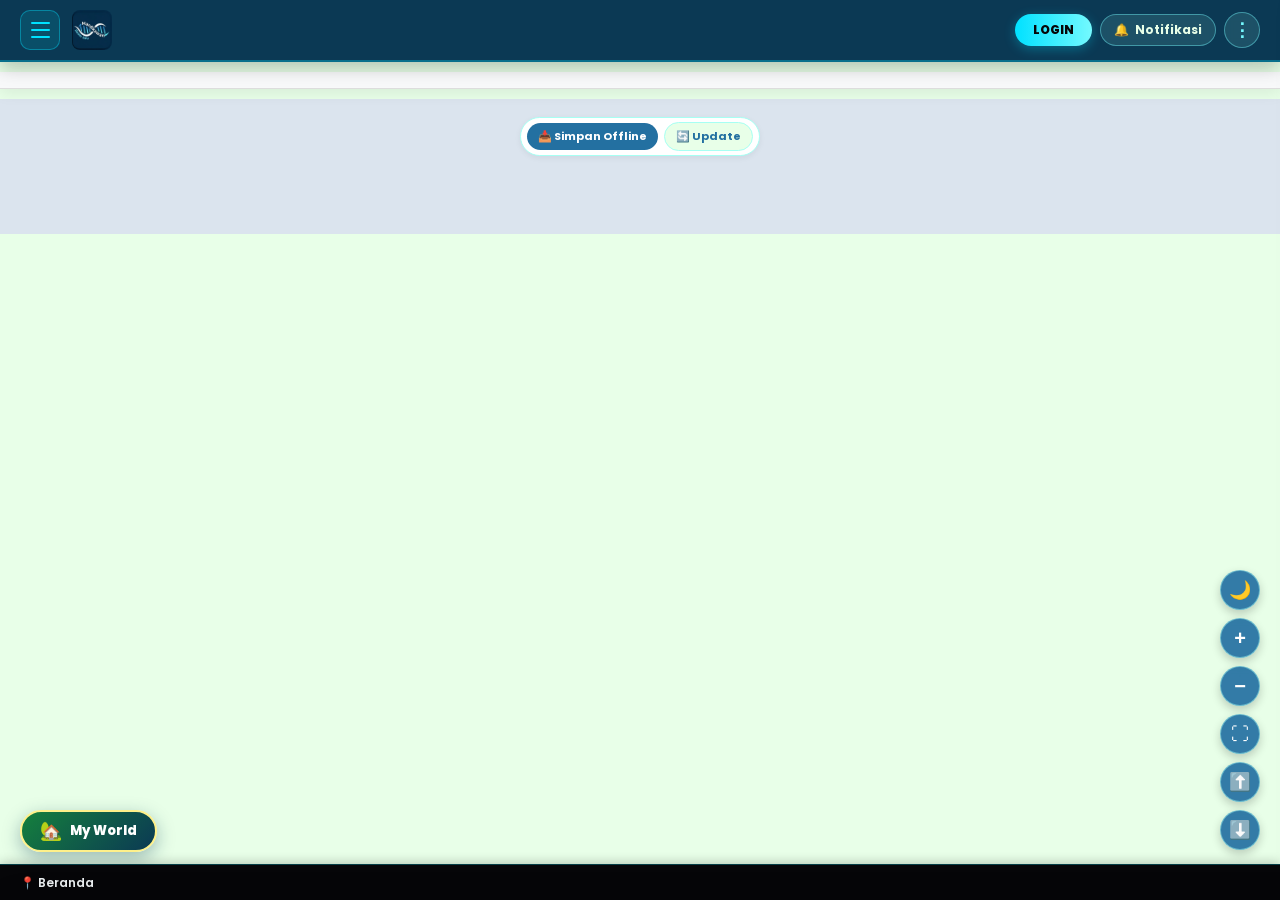
==== commit b8be484f: "Add files via upload" ====
--- a/index.html
+++ b/index.html
@@ -829,16 +829,16 @@
         </div>
     </div>
 
-    <!-- MODAL BANK SOAL LATIHAN (Dengan Kesulitan C1, C2, HOTS) -->
+    <!-- MODAL BANK SOAL LATIHAN (Dengan Topik / Sub-Bab Opsional & Kesulitan C1, C2, HOTS) -->
     <div id="modal-admin-bank-soal" class="modal-overlay" onclick="if(event.target===this)tutupModal('modal-admin-bank-soal')">
-        <div class="modal-box" style="width:600px;">
+        <div class="modal-box" style="width:620px;">
             <div class="modal-header" style="background:#f4ecf7;">
                 <h3 style="color:#8e44ad; margin:0;">📥 Arsip Latihan Mandiri</h3>
                 <button class="close-btn" onclick="tutupModal('modal-admin-bank-soal')">✕</button>
             </div>
             <div class="modal-body">
-                <div style="display:flex;gap:8px;margin-bottom:10px;">
-                    <select id="admin-bs-kelas" class="input-box">
+                <div style="display:grid; grid-template-columns:1fr 1fr 1.5fr; gap:8px; margin-bottom:8px;">
+                    <select id="admin-bs-kelas" class="input-box" style="margin:0;">
                         <option value="Kelas 10">Kls 10</option>
                         <option value="Kelas 11">Kls 11</option>
                         <option value="Kelas 12">Kls 12</option>
@@ -846,7 +846,7 @@
                         <option value="SD">SD</option>
                         <option value="Umum">Umum</option>
                     </select>
-                    <select id="admin-bs-mapel" class="input-box">
+                    <select id="admin-bs-mapel" class="input-box" style="margin:0;">
                         <option value="Biologi">Biologi</option>
                         <option value="Fisika">Fisika</option>
                         <option value="Kimia">Kimia</option>
@@ -857,11 +857,15 @@
                         <option value="English">English</option>
                         <option value="Umum">Umum</option>
                     </select>
-                    <input type="text" id="admin-bs-bab" class="input-box" list="admin-bab-list" placeholder="Bab">
-                    <select id="admin-bs-kesulitan" class="input-box">
-                        <option value="C1">C1</option>
-                        <option value="C2">C2</option>
-                        <option value="HOTS">HOTS</option>
+                    <input type="text" id="admin-bs-bab" class="input-box" style="margin:0;" list="admin-bab-list" placeholder="Nama Bab (mis: Sistem Peredaran Darah)">
+                </div>
+                <div style="display:grid; grid-template-columns:2fr 1fr; gap:8px; margin-bottom:10px;">
+                    <input type="text" id="admin-bs-topik" class="input-box" style="margin:0;" list="admin-topik-list" placeholder="Topik / Sub-Bab (Opsional, mis: Darah / Jantung)">
+                    <datalist id="admin-topik-list"></datalist>
+                    <select id="admin-bs-kesulitan" class="input-box" style="margin:0; font-weight:700;">
+                        <option value="C1">Tingkat C1</option>
+                        <option value="C2">Tingkat C2</option>
+                        <option value="HOTS">Tingkat HOTS</option>
                     </select>
                 </div>
                 <textarea id="admin-bs-text" class="input-box" rows="8" placeholder="Paste soal pilihan ganda atau isian singkat..."></textarea>
@@ -905,6 +909,16 @@
                     <label style="font-weight:bold; font-size:12px;">Centang Bab (Bisa lebih dari 1):</label>
                     <div id="ambil-soal-bab-container" style="background:#f8f9fa; border:1px solid #ddd; padding:10px; border-radius:6px; max-height:120px; overflow-y:auto; display:flex; flex-direction:column; gap:6px;">
                         <!-- Checkbox Bab akan dirender di sini -->
+                    </div>
+
+                    <div id="ambil-soal-topik-box" style="display:none; background:#f0fdf7; border:1px solid #a7f3d0; padding:10px; border-radius:6px;">
+                        <div style="display:flex; justify-content:space-between; align-items:center; gap:8px; margin-bottom:6px; flex-wrap:wrap;">
+                            <label style="font-weight:bold; font-size:12px; color:#065f46; margin:0;">
+                                📌 Pilih Topik Khusus (Opsional — <span id="ambil-soal-topik-status">Semua Topik</span>):
+                            </label>
+                            <button type="button" style="background:#ffffff; color:#047857; border:1px solid #6ee7b7; border-radius:6px; padding:2px 8px; font-size:11px; font-weight:700; cursor:pointer;" onclick="window.resetCentangTopikAmbilSoal()">↺ Semua Topik</button>
+                        </div>
+                        <div id="ambil-soal-topik-container" style="max-height:110px; overflow-y:auto; display:flex; flex-wrap:wrap; gap:8px;"></div>
                     </div>
 
                     <label style="font-weight:bold; font-size:12px; margin-top:5px;">Atur Jumlah Tarik Soal (Isi 0 jika tidak ditarik):</label>
@@ -957,7 +971,7 @@
 
                 <!-- MODE 2: AMBIL SOAL SPESIFIK (PILIH & CENTANG MANUAL PER SOAL) -->
                 <div id="view-ambil-soal-spesifik" style="display:none; flex-direction:column; gap:12px;">
-                    <div style="display:grid; grid-template-columns:repeat(auto-fit, minmax(150px, 1fr)); gap:10px; background:#f8fafc; padding:12px; border-radius:8px; border:1px solid #e2e8f0;">
+                    <div style="display:grid; grid-template-columns:repeat(auto-fit, minmax(130px, 1fr)); gap:10px; background:#f8fafc; padding:12px; border-radius:8px; border:1px solid #e2e8f0;">
                         <div>
                             <label style="font-weight:bold; font-size:11px; color:#2c3e50; display:block; margin-bottom:4px;">1. Pilih Kelas:</label>
                             <select id="spesifik-soal-kelas" class="input-box" style="margin:0; font-weight:bold; padding:8px;" onchange="window.updateSpesifikSoalMapel()"></select>
@@ -968,10 +982,16 @@
                         </div>
                         <div>
                             <label style="font-weight:bold; font-size:11px; color:#2c3e50; display:block; margin-bottom:4px;">3. Pilih Bab Materi:</label>
-                            <select id="spesifik-soal-bab" class="input-box" style="margin:0; font-weight:bold; padding:8px;" onchange="window.renderDaftarSoalSpesifik()"></select>
+                            <select id="spesifik-soal-bab" class="input-box" style="margin:0; font-weight:bold; padding:8px;" onchange="window.onUbahBabSpesifikSoal()"></select>
                         </div>
                         <div>
-                            <label style="font-weight:bold; font-size:11px; color:#2c3e50; display:block; margin-bottom:4px;">4. Tingkat Kesulitan:</label>
+                            <label style="font-weight:bold; font-size:11px; color:#047857; display:block; margin-bottom:4px;">4. Topik (Opsional):</label>
+                            <select id="spesifik-soal-topik" class="input-box" style="margin:0; font-weight:bold; padding:8px; color:#047857;" onchange="window.renderDaftarSoalSpesifik()">
+                                <option value="SEMUA">-- Tunggu Bab --</option>
+                            </select>
+                        </div>
+                        <div>
+                            <label style="font-weight:bold; font-size:11px; color:#2c3e50; display:block; margin-bottom:4px;">5. Tingkat Kesulitan:</label>
                             <select id="spesifik-soal-kesulitan" class="input-box" style="margin:0; font-weight:bold; padding:8px; color:#8e44ad;" onchange="window.renderDaftarSoalSpesifik()">
                                 <option value="">-- Menunggu Mapel --</option>
                             </select>
@@ -1007,7 +1027,7 @@
         </div>
     </div>
 
-    <!-- MODAL MANAJER LATIHAN (Terintegrasi Bank Latihan & Filter Kelas Aktif) -->
+    <!-- MODAL MANAJER LATIHAN (Terintegrasi Bank Latihan, Filter Kelas, & Sakelar Acak Soal) -->
     <div id="modal-manajer-soal" class="modal-overlay" onclick="if(event.target===this)tutupModal('modal-manajer-soal')">
         <div class="modal-box" style="width: 650px; max-height: 85vh; display:flex; flex-direction:column;">
             <div class="modal-header" style="background:#fdebd0;">
@@ -1025,6 +1045,10 @@
                         </div>
                     </div>
                     <div class="aws-filter-right">
+                        <button type="button" id="btn-toggle-acak-latihan" class="ml-shuffle-switch is-off" onclick="window.toggleAcakSoalLatihan()" title="Hidupkan agar soal latihan siswa otomatis diacak setiap masuk">
+                            <span class="ml-shuffle-dot"></span>
+                            <span id="lbl-toggle-acak-latihan">🔀 Acak Soal: MATI</span>
+                        </button>
                         <button type="button" class="aws-quick-btn is-primary" onclick="window.bukaModalBankLatihanBaru()">📥 + Tambah / Arsipkan Bank Latihan</button>
                     </div>
                 </div>
@@ -1217,14 +1241,14 @@
 
     <div class="right-edge-adder" onclick="tambahBlokBaruAkhir()">⊕ Add block</div>
     
-    <!-- MODAL MASUK LATIHAN (Sinkron Kelas, Mapel, Bab, & Kesulitan C1/C2/HOTS) -->
+    <!-- MODAL MASUK LATIHAN (Sinkron Kelas, Mapel, Bab, Topik Opsional, & Kesulitan C1/C2/HOTS) -->
     <div id="modal-enter-latihan" class="modal-overlay" onclick="if(event.target===this)tutupModal('modal-enter-latihan')">
-        <div class="modal-box" style="width: 450px; text-align:center; background:#fdfefe; border-radius:12px; overflow:hidden;">
+        <div class="modal-box" style="width: 470px; text-align:center; background:#fdfefe; border-radius:12px; overflow:hidden;">
             <div class="modal-header" style="background:#fef9e7; border-bottom:1px solid #f9e79f; padding:15px;">
-                <h3 style="color:#d35400; margin:0; font-size:18px;">🚀 Pilih Topik Latihan</h3>
+                <h3 style="color:#d35400; margin:0; font-size:18px;">🚀 Pilih Materi Latihan</h3>
                 <button class="close-btn" style="position:absolute; top:12px; right:15px;" onclick="tutupModal('modal-enter-latihan')">✕</button>
             </div>
-            <div class="modal-body" style="padding:25px; display:flex; flex-direction:column; gap:14px; text-align:left;">
+            <div class="modal-body" style="padding:22px; display:flex; flex-direction:column; gap:13px; text-align:left;">
                 <div>
                     <label style="font-weight:bold; font-size:12px; color:#7f8c8d; margin-bottom:5px; display:block;">1. Tingkat Kelas:</label>
                     <select id="latihan-select-kelas" class="input-box" style="margin:0; font-weight:bold; cursor:pointer;" onchange="window.updateDropdownLatihanMapel()">
@@ -1239,10 +1263,23 @@
                 </div>
                 <div>
                     <label style="font-weight:bold; font-size:12px; color:#7f8c8d; margin-bottom:5px; display:block;">3. Bab Materi:</label>
-                    <select id="latihan-select-bab" class="input-box" style="margin:0; font-weight:bold; cursor:pointer;" onchange="window.updateDropdownLatihanKesulitan()">
+                    <select id="latihan-select-bab" class="input-box" style="margin:0; font-weight:bold; cursor:pointer;" onchange="window.onUbahBabLatihanSiswa()">
                         <option value="">-- Pilih Mapel Dahulu --</option>
                     </select>
                 </div>
+
+                <!-- Pilihan Topik Bersifat Opsional (Otomatis Muncul Hanya Jika Bab Punya Pembagian Topik) -->
+                <div id="latihan-topik-opsional-box" class="lat-topik-opt-box" style="display:none;">
+                    <div class="lat-topik-opt-head">
+                        <div class="lat-topik-opt-info">
+                            <div id="latihan-topik-status-txt" class="lat-topik-status">📚 Semua Topik (1 Bab Penuh)</div>
+                            <div class="lat-topik-sub">Opsional: langsung mulai semua soal, atau klik tombol di kanan untuk fokus topik tertentu.</div>
+                        </div>
+                        <button type="button" id="btn-toggle-pilih-topik-lat" class="lat-topik-toggle-btn" onclick="window.togglePilihTopikLatihan()">🎯 Pilih Topik</button>
+                    </div>
+                    <div id="latihan-topik-chips-wrap" class="lat-topik-chips-wrap" style="display:none;"></div>
+                </div>
+
                 <div>
                     <label style="font-weight:bold; font-size:12px; color:#7f8c8d; margin-bottom:5px; display:block;">4. Tingkat Kesulitan (C1 / C2 / HOTS / Campuran):</label>
                     <select id="latihan-select-kesulitan" class="input-box" style="margin:0; font-weight:bold; cursor:pointer; color:#d35400;">
@@ -1253,7 +1290,7 @@
                     <label style="font-weight:bold; font-size:12px; color:#7f8c8d; margin-bottom:5px; display:block;">5. Jumlah Soal (Minimal 20 Soal, Bisa Lebih):</label>
                     <input type="number" id="latihan-jumlah-soal" class="input-box" value="20" min="20" max="200" style="margin:0; font-weight:bold; color:#2c3e50;" onchange="if(this.value < 20) { alert('⚠️ Latihan membutuhkan minimal 20 soal!'); this.value = 20; }" onblur="if(this.value < 20) { this.value = 20; }">
                 </div>
-                <button class="btn-action" style="background:#f1c40f; color:#d35400; width:100%; font-size:16px; padding:12px; margin-top:6px; font-weight:900; text-transform:uppercase; letter-spacing:1px; border-radius:8px; box-shadow:0 4px 6px rgba(241, 196, 15, 0.3);" onclick="window.mulaiLatihanSiswa()">🚀 Mulai Berlatih</button>
+                <button class="btn-action" style="background:#f1c40f; color:#d35400; width:100%; font-size:16px; padding:12px; margin-top:4px; font-weight:900; text-transform:uppercase; letter-spacing:1px; border-radius:8px; box-shadow:0 4px 6px rgba(241, 196, 15, 0.3);" onclick="window.mulaiLatihanSiswa()">🚀 Mulai Berlatih</button>
             </div>
         </div>
     </div>
@@ -1432,6 +1469,11 @@
                 <li class="drawer-static-item is-ujian">
                     <a href="javascript:void(0)" onclick="event.preventDefault(); window.toggleMainSidebarNav(false); window.bukaModalMasukUjianSiswa()">
                         <span>🎯 UJIAN</span>
+                    </a>
+                </li>
+                <li class="drawer-static-item is-flashcards">
+                    <a href="javascript:void(0)" onclick="event.preventDefault(); window.toggleMainSidebarNav(false); window.bukaModalFlashcards()">
+                        <span>🃏 FLASHCARDS</span>
                     </a>
                 </li>
                 <li class="drawer-static-item is-home-fallback">
@@ -1998,11 +2040,11 @@
                     </div>
                 </div>
 
-                <!-- TAB 3: RENCANA PEMBELAJARAN TERINTEGRASI (AGENDA + JADWAL + LIBUR/ACARA) -->
+                <!-- TAB 3: RENCANA PEMBELAJARAN TERINTEGRASI (HARI INI + SEMUA KELAS DALAM 1 HALAMAN SCROLL) -->
                 <div id="view-jadwal-rencana" style="display:none; flex-direction:column; flex:1; overflow:hidden; background:#f8fafc; color:#1e293b;">
                     <div class="rencana-topbar">
                         <div style="display:flex; align-items:center; gap:8px; flex-wrap:wrap;">
-                            <strong style="font-size:14px; color:#0b3954;">📋 Rencana Pembelajaran Berikutnya</strong>
+                            <strong style="font-size:14px; color:#0b3954;">📋 Rencana Pembelajaran</strong>
                             <label class="rencana-skip-toggle" title="Jika dicentang, tanggal bertanda Acara/... juga dilewati saat menghitung pertemuan berikutnya">
                                 <input type="checkbox" id="chk-rencana-skip-acara" checked onchange="window.ubahOpsiSkipAcaraRencana(this.checked)">
                                 <span>Lewati Hari Acara</span>
@@ -2015,26 +2057,65 @@
                         </div>
                     </div>
 
-                    <!-- Panel Pengaturan Pola Jadwal Mingguan per Kelas -->
+                    <!-- Panel Pengaturan Pola Jadwal Mingguan (JP & Jam Mengajar per Kelas) -->
                     <div id="panel-editor-jadwal-saya" class="rencana-schedule-editor" style="display:none;"></div>
 
-                    <!-- Tabel Utama Rencana Pembelajaran Semua Kelas -->
-                    <div style="flex:1; overflow:auto; padding:12px;">
-                        <div style="overflow-x:auto; background:#ffffff; border:1px solid #cbd5e1; border-radius:10px;">
-                            <table class="excel-table rencana-table" style="width:100%; min-width:860px;">
-                                <thead>
-                                    <tr>
-                                        <th style="width:125px; background:#0b3954;">Kelas</th>
-                                        <th style="width:165px; background:#0b3954;">Jadwal Berikutnya</th>
-                                        <th style="width:72px; text-align:center; background:#0b3954;">Total JP</th>
-                                        <th style="min-width:210px; background:#0b3954;">Rencana Berikutnya (dari Agenda)</th>
-                                        <th style="min-width:200px; background:#0b3954;">Hal yang Harus Dipersiapkan</th>
-                                        <th style="min-width:170px; background:#0b3954;">Keterangan</th>
-                                    </tr>
-                                </thead>
-                                <tbody id="tbody-rencana-pembelajaran"></tbody>
-                            </table>
-                        </div>
+                    <!-- Area 1 Halaman Scroll Vertikal: Bagian 1 (Hari Ini) + Bagian 2 (Semua Kelas) -->
+                    <div class="rencana-scroll-body">
+
+                        <!-- BAGIAN 1: RENCANA PEMBELAJARAN HARI INI -->
+                        <section class="rencana-section-card is-today-section">
+                            <div class="rencana-section-head is-today-head">
+                                <div style="display:flex; align-items:center; gap:8px; flex-wrap:wrap;">
+                                    <span class="rencana-today-dot"></span>
+                                    <strong id="judul-rencana-hari-ini" style="font-size:14px; color:#060608;">📅 Rencana Pembelajaran Hari Ini</strong>
+                                    <span id="badge-ringkasan-hari-ini" class="rencana-today-summary-pill">0 Kelas • 0 JP</span>
+                                </div>
+                                <span style="font-size:11px; color:#2370A1; font-weight:700;">✏️ Agenda hari ini dapat diedit langsung &amp; tersinkron otomatis</span>
+                            </div>
+                            <div id="banner-kalender-hari-ini" class="rencana-cal-alert" style="display:none;"></div>
+                            <div class="rencana-table-scroll">
+                                <table class="excel-table rencana-table" style="width:100%; min-width:920px;">
+                                    <thead>
+                                        <tr>
+                                            <th style="width:135px; background:#2370A1;">Jam Mengajar</th>
+                                            <th style="width:125px; background:#2370A1;">Kelas</th>
+                                            <th style="width:74px; text-align:center; background:#2370A1;">Total JP</th>
+                                            <th style="min-width:240px; background:#2370A1;">Agenda / Rencana Hari Ini (Bisa Diedit)</th>
+                                            <th style="min-width:195px; background:#2370A1;">Hal yang Harus Dipersiapkan</th>
+                                            <th style="min-width:165px; background:#2370A1;">Keterangan</th>
+                                        </tr>
+                                    </thead>
+                                    <tbody id="tbody-rencana-hari-ini"></tbody>
+                                </table>
+                            </div>
+                        </section>
+
+                        <!-- BAGIAN 2: RENCANA PEMBELAJARAN SEMUA KELAS (DIGESER KE BAWAH) -->
+                        <section class="rencana-section-card">
+                            <div class="rencana-section-head">
+                                <div style="display:flex; align-items:center; gap:8px; flex-wrap:wrap;">
+                                    <strong style="font-size:13.5px; color:#0b3954;">📚 Rencana Pembelajaran Berikutnya (Semua Kelas)</strong>
+                                </div>
+                                <span style="font-size:11px; color:#64748b; font-weight:600;">Diurutkan otomatis berdasarkan jadwal pertemuan terdekat</span>
+                            </div>
+                            <div class="rencana-table-scroll">
+                                <table class="excel-table rencana-table" style="width:100%; min-width:860px;">
+                                    <thead>
+                                        <tr>
+                                            <th style="width:125px; background:#0b3954;">Kelas</th>
+                                            <th style="width:175px; background:#0b3954;">Jadwal Berikutnya</th>
+                                            <th style="width:72px; text-align:center; background:#0b3954;">Total JP</th>
+                                            <th style="min-width:210px; background:#0b3954;">Rencana Berikutnya (dari Agenda)</th>
+                                            <th style="min-width:200px; background:#0b3954;">Hal yang Harus Dipersiapkan</th>
+                                            <th style="min-width:170px; background:#0b3954;">Keterangan</th>
+                                        </tr>
+                                    </thead>
+                                    <tbody id="tbody-rencana-pembelajaran"></tbody>
+                                </table>
+                            </div>
+                        </section>
+
                     </div>
                 </div>
             </div>
@@ -2448,6 +2529,7 @@
     <script src="./bank-soal-manajer.js"></script>
     <script src="./ujian-rekap-cbt.js"></script>
     <script src="./ekstrakurikuler.js"></script>
+    <script src="./flashcards.js"></script>
     <script src="./ruang-latihan.js"></script>
     <script src="./fitur-afektif-games.js"></script>
     <script src="./my-pet-engine.js"></script>
@@ -2517,5 +2599,9 @@
         </div>
     </div>
 </div>
+    <script src="a4-layout-engine.js"></script>
+    <script src="page-cakupan-engine.js"></script>
+    <script src="modul-ajar-engine.js"></script>
+    <script src="modul-ajar-export.js"></script>
 </body>
 </html>
--- a/style.css
+++ b/style.css
@@ -2513,7 +2513,6 @@
 
 /* 1. Zoom Keseluruhan Layar Ala Google Chrome (Header, Navbar, Toolbar, Editor, Ruang Ujian, & Modal) */
 #header-wrap,
-#main-nav,
 #admin-menu-bar,
 .toolbar-wrapper,
 #main-editor-wrapper,
@@ -18614,4 +18613,1982 @@
 .av-frame-63 .av-frame-ring {
     background: conic-gradient(#be185d, #fbcfe8, #f472b6, #fef08a, #be185d);
     box-shadow: 0 0 22px rgba(244, 114, 182, 0.95);
+}
+/* =========================================================================
+   RENCANA PEMBELAJARAN 1 HALAMAN SCROLL: HARI INI (ATAS) + SEMUA KELAS (BAWAH)
+   ========================================================================= */
+.rencana-scroll-body {
+    flex: 1 1 0%;
+    min-height: 0;
+    overflow-y: auto;
+    -webkit-overflow-scrolling: touch;
+    padding: 14px;
+    display: flex;
+    flex-direction: column;
+    gap: 18px;
+    background: #f0fdf7;
+}
+
+.rencana-section-card {
+    background: #ffffff;
+    border: 1.5px solid #cbd5e1;
+    border-radius: 12px;
+    overflow: hidden;
+    box-shadow: 0 3px 12px rgba(15, 23, 42, 0.05);
+    flex-shrink: 0;
+}
+
+.rencana-section-card.is-today-section {
+    border: 2px solid #2370A1;
+    box-shadow: 0 6px 20px rgba(35, 112, 161, 0.12);
+}
+
+.rencana-section-head {
+    display: flex;
+    justify-content: space-between;
+    align-items: center;
+    gap: 10px;
+    flex-wrap: wrap;
+    padding: 10px 14px;
+    background: #f8fafc;
+    border-bottom: 1.5px solid #e2e8f0;
+}
+
+.rencana-section-head.is-today-head {
+    background: linear-gradient(90deg, #E8FFE8 0%, #f0fdfa 100%);
+    border-bottom: 1.5px solid #A7FFF3;
+}
+
+.rencana-today-dot {
+    width: 10px;
+    height: 10px;
+    border-radius: 50%;
+    background: #00E1FF;
+    border: 2px solid #2370A1;
+    box-shadow: 0 0 8px rgba(0, 225, 255, 0.85);
+    flex-shrink: 0;
+}
+
+.rencana-today-summary-pill {
+    background: #060608;
+    color: #00E1FF;
+    padding: 2px 10px;
+    border-radius: 999px;
+    font-size: 11px;
+    font-weight: 800;
+    white-space: nowrap;
+}
+
+.rencana-cal-alert {
+    background: #fef9c3;
+    color: #854d0e;
+    border-bottom: 1.5px solid #fde047;
+    padding: 7px 14px;
+    font-size: 11.5px;
+    font-weight: 700;
+}
+
+.rencana-table-scroll {
+    overflow-x: auto;
+    -webkit-overflow-scrolling: touch;
+}
+
+.rencana-jam-input {
+    width: 100%;
+    box-sizing: border-box;
+    border: 1.5px solid #bae6fd;
+    border-radius: 8px;
+    padding: 6px 8px;
+    font-family: 'Poppins', 'Quicksand', sans-serif;
+    font-size: 12px;
+    font-weight: 700;
+    color: #0b3954;
+    background: #f0f9ff;
+    outline: none;
+    text-align: center;
+}
+
+.rencana-jam-input:focus {
+    background: #ffffff;
+    border-color: #2370A1;
+    box-shadow: 0 0 0 2px rgba(0, 225, 255, 0.25);
+}
+
+.rencana-jam-chip {
+    display: inline-block;
+    margin-top: 3px;
+    background: #e0f2fe;
+    color: #0369a1;
+    border: 1px solid #bae6fd;
+    border-radius: 6px;
+    padding: 1px 6px;
+    font-size: 10.5px;
+    font-weight: 700;
+}
+
+.rencana-cell-input.is-agenda-edit {
+    background: #f8fffc;
+    border-color: #99f6e4;
+    font-weight: 700;
+    color: #0f172a;
+}
+
+.rencana-source-meta {
+    font-size: 10px;
+    color: #64748b;
+    margin-top: 4px;
+    line-height: 1.35;
+}
+
+/* Editor Slot JP + Jam Mengajar di Panel Atur Jadwal Saya */
+.rencana-schedule-editor {
+    max-height: 290px !important;
+}
+
+.rencana-slot-cell {
+    display: flex;
+    flex-direction: column;
+    align-items: center;
+    gap: 4px;
+}
+
+.rencana-slot-jp-row {
+    display: inline-flex;
+    align-items: center;
+    gap: 4px;
+    font-size: 11px;
+    font-weight: 700;
+    color: #334155;
+}
+
+.rencana-slot-jp-row input {
+    width: 44px;
+    text-align: center;
+    padding: 3px 4px;
+    border: 1px solid #cbd5e1;
+    border-radius: 6px;
+    font-weight: 800;
+    color: #0b3954;
+}
+
+.rencana-slot-jam-in {
+    width: 100%;
+    max-width: 104px;
+    box-sizing: border-box;
+    padding: 3px 5px;
+    border: 1px solid #bae6fd;
+    border-radius: 6px;
+    font-size: 10.5px;
+    font-weight: 600;
+    text-align: center;
+    color: #0369a1;
+    background: #ffffff;
+}
+/* =========================================================================
+   1. FIX Z-INDEX SIDEBAR KIRI (AGAR MY WORLD TIDAK MENIMPA DRAWER)
+   ========================================================================= */
+.main-nav-backdrop {
+    z-index: 9999940 !important;
+}
+#main-nav.navbar.main-left-drawer {
+    z-index: 9999950 !important;
+}
+#main-nav.main-left-drawer li.is-flashcards > a {
+    background: rgba(16, 185, 129, 0.18) !important;
+    border-color: rgba(167, 255, 243, 0.35) !important;
+    color: #A7FFF3 !important;
+    font-weight: 700 !important;
+}
+#main-nav.main-left-drawer li.is-flashcards > a:hover {
+    background: rgba(0, 225, 255, 0.28) !important;
+    color: #ffffff !important;
+}
+
+/* =========================================================================
+   2. ABSENSI EFISIEN (TANGGAL + CENTANG + TOMBOL AGENDA HIJAU/MERAH)
+   ========================================================================= */
+.abs-date-col-th {
+    min-width: 86px !important;
+    padding: 7px 6px !important;
+    cursor: pointer;
+    text-align: center !important;
+    user-select: none;
+    white-space: nowrap;
+}
+
+.abs-th-stack {
+    display: flex;
+    flex-direction: column;
+    align-items: center;
+    gap: 5px;
+}
+
+.abs-th-date-lbl {
+    font-size: 11.5px;
+    font-weight: 800;
+    color: #ffffff;
+    line-height: 1.15;
+    letter-spacing: 0.2px;
+}
+
+.abs-th-btn-row {
+    display: flex;
+    align-items: center;
+    justify-content: center;
+    gap: 5px;
+}
+
+.abs-th-ico-btn {
+    width: 24px;
+    height: 22px;
+    border: none;
+    border-radius: 6px;
+    cursor: pointer;
+    display: inline-flex;
+    align-items: center;
+    justify-content: center;
+    font-size: 12px;
+    font-weight: 900;
+    padding: 0;
+    transition: transform 0.12s, filter 0.12s;
+    box-shadow: 0 1px 4px rgba(0, 0, 0, 0.22);
+}
+
+.abs-th-ico-btn:hover {
+    transform: scale(1.1);
+    filter: brightness(1.08);
+}
+
+.abs-th-ico-btn.is-hadir-all {
+    background: #ffffff;
+    color: #15803d;
+}
+
+.abs-th-ico-btn.is-agenda-done {
+    background: #16a34a;
+    color: #ffffff;
+}
+
+.abs-th-ico-btn.is-agenda-miss {
+    background: #dc2626;
+    color: #ffffff;
+}
+
+@keyframes agendaFlashGlow {
+    0%, 100% { box-shadow: inset 0 0 0 0 rgba(0, 225, 255, 0); background: transparent; }
+    25%, 70% { box-shadow: inset 0 0 0 2px #00E1FF; background: #e0f2fe; }
+}
+.agenda-row-flash td {
+    animation: agendaFlashGlow 2.3s ease;
+}
+
+/* =========================================================================
+   3. TABEL REMEDIAL RINGKAS (1 SISWA = 1 BARIS)
+   ========================================================================= */
+.remed-compact-row td {
+    vertical-align: middle !important;
+    background: #fffafa !important;
+}
+
+.remed-count-sub {
+    display: inline-block;
+    font-size: 10.5px;
+    font-weight: 700;
+    color: #b91c1c;
+    margin-top: 2px;
+}
+
+.remed-chip-stack {
+    display: flex;
+    flex-direction: column;
+    gap: 5px;
+}
+
+.remed-inline-chip {
+    display: flex;
+    align-items: center;
+    gap: 8px;
+    background: #ffffff;
+    border: 1px solid #fecaca;
+    border-left: 3.5px solid #dc2626;
+    border-radius: 8px;
+    padding: 5px 8px;
+    flex-wrap: nowrap;
+}
+
+.remed-chip-exam {
+    flex: 1;
+    min-width: 110px;
+    font-size: 11.5px;
+    font-weight: 800;
+    color: #1e293b;
+    white-space: nowrap;
+    overflow: hidden;
+    text-overflow: ellipsis;
+}
+
+.remed-chip-score {
+    background: #fee2e2;
+    color: #b91c1c;
+    border-radius: 6px;
+    padding: 2px 8px;
+    font-size: 12px;
+    font-weight: 900;
+    flex-shrink: 0;
+}
+
+.remed-chip-actions {
+    display: flex;
+    align-items: center;
+    gap: 5px;
+    flex-shrink: 0;
+}
+
+.remed-mini-btn {
+    border: none;
+    border-radius: 7px;
+    padding: 4px 9px;
+    font-family: 'Poppins', sans-serif;
+    font-size: 11px;
+    font-weight: 700;
+    cursor: pointer;
+    white-space: nowrap;
+    transition: opacity 0.14s, transform 0.12s;
+}
+.remed-mini-btn:hover { opacity: 0.9; transform: translateY(-1px); }
+.remed-mini-btn.is-start { background: #060608; color: #00E1FF; }
+.remed-mini-btn.is-pass  { background: #16a34a; color: #ffffff; }
+.remed-mini-btn.is-note  { background: #fef08a; color: #713f12; border: 1px solid #facc15; }
+
+/* =========================================================================
+   4. KARTU MANAJER LATIHAN RAPI & KOMPAK (1 BARIS AKSI TANPA RUANG KOSONG)
+   ========================================================================= */
+.soal-manager-item.ml-card-compact {
+    display: flex !important;
+    flex-direction: column !important;
+    gap: 10px !important;
+    padding: 13px 14px !important;
+    justify-content: space-between !important;
+}
+
+.ml-card-top {
+    display: flex;
+    align-items: flex-start;
+    justify-content: space-between;
+    gap: 8px;
+}
+
+.ml-card-title-wrap {
+    min-width: 0;
+    line-height: 1.3;
+}
+
+.ml-card-title {
+    font-size: 14px;
+    font-weight: 800;
+    color: #060608;
+    margin-right: 4px;
+}
+
+.ml-card-mapel {
+    font-size: 11.5px;
+    color: #64748b;
+    font-weight: 600;
+}
+
+.ml-card-total-pill {
+    background: #dcfce7;
+    color: #15803d;
+    border: 1px solid #86efac;
+    border-radius: 999px;
+    padding: 2px 9px;
+    font-size: 11px;
+    font-weight: 800;
+    white-space: nowrap;
+    flex-shrink: 0;
+}
+
+.ml-card-badges {
+    display: flex;
+    align-items: center;
+    gap: 5px;
+    flex-wrap: wrap;
+}
+
+.ml-tier-badge {
+    padding: 2px 8px;
+    border-radius: 999px;
+    font-size: 10.5px;
+    font-weight: 800;
+    display: inline-flex;
+    align-items: center;
+    gap: 3px;
+    white-space: nowrap;
+}
+.ml-tier-badge.is-kelas { background: #2370A1; color: #ffffff; }
+.ml-tier-badge.is-c1    { background: #16a34a; color: #ffffff; cursor: pointer; }
+.ml-tier-badge.is-c2    { background: #f59e0b; color: #ffffff; cursor: pointer; }
+.ml-tier-badge.is-hots  { background: #dc2626; color: #ffffff; cursor: pointer; }
+.ml-tier-badge.is-empty { background: #e2e8f0; color: #94a3b8; }
+
+.ml-card-actions {
+    display: grid;
+    grid-template-columns: 1fr 1fr 1.25fr 38px;
+    gap: 6px;
+    padding-top: 8px;
+    border-top: 1px dashed #cdebe5;
+}
+
+.ml-act-btn {
+    border: none;
+    border-radius: 9px;
+    padding: 6px 6px;
+    font-family: 'Poppins', sans-serif;
+    font-size: 11px;
+    font-weight: 700;
+    cursor: pointer;
+    white-space: nowrap;
+    display: inline-flex;
+    align-items: center;
+    justify-content: center;
+    gap: 3px;
+    transition: transform 0.12s, filter 0.12s;
+}
+.ml-act-btn:hover { transform: translateY(-1px); filter: brightness(1.06); }
+.ml-act-btn.is-pdf  { background: #0f172a; color: #ffffff; }
+.ml-act-btn.is-word { background: #2370A1; color: #ffffff; }
+.ml-act-btn.is-add  { background: #facc15; color: #060608; }
+.ml-act-btn.is-del  { background: #fee2e2; color: #dc2626; border: 1px solid #fca5a5; }
+
+/* =========================================================================
+   5. MODAL PREVIEW SPREADSHEET UNIVERSAL (GAYA EXCEL A-B-C / 1-2-3)
+   ========================================================================= */
+#modal-preview-spreadsheet-univ {
+    background: rgba(6, 6, 8, 0.62) !important;
+    backdrop-filter: blur(4px) !important;
+    z-index: 6500 !important;
+}
+
+.modal-box.sp-prev-modal-box {
+    width: 94vw !important;
+    max-width: 1120px !important;
+    max-height: 90dvh !important;
+    background: #ffffff !important;
+    border-radius: 18px !important;
+    border: 1.5px solid #cbd5e1 !important;
+    overflow: hidden !important;
+    display: flex !important;
+    flex-direction: column !important;
+}
+
+.sp-prev-header {
+    background: #ffffff !important;
+    color: #060608 !important;
+    border-bottom: 1px solid #e2e8f0 !important;
+    padding: 15px 20px !important;
+}
+
+.sp-prev-header h3 {
+    font-size: 16px !important;
+    font-weight: 800 !important;
+    color: #060608 !important;
+}
+
+.sp-prev-close {
+    width: 32px;
+    height: 32px;
+    border-radius: 50%;
+    border: 1px solid #e2e8f0;
+    background: #f8fafc;
+    color: #334155;
+    font-size: 14px;
+    font-weight: 800;
+    cursor: pointer;
+}
+.sp-prev-close:hover { background: #fee2e2; color: #dc2626; }
+
+.sp-prev-body {
+    padding: 16px 20px !important;
+    background: #f8fafc !important;
+    display: flex !important;
+    flex-direction: column !important;
+    gap: 14px;
+    overflow: hidden !important;
+}
+
+.sp-prev-bar {
+    display: flex;
+    justify-content: space-between;
+    align-items: center;
+    gap: 12px;
+    flex-wrap: wrap;
+    background: #ecfdf5;
+    border: 1.5px solid #a7f3d0;
+    border-radius: 14px;
+    padding: 10px 14px;
+    flex-shrink: 0;
+}
+
+.sp-prev-info {
+    font-size: 12.5px;
+    color: #065f46;
+}
+
+.sp-prev-actions {
+    display: flex;
+    align-items: center;
+    gap: 8px;
+    flex-wrap: wrap;
+}
+
+.sp-prev-btn {
+    border-radius: 999px;
+    padding: 8px 15px;
+    font-family: 'Poppins', sans-serif;
+    font-size: 12px;
+    font-weight: 700;
+    cursor: pointer;
+    border: 1.5px solid transparent;
+    transition: transform 0.12s, filter 0.12s;
+}
+.sp-prev-btn:hover { transform: translateY(-1px); filter: brightness(1.06); }
+.sp-prev-btn.is-csv   { background: #0f766e; color: #ffffff; }
+.sp-prev-btn.is-xls   { background: #166534; color: #ffffff; }
+.sp-prev-btn.is-print { background: #2370A1; color: #ffffff; }
+.sp-prev-btn.is-close { background: #ffffff; color: #334155; border-color: #cbd5e1; }
+
+.sp-prev-sheet-wrap {
+    flex: 1 1 0%;
+    min-height: 220px;
+    overflow: auto;
+    border: 2px solid #166534;
+    border-radius: 12px;
+    background: #ffffff;
+}
+
+.sp-prev-table {
+    width: max-content;
+    min-width: 100%;
+    border-collapse: collapse;
+    font-family: 'Poppins', 'Open Sans', sans-serif;
+    font-size: 12px;
+}
+
+.sp-prev-table th,
+.sp-prev-table td {
+    border: 1px solid #d1d5db;
+    padding: 7px 11px;
+    white-space: nowrap;
+}
+
+.sp-prev-table tr.sp-col-letters th {
+    background: #f0fdf4;
+    color: #166534;
+    font-size: 11px;
+    font-weight: 800;
+    text-align: center;
+    position: sticky;
+    top: 0;
+    z-index: 3;
+}
+
+.sp-prev-table .sp-corner-cell {
+    width: 38px;
+    background: #166534 !important;
+    position: sticky;
+    left: 0;
+    z-index: 4 !important;
+}
+
+.sp-prev-table .sp-row-num {
+    background: #f8fafc;
+    color: #64748b;
+    font-size: 11px;
+    font-weight: 700;
+    text-align: center;
+    width: 38px;
+    position: sticky;
+    left: 0;
+    z-index: 2;
+}
+
+.sp-prev-table tr.sp-row-header td:not(.sp-row-num) {
+    background: #166534;
+    color: #ffffff;
+    font-weight: 800;
+}
+
+.sp-prev-table tr.sp-row-footer td:not(.sp-row-num) {
+    background: #f0fdf4;
+    color: #065f46;
+    font-weight: 800;
+    border-top: 2px solid #166534;
+}
+
+.sp-prev-table td.is-good { color: #15803d; font-weight: 800; text-align: center; }
+.sp-prev-table td.is-bad  { color: #dc2626; font-weight: 800; text-align: center; }
+
+/* =========================================================================
+   6. MODAL FLASHCARDS 3D FLIP & ACTIVE RECALL
+   ========================================================================= */
+#modal-flashcards {
+    background: rgba(6, 6, 8, 0.65) !important;
+    backdrop-filter: blur(4px) !important;
+    z-index: 6200 !important;
+}
+
+.modal-box.fc-modal-box {
+    width: 94vw !important;
+    max-width: 960px !important;
+    height: 90dvh !important;
+    background: #ffffff !important;
+    border: 1.5px solid var(--aws-aqua-soft) !important;
+    border-radius: 18px !important;
+    overflow: hidden !important;
+    display: flex !important;
+    flex-direction: column !important;
+}
+
+.fc-modal-header {
+    background: #060608 !important;
+    color: #ffffff !important;
+    border-bottom: 2px solid #00E1FF !important;
+    padding: 14px 20px !important;
+}
+
+.fc-modal-header h3 {
+    color: #00E1FF !important;
+    font-size: 16px !important;
+    font-weight: 800 !important;
+}
+
+.fc-subtitle {
+    font-size: 11px;
+    color: #A7FFF3;
+    margin-top: 2px;
+}
+
+.fc-close-btn {
+    width: 32px;
+    height: 32px;
+    border-radius: 50%;
+    border: none;
+    background: rgba(255, 255, 255, 0.14);
+    color: #ffffff;
+    font-weight: 800;
+    cursor: pointer;
+}
+.fc-close-btn:hover { background: #00E1FF; color: #060608; }
+
+.fc-modal-body {
+    flex: 1 1 0%;
+    min-height: 0;
+    background: #E8FFE8 !important;
+    padding: 14px 16px !important;
+    display: flex !important;
+    flex-direction: column !important;
+    gap: 12px;
+    overflow: hidden !important;
+}
+
+.fc-top-tabs {
+    display: flex;
+    gap: 8px;
+    flex-wrap: wrap;
+    flex-shrink: 0;
+}
+
+.fc-tab-btn {
+    border-radius: 999px;
+    padding: 7px 15px;
+    font-family: 'Poppins', sans-serif;
+    font-size: 12px;
+    font-weight: 700;
+    border: 1.5px solid #A7FFF3;
+    background: #ffffff;
+    color: #2370A1;
+    cursor: pointer;
+    display: inline-flex;
+    align-items: center;
+    gap: 6px;
+}
+.fc-tab-btn.active {
+    background: #060608;
+    border-color: #060608;
+    color: #00E1FF;
+}
+
+.fc-view-picker {
+    flex: 1 1 0%;
+    min-height: 0;
+    display: flex;
+    flex-direction: column;
+    gap: 12px;
+    overflow-y: auto;
+}
+
+.fc-filter-bar {
+    display: flex;
+    justify-content: space-between;
+    align-items: center;
+    gap: 10px;
+    flex-wrap: wrap;
+    background: #ffffff;
+    border: 1.5px solid #A7FFF3;
+    border-radius: 12px;
+    padding: 10px 14px;
+}
+
+.fc-select-sm {
+    margin: 0 !important;
+    width: 210px !important;
+    padding: 6px 10px !important;
+    font-size: 12px !important;
+    font-weight: 700 !important;
+    border-radius: 10px !important;
+}
+
+.fc-deck-grid {
+    display: grid;
+    grid-template-columns: repeat(auto-fill, minmax(260px, 1fr));
+    gap: 12px;
+}
+
+.fc-deck-card {
+    background: #ffffff;
+    border: 1.5px solid #cdebe5;
+    border-radius: 14px;
+    padding: 14px;
+    display: flex;
+    flex-direction: column;
+    gap: 8px;
+    box-shadow: 0 3px 10px rgba(35, 112, 161, 0.06);
+}
+
+.fc-deck-top {
+    display: flex;
+    justify-content: space-between;
+    align-items: center;
+    gap: 6px;
+}
+
+.fc-deck-kls {
+    font-size: 10.5px;
+    font-weight: 800;
+    color: #2370A1;
+    background: #e0f2fe;
+    padding: 2px 8px;
+    border-radius: 8px;
+}
+
+.fc-deck-cnt {
+    font-size: 10.5px;
+    font-weight: 800;
+    color: #15803d;
+    background: #dcfce7;
+    padding: 2px 8px;
+    border-radius: 8px;
+}
+
+.fc-deck-title {
+    font-size: 14px;
+    font-weight: 800;
+    color: #060608;
+    line-height: 1.3;
+}
+
+.fc-deck-level-row {
+    display: flex;
+    gap: 5px;
+    flex-wrap: wrap;
+    margin-top: auto;
+    padding-top: 6px;
+    border-top: 1px dashed #e2e8f0;
+}
+
+.fc-play-btn {
+    border: none;
+    border-radius: 8px;
+    padding: 5px 9px;
+    font-family: 'Poppins', sans-serif;
+    font-size: 11px;
+    font-weight: 700;
+    cursor: pointer;
+}
+.fc-play-btn.is-all  { background: #060608; color: #00E1FF; }
+.fc-play-btn.is-c1   { background: #16a34a; color: #ffffff; }
+.fc-play-btn.is-c2   { background: #f59e0b; color: #ffffff; }
+.fc-play-btn.is-hots { background: #dc2626; color: #ffffff; }
+
+.fc-empty-state {
+    grid-column: 1 / -1;
+    text-align: center;
+    padding: 36px 18px;
+    background: #ffffff;
+    border: 2px dashed #A7FFF3;
+    border-radius: 14px;
+    color: #526a7d;
+    font-size: 13px;
+}
+
+/* Stage Belajar 3D Flip */
+.fc-view-study {
+    flex: 1 1 0%;
+    min-height: 0;
+    display: flex;
+    flex-direction: column;
+    gap: 10px;
+}
+
+.fc-study-topbar {
+    display: flex;
+    justify-content: space-between;
+    align-items: center;
+    gap: 10px;
+    flex-wrap: wrap;
+}
+
+.fc-study-title {
+    font-size: 14.5px;
+    font-weight: 800;
+    color: #060608;
+}
+
+.fc-progress-wrap {
+    display: flex;
+    flex-direction: column;
+    gap: 4px;
+}
+
+.fc-progress-track {
+    height: 8px;
+    border-radius: 999px;
+    background: #cdebe5;
+    overflow: hidden;
+}
+
+.fc-progress-fill {
+    height: 100%;
+    background: linear-gradient(90deg, #2370A1, #00E1FF);
+    transition: width 0.25s ease;
+}
+
+.fc-progress-meta {
+    display: flex;
+    justify-content: space-between;
+    font-size: 11.5px;
+    color: #2c4356;
+}
+
+.fc-stage-area {
+    flex: 1 1 0%;
+    min-height: 230px;
+    display: flex;
+    align-items: center;
+    justify-content: center;
+    perspective: 1200px;
+}
+
+.fc-card-scene {
+    width: 100%;
+    max-width: 680px;
+    height: 100%;
+    min-height: 240px;
+    max-height: 360px;
+    cursor: pointer;
+}
+
+.fc-card-3d-inner {
+    position: relative;
+    width: 100%;
+    height: 100%;
+    transition: transform 0.55s cubic-bezier(0.22, 1, 0.36, 1);
+    transform-style: preserve-3d;
+}
+
+.fc-card-3d-inner.is-flipped {
+    transform: rotateY(180deg);
+}
+
+.fc-card-face {
+    position: absolute;
+    inset: 0;
+    backface-visibility: hidden;
+    -webkit-backface-visibility: hidden;
+    border-radius: 18px;
+    padding: 18px 22px;
+    display: flex;
+    flex-direction: column;
+    justify-content: space-between;
+    box-sizing: border-box;
+    box-shadow: 0 12px 30px rgba(6, 6, 8, 0.14);
+}
+
+.fc-card-face.is-front {
+    background: #ffffff;
+    border: 2px solid #2370A1;
+}
+
+.fc-card-face.is-back {
+    background: linear-gradient(135deg, #060608 0%, #10324a 100%);
+    border: 2px solid #00E1FF;
+    color: #ffffff;
+    transform: rotateY(180deg);
+}
+
+.fc-face-top {
+    display: flex;
+    justify-content: space-between;
+    align-items: center;
+    gap: 8px;
+}
+
+.fc-face-lbl {
+    font-size: 10.5px;
+    font-weight: 800;
+    letter-spacing: 0.7px;
+    color: #2370A1;
+}
+.fc-card-face.is-back .fc-face-lbl { color: #74F9FE; }
+
+.fc-face-tag {
+    font-size: 10.5px;
+    font-weight: 800;
+    padding: 2px 9px;
+    border-radius: 999px;
+    background: #E8FFE8;
+    color: #2370A1;
+}
+.fc-card-face.is-back .fc-face-tag {
+    background: rgba(0, 225, 255, 0.18);
+    color: #00E1FF;
+}
+
+.fc-face-content {
+    flex: 1;
+    display: flex;
+    align-items: center;
+    justify-content: center;
+    text-align: center;
+    font-size: 17px;
+    font-weight: 700;
+    line-height: 1.5;
+    overflow-y: auto;
+    padding: 10px 4px;
+    color: #060608;
+}
+.fc-face-content.is-answer {
+    color: #E8FFE8;
+    font-size: 18px;
+}
+
+.fc-face-foot {
+    text-align: center;
+    font-size: 11px;
+    color: #64748b;
+}
+
+.fc-face-hint {
+    background: rgba(167, 255, 243, 0.14);
+    border: 1px solid rgba(116, 249, 254, 0.35);
+    border-radius: 10px;
+    padding: 8px 12px;
+    font-size: 12px;
+    color: #A7FFF3;
+    max-height: 82px;
+    overflow-y: auto;
+    line-height: 1.4;
+}
+
+.fc-recall-bar {
+    display: flex;
+    justify-content: center;
+    align-items: center;
+    gap: 8px;
+    flex-wrap: wrap;
+    transition: opacity 0.2s;
+}
+
+.fc-recall-btn {
+    border: none;
+    border-radius: 12px;
+    padding: 10px 16px;
+    font-family: 'Poppins', sans-serif;
+    font-size: 12.5px;
+    font-weight: 800;
+    cursor: pointer;
+    transition: transform 0.12s;
+}
+.fc-recall-btn:hover { transform: translateY(-2px); }
+.fc-recall-btn span { font-size: 10.5px; font-weight: 600; opacity: 0.85; }
+.fc-recall-btn.is-forgot { background: #fee2e2; color: #b91c1c; border: 1.5px solid #fca5a5; }
+.fc-recall-btn.is-unsure { background: #fef3c7; color: #92400e; border: 1.5px solid #fcd34d; }
+.fc-recall-btn.is-gotit  { background: #16a34a; color: #ffffff; box-shadow: 0 4px 12px rgba(22, 163, 74, 0.3); }
+
+.fc-nav-mini {
+    width: 38px;
+    height: 38px;
+    border-radius: 10px;
+    border: 1.5px solid #A7FFF3;
+    background: #ffffff;
+    color: #2370A1;
+    font-weight: 800;
+    cursor: pointer;
+}
+.fc-nav-mini:hover { background: #060608; color: #00E1FF; border-color: #060608; }
+
+.fc-finish-box {
+    margin: auto;
+    background: #ffffff;
+    border: 2px solid #00E1FF;
+    border-radius: 18px;
+    padding: 28px 24px;
+    text-align: center;
+    max-width: 460px;
+    width: 100%;
+}
+
+.fc-bonus-pill {
+    display: inline-block;
+    background: #060608;
+    color: #00E1FF;
+    border-radius: 999px;
+    padding: 5px 14px;
+    font-size: 12px;
+    font-weight: 700;
+    margin-top: 4px;
+}
+
+.fc-admin-split {
+    display: grid;
+    grid-template-columns: 1.3fr 1fr;
+    gap: 12px;
+}
+
+.fc-admin-form,
+.fc-admin-list-box {
+    background: #ffffff;
+    border: 1.5px solid #cdebe5;
+    border-radius: 14px;
+    padding: 14px;
+}
+
+.fc-admin-deck-row {
+    display: flex;
+    justify-content: space-between;
+    align-items: center;
+    gap: 8px;
+    background: #f8fffc;
+    border: 1px solid #cdebe5;
+    border-radius: 10px;
+    padding: 9px 11px;
+}
+
+@media (max-width: 820px) {
+    .fc-admin-split { grid-template-columns: 1fr; }
+    .remed-inline-chip { flex-wrap: wrap; }
+}
+/* =========================================================================
+   SAKELAR ACAK SOAL LATIHAN & PENGELOMPOKAN TOPIK OPSIONAL (LATIHAN + FC)
+   ========================================================================= */
+.ml-shuffle-switch {
+    display: inline-flex;
+    align-items: center;
+    gap: 8px;
+    padding: 7px 14px;
+    border-radius: 999px;
+    font-family: 'Poppins', sans-serif;
+    font-size: 12px;
+    font-weight: 800;
+    cursor: pointer;
+    border: 1.5px solid #cbd5e1;
+    transition: background 0.16s, border-color 0.16s, color 0.16s;
+    white-space: nowrap;
+}
+
+.ml-shuffle-switch.is-off {
+    background: #f1f5f9;
+    color: #475569;
+    border-color: #cbd5e1;
+}
+
+.ml-shuffle-switch.is-on {
+    background: #060608;
+    color: #00E1FF;
+    border-color: #00E1FF;
+    box-shadow: 0 3px 12px rgba(0, 225, 255, 0.25);
+}
+
+.ml-shuffle-dot {
+    width: 10px;
+    height: 10px;
+    border-radius: 50%;
+    background: #94a3b8;
+    transition: background 0.16s, box-shadow 0.16s;
+}
+
+.ml-shuffle-switch.is-on .ml-shuffle-dot {
+    background: #00E1FF;
+    box-shadow: 0 0 8px #00E1FF;
+}
+
+/* Sub-Baris Topik di Dalam Kartu Bab Manajer Latihan */
+.ml-tier-badge.is-topic-cnt {
+    background: #E8FFE8;
+    color: #2370A1;
+    border: 1px solid #A7FFF3;
+}
+
+.ml-topic-list {
+    display: flex;
+    flex-direction: column;
+    gap: 6px;
+    background: #f8fffc;
+    border: 1px solid #d5f2ec;
+    border-radius: 10px;
+    padding: 8px;
+}
+
+.ml-topic-row {
+    display: flex;
+    flex-direction: column;
+    gap: 5px;
+    padding-bottom: 6px;
+    border-bottom: 1px dashed #d5f2ec;
+}
+
+.ml-topic-row:last-child {
+    padding-bottom: 0;
+    border-bottom: none;
+}
+
+.ml-topic-head {
+    display: flex;
+    justify-content: space-between;
+    align-items: center;
+    gap: 6px;
+}
+
+.ml-topic-name {
+    font-size: 11.5px;
+    font-weight: 800;
+    color: #060608;
+}
+
+.ml-topic-add-btn {
+    border: 1px solid #A7FFF3;
+    background: #ffffff;
+    color: #2370A1;
+    border-radius: 6px;
+    padding: 1px 6px;
+    font-size: 10px;
+    font-weight: 800;
+    cursor: pointer;
+}
+.ml-topic-add-btn:hover {
+    background: #00E1FF;
+    color: #060608;
+}
+
+/* Kotak Pilihan Topik Opsional di Gerbang Latihan Siswa */
+.lat-topik-opt-box {
+    background: #f0fdf7;
+    border: 1.5px solid #A7FFF3;
+    border-radius: 10px;
+    padding: 9px 11px;
+}
+
+.lat-topik-opt-head {
+    display: flex;
+    justify-content: space-between;
+    align-items: center;
+    gap: 8px;
+}
+
+.lat-topik-opt-info {
+    min-width: 0;
+    flex: 1;
+}
+
+.lat-topik-status {
+    font-size: 12px;
+    font-weight: 800;
+    color: #060608;
+}
+
+.lat-topik-sub {
+    font-size: 10.5px;
+    color: #526a7d;
+    line-height: 1.3;
+    margin-top: 1px;
+}
+
+.lat-topik-toggle-btn {
+    border: 1.5px solid #2370A1;
+    background: #ffffff;
+    color: #2370A1;
+    border-radius: 999px;
+    padding: 5px 11px;
+    font-family: 'Poppins', sans-serif;
+    font-size: 11px;
+    font-weight: 800;
+    cursor: pointer;
+    white-space: nowrap;
+    flex-shrink: 0;
+}
+
+.lat-topik-toggle-btn.is-active,
+.lat-topik-toggle-btn:hover {
+    background: #060608;
+    border-color: #060608;
+    color: #00E1FF;
+}
+
+.lat-topik-chips-wrap {
+    display: flex;
+    flex-wrap: wrap;
+    gap: 6px;
+    margin-top: 9px;
+    padding-top: 8px;
+    border-top: 1px dashed #A7FFF3;
+}
+
+.lat-topik-chip {
+    border: 1.5px solid #cbd5e1;
+    background: #ffffff;
+    color: #334155;
+    border-radius: 999px;
+    padding: 4px 10px;
+    font-family: 'Poppins', sans-serif;
+    font-size: 11px;
+    font-weight: 700;
+    cursor: pointer;
+    transition: all 0.12s;
+}
+
+.lat-topik-chip span {
+    font-size: 10px;
+    opacity: 0.78;
+}
+
+.lat-topik-chip.is-picked {
+    background: #2370A1;
+    border-color: #2370A1;
+    color: #ffffff;
+}
+
+/* Tambahan Header & Topik Opsional di Flashcards */
+.fc-hdr-admin-btn {
+    background: rgba(0, 225, 255, 0.14);
+    color: #74F9FE;
+    border: 1.5px solid #00E1FF;
+    border-radius: 999px;
+    padding: 5px 12px;
+    font-family: 'Poppins', sans-serif;
+    font-size: 11px;
+    font-weight: 800;
+    cursor: pointer;
+    white-space: nowrap;
+}
+.fc-hdr-admin-btn:hover {
+    background: #00E1FF;
+    color: #060608;
+}
+
+.fc-card-topic-strip {
+    display: flex;
+    flex-direction: column;
+    gap: 6px;
+}
+
+.fc-topic-opt-btn {
+    align-self: flex-start;
+    border: 1px dashed #2370A1;
+    background: #f0f9ff;
+    color: #2370A1;
+    border-radius: 8px;
+    padding: 4px 9px;
+    font-family: 'Poppins', sans-serif;
+    font-size: 11px;
+    font-weight: 700;
+    cursor: pointer;
+}
+
+.fc-topic-opt-btn.is-filtered {
+    background: #060608;
+    border-style: solid;
+    border-color: #00E1FF;
+    color: #00E1FF;
+}
+
+.fc-card-topic-chips {
+    display: flex;
+    flex-wrap: wrap;
+    gap: 5px;
+    background: #f8fffc;
+    border: 1px solid #d5f2ec;
+    border-radius: 9px;
+    padding: 7px;
+}
+/* =========================================================================
+   FLASHCARDS ANKI-GRADE (SM-2, MICRO-LEARNING, CLOZE, & IMAGE OCCLUSION)
+   ========================================================================= */
+.fc-micro-banner {
+    display: flex;
+    justify-content: space-between;
+    align-items: center;
+    gap: 12px;
+    flex-wrap: wrap;
+    background: linear-gradient(120deg, #060608 0%, #10324a 100%);
+    border: 1.5px solid #00E1FF;
+    border-radius: 14px;
+    padding: 12px 16px;
+    color: #ffffff;
+}
+
+.fc-micro-title {
+    font-size: 13.5px;
+    font-weight: 800;
+    color: #00E1FF;
+    margin-bottom: 6px;
+}
+
+.fc-micro-stats {
+    display: flex;
+    gap: 6px;
+    flex-wrap: wrap;
+}
+
+.fc-stat-pill {
+    padding: 2px 9px;
+    border-radius: 999px;
+    font-size: 11px;
+    font-weight: 800;
+}
+.fc-stat-pill.is-due    { background: rgba(239, 68, 68, 0.22); color: #fca5a5; border: 1px solid rgba(248, 113, 113, 0.5); }
+.fc-stat-pill.is-new    { background: rgba(56, 189, 248, 0.22); color: #74F9FE; border: 1px solid rgba(0, 225, 255, 0.45); }
+.fc-stat-pill.is-master { background: rgba(34, 197, 94, 0.22); color: #86efac; border: 1px solid rgba(74, 222, 128, 0.45); }
+
+.fc-micro-actions {
+    display: flex;
+    gap: 8px;
+    flex-wrap: wrap;
+}
+
+.fc-micro-btn {
+    border: none;
+    border-radius: 999px;
+    padding: 8px 14px;
+    font-family: 'Poppins', sans-serif;
+    font-size: 11.5px;
+    font-weight: 800;
+    cursor: pointer;
+    white-space: nowrap;
+    transition: transform 0.12s, filter 0.12s;
+}
+.fc-micro-btn:hover { transform: translateY(-1px); filter: brightness(1.06); }
+.fc-micro-btn.is-due-go   { background: #ef4444; color: #ffffff; }
+.fc-micro-btn.is-quick-go { background: #00E1FF; color: #060608; }
+
+.fc-deck-srs-row {
+    display: flex;
+    align-items: center;
+    gap: 6px;
+    flex-wrap: wrap;
+}
+
+.fc-srs-mini {
+    font-size: 10.5px;
+    font-weight: 800;
+    padding: 1px 7px;
+    border-radius: 6px;
+}
+.fc-srs-mini.is-due    { background: #fee2e2; color: #b91c1c; }
+.fc-srs-mini.is-new    { background: #e0f2fe; color: #0369a1; }
+.fc-srs-mini.is-master { background: #dcfce7; color: #15803d; }
+
+.fc-fmt-tag {
+    font-size: 10px;
+    font-weight: 800;
+    padding: 1px 7px;
+    border-radius: 6px;
+}
+.fc-fmt-tag.is-cloze { background: #f3e8ff; color: #7e22ce; }
+.fc-fmt-tag.is-occ   { background: #ffedd5; color: #c2410c; }
+
+/* Cloze Highlights */
+.fc-cloze-blank {
+    display: inline-block;
+    background: #e0f2fe;
+    color: #2370A1;
+    border: 1.5px dashed #2370A1;
+    border-radius: 8px;
+    padding: 1px 10px;
+    font-weight: 900;
+    margin: 0 2px;
+}
+
+.fc-cloze-reveal {
+    display: inline-block;
+    background: rgba(0, 225, 255, 0.22);
+    color: #74F9FE;
+    border: 1.5px solid #00E1FF;
+    border-radius: 8px;
+    padding: 1px 9px;
+    font-weight: 900;
+    margin: 0 2px;
+}
+
+/* Type-Recall Anti Illusion of Competence */
+.fc-type-box {
+    margin: 8px 0 4px 0;
+}
+
+.fc-typed-compare {
+    display: flex;
+    justify-content: space-between;
+    align-items: center;
+    gap: 8px;
+    flex-wrap: wrap;
+    border-radius: 10px;
+    padding: 7px 11px;
+    font-size: 11.5px;
+    margin-top: 6px;
+}
+.fc-typed-compare.is-match {
+    background: rgba(34, 197, 94, 0.22);
+    border: 1px solid #4ade80;
+    color: #dcfce7;
+}
+.fc-typed-compare.is-diff {
+    background: rgba(245, 158, 11, 0.22);
+    border: 1px solid #fbbf24;
+    color: #fef3c7;
+}
+
+/* Reveal & 4 Tombol Penilaian SM-2 */
+.fc-reveal-bar {
+    display: flex;
+    justify-content: center;
+}
+
+.fc-reveal-big-btn {
+    width: 100%;
+    max-width: 440px;
+    border: none;
+    border-radius: 12px;
+    padding: 12px 20px;
+    background: #060608;
+    color: #00E1FF;
+    border: 1.5px solid #00E1FF;
+    font-family: 'Poppins', sans-serif;
+    font-size: 13.5px;
+    font-weight: 800;
+    cursor: pointer;
+    box-shadow: 0 5px 16px rgba(6, 6, 8, 0.2);
+}
+.fc-reveal-big-btn span {
+    font-size: 11px;
+    color: #A7FFF3;
+    font-weight: 600;
+    margin-left: 4px;
+}
+.fc-reveal-big-btn:hover { background: #2370A1; color: #ffffff; }
+
+.fc-sm2-bar {
+    display: grid;
+    grid-template-columns: repeat(4, minmax(0, 1fr));
+    gap: 8px;
+    max-width: 680px;
+    width: 100%;
+    margin: 0 auto;
+}
+
+.fc-sm2-btn {
+    border: none;
+    border-radius: 12px;
+    padding: 9px 6px;
+    font-family: 'Poppins', sans-serif;
+    cursor: pointer;
+    display: flex;
+    flex-direction: column;
+    align-items: center;
+    gap: 2px;
+    transition: transform 0.12s, filter 0.12s;
+}
+.fc-sm2-btn:hover { transform: translateY(-2px); filter: brightness(1.06); }
+.fc-sm2-btn b { font-size: 12.5px; font-weight: 800; }
+.fc-sm2-btn span { font-size: 10.5px; font-weight: 700; opacity: 0.9; }
+
+.fc-sm2-btn.is-again { background: #fee2e2; color: #b91c1c; border: 1.5px solid #f87171; }
+.fc-sm2-btn.is-hard  { background: #ffedd5; color: #c2410c; border: 1.5px solid #fb923c; }
+.fc-sm2-btn.is-good  { background: #dcfce7; color: #15803d; border: 1.5px solid #4ade80; }
+.fc-sm2-btn.is-easy  { background: #e0f2fe; color: #0369a1; border: 1.5px solid #38bdf8; }
+
+.fc-finish-stats {
+    display: grid;
+    grid-template-columns: repeat(3, 1fr);
+    gap: 8px;
+    margin-bottom: 12px;
+}
+.fc-finish-stats > div {
+    background: #f0fdf7;
+    border: 1px solid #A7FFF3;
+    border-radius: 10px;
+    padding: 8px 6px;
+    display: flex;
+    flex-direction: column;
+    gap: 2px;
+}
+.fc-finish-stats span { font-size: 10px; font-weight: 700; color: #526a7d; }
+.fc-finish-stats b    { font-size: 16px; font-weight: 900; color: #060608; }
+
+/* Visual Image Occlusion Viewer (Sisi Belajar) */
+.fc-card-scene.is-visual-scene {
+    max-height: 410px;
+}
+
+.fc-occ-view-box {
+    flex: 1;
+    min-height: 0;
+    display: flex;
+    align-items: center;
+    justify-content: center;
+    overflow: hidden;
+    padding: 6px 0;
+}
+
+.fc-occ-img-wrap {
+    position: relative;
+    display: inline-block;
+    max-width: 100%;
+    max-height: 265px;
+    line-height: 0;
+    border-radius: 10px;
+    overflow: hidden;
+    background: #ffffff;
+}
+
+.fc-occ-img-wrap img {
+    display: block;
+    max-width: 100%;
+    max-height: 265px;
+    width: auto;
+    height: auto;
+    object-fit: contain;
+}
+
+.fc-occ-mask {
+    position: absolute;
+    box-sizing: border-box;
+    border-radius: 4px;
+    display: flex;
+    align-items: center;
+    justify-content: center;
+    font-weight: 900;
+    font-size: 13px;
+}
+.fc-occ-mask.is-target {
+    background: #f97316;
+    border: 2px solid #ffffff;
+    color: #ffffff;
+    box-shadow: 0 0 10px rgba(249, 115, 22, 0.8);
+}
+.fc-occ-mask.is-other {
+    background: #1e293b;
+    border: 1.5px solid #64748b;
+}
+.fc-occ-mask.is-revealed {
+    background: rgba(34, 197, 94, 0.16);
+    border: 2.5px solid #22c55e;
+    box-shadow: 0 0 10px rgba(34, 197, 94, 0.7);
+}
+
+.fc-occ-ans-pill {
+    text-align: center;
+    background: rgba(0, 225, 255, 0.18);
+    border: 1px solid #00E1FF;
+    color: #74F9FE;
+    border-radius: 999px;
+    padding: 4px 12px;
+    font-size: 12px;
+    font-weight: 800;
+    align-self: center;
+}
+
+/* Studio Admin (Switcher Tipe, Cloze Helper, & Canvas Occlusion) */
+.fc-type-switcher {
+    display: flex;
+    gap: 4px;
+    background: #f0fdf7;
+    border: 1px solid #A7FFF3;
+    border-radius: 999px;
+    padding: 3px;
+}
+
+.fc-type-pill {
+    border: none;
+    border-radius: 999px;
+    padding: 5px 11px;
+    background: transparent;
+    color: #2370A1;
+    font-family: 'Poppins', sans-serif;
+    font-size: 11px;
+    font-weight: 800;
+    cursor: pointer;
+}
+.fc-type-pill.active {
+    background: #060608;
+    color: #00E1FF;
+}
+
+.fc-admin-lbl {
+    font-size: 11px;
+    font-weight: 700;
+    color: #2370A1;
+    display: block;
+    margin-bottom: 4px;
+}
+
+.fc-cloze-wrap-btn {
+    border: 1.5px solid #7e22ce;
+    background: #f3e8ff;
+    color: #6b21a8;
+    border-radius: 8px;
+    padding: 4px 10px;
+    font-family: 'Poppins', sans-serif;
+    font-size: 11px;
+    font-weight: 800;
+    cursor: pointer;
+}
+.fc-cloze-wrap-btn:hover { background: #7e22ce; color: #ffffff; }
+
+.fc-occ-toolbar {
+    display: flex;
+    gap: 8px;
+    align-items: center;
+    flex-wrap: wrap;
+    margin-bottom: 8px;
+}
+
+.fc-occ-stage-wrap {
+    background: #0f172a;
+    border-radius: 12px;
+    padding: 10px;
+    text-align: center;
+    margin-bottom: 8px;
+}
+
+.fc-occ-empty {
+    color: #cbd5e1;
+    font-size: 12px;
+    padding: 26px 14px;
+    border: 1.5px dashed #475569;
+    border-radius: 10px;
+    line-height: 1.5;
+}
+
+.fc-occ-editor-canvas {
+    max-width: 100%;
+    max-height: 290px;
+    width: auto;
+    height: auto;
+    border-radius: 8px;
+    cursor: crosshair;
+    touch-action: none;
+    background: #ffffff;
+}
+
+.fc-occ-boxes-list {
+    display: flex;
+    flex-direction: column;
+    gap: 5px;
+    max-height: 125px;
+    overflow-y: auto;
+}
+
+.fc-occ-box-item {
+    display: flex;
+    align-items: center;
+    gap: 6px;
+}
+
+.fc-occ-num {
+    background: #f97316;
+    color: #ffffff;
+    border-radius: 6px;
+    padding: 2px 7px;
+    font-size: 11px;
+    font-weight: 800;
+    flex-shrink: 0;
+}
+
+.fc-occ-del-btn {
+    border: none;
+    background: #fee2e2;
+    color: #dc2626;
+    border-radius: 6px;
+    width: 26px;
+    height: 26px;
+    font-weight: 800;
+    cursor: pointer;
+    flex-shrink: 0;
+}
+
+@media (max-width: 640px) {
+    .fc-sm2-bar { grid-template-columns: repeat(2, 1fr); }
+}
+/* =========================================================================
+   HISTORY FLASHCARDS & TAG KELAS AKUN PADA SESI CEPAT
+   ========================================================================= */
+.fc-hdr-hist-btn {
+    background: rgba(167, 255, 243, 0.14);
+    color: #E8FFE8;
+    border: 1.5px solid #A7FFF3;
+    border-radius: 999px;
+    padding: 5px 12px;
+    font-family: 'Poppins', sans-serif;
+    font-size: 11px;
+    font-weight: 800;
+    cursor: pointer;
+    white-space: nowrap;
+}
+.fc-hdr-hist-btn:hover,
+.fc-hdr-hist-btn.is-active {
+    background: #A7FFF3;
+    color: #060608;
+    border-color: #A7FFF3;
+}
+
+.fc-micro-kls-tag {
+    display: inline-block;
+    margin-left: 6px;
+    background: rgba(0, 225, 255, 0.18);
+    color: #E8FFE8;
+    border: 1px solid rgba(116, 249, 254, 0.45);
+    border-radius: 999px;
+    padding: 1px 9px;
+    font-size: 10.5px;
+    font-weight: 700;
+    vertical-align: middle;
+}
+
+.fc-hist-summary-grid {
+    display: grid;
+    grid-template-columns: repeat(4, minmax(0, 1fr));
+    gap: 8px;
+    flex-shrink: 0;
+}
+
+.fc-hist-stat {
+    background: #ffffff;
+    border: 1.5px solid #cdebe5;
+    border-radius: 12px;
+    padding: 9px 10px;
+    text-align: center;
+    display: flex;
+    flex-direction: column;
+    gap: 2px;
+}
+.fc-hist-stat span {
+    font-size: 10.5px;
+    font-weight: 700;
+    color: #526a7d;
+}
+.fc-hist-stat b {
+    font-size: 18px;
+    font-weight: 900;
+    color: #060608;
+}
+.fc-hist-stat.is-ok b     { color: #15803d; }
+.fc-hist-stat.is-master   { background: #060608; border-color: #060608; }
+.fc-hist-stat.is-master span { color: #A7FFF3; }
+.fc-hist-stat.is-master b { color: #00E1FF; }
+
+.fc-hist-list {
+    display: flex;
+    flex-direction: column;
+    gap: 10px;
+}
+
+.fc-hist-item {
+    background: #ffffff;
+    border: 1.5px solid #cdebe5;
+    border-left: 4px solid #2370A1;
+    border-radius: 12px;
+    padding: 12px 14px;
+    display: flex;
+    flex-direction: column;
+    gap: 8px;
+}
+
+.fc-hist-item-top {
+    display: flex;
+    justify-content: space-between;
+    align-items: flex-start;
+    gap: 10px;
+}
+
+.fc-hist-badges {
+    display: flex;
+    align-items: center;
+    gap: 6px;
+    flex-wrap: wrap;
+    margin-bottom: 4px;
+}
+
+.fc-hist-type-tag {
+    padding: 1px 8px;
+    border-radius: 999px;
+    font-size: 10px;
+    font-weight: 800;
+}
+.fc-hist-type-tag.is-micro { background: #060608; color: #00E1FF; }
+.fc-hist-type-tag.is-bab   { background: #e0f2fe; color: #2370A1; }
+
+.fc-hist-kls-tag {
+    background: #E8FFE8;
+    color: #065f46;
+    border: 1px solid #a7f3d0;
+    padding: 1px 7px;
+    border-radius: 999px;
+    font-size: 10px;
+    font-weight: 800;
+}
+
+.fc-hist-time {
+    font-size: 10.5px;
+    color: #64748b;
+    font-weight: 600;
+}
+
+.fc-hist-title {
+    font-size: 13.5px;
+    font-weight: 800;
+    color: #060608;
+    line-height: 1.3;
+}
+
+.fc-hist-retensi {
+    text-align: center;
+    padding: 5px 11px;
+    border-radius: 10px;
+    display: flex;
+    flex-direction: column;
+    flex-shrink: 0;
+    line-height: 1.15;
+}
+.fc-hist-retensi b    { font-size: 16px; font-weight: 900; }
+.fc-hist-retensi span { font-size: 9.5px; font-weight: 700; }
+.fc-hist-retensi.is-high { background: #dcfce7; color: #15803d; border: 1px solid #86efac; }
+.fc-hist-retensi.is-mid  { background: #fef3c7; color: #b45309; border: 1px solid #fcd34d; }
+
+.fc-hist-item-foot {
+    display: flex;
+    justify-content: space-between;
+    align-items: center;
+    gap: 8px;
+    flex-wrap: wrap;
+    padding-top: 7px;
+    border-top: 1px dashed #e2e8f0;
+}
+
+.fc-hist-grade-summary {
+    display: flex;
+    gap: 8px;
+    flex-wrap: wrap;
+    font-size: 11px;
+    font-weight: 700;
+    color: #475569;
+}
+.fc-hist-grade-summary .g-again { color: #dc2626; }
+.fc-hist-grade-summary .g-hard  { color: #ea580c; }
+.fc-hist-grade-summary .g-good  { color: #16a34a; }
+.fc-hist-grade-summary .g-easy  { color: #0284c7; }
+
+.fc-hist-expand-btn {
+    border: 1px solid #cbd5e1;
+    background: #f8fafc;
+    color: #2370A1;
+    border-radius: 8px;
+    padding: 4px 10px;
+    font-family: 'Poppins', sans-serif;
+    font-size: 11px;
+    font-weight: 700;
+    cursor: pointer;
+}
+.fc-hist-expand-btn:hover { background: #e0f2fe; border-color: #2370A1; }
+
+.fc-hist-detail-box {
+    display: flex;
+    flex-direction: column;
+    gap: 5px;
+    background: #f8fffc;
+    border: 1px solid #d5f2ec;
+    border-radius: 9px;
+    padding: 8px 10px;
+    max-height: 220px;
+    overflow-y: auto;
+}
+
+.fc-hist-card-row {
+    display: flex;
+    align-items: flex-start;
+    gap: 7px;
+    font-size: 11.5px;
+    padding-bottom: 5px;
+    border-bottom: 1px dashed #e2e8f0;
+}
+.fc-hist-card-row:last-child {
+    padding-bottom: 0;
+    border-bottom: none;
+}
+
+.fc-hist-card-no {
+    font-weight: 800;
+    color: #2370A1;
+    flex-shrink: 0;
+}
+
+.fc-hist-card-txt {
+    flex: 1;
+    min-width: 0;
+    display: flex;
+    flex-direction: column;
+    gap: 2px;
+    line-height: 1.35;
+}
+.fc-hist-card-txt strong { color: #0f172a; }
+.fc-hist-card-txt span   { color: #0f766e; font-weight: 600; }
+
+.fc-hist-grade-pill {
+    padding: 2px 8px;
+    border-radius: 999px;
+    font-size: 10px;
+    font-weight: 800;
+    white-space: nowrap;
+    flex-shrink: 0;
+}
+.fc-hist-grade-pill.is-again { background: #fee2e2; color: #b91c1c; }
+.fc-hist-grade-pill.is-hard  { background: #ffedd5; color: #c2410c; }
+.fc-hist-grade-pill.is-good  { background: #dcfce7; color: #15803d; }
+.fc-hist-grade-pill.is-easy  { background: #e0f2fe; color: #0369a1; }
+
+@media (max-width: 640px) {
+    .fc-hist-summary-grid { grid-template-columns: repeat(2, 1fr); }
+}
+/* Kunci tinggi penuh panel kiri Daftar Ruang Belajar di semua level zoom */
+#main-nav.main-left-drawer {
+    zoom: 1 !important;
+    top: 0 !important;
+    bottom: 0 !important;
+    height: 100vh !important;
+    height: 100dvh !important;
+    max-height: 100dvh !important;
+}
+
+#main-nav.main-left-drawer .main-drawer-scroll {
+    flex: 1 1 auto !important;
+    min-height: 0 !important;
+    overflow-y: auto !important;
 }
